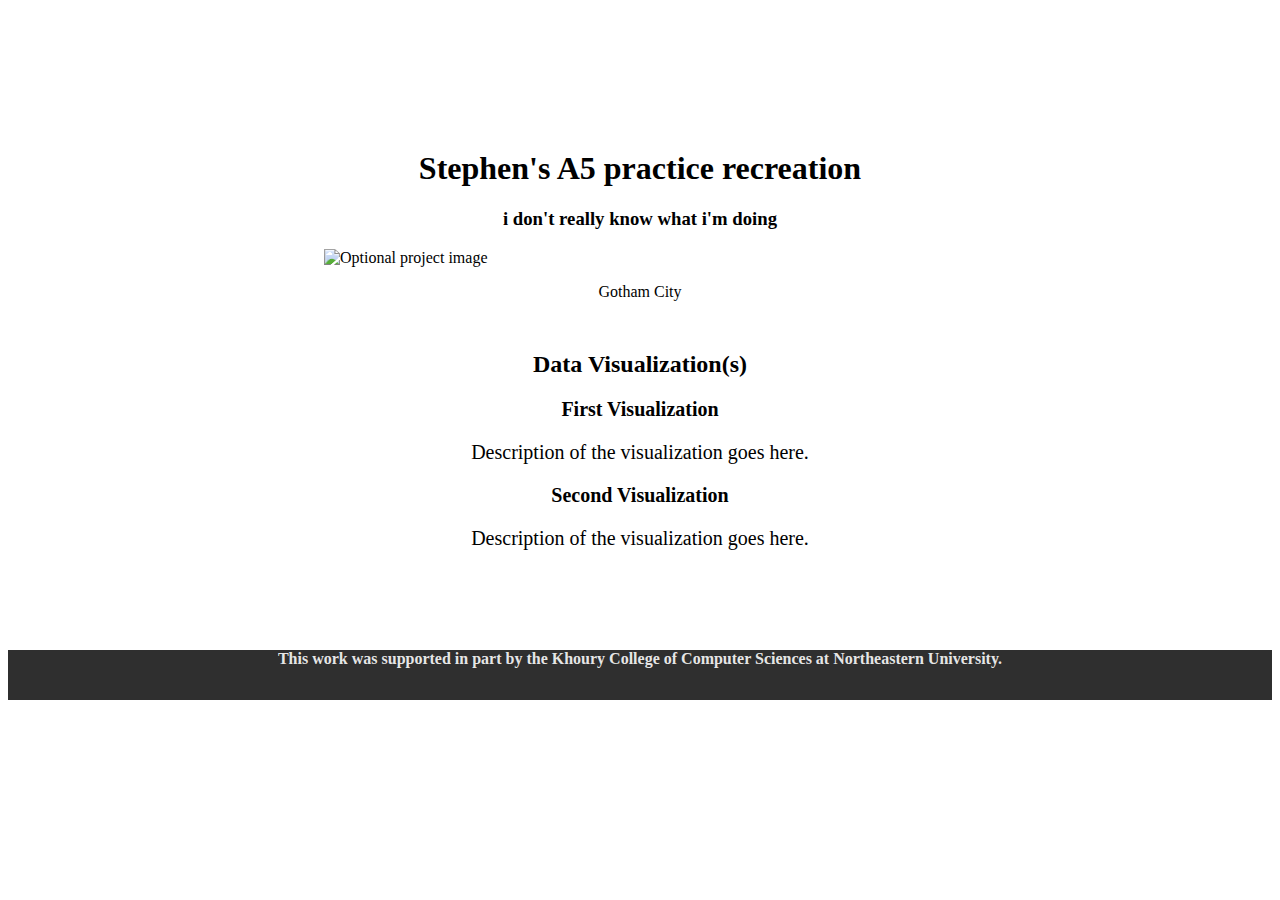
==== index.html @ b81a0a5f "removed fluff" ====
<!doctype html>
<html lang="en">

<head>
     <!-- Import Vega, Vega-lite and Vega-embed-->  
     <script type="text/javascript" src="https://cdn.jsdelivr.net/npm//vega@5"></script>
     <script type="text/javascript" src="https://cdn.jsdelivr.net/npm//vega-lite@4.17.0"></script>
     <script type="text/javascript" src="https://cdn.jsdelivr.net/npm//vega-embed@6"></script>
 
    <!-- Required meta tags -->
    <meta charset="utf-8">
    <meta name="viewport" content="width=device-width, initial-scale=1, shrink-to-fit=no">

    <!-- Google Font -->
    <link href="https://fonts.googleapis.com/css?family=Nunito:200,300,400,700" rel="stylesheet">

    <!-- Bootstrap CSS -->
    <link rel="stylesheet" href="https://stackpath.bootstrapcdn.com/bootstrap/4.1.3/css/bootstrap.min.css" integrity="sha384-MCw98/SFnGE8fJT3GXwEOngsV7Zt27NXFoaoApmYm81iuXoPkFOJwJ8ERdknLPMO"
        crossorigin="anonymous">   

    <!-- Custom CSS -->
    <link rel="stylesheet" href="template.css">

    <title>Stephen's A5 Website Attempt</title>
</head>

<body>
<!-- Section 1: Project title, group ID, group members names, and an optional project image goes here -->    
    <section class="container-fluid px-0 py-0" style="margin-top:150px">
        <div>
                  <h1 style="text-align:center; font-weight: bold;"> Stephen's A5 practice recreation </h1> 
                  <h3 style="text-align:center;"> i don't really know what i'm doing</h2>   
                  <img style="display:block; margin-left:auto; margin-right:auto; width:50%" src="sample.jpg" alt="Optional project image"> 
                  <p style="text-align: center;">Gotham City</p>  
            </div>    
    </section>

<!-- Section 7: Data Visualization(s) -->  
    <section id="visualization" class="container-fluid px-0" style="margin-top:50px"></section>
        <div>
            <h2  style="text-align:center; font-weight: bold;"> Data Visualization(s) </h2> 
        </div>    
            
         <!-- Add a header for the first vis--> 
    <p style="font-size:20px; font-weight: bold; text-align: center;">First Visualization</p>
    <p style="font-size:20px; font-weight:; text-align: center;">Description of the visualization goes here.</p>
     
    <!-- Div for first visualization with an ID vis1-->  
        <div id="vis1" class="center"></div>
    
     <!-- Add a header for the second vis--> 
        <p style="font-size:20px; font-weight: bold;text-align: center;">Second Visualization</p>
        <p style="font-size:20px; font-weight:; text-align: center;">Description of the visualization goes here.</p>
        
    <!-- Div for second visualization with an ID vis2-->
        <div id="vis2" class="center"></div>


    <!--VegaEmbed function for chart 1/vis1 -->   
    <script>
        (function(vegaEmbed) {
          var spec = {"config": {"view": {"continuousWidth": 400, "continuousHeight": 300}}, "data": {"name": "data-fa741491f0188b77097232f2143bd814"}, "mark": {"type": "circle", "size": 60}, "encoding": {"color": {"field": "legendary", "type": "nominal"}, "tooltip": [{"field": "name", "type": "nominal"}, {"field": "number", "type": "quantitative"}, {"field": "type1", "type": "nominal"}, {"field": "type2", "type": "nominal"}, {"field": "total", "type": "quantitative"}], "x": {"field": "attack", "type": "quantitative"}, "y": {"field": "defense", "type": "quantitative"}}, "selection": {"selector001": {"type": "interval", "bind": "scales", "encodings": ["x", "y"]}}, "$schema": "https://vega.github.io/schema/vega-lite/v4.17.0.json", "datasets": {"data-fa741491f0188b77097232f2143bd814": [{"number": 1, "name": "Bulbasaur", "type1": "Grass", "type2": "Poison", "total": 318, "hp": 45, "attack": 49, "defense": 49, "sp_attack": 65, "sp_defense": 65, "speed": 45, "generation": 1, "legendary": false}, {"number": 2, "name": "Ivysaur", "type1": "Grass", "type2": "Poison", "total": 405, "hp": 60, "attack": 62, "defense": 63, "sp_attack": 80, "sp_defense": 80, "speed": 60, "generation": 1, "legendary": false}, {"number": 3, "name": "Venusaur", "type1": "Grass", "type2": "Poison", "total": 525, "hp": 80, "attack": 82, "defense": 83, "sp_attack": 100, "sp_defense": 100, "speed": 80, "generation": 1, "legendary": false}, {"number": 3, "name": "Mega Venusaur", "type1": "Grass", "type2": "Poison", "total": 625, "hp": 80, "attack": 100, "defense": 123, "sp_attack": 122, "sp_defense": 120, "speed": 80, "generation": 1, "legendary": false}, {"number": 3, "name": "Gigantamax Venusaur", "type1": "Grass", "type2": "Poison", "total": 525, "hp": 80, "attack": 82, "defense": 83, "sp_attack": 100, "sp_defense": 100, "speed": 80, "generation": 1, "legendary": false}, {"number": 4, "name": "Charmander", "type1": "Fire", "type2": null, "total": 309, "hp": 39, "attack": 52, "defense": 43, "sp_attack": 60, "sp_defense": 50, "speed": 65, "generation": 1, "legendary": false}, {"number": 5, "name": "Charmeleon", "type1": "Fire", "type2": null, "total": 405, "hp": 58, "attack": 64, "defense": 58, "sp_attack": 80, "sp_defense": 65, "speed": 80, "generation": 1, "legendary": false}, {"number": 6, "name": "Charizard", "type1": "Fire", "type2": "Flying", "total": 534, "hp": 78, "attack": 84, "defense": 78, "sp_attack": 109, "sp_defense": 85, "speed": 100, "generation": 1, "legendary": false}, {"number": 6, "name": "Mega Charizard X", "type1": "Fire", "type2": "Dragon", "total": 634, "hp": 78, "attack": 130, "defense": 111, "sp_attack": 130, "sp_defense": 85, "speed": 100, "generation": 1, "legendary": false}, {"number": 6, "name": "Mega Charizard Y", "type1": "Fire", "type2": "Flying", "total": 634, "hp": 78, "attack": 104, "defense": 78, "sp_attack": 159, "sp_defense": 115, "speed": 100, "generation": 1, "legendary": false}, {"number": 6, "name": "Gigantamax Charizard", "type1": "Fire", "type2": "Flying", "total": 534, "hp": 78, "attack": 84, "defense": 78, "sp_attack": 109, "sp_defense": 85, "speed": 100, "generation": 1, "legendary": false}, {"number": 7, "name": "Squirtle", "type1": "Water", "type2": null, "total": 314, "hp": 44, "attack": 48, "defense": 65, "sp_attack": 50, "sp_defense": 64, "speed": 43, "generation": 1, "legendary": false}, {"number": 8, "name": "Wartortle", "type1": "Water", "type2": null, "total": 405, "hp": 59, "attack": 63, "defense": 80, "sp_attack": 65, "sp_defense": 80, "speed": 58, "generation": 1, "legendary": false}, {"number": 9, "name": "Blastoise", "type1": "Water", "type2": null, "total": 530, "hp": 79, "attack": 83, "defense": 100, "sp_attack": 85, "sp_defense": 105, "speed": 78, "generation": 1, "legendary": false}, {"number": 9, "name": "Mega Blastoise", "type1": "Water", "type2": null, "total": 630, "hp": 79, "attack": 103, "defense": 120, "sp_attack": 135, "sp_defense": 115, "speed": 78, "generation": 1, "legendary": false}, {"number": 9, "name": "Gigantamax Blasoise", "type1": "Water", "type2": null, "total": 530, "hp": 79, "attack": 83, "defense": 100, "sp_attack": 85, "sp_defense": 105, "speed": 78, "generation": 1, "legendary": false}, {"number": 10, "name": "Caterpie", "type1": "Bug", "type2": null, "total": 195, "hp": 45, "attack": 30, "defense": 35, "sp_attack": 20, "sp_defense": 20, "speed": 45, "generation": 1, "legendary": false}, {"number": 11, "name": "Metapod", "type1": "Bug", "type2": null, "total": 205, "hp": 50, "attack": 20, "defense": 55, "sp_attack": 25, "sp_defense": 25, "speed": 30, "generation": 1, "legendary": false}, {"number": 12, "name": "Butterfree", "type1": "Bug", "type2": "Flying", "total": 395, "hp": 60, "attack": 45, "defense": 50, "sp_attack": 90, "sp_defense": 80, "speed": 70, "generation": 1, "legendary": false}, {"number": 12, "name": "Gigantamax Butterfree", "type1": "Bug", "type2": "Flying", "total": 395, "hp": 60, "attack": 45, "defense": 50, "sp_attack": 90, "sp_defense": 80, "speed": 70, "generation": 1, "legendary": false}, {"number": 13, "name": "Weedle", "type1": "Bug", "type2": "Poison", "total": 195, "hp": 40, "attack": 35, "defense": 30, "sp_attack": 20, "sp_defense": 20, "speed": 50, "generation": 1, "legendary": false}, {"number": 14, "name": "Kakuna", "type1": "Bug", "type2": "Poison", "total": 205, "hp": 45, "attack": 25, "defense": 50, "sp_attack": 25, "sp_defense": 25, "speed": 35, "generation": 1, "legendary": false}, {"number": 15, "name": "Beedrill", "type1": "Bug", "type2": "Poison", "total": 395, "hp": 65, "attack": 90, "defense": 40, "sp_attack": 45, "sp_defense": 80, "speed": 75, "generation": 1, "legendary": false}, {"number": 15, "name": "Mega Beedrill", "type1": "Bug", "type2": "Poison", "total": 495, "hp": 65, "attack": 150, "defense": 40, "sp_attack": 15, "sp_defense": 80, "speed": 145, "generation": 1, "legendary": false}, {"number": 16, "name": "Pidgey", "type1": "Normal", "type2": "Flying", "total": 251, "hp": 40, "attack": 45, "defense": 40, "sp_attack": 35, "sp_defense": 35, "speed": 56, "generation": 1, "legendary": false}, {"number": 17, "name": "Pidgeotto", "type1": "Normal", "type2": "Flying", "total": 349, "hp": 63, "attack": 60, "defense": 55, "sp_attack": 50, "sp_defense": 50, "speed": 71, "generation": 1, "legendary": false}, {"number": 18, "name": "Pidgeot", "type1": "Normal", "type2": "Flying", "total": 479, "hp": 83, "attack": 80, "defense": 75, "sp_attack": 70, "sp_defense": 70, "speed": 101, "generation": 1, "legendary": false}, {"number": 18, "name": "Mega Pidgeot", "type1": "Normal", "type2": "Flying", "total": 579, "hp": 83, "attack": 80, "defense": 80, "sp_attack": 135, "sp_defense": 80, "speed": 121, "generation": 1, "legendary": false}, {"number": 19, "name": "Rattata", "type1": "Normal", "type2": null, "total": 253, "hp": 30, "attack": 56, "defense": 35, "sp_attack": 25, "sp_defense": 35, "speed": 72, "generation": 1, "legendary": false}, {"number": 19, "name": "Alolan Rattata", "type1": "Dark", "type2": "Normal", "total": 253, "hp": 30, "attack": 56, "defense": 35, "sp_attack": 25, "sp_defense": 35, "speed": 72, "generation": 7, "legendary": false}, {"number": 20, "name": "Raticate", "type1": "Normal", "type2": null, "total": 413, "hp": 55, "attack": 81, "defense": 60, "sp_attack": 50, "sp_defense": 70, "speed": 97, "generation": 1, "legendary": false}, {"number": 20, "name": "Alolan Raticate", "type1": "Dark", "type2": "Normal", "total": 413, "hp": 75, "attack": 71, "defense": 70, "sp_attack": 40, "sp_defense": 80, "speed": 77, "generation": 7, "legendary": false}, {"number": 21, "name": "Spearow", "type1": "Normal", "type2": "Flying", "total": 262, "hp": 40, "attack": 60, "defense": 30, "sp_attack": 31, "sp_defense": 31, "speed": 70, "generation": 1, "legendary": false}, {"number": 22, "name": "Fearow", "type1": "Normal", "type2": "Flying", "total": 442, "hp": 65, "attack": 90, "defense": 65, "sp_attack": 61, "sp_defense": 61, "speed": 100, "generation": 1, "legendary": false}, {"number": 23, "name": "Ekans", "type1": "Poison", "type2": null, "total": 288, "hp": 35, "attack": 60, "defense": 44, "sp_attack": 40, "sp_defense": 54, "speed": 55, "generation": 1, "legendary": false}, {"number": 24, "name": "Arbok", "type1": "Poison", "type2": null, "total": 438, "hp": 60, "attack": 85, "defense": 69, "sp_attack": 65, "sp_defense": 79, "speed": 80, "generation": 1, "legendary": false}, {"number": 25, "name": "Pikachu", "type1": "Electric", "type2": null, "total": 320, "hp": 35, "attack": 55, "defense": 40, "sp_attack": 50, "sp_defense": 50, "speed": 90, "generation": 1, "legendary": false}, {"number": 25, "name": "Gigantamax Pikachu", "type1": "Electric", "type2": null, "total": 320, "hp": 35, "attack": 55, "defense": 40, "sp_attack": 50, "sp_defense": 50, "speed": 90, "generation": 1, "legendary": false}, {"number": 26, "name": "Raichu", "type1": "Electric", "type2": null, "total": 485, "hp": 60, "attack": 90, "defense": 55, "sp_attack": 90, "sp_defense": 80, "speed": 110, "generation": 1, "legendary": false}, {"number": 26, "name": "Alolan Raichu", "type1": "Electric", "type2": "Psychic", "total": 485, "hp": 60, "attack": 85, "defense": 50, "sp_attack": 95, "sp_defense": 85, "speed": 110, "generation": 7, "legendary": false}, {"number": 27, "name": "Sandshrew", "type1": "Ground", "type2": null, "total": 300, "hp": 50, "attack": 75, "defense": 85, "sp_attack": 20, "sp_defense": 30, "speed": 40, "generation": 1, "legendary": false}, {"number": 27, "name": "Alolan Sandshrew", "type1": "Ice", "type2": "Steel", "total": 300, "hp": 50, "attack": 75, "defense": 90, "sp_attack": 10, "sp_defense": 35, "speed": 40, "generation": 7, "legendary": false}, {"number": 28, "name": "Sandslash", "type1": "Ground", "type2": null, "total": 450, "hp": 75, "attack": 100, "defense": 110, "sp_attack": 45, "sp_defense": 55, "speed": 65, "generation": 1, "legendary": false}, {"number": 28, "name": "Alolan Sandslash", "type1": "Ice", "type2": "Steel", "total": 450, "hp": 75, "attack": 100, "defense": 120, "sp_attack": 25, "sp_defense": 65, "speed": 65, "generation": 7, "legendary": false}, {"number": 29, "name": "Nidoran\u2640", "type1": "Poison", "type2": null, "total": 275, "hp": 55, "attack": 47, "defense": 52, "sp_attack": 40, "sp_defense": 40, "speed": 41, "generation": 1, "legendary": false}, {"number": 30, "name": "Nidorina", "type1": "Poison", "type2": null, "total": 365, "hp": 70, "attack": 62, "defense": 67, "sp_attack": 55, "sp_defense": 55, "speed": 56, "generation": 1, "legendary": false}, {"number": 31, "name": "Nidoqueen", "type1": "Poison", "type2": "Ground", "total": 505, "hp": 90, "attack": 92, "defense": 87, "sp_attack": 75, "sp_defense": 85, "speed": 76, "generation": 1, "legendary": false}, {"number": 32, "name": "Nidoran\u2642", "type1": "Poison", "type2": null, "total": 273, "hp": 46, "attack": 57, "defense": 40, "sp_attack": 40, "sp_defense": 40, "speed": 50, "generation": 1, "legendary": false}, {"number": 33, "name": "Nidorino", "type1": "Poison", "type2": null, "total": 365, "hp": 61, "attack": 72, "defense": 57, "sp_attack": 55, "sp_defense": 55, "speed": 65, "generation": 1, "legendary": false}, {"number": 34, "name": "Nidoking", "type1": "Poison", "type2": "Ground", "total": 505, "hp": 81, "attack": 102, "defense": 77, "sp_attack": 85, "sp_defense": 75, "speed": 85, "generation": 1, "legendary": false}, {"number": 35, "name": "Clefairy", "type1": "Fairy", "type2": null, "total": 323, "hp": 70, "attack": 45, "defense": 48, "sp_attack": 60, "sp_defense": 65, "speed": 35, "generation": 1, "legendary": false}, {"number": 36, "name": "Clefable", "type1": "Fairy", "type2": null, "total": 483, "hp": 95, "attack": 70, "defense": 73, "sp_attack": 95, "sp_defense": 90, "speed": 60, "generation": 1, "legendary": false}, {"number": 37, "name": "Vulpix", "type1": "Fire", "type2": null, "total": 299, "hp": 38, "attack": 41, "defense": 40, "sp_attack": 50, "sp_defense": 65, "speed": 65, "generation": 1, "legendary": false}, {"number": 37, "name": "Alolan Vulpix", "type1": "Ice", "type2": null, "total": 299, "hp": 38, "attack": 41, "defense": 40, "sp_attack": 50, "sp_defense": 65, "speed": 65, "generation": 7, "legendary": false}, {"number": 38, "name": "Ninetales", "type1": "Fire", "type2": null, "total": 505, "hp": 73, "attack": 76, "defense": 75, "sp_attack": 81, "sp_defense": 100, "speed": 100, "generation": 1, "legendary": false}, {"number": 38, "name": "Alolan Ninetales", "type1": "Ice", "type2": "Fairy", "total": 505, "hp": 73, "attack": 67, "defense": 75, "sp_attack": 81, "sp_defense": 100, "speed": 109, "generation": 7, "legendary": false}, {"number": 39, "name": "Jigglypuff", "type1": "Normal", "type2": "Fairy", "total": 270, "hp": 115, "attack": 45, "defense": 20, "sp_attack": 45, "sp_defense": 25, "speed": 20, "generation": 1, "legendary": false}, {"number": 40, "name": "Wigglytuff", "type1": "Normal", "type2": "Fairy", "total": 435, "hp": 140, "attack": 70, "defense": 45, "sp_attack": 85, "sp_defense": 50, "speed": 45, "generation": 1, "legendary": false}, {"number": 41, "name": "Zubat", "type1": "Poison", "type2": "Flying", "total": 245, "hp": 40, "attack": 45, "defense": 35, "sp_attack": 30, "sp_defense": 40, "speed": 55, "generation": 1, "legendary": false}, {"number": 42, "name": "Golbat", "type1": "Poison", "type2": "Flying", "total": 455, "hp": 75, "attack": 80, "defense": 70, "sp_attack": 65, "sp_defense": 75, "speed": 90, "generation": 1, "legendary": false}, {"number": 43, "name": "Oddish", "type1": "Grass", "type2": "Poison", "total": 320, "hp": 45, "attack": 50, "defense": 55, "sp_attack": 75, "sp_defense": 65, "speed": 30, "generation": 1, "legendary": false}, {"number": 44, "name": "Gloom", "type1": "Grass", "type2": "Poison", "total": 395, "hp": 60, "attack": 65, "defense": 70, "sp_attack": 85, "sp_defense": 75, "speed": 40, "generation": 1, "legendary": false}, {"number": 45, "name": "Vileplume", "type1": "Grass", "type2": "Poison", "total": 490, "hp": 75, "attack": 80, "defense": 85, "sp_attack": 110, "sp_defense": 90, "speed": 50, "generation": 1, "legendary": false}, {"number": 46, "name": "Paras", "type1": "Bug", "type2": "Grass", "total": 285, "hp": 35, "attack": 70, "defense": 55, "sp_attack": 45, "sp_defense": 55, "speed": 25, "generation": 1, "legendary": false}, {"number": 47, "name": "Parasect", "type1": "Bug", "type2": "Grass", "total": 405, "hp": 60, "attack": 95, "defense": 80, "sp_attack": 60, "sp_defense": 80, "speed": 30, "generation": 1, "legendary": false}, {"number": 48, "name": "Venonat", "type1": "Bug", "type2": "Poison", "total": 305, "hp": 60, "attack": 55, "defense": 50, "sp_attack": 40, "sp_defense": 55, "speed": 45, "generation": 1, "legendary": false}, {"number": 49, "name": "Venomoth", "type1": "Bug", "type2": "Poison", "total": 450, "hp": 70, "attack": 65, "defense": 60, "sp_attack": 90, "sp_defense": 75, "speed": 90, "generation": 1, "legendary": false}, {"number": 50, "name": "Diglett", "type1": "Ground", "type2": null, "total": 265, "hp": 10, "attack": 55, "defense": 25, "sp_attack": 35, "sp_defense": 45, "speed": 95, "generation": 1, "legendary": false}, {"number": 50, "name": "Alolan Diglett", "type1": "Ground", "type2": "Steel", "total": 265, "hp": 10, "attack": 55, "defense": 30, "sp_attack": 35, "sp_defense": 45, "speed": 90, "generation": 7, "legendary": false}, {"number": 51, "name": "Dugtrio", "type1": "Ground", "type2": null, "total": 405, "hp": 35, "attack": 80, "defense": 50, "sp_attack": 50, "sp_defense": 70, "speed": 120, "generation": 1, "legendary": false}, {"number": 51, "name": "Alolan Dugtrio", "type1": "Ground", "type2": "Steel", "total": 425, "hp": 35, "attack": 100, "defense": 60, "sp_attack": 50, "sp_defense": 70, "speed": 110, "generation": 7, "legendary": false}, {"number": 52, "name": "Meowth", "type1": "Normal", "type2": null, "total": 290, "hp": 40, "attack": 45, "defense": 35, "sp_attack": 40, "sp_defense": 40, "speed": 90, "generation": 1, "legendary": false}, {"number": 53, "name": "Gigantamax Meowth", "type1": "Normal", "type2": null, "total": 290, "hp": 40, "attack": 45, "defense": 35, "sp_attack": 40, "sp_defense": 40, "speed": 90, "generation": 1, "legendary": false}, {"number": 52, "name": "Alolan Meowth", "type1": "Dark", "type2": null, "total": 290, "hp": 40, "attack": 35, "defense": 35, "sp_attack": 50, "sp_defense": 40, "speed": 90, "generation": 7, "legendary": false}, {"number": 52, "name": "Galarian Meowth", "type1": "Steel", "type2": null, "total": 290, "hp": 50, "attack": 65, "defense": 55, "sp_attack": 40, "sp_defense": 40, "speed": 40, "generation": 8, "legendary": false}, {"number": 53, "name": "Persian", "type1": "Normal", "type2": null, "total": 440, "hp": 65, "attack": 70, "defense": 60, "sp_attack": 65, "sp_defense": 65, "speed": 115, "generation": 1, "legendary": false}, {"number": 53, "name": "Alolan Persian", "type1": "Dark", "type2": null, "total": 440, "hp": 65, "attack": 60, "defense": 60, "sp_attack": 75, "sp_defense": 65, "speed": 115, "generation": 7, "legendary": false}, {"number": 54, "name": "Psyduck", "type1": "Water", "type2": null, "total": 320, "hp": 50, "attack": 52, "defense": 48, "sp_attack": 65, "sp_defense": 50, "speed": 55, "generation": 1, "legendary": false}, {"number": 55, "name": "Golduck", "type1": "Water", "type2": null, "total": 500, "hp": 80, "attack": 82, "defense": 78, "sp_attack": 95, "sp_defense": 80, "speed": 85, "generation": 1, "legendary": false}, {"number": 56, "name": "Mankey", "type1": "Fighting", "type2": null, "total": 305, "hp": 40, "attack": 80, "defense": 35, "sp_attack": 35, "sp_defense": 45, "speed": 70, "generation": 1, "legendary": false}, {"number": 57, "name": "Primeape", "type1": "Fighting", "type2": null, "total": 455, "hp": 65, "attack": 105, "defense": 60, "sp_attack": 60, "sp_defense": 70, "speed": 95, "generation": 1, "legendary": false}, {"number": 58, "name": "Growlithe", "type1": "Fire", "type2": null, "total": 350, "hp": 55, "attack": 70, "defense": 45, "sp_attack": 70, "sp_defense": 50, "speed": 60, "generation": 1, "legendary": false}, {"number": 59, "name": "Arcanine", "type1": "Fire", "type2": null, "total": 555, "hp": 90, "attack": 110, "defense": 80, "sp_attack": 100, "sp_defense": 80, "speed": 95, "generation": 1, "legendary": false}, {"number": 60, "name": "Poliwag", "type1": "Water", "type2": null, "total": 300, "hp": 40, "attack": 50, "defense": 40, "sp_attack": 40, "sp_defense": 40, "speed": 90, "generation": 1, "legendary": false}, {"number": 61, "name": "Poliwhirl", "type1": "Water", "type2": null, "total": 385, "hp": 65, "attack": 65, "defense": 65, "sp_attack": 50, "sp_defense": 50, "speed": 90, "generation": 1, "legendary": false}, {"number": 62, "name": "Poliwrath", "type1": "Water", "type2": "Fighting", "total": 510, "hp": 90, "attack": 95, "defense": 95, "sp_attack": 70, "sp_defense": 90, "speed": 70, "generation": 1, "legendary": false}, {"number": 63, "name": "Abra", "type1": "Psychic", "type2": null, "total": 310, "hp": 25, "attack": 20, "defense": 15, "sp_attack": 105, "sp_defense": 55, "speed": 90, "generation": 1, "legendary": false}, {"number": 64, "name": "Kadabra", "type1": "Psychic", "type2": null, "total": 400, "hp": 40, "attack": 35, "defense": 30, "sp_attack": 120, "sp_defense": 70, "speed": 105, "generation": 1, "legendary": false}, {"number": 65, "name": "Alakazam", "type1": "Psychic", "type2": null, "total": 500, "hp": 55, "attack": 50, "defense": 45, "sp_attack": 135, "sp_defense": 95, "speed": 120, "generation": 1, "legendary": false}, {"number": 65, "name": "Mega Alakazam", "type1": "Psychic", "type2": null, "total": 590, "hp": 55, "attack": 50, "defense": 65, "sp_attack": 175, "sp_defense": 95, "speed": 150, "generation": 1, "legendary": false}, {"number": 66, "name": "Machop", "type1": "Fighting", "type2": null, "total": 305, "hp": 70, "attack": 80, "defense": 50, "sp_attack": 35, "sp_defense": 35, "speed": 35, "generation": 1, "legendary": false}, {"number": 67, "name": "Machoke", "type1": "Fighting", "type2": null, "total": 405, "hp": 80, "attack": 100, "defense": 70, "sp_attack": 50, "sp_defense": 60, "speed": 45, "generation": 1, "legendary": false}, {"number": 68, "name": "Machamp", "type1": "Fighting", "type2": null, "total": 505, "hp": 90, "attack": 130, "defense": 80, "sp_attack": 65, "sp_defense": 85, "speed": 55, "generation": 1, "legendary": false}, {"number": 68, "name": "Gigantamax Machamp", "type1": "Fighting", "type2": null, "total": 505, "hp": 90, "attack": 130, "defense": 80, "sp_attack": 65, "sp_defense": 85, "speed": 55, "generation": 1, "legendary": false}, {"number": 69, "name": "Bellsprout", "type1": "Grass", "type2": "Poison", "total": 300, "hp": 50, "attack": 75, "defense": 35, "sp_attack": 70, "sp_defense": 30, "speed": 40, "generation": 1, "legendary": false}, {"number": 70, "name": "Weepinbell", "type1": "Grass", "type2": "Poison", "total": 390, "hp": 65, "attack": 90, "defense": 50, "sp_attack": 85, "sp_defense": 45, "speed": 55, "generation": 1, "legendary": false}, {"number": 71, "name": "Victreebel", "type1": "Grass", "type2": "Poison", "total": 490, "hp": 80, "attack": 105, "defense": 65, "sp_attack": 100, "sp_defense": 70, "speed": 70, "generation": 1, "legendary": false}, {"number": 72, "name": "Tentacool", "type1": "Water", "type2": "Poison", "total": 335, "hp": 40, "attack": 40, "defense": 35, "sp_attack": 50, "sp_defense": 100, "speed": 70, "generation": 1, "legendary": false}, {"number": 73, "name": "Tentacruel", "type1": "Water", "type2": "Poison", "total": 515, "hp": 80, "attack": 70, "defense": 65, "sp_attack": 80, "sp_defense": 120, "speed": 100, "generation": 1, "legendary": false}, {"number": 74, "name": "Geodude", "type1": "Rock", "type2": "Ground", "total": 300, "hp": 40, "attack": 80, "defense": 100, "sp_attack": 30, "sp_defense": 30, "speed": 20, "generation": 1, "legendary": false}, {"number": 74, "name": "Alolan Geodude", "type1": "Rock", "type2": "Electric", "total": 300, "hp": 40, "attack": 80, "defense": 100, "sp_attack": 30, "sp_defense": 30, "speed": 20, "generation": 7, "legendary": false}, {"number": 75, "name": "Graveler", "type1": "Rock", "type2": "Ground", "total": 390, "hp": 55, "attack": 95, "defense": 115, "sp_attack": 45, "sp_defense": 45, "speed": 35, "generation": 1, "legendary": false}, {"number": 75, "name": "Alolan Graveler", "type1": "Rock", "type2": "Electric", "total": 390, "hp": 55, "attack": 95, "defense": 115, "sp_attack": 45, "sp_defense": 45, "speed": 35, "generation": 7, "legendary": false}, {"number": 76, "name": "Golem", "type1": "Rock", "type2": "Ground", "total": 495, "hp": 80, "attack": 120, "defense": 130, "sp_attack": 55, "sp_defense": 65, "speed": 45, "generation": 1, "legendary": false}, {"number": 76, "name": "Alolan Golem", "type1": "Rock", "type2": "Electric", "total": 495, "hp": 80, "attack": 120, "defense": 130, "sp_attack": 55, "sp_defense": 65, "speed": 45, "generation": 7, "legendary": false}, {"number": 77, "name": "Ponyta", "type1": "Fire", "type2": null, "total": 410, "hp": 50, "attack": 85, "defense": 55, "sp_attack": 65, "sp_defense": 65, "speed": 90, "generation": 1, "legendary": false}, {"number": 77, "name": "Galarian Ponyta", "type1": "Psychic", "type2": "Fairy", "total": 410, "hp": 50, "attack": 85, "defense": 55, "sp_attack": 65, "sp_defense": 65, "speed": 90, "generation": 8, "legendary": false}, {"number": 78, "name": "Rapidash", "type1": "Fire", "type2": null, "total": 500, "hp": 65, "attack": 100, "defense": 70, "sp_attack": 80, "sp_defense": 80, "speed": 105, "generation": 1, "legendary": false}, {"number": 78, "name": "Galarian Rapidash", "type1": "Psychic", "type2": "Fairy", "total": 500, "hp": 65, "attack": 100, "defense": 70, "sp_attack": 80, "sp_defense": 80, "speed": 105, "generation": 8, "legendary": false}, {"number": 79, "name": "Slowpoke", "type1": "Water", "type2": "Psychic", "total": 315, "hp": 90, "attack": 65, "defense": 65, "sp_attack": 40, "sp_defense": 40, "speed": 15, "generation": 1, "legendary": false}, {"number": 79, "name": "Galarian Slowpoke", "type1": "Psychic", "type2": null, "total": 315, "hp": 90, "attack": 65, "defense": 65, "sp_attack": 40, "sp_defense": 40, "speed": 15, "generation": 8, "legendary": false}, {"number": 80, "name": "Slowbro", "type1": "Water", "type2": "Psychic", "total": 490, "hp": 95, "attack": 75, "defense": 110, "sp_attack": 100, "sp_defense": 80, "speed": 30, "generation": 1, "legendary": false}, {"number": 80, "name": "Galarian Slowbro", "type1": "Poison", "type2": "Psychic", "total": 490, "hp": 95, "attack": 100, "defense": 95, "sp_attack": 100, "sp_defense": 70, "speed": 30, "generation": 8, "legendary": false}, {"number": 80, "name": "Mega Slowbro", "type1": "Water", "type2": "Psychic", "total": 590, "hp": 95, "attack": 75, "defense": 180, "sp_attack": 130, "sp_defense": 80, "speed": 30, "generation": 1, "legendary": false}, {"number": 81, "name": "Magnemite", "type1": "Electric", "type2": "Steel", "total": 325, "hp": 25, "attack": 35, "defense": 70, "sp_attack": 95, "sp_defense": 55, "speed": 45, "generation": 1, "legendary": false}, {"number": 82, "name": "Magneton", "type1": "Electric", "type2": "Steel", "total": 465, "hp": 50, "attack": 60, "defense": 95, "sp_attack": 120, "sp_defense": 70, "speed": 70, "generation": 1, "legendary": false}, {"number": 83, "name": "Farfetch'd", "type1": "Normal", "type2": "Flying", "total": 352, "hp": 52, "attack": 90, "defense": 55, "sp_attack": 58, "sp_defense": 62, "speed": 60, "generation": 1, "legendary": false}, {"number": 83, "name": "Galarian Farfetched", "type1": "Fighting", "type2": null, "total": 377, "hp": 52, "attack": 95, "defense": 55, "sp_attack": 58, "sp_defense": 62, "speed": 55, "generation": 8, "legendary": false}, {"number": 84, "name": "Doduo", "type1": "Normal", "type2": "Flying", "total": 310, "hp": 35, "attack": 85, "defense": 45, "sp_attack": 35, "sp_defense": 35, "speed": 75, "generation": 1, "legendary": false}, {"number": 85, "name": "Dodrio", "type1": "Normal", "type2": "Flying", "total": 460, "hp": 60, "attack": 110, "defense": 70, "sp_attack": 60, "sp_defense": 60, "speed": 100, "generation": 1, "legendary": false}, {"number": 86, "name": "Seel", "type1": "Water", "type2": null, "total": 325, "hp": 65, "attack": 45, "defense": 55, "sp_attack": 45, "sp_defense": 70, "speed": 45, "generation": 1, "legendary": false}, {"number": 87, "name": "Dewgong", "type1": "Water", "type2": "Ice", "total": 475, "hp": 90, "attack": 70, "defense": 80, "sp_attack": 70, "sp_defense": 95, "speed": 70, "generation": 1, "legendary": false}, {"number": 88, "name": "Grimer", "type1": "Poison", "type2": null, "total": 325, "hp": 80, "attack": 80, "defense": 50, "sp_attack": 40, "sp_defense": 50, "speed": 25, "generation": 1, "legendary": false}, {"number": 88, "name": "Alolan Grimer", "type1": "Poison", "type2": "Dark", "total": 325, "hp": 80, "attack": 80, "defense": 50, "sp_attack": 40, "sp_defense": 50, "speed": 25, "generation": 7, "legendary": false}, {"number": 89, "name": "Muk", "type1": "Poison", "type2": null, "total": 500, "hp": 105, "attack": 105, "defense": 75, "sp_attack": 65, "sp_defense": 100, "speed": 50, "generation": 1, "legendary": false}, {"number": 89, "name": "Alolan Muk", "type1": "Poison", "type2": "Dark", "total": 500, "hp": 105, "attack": 105, "defense": 75, "sp_attack": 65, "sp_defense": 100, "speed": 50, "generation": 7, "legendary": false}, {"number": 90, "name": "Shellder", "type1": "Water", "type2": null, "total": 305, "hp": 30, "attack": 65, "defense": 100, "sp_attack": 45, "sp_defense": 25, "speed": 40, "generation": 1, "legendary": false}, {"number": 91, "name": "Cloyster", "type1": "Water", "type2": "Ice", "total": 525, "hp": 50, "attack": 95, "defense": 180, "sp_attack": 85, "sp_defense": 45, "speed": 70, "generation": 1, "legendary": false}, {"number": 92, "name": "Gastly", "type1": "Ghost", "type2": "Poison", "total": 310, "hp": 30, "attack": 35, "defense": 30, "sp_attack": 100, "sp_defense": 35, "speed": 80, "generation": 1, "legendary": false}, {"number": 93, "name": "Haunter", "type1": "Ghost", "type2": "Poison", "total": 405, "hp": 45, "attack": 50, "defense": 45, "sp_attack": 115, "sp_defense": 55, "speed": 95, "generation": 1, "legendary": false}, {"number": 94, "name": "Gengar", "type1": "Ghost", "type2": "Poison", "total": 500, "hp": 60, "attack": 65, "defense": 60, "sp_attack": 130, "sp_defense": 75, "speed": 110, "generation": 1, "legendary": false}, {"number": 94, "name": "Mega Gengar", "type1": "Ghost", "type2": "Poison", "total": 600, "hp": 60, "attack": 65, "defense": 80, "sp_attack": 170, "sp_defense": 95, "speed": 130, "generation": 1, "legendary": false}, {"number": 94, "name": "Gigantamax Gengar", "type1": "Ghost", "type2": "Poison", "total": 500, "hp": 60, "attack": 65, "defense": 60, "sp_attack": 130, "sp_defense": 75, "speed": 110, "generation": 1, "legendary": false}, {"number": 95, "name": "Onix", "type1": "Rock", "type2": "Ground", "total": 385, "hp": 35, "attack": 45, "defense": 160, "sp_attack": 30, "sp_defense": 45, "speed": 70, "generation": 1, "legendary": false}, {"number": 96, "name": "Drowzee", "type1": "Psychic", "type2": null, "total": 328, "hp": 60, "attack": 48, "defense": 45, "sp_attack": 43, "sp_defense": 90, "speed": 42, "generation": 1, "legendary": false}, {"number": 97, "name": "Hypno", "type1": "Psychic", "type2": null, "total": 483, "hp": 85, "attack": 73, "defense": 70, "sp_attack": 73, "sp_defense": 115, "speed": 67, "generation": 1, "legendary": false}, {"number": 98, "name": "Krabby", "type1": "Water", "type2": null, "total": 325, "hp": 30, "attack": 105, "defense": 90, "sp_attack": 25, "sp_defense": 25, "speed": 50, "generation": 1, "legendary": false}, {"number": 99, "name": "Kingler", "type1": "Water", "type2": null, "total": 475, "hp": 55, "attack": 130, "defense": 115, "sp_attack": 50, "sp_defense": 50, "speed": 75, "generation": 1, "legendary": false}, {"number": 99, "name": "Gigantamax Kingler", "type1": "Water", "type2": null, "total": 475, "hp": 55, "attack": 130, "defense": 115, "sp_attack": 50, "sp_defense": 50, "speed": 75, "generation": 1, "legendary": false}, {"number": 100, "name": "Voltorb", "type1": "Electric", "type2": null, "total": 330, "hp": 40, "attack": 30, "defense": 50, "sp_attack": 55, "sp_defense": 55, "speed": 100, "generation": 1, "legendary": false}, {"number": 101, "name": "Electrode", "type1": "Electric", "type2": null, "total": 480, "hp": 60, "attack": 50, "defense": 70, "sp_attack": 80, "sp_defense": 80, "speed": 140, "generation": 1, "legendary": false}, {"number": 102, "name": "Exeggcute", "type1": "Grass", "type2": "Psychic", "total": 325, "hp": 60, "attack": 40, "defense": 80, "sp_attack": 60, "sp_defense": 45, "speed": 40, "generation": 1, "legendary": false}, {"number": 103, "name": "Exeggutor", "type1": "Grass", "type2": "Psychic", "total": 520, "hp": 95, "attack": 95, "defense": 85, "sp_attack": 125, "sp_defense": 65, "speed": 55, "generation": 1, "legendary": false}, {"number": 103, "name": "Alolan Exeggutor", "type1": "Grass", "type2": "Dragon", "total": 530, "hp": 95, "attack": 105, "defense": 85, "sp_attack": 125, "sp_defense": 75, "speed": 45, "generation": 7, "legendary": false}, {"number": 104, "name": "Cubone", "type1": "Ground", "type2": null, "total": 320, "hp": 50, "attack": 50, "defense": 95, "sp_attack": 40, "sp_defense": 50, "speed": 35, "generation": 1, "legendary": false}, {"number": 105, "name": "Marowak", "type1": "Ground", "type2": null, "total": 425, "hp": 60, "attack": 80, "defense": 110, "sp_attack": 50, "sp_defense": 80, "speed": 45, "generation": 1, "legendary": false}, {"number": 105, "name": "Alolan Marowak", "type1": "Fire", "type2": "Ghost", "total": 425, "hp": 60, "attack": 80, "defense": 110, "sp_attack": 50, "sp_defense": 80, "speed": 45, "generation": 7, "legendary": false}, {"number": 106, "name": "Hitmonlee", "type1": "Fighting", "type2": null, "total": 455, "hp": 50, "attack": 120, "defense": 53, "sp_attack": 35, "sp_defense": 110, "speed": 87, "generation": 1, "legendary": false}, {"number": 107, "name": "Hitmonchan", "type1": "Fighting", "type2": null, "total": 455, "hp": 50, "attack": 105, "defense": 79, "sp_attack": 35, "sp_defense": 110, "speed": 76, "generation": 1, "legendary": false}, {"number": 108, "name": "Lickitung", "type1": "Normal", "type2": null, "total": 385, "hp": 90, "attack": 55, "defense": 75, "sp_attack": 60, "sp_defense": 75, "speed": 30, "generation": 1, "legendary": false}, {"number": 109, "name": "Koffing", "type1": "Poison", "type2": null, "total": 340, "hp": 40, "attack": 65, "defense": 95, "sp_attack": 60, "sp_defense": 45, "speed": 35, "generation": 1, "legendary": false}, {"number": 110, "name": "Weezing", "type1": "Poison", "type2": null, "total": 490, "hp": 65, "attack": 90, "defense": 120, "sp_attack": 85, "sp_defense": 70, "speed": 60, "generation": 1, "legendary": false}, {"number": 110, "name": "Galarian Weezing", "type1": "Poison", "type2": "Fairy", "total": 490, "hp": 65, "attack": 90, "defense": 120, "sp_attack": 85, "sp_defense": 70, "speed": 60, "generation": 8, "legendary": false}, {"number": 111, "name": "Rhyhorn", "type1": "Ground", "type2": "Rock", "total": 345, "hp": 80, "attack": 85, "defense": 95, "sp_attack": 30, "sp_defense": 30, "speed": 25, "generation": 1, "legendary": false}, {"number": 112, "name": "Rhydon", "type1": "Ground", "type2": "Rock", "total": 485, "hp": 105, "attack": 130, "defense": 120, "sp_attack": 45, "sp_defense": 45, "speed": 40, "generation": 1, "legendary": false}, {"number": 113, "name": "Chansey", "type1": "Normal", "type2": null, "total": 450, "hp": 250, "attack": 5, "defense": 5, "sp_attack": 35, "sp_defense": 105, "speed": 50, "generation": 1, "legendary": false}, {"number": 114, "name": "Tangela", "type1": "Grass", "type2": null, "total": 435, "hp": 65, "attack": 55, "defense": 115, "sp_attack": 100, "sp_defense": 40, "speed": 60, "generation": 1, "legendary": false}, {"number": 115, "name": "Kangaskhan", "type1": "Normal", "type2": null, "total": 490, "hp": 105, "attack": 95, "defense": 80, "sp_attack": 40, "sp_defense": 80, "speed": 90, "generation": 1, "legendary": false}, {"number": 115, "name": "Mega Kangaskhan", "type1": "Normal", "type2": null, "total": 590, "hp": 105, "attack": 125, "defense": 100, "sp_attack": 60, "sp_defense": 100, "speed": 100, "generation": 1, "legendary": false}, {"number": 116, "name": "Horsea", "type1": "Water", "type2": null, "total": 295, "hp": 30, "attack": 40, "defense": 70, "sp_attack": 70, "sp_defense": 25, "speed": 60, "generation": 1, "legendary": false}, {"number": 117, "name": "Seadra", "type1": "Water", "type2": null, "total": 440, "hp": 55, "attack": 65, "defense": 95, "sp_attack": 95, "sp_defense": 45, "speed": 85, "generation": 1, "legendary": false}, {"number": 118, "name": "Goldeen", "type1": "Water", "type2": null, "total": 320, "hp": 45, "attack": 67, "defense": 60, "sp_attack": 35, "sp_defense": 50, "speed": 63, "generation": 1, "legendary": false}, {"number": 119, "name": "Seaking", "type1": "Water", "type2": null, "total": 450, "hp": 80, "attack": 92, "defense": 65, "sp_attack": 65, "sp_defense": 80, "speed": 68, "generation": 1, "legendary": false}, {"number": 120, "name": "Staryu", "type1": "Water", "type2": null, "total": 340, "hp": 30, "attack": 45, "defense": 55, "sp_attack": 70, "sp_defense": 55, "speed": 85, "generation": 1, "legendary": false}, {"number": 121, "name": "Starmie", "type1": "Water", "type2": "Psychic", "total": 520, "hp": 60, "attack": 75, "defense": 85, "sp_attack": 100, "sp_defense": 85, "speed": 115, "generation": 1, "legendary": false}, {"number": 122, "name": "Mr. Mime", "type1": "Psychic", "type2": "Fairy", "total": 460, "hp": 40, "attack": 45, "defense": 65, "sp_attack": 100, "sp_defense": 120, "speed": 90, "generation": 1, "legendary": false}, {"number": 122, "name": "Galarian Mr. Mime", "type1": "Ice", "type2": "Psychic", "total": 460, "hp": 50, "attack": 65, "defense": 65, "sp_attack": 90, "sp_defense": 90, "speed": 100, "generation": 8, "legendary": false}, {"number": 123, "name": "Scyther", "type1": "Bug", "type2": "Flying", "total": 500, "hp": 70, "attack": 110, "defense": 80, "sp_attack": 55, "sp_defense": 80, "speed": 105, "generation": 1, "legendary": false}, {"number": 124, "name": "Jynx", "type1": "Ice", "type2": "Psychic", "total": 455, "hp": 65, "attack": 50, "defense": 35, "sp_attack": 115, "sp_defense": 95, "speed": 95, "generation": 1, "legendary": false}, {"number": 125, "name": "Electabuzz", "type1": "Electric", "type2": null, "total": 490, "hp": 65, "attack": 83, "defense": 57, "sp_attack": 95, "sp_defense": 85, "speed": 105, "generation": 1, "legendary": false}, {"number": 126, "name": "Magmar", "type1": "Fire", "type2": null, "total": 495, "hp": 65, "attack": 95, "defense": 57, "sp_attack": 100, "sp_defense": 85, "speed": 93, "generation": 1, "legendary": false}, {"number": 127, "name": "Pinsir", "type1": "Bug", "type2": null, "total": 500, "hp": 65, "attack": 125, "defense": 100, "sp_attack": 55, "sp_defense": 70, "speed": 85, "generation": 1, "legendary": false}, {"number": 127, "name": "Mega Pinsir", "type1": "Bug", "type2": "Flying", "total": 600, "hp": 65, "attack": 155, "defense": 120, "sp_attack": 65, "sp_defense": 90, "speed": 105, "generation": 1, "legendary": false}, {"number": 128, "name": "Tauros", "type1": "Normal", "type2": null, "total": 490, "hp": 75, "attack": 100, "defense": 95, "sp_attack": 40, "sp_defense": 70, "speed": 110, "generation": 1, "legendary": false}, {"number": 129, "name": "Magikarp", "type1": "Water", "type2": null, "total": 200, "hp": 20, "attack": 10, "defense": 55, "sp_attack": 15, "sp_defense": 20, "speed": 80, "generation": 1, "legendary": false}, {"number": 130, "name": "Gyarados", "type1": "Water", "type2": "Flying", "total": 540, "hp": 95, "attack": 125, "defense": 79, "sp_attack": 60, "sp_defense": 100, "speed": 81, "generation": 1, "legendary": false}, {"number": 130, "name": "Mega Gyarados", "type1": "Water", "type2": "Dark", "total": 640, "hp": 95, "attack": 155, "defense": 109, "sp_attack": 70, "sp_defense": 130, "speed": 81, "generation": 1, "legendary": false}, {"number": 131, "name": "Lapras", "type1": "Water", "type2": "Ice", "total": 535, "hp": 130, "attack": 85, "defense": 80, "sp_attack": 85, "sp_defense": 95, "speed": 60, "generation": 1, "legendary": false}, {"number": 131, "name": "Gigantamax Lapras", "type1": "Water", "type2": "Ice", "total": 535, "hp": 130, "attack": 85, "defense": 80, "sp_attack": 85, "sp_defense": 95, "speed": 60, "generation": 1, "legendary": false}, {"number": 132, "name": "Ditto", "type1": "Normal", "type2": null, "total": 288, "hp": 48, "attack": 48, "defense": 48, "sp_attack": 48, "sp_defense": 48, "speed": 48, "generation": 1, "legendary": false}, {"number": 133, "name": "Eevee", "type1": "Normal", "type2": null, "total": 325, "hp": 55, "attack": 55, "defense": 50, "sp_attack": 45, "sp_defense": 65, "speed": 55, "generation": 1, "legendary": false}, {"number": 133, "name": "Gigantamax Eevee", "type1": "Normal", "type2": null, "total": 325, "hp": 55, "attack": 55, "defense": 50, "sp_attack": 45, "sp_defense": 65, "speed": 55, "generation": 1, "legendary": false}, {"number": 134, "name": "Vaporeon", "type1": "Water", "type2": null, "total": 525, "hp": 130, "attack": 65, "defense": 60, "sp_attack": 110, "sp_defense": 95, "speed": 65, "generation": 1, "legendary": false}, {"number": 135, "name": "Jolteon", "type1": "Electric", "type2": null, "total": 525, "hp": 65, "attack": 65, "defense": 60, "sp_attack": 110, "sp_defense": 95, "speed": 130, "generation": 1, "legendary": false}, {"number": 136, "name": "Flareon", "type1": "Fire", "type2": null, "total": 525, "hp": 65, "attack": 130, "defense": 60, "sp_attack": 95, "sp_defense": 110, "speed": 65, "generation": 1, "legendary": false}, {"number": 137, "name": "Porygon", "type1": "Normal", "type2": null, "total": 395, "hp": 65, "attack": 60, "defense": 70, "sp_attack": 85, "sp_defense": 75, "speed": 40, "generation": 1, "legendary": false}, {"number": 138, "name": "Omanyte", "type1": "Rock", "type2": "Water", "total": 355, "hp": 35, "attack": 40, "defense": 100, "sp_attack": 90, "sp_defense": 55, "speed": 35, "generation": 1, "legendary": false}, {"number": 139, "name": "Omastar", "type1": "Rock", "type2": "Water", "total": 495, "hp": 70, "attack": 60, "defense": 125, "sp_attack": 115, "sp_defense": 70, "speed": 55, "generation": 1, "legendary": false}, {"number": 140, "name": "Kabuto", "type1": "Rock", "type2": "Water", "total": 355, "hp": 30, "attack": 80, "defense": 90, "sp_attack": 55, "sp_defense": 45, "speed": 55, "generation": 1, "legendary": false}, {"number": 141, "name": "Kabutops", "type1": "Rock", "type2": "Water", "total": 495, "hp": 60, "attack": 115, "defense": 105, "sp_attack": 65, "sp_defense": 70, "speed": 80, "generation": 1, "legendary": false}, {"number": 142, "name": "Aerodactyl", "type1": "Rock", "type2": "Flying", "total": 515, "hp": 80, "attack": 105, "defense": 65, "sp_attack": 60, "sp_defense": 75, "speed": 130, "generation": 1, "legendary": false}, {"number": 142, "name": "Mega Aerodactyl", "type1": "Rock", "type2": "Flying", "total": 615, "hp": 80, "attack": 135, "defense": 85, "sp_attack": 70, "sp_defense": 95, "speed": 150, "generation": 1, "legendary": false}, {"number": 143, "name": "Snorlax", "type1": "Normal", "type2": null, "total": 540, "hp": 160, "attack": 110, "defense": 65, "sp_attack": 65, "sp_defense": 110, "speed": 30, "generation": 1, "legendary": false}, {"number": 143, "name": "Gigantamax Snorlax", "type1": "Normal", "type2": null, "total": 540, "hp": 160, "attack": 110, "defense": 65, "sp_attack": 65, "sp_defense": 110, "speed": 30, "generation": 1, "legendary": false}, {"number": 144, "name": "Articuno", "type1": "Ice", "type2": "Flying", "total": 580, "hp": 90, "attack": 85, "defense": 100, "sp_attack": 95, "sp_defense": 125, "speed": 85, "generation": 1, "legendary": true}, {"number": 144, "name": "Galarian Articuno", "type1": "Psychic", "type2": "Flying", "total": 580, "hp": 90, "attack": 85, "defense": 85, "sp_attack": 125, "sp_defense": 100, "speed": 95, "generation": 8, "legendary": true}, {"number": 145, "name": "Zapdos", "type1": "Electric", "type2": "Flying", "total": 580, "hp": 90, "attack": 90, "defense": 85, "sp_attack": 125, "sp_defense": 90, "speed": 100, "generation": 1, "legendary": true}, {"number": 145, "name": "Galarian Zapdos", "type1": "Fighting", "type2": "Flying", "total": 580, "hp": 90, "attack": 125, "defense": 90, "sp_attack": 85, "sp_defense": 90, "speed": 100, "generation": 8, "legendary": true}, {"number": 146, "name": "Moltres", "type1": "Fire", "type2": "Flying", "total": 580, "hp": 90, "attack": 100, "defense": 90, "sp_attack": 125, "sp_defense": 85, "speed": 90, "generation": 1, "legendary": true}, {"number": 146, "name": "Galarian Moltres", "type1": "Dark", "type2": "Flying", "total": 580, "hp": 90, "attack": 85, "defense": 90, "sp_attack": 100, "sp_defense": 125, "speed": 90, "generation": 8, "legendary": true}, {"number": 147, "name": "Dratini", "type1": "Dragon", "type2": null, "total": 300, "hp": 41, "attack": 64, "defense": 45, "sp_attack": 50, "sp_defense": 50, "speed": 50, "generation": 1, "legendary": false}, {"number": 148, "name": "Dragonair", "type1": "Dragon", "type2": null, "total": 420, "hp": 61, "attack": 84, "defense": 65, "sp_attack": 70, "sp_defense": 70, "speed": 70, "generation": 1, "legendary": false}, {"number": 149, "name": "Dragonite", "type1": "Dragon", "type2": "Flying", "total": 600, "hp": 91, "attack": 134, "defense": 95, "sp_attack": 100, "sp_defense": 100, "speed": 80, "generation": 1, "legendary": false}, {"number": 150, "name": "Mewtwo", "type1": "Psychic", "type2": null, "total": 680, "hp": 106, "attack": 110, "defense": 90, "sp_attack": 154, "sp_defense": 90, "speed": 130, "generation": 1, "legendary": true}, {"number": 150, "name": "Mega Mewtwo X", "type1": "Psychic", "type2": "Fighting", "total": 780, "hp": 106, "attack": 190, "defense": 100, "sp_attack": 154, "sp_defense": 100, "speed": 130, "generation": 1, "legendary": true}, {"number": 150, "name": "Mega Mewtwo Y", "type1": "Psychic", "type2": null, "total": 780, "hp": 106, "attack": 150, "defense": 70, "sp_attack": 194, "sp_defense": 120, "speed": 140, "generation": 1, "legendary": true}, {"number": 151, "name": "Mew", "type1": "Psychic", "type2": null, "total": 600, "hp": 100, "attack": 100, "defense": 100, "sp_attack": 100, "sp_defense": 100, "speed": 100, "generation": 1, "legendary": true}, {"number": 152, "name": "Chikorita", "type1": "Grass", "type2": null, "total": 318, "hp": 45, "attack": 49, "defense": 65, "sp_attack": 49, "sp_defense": 65, "speed": 45, "generation": 2, "legendary": false}, {"number": 153, "name": "Bayleef", "type1": "Grass", "type2": null, "total": 405, "hp": 60, "attack": 62, "defense": 80, "sp_attack": 63, "sp_defense": 80, "speed": 60, "generation": 2, "legendary": false}, {"number": 154, "name": "Meganium", "type1": "Grass", "type2": null, "total": 525, "hp": 80, "attack": 82, "defense": 100, "sp_attack": 83, "sp_defense": 100, "speed": 80, "generation": 2, "legendary": false}, {"number": 155, "name": "Cyndaquil", "type1": "Fire", "type2": null, "total": 309, "hp": 39, "attack": 52, "defense": 43, "sp_attack": 60, "sp_defense": 50, "speed": 65, "generation": 2, "legendary": false}, {"number": 156, "name": "Quilava", "type1": "Fire", "type2": null, "total": 405, "hp": 58, "attack": 64, "defense": 58, "sp_attack": 80, "sp_defense": 65, "speed": 80, "generation": 2, "legendary": false}, {"number": 157, "name": "Typhlosion", "type1": "Fire", "type2": null, "total": 534, "hp": 78, "attack": 84, "defense": 78, "sp_attack": 109, "sp_defense": 85, "speed": 100, "generation": 2, "legendary": false}, {"number": 158, "name": "Totodile", "type1": "Water", "type2": null, "total": 314, "hp": 50, "attack": 65, "defense": 64, "sp_attack": 44, "sp_defense": 48, "speed": 43, "generation": 2, "legendary": false}, {"number": 159, "name": "Croconaw", "type1": "Water", "type2": null, "total": 405, "hp": 65, "attack": 80, "defense": 80, "sp_attack": 59, "sp_defense": 63, "speed": 58, "generation": 2, "legendary": false}, {"number": 160, "name": "Feraligatr", "type1": "Water", "type2": null, "total": 530, "hp": 85, "attack": 105, "defense": 100, "sp_attack": 79, "sp_defense": 83, "speed": 78, "generation": 2, "legendary": false}, {"number": 161, "name": "Sentret", "type1": "Normal", "type2": null, "total": 215, "hp": 35, "attack": 46, "defense": 34, "sp_attack": 35, "sp_defense": 45, "speed": 20, "generation": 2, "legendary": false}, {"number": 162, "name": "Furret", "type1": "Normal", "type2": null, "total": 415, "hp": 85, "attack": 76, "defense": 64, "sp_attack": 45, "sp_defense": 55, "speed": 90, "generation": 2, "legendary": false}, {"number": 163, "name": "Hoothoot", "type1": "Normal", "type2": "Flying", "total": 262, "hp": 60, "attack": 30, "defense": 30, "sp_attack": 36, "sp_defense": 56, "speed": 50, "generation": 2, "legendary": false}, {"number": 164, "name": "Noctowl", "type1": "Normal", "type2": "Flying", "total": 442, "hp": 100, "attack": 50, "defense": 50, "sp_attack": 76, "sp_defense": 96, "speed": 70, "generation": 2, "legendary": false}, {"number": 165, "name": "Ledyba", "type1": "Bug", "type2": "Flying", "total": 265, "hp": 40, "attack": 20, "defense": 30, "sp_attack": 40, "sp_defense": 80, "speed": 55, "generation": 2, "legendary": false}, {"number": 166, "name": "Ledian", "type1": "Bug", "type2": "Flying", "total": 390, "hp": 55, "attack": 35, "defense": 50, "sp_attack": 55, "sp_defense": 110, "speed": 85, "generation": 2, "legendary": false}, {"number": 167, "name": "Spinarak", "type1": "Bug", "type2": "Poison", "total": 250, "hp": 40, "attack": 60, "defense": 40, "sp_attack": 40, "sp_defense": 40, "speed": 30, "generation": 2, "legendary": false}, {"number": 168, "name": "Ariados", "type1": "Bug", "type2": "Poison", "total": 390, "hp": 70, "attack": 90, "defense": 70, "sp_attack": 60, "sp_defense": 60, "speed": 40, "generation": 2, "legendary": false}, {"number": 169, "name": "Crobat", "type1": "Poison", "type2": "Flying", "total": 535, "hp": 85, "attack": 90, "defense": 80, "sp_attack": 70, "sp_defense": 80, "speed": 130, "generation": 2, "legendary": false}, {"number": 170, "name": "Chinchou", "type1": "Water", "type2": "Electric", "total": 330, "hp": 75, "attack": 38, "defense": 38, "sp_attack": 56, "sp_defense": 56, "speed": 67, "generation": 2, "legendary": false}, {"number": 171, "name": "Lanturn", "type1": "Water", "type2": "Electric", "total": 460, "hp": 125, "attack": 58, "defense": 58, "sp_attack": 76, "sp_defense": 76, "speed": 67, "generation": 2, "legendary": false}, {"number": 172, "name": "Pichu", "type1": "Electric", "type2": null, "total": 205, "hp": 20, "attack": 40, "defense": 15, "sp_attack": 35, "sp_defense": 35, "speed": 60, "generation": 2, "legendary": false}, {"number": 173, "name": "Cleffa", "type1": "Fairy", "type2": null, "total": 218, "hp": 50, "attack": 25, "defense": 28, "sp_attack": 45, "sp_defense": 55, "speed": 15, "generation": 2, "legendary": false}, {"number": 174, "name": "Igglybuff", "type1": "Normal", "type2": "Fairy", "total": 210, "hp": 90, "attack": 30, "defense": 15, "sp_attack": 40, "sp_defense": 20, "speed": 15, "generation": 2, "legendary": false}, {"number": 175, "name": "Togepi", "type1": "Fairy", "type2": null, "total": 245, "hp": 35, "attack": 20, "defense": 65, "sp_attack": 40, "sp_defense": 65, "speed": 20, "generation": 2, "legendary": false}, {"number": 176, "name": "Togetic", "type1": "Fairy", "type2": "Flying", "total": 405, "hp": 55, "attack": 40, "defense": 85, "sp_attack": 80, "sp_defense": 105, "speed": 40, "generation": 2, "legendary": false}, {"number": 177, "name": "Natu", "type1": "Psychic", "type2": "Flying", "total": 320, "hp": 40, "attack": 50, "defense": 45, "sp_attack": 70, "sp_defense": 45, "speed": 70, "generation": 2, "legendary": false}, {"number": 178, "name": "Xatu", "type1": "Psychic", "type2": "Flying", "total": 470, "hp": 65, "attack": 75, "defense": 70, "sp_attack": 95, "sp_defense": 70, "speed": 95, "generation": 2, "legendary": false}, {"number": 179, "name": "Mareep", "type1": "Electric", "type2": null, "total": 280, "hp": 55, "attack": 40, "defense": 40, "sp_attack": 65, "sp_defense": 45, "speed": 35, "generation": 2, "legendary": false}, {"number": 180, "name": "Flaaffy", "type1": "Electric", "type2": null, "total": 365, "hp": 70, "attack": 55, "defense": 55, "sp_attack": 80, "sp_defense": 60, "speed": 45, "generation": 2, "legendary": false}, {"number": 181, "name": "Ampharos", "type1": "Electric", "type2": null, "total": 510, "hp": 90, "attack": 75, "defense": 85, "sp_attack": 115, "sp_defense": 90, "speed": 55, "generation": 2, "legendary": false}, {"number": 181, "name": "Mega Ampharos", "type1": "Electric", "type2": "Dragon", "total": 610, "hp": 90, "attack": 95, "defense": 105, "sp_attack": 165, "sp_defense": 110, "speed": 45, "generation": 2, "legendary": false}, {"number": 182, "name": "Bellossom", "type1": "Grass", "type2": null, "total": 490, "hp": 75, "attack": 80, "defense": 95, "sp_attack": 90, "sp_defense": 100, "speed": 50, "generation": 2, "legendary": false}, {"number": 183, "name": "Marill", "type1": "Water", "type2": "Fairy", "total": 250, "hp": 70, "attack": 20, "defense": 50, "sp_attack": 20, "sp_defense": 50, "speed": 40, "generation": 2, "legendary": false}, {"number": 184, "name": "Azumarill", "type1": "Water", "type2": "Fairy", "total": 420, "hp": 100, "attack": 50, "defense": 80, "sp_attack": 60, "sp_defense": 80, "speed": 50, "generation": 2, "legendary": false}, {"number": 185, "name": "Sudowoodo", "type1": "Rock", "type2": null, "total": 410, "hp": 70, "attack": 100, "defense": 115, "sp_attack": 30, "sp_defense": 65, "speed": 30, "generation": 2, "legendary": false}, {"number": 186, "name": "Politoed", "type1": "Water", "type2": null, "total": 500, "hp": 90, "attack": 75, "defense": 75, "sp_attack": 90, "sp_defense": 100, "speed": 70, "generation": 2, "legendary": false}, {"number": 187, "name": "Hoppip", "type1": "Grass", "type2": "Flying", "total": 250, "hp": 35, "attack": 35, "defense": 40, "sp_attack": 35, "sp_defense": 55, "speed": 50, "generation": 2, "legendary": false}, {"number": 188, "name": "Skiploom", "type1": "Grass", "type2": "Flying", "total": 340, "hp": 55, "attack": 45, "defense": 50, "sp_attack": 45, "sp_defense": 65, "speed": 80, "generation": 2, "legendary": false}, {"number": 189, "name": "Jumpluff", "type1": "Grass", "type2": "Flying", "total": 460, "hp": 75, "attack": 55, "defense": 70, "sp_attack": 55, "sp_defense": 95, "speed": 110, "generation": 2, "legendary": false}, {"number": 190, "name": "Aipom", "type1": "Normal", "type2": null, "total": 360, "hp": 55, "attack": 70, "defense": 55, "sp_attack": 40, "sp_defense": 55, "speed": 85, "generation": 2, "legendary": false}, {"number": 191, "name": "Sunkern", "type1": "Grass", "type2": null, "total": 180, "hp": 30, "attack": 30, "defense": 30, "sp_attack": 30, "sp_defense": 30, "speed": 30, "generation": 2, "legendary": false}, {"number": 192, "name": "Sunflora", "type1": "Grass", "type2": null, "total": 425, "hp": 75, "attack": 75, "defense": 55, "sp_attack": 105, "sp_defense": 85, "speed": 30, "generation": 2, "legendary": false}, {"number": 193, "name": "Yanma", "type1": "Bug", "type2": "Flying", "total": 390, "hp": 65, "attack": 65, "defense": 45, "sp_attack": 75, "sp_defense": 45, "speed": 95, "generation": 2, "legendary": false}, {"number": 194, "name": "Wooper", "type1": "Water", "type2": "Ground", "total": 210, "hp": 55, "attack": 45, "defense": 45, "sp_attack": 25, "sp_defense": 25, "speed": 15, "generation": 2, "legendary": false}, {"number": 195, "name": "Quagsire", "type1": "Water", "type2": "Ground", "total": 430, "hp": 95, "attack": 85, "defense": 85, "sp_attack": 65, "sp_defense": 65, "speed": 35, "generation": 2, "legendary": false}, {"number": 196, "name": "Espeon", "type1": "Psychic", "type2": null, "total": 525, "hp": 65, "attack": 65, "defense": 60, "sp_attack": 130, "sp_defense": 95, "speed": 110, "generation": 2, "legendary": false}, {"number": 197, "name": "Umbreon", "type1": "Dark", "type2": null, "total": 525, "hp": 95, "attack": 65, "defense": 110, "sp_attack": 60, "sp_defense": 130, "speed": 65, "generation": 2, "legendary": false}, {"number": 198, "name": "Murkrow", "type1": "Dark", "type2": "Flying", "total": 405, "hp": 60, "attack": 85, "defense": 42, "sp_attack": 85, "sp_defense": 42, "speed": 91, "generation": 2, "legendary": false}, {"number": 199, "name": "Slowking", "type1": "Water", "type2": "Psychic", "total": 490, "hp": 95, "attack": 75, "defense": 80, "sp_attack": 100, "sp_defense": 110, "speed": 30, "generation": 2, "legendary": false}, {"number": 199, "name": "Galarian Slowking", "type1": "Poison", "type2": "Psychic", "total": 490, "hp": 95, "attack": 65, "defense": 80, "sp_attack": 110, "sp_defense": 110, "speed": 30, "generation": 8, "legendary": false}, {"number": 200, "name": "Misdreavus", "type1": "Ghost", "type2": null, "total": 435, "hp": 60, "attack": 60, "defense": 60, "sp_attack": 85, "sp_defense": 85, "speed": 85, "generation": 2, "legendary": false}, {"number": 201, "name": "Unown", "type1": "Psychic", "type2": null, "total": 336, "hp": 48, "attack": 72, "defense": 48, "sp_attack": 72, "sp_defense": 48, "speed": 48, "generation": 2, "legendary": false}, {"number": 202, "name": "Wobbuffet", "type1": "Psychic", "type2": null, "total": 405, "hp": 190, "attack": 33, "defense": 58, "sp_attack": 33, "sp_defense": 58, "speed": 33, "generation": 2, "legendary": false}, {"number": 203, "name": "Girafarig", "type1": "Normal", "type2": "Psychic", "total": 455, "hp": 70, "attack": 80, "defense": 65, "sp_attack": 90, "sp_defense": 65, "speed": 85, "generation": 2, "legendary": false}, {"number": 204, "name": "Pineco", "type1": "Bug", "type2": null, "total": 290, "hp": 50, "attack": 65, "defense": 90, "sp_attack": 35, "sp_defense": 35, "speed": 15, "generation": 2, "legendary": false}, {"number": 205, "name": "Forretress", "type1": "Bug", "type2": "Steel", "total": 465, "hp": 75, "attack": 90, "defense": 140, "sp_attack": 60, "sp_defense": 60, "speed": 40, "generation": 2, "legendary": false}, {"number": 206, "name": "Dunsparce", "type1": "Normal", "type2": null, "total": 415, "hp": 100, "attack": 70, "defense": 70, "sp_attack": 65, "sp_defense": 65, "speed": 45, "generation": 2, "legendary": false}, {"number": 207, "name": "Gligar", "type1": "Ground", "type2": "Flying", "total": 430, "hp": 65, "attack": 75, "defense": 105, "sp_attack": 35, "sp_defense": 65, "speed": 85, "generation": 2, "legendary": false}, {"number": 208, "name": "Steelix", "type1": "Steel", "type2": "Ground", "total": 510, "hp": 75, "attack": 85, "defense": 200, "sp_attack": 55, "sp_defense": 65, "speed": 30, "generation": 2, "legendary": false}, {"number": 208, "name": "Mega Steelix", "type1": "Steel", "type2": "Ground", "total": 610, "hp": 75, "attack": 125, "defense": 230, "sp_attack": 55, "sp_defense": 95, "speed": 30, "generation": 2, "legendary": false}, {"number": 209, "name": "Snubbull", "type1": "Fairy", "type2": null, "total": 300, "hp": 60, "attack": 80, "defense": 50, "sp_attack": 40, "sp_defense": 40, "speed": 30, "generation": 2, "legendary": false}, {"number": 210, "name": "Granbull", "type1": "Fairy", "type2": null, "total": 450, "hp": 90, "attack": 120, "defense": 75, "sp_attack": 60, "sp_defense": 60, "speed": 45, "generation": 2, "legendary": false}, {"number": 211, "name": "Qwilfish", "type1": "Water", "type2": "Poison", "total": 430, "hp": 65, "attack": 95, "defense": 75, "sp_attack": 55, "sp_defense": 55, "speed": 85, "generation": 2, "legendary": false}, {"number": 212, "name": "Scizor", "type1": "Bug", "type2": "Steel", "total": 500, "hp": 70, "attack": 130, "defense": 100, "sp_attack": 55, "sp_defense": 80, "speed": 65, "generation": 2, "legendary": false}, {"number": 212, "name": "Mega Scizor", "type1": "Bug", "type2": "Steel", "total": 600, "hp": 70, "attack": 150, "defense": 140, "sp_attack": 65, "sp_defense": 100, "speed": 75, "generation": 2, "legendary": false}, {"number": 213, "name": "Shuckle", "type1": "Bug", "type2": "Rock", "total": 505, "hp": 20, "attack": 10, "defense": 230, "sp_attack": 10, "sp_defense": 230, "speed": 5, "generation": 2, "legendary": false}, {"number": 214, "name": "Heracross", "type1": "Bug", "type2": "Fighting", "total": 500, "hp": 80, "attack": 125, "defense": 75, "sp_attack": 40, "sp_defense": 95, "speed": 85, "generation": 2, "legendary": false}, {"number": 214, "name": "Mega Heracross", "type1": "Bug", "type2": "Fighting", "total": 600, "hp": 80, "attack": 185, "defense": 115, "sp_attack": 40, "sp_defense": 105, "speed": 75, "generation": 2, "legendary": false}, {"number": 215, "name": "Sneasel", "type1": "Dark", "type2": "Ice", "total": 430, "hp": 55, "attack": 95, "defense": 55, "sp_attack": 35, "sp_defense": 75, "speed": 115, "generation": 2, "legendary": false}, {"number": 216, "name": "Teddiursa", "type1": "Normal", "type2": null, "total": 330, "hp": 60, "attack": 80, "defense": 50, "sp_attack": 50, "sp_defense": 50, "speed": 40, "generation": 2, "legendary": false}, {"number": 217, "name": "Ursaring", "type1": "Normal", "type2": null, "total": 500, "hp": 90, "attack": 130, "defense": 75, "sp_attack": 75, "sp_defense": 75, "speed": 55, "generation": 2, "legendary": false}, {"number": 218, "name": "Slugma", "type1": "Fire", "type2": null, "total": 250, "hp": 40, "attack": 40, "defense": 40, "sp_attack": 70, "sp_defense": 40, "speed": 20, "generation": 2, "legendary": false}, {"number": 219, "name": "Magcargo", "type1": "Fire", "type2": "Rock", "total": 410, "hp": 50, "attack": 50, "defense": 120, "sp_attack": 80, "sp_defense": 80, "speed": 30, "generation": 2, "legendary": false}, {"number": 220, "name": "Swinub", "type1": "Ice", "type2": "Ground", "total": 250, "hp": 50, "attack": 50, "defense": 40, "sp_attack": 30, "sp_defense": 30, "speed": 50, "generation": 2, "legendary": false}, {"number": 221, "name": "Piloswine", "type1": "Ice", "type2": "Ground", "total": 450, "hp": 100, "attack": 100, "defense": 80, "sp_attack": 60, "sp_defense": 60, "speed": 50, "generation": 2, "legendary": false}, {"number": 222, "name": "Corsola", "type1": "Water", "type2": "Rock", "total": 380, "hp": 55, "attack": 55, "defense": 85, "sp_attack": 65, "sp_defense": 85, "speed": 35, "generation": 2, "legendary": false}, {"number": 222, "name": "Galarian Corsola", "type1": "Ghost", "type2": null, "total": 380, "hp": 60, "attack": 55, "defense": 100, "sp_attack": 65, "sp_defense": 100, "speed": 30, "generation": 8, "legendary": false}, {"number": 223, "name": "Remoraid", "type1": "Water", "type2": null, "total": 300, "hp": 35, "attack": 65, "defense": 35, "sp_attack": 65, "sp_defense": 35, "speed": 65, "generation": 2, "legendary": false}, {"number": 224, "name": "Octillery", "type1": "Water", "type2": null, "total": 480, "hp": 75, "attack": 105, "defense": 75, "sp_attack": 105, "sp_defense": 75, "speed": 45, "generation": 2, "legendary": false}, {"number": 225, "name": "Delibird", "type1": "Ice", "type2": "Flying", "total": 330, "hp": 45, "attack": 55, "defense": 45, "sp_attack": 65, "sp_defense": 45, "speed": 75, "generation": 2, "legendary": false}, {"number": 226, "name": "Mantine", "type1": "Water", "type2": "Flying", "total": 465, "hp": 65, "attack": 40, "defense": 70, "sp_attack": 80, "sp_defense": 140, "speed": 70, "generation": 2, "legendary": false}, {"number": 227, "name": "Skarmory", "type1": "Steel", "type2": "Flying", "total": 465, "hp": 65, "attack": 80, "defense": 140, "sp_attack": 40, "sp_defense": 70, "speed": 70, "generation": 2, "legendary": false}, {"number": 228, "name": "Houndour", "type1": "Dark", "type2": "Fire", "total": 330, "hp": 45, "attack": 60, "defense": 30, "sp_attack": 80, "sp_defense": 50, "speed": 65, "generation": 2, "legendary": false}, {"number": 229, "name": "Houndoom", "type1": "Dark", "type2": "Fire", "total": 500, "hp": 75, "attack": 90, "defense": 50, "sp_attack": 110, "sp_defense": 80, "speed": 95, "generation": 2, "legendary": false}, {"number": 229, "name": "Mega Houndoom", "type1": "Dark", "type2": "Fire", "total": 600, "hp": 75, "attack": 90, "defense": 90, "sp_attack": 140, "sp_defense": 90, "speed": 115, "generation": 2, "legendary": false}, {"number": 230, "name": "Kingdra", "type1": "Water", "type2": "Dragon", "total": 540, "hp": 75, "attack": 95, "defense": 95, "sp_attack": 95, "sp_defense": 95, "speed": 85, "generation": 2, "legendary": false}, {"number": 231, "name": "Phanpy", "type1": "Ground", "type2": null, "total": 330, "hp": 90, "attack": 60, "defense": 60, "sp_attack": 40, "sp_defense": 40, "speed": 40, "generation": 2, "legendary": false}, {"number": 232, "name": "Donphan", "type1": "Ground", "type2": null, "total": 500, "hp": 90, "attack": 120, "defense": 120, "sp_attack": 60, "sp_defense": 60, "speed": 50, "generation": 2, "legendary": false}, {"number": 233, "name": "Porygon2", "type1": "Normal", "type2": null, "total": 515, "hp": 85, "attack": 80, "defense": 90, "sp_attack": 105, "sp_defense": 95, "speed": 60, "generation": 2, "legendary": false}, {"number": 234, "name": "Stantler", "type1": "Normal", "type2": null, "total": 465, "hp": 73, "attack": 95, "defense": 62, "sp_attack": 85, "sp_defense": 65, "speed": 85, "generation": 2, "legendary": false}, {"number": 235, "name": "Smeargle", "type1": "Normal", "type2": null, "total": 250, "hp": 55, "attack": 20, "defense": 35, "sp_attack": 20, "sp_defense": 45, "speed": 75, "generation": 2, "legendary": false}, {"number": 236, "name": "Tyrogue", "type1": "Fighting", "type2": null, "total": 210, "hp": 35, "attack": 35, "defense": 35, "sp_attack": 35, "sp_defense": 35, "speed": 35, "generation": 2, "legendary": false}, {"number": 237, "name": "Hitmontop", "type1": "Fighting", "type2": null, "total": 455, "hp": 50, "attack": 95, "defense": 95, "sp_attack": 35, "sp_defense": 110, "speed": 70, "generation": 2, "legendary": false}, {"number": 238, "name": "Smoochum", "type1": "Ice", "type2": "Psychic", "total": 305, "hp": 45, "attack": 30, "defense": 15, "sp_attack": 85, "sp_defense": 65, "speed": 65, "generation": 2, "legendary": false}, {"number": 239, "name": "Elekid", "type1": "Electric", "type2": null, "total": 360, "hp": 45, "attack": 63, "defense": 37, "sp_attack": 65, "sp_defense": 55, "speed": 95, "generation": 2, "legendary": false}, {"number": 240, "name": "Magby", "type1": "Fire", "type2": null, "total": 365, "hp": 45, "attack": 75, "defense": 37, "sp_attack": 70, "sp_defense": 55, "speed": 83, "generation": 2, "legendary": false}, {"number": 241, "name": "Miltank", "type1": "Normal", "type2": null, "total": 490, "hp": 95, "attack": 80, "defense": 105, "sp_attack": 40, "sp_defense": 70, "speed": 100, "generation": 2, "legendary": false}, {"number": 242, "name": "Blissey", "type1": "Normal", "type2": null, "total": 540, "hp": 255, "attack": 10, "defense": 10, "sp_attack": 75, "sp_defense": 135, "speed": 55, "generation": 2, "legendary": false}, {"number": 243, "name": "Raikou", "type1": "Electric", "type2": null, "total": 580, "hp": 90, "attack": 85, "defense": 75, "sp_attack": 115, "sp_defense": 100, "speed": 115, "generation": 2, "legendary": true}, {"number": 244, "name": "Entei", "type1": "Fire", "type2": null, "total": 580, "hp": 115, "attack": 115, "defense": 85, "sp_attack": 90, "sp_defense": 75, "speed": 100, "generation": 2, "legendary": true}, {"number": 245, "name": "Suicune", "type1": "Water", "type2": null, "total": 580, "hp": 100, "attack": 75, "defense": 115, "sp_attack": 90, "sp_defense": 115, "speed": 85, "generation": 2, "legendary": true}, {"number": 246, "name": "Larvitar", "type1": "Rock", "type2": "Ground", "total": 300, "hp": 50, "attack": 64, "defense": 50, "sp_attack": 45, "sp_defense": 50, "speed": 41, "generation": 2, "legendary": false}, {"number": 247, "name": "Pupitar", "type1": "Rock", "type2": "Ground", "total": 410, "hp": 70, "attack": 84, "defense": 70, "sp_attack": 65, "sp_defense": 70, "speed": 51, "generation": 2, "legendary": false}, {"number": 248, "name": "Tyranitar", "type1": "Rock", "type2": "Dark", "total": 600, "hp": 100, "attack": 134, "defense": 110, "sp_attack": 95, "sp_defense": 100, "speed": 61, "generation": 2, "legendary": false}, {"number": 248, "name": "Mega Tyranitar", "type1": "Rock", "type2": "Dark", "total": 700, "hp": 100, "attack": 164, "defense": 150, "sp_attack": 95, "sp_defense": 120, "speed": 71, "generation": 2, "legendary": false}, {"number": 249, "name": "Lugia", "type1": "Psychic", "type2": "Flying", "total": 680, "hp": 106, "attack": 90, "defense": 130, "sp_attack": 90, "sp_defense": 154, "speed": 110, "generation": 2, "legendary": true}, {"number": 250, "name": "Ho-oh", "type1": "Fire", "type2": "Flying", "total": 680, "hp": 106, "attack": 130, "defense": 90, "sp_attack": 110, "sp_defense": 154, "speed": 90, "generation": 2, "legendary": true}, {"number": 251, "name": "Celebi", "type1": "Psychic", "type2": "Grass", "total": 600, "hp": 100, "attack": 100, "defense": 100, "sp_attack": 100, "sp_defense": 100, "speed": 100, "generation": 2, "legendary": true}, {"number": 252, "name": "Treecko", "type1": "Grass", "type2": null, "total": 310, "hp": 40, "attack": 45, "defense": 35, "sp_attack": 65, "sp_defense": 55, "speed": 70, "generation": 3, "legendary": false}, {"number": 253, "name": "Grovyle", "type1": "Grass", "type2": null, "total": 405, "hp": 50, "attack": 65, "defense": 45, "sp_attack": 85, "sp_defense": 65, "speed": 95, "generation": 3, "legendary": false}, {"number": 254, "name": "Sceptile", "type1": "Grass", "type2": null, "total": 530, "hp": 70, "attack": 85, "defense": 65, "sp_attack": 105, "sp_defense": 85, "speed": 120, "generation": 3, "legendary": false}, {"number": 254, "name": "Mega Sceptile", "type1": "Grass", "type2": "Dragon", "total": 630, "hp": 70, "attack": 110, "defense": 75, "sp_attack": 145, "sp_defense": 85, "speed": 145, "generation": 3, "legendary": false}, {"number": 255, "name": "Torchic", "type1": "Fire", "type2": null, "total": 310, "hp": 45, "attack": 60, "defense": 40, "sp_attack": 70, "sp_defense": 50, "speed": 45, "generation": 3, "legendary": false}, {"number": 256, "name": "Combusken", "type1": "Fire", "type2": "Fighting", "total": 405, "hp": 60, "attack": 85, "defense": 60, "sp_attack": 85, "sp_defense": 60, "speed": 55, "generation": 3, "legendary": false}, {"number": 257, "name": "Blaziken", "type1": "Fire", "type2": "Fighting", "total": 530, "hp": 80, "attack": 120, "defense": 70, "sp_attack": 110, "sp_defense": 70, "speed": 80, "generation": 3, "legendary": false}, {"number": 257, "name": "Mega Blaziken", "type1": "Fire", "type2": "Fighting", "total": 630, "hp": 80, "attack": 160, "defense": 80, "sp_attack": 130, "sp_defense": 80, "speed": 100, "generation": 3, "legendary": false}, {"number": 258, "name": "Mudkip", "type1": "Water", "type2": null, "total": 310, "hp": 50, "attack": 70, "defense": 50, "sp_attack": 50, "sp_defense": 50, "speed": 40, "generation": 3, "legendary": false}, {"number": 259, "name": "Marshtomp", "type1": "Water", "type2": "Ground", "total": 405, "hp": 70, "attack": 85, "defense": 70, "sp_attack": 60, "sp_defense": 70, "speed": 50, "generation": 3, "legendary": false}, {"number": 260, "name": "Swampert", "type1": "Water", "type2": "Ground", "total": 535, "hp": 100, "attack": 110, "defense": 90, "sp_attack": 85, "sp_defense": 90, "speed": 60, "generation": 3, "legendary": false}, {"number": 260, "name": "Mega Swampert", "type1": "Water", "type2": "Ground", "total": 635, "hp": 100, "attack": 150, "defense": 110, "sp_attack": 95, "sp_defense": 110, "speed": 70, "generation": 3, "legendary": false}, {"number": 261, "name": "Poochyena", "type1": "Dark", "type2": null, "total": 220, "hp": 35, "attack": 55, "defense": 35, "sp_attack": 30, "sp_defense": 30, "speed": 35, "generation": 3, "legendary": false}, {"number": 262, "name": "Mightyena", "type1": "Dark", "type2": null, "total": 420, "hp": 70, "attack": 90, "defense": 70, "sp_attack": 60, "sp_defense": 60, "speed": 70, "generation": 3, "legendary": false}, {"number": 263, "name": "Zigzagoon", "type1": "Normal", "type2": null, "total": 240, "hp": 38, "attack": 30, "defense": 41, "sp_attack": 30, "sp_defense": 41, "speed": 60, "generation": 3, "legendary": false}, {"number": 263, "name": "Galarian Zigzagoon", "type1": "Dark", "type2": "Normal", "total": 240, "hp": 38, "attack": 30, "defense": 41, "sp_attack": 30, "sp_defense": 41, "speed": 60, "generation": 8, "legendary": false}, {"number": 264, "name": "Linoone", "type1": "Normal", "type2": null, "total": 420, "hp": 78, "attack": 70, "defense": 61, "sp_attack": 50, "sp_defense": 61, "speed": 100, "generation": 3, "legendary": false}, {"number": 264, "name": "Galarian Linoone", "type1": "Dark", "type2": "Normal", "total": 420, "hp": 78, "attack": 70, "defense": 61, "sp_attack": 50, "sp_defense": 61, "speed": 100, "generation": 8, "legendary": false}, {"number": 265, "name": "Wurmple", "type1": "Bug", "type2": null, "total": 195, "hp": 45, "attack": 45, "defense": 35, "sp_attack": 20, "sp_defense": 30, "speed": 20, "generation": 3, "legendary": false}, {"number": 266, "name": "Silcoon", "type1": "Bug", "type2": null, "total": 205, "hp": 50, "attack": 35, "defense": 55, "sp_attack": 25, "sp_defense": 25, "speed": 15, "generation": 3, "legendary": false}, {"number": 267, "name": "Beautifly", "type1": "Bug", "type2": "Flying", "total": 395, "hp": 60, "attack": 70, "defense": 50, "sp_attack": 100, "sp_defense": 50, "speed": 65, "generation": 3, "legendary": false}, {"number": 268, "name": "Cascoon", "type1": "Bug", "type2": null, "total": 205, "hp": 50, "attack": 35, "defense": 55, "sp_attack": 25, "sp_defense": 25, "speed": 15, "generation": 3, "legendary": false}, {"number": 269, "name": "Dustox", "type1": "Bug", "type2": "Poison", "total": 385, "hp": 60, "attack": 50, "defense": 70, "sp_attack": 50, "sp_defense": 90, "speed": 65, "generation": 3, "legendary": false}, {"number": 270, "name": "Lotad", "type1": "Water", "type2": "Grass", "total": 220, "hp": 40, "attack": 30, "defense": 30, "sp_attack": 40, "sp_defense": 50, "speed": 30, "generation": 3, "legendary": false}, {"number": 271, "name": "Lombre", "type1": "Water", "type2": "Grass", "total": 340, "hp": 60, "attack": 50, "defense": 50, "sp_attack": 60, "sp_defense": 70, "speed": 50, "generation": 3, "legendary": false}, {"number": 272, "name": "Ludicolo", "type1": "Water", "type2": "Grass", "total": 480, "hp": 80, "attack": 70, "defense": 70, "sp_attack": 90, "sp_defense": 100, "speed": 70, "generation": 3, "legendary": false}, {"number": 273, "name": "Seedot", "type1": "Grass", "type2": null, "total": 220, "hp": 40, "attack": 40, "defense": 50, "sp_attack": 30, "sp_defense": 30, "speed": 30, "generation": 3, "legendary": false}, {"number": 274, "name": "Nuzleaf", "type1": "Grass", "type2": "Dark", "total": 340, "hp": 70, "attack": 70, "defense": 40, "sp_attack": 60, "sp_defense": 40, "speed": 60, "generation": 3, "legendary": false}, {"number": 275, "name": "Shiftry", "type1": "Grass", "type2": "Dark", "total": 480, "hp": 90, "attack": 100, "defense": 60, "sp_attack": 90, "sp_defense": 60, "speed": 80, "generation": 3, "legendary": false}, {"number": 276, "name": "Taillow", "type1": "Normal", "type2": "Flying", "total": 270, "hp": 40, "attack": 55, "defense": 30, "sp_attack": 30, "sp_defense": 30, "speed": 85, "generation": 3, "legendary": false}, {"number": 277, "name": "Swellow", "type1": "Normal", "type2": "Flying", "total": 430, "hp": 60, "attack": 85, "defense": 60, "sp_attack": 50, "sp_defense": 50, "speed": 125, "generation": 3, "legendary": false}, {"number": 278, "name": "Wingull", "type1": "Water", "type2": "Flying", "total": 270, "hp": 40, "attack": 30, "defense": 30, "sp_attack": 55, "sp_defense": 30, "speed": 85, "generation": 3, "legendary": false}, {"number": 279, "name": "Pelipper", "type1": "Water", "type2": "Flying", "total": 430, "hp": 60, "attack": 50, "defense": 100, "sp_attack": 85, "sp_defense": 70, "speed": 65, "generation": 3, "legendary": false}, {"number": 280, "name": "Ralts", "type1": "Psychic", "type2": "Fairy", "total": 198, "hp": 28, "attack": 25, "defense": 25, "sp_attack": 45, "sp_defense": 35, "speed": 40, "generation": 3, "legendary": false}, {"number": 281, "name": "Kirlia", "type1": "Psychic", "type2": "Fairy", "total": 278, "hp": 38, "attack": 35, "defense": 35, "sp_attack": 65, "sp_defense": 55, "speed": 50, "generation": 3, "legendary": false}, {"number": 282, "name": "Gardevoir", "type1": "Psychic", "type2": "Fairy", "total": 518, "hp": 68, "attack": 65, "defense": 65, "sp_attack": 125, "sp_defense": 115, "speed": 80, "generation": 3, "legendary": false}, {"number": 282, "name": "Mega Gardevoir", "type1": "Psychic", "type2": "Fairy", "total": 618, "hp": 68, "attack": 85, "defense": 65, "sp_attack": 165, "sp_defense": 135, "speed": 100, "generation": 3, "legendary": false}, {"number": 283, "name": "Surskit", "type1": "Bug", "type2": "Water", "total": 269, "hp": 40, "attack": 30, "defense": 32, "sp_attack": 50, "sp_defense": 52, "speed": 65, "generation": 3, "legendary": false}, {"number": 284, "name": "Masquerain", "type1": "Bug", "type2": "Flying", "total": 414, "hp": 70, "attack": 60, "defense": 62, "sp_attack": 80, "sp_defense": 82, "speed": 60, "generation": 3, "legendary": false}, {"number": 285, "name": "Shroomish", "type1": "Grass", "type2": null, "total": 295, "hp": 60, "attack": 40, "defense": 60, "sp_attack": 40, "sp_defense": 60, "speed": 35, "generation": 3, "legendary": false}, {"number": 286, "name": "Breloom", "type1": "Grass", "type2": "Fighting", "total": 460, "hp": 60, "attack": 130, "defense": 80, "sp_attack": 60, "sp_defense": 60, "speed": 70, "generation": 3, "legendary": false}, {"number": 287, "name": "Slakoth", "type1": "Normal", "type2": null, "total": 280, "hp": 60, "attack": 60, "defense": 60, "sp_attack": 35, "sp_defense": 35, "speed": 30, "generation": 3, "legendary": false}, {"number": 288, "name": "Vigoroth", "type1": "Normal", "type2": null, "total": 440, "hp": 80, "attack": 80, "defense": 80, "sp_attack": 55, "sp_defense": 55, "speed": 90, "generation": 3, "legendary": false}, {"number": 289, "name": "Slaking", "type1": "Normal", "type2": null, "total": 670, "hp": 150, "attack": 160, "defense": 100, "sp_attack": 95, "sp_defense": 65, "speed": 100, "generation": 3, "legendary": false}, {"number": 290, "name": "Nincada", "type1": "Bug", "type2": "Ground", "total": 266, "hp": 31, "attack": 45, "defense": 90, "sp_attack": 30, "sp_defense": 30, "speed": 40, "generation": 3, "legendary": false}, {"number": 291, "name": "Ninjask", "type1": "Bug", "type2": "Flying", "total": 456, "hp": 61, "attack": 90, "defense": 45, "sp_attack": 50, "sp_defense": 50, "speed": 160, "generation": 3, "legendary": false}, {"number": 292, "name": "Shedinja", "type1": "Bug", "type2": "Ghost", "total": 236, "hp": 1, "attack": 90, "defense": 45, "sp_attack": 30, "sp_defense": 30, "speed": 40, "generation": 3, "legendary": false}, {"number": 293, "name": "Whismur", "type1": "Normal", "type2": null, "total": 240, "hp": 64, "attack": 51, "defense": 23, "sp_attack": 51, "sp_defense": 23, "speed": 28, "generation": 3, "legendary": false}, {"number": 294, "name": "Loudred", "type1": "Normal", "type2": null, "total": 360, "hp": 84, "attack": 71, "defense": 43, "sp_attack": 71, "sp_defense": 43, "speed": 48, "generation": 3, "legendary": false}, {"number": 295, "name": "Exploud", "type1": "Normal", "type2": null, "total": 490, "hp": 104, "attack": 91, "defense": 63, "sp_attack": 91, "sp_defense": 73, "speed": 68, "generation": 3, "legendary": false}, {"number": 296, "name": "Makuhita", "type1": "Fighting", "type2": null, "total": 237, "hp": 72, "attack": 60, "defense": 30, "sp_attack": 20, "sp_defense": 30, "speed": 25, "generation": 3, "legendary": false}, {"number": 297, "name": "Hariyama", "type1": "Fighting", "type2": null, "total": 474, "hp": 144, "attack": 120, "defense": 60, "sp_attack": 40, "sp_defense": 60, "speed": 50, "generation": 3, "legendary": false}, {"number": 298, "name": "Azurill", "type1": "Normal", "type2": "Fairy", "total": 190, "hp": 50, "attack": 20, "defense": 40, "sp_attack": 20, "sp_defense": 40, "speed": 20, "generation": 3, "legendary": false}, {"number": 299, "name": "Nosepass", "type1": "Rock", "type2": null, "total": 375, "hp": 30, "attack": 45, "defense": 135, "sp_attack": 45, "sp_defense": 90, "speed": 30, "generation": 3, "legendary": false}, {"number": 300, "name": "Skitty", "type1": "Normal", "type2": null, "total": 260, "hp": 50, "attack": 45, "defense": 45, "sp_attack": 35, "sp_defense": 35, "speed": 50, "generation": 3, "legendary": false}, {"number": 301, "name": "Delcatty", "type1": "Normal", "type2": null, "total": 380, "hp": 70, "attack": 65, "defense": 65, "sp_attack": 55, "sp_defense": 55, "speed": 70, "generation": 3, "legendary": false}, {"number": 302, "name": "Sableye", "type1": "Dark", "type2": "Ghost", "total": 380, "hp": 50, "attack": 75, "defense": 75, "sp_attack": 65, "sp_defense": 65, "speed": 50, "generation": 3, "legendary": false}, {"number": 302, "name": "Mega Sableye", "type1": "Dark", "type2": "Ghost", "total": 480, "hp": 50, "attack": 85, "defense": 125, "sp_attack": 85, "sp_defense": 115, "speed": 20, "generation": 3, "legendary": false}, {"number": 303, "name": "Mawile", "type1": "Steel", "type2": "Fairy", "total": 380, "hp": 50, "attack": 85, "defense": 85, "sp_attack": 55, "sp_defense": 55, "speed": 50, "generation": 3, "legendary": false}, {"number": 303, "name": "Mega Mawile", "type1": "Steel", "type2": "Fairy", "total": 480, "hp": 50, "attack": 105, "defense": 125, "sp_attack": 55, "sp_defense": 95, "speed": 50, "generation": 3, "legendary": false}, {"number": 304, "name": "Aron", "type1": "Steel", "type2": "Rock", "total": 330, "hp": 50, "attack": 70, "defense": 100, "sp_attack": 40, "sp_defense": 40, "speed": 30, "generation": 3, "legendary": false}, {"number": 305, "name": "Lairon", "type1": "Steel", "type2": "Rock", "total": 430, "hp": 60, "attack": 90, "defense": 140, "sp_attack": 50, "sp_defense": 50, "speed": 40, "generation": 3, "legendary": false}, {"number": 306, "name": "Aggron", "type1": "Steel", "type2": "Rock", "total": 530, "hp": 70, "attack": 110, "defense": 180, "sp_attack": 60, "sp_defense": 60, "speed": 50, "generation": 3, "legendary": false}, {"number": 306, "name": "Mega Aggron", "type1": "Steel", "type2": null, "total": 630, "hp": 70, "attack": 140, "defense": 230, "sp_attack": 60, "sp_defense": 80, "speed": 50, "generation": 3, "legendary": false}, {"number": 307, "name": "Meditite", "type1": "Fighting", "type2": "Psychic", "total": 280, "hp": 30, "attack": 40, "defense": 55, "sp_attack": 40, "sp_defense": 55, "speed": 60, "generation": 3, "legendary": false}, {"number": 308, "name": "Medicham", "type1": "Fighting", "type2": "Psychic", "total": 410, "hp": 60, "attack": 60, "defense": 75, "sp_attack": 60, "sp_defense": 75, "speed": 80, "generation": 3, "legendary": false}, {"number": 308, "name": "Mega Medicham", "type1": "Fighting", "type2": "Psychic", "total": 510, "hp": 60, "attack": 100, "defense": 85, "sp_attack": 80, "sp_defense": 85, "speed": 100, "generation": 3, "legendary": false}, {"number": 309, "name": "Electrike", "type1": "Electric", "type2": null, "total": 295, "hp": 40, "attack": 45, "defense": 40, "sp_attack": 65, "sp_defense": 40, "speed": 65, "generation": 3, "legendary": false}, {"number": 310, "name": "Manectric", "type1": "Electric", "type2": null, "total": 475, "hp": 70, "attack": 75, "defense": 60, "sp_attack": 105, "sp_defense": 60, "speed": 105, "generation": 3, "legendary": false}, {"number": 310, "name": "Mega Manectric", "type1": "Electric", "type2": null, "total": 575, "hp": 70, "attack": 75, "defense": 80, "sp_attack": 135, "sp_defense": 80, "speed": 135, "generation": 3, "legendary": false}, {"number": 311, "name": "Plusle", "type1": "Electric", "type2": null, "total": 405, "hp": 60, "attack": 50, "defense": 40, "sp_attack": 85, "sp_defense": 75, "speed": 95, "generation": 3, "legendary": false}, {"number": 312, "name": "Minun", "type1": "Electric", "type2": null, "total": 405, "hp": 60, "attack": 40, "defense": 50, "sp_attack": 75, "sp_defense": 85, "speed": 95, "generation": 3, "legendary": false}, {"number": 313, "name": "Volbeat", "type1": "Bug", "type2": null, "total": 400, "hp": 65, "attack": 73, "defense": 55, "sp_attack": 47, "sp_defense": 75, "speed": 85, "generation": 3, "legendary": false}, {"number": 314, "name": "Illumise", "type1": "Bug", "type2": null, "total": 400, "hp": 65, "attack": 47, "defense": 55, "sp_attack": 73, "sp_defense": 75, "speed": 85, "generation": 3, "legendary": false}, {"number": 315, "name": "Roselia", "type1": "Grass", "type2": "Poison", "total": 400, "hp": 50, "attack": 60, "defense": 45, "sp_attack": 100, "sp_defense": 80, "speed": 65, "generation": 3, "legendary": false}, {"number": 316, "name": "Gulpin", "type1": "Poison", "type2": null, "total": 302, "hp": 70, "attack": 43, "defense": 53, "sp_attack": 43, "sp_defense": 53, "speed": 40, "generation": 3, "legendary": false}, {"number": 317, "name": "Swalot", "type1": "Poison", "type2": null, "total": 467, "hp": 100, "attack": 73, "defense": 83, "sp_attack": 73, "sp_defense": 83, "speed": 55, "generation": 3, "legendary": false}, {"number": 318, "name": "Carvanha", "type1": "Water", "type2": "Dark", "total": 305, "hp": 45, "attack": 90, "defense": 20, "sp_attack": 65, "sp_defense": 20, "speed": 65, "generation": 3, "legendary": false}, {"number": 319, "name": "Sharpedo", "type1": "Water", "type2": "Dark", "total": 460, "hp": 70, "attack": 120, "defense": 40, "sp_attack": 95, "sp_defense": 40, "speed": 95, "generation": 3, "legendary": false}, {"number": 319, "name": "Mega Sharpedo", "type1": "Water", "type2": "Dark", "total": 560, "hp": 70, "attack": 140, "defense": 70, "sp_attack": 110, "sp_defense": 65, "speed": 105, "generation": 3, "legendary": false}, {"number": 320, "name": "Wailmer", "type1": "Water", "type2": null, "total": 400, "hp": 130, "attack": 70, "defense": 35, "sp_attack": 70, "sp_defense": 35, "speed": 60, "generation": 3, "legendary": false}, {"number": 321, "name": "Wailord", "type1": "Water", "type2": null, "total": 500, "hp": 170, "attack": 90, "defense": 45, "sp_attack": 90, "sp_defense": 45, "speed": 60, "generation": 3, "legendary": false}, {"number": 322, "name": "Numel", "type1": "Fire", "type2": "Ground", "total": 305, "hp": 60, "attack": 60, "defense": 40, "sp_attack": 65, "sp_defense": 45, "speed": 35, "generation": 3, "legendary": false}, {"number": 323, "name": "Camerupt", "type1": "Fire", "type2": "Ground", "total": 460, "hp": 70, "attack": 100, "defense": 70, "sp_attack": 105, "sp_defense": 75, "speed": 40, "generation": 3, "legendary": false}, {"number": 323, "name": "Mega Camerupt", "type1": "Fire", "type2": "Ground", "total": 560, "hp": 70, "attack": 120, "defense": 100, "sp_attack": 145, "sp_defense": 105, "speed": 20, "generation": 3, "legendary": false}, {"number": 324, "name": "Torkoal", "type1": "Fire", "type2": null, "total": 470, "hp": 70, "attack": 85, "defense": 140, "sp_attack": 85, "sp_defense": 70, "speed": 20, "generation": 3, "legendary": false}, {"number": 325, "name": "Spoink", "type1": "Psychic", "type2": null, "total": 330, "hp": 60, "attack": 25, "defense": 35, "sp_attack": 70, "sp_defense": 80, "speed": 60, "generation": 3, "legendary": false}, {"number": 326, "name": "Grumpig", "type1": "Psychic", "type2": null, "total": 470, "hp": 80, "attack": 45, "defense": 65, "sp_attack": 90, "sp_defense": 110, "speed": 80, "generation": 3, "legendary": false}, {"number": 327, "name": "Spinda", "type1": "Normal", "type2": null, "total": 360, "hp": 60, "attack": 60, "defense": 60, "sp_attack": 60, "sp_defense": 60, "speed": 60, "generation": 3, "legendary": false}, {"number": 328, "name": "Trapinch", "type1": "Ground", "type2": null, "total": 290, "hp": 45, "attack": 100, "defense": 45, "sp_attack": 45, "sp_defense": 45, "speed": 10, "generation": 3, "legendary": false}, {"number": 329, "name": "Vibrava", "type1": "Ground", "type2": "Dragon", "total": 340, "hp": 50, "attack": 70, "defense": 50, "sp_attack": 50, "sp_defense": 50, "speed": 70, "generation": 3, "legendary": false}, {"number": 330, "name": "Flygon", "type1": "Ground", "type2": "Dragon", "total": 520, "hp": 80, "attack": 100, "defense": 80, "sp_attack": 80, "sp_defense": 80, "speed": 100, "generation": 3, "legendary": false}, {"number": 331, "name": "Cacnea", "type1": "Grass", "type2": null, "total": 335, "hp": 50, "attack": 85, "defense": 40, "sp_attack": 85, "sp_defense": 40, "speed": 35, "generation": 3, "legendary": false}, {"number": 332, "name": "Cacturne", "type1": "Grass", "type2": "Dark", "total": 475, "hp": 70, "attack": 115, "defense": 60, "sp_attack": 115, "sp_defense": 60, "speed": 55, "generation": 3, "legendary": false}, {"number": 333, "name": "Swablu", "type1": "Normal", "type2": "Flying", "total": 310, "hp": 45, "attack": 40, "defense": 60, "sp_attack": 40, "sp_defense": 75, "speed": 50, "generation": 3, "legendary": false}, {"number": 334, "name": "Altaria", "type1": "Dragon", "type2": "Flying", "total": 490, "hp": 75, "attack": 70, "defense": 90, "sp_attack": 70, "sp_defense": 105, "speed": 80, "generation": 3, "legendary": false}, {"number": 334, "name": "Mega Altaria", "type1": "Dragon", "type2": "Fairy", "total": 590, "hp": 75, "attack": 110, "defense": 110, "sp_attack": 110, "sp_defense": 105, "speed": 80, "generation": 3, "legendary": false}, {"number": 335, "name": "Zangoose", "type1": "Normal", "type2": null, "total": 458, "hp": 73, "attack": 115, "defense": 60, "sp_attack": 60, "sp_defense": 60, "speed": 90, "generation": 3, "legendary": false}, {"number": 336, "name": "Seviper", "type1": "Poison", "type2": null, "total": 458, "hp": 73, "attack": 100, "defense": 60, "sp_attack": 100, "sp_defense": 60, "speed": 65, "generation": 3, "legendary": false}, {"number": 337, "name": "Lunatone", "type1": "Rock", "type2": "Psychic", "total": 440, "hp": 70, "attack": 55, "defense": 65, "sp_attack": 95, "sp_defense": 85, "speed": 70, "generation": 3, "legendary": false}, {"number": 338, "name": "Solrock", "type1": "Rock", "type2": "Psychic", "total": 440, "hp": 70, "attack": 95, "defense": 85, "sp_attack": 55, "sp_defense": 65, "speed": 70, "generation": 3, "legendary": false}, {"number": 339, "name": "Barboach", "type1": "Water", "type2": "Ground", "total": 288, "hp": 50, "attack": 48, "defense": 43, "sp_attack": 46, "sp_defense": 41, "speed": 60, "generation": 3, "legendary": false}, {"number": 340, "name": "Whiscash", "type1": "Water", "type2": "Ground", "total": 468, "hp": 110, "attack": 78, "defense": 73, "sp_attack": 76, "sp_defense": 71, "speed": 60, "generation": 3, "legendary": false}, {"number": 341, "name": "Corphish", "type1": "Water", "type2": null, "total": 308, "hp": 43, "attack": 80, "defense": 65, "sp_attack": 50, "sp_defense": 35, "speed": 35, "generation": 3, "legendary": false}, {"number": 342, "name": "Crawdaunt", "type1": "Water", "type2": "Dark", "total": 468, "hp": 63, "attack": 120, "defense": 85, "sp_attack": 90, "sp_defense": 55, "speed": 55, "generation": 3, "legendary": false}, {"number": 343, "name": "Baltoy", "type1": "Ground", "type2": "Psychic", "total": 300, "hp": 40, "attack": 40, "defense": 55, "sp_attack": 40, "sp_defense": 70, "speed": 55, "generation": 3, "legendary": false}, {"number": 344, "name": "Claydol", "type1": "Ground", "type2": "Psychic", "total": 500, "hp": 60, "attack": 70, "defense": 105, "sp_attack": 70, "sp_defense": 120, "speed": 75, "generation": 3, "legendary": false}, {"number": 345, "name": "Lileep", "type1": "Rock", "type2": "Grass", "total": 355, "hp": 66, "attack": 41, "defense": 77, "sp_attack": 61, "sp_defense": 87, "speed": 23, "generation": 3, "legendary": false}, {"number": 346, "name": "Cradily", "type1": "Rock", "type2": "Grass", "total": 495, "hp": 86, "attack": 81, "defense": 97, "sp_attack": 81, "sp_defense": 107, "speed": 43, "generation": 3, "legendary": false}, {"number": 347, "name": "Anorith", "type1": "Rock", "type2": "Bug", "total": 355, "hp": 45, "attack": 95, "defense": 50, "sp_attack": 40, "sp_defense": 50, "speed": 75, "generation": 3, "legendary": false}, {"number": 348, "name": "Armaldo", "type1": "Rock", "type2": "Bug", "total": 495, "hp": 75, "attack": 125, "defense": 100, "sp_attack": 70, "sp_defense": 80, "speed": 45, "generation": 3, "legendary": false}, {"number": 349, "name": "Feebas", "type1": "Water", "type2": null, "total": 200, "hp": 20, "attack": 15, "defense": 20, "sp_attack": 10, "sp_defense": 55, "speed": 80, "generation": 3, "legendary": false}, {"number": 350, "name": "Milotic", "type1": "Water", "type2": null, "total": 540, "hp": 95, "attack": 60, "defense": 79, "sp_attack": 100, "sp_defense": 125, "speed": 81, "generation": 3, "legendary": false}, {"number": 351, "name": "Castform", "type1": "Normal", "type2": null, "total": 420, "hp": 70, "attack": 70, "defense": 70, "sp_attack": 70, "sp_defense": 70, "speed": 70, "generation": 3, "legendary": false}, {"number": 352, "name": "Kecleon", "type1": "Normal", "type2": null, "total": 440, "hp": 60, "attack": 90, "defense": 70, "sp_attack": 60, "sp_defense": 120, "speed": 40, "generation": 3, "legendary": false}, {"number": 353, "name": "Shuppet", "type1": "Ghost", "type2": null, "total": 295, "hp": 44, "attack": 75, "defense": 35, "sp_attack": 63, "sp_defense": 33, "speed": 45, "generation": 3, "legendary": false}, {"number": 354, "name": "Banette", "type1": "Ghost", "type2": null, "total": 455, "hp": 64, "attack": 115, "defense": 65, "sp_attack": 83, "sp_defense": 63, "speed": 65, "generation": 3, "legendary": false}, {"number": 354, "name": "Mega Banette", "type1": "Ghost", "type2": null, "total": 555, "hp": 64, "attack": 165, "defense": 75, "sp_attack": 93, "sp_defense": 83, "speed": 75, "generation": 3, "legendary": false}, {"number": 355, "name": "Duskull", "type1": "Ghost", "type2": null, "total": 295, "hp": 20, "attack": 40, "defense": 90, "sp_attack": 30, "sp_defense": 90, "speed": 25, "generation": 3, "legendary": false}, {"number": 356, "name": "Dusclops", "type1": "Ghost", "type2": null, "total": 455, "hp": 40, "attack": 70, "defense": 130, "sp_attack": 60, "sp_defense": 130, "speed": 25, "generation": 3, "legendary": false}, {"number": 357, "name": "Tropius", "type1": "Grass", "type2": "Flying", "total": 460, "hp": 99, "attack": 68, "defense": 83, "sp_attack": 72, "sp_defense": 87, "speed": 51, "generation": 3, "legendary": false}, {"number": 358, "name": "Chimecho", "type1": "Psychic", "type2": null, "total": 425, "hp": 65, "attack": 50, "defense": 70, "sp_attack": 95, "sp_defense": 80, "speed": 65, "generation": 3, "legendary": false}, {"number": 359, "name": "Absol", "type1": "Dark", "type2": null, "total": 465, "hp": 65, "attack": 130, "defense": 60, "sp_attack": 75, "sp_defense": 60, "speed": 75, "generation": 3, "legendary": false}, {"number": 359, "name": "Mega Absol", "type1": "Dark", "type2": null, "total": 565, "hp": 65, "attack": 150, "defense": 60, "sp_attack": 115, "sp_defense": 60, "speed": 115, "generation": 3, "legendary": false}, {"number": 360, "name": "Wynaut", "type1": "Psychic", "type2": null, "total": 260, "hp": 95, "attack": 23, "defense": 48, "sp_attack": 23, "sp_defense": 48, "speed": 23, "generation": 3, "legendary": false}, {"number": 361, "name": "Snorunt", "type1": "Ice", "type2": null, "total": 300, "hp": 50, "attack": 50, "defense": 50, "sp_attack": 50, "sp_defense": 50, "speed": 50, "generation": 3, "legendary": false}, {"number": 362, "name": "Glalie", "type1": "Ice", "type2": null, "total": 480, "hp": 80, "attack": 80, "defense": 80, "sp_attack": 80, "sp_defense": 80, "speed": 80, "generation": 3, "legendary": false}, {"number": 362, "name": "Mega Glalie", "type1": "Ice", "type2": null, "total": 580, "hp": 80, "attack": 120, "defense": 80, "sp_attack": 120, "sp_defense": 80, "speed": 100, "generation": 3, "legendary": false}, {"number": 363, "name": "Spheal", "type1": "Ice", "type2": "Water", "total": 290, "hp": 70, "attack": 40, "defense": 50, "sp_attack": 55, "sp_defense": 50, "speed": 25, "generation": 3, "legendary": false}, {"number": 364, "name": "Sealeo", "type1": "Ice", "type2": "Water", "total": 410, "hp": 90, "attack": 60, "defense": 70, "sp_attack": 75, "sp_defense": 70, "speed": 45, "generation": 3, "legendary": false}, {"number": 365, "name": "Walrein", "type1": "Ice", "type2": "Water", "total": 530, "hp": 110, "attack": 80, "defense": 90, "sp_attack": 95, "sp_defense": 90, "speed": 65, "generation": 3, "legendary": false}, {"number": 366, "name": "Clamperl", "type1": "Water", "type2": null, "total": 345, "hp": 35, "attack": 64, "defense": 85, "sp_attack": 74, "sp_defense": 55, "speed": 32, "generation": 3, "legendary": false}, {"number": 367, "name": "Huntail", "type1": "Water", "type2": null, "total": 485, "hp": 55, "attack": 104, "defense": 105, "sp_attack": 94, "sp_defense": 75, "speed": 52, "generation": 3, "legendary": false}, {"number": 368, "name": "Gorebyss", "type1": "Water", "type2": null, "total": 485, "hp": 55, "attack": 84, "defense": 105, "sp_attack": 114, "sp_defense": 75, "speed": 52, "generation": 3, "legendary": false}, {"number": 369, "name": "Relicanth", "type1": "Water", "type2": "Rock", "total": 485, "hp": 100, "attack": 90, "defense": 130, "sp_attack": 45, "sp_defense": 65, "speed": 55, "generation": 3, "legendary": false}, {"number": 370, "name": "Luvdisc", "type1": "Water", "type2": null, "total": 330, "hp": 43, "attack": 30, "defense": 55, "sp_attack": 40, "sp_defense": 65, "speed": 97, "generation": 3, "legendary": false}, {"number": 371, "name": "Bagon", "type1": "Dragon", "type2": null, "total": 300, "hp": 45, "attack": 75, "defense": 60, "sp_attack": 40, "sp_defense": 30, "speed": 50, "generation": 3, "legendary": false}, {"number": 372, "name": "Shelgon", "type1": "Dragon", "type2": null, "total": 420, "hp": 65, "attack": 95, "defense": 100, "sp_attack": 60, "sp_defense": 50, "speed": 50, "generation": 3, "legendary": false}, {"number": 373, "name": "Salamence", "type1": "Dragon", "type2": "Flying", "total": 600, "hp": 95, "attack": 135, "defense": 80, "sp_attack": 110, "sp_defense": 80, "speed": 100, "generation": 3, "legendary": false}, {"number": 373, "name": "Mega Salamence", "type1": "Dragon", "type2": "Flying", "total": 700, "hp": 95, "attack": 145, "defense": 130, "sp_attack": 120, "sp_defense": 90, "speed": 120, "generation": 3, "legendary": false}, {"number": 374, "name": "Beldum", "type1": "Steel", "type2": "Psychic", "total": 300, "hp": 40, "attack": 55, "defense": 80, "sp_attack": 35, "sp_defense": 60, "speed": 30, "generation": 3, "legendary": false}, {"number": 375, "name": "Metang", "type1": "Steel", "type2": "Psychic", "total": 420, "hp": 60, "attack": 75, "defense": 100, "sp_attack": 55, "sp_defense": 80, "speed": 50, "generation": 3, "legendary": false}, {"number": 376, "name": "Metagross", "type1": "Steel", "type2": "Psychic", "total": 600, "hp": 80, "attack": 135, "defense": 130, "sp_attack": 95, "sp_defense": 90, "speed": 70, "generation": 3, "legendary": false}, {"number": 376, "name": "Mega Metagross", "type1": "Steel", "type2": "Psychic", "total": 700, "hp": 80, "attack": 145, "defense": 150, "sp_attack": 105, "sp_defense": 110, "speed": 110, "generation": 3, "legendary": false}, {"number": 377, "name": "Regirock", "type1": "Rock", "type2": null, "total": 580, "hp": 80, "attack": 100, "defense": 200, "sp_attack": 50, "sp_defense": 100, "speed": 50, "generation": 3, "legendary": true}, {"number": 378, "name": "Regice", "type1": "Ice", "type2": null, "total": 580, "hp": 80, "attack": 50, "defense": 100, "sp_attack": 100, "sp_defense": 200, "speed": 50, "generation": 3, "legendary": true}, {"number": 379, "name": "Registeel", "type1": "Steel", "type2": null, "total": 580, "hp": 80, "attack": 75, "defense": 150, "sp_attack": 75, "sp_defense": 150, "speed": 50, "generation": 3, "legendary": true}, {"number": 380, "name": "Latias", "type1": "Dragon", "type2": "Psychic", "total": 600, "hp": 80, "attack": 80, "defense": 90, "sp_attack": 110, "sp_defense": 130, "speed": 110, "generation": 3, "legendary": true}, {"number": 380, "name": "Mega Latias", "type1": "Dragon", "type2": "Psychic", "total": 700, "hp": 80, "attack": 100, "defense": 120, "sp_attack": 140, "sp_defense": 150, "speed": 110, "generation": 3, "legendary": true}, {"number": 381, "name": "Latios", "type1": "Dragon", "type2": "Psychic", "total": 600, "hp": 80, "attack": 90, "defense": 80, "sp_attack": 130, "sp_defense": 110, "speed": 110, "generation": 3, "legendary": true}, {"number": 381, "name": "Mega Latios", "type1": "Dragon", "type2": "Psychic", "total": 700, "hp": 80, "attack": 130, "defense": 100, "sp_attack": 160, "sp_defense": 120, "speed": 110, "generation": 3, "legendary": true}, {"number": 382, "name": "Kyogre", "type1": "Water", "type2": null, "total": 670, "hp": 100, "attack": 100, "defense": 90, "sp_attack": 150, "sp_defense": 140, "speed": 90, "generation": 3, "legendary": true}, {"number": 382, "name": "Primal Kyogre", "type1": "Water", "type2": null, "total": 770, "hp": 100, "attack": 150, "defense": 90, "sp_attack": 180, "sp_defense": 160, "speed": 90, "generation": 3, "legendary": true}, {"number": 383, "name": "Groudon", "type1": "Ground", "type2": null, "total": 670, "hp": 100, "attack": 150, "defense": 140, "sp_attack": 100, "sp_defense": 90, "speed": 90, "generation": 3, "legendary": true}, {"number": 383, "name": "Primal Groudon", "type1": "Ground", "type2": "Fire", "total": 770, "hp": 100, "attack": 180, "defense": 160, "sp_attack": 150, "sp_defense": 90, "speed": 90, "generation": 3, "legendary": true}, {"number": 384, "name": "Rayquaza", "type1": "Dragon", "type2": "Flying", "total": 680, "hp": 105, "attack": 150, "defense": 90, "sp_attack": 150, "sp_defense": 90, "speed": 95, "generation": 3, "legendary": true}, {"number": 384, "name": "Mega Rayquaza", "type1": "Dragon", "type2": "Flying", "total": 780, "hp": 105, "attack": 180, "defense": 100, "sp_attack": 180, "sp_defense": 100, "speed": 115, "generation": 3, "legendary": true}, {"number": 385, "name": "Jirachi", "type1": "Steel", "type2": "Psychic", "total": 600, "hp": 100, "attack": 100, "defense": 100, "sp_attack": 100, "sp_defense": 100, "speed": 100, "generation": 3, "legendary": true}, {"number": 386, "name": "Deoxys Normal Forme", "type1": "Psychic", "type2": null, "total": 600, "hp": 50, "attack": 150, "defense": 50, "sp_attack": 150, "sp_defense": 50, "speed": 150, "generation": 3, "legendary": true}, {"number": 386, "name": "Deoxys Attack Forme", "type1": "Psychic", "type2": null, "total": 600, "hp": 50, "attack": 180, "defense": 20, "sp_attack": 180, "sp_defense": 20, "speed": 150, "generation": 3, "legendary": true}, {"number": 386, "name": "Deoxys Defense Forme", "type1": "Psychic", "type2": null, "total": 600, "hp": 50, "attack": 70, "defense": 160, "sp_attack": 70, "sp_defense": 160, "speed": 90, "generation": 3, "legendary": true}, {"number": 386, "name": "Deoxys Speed Forme", "type1": "Psychic", "type2": null, "total": 600, "hp": 50, "attack": 95, "defense": 90, "sp_attack": 95, "sp_defense": 90, "speed": 180, "generation": 3, "legendary": true}, {"number": 387, "name": "Turtwig", "type1": "Grass", "type2": null, "total": 318, "hp": 55, "attack": 68, "defense": 64, "sp_attack": 45, "sp_defense": 55, "speed": 31, "generation": 4, "legendary": false}, {"number": 388, "name": "Grotle", "type1": "Grass", "type2": null, "total": 405, "hp": 75, "attack": 89, "defense": 85, "sp_attack": 55, "sp_defense": 65, "speed": 36, "generation": 4, "legendary": false}, {"number": 389, "name": "Torterra", "type1": "Grass", "type2": "Ground", "total": 525, "hp": 95, "attack": 109, "defense": 105, "sp_attack": 75, "sp_defense": 85, "speed": 56, "generation": 4, "legendary": false}, {"number": 390, "name": "Chimchar", "type1": "Fire", "type2": null, "total": 309, "hp": 44, "attack": 58, "defense": 44, "sp_attack": 58, "sp_defense": 44, "speed": 61, "generation": 4, "legendary": false}, {"number": 391, "name": "Monferno", "type1": "Fire", "type2": "Fighting", "total": 405, "hp": 64, "attack": 78, "defense": 52, "sp_attack": 78, "sp_defense": 52, "speed": 81, "generation": 4, "legendary": false}, {"number": 392, "name": "Infernape", "type1": "Fire", "type2": "Fighting", "total": 534, "hp": 76, "attack": 104, "defense": 71, "sp_attack": 104, "sp_defense": 71, "speed": 108, "generation": 4, "legendary": false}, {"number": 393, "name": "Piplup", "type1": "Water", "type2": null, "total": 314, "hp": 53, "attack": 51, "defense": 53, "sp_attack": 61, "sp_defense": 56, "speed": 40, "generation": 4, "legendary": false}, {"number": 394, "name": "Prinplup", "type1": "Water", "type2": null, "total": 405, "hp": 64, "attack": 66, "defense": 68, "sp_attack": 81, "sp_defense": 76, "speed": 50, "generation": 4, "legendary": false}, {"number": 395, "name": "Empoleon", "type1": "Water", "type2": "Steel", "total": 530, "hp": 84, "attack": 86, "defense": 88, "sp_attack": 111, "sp_defense": 101, "speed": 60, "generation": 4, "legendary": false}, {"number": 396, "name": "Starly", "type1": "Normal", "type2": "Flying", "total": 245, "hp": 40, "attack": 55, "defense": 30, "sp_attack": 30, "sp_defense": 30, "speed": 60, "generation": 4, "legendary": false}, {"number": 397, "name": "Staravia", "type1": "Normal", "type2": "Flying", "total": 340, "hp": 55, "attack": 75, "defense": 50, "sp_attack": 40, "sp_defense": 40, "speed": 80, "generation": 4, "legendary": false}, {"number": 398, "name": "Staraptor", "type1": "Normal", "type2": "Flying", "total": 485, "hp": 85, "attack": 120, "defense": 70, "sp_attack": 50, "sp_defense": 60, "speed": 100, "generation": 4, "legendary": false}, {"number": 399, "name": "Bidoof", "type1": "Normal", "type2": null, "total": 250, "hp": 59, "attack": 45, "defense": 40, "sp_attack": 35, "sp_defense": 40, "speed": 31, "generation": 4, "legendary": false}, {"number": 400, "name": "Bibarel", "type1": "Normal", "type2": "Water", "total": 410, "hp": 79, "attack": 85, "defense": 60, "sp_attack": 55, "sp_defense": 60, "speed": 71, "generation": 4, "legendary": false}, {"number": 401, "name": "Kricketot", "type1": "Bug", "type2": null, "total": 194, "hp": 37, "attack": 25, "defense": 41, "sp_attack": 25, "sp_defense": 41, "speed": 25, "generation": 4, "legendary": false}, {"number": 402, "name": "Kricketune", "type1": "Bug", "type2": null, "total": 384, "hp": 77, "attack": 85, "defense": 51, "sp_attack": 55, "sp_defense": 51, "speed": 65, "generation": 4, "legendary": false}, {"number": 403, "name": "Shinx", "type1": "Electric", "type2": null, "total": 263, "hp": 45, "attack": 65, "defense": 34, "sp_attack": 40, "sp_defense": 34, "speed": 45, "generation": 4, "legendary": false}, {"number": 404, "name": "Luxio", "type1": "Electric", "type2": null, "total": 363, "hp": 60, "attack": 85, "defense": 49, "sp_attack": 60, "sp_defense": 49, "speed": 60, "generation": 4, "legendary": false}, {"number": 405, "name": "Luxray", "type1": "Electric", "type2": null, "total": 523, "hp": 80, "attack": 120, "defense": 79, "sp_attack": 95, "sp_defense": 79, "speed": 70, "generation": 4, "legendary": false}, {"number": 406, "name": "Budew", "type1": "Grass", "type2": "Poison", "total": 280, "hp": 40, "attack": 30, "defense": 35, "sp_attack": 50, "sp_defense": 70, "speed": 55, "generation": 4, "legendary": false}, {"number": 407, "name": "Roserade", "type1": "Grass", "type2": "Poison", "total": 515, "hp": 60, "attack": 70, "defense": 65, "sp_attack": 125, "sp_defense": 105, "speed": 90, "generation": 4, "legendary": false}, {"number": 408, "name": "Cranidos", "type1": "Rock", "type2": null, "total": 350, "hp": 67, "attack": 125, "defense": 40, "sp_attack": 30, "sp_defense": 30, "speed": 58, "generation": 4, "legendary": false}, {"number": 409, "name": "Rampardos", "type1": "Rock", "type2": null, "total": 495, "hp": 97, "attack": 165, "defense": 60, "sp_attack": 65, "sp_defense": 50, "speed": 58, "generation": 4, "legendary": false}, {"number": 410, "name": "Shieldon", "type1": "Rock", "type2": "Steel", "total": 350, "hp": 30, "attack": 42, "defense": 118, "sp_attack": 42, "sp_defense": 88, "speed": 30, "generation": 4, "legendary": false}, {"number": 411, "name": "Bastiodon", "type1": "Rock", "type2": "Steel", "total": 495, "hp": 60, "attack": 52, "defense": 168, "sp_attack": 47, "sp_defense": 138, "speed": 30, "generation": 4, "legendary": false}, {"number": 412, "name": "Burmy", "type1": "Bug", "type2": null, "total": 224, "hp": 40, "attack": 29, "defense": 45, "sp_attack": 29, "sp_defense": 45, "speed": 36, "generation": 4, "legendary": false}, {"number": 413, "name": "Wormadam Plant Cloak", "type1": "Bug", "type2": "Grass", "total": 424, "hp": 60, "attack": 59, "defense": 85, "sp_attack": 79, "sp_defense": 105, "speed": 36, "generation": 4, "legendary": false}, {"number": 413, "name": "Wormadam Sandy Cloak", "type1": "Bug", "type2": "Ground", "total": 424, "hp": 60, "attack": 79, "defense": 105, "sp_attack": 59, "sp_defense": 85, "speed": 36, "generation": 4, "legendary": false}, {"number": 413, "name": "Wormadam Trash Cloak", "type1": "Bug", "type2": "Steel", "total": 424, "hp": 60, "attack": 69, "defense": 95, "sp_attack": 69, "sp_defense": 95, "speed": 36, "generation": 4, "legendary": false}, {"number": 414, "name": "Mothim", "type1": "Bug", "type2": "Flying", "total": 424, "hp": 70, "attack": 94, "defense": 50, "sp_attack": 94, "sp_defense": 50, "speed": 66, "generation": 4, "legendary": false}, {"number": 415, "name": "Combee", "type1": "Bug", "type2": "Flying", "total": 244, "hp": 30, "attack": 30, "defense": 42, "sp_attack": 30, "sp_defense": 42, "speed": 70, "generation": 4, "legendary": false}, {"number": 416, "name": "Vespiquen", "type1": "Bug", "type2": "Flying", "total": 474, "hp": 70, "attack": 80, "defense": 102, "sp_attack": 80, "sp_defense": 102, "speed": 40, "generation": 4, "legendary": false}, {"number": 417, "name": "Pachirisu", "type1": "Electric", "type2": null, "total": 405, "hp": 60, "attack": 45, "defense": 70, "sp_attack": 45, "sp_defense": 90, "speed": 95, "generation": 4, "legendary": false}, {"number": 418, "name": "Buizel", "type1": "Water", "type2": null, "total": 330, "hp": 55, "attack": 65, "defense": 35, "sp_attack": 60, "sp_defense": 30, "speed": 85, "generation": 4, "legendary": false}, {"number": 419, "name": "Floatzel", "type1": "Water", "type2": null, "total": 495, "hp": 85, "attack": 105, "defense": 55, "sp_attack": 85, "sp_defense": 50, "speed": 115, "generation": 4, "legendary": false}, {"number": 420, "name": "Cherubi", "type1": "Grass", "type2": null, "total": 275, "hp": 45, "attack": 35, "defense": 45, "sp_attack": 62, "sp_defense": 53, "speed": 35, "generation": 4, "legendary": false}, {"number": 421, "name": "Cherrim", "type1": "Grass", "type2": null, "total": 450, "hp": 70, "attack": 60, "defense": 70, "sp_attack": 87, "sp_defense": 78, "speed": 85, "generation": 4, "legendary": false}, {"number": 422, "name": "Shellos", "type1": "Water", "type2": null, "total": 325, "hp": 76, "attack": 48, "defense": 48, "sp_attack": 57, "sp_defense": 62, "speed": 34, "generation": 4, "legendary": false}, {"number": 423, "name": "Gastrodon", "type1": "Water", "type2": "Ground", "total": 475, "hp": 111, "attack": 83, "defense": 68, "sp_attack": 92, "sp_defense": 82, "speed": 39, "generation": 4, "legendary": false}, {"number": 424, "name": "Ambipom", "type1": "Normal", "type2": null, "total": 482, "hp": 75, "attack": 100, "defense": 66, "sp_attack": 60, "sp_defense": 66, "speed": 115, "generation": 4, "legendary": false}, {"number": 425, "name": "Drifloon", "type1": "Ghost", "type2": "Flying", "total": 348, "hp": 90, "attack": 50, "defense": 34, "sp_attack": 60, "sp_defense": 44, "speed": 70, "generation": 4, "legendary": false}, {"number": 426, "name": "Drifblim", "type1": "Ghost", "type2": "Flying", "total": 498, "hp": 150, "attack": 80, "defense": 44, "sp_attack": 90, "sp_defense": 54, "speed": 80, "generation": 4, "legendary": false}, {"number": 427, "name": "Buneary", "type1": "Normal", "type2": null, "total": 350, "hp": 55, "attack": 66, "defense": 44, "sp_attack": 44, "sp_defense": 56, "speed": 85, "generation": 4, "legendary": false}, {"number": 428, "name": "Lopunny", "type1": "Normal", "type2": null, "total": 480, "hp": 65, "attack": 76, "defense": 84, "sp_attack": 54, "sp_defense": 96, "speed": 105, "generation": 4, "legendary": false}, {"number": 428, "name": "Mega Lopunny", "type1": "Normal", "type2": "Fighting", "total": 580, "hp": 65, "attack": 136, "defense": 94, "sp_attack": 54, "sp_defense": 96, "speed": 135, "generation": 4, "legendary": false}, {"number": 429, "name": "Mismagius", "type1": "Ghost", "type2": null, "total": 495, "hp": 60, "attack": 60, "defense": 60, "sp_attack": 105, "sp_defense": 105, "speed": 105, "generation": 4, "legendary": false}, {"number": 430, "name": "Honchkrow", "type1": "Dark", "type2": "Flying", "total": 505, "hp": 100, "attack": 125, "defense": 52, "sp_attack": 105, "sp_defense": 52, "speed": 71, "generation": 4, "legendary": false}, {"number": 431, "name": "Glameow", "type1": "Normal", "type2": null, "total": 310, "hp": 49, "attack": 55, "defense": 42, "sp_attack": 42, "sp_defense": 37, "speed": 85, "generation": 4, "legendary": false}, {"number": 432, "name": "Purugly", "type1": "Normal", "type2": null, "total": 452, "hp": 71, "attack": 82, "defense": 64, "sp_attack": 64, "sp_defense": 59, "speed": 112, "generation": 4, "legendary": false}, {"number": 433, "name": "Chingling", "type1": "Psychic", "type2": null, "total": 285, "hp": 45, "attack": 30, "defense": 50, "sp_attack": 65, "sp_defense": 50, "speed": 45, "generation": 4, "legendary": false}, {"number": 434, "name": "Stunky", "type1": "Poison", "type2": "Dark", "total": 329, "hp": 63, "attack": 63, "defense": 47, "sp_attack": 41, "sp_defense": 41, "speed": 74, "generation": 4, "legendary": false}, {"number": 435, "name": "Skuntank", "type1": "Poison", "type2": "Dark", "total": 479, "hp": 103, "attack": 93, "defense": 67, "sp_attack": 71, "sp_defense": 61, "speed": 84, "generation": 4, "legendary": false}, {"number": 436, "name": "Bronzor", "type1": "Steel", "type2": "Psychic", "total": 300, "hp": 57, "attack": 24, "defense": 86, "sp_attack": 24, "sp_defense": 86, "speed": 23, "generation": 4, "legendary": false}, {"number": 437, "name": "Bronzong", "type1": "Steel", "type2": "Psychic", "total": 500, "hp": 67, "attack": 89, "defense": 116, "sp_attack": 79, "sp_defense": 116, "speed": 33, "generation": 4, "legendary": false}, {"number": 438, "name": "Bonsly", "type1": "Rock", "type2": null, "total": 290, "hp": 50, "attack": 80, "defense": 95, "sp_attack": 10, "sp_defense": 45, "speed": 10, "generation": 4, "legendary": false}, {"number": 439, "name": "Mime Jr.", "type1": "Psychic", "type2": "Fairy", "total": 310, "hp": 20, "attack": 25, "defense": 45, "sp_attack": 70, "sp_defense": 90, "speed": 60, "generation": 4, "legendary": false}, {"number": 440, "name": "Happiny", "type1": "Normal", "type2": null, "total": 220, "hp": 100, "attack": 5, "defense": 5, "sp_attack": 15, "sp_defense": 65, "speed": 30, "generation": 4, "legendary": false}, {"number": 441, "name": "Chatot", "type1": "Normal", "type2": "Flying", "total": 411, "hp": 76, "attack": 65, "defense": 45, "sp_attack": 92, "sp_defense": 42, "speed": 91, "generation": 4, "legendary": false}, {"number": 442, "name": "Spiritomb", "type1": "Ghost", "type2": "Dark", "total": 485, "hp": 50, "attack": 92, "defense": 108, "sp_attack": 92, "sp_defense": 108, "speed": 35, "generation": 4, "legendary": false}, {"number": 443, "name": "Gible", "type1": "Dragon", "type2": "Ground", "total": 300, "hp": 58, "attack": 70, "defense": 45, "sp_attack": 40, "sp_defense": 45, "speed": 42, "generation": 4, "legendary": false}, {"number": 444, "name": "Gabite", "type1": "Dragon", "type2": "Ground", "total": 410, "hp": 68, "attack": 90, "defense": 65, "sp_attack": 50, "sp_defense": 55, "speed": 82, "generation": 4, "legendary": false}, {"number": 445, "name": "Garchomp", "type1": "Dragon", "type2": "Ground", "total": 600, "hp": 108, "attack": 130, "defense": 95, "sp_attack": 80, "sp_defense": 85, "speed": 102, "generation": 4, "legendary": false}, {"number": 445, "name": "Mega Garchomp", "type1": "Dragon", "type2": "Ground", "total": 700, "hp": 108, "attack": 170, "defense": 115, "sp_attack": 120, "sp_defense": 95, "speed": 92, "generation": 4, "legendary": false}, {"number": 446, "name": "Munchlax", "type1": "Normal", "type2": null, "total": 390, "hp": 135, "attack": 85, "defense": 40, "sp_attack": 40, "sp_defense": 85, "speed": 5, "generation": 4, "legendary": false}, {"number": 447, "name": "Riolu", "type1": "Fighting", "type2": null, "total": 285, "hp": 40, "attack": 70, "defense": 40, "sp_attack": 35, "sp_defense": 40, "speed": 60, "generation": 4, "legendary": false}, {"number": 448, "name": "Lucario", "type1": "Fighting", "type2": "Steel", "total": 525, "hp": 70, "attack": 110, "defense": 70, "sp_attack": 115, "sp_defense": 70, "speed": 90, "generation": 4, "legendary": false}, {"number": 448, "name": "Mega Lucario", "type1": "Fighting", "type2": "Steel", "total": 625, "hp": 70, "attack": 145, "defense": 88, "sp_attack": 140, "sp_defense": 70, "speed": 112, "generation": 4, "legendary": false}, {"number": 449, "name": "Hippopotas", "type1": "Ground", "type2": null, "total": 330, "hp": 68, "attack": 72, "defense": 78, "sp_attack": 38, "sp_defense": 42, "speed": 32, "generation": 4, "legendary": false}, {"number": 450, "name": "Hippowdon", "type1": "Ground", "type2": null, "total": 525, "hp": 108, "attack": 112, "defense": 118, "sp_attack": 68, "sp_defense": 72, "speed": 47, "generation": 4, "legendary": false}, {"number": 451, "name": "Skorupi", "type1": "Poison", "type2": "Bug", "total": 330, "hp": 40, "attack": 50, "defense": 90, "sp_attack": 30, "sp_defense": 55, "speed": 65, "generation": 4, "legendary": false}, {"number": 452, "name": "Drapion", "type1": "Poison", "type2": "Dark", "total": 500, "hp": 70, "attack": 90, "defense": 110, "sp_attack": 60, "sp_defense": 75, "speed": 95, "generation": 4, "legendary": false}, {"number": 453, "name": "Croagunk", "type1": "Poison", "type2": "Fighting", "total": 300, "hp": 48, "attack": 61, "defense": 40, "sp_attack": 61, "sp_defense": 40, "speed": 50, "generation": 4, "legendary": false}, {"number": 454, "name": "Toxicroak", "type1": "Poison", "type2": "Fighting", "total": 490, "hp": 83, "attack": 106, "defense": 65, "sp_attack": 86, "sp_defense": 65, "speed": 85, "generation": 4, "legendary": false}, {"number": 455, "name": "Carnivine", "type1": "Grass", "type2": null, "total": 454, "hp": 74, "attack": 100, "defense": 72, "sp_attack": 90, "sp_defense": 72, "speed": 46, "generation": 4, "legendary": false}, {"number": 456, "name": "Finneon", "type1": "Water", "type2": null, "total": 330, "hp": 49, "attack": 49, "defense": 56, "sp_attack": 49, "sp_defense": 61, "speed": 66, "generation": 4, "legendary": false}, {"number": 457, "name": "Lumineon", "type1": "Water", "type2": null, "total": 460, "hp": 69, "attack": 69, "defense": 76, "sp_attack": 69, "sp_defense": 86, "speed": 91, "generation": 4, "legendary": false}, {"number": 458, "name": "Mantyke", "type1": "Water", "type2": "Flying", "total": 345, "hp": 45, "attack": 20, "defense": 50, "sp_attack": 60, "sp_defense": 120, "speed": 50, "generation": 4, "legendary": false}, {"number": 459, "name": "Snover", "type1": "Grass", "type2": "Ice", "total": 334, "hp": 60, "attack": 62, "defense": 50, "sp_attack": 62, "sp_defense": 60, "speed": 40, "generation": 4, "legendary": false}, {"number": 460, "name": "Abomasnow", "type1": "Grass", "type2": "Ice", "total": 494, "hp": 90, "attack": 92, "defense": 75, "sp_attack": 92, "sp_defense": 85, "speed": 60, "generation": 4, "legendary": false}, {"number": 460, "name": "Mega Abomasnow", "type1": "Grass", "type2": "Ice", "total": 594, "hp": 90, "attack": 132, "defense": 105, "sp_attack": 132, "sp_defense": 105, "speed": 30, "generation": 4, "legendary": false}, {"number": 461, "name": "Weavile", "type1": "Dark", "type2": "Ice", "total": 510, "hp": 70, "attack": 120, "defense": 65, "sp_attack": 45, "sp_defense": 85, "speed": 125, "generation": 4, "legendary": false}, {"number": 462, "name": "Magnezone", "type1": "Electric", "type2": "Steel", "total": 535, "hp": 70, "attack": 70, "defense": 115, "sp_attack": 130, "sp_defense": 90, "speed": 60, "generation": 4, "legendary": false}, {"number": 463, "name": "Lickilicky", "type1": "Normal", "type2": null, "total": 515, "hp": 110, "attack": 85, "defense": 95, "sp_attack": 80, "sp_defense": 95, "speed": 50, "generation": 4, "legendary": false}, {"number": 464, "name": "Rhyperior", "type1": "Ground", "type2": "Rock", "total": 535, "hp": 115, "attack": 140, "defense": 130, "sp_attack": 55, "sp_defense": 55, "speed": 40, "generation": 4, "legendary": false}, {"number": 465, "name": "Tangrowth", "type1": "Grass", "type2": null, "total": 535, "hp": 100, "attack": 100, "defense": 125, "sp_attack": 110, "sp_defense": 50, "speed": 50, "generation": 4, "legendary": false}, {"number": 466, "name": "Electivire", "type1": "Electric", "type2": null, "total": 540, "hp": 75, "attack": 123, "defense": 67, "sp_attack": 95, "sp_defense": 85, "speed": 95, "generation": 4, "legendary": false}, {"number": 467, "name": "Magmortar", "type1": "Fire", "type2": null, "total": 540, "hp": 75, "attack": 95, "defense": 67, "sp_attack": 125, "sp_defense": 95, "speed": 83, "generation": 4, "legendary": false}, {"number": 468, "name": "Togekiss", "type1": "Fairy", "type2": "Flying", "total": 545, "hp": 85, "attack": 50, "defense": 95, "sp_attack": 120, "sp_defense": 115, "speed": 80, "generation": 4, "legendary": false}, {"number": 469, "name": "Yanmega", "type1": "Bug", "type2": "Flying", "total": 515, "hp": 86, "attack": 76, "defense": 86, "sp_attack": 116, "sp_defense": 56, "speed": 95, "generation": 4, "legendary": false}, {"number": 470, "name": "Leafeon", "type1": "Grass", "type2": null, "total": 525, "hp": 65, "attack": 110, "defense": 130, "sp_attack": 60, "sp_defense": 65, "speed": 95, "generation": 4, "legendary": false}, {"number": 471, "name": "Glaceon", "type1": "Ice", "type2": null, "total": 525, "hp": 65, "attack": 60, "defense": 110, "sp_attack": 130, "sp_defense": 95, "speed": 65, "generation": 4, "legendary": false}, {"number": 472, "name": "Gliscor", "type1": "Ground", "type2": "Flying", "total": 510, "hp": 75, "attack": 95, "defense": 125, "sp_attack": 45, "sp_defense": 75, "speed": 95, "generation": 4, "legendary": false}, {"number": 473, "name": "Mamoswine", "type1": "Ice", "type2": "Ground", "total": 530, "hp": 110, "attack": 130, "defense": 80, "sp_attack": 70, "sp_defense": 60, "speed": 80, "generation": 4, "legendary": false}, {"number": 474, "name": "Porygon-Z", "type1": "Normal", "type2": null, "total": 535, "hp": 85, "attack": 80, "defense": 70, "sp_attack": 135, "sp_defense": 75, "speed": 90, "generation": 4, "legendary": false}, {"number": 475, "name": "Gallade", "type1": "Psychic", "type2": "Fighting", "total": 518, "hp": 68, "attack": 125, "defense": 65, "sp_attack": 65, "sp_defense": 115, "speed": 80, "generation": 4, "legendary": false}, {"number": 475, "name": "Mega Gallade", "type1": "Psychic", "type2": "Fighting", "total": 618, "hp": 68, "attack": 165, "defense": 95, "sp_attack": 65, "sp_defense": 115, "speed": 110, "generation": 4, "legendary": false}, {"number": 476, "name": "Probopass", "type1": "Rock", "type2": "Steel", "total": 525, "hp": 60, "attack": 55, "defense": 145, "sp_attack": 75, "sp_defense": 150, "speed": 40, "generation": 4, "legendary": false}, {"number": 477, "name": "Dusknoir", "type1": "Ghost", "type2": null, "total": 525, "hp": 45, "attack": 100, "defense": 135, "sp_attack": 65, "sp_defense": 135, "speed": 45, "generation": 4, "legendary": false}, {"number": 478, "name": "Froslass", "type1": "Ice", "type2": "Ghost", "total": 480, "hp": 70, "attack": 80, "defense": 70, "sp_attack": 80, "sp_defense": 70, "speed": 110, "generation": 4, "legendary": false}, {"number": 479, "name": "Rotom", "type1": "Electric", "type2": "Ghost", "total": 440, "hp": 50, "attack": 50, "defense": 77, "sp_attack": 95, "sp_defense": 77, "speed": 91, "generation": 4, "legendary": false}, {"number": 479, "name": "Heat Rotom", "type1": "Electric", "type2": "Fire", "total": 520, "hp": 50, "attack": 65, "defense": 107, "sp_attack": 105, "sp_defense": 107, "speed": 86, "generation": 4, "legendary": false}, {"number": 479, "name": "Wash Rotom", "type1": "Electric", "type2": "Water", "total": 520, "hp": 50, "attack": 65, "defense": 107, "sp_attack": 105, "sp_defense": 107, "speed": 86, "generation": 4, "legendary": false}, {"number": 479, "name": "Frost Rotom", "type1": "Electric", "type2": "Ice", "total": 520, "hp": 50, "attack": 65, "defense": 107, "sp_attack": 105, "sp_defense": 107, "speed": 86, "generation": 4, "legendary": false}, {"number": 479, "name": "Fan Rotom", "type1": "Electric", "type2": "Flying", "total": 520, "hp": 50, "attack": 65, "defense": 107, "sp_attack": 105, "sp_defense": 107, "speed": 86, "generation": 4, "legendary": false}, {"number": 479, "name": "Mow Rotom", "type1": "Electric", "type2": "Grass", "total": 520, "hp": 50, "attack": 65, "defense": 107, "sp_attack": 105, "sp_defense": 107, "speed": 86, "generation": 4, "legendary": false}, {"number": 480, "name": "Uxie", "type1": "Psychic", "type2": null, "total": 580, "hp": 75, "attack": 75, "defense": 130, "sp_attack": 75, "sp_defense": 130, "speed": 95, "generation": 4, "legendary": true}, {"number": 481, "name": "Mesprit", "type1": "Psychic", "type2": null, "total": 580, "hp": 80, "attack": 105, "defense": 105, "sp_attack": 105, "sp_defense": 105, "speed": 80, "generation": 4, "legendary": true}, {"number": 482, "name": "Azelf", "type1": "Psychic", "type2": null, "total": 580, "hp": 75, "attack": 125, "defense": 70, "sp_attack": 125, "sp_defense": 70, "speed": 115, "generation": 4, "legendary": true}, {"number": 483, "name": "Dialga", "type1": "Steel", "type2": "Dragon", "total": 680, "hp": 100, "attack": 120, "defense": 120, "sp_attack": 150, "sp_defense": 100, "speed": 90, "generation": 4, "legendary": true}, {"number": 484, "name": "Palkia", "type1": "Water", "type2": "Dragon", "total": 680, "hp": 90, "attack": 120, "defense": 100, "sp_attack": 150, "sp_defense": 120, "speed": 100, "generation": 4, "legendary": true}, {"number": 485, "name": "Heatran", "type1": "Fire", "type2": "Steel", "total": 600, "hp": 91, "attack": 90, "defense": 106, "sp_attack": 130, "sp_defense": 106, "speed": 77, "generation": 4, "legendary": true}, {"number": 486, "name": "Regigigas", "type1": "Normal", "type2": null, "total": 670, "hp": 110, "attack": 160, "defense": 110, "sp_attack": 80, "sp_defense": 110, "speed": 100, "generation": 4, "legendary": true}, {"number": 487, "name": "Giratina Altered Forme", "type1": "Ghost", "type2": "Dragon", "total": 680, "hp": 150, "attack": 100, "defense": 120, "sp_attack": 100, "sp_defense": 120, "speed": 90, "generation": 4, "legendary": true}, {"number": 487, "name": "Giratina Origin Forme", "type1": "Ghost", "type2": "Dragon", "total": 680, "hp": 150, "attack": 120, "defense": 100, "sp_attack": 120, "sp_defense": 100, "speed": 90, "generation": 4, "legendary": true}, {"number": 488, "name": "Cresselia", "type1": "Psychic", "type2": null, "total": 600, "hp": 120, "attack": 70, "defense": 120, "sp_attack": 75, "sp_defense": 130, "speed": 85, "generation": 4, "legendary": true}, {"number": 489, "name": "Phione", "type1": "Water", "type2": null, "total": 480, "hp": 80, "attack": 80, "defense": 80, "sp_attack": 80, "sp_defense": 80, "speed": 80, "generation": 4, "legendary": true}, {"number": 490, "name": "Manaphy", "type1": "Water", "type2": null, "total": 600, "hp": 100, "attack": 100, "defense": 100, "sp_attack": 100, "sp_defense": 100, "speed": 100, "generation": 4, "legendary": true}, {"number": 491, "name": "Darkrai", "type1": "Dark", "type2": null, "total": 600, "hp": 70, "attack": 90, "defense": 90, "sp_attack": 135, "sp_defense": 90, "speed": 125, "generation": 4, "legendary": true}, {"number": 492, "name": "Shaymin Land Forme", "type1": "Grass", "type2": null, "total": 600, "hp": 100, "attack": 100, "defense": 100, "sp_attack": 100, "sp_defense": 100, "speed": 100, "generation": 4, "legendary": true}, {"number": 492, "name": "Shaymin Sky Forme", "type1": "Grass", "type2": "Flying", "total": 600, "hp": 100, "attack": 103, "defense": 75, "sp_attack": 120, "sp_defense": 75, "speed": 127, "generation": 4, "legendary": true}, {"number": 493, "name": "Arceus", "type1": "Normal", "type2": null, "total": 720, "hp": 120, "attack": 120, "defense": 120, "sp_attack": 120, "sp_defense": 120, "speed": 120, "generation": 4, "legendary": true}, {"number": 494, "name": "Victini", "type1": "Psychic", "type2": "Fire", "total": 600, "hp": 100, "attack": 100, "defense": 100, "sp_attack": 100, "sp_defense": 100, "speed": 100, "generation": 5, "legendary": true}, {"number": 495, "name": "Snivy", "type1": "Grass", "type2": null, "total": 308, "hp": 45, "attack": 45, "defense": 55, "sp_attack": 45, "sp_defense": 55, "speed": 63, "generation": 5, "legendary": false}, {"number": 496, "name": "Servine", "type1": "Grass", "type2": null, "total": 413, "hp": 60, "attack": 60, "defense": 75, "sp_attack": 60, "sp_defense": 75, "speed": 83, "generation": 5, "legendary": false}, {"number": 497, "name": "Serperior", "type1": "Grass", "type2": null, "total": 528, "hp": 75, "attack": 75, "defense": 95, "sp_attack": 75, "sp_defense": 95, "speed": 113, "generation": 5, "legendary": false}, {"number": 498, "name": "Tepig", "type1": "Fire", "type2": null, "total": 308, "hp": 65, "attack": 63, "defense": 45, "sp_attack": 45, "sp_defense": 45, "speed": 45, "generation": 5, "legendary": false}, {"number": 499, "name": "Pignite", "type1": "Fire", "type2": "Fighting", "total": 418, "hp": 90, "attack": 93, "defense": 55, "sp_attack": 70, "sp_defense": 55, "speed": 55, "generation": 5, "legendary": false}, {"number": 500, "name": "Emboar", "type1": "Fire", "type2": "Fighting", "total": 528, "hp": 110, "attack": 123, "defense": 65, "sp_attack": 100, "sp_defense": 65, "speed": 65, "generation": 5, "legendary": false}, {"number": 501, "name": "Oshawott", "type1": "Water", "type2": null, "total": 308, "hp": 55, "attack": 55, "defense": 45, "sp_attack": 63, "sp_defense": 45, "speed": 45, "generation": 5, "legendary": false}, {"number": 502, "name": "Dewott", "type1": "Water", "type2": null, "total": 413, "hp": 75, "attack": 75, "defense": 60, "sp_attack": 83, "sp_defense": 60, "speed": 60, "generation": 5, "legendary": false}, {"number": 503, "name": "Samurott", "type1": "Water", "type2": null, "total": 528, "hp": 95, "attack": 100, "defense": 85, "sp_attack": 108, "sp_defense": 70, "speed": 70, "generation": 5, "legendary": false}, {"number": 504, "name": "Patrat", "type1": "Normal", "type2": null, "total": 255, "hp": 45, "attack": 55, "defense": 39, "sp_attack": 35, "sp_defense": 39, "speed": 42, "generation": 5, "legendary": false}, {"number": 505, "name": "Watchog", "type1": "Normal", "type2": null, "total": 420, "hp": 60, "attack": 85, "defense": 69, "sp_attack": 60, "sp_defense": 69, "speed": 77, "generation": 5, "legendary": false}, {"number": 506, "name": "Lillipup", "type1": "Normal", "type2": null, "total": 275, "hp": 45, "attack": 60, "defense": 45, "sp_attack": 25, "sp_defense": 45, "speed": 55, "generation": 5, "legendary": false}, {"number": 507, "name": "Herdier", "type1": "Normal", "type2": null, "total": 370, "hp": 65, "attack": 80, "defense": 65, "sp_attack": 35, "sp_defense": 65, "speed": 60, "generation": 5, "legendary": false}, {"number": 508, "name": "Stoutland", "type1": "Normal", "type2": null, "total": 500, "hp": 85, "attack": 110, "defense": 90, "sp_attack": 45, "sp_defense": 90, "speed": 80, "generation": 5, "legendary": false}, {"number": 509, "name": "Purrloin", "type1": "Dark", "type2": null, "total": 281, "hp": 41, "attack": 50, "defense": 37, "sp_attack": 50, "sp_defense": 37, "speed": 66, "generation": 5, "legendary": false}, {"number": 510, "name": "Liepard", "type1": "Dark", "type2": null, "total": 446, "hp": 64, "attack": 88, "defense": 50, "sp_attack": 88, "sp_defense": 50, "speed": 106, "generation": 5, "legendary": false}, {"number": 511, "name": "Pansage", "type1": "Grass", "type2": null, "total": 316, "hp": 50, "attack": 53, "defense": 48, "sp_attack": 53, "sp_defense": 48, "speed": 64, "generation": 5, "legendary": false}, {"number": 512, "name": "Simisage", "type1": "Grass", "type2": null, "total": 498, "hp": 75, "attack": 98, "defense": 63, "sp_attack": 98, "sp_defense": 63, "speed": 101, "generation": 5, "legendary": false}, {"number": 513, "name": "Pansear", "type1": "Fire", "type2": null, "total": 316, "hp": 50, "attack": 53, "defense": 48, "sp_attack": 53, "sp_defense": 48, "speed": 64, "generation": 5, "legendary": false}, {"number": 514, "name": "Simisear", "type1": "Fire", "type2": null, "total": 498, "hp": 75, "attack": 98, "defense": 63, "sp_attack": 98, "sp_defense": 63, "speed": 101, "generation": 5, "legendary": false}, {"number": 515, "name": "Panpour", "type1": "Water", "type2": null, "total": 316, "hp": 50, "attack": 53, "defense": 48, "sp_attack": 53, "sp_defense": 48, "speed": 64, "generation": 5, "legendary": false}, {"number": 516, "name": "Simipour", "type1": "Water", "type2": null, "total": 498, "hp": 75, "attack": 98, "defense": 63, "sp_attack": 98, "sp_defense": 63, "speed": 101, "generation": 5, "legendary": false}, {"number": 517, "name": "Munna", "type1": "Psychic", "type2": null, "total": 292, "hp": 76, "attack": 25, "defense": 45, "sp_attack": 67, "sp_defense": 55, "speed": 24, "generation": 5, "legendary": false}, {"number": 518, "name": "Musharna", "type1": "Psychic", "type2": null, "total": 487, "hp": 116, "attack": 55, "defense": 85, "sp_attack": 107, "sp_defense": 95, "speed": 29, "generation": 5, "legendary": false}, {"number": 519, "name": "Pidove", "type1": "Normal", "type2": "Flying", "total": 264, "hp": 50, "attack": 55, "defense": 50, "sp_attack": 36, "sp_defense": 30, "speed": 43, "generation": 5, "legendary": false}, {"number": 520, "name": "Tranquill", "type1": "Normal", "type2": "Flying", "total": 358, "hp": 62, "attack": 77, "defense": 62, "sp_attack": 50, "sp_defense": 42, "speed": 65, "generation": 5, "legendary": false}, {"number": 521, "name": "Unfezant", "type1": "Normal", "type2": "Flying", "total": 488, "hp": 80, "attack": 115, "defense": 80, "sp_attack": 65, "sp_defense": 55, "speed": 93, "generation": 5, "legendary": false}, {"number": 522, "name": "Blitzle", "type1": "Electric", "type2": null, "total": 295, "hp": 45, "attack": 60, "defense": 32, "sp_attack": 50, "sp_defense": 32, "speed": 76, "generation": 5, "legendary": false}, {"number": 523, "name": "Zebstrika", "type1": "Electric", "type2": null, "total": 497, "hp": 75, "attack": 100, "defense": 63, "sp_attack": 80, "sp_defense": 63, "speed": 116, "generation": 5, "legendary": false}, {"number": 524, "name": "Roggenrola", "type1": "Rock", "type2": null, "total": 280, "hp": 55, "attack": 75, "defense": 85, "sp_attack": 25, "sp_defense": 25, "speed": 15, "generation": 5, "legendary": false}, {"number": 525, "name": "Boldore", "type1": "Rock", "type2": null, "total": 390, "hp": 70, "attack": 105, "defense": 105, "sp_attack": 50, "sp_defense": 40, "speed": 20, "generation": 5, "legendary": false}, {"number": 526, "name": "Gigalith", "type1": "Rock", "type2": null, "total": 515, "hp": 85, "attack": 135, "defense": 130, "sp_attack": 60, "sp_defense": 80, "speed": 25, "generation": 5, "legendary": false}, {"number": 527, "name": "Woobat", "type1": "Psychic", "type2": "Flying", "total": 313, "hp": 55, "attack": 45, "defense": 43, "sp_attack": 55, "sp_defense": 43, "speed": 72, "generation": 5, "legendary": false}, {"number": 528, "name": "Swoobat", "type1": "Psychic", "type2": "Flying", "total": 425, "hp": 67, "attack": 57, "defense": 55, "sp_attack": 77, "sp_defense": 55, "speed": 114, "generation": 5, "legendary": false}, {"number": 529, "name": "Drilbur", "type1": "Ground", "type2": null, "total": 328, "hp": 60, "attack": 85, "defense": 40, "sp_attack": 30, "sp_defense": 45, "speed": 68, "generation": 5, "legendary": false}, {"number": 530, "name": "Excadrill", "type1": "Ground", "type2": "Steel", "total": 508, "hp": 110, "attack": 135, "defense": 60, "sp_attack": 50, "sp_defense": 65, "speed": 88, "generation": 5, "legendary": false}, {"number": 531, "name": "Audino", "type1": "Normal", "type2": null, "total": 445, "hp": 103, "attack": 60, "defense": 86, "sp_attack": 60, "sp_defense": 86, "speed": 50, "generation": 5, "legendary": false}, {"number": 531, "name": "Mega Audino", "type1": "Normal", "type2": "Fairy", "total": 545, "hp": 103, "attack": 60, "defense": 126, "sp_attack": 80, "sp_defense": 126, "speed": 50, "generation": 5, "legendary": false}, {"number": 532, "name": "Timburr", "type1": "Fighting", "type2": null, "total": 305, "hp": 75, "attack": 80, "defense": 55, "sp_attack": 25, "sp_defense": 35, "speed": 35, "generation": 5, "legendary": false}, {"number": 533, "name": "Gurdurr", "type1": "Fighting", "type2": null, "total": 405, "hp": 85, "attack": 105, "defense": 85, "sp_attack": 40, "sp_defense": 50, "speed": 40, "generation": 5, "legendary": false}, {"number": 534, "name": "Conkeldurr", "type1": "Fighting", "type2": null, "total": 505, "hp": 105, "attack": 140, "defense": 95, "sp_attack": 55, "sp_defense": 65, "speed": 45, "generation": 5, "legendary": false}, {"number": 535, "name": "Tympole", "type1": "Water", "type2": null, "total": 294, "hp": 50, "attack": 50, "defense": 40, "sp_attack": 50, "sp_defense": 40, "speed": 64, "generation": 5, "legendary": false}, {"number": 536, "name": "Palpitoad", "type1": "Water", "type2": "Ground", "total": 384, "hp": 75, "attack": 65, "defense": 55, "sp_attack": 65, "sp_defense": 55, "speed": 69, "generation": 5, "legendary": false}, {"number": 537, "name": "Seismitoad", "type1": "Water", "type2": "Ground", "total": 509, "hp": 105, "attack": 95, "defense": 75, "sp_attack": 85, "sp_defense": 75, "speed": 74, "generation": 5, "legendary": false}, {"number": 538, "name": "Throh", "type1": "Fighting", "type2": null, "total": 465, "hp": 120, "attack": 100, "defense": 85, "sp_attack": 30, "sp_defense": 85, "speed": 45, "generation": 5, "legendary": false}, {"number": 539, "name": "Sawk", "type1": "Fighting", "type2": null, "total": 465, "hp": 75, "attack": 125, "defense": 75, "sp_attack": 30, "sp_defense": 75, "speed": 85, "generation": 5, "legendary": false}, {"number": 540, "name": "Sewaddle", "type1": "Bug", "type2": "Grass", "total": 310, "hp": 45, "attack": 53, "defense": 70, "sp_attack": 40, "sp_defense": 60, "speed": 42, "generation": 5, "legendary": false}, {"number": 541, "name": "Swadloon", "type1": "Bug", "type2": "Grass", "total": 380, "hp": 55, "attack": 63, "defense": 90, "sp_attack": 50, "sp_defense": 80, "speed": 42, "generation": 5, "legendary": false}, {"number": 542, "name": "Leavanny", "type1": "Bug", "type2": "Grass", "total": 500, "hp": 75, "attack": 103, "defense": 80, "sp_attack": 70, "sp_defense": 80, "speed": 92, "generation": 5, "legendary": false}, {"number": 543, "name": "Venipede", "type1": "Bug", "type2": "Poison", "total": 260, "hp": 30, "attack": 45, "defense": 59, "sp_attack": 30, "sp_defense": 39, "speed": 57, "generation": 5, "legendary": false}, {"number": 544, "name": "Whirlipede", "type1": "Bug", "type2": "Poison", "total": 360, "hp": 40, "attack": 55, "defense": 99, "sp_attack": 40, "sp_defense": 79, "speed": 47, "generation": 5, "legendary": false}, {"number": 545, "name": "Scolipede", "type1": "Bug", "type2": "Poison", "total": 485, "hp": 60, "attack": 100, "defense": 89, "sp_attack": 55, "sp_defense": 69, "speed": 112, "generation": 5, "legendary": false}, {"number": 546, "name": "Cottonee", "type1": "Grass", "type2": "Fairy", "total": 280, "hp": 40, "attack": 27, "defense": 60, "sp_attack": 37, "sp_defense": 50, "speed": 66, "generation": 5, "legendary": false}, {"number": 547, "name": "Whimsicott", "type1": "Grass", "type2": "Fairy", "total": 480, "hp": 60, "attack": 67, "defense": 85, "sp_attack": 77, "sp_defense": 75, "speed": 116, "generation": 5, "legendary": false}, {"number": 548, "name": "Petilil", "type1": "Grass", "type2": null, "total": 280, "hp": 45, "attack": 35, "defense": 50, "sp_attack": 70, "sp_defense": 50, "speed": 30, "generation": 5, "legendary": false}, {"number": 549, "name": "Lilligant", "type1": "Grass", "type2": null, "total": 480, "hp": 70, "attack": 60, "defense": 75, "sp_attack": 110, "sp_defense": 75, "speed": 90, "generation": 5, "legendary": false}, {"number": 550, "name": "Basculin", "type1": "Water", "type2": null, "total": 460, "hp": 70, "attack": 92, "defense": 65, "sp_attack": 80, "sp_defense": 55, "speed": 98, "generation": 5, "legendary": false}, {"number": 551, "name": "Sandile", "type1": "Ground", "type2": "Dark", "total": 292, "hp": 50, "attack": 72, "defense": 35, "sp_attack": 35, "sp_defense": 35, "speed": 65, "generation": 5, "legendary": false}, {"number": 552, "name": "Krokorok", "type1": "Ground", "type2": "Dark", "total": 351, "hp": 60, "attack": 82, "defense": 45, "sp_attack": 45, "sp_defense": 45, "speed": 74, "generation": 5, "legendary": false}, {"number": 553, "name": "Krookodile", "type1": "Ground", "type2": "Dark", "total": 519, "hp": 95, "attack": 117, "defense": 80, "sp_attack": 65, "sp_defense": 70, "speed": 92, "generation": 5, "legendary": false}, {"number": 554, "name": "Darumaka", "type1": "Fire", "type2": null, "total": 315, "hp": 70, "attack": 90, "defense": 45, "sp_attack": 15, "sp_defense": 45, "speed": 50, "generation": 5, "legendary": false}, {"number": 554, "name": "Galarian Darumaka", "type1": "Ice", "type2": null, "total": 315, "hp": 70, "attack": 90, "defense": 45, "sp_attack": 15, "sp_defense": 45, "speed": 50, "generation": 8, "legendary": false}, {"number": 555, "name": "Darmanitan Standard Mode", "type1": "Fire", "type2": null, "total": 480, "hp": 105, "attack": 140, "defense": 55, "sp_attack": 30, "sp_defense": 55, "speed": 95, "generation": 5, "legendary": false}, {"number": 555, "name": "Galarian Darmanitan Standard Mode", "type1": "Ice", "type2": null, "total": 480, "hp": 105, "attack": 140, "defense": 55, "sp_attack": 30, "sp_defense": 55, "speed": 95, "generation": 8, "legendary": false}, {"number": 555, "name": "Darmanitan Zen Mode", "type1": "Fire", "type2": "Psychic", "total": 540, "hp": 105, "attack": 30, "defense": 105, "sp_attack": 140, "sp_defense": 105, "speed": 55, "generation": 5, "legendary": false}, {"number": 555, "name": "Galarian Darmanitan Zen Mode", "type1": "Ice", "type2": "Fire", "total": 540, "hp": 105, "attack": 160, "defense": 55, "sp_attack": 30, "sp_defense": 55, "speed": 135, "generation": 8, "legendary": false}, {"number": 556, "name": "Maractus", "type1": "Grass", "type2": null, "total": 461, "hp": 75, "attack": 86, "defense": 67, "sp_attack": 106, "sp_defense": 67, "speed": 60, "generation": 5, "legendary": false}, {"number": 557, "name": "Dwebble", "type1": "Bug", "type2": "Rock", "total": 325, "hp": 50, "attack": 65, "defense": 85, "sp_attack": 35, "sp_defense": 35, "speed": 55, "generation": 5, "legendary": false}, {"number": 558, "name": "Crustle", "type1": "Bug", "type2": "Rock", "total": 475, "hp": 70, "attack": 95, "defense": 125, "sp_attack": 65, "sp_defense": 75, "speed": 45, "generation": 5, "legendary": false}, {"number": 559, "name": "Scraggy", "type1": "Dark", "type2": "Fighting", "total": 348, "hp": 50, "attack": 75, "defense": 70, "sp_attack": 35, "sp_defense": 70, "speed": 48, "generation": 5, "legendary": false}, {"number": 560, "name": "Scrafty", "type1": "Dark", "type2": "Fighting", "total": 488, "hp": 65, "attack": 90, "defense": 115, "sp_attack": 45, "sp_defense": 115, "speed": 58, "generation": 5, "legendary": false}, {"number": 561, "name": "Sigilyph", "type1": "Psychic", "type2": "Flying", "total": 490, "hp": 72, "attack": 58, "defense": 80, "sp_attack": 103, "sp_defense": 80, "speed": 97, "generation": 5, "legendary": false}, {"number": 562, "name": "Yamask", "type1": "Ghost", "type2": null, "total": 303, "hp": 38, "attack": 30, "defense": 85, "sp_attack": 55, "sp_defense": 65, "speed": 30, "generation": 5, "legendary": false}, {"number": 562, "name": "Galarian Yamask", "type1": "Ground", "type2": "Ghost", "total": 303, "hp": 38, "attack": 55, "defense": 85, "sp_attack": 30, "sp_defense": 65, "speed": 30, "generation": 8, "legendary": false}, {"number": 563, "name": "Cofagrigus", "type1": "Ghost", "type2": null, "total": 483, "hp": 58, "attack": 50, "defense": 145, "sp_attack": 95, "sp_defense": 105, "speed": 30, "generation": 5, "legendary": false}, {"number": 564, "name": "Tirtouga", "type1": "Water", "type2": "Rock", "total": 355, "hp": 54, "attack": 78, "defense": 103, "sp_attack": 53, "sp_defense": 45, "speed": 22, "generation": 5, "legendary": false}, {"number": 565, "name": "Carracosta", "type1": "Water", "type2": "Rock", "total": 495, "hp": 74, "attack": 108, "defense": 133, "sp_attack": 83, "sp_defense": 65, "speed": 32, "generation": 5, "legendary": false}, {"number": 566, "name": "Archen", "type1": "Rock", "type2": "Flying", "total": 401, "hp": 55, "attack": 112, "defense": 45, "sp_attack": 74, "sp_defense": 45, "speed": 70, "generation": 5, "legendary": false}, {"number": 567, "name": "Archeops", "type1": "Rock", "type2": "Flying", "total": 567, "hp": 75, "attack": 140, "defense": 65, "sp_attack": 112, "sp_defense": 65, "speed": 110, "generation": 5, "legendary": false}, {"number": 568, "name": "Trubbish", "type1": "Poison", "type2": null, "total": 329, "hp": 50, "attack": 50, "defense": 62, "sp_attack": 40, "sp_defense": 62, "speed": 65, "generation": 5, "legendary": false}, {"number": 569, "name": "Garbodor", "type1": "Poison", "type2": null, "total": 474, "hp": 80, "attack": 95, "defense": 82, "sp_attack": 60, "sp_defense": 82, "speed": 75, "generation": 5, "legendary": false}, {"number": 569, "name": "Gigantamax Garbodor", "type1": "Poison", "type2": null, "total": 474, "hp": 80, "attack": 95, "defense": 82, "sp_attack": 60, "sp_defense": 82, "speed": 75, "generation": 5, "legendary": false}, {"number": 570, "name": "Zorua", "type1": "Dark", "type2": null, "total": 330, "hp": 40, "attack": 65, "defense": 40, "sp_attack": 80, "sp_defense": 40, "speed": 65, "generation": 5, "legendary": false}, {"number": 571, "name": "Zoroark", "type1": "Dark", "type2": null, "total": 510, "hp": 60, "attack": 105, "defense": 60, "sp_attack": 120, "sp_defense": 60, "speed": 105, "generation": 5, "legendary": false}, {"number": 572, "name": "Minccino", "type1": "Normal", "type2": null, "total": 300, "hp": 55, "attack": 50, "defense": 40, "sp_attack": 40, "sp_defense": 40, "speed": 75, "generation": 5, "legendary": false}, {"number": 573, "name": "Cinccino", "type1": "Normal", "type2": null, "total": 470, "hp": 75, "attack": 95, "defense": 60, "sp_attack": 65, "sp_defense": 60, "speed": 115, "generation": 5, "legendary": false}, {"number": 574, "name": "Gothita", "type1": "Psychic", "type2": null, "total": 290, "hp": 45, "attack": 30, "defense": 50, "sp_attack": 55, "sp_defense": 65, "speed": 45, "generation": 5, "legendary": false}, {"number": 575, "name": "Gothorita", "type1": "Psychic", "type2": null, "total": 390, "hp": 60, "attack": 45, "defense": 70, "sp_attack": 75, "sp_defense": 85, "speed": 55, "generation": 5, "legendary": false}, {"number": 576, "name": "Gothitelle", "type1": "Psychic", "type2": null, "total": 490, "hp": 70, "attack": 55, "defense": 95, "sp_attack": 95, "sp_defense": 110, "speed": 65, "generation": 5, "legendary": false}, {"number": 577, "name": "Solosis", "type1": "Psychic", "type2": null, "total": 290, "hp": 45, "attack": 30, "defense": 40, "sp_attack": 105, "sp_defense": 50, "speed": 20, "generation": 5, "legendary": false}, {"number": 578, "name": "Duosion", "type1": "Psychic", "type2": null, "total": 370, "hp": 65, "attack": 40, "defense": 50, "sp_attack": 125, "sp_defense": 60, "speed": 30, "generation": 5, "legendary": false}, {"number": 579, "name": "Reuniclus", "type1": "Psychic", "type2": null, "total": 490, "hp": 110, "attack": 65, "defense": 75, "sp_attack": 125, "sp_defense": 85, "speed": 30, "generation": 5, "legendary": false}, {"number": 580, "name": "Ducklett", "type1": "Water", "type2": "Flying", "total": 305, "hp": 62, "attack": 44, "defense": 50, "sp_attack": 44, "sp_defense": 50, "speed": 55, "generation": 5, "legendary": false}, {"number": 581, "name": "Swanna", "type1": "Water", "type2": "Flying", "total": 473, "hp": 75, "attack": 87, "defense": 63, "sp_attack": 87, "sp_defense": 63, "speed": 98, "generation": 5, "legendary": false}, {"number": 582, "name": "Vanillite", "type1": "Ice", "type2": null, "total": 305, "hp": 36, "attack": 50, "defense": 50, "sp_attack": 65, "sp_defense": 60, "speed": 44, "generation": 5, "legendary": false}, {"number": 583, "name": "Vanillish", "type1": "Ice", "type2": null, "total": 395, "hp": 51, "attack": 65, "defense": 65, "sp_attack": 80, "sp_defense": 75, "speed": 59, "generation": 5, "legendary": false}, {"number": 584, "name": "Vanilluxe", "type1": "Ice", "type2": null, "total": 535, "hp": 71, "attack": 95, "defense": 85, "sp_attack": 110, "sp_defense": 95, "speed": 79, "generation": 5, "legendary": false}, {"number": 585, "name": "Deerling", "type1": "Normal", "type2": "Grass", "total": 335, "hp": 60, "attack": 60, "defense": 50, "sp_attack": 40, "sp_defense": 50, "speed": 75, "generation": 5, "legendary": false}, {"number": 586, "name": "Sawsbuck", "type1": "Normal", "type2": "Grass", "total": 475, "hp": 80, "attack": 100, "defense": 70, "sp_attack": 60, "sp_defense": 70, "speed": 95, "generation": 5, "legendary": false}, {"number": 587, "name": "Emolga", "type1": "Electric", "type2": "Flying", "total": 428, "hp": 55, "attack": 75, "defense": 60, "sp_attack": 75, "sp_defense": 60, "speed": 103, "generation": 5, "legendary": false}, {"number": 588, "name": "Karrablast", "type1": "Bug", "type2": null, "total": 315, "hp": 50, "attack": 75, "defense": 45, "sp_attack": 40, "sp_defense": 45, "speed": 60, "generation": 5, "legendary": false}, {"number": 589, "name": "Escavalier", "type1": "Bug", "type2": "Steel", "total": 495, "hp": 70, "attack": 135, "defense": 105, "sp_attack": 60, "sp_defense": 105, "speed": 20, "generation": 5, "legendary": false}, {"number": 590, "name": "Foongus", "type1": "Grass", "type2": "Poison", "total": 294, "hp": 69, "attack": 55, "defense": 45, "sp_attack": 55, "sp_defense": 55, "speed": 15, "generation": 5, "legendary": false}, {"number": 591, "name": "Amoonguss", "type1": "Grass", "type2": "Poison", "total": 464, "hp": 114, "attack": 85, "defense": 70, "sp_attack": 85, "sp_defense": 80, "speed": 30, "generation": 5, "legendary": false}, {"number": 592, "name": "Frillish", "type1": "Water", "type2": "Ghost", "total": 335, "hp": 55, "attack": 40, "defense": 50, "sp_attack": 65, "sp_defense": 85, "speed": 40, "generation": 5, "legendary": false}, {"number": 593, "name": "Jellicent", "type1": "Water", "type2": "Ghost", "total": 480, "hp": 100, "attack": 60, "defense": 70, "sp_attack": 85, "sp_defense": 105, "speed": 60, "generation": 5, "legendary": false}, {"number": 594, "name": "Alomomola", "type1": "Water", "type2": null, "total": 470, "hp": 165, "attack": 75, "defense": 80, "sp_attack": 40, "sp_defense": 45, "speed": 65, "generation": 5, "legendary": false}, {"number": 595, "name": "Joltik", "type1": "Bug", "type2": "Electric", "total": 319, "hp": 50, "attack": 47, "defense": 50, "sp_attack": 57, "sp_defense": 50, "speed": 65, "generation": 5, "legendary": false}, {"number": 596, "name": "Galvantula", "type1": "Bug", "type2": "Electric", "total": 472, "hp": 70, "attack": 77, "defense": 60, "sp_attack": 97, "sp_defense": 60, "speed": 108, "generation": 5, "legendary": false}, {"number": 597, "name": "Ferroseed", "type1": "Grass", "type2": "Steel", "total": 305, "hp": 44, "attack": 50, "defense": 91, "sp_attack": 24, "sp_defense": 86, "speed": 10, "generation": 5, "legendary": false}, {"number": 598, "name": "Ferrothorn", "type1": "Grass", "type2": "Steel", "total": 489, "hp": 74, "attack": 94, "defense": 131, "sp_attack": 54, "sp_defense": 116, "speed": 20, "generation": 5, "legendary": false}, {"number": 599, "name": "Klink", "type1": "Steel", "type2": null, "total": 300, "hp": 40, "attack": 55, "defense": 70, "sp_attack": 45, "sp_defense": 60, "speed": 30, "generation": 5, "legendary": false}, {"number": 600, "name": "Klang", "type1": "Steel", "type2": null, "total": 440, "hp": 60, "attack": 80, "defense": 95, "sp_attack": 70, "sp_defense": 85, "speed": 50, "generation": 5, "legendary": false}, {"number": 601, "name": "Klinklang", "type1": "Steel", "type2": null, "total": 520, "hp": 60, "attack": 100, "defense": 115, "sp_attack": 70, "sp_defense": 85, "speed": 90, "generation": 5, "legendary": false}, {"number": 602, "name": "Tynamo", "type1": "Electric", "type2": null, "total": 275, "hp": 35, "attack": 55, "defense": 40, "sp_attack": 45, "sp_defense": 40, "speed": 60, "generation": 5, "legendary": false}, {"number": 603, "name": "Eelektrik", "type1": "Electric", "type2": null, "total": 405, "hp": 65, "attack": 85, "defense": 70, "sp_attack": 75, "sp_defense": 70, "speed": 40, "generation": 5, "legendary": false}, {"number": 604, "name": "Eelektross", "type1": "Electric", "type2": null, "total": 515, "hp": 85, "attack": 115, "defense": 80, "sp_attack": 105, "sp_defense": 80, "speed": 50, "generation": 5, "legendary": false}, {"number": 605, "name": "Elgyem", "type1": "Psychic", "type2": null, "total": 335, "hp": 55, "attack": 55, "defense": 55, "sp_attack": 85, "sp_defense": 55, "speed": 30, "generation": 5, "legendary": false}, {"number": 606, "name": "Beheeyem", "type1": "Psychic", "type2": null, "total": 485, "hp": 75, "attack": 75, "defense": 75, "sp_attack": 125, "sp_defense": 95, "speed": 40, "generation": 5, "legendary": false}, {"number": 607, "name": "Litwick", "type1": "Ghost", "type2": "Fire", "total": 275, "hp": 50, "attack": 30, "defense": 55, "sp_attack": 65, "sp_defense": 55, "speed": 20, "generation": 5, "legendary": false}, {"number": 608, "name": "Lampent", "type1": "Ghost", "type2": "Fire", "total": 370, "hp": 60, "attack": 40, "defense": 60, "sp_attack": 95, "sp_defense": 60, "speed": 55, "generation": 5, "legendary": false}, {"number": 609, "name": "Chandelure", "type1": "Ghost", "type2": "Fire", "total": 520, "hp": 60, "attack": 55, "defense": 90, "sp_attack": 145, "sp_defense": 90, "speed": 80, "generation": 5, "legendary": false}, {"number": 610, "name": "Axew", "type1": "Dragon", "type2": null, "total": 320, "hp": 46, "attack": 87, "defense": 60, "sp_attack": 30, "sp_defense": 40, "speed": 57, "generation": 5, "legendary": false}, {"number": 611, "name": "Fraxure", "type1": "Dragon", "type2": null, "total": 410, "hp": 66, "attack": 117, "defense": 70, "sp_attack": 40, "sp_defense": 50, "speed": 67, "generation": 5, "legendary": false}, {"number": 612, "name": "Haxorus", "type1": "Dragon", "type2": null, "total": 540, "hp": 76, "attack": 147, "defense": 90, "sp_attack": 60, "sp_defense": 70, "speed": 97, "generation": 5, "legendary": false}, {"number": 613, "name": "Cubchoo", "type1": "Ice", "type2": null, "total": 305, "hp": 55, "attack": 70, "defense": 40, "sp_attack": 60, "sp_defense": 40, "speed": 40, "generation": 5, "legendary": false}, {"number": 614, "name": "Beartic", "type1": "Ice", "type2": null, "total": 485, "hp": 95, "attack": 110, "defense": 80, "sp_attack": 70, "sp_defense": 80, "speed": 50, "generation": 5, "legendary": false}, {"number": 615, "name": "Cryogonal", "type1": "Ice", "type2": null, "total": 485, "hp": 70, "attack": 50, "defense": 30, "sp_attack": 95, "sp_defense": 135, "speed": 105, "generation": 5, "legendary": false}, {"number": 616, "name": "Shelmet", "type1": "Bug", "type2": null, "total": 305, "hp": 50, "attack": 40, "defense": 85, "sp_attack": 40, "sp_defense": 65, "speed": 25, "generation": 5, "legendary": false}, {"number": 617, "name": "Accelgor", "type1": "Bug", "type2": null, "total": 495, "hp": 80, "attack": 70, "defense": 40, "sp_attack": 100, "sp_defense": 60, "speed": 145, "generation": 5, "legendary": false}, {"number": 618, "name": "Stunfisk", "type1": "Ground", "type2": "Electric", "total": 471, "hp": 109, "attack": 66, "defense": 84, "sp_attack": 81, "sp_defense": 99, "speed": 32, "generation": 5, "legendary": false}, {"number": 618, "name": "Galarian Stunfisk", "type1": "Ground", "type2": "Steel", "total": 471, "hp": 109, "attack": 81, "defense": 99, "sp_attack": 66, "sp_defense": 84, "speed": 32, "generation": 8, "legendary": false}, {"number": 619, "name": "Mienfoo", "type1": "Fighting", "type2": null, "total": 350, "hp": 45, "attack": 85, "defense": 50, "sp_attack": 55, "sp_defense": 50, "speed": 65, "generation": 5, "legendary": false}, {"number": 620, "name": "Mienshao", "type1": "Fighting", "type2": null, "total": 510, "hp": 65, "attack": 125, "defense": 60, "sp_attack": 95, "sp_defense": 60, "speed": 105, "generation": 5, "legendary": false}, {"number": 621, "name": "Druddigon", "type1": "Dragon", "type2": null, "total": 485, "hp": 77, "attack": 120, "defense": 90, "sp_attack": 60, "sp_defense": 90, "speed": 48, "generation": 5, "legendary": false}, {"number": 622, "name": "Golett", "type1": "Ground", "type2": "Ghost", "total": 303, "hp": 59, "attack": 74, "defense": 50, "sp_attack": 35, "sp_defense": 50, "speed": 35, "generation": 5, "legendary": false}, {"number": 623, "name": "Golurk", "type1": "Ground", "type2": "Ghost", "total": 483, "hp": 89, "attack": 124, "defense": 80, "sp_attack": 55, "sp_defense": 80, "speed": 55, "generation": 5, "legendary": false}, {"number": 624, "name": "Pawniard", "type1": "Dark", "type2": "Steel", "total": 340, "hp": 45, "attack": 85, "defense": 70, "sp_attack": 40, "sp_defense": 40, "speed": 60, "generation": 5, "legendary": false}, {"number": 625, "name": "Bisharp", "type1": "Dark", "type2": "Steel", "total": 490, "hp": 65, "attack": 125, "defense": 100, "sp_attack": 60, "sp_defense": 70, "speed": 70, "generation": 5, "legendary": false}, {"number": 626, "name": "Bouffalant", "type1": "Normal", "type2": null, "total": 490, "hp": 95, "attack": 110, "defense": 95, "sp_attack": 40, "sp_defense": 95, "speed": 55, "generation": 5, "legendary": false}, {"number": 627, "name": "Rufflet", "type1": "Normal", "type2": "Flying", "total": 350, "hp": 70, "attack": 83, "defense": 50, "sp_attack": 37, "sp_defense": 50, "speed": 60, "generation": 5, "legendary": false}, {"number": 628, "name": "Braviary", "type1": "Normal", "type2": "Flying", "total": 510, "hp": 100, "attack": 123, "defense": 75, "sp_attack": 57, "sp_defense": 75, "speed": 80, "generation": 5, "legendary": false}, {"number": 629, "name": "Vullaby", "type1": "Dark", "type2": "Flying", "total": 370, "hp": 70, "attack": 55, "defense": 75, "sp_attack": 45, "sp_defense": 65, "speed": 60, "generation": 5, "legendary": false}, {"number": 630, "name": "Mandibuzz", "type1": "Dark", "type2": "Flying", "total": 510, "hp": 110, "attack": 65, "defense": 105, "sp_attack": 55, "sp_defense": 95, "speed": 80, "generation": 5, "legendary": false}, {"number": 631, "name": "Heatmor", "type1": "Fire", "type2": null, "total": 484, "hp": 85, "attack": 97, "defense": 66, "sp_attack": 105, "sp_defense": 66, "speed": 65, "generation": 5, "legendary": false}, {"number": 632, "name": "Durant", "type1": "Bug", "type2": "Steel", "total": 484, "hp": 58, "attack": 109, "defense": 112, "sp_attack": 48, "sp_defense": 48, "speed": 109, "generation": 5, "legendary": false}, {"number": 633, "name": "Deino", "type1": "Dark", "type2": "Dragon", "total": 300, "hp": 52, "attack": 65, "defense": 50, "sp_attack": 45, "sp_defense": 50, "speed": 38, "generation": 5, "legendary": false}, {"number": 634, "name": "Zweilous", "type1": "Dark", "type2": "Dragon", "total": 420, "hp": 72, "attack": 85, "defense": 70, "sp_attack": 65, "sp_defense": 70, "speed": 58, "generation": 5, "legendary": false}, {"number": 635, "name": "Hydreigon", "type1": "Dark", "type2": "Dragon", "total": 600, "hp": 92, "attack": 105, "defense": 90, "sp_attack": 125, "sp_defense": 90, "speed": 98, "generation": 5, "legendary": false}, {"number": 636, "name": "Larvesta", "type1": "Bug", "type2": "Fire", "total": 360, "hp": 55, "attack": 85, "defense": 55, "sp_attack": 50, "sp_defense": 55, "speed": 60, "generation": 5, "legendary": false}, {"number": 637, "name": "Volcarona", "type1": "Bug", "type2": "Fire", "total": 550, "hp": 85, "attack": 60, "defense": 65, "sp_attack": 135, "sp_defense": 105, "speed": 100, "generation": 5, "legendary": false}, {"number": 638, "name": "Cobalion", "type1": "Steel", "type2": "Fighting", "total": 580, "hp": 91, "attack": 90, "defense": 129, "sp_attack": 90, "sp_defense": 72, "speed": 108, "generation": 5, "legendary": true}, {"number": 639, "name": "Terrakion", "type1": "Rock", "type2": "Fighting", "total": 580, "hp": 91, "attack": 129, "defense": 90, "sp_attack": 72, "sp_defense": 90, "speed": 108, "generation": 5, "legendary": true}, {"number": 640, "name": "Virizion", "type1": "Grass", "type2": "Fighting", "total": 580, "hp": 91, "attack": 90, "defense": 72, "sp_attack": 90, "sp_defense": 129, "speed": 108, "generation": 5, "legendary": true}, {"number": 641, "name": "Tornadus Incarnate Forme", "type1": "Flying", "type2": null, "total": 580, "hp": 79, "attack": 115, "defense": 70, "sp_attack": 125, "sp_defense": 80, "speed": 111, "generation": 5, "legendary": true}, {"number": 641, "name": "Tornadus Therian Forme", "type1": "Flying", "type2": null, "total": 580, "hp": 79, "attack": 100, "defense": 80, "sp_attack": 110, "sp_defense": 90, "speed": 121, "generation": 5, "legendary": true}, {"number": 642, "name": "Thundurus Incarnate Forme", "type1": "Electric", "type2": "Flying", "total": 580, "hp": 79, "attack": 115, "defense": 70, "sp_attack": 125, "sp_defense": 80, "speed": 111, "generation": 5, "legendary": true}, {"number": 642, "name": "Thundurus Therian Forme", "type1": "Electric", "type2": "Flying", "total": 580, "hp": 79, "attack": 105, "defense": 70, "sp_attack": 145, "sp_defense": 80, "speed": 101, "generation": 5, "legendary": true}, {"number": 643, "name": "Reshiram", "type1": "Dragon", "type2": "Fire", "total": 680, "hp": 100, "attack": 120, "defense": 100, "sp_attack": 150, "sp_defense": 120, "speed": 90, "generation": 5, "legendary": true}, {"number": 644, "name": "Zekrom", "type1": "Dragon", "type2": "Electric", "total": 680, "hp": 100, "attack": 150, "defense": 120, "sp_attack": 120, "sp_defense": 100, "speed": 90, "generation": 5, "legendary": true}, {"number": 645, "name": "Landorus Incarnate Forme", "type1": "Ground", "type2": "Flying", "total": 600, "hp": 89, "attack": 125, "defense": 90, "sp_attack": 115, "sp_defense": 80, "speed": 101, "generation": 5, "legendary": true}, {"number": 645, "name": "Landorus Therian Forme", "type1": "Ground", "type2": "Flying", "total": 600, "hp": 89, "attack": 145, "defense": 90, "sp_attack": 105, "sp_defense": 80, "speed": 91, "generation": 5, "legendary": true}, {"number": 646, "name": "Kyurem", "type1": "Dragon", "type2": "Ice", "total": 660, "hp": 125, "attack": 130, "defense": 90, "sp_attack": 130, "sp_defense": 90, "speed": 95, "generation": 5, "legendary": true}, {"number": 646, "name": "Black Kyurem", "type1": "Dragon", "type2": "Ice", "total": 700, "hp": 125, "attack": 170, "defense": 100, "sp_attack": 120, "sp_defense": 90, "speed": 95, "generation": 5, "legendary": true}, {"number": 646, "name": "White Kyurem", "type1": "Dragon", "type2": "Ice", "total": 700, "hp": 125, "attack": 120, "defense": 90, "sp_attack": 170, "sp_defense": 100, "speed": 95, "generation": 5, "legendary": true}, {"number": 647, "name": "Keldeo Ordinary Forme", "type1": "Water", "type2": "Fighting", "total": 580, "hp": 91, "attack": 72, "defense": 90, "sp_attack": 129, "sp_defense": 90, "speed": 108, "generation": 5, "legendary": true}, {"number": 647, "name": "Keldeo Resolute Forme", "type1": "Water", "type2": "Fighting", "total": 580, "hp": 91, "attack": 72, "defense": 90, "sp_attack": 129, "sp_defense": 90, "speed": 108, "generation": 5, "legendary": true}, {"number": 648, "name": "Meloetta Aria Forme", "type1": "Normal", "type2": "Psychic", "total": 600, "hp": 100, "attack": 77, "defense": 77, "sp_attack": 128, "sp_defense": 128, "speed": 90, "generation": 5, "legendary": true}, {"number": 648, "name": "Meloetta Pirouette Forme", "type1": "Normal", "type2": "Fighting", "total": 600, "hp": 100, "attack": 128, "defense": 90, "sp_attack": 77, "sp_defense": 77, "speed": 128, "generation": 5, "legendary": true}, {"number": 649, "name": "Genesect", "type1": "Bug", "type2": "Steel", "total": 600, "hp": 71, "attack": 120, "defense": 95, "sp_attack": 120, "sp_defense": 95, "speed": 99, "generation": 5, "legendary": true}, {"number": 650, "name": "Chespin", "type1": "Grass", "type2": null, "total": 313, "hp": 56, "attack": 61, "defense": 65, "sp_attack": 48, "sp_defense": 45, "speed": 38, "generation": 6, "legendary": false}, {"number": 651, "name": "Quilladin", "type1": "Grass", "type2": null, "total": 405, "hp": 61, "attack": 78, "defense": 95, "sp_attack": 56, "sp_defense": 58, "speed": 57, "generation": 6, "legendary": false}, {"number": 652, "name": "Chesnaught", "type1": "Grass", "type2": "Fighting", "total": 530, "hp": 88, "attack": 107, "defense": 122, "sp_attack": 74, "sp_defense": 75, "speed": 64, "generation": 6, "legendary": false}, {"number": 653, "name": "Fennekin", "type1": "Fire", "type2": null, "total": 307, "hp": 40, "attack": 45, "defense": 40, "sp_attack": 62, "sp_defense": 60, "speed": 60, "generation": 6, "legendary": false}, {"number": 654, "name": "Braixen", "type1": "Fire", "type2": null, "total": 409, "hp": 59, "attack": 59, "defense": 58, "sp_attack": 90, "sp_defense": 70, "speed": 73, "generation": 6, "legendary": false}, {"number": 655, "name": "Delphox", "type1": "Fire", "type2": "Psychic", "total": 534, "hp": 75, "attack": 69, "defense": 72, "sp_attack": 114, "sp_defense": 100, "speed": 104, "generation": 6, "legendary": false}, {"number": 656, "name": "Froakie", "type1": "Water", "type2": null, "total": 314, "hp": 41, "attack": 56, "defense": 40, "sp_attack": 62, "sp_defense": 44, "speed": 71, "generation": 6, "legendary": false}, {"number": 657, "name": "Frogadier", "type1": "Water", "type2": null, "total": 405, "hp": 54, "attack": 63, "defense": 52, "sp_attack": 83, "sp_defense": 56, "speed": 97, "generation": 6, "legendary": false}, {"number": 658, "name": "Greninja", "type1": "Water", "type2": "Dark", "total": 530, "hp": 72, "attack": 95, "defense": 67, "sp_attack": 103, "sp_defense": 71, "speed": 122, "generation": 6, "legendary": false}, {"number": 658, "name": "Ash-Greninja", "type1": "Water", "type2": "Dark", "total": 640, "hp": 72, "attack": 145, "defense": 67, "sp_attack": 153, "sp_defense": 71, "speed": 132, "generation": 6, "legendary": false}, {"number": 659, "name": "Bunnelby", "type1": "Normal", "type2": null, "total": 237, "hp": 38, "attack": 36, "defense": 38, "sp_attack": 32, "sp_defense": 36, "speed": 57, "generation": 6, "legendary": false}, {"number": 660, "name": "Diggersby", "type1": "Normal", "type2": "Ground", "total": 423, "hp": 85, "attack": 56, "defense": 77, "sp_attack": 50, "sp_defense": 77, "speed": 78, "generation": 6, "legendary": false}, {"number": 661, "name": "Fletchling", "type1": "Normal", "type2": "Flying", "total": 278, "hp": 45, "attack": 50, "defense": 43, "sp_attack": 40, "sp_defense": 38, "speed": 62, "generation": 6, "legendary": false}, {"number": 662, "name": "Fletchinder", "type1": "Fire", "type2": "Flying", "total": 382, "hp": 62, "attack": 73, "defense": 55, "sp_attack": 56, "sp_defense": 52, "speed": 84, "generation": 6, "legendary": false}, {"number": 663, "name": "Talonflame", "type1": "Fire", "type2": "Flying", "total": 499, "hp": 78, "attack": 81, "defense": 71, "sp_attack": 74, "sp_defense": 69, "speed": 126, "generation": 6, "legendary": false}, {"number": 664, "name": "Scatterbug", "type1": "Bug", "type2": null, "total": 200, "hp": 38, "attack": 35, "defense": 40, "sp_attack": 27, "sp_defense": 25, "speed": 35, "generation": 6, "legendary": false}, {"number": 665, "name": "Spewpa", "type1": "Bug", "type2": null, "total": 213, "hp": 45, "attack": 22, "defense": 60, "sp_attack": 27, "sp_defense": 30, "speed": 29, "generation": 6, "legendary": false}, {"number": 666, "name": "Vivillon", "type1": "Bug", "type2": "Flying", "total": 411, "hp": 80, "attack": 52, "defense": 50, "sp_attack": 90, "sp_defense": 50, "speed": 89, "generation": 6, "legendary": false}, {"number": 667, "name": "Litleo", "type1": "Fire", "type2": "Normal", "total": 369, "hp": 62, "attack": 50, "defense": 58, "sp_attack": 73, "sp_defense": 54, "speed": 72, "generation": 6, "legendary": false}, {"number": 668, "name": "Pyroar", "type1": "Fire", "type2": "Normal", "total": 507, "hp": 86, "attack": 68, "defense": 72, "sp_attack": 109, "sp_defense": 66, "speed": 106, "generation": 6, "legendary": false}, {"number": 669, "name": "Flab\u00e9b\u00e9", "type1": "Fairy", "type2": null, "total": 303, "hp": 44, "attack": 38, "defense": 39, "sp_attack": 61, "sp_defense": 79, "speed": 42, "generation": 6, "legendary": false}, {"number": 670, "name": "Floette", "type1": "Fairy", "type2": null, "total": 371, "hp": 54, "attack": 45, "defense": 47, "sp_attack": 75, "sp_defense": 98, "speed": 52, "generation": 6, "legendary": false}, {"number": 671, "name": "Florges", "type1": "Fairy", "type2": null, "total": 552, "hp": 78, "attack": 65, "defense": 68, "sp_attack": 112, "sp_defense": 154, "speed": 75, "generation": 6, "legendary": false}, {"number": 672, "name": "Skiddo", "type1": "Grass", "type2": null, "total": 350, "hp": 66, "attack": 65, "defense": 48, "sp_attack": 62, "sp_defense": 57, "speed": 52, "generation": 6, "legendary": false}, {"number": 673, "name": "Gogoat", "type1": "Grass", "type2": null, "total": 531, "hp": 123, "attack": 100, "defense": 62, "sp_attack": 97, "sp_defense": 81, "speed": 68, "generation": 6, "legendary": false}, {"number": 674, "name": "Pancham", "type1": "Fighting", "type2": null, "total": 348, "hp": 67, "attack": 82, "defense": 62, "sp_attack": 46, "sp_defense": 48, "speed": 43, "generation": 6, "legendary": false}, {"number": 675, "name": "Pangoro", "type1": "Fighting", "type2": "Dark", "total": 495, "hp": 95, "attack": 124, "defense": 78, "sp_attack": 69, "sp_defense": 71, "speed": 58, "generation": 6, "legendary": false}, {"number": 676, "name": "Furfrou", "type1": "Normal", "type2": null, "total": 472, "hp": 75, "attack": 80, "defense": 60, "sp_attack": 65, "sp_defense": 90, "speed": 102, "generation": 6, "legendary": false}, {"number": 677, "name": "Espurr", "type1": "Psychic", "type2": null, "total": 355, "hp": 62, "attack": 48, "defense": 54, "sp_attack": 63, "sp_defense": 60, "speed": 68, "generation": 6, "legendary": false}, {"number": 678, "name": "Meowstic Male", "type1": "Psychic", "type2": null, "total": 466, "hp": 74, "attack": 48, "defense": 76, "sp_attack": 83, "sp_defense": 81, "speed": 104, "generation": 6, "legendary": false}, {"number": 678, "name": "Meowstic Female", "type1": "Psychic", "type2": null, "total": 466, "hp": 74, "attack": 48, "defense": 76, "sp_attack": 83, "sp_defense": 81, "speed": 104, "generation": 6, "legendary": false}, {"number": 679, "name": "Honedge", "type1": "Steel", "type2": "Ghost", "total": 325, "hp": 45, "attack": 80, "defense": 100, "sp_attack": 35, "sp_defense": 37, "speed": 28, "generation": 6, "legendary": false}, {"number": 680, "name": "Doublade", "type1": "Steel", "type2": "Ghost", "total": 448, "hp": 59, "attack": 110, "defense": 150, "sp_attack": 45, "sp_defense": 49, "speed": 35, "generation": 6, "legendary": false}, {"number": 681, "name": "Aegislash Blade Forme", "type1": "Steel", "type2": "Ghost", "total": 520, "hp": 60, "attack": 150, "defense": 50, "sp_attack": 150, "sp_defense": 50, "speed": 60, "generation": 6, "legendary": false}, {"number": 681, "name": "Aegislash Shield Forme", "type1": "Steel", "type2": "Ghost", "total": 520, "hp": 60, "attack": 50, "defense": 150, "sp_attack": 50, "sp_defense": 150, "speed": 60, "generation": 6, "legendary": false}, {"number": 682, "name": "Spritzee", "type1": "Fairy", "type2": null, "total": 341, "hp": 78, "attack": 52, "defense": 60, "sp_attack": 63, "sp_defense": 65, "speed": 23, "generation": 6, "legendary": false}, {"number": 683, "name": "Aromatisse", "type1": "Fairy", "type2": null, "total": 462, "hp": 101, "attack": 72, "defense": 72, "sp_attack": 99, "sp_defense": 89, "speed": 29, "generation": 6, "legendary": false}, {"number": 684, "name": "Swirlix", "type1": "Fairy", "type2": null, "total": 341, "hp": 62, "attack": 48, "defense": 66, "sp_attack": 59, "sp_defense": 57, "speed": 49, "generation": 6, "legendary": false}, {"number": 685, "name": "Slurpuff", "type1": "Fairy", "type2": null, "total": 480, "hp": 82, "attack": 80, "defense": 86, "sp_attack": 85, "sp_defense": 75, "speed": 72, "generation": 6, "legendary": false}, {"number": 686, "name": "Inkay", "type1": "Dark", "type2": "Psychic", "total": 288, "hp": 53, "attack": 54, "defense": 53, "sp_attack": 37, "sp_defense": 46, "speed": 45, "generation": 6, "legendary": false}, {"number": 687, "name": "Malamar", "type1": "Dark", "type2": "Psychic", "total": 482, "hp": 86, "attack": 92, "defense": 88, "sp_attack": 68, "sp_defense": 75, "speed": 73, "generation": 6, "legendary": false}, {"number": 688, "name": "Binacle", "type1": "Rock", "type2": "Water", "total": 306, "hp": 42, "attack": 52, "defense": 67, "sp_attack": 39, "sp_defense": 56, "speed": 50, "generation": 6, "legendary": false}, {"number": 689, "name": "Barbaracle", "type1": "Rock", "type2": "Water", "total": 500, "hp": 72, "attack": 105, "defense": 115, "sp_attack": 54, "sp_defense": 86, "speed": 68, "generation": 6, "legendary": false}, {"number": 690, "name": "Skrelp", "type1": "Poison", "type2": "Water", "total": 320, "hp": 50, "attack": 60, "defense": 60, "sp_attack": 60, "sp_defense": 60, "speed": 30, "generation": 6, "legendary": false}, {"number": 691, "name": "Dragalge", "type1": "Poison", "type2": "Dragon", "total": 494, "hp": 65, "attack": 75, "defense": 90, "sp_attack": 97, "sp_defense": 123, "speed": 44, "generation": 6, "legendary": false}, {"number": 692, "name": "Clauncher", "type1": "Water", "type2": null, "total": 330, "hp": 50, "attack": 53, "defense": 62, "sp_attack": 58, "sp_defense": 63, "speed": 44, "generation": 6, "legendary": false}, {"number": 693, "name": "Clawitzer", "type1": "Water", "type2": null, "total": 500, "hp": 71, "attack": 73, "defense": 88, "sp_attack": 120, "sp_defense": 89, "speed": 59, "generation": 6, "legendary": false}, {"number": 694, "name": "Helioptile", "type1": "Electric", "type2": "Normal", "total": 289, "hp": 44, "attack": 38, "defense": 33, "sp_attack": 61, "sp_defense": 43, "speed": 70, "generation": 6, "legendary": false}, {"number": 695, "name": "Heliolisk", "type1": "Electric", "type2": "Normal", "total": 481, "hp": 62, "attack": 55, "defense": 52, "sp_attack": 109, "sp_defense": 94, "speed": 109, "generation": 6, "legendary": false}, {"number": 696, "name": "Tyrunt", "type1": "Rock", "type2": "Dragon", "total": 362, "hp": 58, "attack": 89, "defense": 77, "sp_attack": 45, "sp_defense": 45, "speed": 48, "generation": 6, "legendary": false}, {"number": 697, "name": "Tyrantrum", "type1": "Rock", "type2": "Dragon", "total": 521, "hp": 82, "attack": 121, "defense": 119, "sp_attack": 69, "sp_defense": 59, "speed": 71, "generation": 6, "legendary": false}, {"number": 698, "name": "Amaura", "type1": "Rock", "type2": "Ice", "total": 362, "hp": 77, "attack": 59, "defense": 50, "sp_attack": 67, "sp_defense": 63, "speed": 46, "generation": 6, "legendary": false}, {"number": 699, "name": "Aurorus", "type1": "Rock", "type2": "Ice", "total": 521, "hp": 123, "attack": 77, "defense": 72, "sp_attack": 99, "sp_defense": 92, "speed": 58, "generation": 6, "legendary": false}, {"number": 700, "name": "Sylveon", "type1": "Fairy", "type2": null, "total": 525, "hp": 95, "attack": 65, "defense": 65, "sp_attack": 110, "sp_defense": 130, "speed": 60, "generation": 6, "legendary": false}, {"number": 701, "name": "Hawlucha", "type1": "Fighting", "type2": "Flying", "total": 500, "hp": 78, "attack": 92, "defense": 75, "sp_attack": 74, "sp_defense": 63, "speed": 118, "generation": 6, "legendary": false}, {"number": 702, "name": "Dedenne", "type1": "Electric", "type2": "Fairy", "total": 431, "hp": 67, "attack": 58, "defense": 57, "sp_attack": 81, "sp_defense": 67, "speed": 101, "generation": 6, "legendary": false}, {"number": 703, "name": "Carbink", "type1": "Rock", "type2": "Fairy", "total": 500, "hp": 50, "attack": 50, "defense": 150, "sp_attack": 50, "sp_defense": 150, "speed": 50, "generation": 6, "legendary": false}, {"number": 704, "name": "Goomy", "type1": "Dragon", "type2": null, "total": 300, "hp": 45, "attack": 50, "defense": 35, "sp_attack": 55, "sp_defense": 75, "speed": 40, "generation": 6, "legendary": false}, {"number": 705, "name": "Sliggoo", "type1": "Dragon", "type2": null, "total": 452, "hp": 68, "attack": 75, "defense": 53, "sp_attack": 83, "sp_defense": 113, "speed": 60, "generation": 6, "legendary": false}, {"number": 706, "name": "Goodra", "type1": "Dragon", "type2": null, "total": 600, "hp": 90, "attack": 100, "defense": 70, "sp_attack": 110, "sp_defense": 150, "speed": 80, "generation": 6, "legendary": false}, {"number": 707, "name": "Klefki", "type1": "Steel", "type2": "Fairy", "total": 470, "hp": 57, "attack": 80, "defense": 91, "sp_attack": 80, "sp_defense": 87, "speed": 75, "generation": 6, "legendary": false}, {"number": 708, "name": "Phantump", "type1": "Ghost", "type2": "Grass", "total": 309, "hp": 43, "attack": 70, "defense": 48, "sp_attack": 50, "sp_defense": 60, "speed": 38, "generation": 6, "legendary": false}, {"number": 709, "name": "Trevenant", "type1": "Ghost", "type2": "Grass", "total": 474, "hp": 85, "attack": 110, "defense": 76, "sp_attack": 65, "sp_defense": 82, "speed": 56, "generation": 6, "legendary": false}, {"number": 710, "name": "Pumpkaboo Average Size", "type1": "Ghost", "type2": "Grass", "total": 335, "hp": 49, "attack": 66, "defense": 70, "sp_attack": 44, "sp_defense": 55, "speed": 51, "generation": 6, "legendary": false}, {"number": 710, "name": "Pumpkaboo Small Size", "type1": "Ghost", "type2": "Grass", "total": 335, "hp": 44, "attack": 66, "defense": 70, "sp_attack": 44, "sp_defense": 55, "speed": 56, "generation": 6, "legendary": false}, {"number": 710, "name": "Pumpkaboo Large Size", "type1": "Ghost", "type2": "Grass", "total": 335, "hp": 54, "attack": 66, "defense": 70, "sp_attack": 44, "sp_defense": 55, "speed": 46, "generation": 6, "legendary": false}, {"number": 710, "name": "Pumpkaboo Super Size", "type1": "Ghost", "type2": "Grass", "total": 335, "hp": 59, "attack": 66, "defense": 70, "sp_attack": 44, "sp_defense": 55, "speed": 41, "generation": 6, "legendary": false}, {"number": 711, "name": "Gourgeist Average Size", "type1": "Ghost", "type2": "Grass", "total": 494, "hp": 65, "attack": 90, "defense": 122, "sp_attack": 58, "sp_defense": 75, "speed": 84, "generation": 6, "legendary": false}, {"number": 711, "name": "Gourgeist Small Size", "type1": "Ghost", "type2": "Grass", "total": 494, "hp": 55, "attack": 85, "defense": 122, "sp_attack": 58, "sp_defense": 75, "speed": 99, "generation": 6, "legendary": false}, {"number": 711, "name": "Gourgeist Large Size", "type1": "Ghost", "type2": "Grass", "total": 494, "hp": 75, "attack": 95, "defense": 122, "sp_attack": 58, "sp_defense": 75, "speed": 69, "generation": 6, "legendary": false}, {"number": 711, "name": "Gourgeist Super Size", "type1": "Ghost", "type2": "Grass", "total": 494, "hp": 85, "attack": 100, "defense": 122, "sp_attack": 58, "sp_defense": 75, "speed": 54, "generation": 6, "legendary": false}, {"number": 712, "name": "Bergmite", "type1": "Ice", "type2": null, "total": 304, "hp": 55, "attack": 69, "defense": 85, "sp_attack": 32, "sp_defense": 35, "speed": 28, "generation": 6, "legendary": false}, {"number": 713, "name": "Avalugg", "type1": "Ice", "type2": null, "total": 514, "hp": 95, "attack": 117, "defense": 184, "sp_attack": 44, "sp_defense": 46, "speed": 28, "generation": 6, "legendary": false}, {"number": 714, "name": "Noibat", "type1": "Flying", "type2": "Dragon", "total": 245, "hp": 40, "attack": 30, "defense": 35, "sp_attack": 45, "sp_defense": 40, "speed": 55, "generation": 6, "legendary": false}, {"number": 715, "name": "Noivern", "type1": "Flying", "type2": "Dragon", "total": 535, "hp": 85, "attack": 70, "defense": 80, "sp_attack": 97, "sp_defense": 80, "speed": 123, "generation": 6, "legendary": false}, {"number": 716, "name": "Xerneas", "type1": "Fairy", "type2": null, "total": 680, "hp": 126, "attack": 131, "defense": 95, "sp_attack": 131, "sp_defense": 98, "speed": 99, "generation": 6, "legendary": true}, {"number": 717, "name": "Yveltal", "type1": "Dark", "type2": "Flying", "total": 680, "hp": 126, "attack": 131, "defense": 95, "sp_attack": 131, "sp_defense": 98, "speed": 99, "generation": 6, "legendary": true}, {"number": 718, "name": "Zygarde 10% Forme", "type1": "Dragon", "type2": "Ground", "total": 486, "hp": 54, "attack": 100, "defense": 71, "sp_attack": 61, "sp_defense": 85, "speed": 115, "generation": 6, "legendary": true}, {"number": 718, "name": "Zygarde 50% Forme", "type1": "Dragon", "type2": "Ground", "total": 600, "hp": 108, "attack": 100, "defense": 121, "sp_attack": 81, "sp_defense": 95, "speed": 95, "generation": 6, "legendary": true}, {"number": 718, "name": "Zygarde Complete Forme", "type1": "Dragon", "type2": "Ground", "total": 708, "hp": 216, "attack": 100, "defense": 121, "sp_attack": 91, "sp_defense": 95, "speed": 85, "generation": 6, "legendary": true}, {"number": 719, "name": "Diancie", "type1": "Rock", "type2": "Fairy", "total": 600, "hp": 50, "attack": 100, "defense": 150, "sp_attack": 100, "sp_defense": 150, "speed": 50, "generation": 6, "legendary": true}, {"number": 719, "name": "Mega Diancie", "type1": "Rock", "type2": "Fairy", "total": 700, "hp": 50, "attack": 160, "defense": 110, "sp_attack": 160, "sp_defense": 110, "speed": 110, "generation": 6, "legendary": true}, {"number": 720, "name": "Hoopa Confined", "type1": "Psychic", "type2": "Ghost", "total": 600, "hp": 80, "attack": 110, "defense": 60, "sp_attack": 150, "sp_defense": 130, "speed": 70, "generation": 6, "legendary": true}, {"number": 720, "name": "Hoopa Unbound", "type1": "Psychic", "type2": "Dark", "total": 680, "hp": 80, "attack": 160, "defense": 60, "sp_attack": 170, "sp_defense": 130, "speed": 80, "generation": 6, "legendary": true}, {"number": 721, "name": "Volcanion", "type1": "Fire", "type2": "Water", "total": 600, "hp": 80, "attack": 110, "defense": 120, "sp_attack": 130, "sp_defense": 90, "speed": 70, "generation": 6, "legendary": true}, {"number": 722, "name": "Rowlet", "type1": "Grass", "type2": "Flying", "total": 320, "hp": 68, "attack": 55, "defense": 55, "sp_attack": 50, "sp_defense": 50, "speed": 42, "generation": 7, "legendary": false}, {"number": 723, "name": "Dartrix", "type1": "Grass", "type2": "Flying", "total": 420, "hp": 78, "attack": 75, "defense": 75, "sp_attack": 70, "sp_defense": 70, "speed": 52, "generation": 7, "legendary": false}, {"number": 724, "name": "Decidueye", "type1": "Grass", "type2": "Ghost", "total": 530, "hp": 78, "attack": 107, "defense": 75, "sp_attack": 100, "sp_defense": 100, "speed": 70, "generation": 7, "legendary": false}, {"number": 725, "name": "Litten", "type1": "Fire", "type2": null, "total": 320, "hp": 45, "attack": 65, "defense": 40, "sp_attack": 60, "sp_defense": 40, "speed": 70, "generation": 7, "legendary": false}, {"number": 726, "name": "Torracat", "type1": "Fire", "type2": null, "total": 420, "hp": 65, "attack": 85, "defense": 50, "sp_attack": 80, "sp_defense": 50, "speed": 90, "generation": 7, "legendary": false}, {"number": 727, "name": "Incineroar", "type1": "Fire", "type2": "Dark", "total": 530, "hp": 95, "attack": 115, "defense": 90, "sp_attack": 80, "sp_defense": 90, "speed": 60, "generation": 7, "legendary": false}, {"number": 728, "name": "Popplio", "type1": "Water", "type2": null, "total": 320, "hp": 50, "attack": 54, "defense": 54, "sp_attack": 66, "sp_defense": 56, "speed": 40, "generation": 7, "legendary": false}, {"number": 729, "name": "Brionne", "type1": "Water", "type2": null, "total": 420, "hp": 60, "attack": 69, "defense": 69, "sp_attack": 91, "sp_defense": 81, "speed": 50, "generation": 7, "legendary": false}, {"number": 730, "name": "Primarina", "type1": "Water", "type2": "Fairy", "total": 530, "hp": 80, "attack": 74, "defense": 74, "sp_attack": 126, "sp_defense": 116, "speed": 60, "generation": 7, "legendary": false}, {"number": 731, "name": "Pikipek", "type1": "Normal", "type2": "Flying", "total": 265, "hp": 35, "attack": 75, "defense": 30, "sp_attack": 30, "sp_defense": 30, "speed": 65, "generation": 7, "legendary": false}, {"number": 732, "name": "Trumbeak", "type1": "Normal", "type2": "Flying", "total": 355, "hp": 55, "attack": 85, "defense": 50, "sp_attack": 40, "sp_defense": 50, "speed": 75, "generation": 7, "legendary": false}, {"number": 733, "name": "Toucannon", "type1": "Normal", "type2": "Flying", "total": 485, "hp": 80, "attack": 120, "defense": 75, "sp_attack": 75, "sp_defense": 75, "speed": 60, "generation": 7, "legendary": false}, {"number": 734, "name": "Yungoos", "type1": "Normal", "type2": null, "total": 253, "hp": 48, "attack": 70, "defense": 30, "sp_attack": 30, "sp_defense": 30, "speed": 45, "generation": 7, "legendary": false}, {"number": 735, "name": "Gumshoos", "type1": "Normal", "type2": null, "total": 418, "hp": 88, "attack": 110, "defense": 60, "sp_attack": 55, "sp_defense": 60, "speed": 45, "generation": 7, "legendary": false}, {"number": 736, "name": "Grubbin", "type1": "Bug", "type2": null, "total": 300, "hp": 47, "attack": 62, "defense": 45, "sp_attack": 55, "sp_defense": 45, "speed": 46, "generation": 7, "legendary": false}, {"number": 737, "name": "Charjabug", "type1": "Bug", "type2": "Electric", "total": 400, "hp": 57, "attack": 82, "defense": 95, "sp_attack": 55, "sp_defense": 75, "speed": 36, "generation": 7, "legendary": false}, {"number": 738, "name": "Vikavolt", "type1": "Bug", "type2": "Electric", "total": 500, "hp": 77, "attack": 70, "defense": 90, "sp_attack": 145, "sp_defense": 75, "speed": 43, "generation": 7, "legendary": false}, {"number": 739, "name": "Crabrawler", "type1": "Fighting", "type2": null, "total": 338, "hp": 47, "attack": 82, "defense": 57, "sp_attack": 42, "sp_defense": 47, "speed": 63, "generation": 7, "legendary": false}, {"number": 740, "name": "Crabominable", "type1": "Fighting", "type2": "Ice", "total": 478, "hp": 97, "attack": 132, "defense": 77, "sp_attack": 62, "sp_defense": 67, "speed": 43, "generation": 7, "legendary": false}, {"number": 741, "name": "Oricorio Baile Style", "type1": "Fire", "type2": "Flying", "total": 476, "hp": 75, "attack": 70, "defense": 70, "sp_attack": 98, "sp_defense": 70, "speed": 93, "generation": 7, "legendary": false}, {"number": 741, "name": "Oricorio Pom-Pom Style", "type1": "Electric", "type2": "Flying", "total": 476, "hp": 75, "attack": 70, "defense": 70, "sp_attack": 98, "sp_defense": 70, "speed": 93, "generation": 7, "legendary": false}, {"number": 741, "name": "Oricorio P'au Style", "type1": "Psychic", "type2": "Flying", "total": 476, "hp": 75, "attack": 70, "defense": 70, "sp_attack": 98, "sp_defense": 70, "speed": 93, "generation": 7, "legendary": false}, {"number": 741, "name": "Oricorio Sensu Style", "type1": "Ghost", "type2": "Flying", "total": 476, "hp": 75, "attack": 70, "defense": 70, "sp_attack": 98, "sp_defense": 70, "speed": 93, "generation": 7, "legendary": false}, {"number": 742, "name": "Cutiefly", "type1": "Bug", "type2": "Fairy", "total": 304, "hp": 40, "attack": 45, "defense": 40, "sp_attack": 55, "sp_defense": 40, "speed": 84, "generation": 7, "legendary": false}, {"number": 743, "name": "Ribombee", "type1": "Bug", "type2": "Fairy", "total": 464, "hp": 60, "attack": 55, "defense": 60, "sp_attack": 95, "sp_defense": 70, "speed": 124, "generation": 7, "legendary": false}, {"number": 744, "name": "Rockruff", "type1": "Rock", "type2": null, "total": 280, "hp": 45, "attack": 65, "defense": 40, "sp_attack": 30, "sp_defense": 40, "speed": 60, "generation": 7, "legendary": false}, {"number": 745, "name": "Lycanroc Midday Forme", "type1": "Rock", "type2": null, "total": 487, "hp": 75, "attack": 115, "defense": 65, "sp_attack": 55, "sp_defense": 65, "speed": 112, "generation": 7, "legendary": false}, {"number": 745, "name": "Lycanroc Midnight Forme", "type1": "Rock", "type2": null, "total": 487, "hp": 85, "attack": 115, "defense": 75, "sp_attack": 55, "sp_defense": 75, "speed": 82, "generation": 7, "legendary": false}, {"number": 745, "name": "Lycanroc Dusk Forme", "type1": "Rock", "type2": null, "total": 487, "hp": 75, "attack": 117, "defense": 65, "sp_attack": 55, "sp_defense": 65, "speed": 110, "generation": 7, "legendary": false}, {"number": 746, "name": "Wishiwashi Solo Forme", "type1": "Water", "type2": null, "total": 175, "hp": 45, "attack": 20, "defense": 20, "sp_attack": 25, "sp_defense": 25, "speed": 40, "generation": 7, "legendary": false}, {"number": 746, "name": "Wishiwashi School Forme", "type1": "Water", "type2": null, "total": 620, "hp": 45, "attack": 140, "defense": 130, "sp_attack": 140, "sp_defense": 135, "speed": 30, "generation": 7, "legendary": false}, {"number": 747, "name": "Mareanie", "type1": "Poison", "type2": "Water", "total": 305, "hp": 50, "attack": 53, "defense": 62, "sp_attack": 43, "sp_defense": 52, "speed": 45, "generation": 7, "legendary": false}, {"number": 748, "name": "Toxapex", "type1": "Poison", "type2": "Water", "total": 495, "hp": 50, "attack": 63, "defense": 152, "sp_attack": 53, "sp_defense": 142, "speed": 35, "generation": 7, "legendary": false}, {"number": 749, "name": "Mudbray", "type1": "Ground", "type2": null, "total": 385, "hp": 70, "attack": 100, "defense": 70, "sp_attack": 45, "sp_defense": 55, "speed": 45, "generation": 7, "legendary": false}, {"number": 750, "name": "Mudsdale", "type1": "Ground", "type2": null, "total": 500, "hp": 100, "attack": 125, "defense": 100, "sp_attack": 55, "sp_defense": 85, "speed": 35, "generation": 7, "legendary": false}, {"number": 751, "name": "Dewpider", "type1": "Water", "type2": "Bug", "total": 269, "hp": 38, "attack": 40, "defense": 52, "sp_attack": 40, "sp_defense": 72, "speed": 27, "generation": 7, "legendary": false}, {"number": 752, "name": "Araquanid", "type1": "Water", "type2": "Bug", "total": 454, "hp": 68, "attack": 70, "defense": 92, "sp_attack": 50, "sp_defense": 132, "speed": 42, "generation": 7, "legendary": false}, {"number": 753, "name": "Fomantis", "type1": "Grass", "type2": null, "total": 250, "hp": 40, "attack": 55, "defense": 35, "sp_attack": 50, "sp_defense": 35, "speed": 35, "generation": 7, "legendary": false}, {"number": 754, "name": "Lurantis", "type1": "Grass", "type2": null, "total": 480, "hp": 70, "attack": 105, "defense": 90, "sp_attack": 80, "sp_defense": 90, "speed": 45, "generation": 7, "legendary": false}, {"number": 755, "name": "Morelull", "type1": "Grass", "type2": "Fairy", "total": 285, "hp": 40, "attack": 35, "defense": 55, "sp_attack": 65, "sp_defense": 75, "speed": 15, "generation": 7, "legendary": false}, {"number": 756, "name": "Shiinotic", "type1": "Grass", "type2": "Fairy", "total": 405, "hp": 60, "attack": 45, "defense": 80, "sp_attack": 90, "sp_defense": 100, "speed": 30, "generation": 7, "legendary": false}, {"number": 757, "name": "Salandit", "type1": "Poison", "type2": "Fire", "total": 320, "hp": 48, "attack": 44, "defense": 40, "sp_attack": 71, "sp_defense": 40, "speed": 77, "generation": 7, "legendary": false}, {"number": 758, "name": "Salazzle", "type1": "Poison", "type2": "Fire", "total": 480, "hp": 68, "attack": 64, "defense": 60, "sp_attack": 111, "sp_defense": 60, "speed": 117, "generation": 7, "legendary": false}, {"number": 759, "name": "Stufful", "type1": "Normal", "type2": "Fighting", "total": 340, "hp": 70, "attack": 75, "defense": 50, "sp_attack": 45, "sp_defense": 50, "speed": 50, "generation": 7, "legendary": false}, {"number": 760, "name": "Bewear", "type1": "Normal", "type2": "Fighting", "total": 500, "hp": 120, "attack": 125, "defense": 80, "sp_attack": 55, "sp_defense": 60, "speed": 60, "generation": 7, "legendary": false}, {"number": 761, "name": "Bounsweet", "type1": "Grass", "type2": null, "total": 210, "hp": 42, "attack": 30, "defense": 38, "sp_attack": 30, "sp_defense": 38, "speed": 32, "generation": 7, "legendary": false}, {"number": 762, "name": "Steenee", "type1": "Grass", "type2": null, "total": 290, "hp": 52, "attack": 40, "defense": 48, "sp_attack": 40, "sp_defense": 48, "speed": 62, "generation": 7, "legendary": false}, {"number": 763, "name": "Tsareena", "type1": "Grass", "type2": null, "total": 510, "hp": 72, "attack": 120, "defense": 98, "sp_attack": 50, "sp_defense": 98, "speed": 72, "generation": 7, "legendary": false}, {"number": 764, "name": "Comfey", "type1": "Fairy", "type2": null, "total": 485, "hp": 51, "attack": 52, "defense": 90, "sp_attack": 82, "sp_defense": 110, "speed": 100, "generation": 7, "legendary": false}, {"number": 765, "name": "Oranguru", "type1": "Normal", "type2": "Psychic", "total": 490, "hp": 90, "attack": 60, "defense": 80, "sp_attack": 90, "sp_defense": 110, "speed": 60, "generation": 7, "legendary": false}, {"number": 766, "name": "Passimian", "type1": "Fighting", "type2": null, "total": 490, "hp": 100, "attack": 120, "defense": 90, "sp_attack": 40, "sp_defense": 60, "speed": 80, "generation": 7, "legendary": false}, {"number": 767, "name": "Wimpod", "type1": "Bug", "type2": "Water", "total": 230, "hp": 25, "attack": 35, "defense": 40, "sp_attack": 20, "sp_defense": 30, "speed": 80, "generation": 7, "legendary": false}, {"number": 768, "name": "Golisopod", "type1": "Bug", "type2": "Water", "total": 530, "hp": 75, "attack": 125, "defense": 140, "sp_attack": 60, "sp_defense": 90, "speed": 40, "generation": 7, "legendary": false}, {"number": 769, "name": "Sandygast", "type1": "Ghost", "type2": "Ground", "total": 320, "hp": 55, "attack": 55, "defense": 80, "sp_attack": 70, "sp_defense": 45, "speed": 15, "generation": 7, "legendary": false}, {"number": 770, "name": "Palossand", "type1": "Ghost", "type2": "Ground", "total": 480, "hp": 85, "attack": 75, "defense": 110, "sp_attack": 100, "sp_defense": 75, "speed": 35, "generation": 7, "legendary": false}, {"number": 771, "name": "Pyukumuku", "type1": "Water", "type2": null, "total": 410, "hp": 55, "attack": 60, "defense": 130, "sp_attack": 30, "sp_defense": 130, "speed": 5, "generation": 7, "legendary": false}, {"number": 772, "name": "Type: Null", "type1": "Normal", "type2": null, "total": 534, "hp": 95, "attack": 95, "defense": 95, "sp_attack": 95, "sp_defense": 95, "speed": 59, "generation": 7, "legendary": false}, {"number": 773, "name": "Silvally", "type1": "Normal", "type2": null, "total": 570, "hp": 95, "attack": 95, "defense": 95, "sp_attack": 95, "sp_defense": 95, "speed": 95, "generation": 7, "legendary": false}, {"number": 774, "name": "Minior Meteor Forme", "type1": "Rock", "type2": "Flying", "total": 440, "hp": 60, "attack": 60, "defense": 100, "sp_attack": 60, "sp_defense": 100, "speed": 60, "generation": 7, "legendary": false}, {"number": 774, "name": "Minior Core Forme", "type1": "Rock", "type2": "Flying", "total": 500, "hp": 60, "attack": 100, "defense": 60, "sp_attack": 100, "sp_defense": 60, "speed": 120, "generation": 7, "legendary": false}, {"number": 775, "name": "Komala", "type1": "Normal", "type2": null, "total": 480, "hp": 65, "attack": 115, "defense": 65, "sp_attack": 75, "sp_defense": 95, "speed": 65, "generation": 7, "legendary": false}, {"number": 776, "name": "Turtonator", "type1": "Fire", "type2": "Dragon", "total": 485, "hp": 60, "attack": 78, "defense": 135, "sp_attack": 91, "sp_defense": 85, "speed": 36, "generation": 7, "legendary": false}, {"number": 777, "name": "Togedemaru", "type1": "Electric", "type2": "Steel", "total": 435, "hp": 65, "attack": 98, "defense": 63, "sp_attack": 40, "sp_defense": 73, "speed": 96, "generation": 7, "legendary": false}, {"number": 778, "name": "Mimikyu", "type1": "Ghost", "type2": "Fairy", "total": 476, "hp": 55, "attack": 90, "defense": 80, "sp_attack": 50, "sp_defense": 105, "speed": 96, "generation": 7, "legendary": false}, {"number": 779, "name": "Bruxish", "type1": "Water", "type2": "Psychic", "total": 475, "hp": 68, "attack": 105, "defense": 70, "sp_attack": 70, "sp_defense": 70, "speed": 92, "generation": 7, "legendary": false}, {"number": 780, "name": "Drampa", "type1": "Normal", "type2": "Dragon", "total": 485, "hp": 78, "attack": 60, "defense": 85, "sp_attack": 135, "sp_defense": 91, "speed": 36, "generation": 7, "legendary": false}, {"number": 781, "name": "Dhelmise", "type1": "Ghost", "type2": "Grass", "total": 517, "hp": 70, "attack": 131, "defense": 100, "sp_attack": 86, "sp_defense": 90, "speed": 40, "generation": 7, "legendary": false}, {"number": 782, "name": "Jangmo-o", "type1": "Dragon", "type2": null, "total": 300, "hp": 45, "attack": 55, "defense": 65, "sp_attack": 45, "sp_defense": 45, "speed": 45, "generation": 7, "legendary": false}, {"number": 783, "name": "Hakamo-o", "type1": "Dragon", "type2": "Fighting", "total": 420, "hp": 55, "attack": 75, "defense": 90, "sp_attack": 65, "sp_defense": 70, "speed": 65, "generation": 7, "legendary": false}, {"number": 784, "name": "Kommo-o", "type1": "Dragon", "type2": "Fighting", "total": 600, "hp": 75, "attack": 110, "defense": 125, "sp_attack": 100, "sp_defense": 105, "speed": 85, "generation": 7, "legendary": false}, {"number": 785, "name": "Tapu Koko", "type1": "Electric", "type2": "Fairy", "total": 570, "hp": 70, "attack": 115, "defense": 85, "sp_attack": 95, "sp_defense": 75, "speed": 130, "generation": 7, "legendary": true}, {"number": 786, "name": "Tapu Lele", "type1": "Psychic", "type2": "Fairy", "total": 570, "hp": 70, "attack": 85, "defense": 75, "sp_attack": 130, "sp_defense": 115, "speed": 95, "generation": 7, "legendary": true}, {"number": 787, "name": "Tapu Bulu", "type1": "Grass", "type2": "Fairy", "total": 570, "hp": 70, "attack": 130, "defense": 115, "sp_attack": 85, "sp_defense": 95, "speed": 75, "generation": 7, "legendary": true}, {"number": 788, "name": "Tapu Fini", "type1": "Water", "type2": "Fairy", "total": 570, "hp": 70, "attack": 75, "defense": 115, "sp_attack": 95, "sp_defense": 130, "speed": 85, "generation": 7, "legendary": true}, {"number": 789, "name": "Cosmog", "type1": "Psychic", "type2": null, "total": 200, "hp": 43, "attack": 29, "defense": 31, "sp_attack": 29, "sp_defense": 31, "speed": 37, "generation": 7, "legendary": true}, {"number": 790, "name": "Cosmoem", "type1": "Psychic", "type2": null, "total": 400, "hp": 43, "attack": 29, "defense": 131, "sp_attack": 29, "sp_defense": 131, "speed": 37, "generation": 7, "legendary": true}, {"number": 791, "name": "Solgaleo", "type1": "Psychic", "type2": "Steel", "total": 680, "hp": 137, "attack": 137, "defense": 107, "sp_attack": 113, "sp_defense": 89, "speed": 97, "generation": 7, "legendary": true}, {"number": 792, "name": "Lunala", "type1": "Psychic", "type2": "Ghost", "total": 680, "hp": 137, "attack": 113, "defense": 89, "sp_attack": 137, "sp_defense": 107, "speed": 97, "generation": 7, "legendary": true}, {"number": 793, "name": "Nihilego", "type1": "Rock", "type2": "Poison", "total": 570, "hp": 109, "attack": 53, "defense": 47, "sp_attack": 127, "sp_defense": 131, "speed": 103, "generation": 7, "legendary": false}, {"number": 794, "name": "Buzzwole", "type1": "Bug", "type2": "Fighting", "total": 570, "hp": 107, "attack": 139, "defense": 139, "sp_attack": 53, "sp_defense": 53, "speed": 79, "generation": 7, "legendary": false}, {"number": 795, "name": "Pheromosa", "type1": "Bug", "type2": "Fighting", "total": 570, "hp": 71, "attack": 137, "defense": 37, "sp_attack": 137, "sp_defense": 37, "speed": 151, "generation": 7, "legendary": false}, {"number": 796, "name": "Xurkitree", "type1": "Electric", "type2": null, "total": 570, "hp": 83, "attack": 89, "defense": 71, "sp_attack": 173, "sp_defense": 71, "speed": 83, "generation": 7, "legendary": false}, {"number": 797, "name": "Celesteela", "type1": "Steel", "type2": "Flying", "total": 570, "hp": 97, "attack": 101, "defense": 103, "sp_attack": 107, "sp_defense": 101, "speed": 61, "generation": 7, "legendary": false}, {"number": 798, "name": "Kartana", "type1": "Grass", "type2": "Steel", "total": 570, "hp": 59, "attack": 181, "defense": 131, "sp_attack": 59, "sp_defense": 31, "speed": 109, "generation": 7, "legendary": false}, {"number": 799, "name": "Guzzlord", "type1": "Dark", "type2": "Dragon", "total": 570, "hp": 223, "attack": 101, "defense": 53, "sp_attack": 97, "sp_defense": 53, "speed": 43, "generation": 7, "legendary": false}, {"number": 800, "name": "Necrozma", "type1": "Psychic", "type2": null, "total": 600, "hp": 97, "attack": 107, "defense": 101, "sp_attack": 127, "sp_defense": 89, "speed": 79, "generation": 7, "legendary": true}, {"number": 800, "name": "Dusk Mane Necrozma", "type1": "Psychic", "type2": "Steel", "total": 680, "hp": 97, "attack": 157, "defense": 127, "sp_attack": 113, "sp_defense": 109, "speed": 77, "generation": 7, "legendary": true}, {"number": 800, "name": "Dawn Wings Necrozma", "type1": "Psychic", "type2": "Ghost", "total": 680, "hp": 97, "attack": 113, "defense": 109, "sp_attack": 157, "sp_defense": 127, "speed": 77, "generation": 7, "legendary": true}, {"number": 800, "name": "Ultra Necrozma", "type1": "Psychic", "type2": "Dragon", "total": 754, "hp": 97, "attack": 167, "defense": 97, "sp_attack": 167, "sp_defense": 97, "speed": 129, "generation": 7, "legendary": true}, {"number": 801, "name": "Magearna", "type1": "Steel", "type2": "Fairy", "total": 600, "hp": 80, "attack": 95, "defense": 115, "sp_attack": 130, "sp_defense": 115, "speed": 65, "generation": 7, "legendary": true}, {"number": 802, "name": "Marshadow", "type1": "Fighting", "type2": "Ghost", "total": 600, "hp": 90, "attack": 125, "defense": 80, "sp_attack": 90, "sp_defense": 90, "speed": 125, "generation": 7, "legendary": true}, {"number": 803, "name": "Poipole", "type1": "Poison", "type2": null, "total": 420, "hp": 67, "attack": 73, "defense": 67, "sp_attack": 73, "sp_defense": 67, "speed": 73, "generation": 7, "legendary": false}, {"number": 804, "name": "Naganadel", "type1": "Poison", "type2": "Dragon", "total": 540, "hp": 73, "attack": 73, "defense": 73, "sp_attack": 127, "sp_defense": 73, "speed": 121, "generation": 7, "legendary": false}, {"number": 805, "name": "Stakataka", "type1": "Rock", "type2": "Steel", "total": 570, "hp": 61, "attack": 131, "defense": 211, "sp_attack": 53, "sp_defense": 101, "speed": 13, "generation": 7, "legendary": false}, {"number": 806, "name": "Blacephalon", "type1": "Fire", "type2": "Ghost", "total": 570, "hp": 53, "attack": 127, "defense": 53, "sp_attack": 151, "sp_defense": 79, "speed": 107, "generation": 7, "legendary": false}, {"number": 807, "name": "Zeraora", "type1": "Electric", "type2": null, "total": 600, "hp": 88, "attack": 112, "defense": 75, "sp_attack": 102, "sp_defense": 80, "speed": 143, "generation": 7, "legendary": true}, {"number": 808, "name": "Meltan", "type1": "Steel", "type2": null, "total": 300, "hp": 46, "attack": 65, "defense": 65, "sp_attack": 55, "sp_defense": 35, "speed": 34, "generation": 0, "legendary": true}, {"number": 809, "name": "Melmetal", "type1": "Steel", "type2": null, "total": 600, "hp": 135, "attack": 143, "defense": 143, "sp_attack": 80, "sp_defense": 65, "speed": 34, "generation": 0, "legendary": true}, {"number": 809, "name": "Gigantamax Melmetal", "type1": "Steel", "type2": null, "total": 600, "hp": 135, "attack": 143, "defense": 143, "sp_attack": 80, "sp_defense": 65, "speed": 34, "generation": 0, "legendary": true}, {"number": 810, "name": "Grookey", "type1": "Grass", "type2": null, "total": 310, "hp": 50, "attack": 65, "defense": 50, "sp_attack": 40, "sp_defense": 40, "speed": 65, "generation": 8, "legendary": false}, {"number": 811, "name": "Thwackey", "type1": "Grass", "type2": null, "total": 420, "hp": 70, "attack": 85, "defense": 70, "sp_attack": 55, "sp_defense": 60, "speed": 80, "generation": 8, "legendary": false}, {"number": 812, "name": "Rillaboom", "type1": "Grass", "type2": null, "total": 530, "hp": 100, "attack": 125, "defense": 90, "sp_attack": 60, "sp_defense": 70, "speed": 85, "generation": 8, "legendary": false}, {"number": 812, "name": "Gigantamax Rillaboom", "type1": "Grass", "type2": null, "total": 530, "hp": 100, "attack": 125, "defense": 90, "sp_attack": 60, "sp_defense": 70, "speed": 85, "generation": 8, "legendary": false}, {"number": 813, "name": "Scorbunny", "type1": "Fire", "type2": null, "total": 310, "hp": 50, "attack": 71, "defense": 40, "sp_attack": 40, "sp_defense": 40, "speed": 69, "generation": 8, "legendary": false}, {"number": 814, "name": "Raboot", "type1": "Fire", "type2": null, "total": 420, "hp": 65, "attack": 86, "defense": 60, "sp_attack": 55, "sp_defense": 60, "speed": 94, "generation": 8, "legendary": false}, {"number": 815, "name": "Cinderace", "type1": "Fire", "type2": null, "total": 530, "hp": 80, "attack": 116, "defense": 75, "sp_attack": 65, "sp_defense": 75, "speed": 119, "generation": 8, "legendary": false}, {"number": 815, "name": "Gigantamax Cinderace", "type1": "Fire", "type2": null, "total": 530, "hp": 80, "attack": 116, "defense": 75, "sp_attack": 65, "sp_defense": 75, "speed": 119, "generation": 8, "legendary": false}, {"number": 816, "name": "Sobble", "type1": "Water", "type2": null, "total": 310, "hp": 50, "attack": 40, "defense": 40, "sp_attack": 70, "sp_defense": 40, "speed": 70, "generation": 8, "legendary": false}, {"number": 817, "name": "Drizzile", "type1": "Water", "type2": null, "total": 420, "hp": 65, "attack": 60, "defense": 55, "sp_attack": 95, "sp_defense": 55, "speed": 90, "generation": 8, "legendary": false}, {"number": 818, "name": "Inteleon", "type1": "Water", "type2": null, "total": 530, "hp": 70, "attack": 85, "defense": 65, "sp_attack": 125, "sp_defense": 65, "speed": 120, "generation": 8, "legendary": false}, {"number": 818, "name": "Gigantamax Inteleon", "type1": "Water", "type2": null, "total": 530, "hp": 70, "attack": 85, "defense": 65, "sp_attack": 125, "sp_defense": 65, "speed": 120, "generation": 8, "legendary": false}, {"number": 819, "name": "Skwovet", "type1": "Normal", "type2": null, "total": 275, "hp": 70, "attack": 55, "defense": 55, "sp_attack": 35, "sp_defense": 35, "speed": 25, "generation": 8, "legendary": false}, {"number": 820, "name": "Greedent", "type1": "Normal", "type2": null, "total": 460, "hp": 120, "attack": 95, "defense": 95, "sp_attack": 55, "sp_defense": 75, "speed": 20, "generation": 8, "legendary": false}, {"number": 821, "name": "Rookidee", "type1": "Flying", "type2": null, "total": 245, "hp": 38, "attack": 47, "defense": 35, "sp_attack": 33, "sp_defense": 35, "speed": 57, "generation": 8, "legendary": false}, {"number": 822, "name": "Corvisquire", "type1": "Flying", "type2": null, "total": 365, "hp": 68, "attack": 67, "defense": 55, "sp_attack": 43, "sp_defense": 55, "speed": 77, "generation": 8, "legendary": false}, {"number": 823, "name": "Corviknight", "type1": "Flying", "type2": "Steel", "total": 495, "hp": 98, "attack": 87, "defense": 105, "sp_attack": 53, "sp_defense": 85, "speed": 67, "generation": 8, "legendary": false}, {"number": 823, "name": "Gigantamax Corviknight", "type1": "Flying", "type2": "Steel", "total": 495, "hp": 98, "attack": 87, "defense": 105, "sp_attack": 53, "sp_defense": 85, "speed": 67, "generation": 8, "legendary": false}, {"number": 824, "name": "Blipbug", "type1": "Bug", "type2": null, "total": 180, "hp": 25, "attack": 20, "defense": 20, "sp_attack": 25, "sp_defense": 45, "speed": 45, "generation": 8, "legendary": false}, {"number": 825, "name": "Dottler", "type1": "Bug", "type2": "Psychic", "total": 335, "hp": 50, "attack": 35, "defense": 80, "sp_attack": 50, "sp_defense": 90, "speed": 30, "generation": 8, "legendary": false}, {"number": 826, "name": "Orbeetle", "type1": "Bug", "type2": "Psychic", "total": 505, "hp": 60, "attack": 45, "defense": 110, "sp_attack": 80, "sp_defense": 120, "speed": 90, "generation": 8, "legendary": false}, {"number": 826, "name": "Gigantamax Orbeetle", "type1": "Bug", "type2": "Psychic", "total": 505, "hp": 60, "attack": 45, "defense": 110, "sp_attack": 80, "sp_defense": 120, "speed": 90, "generation": 8, "legendary": false}, {"number": 827, "name": "Nickit", "type1": "Dark", "type2": null, "total": 245, "hp": 40, "attack": 28, "defense": 28, "sp_attack": 47, "sp_defense": 52, "speed": 50, "generation": 8, "legendary": false}, {"number": 828, "name": "Thievul", "type1": "Dark", "type2": null, "total": 455, "hp": 70, "attack": 58, "defense": 58, "sp_attack": 87, "sp_defense": 92, "speed": 90, "generation": 8, "legendary": false}, {"number": 829, "name": "Gossifleur", "type1": "Grass", "type2": null, "total": 250, "hp": 40, "attack": 40, "defense": 60, "sp_attack": 40, "sp_defense": 60, "speed": 10, "generation": 8, "legendary": false}, {"number": 830, "name": "Eldegoss", "type1": "Grass", "type2": null, "total": 460, "hp": 60, "attack": 50, "defense": 90, "sp_attack": 80, "sp_defense": 120, "speed": 60, "generation": 8, "legendary": false}, {"number": 831, "name": "Wooloo", "type1": "Normal", "type2": null, "total": 270, "hp": 42, "attack": 40, "defense": 55, "sp_attack": 40, "sp_defense": 45, "speed": 48, "generation": 8, "legendary": false}, {"number": 832, "name": "Dubwool", "type1": "Normal", "type2": null, "total": 490, "hp": 72, "attack": 80, "defense": 100, "sp_attack": 60, "sp_defense": 90, "speed": 88, "generation": 8, "legendary": false}, {"number": 833, "name": "Chewtle", "type1": "Water", "type2": null, "total": 284, "hp": 50, "attack": 64, "defense": 50, "sp_attack": 38, "sp_defense": 38, "speed": 44, "generation": 8, "legendary": false}, {"number": 834, "name": "Drednaw", "type1": "Water", "type2": "Rock", "total": 485, "hp": 90, "attack": 115, "defense": 90, "sp_attack": 48, "sp_defense": 68, "speed": 74, "generation": 8, "legendary": false}, {"number": 834, "name": "Gigantamax Drednaw", "type1": "Water", "type2": "Rock", "total": 485, "hp": 90, "attack": 115, "defense": 90, "sp_attack": 48, "sp_defense": 68, "speed": 74, "generation": 8, "legendary": false}, {"number": 835, "name": "Yamper", "type1": "Electric", "type2": null, "total": 270, "hp": 59, "attack": 45, "defense": 50, "sp_attack": 40, "sp_defense": 50, "speed": 26, "generation": 8, "legendary": false}, {"number": 836, "name": "Boltund", "type1": "Electric", "type2": null, "total": 490, "hp": 69, "attack": 90, "defense": 60, "sp_attack": 90, "sp_defense": 60, "speed": 121, "generation": 8, "legendary": false}, {"number": 837, "name": "Rolycoly", "type1": "Rock", "type2": null, "total": 240, "hp": 30, "attack": 40, "defense": 50, "sp_attack": 40, "sp_defense": 50, "speed": 30, "generation": 8, "legendary": false}, {"number": 838, "name": "Carkol", "type1": "Rock", "type2": "Fire", "total": 410, "hp": 80, "attack": 60, "defense": 90, "sp_attack": 60, "sp_defense": 70, "speed": 50, "generation": 8, "legendary": false}, {"number": 839, "name": "Coalossal", "type1": "Rock", "type2": "Fire", "total": 510, "hp": 110, "attack": 80, "defense": 120, "sp_attack": 80, "sp_defense": 90, "speed": 30, "generation": 8, "legendary": false}, {"number": 839, "name": "Gigantamax Coalossal", "type1": "Rock", "type2": "Fire", "total": 510, "hp": 110, "attack": 80, "defense": 120, "sp_attack": 80, "sp_defense": 90, "speed": 30, "generation": 8, "legendary": false}, {"number": 840, "name": "Applin", "type1": "Grass", "type2": "Dragon", "total": 260, "hp": 40, "attack": 40, "defense": 80, "sp_attack": 40, "sp_defense": 40, "speed": 20, "generation": 8, "legendary": false}, {"number": 841, "name": "Flapple", "type1": "Grass", "type2": "Dragon", "total": 485, "hp": 70, "attack": 110, "defense": 80, "sp_attack": 95, "sp_defense": 60, "speed": 70, "generation": 8, "legendary": false}, {"number": 841, "name": "Gigantamax Flapple", "type1": "Grass", "type2": "Dragon", "total": 485, "hp": 70, "attack": 110, "defense": 80, "sp_attack": 95, "sp_defense": 60, "speed": 70, "generation": 8, "legendary": false}, {"number": 842, "name": "Appletun", "type1": "Grass", "type2": "Dragon", "total": 485, "hp": 110, "attack": 85, "defense": 80, "sp_attack": 100, "sp_defense": 80, "speed": 30, "generation": 8, "legendary": false}, {"number": 842, "name": "Gigantamax Appletun", "type1": "Grass", "type2": "Dragon", "total": 485, "hp": 110, "attack": 85, "defense": 80, "sp_attack": 100, "sp_defense": 80, "speed": 30, "generation": 8, "legendary": false}, {"number": 843, "name": "Silicobra", "type1": "Ground", "type2": null, "total": 315, "hp": 52, "attack": 57, "defense": 75, "sp_attack": 35, "sp_defense": 50, "speed": 46, "generation": 8, "legendary": false}, {"number": 844, "name": "Sandaconda", "type1": "Ground", "type2": null, "total": 510, "hp": 72, "attack": 107, "defense": 125, "sp_attack": 65, "sp_defense": 70, "speed": 71, "generation": 8, "legendary": false}, {"number": 844, "name": "Gigantamax Sandaconda", "type1": "Ground", "type2": null, "total": 510, "hp": 72, "attack": 107, "defense": 125, "sp_attack": 65, "sp_defense": 70, "speed": 71, "generation": 8, "legendary": false}, {"number": 845, "name": "Cramorant", "type1": "Flying", "type2": "Water", "total": 475, "hp": 70, "attack": 85, "defense": 55, "sp_attack": 85, "sp_defense": 95, "speed": 85, "generation": 8, "legendary": false}, {"number": 846, "name": "Arrokuda", "type1": "Water", "type2": null, "total": 280, "hp": 41, "attack": 63, "defense": 40, "sp_attack": 40, "sp_defense": 30, "speed": 66, "generation": 8, "legendary": false}, {"number": 847, "name": "Barraskewda", "type1": "Water", "type2": null, "total": 490, "hp": 61, "attack": 123, "defense": 60, "sp_attack": 60, "sp_defense": 50, "speed": 136, "generation": 8, "legendary": false}, {"number": 848, "name": "Toxel", "type1": "Electric", "type2": "Poison", "total": 242, "hp": 40, "attack": 38, "defense": 35, "sp_attack": 54, "sp_defense": 35, "speed": 40, "generation": 8, "legendary": false}, {"number": 849, "name": "Toxtricity Amped Forme", "type1": "Electric", "type2": "Poison", "total": 502, "hp": 75, "attack": 98, "defense": 70, "sp_attack": 114, "sp_defense": 70, "speed": 75, "generation": 8, "legendary": false}, {"number": 849, "name": "Toxitricity Low Key Forme", "type1": "Electric", "type2": "Poison", "total": 502, "hp": 75, "attack": 98, "defense": 70, "sp_attack": 114, "sp_defense": 70, "speed": 75, "generation": 8, "legendary": false}, {"number": 849, "name": "Gigantamax Toxitricity", "type1": "Electric", "type2": "Poison", "total": 502, "hp": 75, "attack": 98, "defense": 70, "sp_attack": 114, "sp_defense": 70, "speed": 75, "generation": 8, "legendary": false}, {"number": 850, "name": "Sizzlipede", "type1": "Fire", "type2": "Bug", "total": 305, "hp": 50, "attack": 65, "defense": 45, "sp_attack": 50, "sp_defense": 50, "speed": 45, "generation": 8, "legendary": false}, {"number": 851, "name": "Centiskorch", "type1": "Fire", "type2": "Bug", "total": 525, "hp": 100, "attack": 115, "defense": 65, "sp_attack": 90, "sp_defense": 90, "speed": 65, "generation": 8, "legendary": false}, {"number": 851, "name": "Gigantamax Centiskorch", "type1": "Fire", "type2": "Bug", "total": 525, "hp": 100, "attack": 115, "defense": 65, "sp_attack": 90, "sp_defense": 90, "speed": 65, "generation": 8, "legendary": false}, {"number": 852, "name": "Clobbopus", "type1": "Fighting", "type2": null, "total": 310, "hp": 50, "attack": 68, "defense": 60, "sp_attack": 50, "sp_defense": 50, "speed": 32, "generation": 8, "legendary": false}, {"number": 853, "name": "Grapploct", "type1": "Fighting", "type2": null, "total": 480, "hp": 80, "attack": 118, "defense": 90, "sp_attack": 70, "sp_defense": 80, "speed": 42, "generation": 8, "legendary": false}, {"number": 854, "name": "Sinistea", "type1": "Ghost", "type2": null, "total": 308, "hp": 40, "attack": 45, "defense": 45, "sp_attack": 74, "sp_defense": 54, "speed": 50, "generation": 8, "legendary": false}, {"number": 855, "name": "Polteageist", "type1": "Ghost", "type2": null, "total": 508, "hp": 60, "attack": 65, "defense": 65, "sp_attack": 134, "sp_defense": 114, "speed": 70, "generation": 8, "legendary": false}, {"number": 856, "name": "Hatenna", "type1": "Psychic", "type2": null, "total": 265, "hp": 42, "attack": 30, "defense": 45, "sp_attack": 56, "sp_defense": 53, "speed": 39, "generation": 8, "legendary": false}, {"number": 857, "name": "Hattrem", "type1": "Psychic", "type2": null, "total": 370, "hp": 57, "attack": 40, "defense": 65, "sp_attack": 86, "sp_defense": 73, "speed": 49, "generation": 8, "legendary": false}, {"number": 858, "name": "Hatterene", "type1": "Psychic", "type2": "Fairy", "total": 510, "hp": 57, "attack": 90, "defense": 95, "sp_attack": 136, "sp_defense": 103, "speed": 29, "generation": 8, "legendary": false}, {"number": 858, "name": "Gigantamax Hatterene", "type1": "Psychic", "type2": "Fairy", "total": 510, "hp": 57, "attack": 90, "defense": 95, "sp_attack": 136, "sp_defense": 103, "speed": 29, "generation": 8, "legendary": false}, {"number": 859, "name": "Impidimp", "type1": "Dark", "type2": "Fairy", "total": 265, "hp": 45, "attack": 45, "defense": 30, "sp_attack": 55, "sp_defense": 40, "speed": 50, "generation": 8, "legendary": false}, {"number": 860, "name": "Morgrem", "type1": "Dark", "type2": "Fairy", "total": 370, "hp": 65, "attack": 60, "defense": 45, "sp_attack": 75, "sp_defense": 55, "speed": 70, "generation": 8, "legendary": false}, {"number": 861, "name": "Grimmsnarl", "type1": "Dark", "type2": "Fairy", "total": 510, "hp": 95, "attack": 120, "defense": 65, "sp_attack": 95, "sp_defense": 75, "speed": 60, "generation": 8, "legendary": false}, {"number": 861, "name": "Gigantamax Grimmsnarl", "type1": "Dark", "type2": "Fairy", "total": 510, "hp": 95, "attack": 120, "defense": 65, "sp_attack": 95, "sp_defense": 75, "speed": 60, "generation": 8, "legendary": false}, {"number": 862, "name": "Obstagoon", "type1": "Dark", "type2": "Normal", "total": 520, "hp": 93, "attack": 90, "defense": 101, "sp_attack": 60, "sp_defense": 81, "speed": 95, "generation": 8, "legendary": false}, {"number": 863, "name": "Perrserker", "type1": "Steel", "type2": null, "total": 440, "hp": 70, "attack": 110, "defense": 100, "sp_attack": 50, "sp_defense": 60, "speed": 50, "generation": 8, "legendary": false}, {"number": 864, "name": "Cursola", "type1": "Ghost", "type2": null, "total": 510, "hp": 60, "attack": 95, "defense": 50, "sp_attack": 145, "sp_defense": 130, "speed": 30, "generation": 8, "legendary": false}, {"number": 865, "name": "Sirfetch'd", "type1": "Fighting", "type2": null, "total": 507, "hp": 62, "attack": 135, "defense": 95, "sp_attack": 68, "sp_defense": 82, "speed": 65, "generation": 8, "legendary": false}, {"number": 866, "name": "Mr. Rime", "type1": "Ice", "type2": "Psychic", "total": 520, "hp": 80, "attack": 85, "defense": 75, "sp_attack": 110, "sp_defense": 100, "speed": 70, "generation": 8, "legendary": false}, {"number": 867, "name": "Runerigus", "type1": "Ground", "type2": "Ghost", "total": 483, "hp": 58, "attack": 95, "defense": 145, "sp_attack": 50, "sp_defense": 105, "speed": 30, "generation": 8, "legendary": false}, {"number": 868, "name": "Milcery", "type1": "Fairy", "type2": null, "total": 270, "hp": 45, "attack": 40, "defense": 40, "sp_attack": 50, "sp_defense": 61, "speed": 34, "generation": 8, "legendary": false}, {"number": 869, "name": "Alcremie", "type1": "Fairy", "type2": null, "total": 495, "hp": 65, "attack": 60, "defense": 75, "sp_attack": 110, "sp_defense": 121, "speed": 64, "generation": 8, "legendary": false}, {"number": 869, "name": "Gigantamax Alcremie", "type1": "Fairy", "type2": null, "total": 495, "hp": 65, "attack": 60, "defense": 75, "sp_attack": 110, "sp_defense": 121, "speed": 64, "generation": 8, "legendary": false}, {"number": 870, "name": "Falinks", "type1": "Fighting", "type2": null, "total": 470, "hp": 65, "attack": 100, "defense": 100, "sp_attack": 70, "sp_defense": 60, "speed": 75, "generation": 8, "legendary": false}, {"number": 871, "name": "Pincurchin", "type1": "Electric", "type2": null, "total": 435, "hp": 48, "attack": 101, "defense": 95, "sp_attack": 91, "sp_defense": 85, "speed": 15, "generation": 8, "legendary": false}, {"number": 872, "name": "Snom", "type1": "Ice", "type2": "Bug", "total": 185, "hp": 30, "attack": 25, "defense": 35, "sp_attack": 45, "sp_defense": 30, "speed": 20, "generation": 8, "legendary": false}, {"number": 873, "name": "Frosmoth", "type1": "Ice", "type2": "Bug", "total": 475, "hp": 70, "attack": 65, "defense": 60, "sp_attack": 125, "sp_defense": 90, "speed": 65, "generation": 8, "legendary": false}, {"number": 874, "name": "Stonjourner", "type1": "Rock", "type2": null, "total": 470, "hp": 100, "attack": 125, "defense": 135, "sp_attack": 20, "sp_defense": 20, "speed": 70, "generation": 8, "legendary": false}, {"number": 875, "name": "Eiscue Ice Face", "type1": "Ice", "type2": null, "total": 470, "hp": 75, "attack": 80, "defense": 110, "sp_attack": 65, "sp_defense": 90, "speed": 50, "generation": 8, "legendary": false}, {"number": 875, "name": "Eiscue Noice Face", "type1": "Ice", "type2": null, "total": 470, "hp": 75, "attack": 80, "defense": 70, "sp_attack": 65, "sp_defense": 50, "speed": 130, "generation": 8, "legendary": false}, {"number": 876, "name": "Indeedee Male", "type1": "Psychic", "type2": "Normal", "total": 475, "hp": 60, "attack": 65, "defense": 55, "sp_attack": 105, "sp_defense": 95, "speed": 95, "generation": 8, "legendary": false}, {"number": 876, "name": "Indeedee Female", "type1": "Psychic", "type2": "Normal", "total": 475, "hp": 70, "attack": 55, "defense": 65, "sp_attack": 95, "sp_defense": 105, "speed": 85, "generation": 8, "legendary": false}, {"number": 877, "name": "Morpeko Full Belly Mode", "type1": "Electric", "type2": "Dark", "total": 436, "hp": 58, "attack": 95, "defense": 58, "sp_attack": 70, "sp_defense": 58, "speed": 97, "generation": 8, "legendary": false}, {"number": 877, "name": "Morpeko Hangry Mode", "type1": "Electric", "type2": "Dark", "total": 436, "hp": 58, "attack": 95, "defense": 58, "sp_attack": 70, "sp_defense": 58, "speed": 97, "generation": 8, "legendary": false}, {"number": 878, "name": "Cufant", "type1": "Steel", "type2": null, "total": 330, "hp": 72, "attack": 80, "defense": 49, "sp_attack": 40, "sp_defense": 49, "speed": 40, "generation": 8, "legendary": false}, {"number": 879, "name": "Copperajah", "type1": "Steel", "type2": null, "total": 500, "hp": 122, "attack": 130, "defense": 69, "sp_attack": 80, "sp_defense": 69, "speed": 30, "generation": 8, "legendary": false}, {"number": 879, "name": "Gigantamax Copperajah", "type1": "Steel", "type2": null, "total": 500, "hp": 122, "attack": 130, "defense": 69, "sp_attack": 80, "sp_defense": 69, "speed": 30, "generation": 8, "legendary": false}, {"number": 880, "name": "Dracozolt", "type1": "Electric", "type2": "Dragon", "total": 505, "hp": 90, "attack": 100, "defense": 90, "sp_attack": 80, "sp_defense": 70, "speed": 75, "generation": 8, "legendary": false}, {"number": 881, "name": "Arctozolt", "type1": "Electric", "type2": "Ice", "total": 505, "hp": 90, "attack": 100, "defense": 90, "sp_attack": 90, "sp_defense": 80, "speed": 55, "generation": 8, "legendary": false}, {"number": 882, "name": "Dracovish", "type1": "Water", "type2": "Dragon", "total": 505, "hp": 90, "attack": 90, "defense": 100, "sp_attack": 70, "sp_defense": 80, "speed": 75, "generation": 8, "legendary": false}, {"number": 883, "name": "Arctovish", "type1": "Water", "type2": "Ice", "total": 505, "hp": 90, "attack": 90, "defense": 100, "sp_attack": 80, "sp_defense": 90, "speed": 55, "generation": 8, "legendary": false}, {"number": 884, "name": "Duraludon", "type1": "Steel", "type2": "Dragon", "total": 535, "hp": 70, "attack": 95, "defense": 115, "sp_attack": 120, "sp_defense": 50, "speed": 85, "generation": 8, "legendary": false}, {"number": 884, "name": "Gigantamax Duraludon", "type1": "Steel", "type2": "Dragon", "total": 535, "hp": 70, "attack": 95, "defense": 115, "sp_attack": 120, "sp_defense": 50, "speed": 85, "generation": 8, "legendary": false}, {"number": 885, "name": "Dreepy", "type1": "Dragon", "type2": "Ghost", "total": 270, "hp": 28, "attack": 60, "defense": 30, "sp_attack": 40, "sp_defense": 30, "speed": 82, "generation": 8, "legendary": false}, {"number": 886, "name": "Drakloak", "type1": "Dragon", "type2": "Ghost", "total": 410, "hp": 68, "attack": 80, "defense": 50, "sp_attack": 60, "sp_defense": 50, "speed": 102, "generation": 8, "legendary": false}, {"number": 887, "name": "Dragapult", "type1": "Dragon", "type2": "Ghost", "total": 600, "hp": 88, "attack": 120, "defense": 75, "sp_attack": 100, "sp_defense": 75, "speed": 142, "generation": 8, "legendary": false}, {"number": 888, "name": "Zacian Hero of Many Battles", "type1": "Fairy", "type2": null, "total": 670, "hp": 92, "attack": 130, "defense": 115, "sp_attack": 80, "sp_defense": 115, "speed": 138, "generation": 8, "legendary": true}, {"number": 888, "name": "Zacian Crowned Sword Forme", "type1": "Fairy", "type2": "Steel", "total": 720, "hp": 92, "attack": 170, "defense": 115, "sp_attack": 80, "sp_defense": 115, "speed": 148, "generation": 8, "legendary": true}, {"number": 889, "name": "Zamazenta Hero of Many Battles", "type1": "Fighting", "type2": null, "total": 670, "hp": 92, "attack": 130, "defense": 115, "sp_attack": 80, "sp_defense": 115, "speed": 138, "generation": 8, "legendary": true}, {"number": 889, "name": "Zamazenta Crowned Sheild Forme", "type1": "Fighting", "type2": "Steel", "total": 720, "hp": 92, "attack": 130, "defense": 145, "sp_attack": 80, "sp_defense": 145, "speed": 128, "generation": 8, "legendary": true}, {"number": 890, "name": "Eternatus", "type1": "Poison", "type2": "Dragon", "total": 690, "hp": 140, "attack": 85, "defense": 95, "sp_attack": 145, "sp_defense": 95, "speed": 130, "generation": 8, "legendary": true}, {"number": 890, "name": "Eternamax Eternatus", "type1": "Poison", "type2": "Dragon", "total": 1125, "hp": 255, "attack": 115, "defense": 250, "sp_attack": 125, "sp_defense": 250, "speed": 130, "generation": 8, "legendary": true}, {"number": 891, "name": "Kubfu", "type1": "Fighting", "type2": null, "total": 385, "hp": 60, "attack": 90, "defense": 60, "sp_attack": 53, "sp_defense": 50, "speed": 72, "generation": 8, "legendary": true}, {"number": 892, "name": "Urshifu Single Strike Style", "type1": "Fighting", "type2": "Dark", "total": 550, "hp": 100, "attack": 130, "defense": 100, "sp_attack": 63, "sp_defense": 60, "speed": 97, "generation": 8, "legendary": true}, {"number": 892, "name": "Gigantamax Urshifu Single Strike Style", "type1": "Fighting", "type2": "Dark", "total": 550, "hp": 100, "attack": 130, "defense": 100, "sp_attack": 63, "sp_defense": 60, "speed": 97, "generation": 8, "legendary": true}, {"number": 892, "name": "Urshifu Rapid Strike Style", "type1": "Fighting", "type2": "Water", "total": 550, "hp": 100, "attack": 130, "defense": 100, "sp_attack": 63, "sp_defense": 60, "speed": 97, "generation": 8, "legendary": true}, {"number": 892, "name": "Gigantamax Urshifu Rapid Strike Style", "type1": "Fighting", "type2": "Water", "total": 550, "hp": 100, "attack": 130, "defense": 100, "sp_attack": 63, "sp_defense": 60, "speed": 97, "generation": 8, "legendary": true}, {"number": 893, "name": "Zarude", "type1": "Dark", "type2": "Grass", "total": 600, "hp": 105, "attack": 120, "defense": 105, "sp_attack": 70, "sp_defense": 95, "speed": 105, "generation": 8, "legendary": true}, {"number": 893, "name": "Dada Zarude", "type1": "Dark", "type2": "Grass", "total": 600, "hp": 105, "attack": 120, "defense": 105, "sp_attack": 70, "sp_defense": 95, "speed": 105, "generation": 8, "legendary": true}, {"number": 894, "name": "Regieleki", "type1": "Electric", "type2": null, "total": 580, "hp": 80, "attack": 100, "defense": 50, "sp_attack": 100, "sp_defense": 50, "speed": 200, "generation": 8, "legendary": true}, {"number": 895, "name": "Regidrago", "type1": "Dragon", "type2": null, "total": 580, "hp": 200, "attack": 100, "defense": 50, "sp_attack": 100, "sp_defense": 50, "speed": 80, "generation": 8, "legendary": true}, {"number": 896, "name": "Glastrier", "type1": "Ice", "type2": null, "total": 580, "hp": 100, "attack": 145, "defense": 130, "sp_attack": 65, "sp_defense": 110, "speed": 30, "generation": 8, "legendary": true}, {"number": 897, "name": "Spectrier", "type1": "Ghost", "type2": null, "total": 580, "hp": 100, "attack": 65, "defense": 60, "sp_attack": 145, "sp_defense": 80, "speed": 130, "generation": 8, "legendary": true}, {"number": 898, "name": "Calyrex", "type1": "Psychic", "type2": "Grass", "total": 500, "hp": 100, "attack": 80, "defense": 80, "sp_attack": 80, "sp_defense": 80, "speed": 80, "generation": 8, "legendary": true}, {"number": 898, "name": "Ice Rider Calyrex", "type1": "Psychic", "type2": "Ice", "total": 680, "hp": 100, "attack": 165, "defense": 150, "sp_attack": 85, "sp_defense": 130, "speed": 50, "generation": 8, "legendary": true}, {"number": 898, "name": "Shadow Rider Calyrex", "type1": "Psychic", "type2": "Ghost", "total": 680, "hp": 100, "attack": 85, "defense": 80, "sp_attack": 165, "sp_defense": 100, "speed": 150, "generation": 8, "legendary": true}]}};
          var embedOpt = {"mode": "vega-lite"};
    
          function showError(el, error){
              el.innerHTML = ('<div class="error" style="color:red;">'
                              + '<p>JavaScript Error: ' + error.message + '</p>'
                              + "<p>This usually means there's a typo in your chart specification. "
                              + "See the javascript console for the full traceback.</p>"
                              + '</div>');
              throw error;
          }
          const el = document.getElementById('vis1');
          vegaEmbed("#vis1", spec, embedOpt)
            .catch(error => showError(el, error));
        })(vegaEmbed);
   

    /* VegaEmbed function for chart 2/vis2 */

        (function(vegaEmbed) {
      var spec = {"config": {"view": {"continuousWidth": 400, "continuousHeight": 300}}, "data": {"name": "data-fa741491f0188b77097232f2143bd814"}, "mark": {"type": "circle", "size": 60}, "encoding": {"color": {"field": "legendary", "type": "nominal"}, "tooltip": [{"field": "name", "type": "nominal"}, {"field": "number", "type": "quantitative"}, {"field": "type1", "type": "nominal"}, {"field": "type2", "type": "nominal"}, {"field": "total", "type": "quantitative"}], "x": {"field": "sp_attack", "type": "quantitative"}, "y": {"field": "sp_defense", "type": "quantitative"}}, "selection": {"selector002": {"type": "interval", "bind": "scales", "encodings": ["x", "y"]}}, "$schema": "https://vega.github.io/schema/vega-lite/v4.17.0.json", "datasets": {"data-fa741491f0188b77097232f2143bd814": [{"number": 1, "name": "Bulbasaur", "type1": "Grass", "type2": "Poison", "total": 318, "hp": 45, "attack": 49, "defense": 49, "sp_attack": 65, "sp_defense": 65, "speed": 45, "generation": 1, "legendary": false}, {"number": 2, "name": "Ivysaur", "type1": "Grass", "type2": "Poison", "total": 405, "hp": 60, "attack": 62, "defense": 63, "sp_attack": 80, "sp_defense": 80, "speed": 60, "generation": 1, "legendary": false}, {"number": 3, "name": "Venusaur", "type1": "Grass", "type2": "Poison", "total": 525, "hp": 80, "attack": 82, "defense": 83, "sp_attack": 100, "sp_defense": 100, "speed": 80, "generation": 1, "legendary": false}, {"number": 3, "name": "Mega Venusaur", "type1": "Grass", "type2": "Poison", "total": 625, "hp": 80, "attack": 100, "defense": 123, "sp_attack": 122, "sp_defense": 120, "speed": 80, "generation": 1, "legendary": false}, {"number": 3, "name": "Gigantamax Venusaur", "type1": "Grass", "type2": "Poison", "total": 525, "hp": 80, "attack": 82, "defense": 83, "sp_attack": 100, "sp_defense": 100, "speed": 80, "generation": 1, "legendary": false}, {"number": 4, "name": "Charmander", "type1": "Fire", "type2": null, "total": 309, "hp": 39, "attack": 52, "defense": 43, "sp_attack": 60, "sp_defense": 50, "speed": 65, "generation": 1, "legendary": false}, {"number": 5, "name": "Charmeleon", "type1": "Fire", "type2": null, "total": 405, "hp": 58, "attack": 64, "defense": 58, "sp_attack": 80, "sp_defense": 65, "speed": 80, "generation": 1, "legendary": false}, {"number": 6, "name": "Charizard", "type1": "Fire", "type2": "Flying", "total": 534, "hp": 78, "attack": 84, "defense": 78, "sp_attack": 109, "sp_defense": 85, "speed": 100, "generation": 1, "legendary": false}, {"number": 6, "name": "Mega Charizard X", "type1": "Fire", "type2": "Dragon", "total": 634, "hp": 78, "attack": 130, "defense": 111, "sp_attack": 130, "sp_defense": 85, "speed": 100, "generation": 1, "legendary": false}, {"number": 6, "name": "Mega Charizard Y", "type1": "Fire", "type2": "Flying", "total": 634, "hp": 78, "attack": 104, "defense": 78, "sp_attack": 159, "sp_defense": 115, "speed": 100, "generation": 1, "legendary": false}, {"number": 6, "name": "Gigantamax Charizard", "type1": "Fire", "type2": "Flying", "total": 534, "hp": 78, "attack": 84, "defense": 78, "sp_attack": 109, "sp_defense": 85, "speed": 100, "generation": 1, "legendary": false}, {"number": 7, "name": "Squirtle", "type1": "Water", "type2": null, "total": 314, "hp": 44, "attack": 48, "defense": 65, "sp_attack": 50, "sp_defense": 64, "speed": 43, "generation": 1, "legendary": false}, {"number": 8, "name": "Wartortle", "type1": "Water", "type2": null, "total": 405, "hp": 59, "attack": 63, "defense": 80, "sp_attack": 65, "sp_defense": 80, "speed": 58, "generation": 1, "legendary": false}, {"number": 9, "name": "Blastoise", "type1": "Water", "type2": null, "total": 530, "hp": 79, "attack": 83, "defense": 100, "sp_attack": 85, "sp_defense": 105, "speed": 78, "generation": 1, "legendary": false}, {"number": 9, "name": "Mega Blastoise", "type1": "Water", "type2": null, "total": 630, "hp": 79, "attack": 103, "defense": 120, "sp_attack": 135, "sp_defense": 115, "speed": 78, "generation": 1, "legendary": false}, {"number": 9, "name": "Gigantamax Blasoise", "type1": "Water", "type2": null, "total": 530, "hp": 79, "attack": 83, "defense": 100, "sp_attack": 85, "sp_defense": 105, "speed": 78, "generation": 1, "legendary": false}, {"number": 10, "name": "Caterpie", "type1": "Bug", "type2": null, "total": 195, "hp": 45, "attack": 30, "defense": 35, "sp_attack": 20, "sp_defense": 20, "speed": 45, "generation": 1, "legendary": false}, {"number": 11, "name": "Metapod", "type1": "Bug", "type2": null, "total": 205, "hp": 50, "attack": 20, "defense": 55, "sp_attack": 25, "sp_defense": 25, "speed": 30, "generation": 1, "legendary": false}, {"number": 12, "name": "Butterfree", "type1": "Bug", "type2": "Flying", "total": 395, "hp": 60, "attack": 45, "defense": 50, "sp_attack": 90, "sp_defense": 80, "speed": 70, "generation": 1, "legendary": false}, {"number": 12, "name": "Gigantamax Butterfree", "type1": "Bug", "type2": "Flying", "total": 395, "hp": 60, "attack": 45, "defense": 50, "sp_attack": 90, "sp_defense": 80, "speed": 70, "generation": 1, "legendary": false}, {"number": 13, "name": "Weedle", "type1": "Bug", "type2": "Poison", "total": 195, "hp": 40, "attack": 35, "defense": 30, "sp_attack": 20, "sp_defense": 20, "speed": 50, "generation": 1, "legendary": false}, {"number": 14, "name": "Kakuna", "type1": "Bug", "type2": "Poison", "total": 205, "hp": 45, "attack": 25, "defense": 50, "sp_attack": 25, "sp_defense": 25, "speed": 35, "generation": 1, "legendary": false}, {"number": 15, "name": "Beedrill", "type1": "Bug", "type2": "Poison", "total": 395, "hp": 65, "attack": 90, "defense": 40, "sp_attack": 45, "sp_defense": 80, "speed": 75, "generation": 1, "legendary": false}, {"number": 15, "name": "Mega Beedrill", "type1": "Bug", "type2": "Poison", "total": 495, "hp": 65, "attack": 150, "defense": 40, "sp_attack": 15, "sp_defense": 80, "speed": 145, "generation": 1, "legendary": false}, {"number": 16, "name": "Pidgey", "type1": "Normal", "type2": "Flying", "total": 251, "hp": 40, "attack": 45, "defense": 40, "sp_attack": 35, "sp_defense": 35, "speed": 56, "generation": 1, "legendary": false}, {"number": 17, "name": "Pidgeotto", "type1": "Normal", "type2": "Flying", "total": 349, "hp": 63, "attack": 60, "defense": 55, "sp_attack": 50, "sp_defense": 50, "speed": 71, "generation": 1, "legendary": false}, {"number": 18, "name": "Pidgeot", "type1": "Normal", "type2": "Flying", "total": 479, "hp": 83, "attack": 80, "defense": 75, "sp_attack": 70, "sp_defense": 70, "speed": 101, "generation": 1, "legendary": false}, {"number": 18, "name": "Mega Pidgeot", "type1": "Normal", "type2": "Flying", "total": 579, "hp": 83, "attack": 80, "defense": 80, "sp_attack": 135, "sp_defense": 80, "speed": 121, "generation": 1, "legendary": false}, {"number": 19, "name": "Rattata", "type1": "Normal", "type2": null, "total": 253, "hp": 30, "attack": 56, "defense": 35, "sp_attack": 25, "sp_defense": 35, "speed": 72, "generation": 1, "legendary": false}, {"number": 19, "name": "Alolan Rattata", "type1": "Dark", "type2": "Normal", "total": 253, "hp": 30, "attack": 56, "defense": 35, "sp_attack": 25, "sp_defense": 35, "speed": 72, "generation": 7, "legendary": false}, {"number": 20, "name": "Raticate", "type1": "Normal", "type2": null, "total": 413, "hp": 55, "attack": 81, "defense": 60, "sp_attack": 50, "sp_defense": 70, "speed": 97, "generation": 1, "legendary": false}, {"number": 20, "name": "Alolan Raticate", "type1": "Dark", "type2": "Normal", "total": 413, "hp": 75, "attack": 71, "defense": 70, "sp_attack": 40, "sp_defense": 80, "speed": 77, "generation": 7, "legendary": false}, {"number": 21, "name": "Spearow", "type1": "Normal", "type2": "Flying", "total": 262, "hp": 40, "attack": 60, "defense": 30, "sp_attack": 31, "sp_defense": 31, "speed": 70, "generation": 1, "legendary": false}, {"number": 22, "name": "Fearow", "type1": "Normal", "type2": "Flying", "total": 442, "hp": 65, "attack": 90, "defense": 65, "sp_attack": 61, "sp_defense": 61, "speed": 100, "generation": 1, "legendary": false}, {"number": 23, "name": "Ekans", "type1": "Poison", "type2": null, "total": 288, "hp": 35, "attack": 60, "defense": 44, "sp_attack": 40, "sp_defense": 54, "speed": 55, "generation": 1, "legendary": false}, {"number": 24, "name": "Arbok", "type1": "Poison", "type2": null, "total": 438, "hp": 60, "attack": 85, "defense": 69, "sp_attack": 65, "sp_defense": 79, "speed": 80, "generation": 1, "legendary": false}, {"number": 25, "name": "Pikachu", "type1": "Electric", "type2": null, "total": 320, "hp": 35, "attack": 55, "defense": 40, "sp_attack": 50, "sp_defense": 50, "speed": 90, "generation": 1, "legendary": false}, {"number": 25, "name": "Gigantamax Pikachu", "type1": "Electric", "type2": null, "total": 320, "hp": 35, "attack": 55, "defense": 40, "sp_attack": 50, "sp_defense": 50, "speed": 90, "generation": 1, "legendary": false}, {"number": 26, "name": "Raichu", "type1": "Electric", "type2": null, "total": 485, "hp": 60, "attack": 90, "defense": 55, "sp_attack": 90, "sp_defense": 80, "speed": 110, "generation": 1, "legendary": false}, {"number": 26, "name": "Alolan Raichu", "type1": "Electric", "type2": "Psychic", "total": 485, "hp": 60, "attack": 85, "defense": 50, "sp_attack": 95, "sp_defense": 85, "speed": 110, "generation": 7, "legendary": false}, {"number": 27, "name": "Sandshrew", "type1": "Ground", "type2": null, "total": 300, "hp": 50, "attack": 75, "defense": 85, "sp_attack": 20, "sp_defense": 30, "speed": 40, "generation": 1, "legendary": false}, {"number": 27, "name": "Alolan Sandshrew", "type1": "Ice", "type2": "Steel", "total": 300, "hp": 50, "attack": 75, "defense": 90, "sp_attack": 10, "sp_defense": 35, "speed": 40, "generation": 7, "legendary": false}, {"number": 28, "name": "Sandslash", "type1": "Ground", "type2": null, "total": 450, "hp": 75, "attack": 100, "defense": 110, "sp_attack": 45, "sp_defense": 55, "speed": 65, "generation": 1, "legendary": false}, {"number": 28, "name": "Alolan Sandslash", "type1": "Ice", "type2": "Steel", "total": 450, "hp": 75, "attack": 100, "defense": 120, "sp_attack": 25, "sp_defense": 65, "speed": 65, "generation": 7, "legendary": false}, {"number": 29, "name": "Nidoran\u2640", "type1": "Poison", "type2": null, "total": 275, "hp": 55, "attack": 47, "defense": 52, "sp_attack": 40, "sp_defense": 40, "speed": 41, "generation": 1, "legendary": false}, {"number": 30, "name": "Nidorina", "type1": "Poison", "type2": null, "total": 365, "hp": 70, "attack": 62, "defense": 67, "sp_attack": 55, "sp_defense": 55, "speed": 56, "generation": 1, "legendary": false}, {"number": 31, "name": "Nidoqueen", "type1": "Poison", "type2": "Ground", "total": 505, "hp": 90, "attack": 92, "defense": 87, "sp_attack": 75, "sp_defense": 85, "speed": 76, "generation": 1, "legendary": false}, {"number": 32, "name": "Nidoran\u2642", "type1": "Poison", "type2": null, "total": 273, "hp": 46, "attack": 57, "defense": 40, "sp_attack": 40, "sp_defense": 40, "speed": 50, "generation": 1, "legendary": false}, {"number": 33, "name": "Nidorino", "type1": "Poison", "type2": null, "total": 365, "hp": 61, "attack": 72, "defense": 57, "sp_attack": 55, "sp_defense": 55, "speed": 65, "generation": 1, "legendary": false}, {"number": 34, "name": "Nidoking", "type1": "Poison", "type2": "Ground", "total": 505, "hp": 81, "attack": 102, "defense": 77, "sp_attack": 85, "sp_defense": 75, "speed": 85, "generation": 1, "legendary": false}, {"number": 35, "name": "Clefairy", "type1": "Fairy", "type2": null, "total": 323, "hp": 70, "attack": 45, "defense": 48, "sp_attack": 60, "sp_defense": 65, "speed": 35, "generation": 1, "legendary": false}, {"number": 36, "name": "Clefable", "type1": "Fairy", "type2": null, "total": 483, "hp": 95, "attack": 70, "defense": 73, "sp_attack": 95, "sp_defense": 90, "speed": 60, "generation": 1, "legendary": false}, {"number": 37, "name": "Vulpix", "type1": "Fire", "type2": null, "total": 299, "hp": 38, "attack": 41, "defense": 40, "sp_attack": 50, "sp_defense": 65, "speed": 65, "generation": 1, "legendary": false}, {"number": 37, "name": "Alolan Vulpix", "type1": "Ice", "type2": null, "total": 299, "hp": 38, "attack": 41, "defense": 40, "sp_attack": 50, "sp_defense": 65, "speed": 65, "generation": 7, "legendary": false}, {"number": 38, "name": "Ninetales", "type1": "Fire", "type2": null, "total": 505, "hp": 73, "attack": 76, "defense": 75, "sp_attack": 81, "sp_defense": 100, "speed": 100, "generation": 1, "legendary": false}, {"number": 38, "name": "Alolan Ninetales", "type1": "Ice", "type2": "Fairy", "total": 505, "hp": 73, "attack": 67, "defense": 75, "sp_attack": 81, "sp_defense": 100, "speed": 109, "generation": 7, "legendary": false}, {"number": 39, "name": "Jigglypuff", "type1": "Normal", "type2": "Fairy", "total": 270, "hp": 115, "attack": 45, "defense": 20, "sp_attack": 45, "sp_defense": 25, "speed": 20, "generation": 1, "legendary": false}, {"number": 40, "name": "Wigglytuff", "type1": "Normal", "type2": "Fairy", "total": 435, "hp": 140, "attack": 70, "defense": 45, "sp_attack": 85, "sp_defense": 50, "speed": 45, "generation": 1, "legendary": false}, {"number": 41, "name": "Zubat", "type1": "Poison", "type2": "Flying", "total": 245, "hp": 40, "attack": 45, "defense": 35, "sp_attack": 30, "sp_defense": 40, "speed": 55, "generation": 1, "legendary": false}, {"number": 42, "name": "Golbat", "type1": "Poison", "type2": "Flying", "total": 455, "hp": 75, "attack": 80, "defense": 70, "sp_attack": 65, "sp_defense": 75, "speed": 90, "generation": 1, "legendary": false}, {"number": 43, "name": "Oddish", "type1": "Grass", "type2": "Poison", "total": 320, "hp": 45, "attack": 50, "defense": 55, "sp_attack": 75, "sp_defense": 65, "speed": 30, "generation": 1, "legendary": false}, {"number": 44, "name": "Gloom", "type1": "Grass", "type2": "Poison", "total": 395, "hp": 60, "attack": 65, "defense": 70, "sp_attack": 85, "sp_defense": 75, "speed": 40, "generation": 1, "legendary": false}, {"number": 45, "name": "Vileplume", "type1": "Grass", "type2": "Poison", "total": 490, "hp": 75, "attack": 80, "defense": 85, "sp_attack": 110, "sp_defense": 90, "speed": 50, "generation": 1, "legendary": false}, {"number": 46, "name": "Paras", "type1": "Bug", "type2": "Grass", "total": 285, "hp": 35, "attack": 70, "defense": 55, "sp_attack": 45, "sp_defense": 55, "speed": 25, "generation": 1, "legendary": false}, {"number": 47, "name": "Parasect", "type1": "Bug", "type2": "Grass", "total": 405, "hp": 60, "attack": 95, "defense": 80, "sp_attack": 60, "sp_defense": 80, "speed": 30, "generation": 1, "legendary": false}, {"number": 48, "name": "Venonat", "type1": "Bug", "type2": "Poison", "total": 305, "hp": 60, "attack": 55, "defense": 50, "sp_attack": 40, "sp_defense": 55, "speed": 45, "generation": 1, "legendary": false}, {"number": 49, "name": "Venomoth", "type1": "Bug", "type2": "Poison", "total": 450, "hp": 70, "attack": 65, "defense": 60, "sp_attack": 90, "sp_defense": 75, "speed": 90, "generation": 1, "legendary": false}, {"number": 50, "name": "Diglett", "type1": "Ground", "type2": null, "total": 265, "hp": 10, "attack": 55, "defense": 25, "sp_attack": 35, "sp_defense": 45, "speed": 95, "generation": 1, "legendary": false}, {"number": 50, "name": "Alolan Diglett", "type1": "Ground", "type2": "Steel", "total": 265, "hp": 10, "attack": 55, "defense": 30, "sp_attack": 35, "sp_defense": 45, "speed": 90, "generation": 7, "legendary": false}, {"number": 51, "name": "Dugtrio", "type1": "Ground", "type2": null, "total": 405, "hp": 35, "attack": 80, "defense": 50, "sp_attack": 50, "sp_defense": 70, "speed": 120, "generation": 1, "legendary": false}, {"number": 51, "name": "Alolan Dugtrio", "type1": "Ground", "type2": "Steel", "total": 425, "hp": 35, "attack": 100, "defense": 60, "sp_attack": 50, "sp_defense": 70, "speed": 110, "generation": 7, "legendary": false}, {"number": 52, "name": "Meowth", "type1": "Normal", "type2": null, "total": 290, "hp": 40, "attack": 45, "defense": 35, "sp_attack": 40, "sp_defense": 40, "speed": 90, "generation": 1, "legendary": false}, {"number": 53, "name": "Gigantamax Meowth", "type1": "Normal", "type2": null, "total": 290, "hp": 40, "attack": 45, "defense": 35, "sp_attack": 40, "sp_defense": 40, "speed": 90, "generation": 1, "legendary": false}, {"number": 52, "name": "Alolan Meowth", "type1": "Dark", "type2": null, "total": 290, "hp": 40, "attack": 35, "defense": 35, "sp_attack": 50, "sp_defense": 40, "speed": 90, "generation": 7, "legendary": false}, {"number": 52, "name": "Galarian Meowth", "type1": "Steel", "type2": null, "total": 290, "hp": 50, "attack": 65, "defense": 55, "sp_attack": 40, "sp_defense": 40, "speed": 40, "generation": 8, "legendary": false}, {"number": 53, "name": "Persian", "type1": "Normal", "type2": null, "total": 440, "hp": 65, "attack": 70, "defense": 60, "sp_attack": 65, "sp_defense": 65, "speed": 115, "generation": 1, "legendary": false}, {"number": 53, "name": "Alolan Persian", "type1": "Dark", "type2": null, "total": 440, "hp": 65, "attack": 60, "defense": 60, "sp_attack": 75, "sp_defense": 65, "speed": 115, "generation": 7, "legendary": false}, {"number": 54, "name": "Psyduck", "type1": "Water", "type2": null, "total": 320, "hp": 50, "attack": 52, "defense": 48, "sp_attack": 65, "sp_defense": 50, "speed": 55, "generation": 1, "legendary": false}, {"number": 55, "name": "Golduck", "type1": "Water", "type2": null, "total": 500, "hp": 80, "attack": 82, "defense": 78, "sp_attack": 95, "sp_defense": 80, "speed": 85, "generation": 1, "legendary": false}, {"number": 56, "name": "Mankey", "type1": "Fighting", "type2": null, "total": 305, "hp": 40, "attack": 80, "defense": 35, "sp_attack": 35, "sp_defense": 45, "speed": 70, "generation": 1, "legendary": false}, {"number": 57, "name": "Primeape", "type1": "Fighting", "type2": null, "total": 455, "hp": 65, "attack": 105, "defense": 60, "sp_attack": 60, "sp_defense": 70, "speed": 95, "generation": 1, "legendary": false}, {"number": 58, "name": "Growlithe", "type1": "Fire", "type2": null, "total": 350, "hp": 55, "attack": 70, "defense": 45, "sp_attack": 70, "sp_defense": 50, "speed": 60, "generation": 1, "legendary": false}, {"number": 59, "name": "Arcanine", "type1": "Fire", "type2": null, "total": 555, "hp": 90, "attack": 110, "defense": 80, "sp_attack": 100, "sp_defense": 80, "speed": 95, "generation": 1, "legendary": false}, {"number": 60, "name": "Poliwag", "type1": "Water", "type2": null, "total": 300, "hp": 40, "attack": 50, "defense": 40, "sp_attack": 40, "sp_defense": 40, "speed": 90, "generation": 1, "legendary": false}, {"number": 61, "name": "Poliwhirl", "type1": "Water", "type2": null, "total": 385, "hp": 65, "attack": 65, "defense": 65, "sp_attack": 50, "sp_defense": 50, "speed": 90, "generation": 1, "legendary": false}, {"number": 62, "name": "Poliwrath", "type1": "Water", "type2": "Fighting", "total": 510, "hp": 90, "attack": 95, "defense": 95, "sp_attack": 70, "sp_defense": 90, "speed": 70, "generation": 1, "legendary": false}, {"number": 63, "name": "Abra", "type1": "Psychic", "type2": null, "total": 310, "hp": 25, "attack": 20, "defense": 15, "sp_attack": 105, "sp_defense": 55, "speed": 90, "generation": 1, "legendary": false}, {"number": 64, "name": "Kadabra", "type1": "Psychic", "type2": null, "total": 400, "hp": 40, "attack": 35, "defense": 30, "sp_attack": 120, "sp_defense": 70, "speed": 105, "generation": 1, "legendary": false}, {"number": 65, "name": "Alakazam", "type1": "Psychic", "type2": null, "total": 500, "hp": 55, "attack": 50, "defense": 45, "sp_attack": 135, "sp_defense": 95, "speed": 120, "generation": 1, "legendary": false}, {"number": 65, "name": "Mega Alakazam", "type1": "Psychic", "type2": null, "total": 590, "hp": 55, "attack": 50, "defense": 65, "sp_attack": 175, "sp_defense": 95, "speed": 150, "generation": 1, "legendary": false}, {"number": 66, "name": "Machop", "type1": "Fighting", "type2": null, "total": 305, "hp": 70, "attack": 80, "defense": 50, "sp_attack": 35, "sp_defense": 35, "speed": 35, "generation": 1, "legendary": false}, {"number": 67, "name": "Machoke", "type1": "Fighting", "type2": null, "total": 405, "hp": 80, "attack": 100, "defense": 70, "sp_attack": 50, "sp_defense": 60, "speed": 45, "generation": 1, "legendary": false}, {"number": 68, "name": "Machamp", "type1": "Fighting", "type2": null, "total": 505, "hp": 90, "attack": 130, "defense": 80, "sp_attack": 65, "sp_defense": 85, "speed": 55, "generation": 1, "legendary": false}, {"number": 68, "name": "Gigantamax Machamp", "type1": "Fighting", "type2": null, "total": 505, "hp": 90, "attack": 130, "defense": 80, "sp_attack": 65, "sp_defense": 85, "speed": 55, "generation": 1, "legendary": false}, {"number": 69, "name": "Bellsprout", "type1": "Grass", "type2": "Poison", "total": 300, "hp": 50, "attack": 75, "defense": 35, "sp_attack": 70, "sp_defense": 30, "speed": 40, "generation": 1, "legendary": false}, {"number": 70, "name": "Weepinbell", "type1": "Grass", "type2": "Poison", "total": 390, "hp": 65, "attack": 90, "defense": 50, "sp_attack": 85, "sp_defense": 45, "speed": 55, "generation": 1, "legendary": false}, {"number": 71, "name": "Victreebel", "type1": "Grass", "type2": "Poison", "total": 490, "hp": 80, "attack": 105, "defense": 65, "sp_attack": 100, "sp_defense": 70, "speed": 70, "generation": 1, "legendary": false}, {"number": 72, "name": "Tentacool", "type1": "Water", "type2": "Poison", "total": 335, "hp": 40, "attack": 40, "defense": 35, "sp_attack": 50, "sp_defense": 100, "speed": 70, "generation": 1, "legendary": false}, {"number": 73, "name": "Tentacruel", "type1": "Water", "type2": "Poison", "total": 515, "hp": 80, "attack": 70, "defense": 65, "sp_attack": 80, "sp_defense": 120, "speed": 100, "generation": 1, "legendary": false}, {"number": 74, "name": "Geodude", "type1": "Rock", "type2": "Ground", "total": 300, "hp": 40, "attack": 80, "defense": 100, "sp_attack": 30, "sp_defense": 30, "speed": 20, "generation": 1, "legendary": false}, {"number": 74, "name": "Alolan Geodude", "type1": "Rock", "type2": "Electric", "total": 300, "hp": 40, "attack": 80, "defense": 100, "sp_attack": 30, "sp_defense": 30, "speed": 20, "generation": 7, "legendary": false}, {"number": 75, "name": "Graveler", "type1": "Rock", "type2": "Ground", "total": 390, "hp": 55, "attack": 95, "defense": 115, "sp_attack": 45, "sp_defense": 45, "speed": 35, "generation": 1, "legendary": false}, {"number": 75, "name": "Alolan Graveler", "type1": "Rock", "type2": "Electric", "total": 390, "hp": 55, "attack": 95, "defense": 115, "sp_attack": 45, "sp_defense": 45, "speed": 35, "generation": 7, "legendary": false}, {"number": 76, "name": "Golem", "type1": "Rock", "type2": "Ground", "total": 495, "hp": 80, "attack": 120, "defense": 130, "sp_attack": 55, "sp_defense": 65, "speed": 45, "generation": 1, "legendary": false}, {"number": 76, "name": "Alolan Golem", "type1": "Rock", "type2": "Electric", "total": 495, "hp": 80, "attack": 120, "defense": 130, "sp_attack": 55, "sp_defense": 65, "speed": 45, "generation": 7, "legendary": false}, {"number": 77, "name": "Ponyta", "type1": "Fire", "type2": null, "total": 410, "hp": 50, "attack": 85, "defense": 55, "sp_attack": 65, "sp_defense": 65, "speed": 90, "generation": 1, "legendary": false}, {"number": 77, "name": "Galarian Ponyta", "type1": "Psychic", "type2": "Fairy", "total": 410, "hp": 50, "attack": 85, "defense": 55, "sp_attack": 65, "sp_defense": 65, "speed": 90, "generation": 8, "legendary": false}, {"number": 78, "name": "Rapidash", "type1": "Fire", "type2": null, "total": 500, "hp": 65, "attack": 100, "defense": 70, "sp_attack": 80, "sp_defense": 80, "speed": 105, "generation": 1, "legendary": false}, {"number": 78, "name": "Galarian Rapidash", "type1": "Psychic", "type2": "Fairy", "total": 500, "hp": 65, "attack": 100, "defense": 70, "sp_attack": 80, "sp_defense": 80, "speed": 105, "generation": 8, "legendary": false}, {"number": 79, "name": "Slowpoke", "type1": "Water", "type2": "Psychic", "total": 315, "hp": 90, "attack": 65, "defense": 65, "sp_attack": 40, "sp_defense": 40, "speed": 15, "generation": 1, "legendary": false}, {"number": 79, "name": "Galarian Slowpoke", "type1": "Psychic", "type2": null, "total": 315, "hp": 90, "attack": 65, "defense": 65, "sp_attack": 40, "sp_defense": 40, "speed": 15, "generation": 8, "legendary": false}, {"number": 80, "name": "Slowbro", "type1": "Water", "type2": "Psychic", "total": 490, "hp": 95, "attack": 75, "defense": 110, "sp_attack": 100, "sp_defense": 80, "speed": 30, "generation": 1, "legendary": false}, {"number": 80, "name": "Galarian Slowbro", "type1": "Poison", "type2": "Psychic", "total": 490, "hp": 95, "attack": 100, "defense": 95, "sp_attack": 100, "sp_defense": 70, "speed": 30, "generation": 8, "legendary": false}, {"number": 80, "name": "Mega Slowbro", "type1": "Water", "type2": "Psychic", "total": 590, "hp": 95, "attack": 75, "defense": 180, "sp_attack": 130, "sp_defense": 80, "speed": 30, "generation": 1, "legendary": false}, {"number": 81, "name": "Magnemite", "type1": "Electric", "type2": "Steel", "total": 325, "hp": 25, "attack": 35, "defense": 70, "sp_attack": 95, "sp_defense": 55, "speed": 45, "generation": 1, "legendary": false}, {"number": 82, "name": "Magneton", "type1": "Electric", "type2": "Steel", "total": 465, "hp": 50, "attack": 60, "defense": 95, "sp_attack": 120, "sp_defense": 70, "speed": 70, "generation": 1, "legendary": false}, {"number": 83, "name": "Farfetch'd", "type1": "Normal", "type2": "Flying", "total": 352, "hp": 52, "attack": 90, "defense": 55, "sp_attack": 58, "sp_defense": 62, "speed": 60, "generation": 1, "legendary": false}, {"number": 83, "name": "Galarian Farfetched", "type1": "Fighting", "type2": null, "total": 377, "hp": 52, "attack": 95, "defense": 55, "sp_attack": 58, "sp_defense": 62, "speed": 55, "generation": 8, "legendary": false}, {"number": 84, "name": "Doduo", "type1": "Normal", "type2": "Flying", "total": 310, "hp": 35, "attack": 85, "defense": 45, "sp_attack": 35, "sp_defense": 35, "speed": 75, "generation": 1, "legendary": false}, {"number": 85, "name": "Dodrio", "type1": "Normal", "type2": "Flying", "total": 460, "hp": 60, "attack": 110, "defense": 70, "sp_attack": 60, "sp_defense": 60, "speed": 100, "generation": 1, "legendary": false}, {"number": 86, "name": "Seel", "type1": "Water", "type2": null, "total": 325, "hp": 65, "attack": 45, "defense": 55, "sp_attack": 45, "sp_defense": 70, "speed": 45, "generation": 1, "legendary": false}, {"number": 87, "name": "Dewgong", "type1": "Water", "type2": "Ice", "total": 475, "hp": 90, "attack": 70, "defense": 80, "sp_attack": 70, "sp_defense": 95, "speed": 70, "generation": 1, "legendary": false}, {"number": 88, "name": "Grimer", "type1": "Poison", "type2": null, "total": 325, "hp": 80, "attack": 80, "defense": 50, "sp_attack": 40, "sp_defense": 50, "speed": 25, "generation": 1, "legendary": false}, {"number": 88, "name": "Alolan Grimer", "type1": "Poison", "type2": "Dark", "total": 325, "hp": 80, "attack": 80, "defense": 50, "sp_attack": 40, "sp_defense": 50, "speed": 25, "generation": 7, "legendary": false}, {"number": 89, "name": "Muk", "type1": "Poison", "type2": null, "total": 500, "hp": 105, "attack": 105, "defense": 75, "sp_attack": 65, "sp_defense": 100, "speed": 50, "generation": 1, "legendary": false}, {"number": 89, "name": "Alolan Muk", "type1": "Poison", "type2": "Dark", "total": 500, "hp": 105, "attack": 105, "defense": 75, "sp_attack": 65, "sp_defense": 100, "speed": 50, "generation": 7, "legendary": false}, {"number": 90, "name": "Shellder", "type1": "Water", "type2": null, "total": 305, "hp": 30, "attack": 65, "defense": 100, "sp_attack": 45, "sp_defense": 25, "speed": 40, "generation": 1, "legendary": false}, {"number": 91, "name": "Cloyster", "type1": "Water", "type2": "Ice", "total": 525, "hp": 50, "attack": 95, "defense": 180, "sp_attack": 85, "sp_defense": 45, "speed": 70, "generation": 1, "legendary": false}, {"number": 92, "name": "Gastly", "type1": "Ghost", "type2": "Poison", "total": 310, "hp": 30, "attack": 35, "defense": 30, "sp_attack": 100, "sp_defense": 35, "speed": 80, "generation": 1, "legendary": false}, {"number": 93, "name": "Haunter", "type1": "Ghost", "type2": "Poison", "total": 405, "hp": 45, "attack": 50, "defense": 45, "sp_attack": 115, "sp_defense": 55, "speed": 95, "generation": 1, "legendary": false}, {"number": 94, "name": "Gengar", "type1": "Ghost", "type2": "Poison", "total": 500, "hp": 60, "attack": 65, "defense": 60, "sp_attack": 130, "sp_defense": 75, "speed": 110, "generation": 1, "legendary": false}, {"number": 94, "name": "Mega Gengar", "type1": "Ghost", "type2": "Poison", "total": 600, "hp": 60, "attack": 65, "defense": 80, "sp_attack": 170, "sp_defense": 95, "speed": 130, "generation": 1, "legendary": false}, {"number": 94, "name": "Gigantamax Gengar", "type1": "Ghost", "type2": "Poison", "total": 500, "hp": 60, "attack": 65, "defense": 60, "sp_attack": 130, "sp_defense": 75, "speed": 110, "generation": 1, "legendary": false}, {"number": 95, "name": "Onix", "type1": "Rock", "type2": "Ground", "total": 385, "hp": 35, "attack": 45, "defense": 160, "sp_attack": 30, "sp_defense": 45, "speed": 70, "generation": 1, "legendary": false}, {"number": 96, "name": "Drowzee", "type1": "Psychic", "type2": null, "total": 328, "hp": 60, "attack": 48, "defense": 45, "sp_attack": 43, "sp_defense": 90, "speed": 42, "generation": 1, "legendary": false}, {"number": 97, "name": "Hypno", "type1": "Psychic", "type2": null, "total": 483, "hp": 85, "attack": 73, "defense": 70, "sp_attack": 73, "sp_defense": 115, "speed": 67, "generation": 1, "legendary": false}, {"number": 98, "name": "Krabby", "type1": "Water", "type2": null, "total": 325, "hp": 30, "attack": 105, "defense": 90, "sp_attack": 25, "sp_defense": 25, "speed": 50, "generation": 1, "legendary": false}, {"number": 99, "name": "Kingler", "type1": "Water", "type2": null, "total": 475, "hp": 55, "attack": 130, "defense": 115, "sp_attack": 50, "sp_defense": 50, "speed": 75, "generation": 1, "legendary": false}, {"number": 99, "name": "Gigantamax Kingler", "type1": "Water", "type2": null, "total": 475, "hp": 55, "attack": 130, "defense": 115, "sp_attack": 50, "sp_defense": 50, "speed": 75, "generation": 1, "legendary": false}, {"number": 100, "name": "Voltorb", "type1": "Electric", "type2": null, "total": 330, "hp": 40, "attack": 30, "defense": 50, "sp_attack": 55, "sp_defense": 55, "speed": 100, "generation": 1, "legendary": false}, {"number": 101, "name": "Electrode", "type1": "Electric", "type2": null, "total": 480, "hp": 60, "attack": 50, "defense": 70, "sp_attack": 80, "sp_defense": 80, "speed": 140, "generation": 1, "legendary": false}, {"number": 102, "name": "Exeggcute", "type1": "Grass", "type2": "Psychic", "total": 325, "hp": 60, "attack": 40, "defense": 80, "sp_attack": 60, "sp_defense": 45, "speed": 40, "generation": 1, "legendary": false}, {"number": 103, "name": "Exeggutor", "type1": "Grass", "type2": "Psychic", "total": 520, "hp": 95, "attack": 95, "defense": 85, "sp_attack": 125, "sp_defense": 65, "speed": 55, "generation": 1, "legendary": false}, {"number": 103, "name": "Alolan Exeggutor", "type1": "Grass", "type2": "Dragon", "total": 530, "hp": 95, "attack": 105, "defense": 85, "sp_attack": 125, "sp_defense": 75, "speed": 45, "generation": 7, "legendary": false}, {"number": 104, "name": "Cubone", "type1": "Ground", "type2": null, "total": 320, "hp": 50, "attack": 50, "defense": 95, "sp_attack": 40, "sp_defense": 50, "speed": 35, "generation": 1, "legendary": false}, {"number": 105, "name": "Marowak", "type1": "Ground", "type2": null, "total": 425, "hp": 60, "attack": 80, "defense": 110, "sp_attack": 50, "sp_defense": 80, "speed": 45, "generation": 1, "legendary": false}, {"number": 105, "name": "Alolan Marowak", "type1": "Fire", "type2": "Ghost", "total": 425, "hp": 60, "attack": 80, "defense": 110, "sp_attack": 50, "sp_defense": 80, "speed": 45, "generation": 7, "legendary": false}, {"number": 106, "name": "Hitmonlee", "type1": "Fighting", "type2": null, "total": 455, "hp": 50, "attack": 120, "defense": 53, "sp_attack": 35, "sp_defense": 110, "speed": 87, "generation": 1, "legendary": false}, {"number": 107, "name": "Hitmonchan", "type1": "Fighting", "type2": null, "total": 455, "hp": 50, "attack": 105, "defense": 79, "sp_attack": 35, "sp_defense": 110, "speed": 76, "generation": 1, "legendary": false}, {"number": 108, "name": "Lickitung", "type1": "Normal", "type2": null, "total": 385, "hp": 90, "attack": 55, "defense": 75, "sp_attack": 60, "sp_defense": 75, "speed": 30, "generation": 1, "legendary": false}, {"number": 109, "name": "Koffing", "type1": "Poison", "type2": null, "total": 340, "hp": 40, "attack": 65, "defense": 95, "sp_attack": 60, "sp_defense": 45, "speed": 35, "generation": 1, "legendary": false}, {"number": 110, "name": "Weezing", "type1": "Poison", "type2": null, "total": 490, "hp": 65, "attack": 90, "defense": 120, "sp_attack": 85, "sp_defense": 70, "speed": 60, "generation": 1, "legendary": false}, {"number": 110, "name": "Galarian Weezing", "type1": "Poison", "type2": "Fairy", "total": 490, "hp": 65, "attack": 90, "defense": 120, "sp_attack": 85, "sp_defense": 70, "speed": 60, "generation": 8, "legendary": false}, {"number": 111, "name": "Rhyhorn", "type1": "Ground", "type2": "Rock", "total": 345, "hp": 80, "attack": 85, "defense": 95, "sp_attack": 30, "sp_defense": 30, "speed": 25, "generation": 1, "legendary": false}, {"number": 112, "name": "Rhydon", "type1": "Ground", "type2": "Rock", "total": 485, "hp": 105, "attack": 130, "defense": 120, "sp_attack": 45, "sp_defense": 45, "speed": 40, "generation": 1, "legendary": false}, {"number": 113, "name": "Chansey", "type1": "Normal", "type2": null, "total": 450, "hp": 250, "attack": 5, "defense": 5, "sp_attack": 35, "sp_defense": 105, "speed": 50, "generation": 1, "legendary": false}, {"number": 114, "name": "Tangela", "type1": "Grass", "type2": null, "total": 435, "hp": 65, "attack": 55, "defense": 115, "sp_attack": 100, "sp_defense": 40, "speed": 60, "generation": 1, "legendary": false}, {"number": 115, "name": "Kangaskhan", "type1": "Normal", "type2": null, "total": 490, "hp": 105, "attack": 95, "defense": 80, "sp_attack": 40, "sp_defense": 80, "speed": 90, "generation": 1, "legendary": false}, {"number": 115, "name": "Mega Kangaskhan", "type1": "Normal", "type2": null, "total": 590, "hp": 105, "attack": 125, "defense": 100, "sp_attack": 60, "sp_defense": 100, "speed": 100, "generation": 1, "legendary": false}, {"number": 116, "name": "Horsea", "type1": "Water", "type2": null, "total": 295, "hp": 30, "attack": 40, "defense": 70, "sp_attack": 70, "sp_defense": 25, "speed": 60, "generation": 1, "legendary": false}, {"number": 117, "name": "Seadra", "type1": "Water", "type2": null, "total": 440, "hp": 55, "attack": 65, "defense": 95, "sp_attack": 95, "sp_defense": 45, "speed": 85, "generation": 1, "legendary": false}, {"number": 118, "name": "Goldeen", "type1": "Water", "type2": null, "total": 320, "hp": 45, "attack": 67, "defense": 60, "sp_attack": 35, "sp_defense": 50, "speed": 63, "generation": 1, "legendary": false}, {"number": 119, "name": "Seaking", "type1": "Water", "type2": null, "total": 450, "hp": 80, "attack": 92, "defense": 65, "sp_attack": 65, "sp_defense": 80, "speed": 68, "generation": 1, "legendary": false}, {"number": 120, "name": "Staryu", "type1": "Water", "type2": null, "total": 340, "hp": 30, "attack": 45, "defense": 55, "sp_attack": 70, "sp_defense": 55, "speed": 85, "generation": 1, "legendary": false}, {"number": 121, "name": "Starmie", "type1": "Water", "type2": "Psychic", "total": 520, "hp": 60, "attack": 75, "defense": 85, "sp_attack": 100, "sp_defense": 85, "speed": 115, "generation": 1, "legendary": false}, {"number": 122, "name": "Mr. Mime", "type1": "Psychic", "type2": "Fairy", "total": 460, "hp": 40, "attack": 45, "defense": 65, "sp_attack": 100, "sp_defense": 120, "speed": 90, "generation": 1, "legendary": false}, {"number": 122, "name": "Galarian Mr. Mime", "type1": "Ice", "type2": "Psychic", "total": 460, "hp": 50, "attack": 65, "defense": 65, "sp_attack": 90, "sp_defense": 90, "speed": 100, "generation": 8, "legendary": false}, {"number": 123, "name": "Scyther", "type1": "Bug", "type2": "Flying", "total": 500, "hp": 70, "attack": 110, "defense": 80, "sp_attack": 55, "sp_defense": 80, "speed": 105, "generation": 1, "legendary": false}, {"number": 124, "name": "Jynx", "type1": "Ice", "type2": "Psychic", "total": 455, "hp": 65, "attack": 50, "defense": 35, "sp_attack": 115, "sp_defense": 95, "speed": 95, "generation": 1, "legendary": false}, {"number": 125, "name": "Electabuzz", "type1": "Electric", "type2": null, "total": 490, "hp": 65, "attack": 83, "defense": 57, "sp_attack": 95, "sp_defense": 85, "speed": 105, "generation": 1, "legendary": false}, {"number": 126, "name": "Magmar", "type1": "Fire", "type2": null, "total": 495, "hp": 65, "attack": 95, "defense": 57, "sp_attack": 100, "sp_defense": 85, "speed": 93, "generation": 1, "legendary": false}, {"number": 127, "name": "Pinsir", "type1": "Bug", "type2": null, "total": 500, "hp": 65, "attack": 125, "defense": 100, "sp_attack": 55, "sp_defense": 70, "speed": 85, "generation": 1, "legendary": false}, {"number": 127, "name": "Mega Pinsir", "type1": "Bug", "type2": "Flying", "total": 600, "hp": 65, "attack": 155, "defense": 120, "sp_attack": 65, "sp_defense": 90, "speed": 105, "generation": 1, "legendary": false}, {"number": 128, "name": "Tauros", "type1": "Normal", "type2": null, "total": 490, "hp": 75, "attack": 100, "defense": 95, "sp_attack": 40, "sp_defense": 70, "speed": 110, "generation": 1, "legendary": false}, {"number": 129, "name": "Magikarp", "type1": "Water", "type2": null, "total": 200, "hp": 20, "attack": 10, "defense": 55, "sp_attack": 15, "sp_defense": 20, "speed": 80, "generation": 1, "legendary": false}, {"number": 130, "name": "Gyarados", "type1": "Water", "type2": "Flying", "total": 540, "hp": 95, "attack": 125, "defense": 79, "sp_attack": 60, "sp_defense": 100, "speed": 81, "generation": 1, "legendary": false}, {"number": 130, "name": "Mega Gyarados", "type1": "Water", "type2": "Dark", "total": 640, "hp": 95, "attack": 155, "defense": 109, "sp_attack": 70, "sp_defense": 130, "speed": 81, "generation": 1, "legendary": false}, {"number": 131, "name": "Lapras", "type1": "Water", "type2": "Ice", "total": 535, "hp": 130, "attack": 85, "defense": 80, "sp_attack": 85, "sp_defense": 95, "speed": 60, "generation": 1, "legendary": false}, {"number": 131, "name": "Gigantamax Lapras", "type1": "Water", "type2": "Ice", "total": 535, "hp": 130, "attack": 85, "defense": 80, "sp_attack": 85, "sp_defense": 95, "speed": 60, "generation": 1, "legendary": false}, {"number": 132, "name": "Ditto", "type1": "Normal", "type2": null, "total": 288, "hp": 48, "attack": 48, "defense": 48, "sp_attack": 48, "sp_defense": 48, "speed": 48, "generation": 1, "legendary": false}, {"number": 133, "name": "Eevee", "type1": "Normal", "type2": null, "total": 325, "hp": 55, "attack": 55, "defense": 50, "sp_attack": 45, "sp_defense": 65, "speed": 55, "generation": 1, "legendary": false}, {"number": 133, "name": "Gigantamax Eevee", "type1": "Normal", "type2": null, "total": 325, "hp": 55, "attack": 55, "defense": 50, "sp_attack": 45, "sp_defense": 65, "speed": 55, "generation": 1, "legendary": false}, {"number": 134, "name": "Vaporeon", "type1": "Water", "type2": null, "total": 525, "hp": 130, "attack": 65, "defense": 60, "sp_attack": 110, "sp_defense": 95, "speed": 65, "generation": 1, "legendary": false}, {"number": 135, "name": "Jolteon", "type1": "Electric", "type2": null, "total": 525, "hp": 65, "attack": 65, "defense": 60, "sp_attack": 110, "sp_defense": 95, "speed": 130, "generation": 1, "legendary": false}, {"number": 136, "name": "Flareon", "type1": "Fire", "type2": null, "total": 525, "hp": 65, "attack": 130, "defense": 60, "sp_attack": 95, "sp_defense": 110, "speed": 65, "generation": 1, "legendary": false}, {"number": 137, "name": "Porygon", "type1": "Normal", "type2": null, "total": 395, "hp": 65, "attack": 60, "defense": 70, "sp_attack": 85, "sp_defense": 75, "speed": 40, "generation": 1, "legendary": false}, {"number": 138, "name": "Omanyte", "type1": "Rock", "type2": "Water", "total": 355, "hp": 35, "attack": 40, "defense": 100, "sp_attack": 90, "sp_defense": 55, "speed": 35, "generation": 1, "legendary": false}, {"number": 139, "name": "Omastar", "type1": "Rock", "type2": "Water", "total": 495, "hp": 70, "attack": 60, "defense": 125, "sp_attack": 115, "sp_defense": 70, "speed": 55, "generation": 1, "legendary": false}, {"number": 140, "name": "Kabuto", "type1": "Rock", "type2": "Water", "total": 355, "hp": 30, "attack": 80, "defense": 90, "sp_attack": 55, "sp_defense": 45, "speed": 55, "generation": 1, "legendary": false}, {"number": 141, "name": "Kabutops", "type1": "Rock", "type2": "Water", "total": 495, "hp": 60, "attack": 115, "defense": 105, "sp_attack": 65, "sp_defense": 70, "speed": 80, "generation": 1, "legendary": false}, {"number": 142, "name": "Aerodactyl", "type1": "Rock", "type2": "Flying", "total": 515, "hp": 80, "attack": 105, "defense": 65, "sp_attack": 60, "sp_defense": 75, "speed": 130, "generation": 1, "legendary": false}, {"number": 142, "name": "Mega Aerodactyl", "type1": "Rock", "type2": "Flying", "total": 615, "hp": 80, "attack": 135, "defense": 85, "sp_attack": 70, "sp_defense": 95, "speed": 150, "generation": 1, "legendary": false}, {"number": 143, "name": "Snorlax", "type1": "Normal", "type2": null, "total": 540, "hp": 160, "attack": 110, "defense": 65, "sp_attack": 65, "sp_defense": 110, "speed": 30, "generation": 1, "legendary": false}, {"number": 143, "name": "Gigantamax Snorlax", "type1": "Normal", "type2": null, "total": 540, "hp": 160, "attack": 110, "defense": 65, "sp_attack": 65, "sp_defense": 110, "speed": 30, "generation": 1, "legendary": false}, {"number": 144, "name": "Articuno", "type1": "Ice", "type2": "Flying", "total": 580, "hp": 90, "attack": 85, "defense": 100, "sp_attack": 95, "sp_defense": 125, "speed": 85, "generation": 1, "legendary": true}, {"number": 144, "name": "Galarian Articuno", "type1": "Psychic", "type2": "Flying", "total": 580, "hp": 90, "attack": 85, "defense": 85, "sp_attack": 125, "sp_defense": 100, "speed": 95, "generation": 8, "legendary": true}, {"number": 145, "name": "Zapdos", "type1": "Electric", "type2": "Flying", "total": 580, "hp": 90, "attack": 90, "defense": 85, "sp_attack": 125, "sp_defense": 90, "speed": 100, "generation": 1, "legendary": true}, {"number": 145, "name": "Galarian Zapdos", "type1": "Fighting", "type2": "Flying", "total": 580, "hp": 90, "attack": 125, "defense": 90, "sp_attack": 85, "sp_defense": 90, "speed": 100, "generation": 8, "legendary": true}, {"number": 146, "name": "Moltres", "type1": "Fire", "type2": "Flying", "total": 580, "hp": 90, "attack": 100, "defense": 90, "sp_attack": 125, "sp_defense": 85, "speed": 90, "generation": 1, "legendary": true}, {"number": 146, "name": "Galarian Moltres", "type1": "Dark", "type2": "Flying", "total": 580, "hp": 90, "attack": 85, "defense": 90, "sp_attack": 100, "sp_defense": 125, "speed": 90, "generation": 8, "legendary": true}, {"number": 147, "name": "Dratini", "type1": "Dragon", "type2": null, "total": 300, "hp": 41, "attack": 64, "defense": 45, "sp_attack": 50, "sp_defense": 50, "speed": 50, "generation": 1, "legendary": false}, {"number": 148, "name": "Dragonair", "type1": "Dragon", "type2": null, "total": 420, "hp": 61, "attack": 84, "defense": 65, "sp_attack": 70, "sp_defense": 70, "speed": 70, "generation": 1, "legendary": false}, {"number": 149, "name": "Dragonite", "type1": "Dragon", "type2": "Flying", "total": 600, "hp": 91, "attack": 134, "defense": 95, "sp_attack": 100, "sp_defense": 100, "speed": 80, "generation": 1, "legendary": false}, {"number": 150, "name": "Mewtwo", "type1": "Psychic", "type2": null, "total": 680, "hp": 106, "attack": 110, "defense": 90, "sp_attack": 154, "sp_defense": 90, "speed": 130, "generation": 1, "legendary": true}, {"number": 150, "name": "Mega Mewtwo X", "type1": "Psychic", "type2": "Fighting", "total": 780, "hp": 106, "attack": 190, "defense": 100, "sp_attack": 154, "sp_defense": 100, "speed": 130, "generation": 1, "legendary": true}, {"number": 150, "name": "Mega Mewtwo Y", "type1": "Psychic", "type2": null, "total": 780, "hp": 106, "attack": 150, "defense": 70, "sp_attack": 194, "sp_defense": 120, "speed": 140, "generation": 1, "legendary": true}, {"number": 151, "name": "Mew", "type1": "Psychic", "type2": null, "total": 600, "hp": 100, "attack": 100, "defense": 100, "sp_attack": 100, "sp_defense": 100, "speed": 100, "generation": 1, "legendary": true}, {"number": 152, "name": "Chikorita", "type1": "Grass", "type2": null, "total": 318, "hp": 45, "attack": 49, "defense": 65, "sp_attack": 49, "sp_defense": 65, "speed": 45, "generation": 2, "legendary": false}, {"number": 153, "name": "Bayleef", "type1": "Grass", "type2": null, "total": 405, "hp": 60, "attack": 62, "defense": 80, "sp_attack": 63, "sp_defense": 80, "speed": 60, "generation": 2, "legendary": false}, {"number": 154, "name": "Meganium", "type1": "Grass", "type2": null, "total": 525, "hp": 80, "attack": 82, "defense": 100, "sp_attack": 83, "sp_defense": 100, "speed": 80, "generation": 2, "legendary": false}, {"number": 155, "name": "Cyndaquil", "type1": "Fire", "type2": null, "total": 309, "hp": 39, "attack": 52, "defense": 43, "sp_attack": 60, "sp_defense": 50, "speed": 65, "generation": 2, "legendary": false}, {"number": 156, "name": "Quilava", "type1": "Fire", "type2": null, "total": 405, "hp": 58, "attack": 64, "defense": 58, "sp_attack": 80, "sp_defense": 65, "speed": 80, "generation": 2, "legendary": false}, {"number": 157, "name": "Typhlosion", "type1": "Fire", "type2": null, "total": 534, "hp": 78, "attack": 84, "defense": 78, "sp_attack": 109, "sp_defense": 85, "speed": 100, "generation": 2, "legendary": false}, {"number": 158, "name": "Totodile", "type1": "Water", "type2": null, "total": 314, "hp": 50, "attack": 65, "defense": 64, "sp_attack": 44, "sp_defense": 48, "speed": 43, "generation": 2, "legendary": false}, {"number": 159, "name": "Croconaw", "type1": "Water", "type2": null, "total": 405, "hp": 65, "attack": 80, "defense": 80, "sp_attack": 59, "sp_defense": 63, "speed": 58, "generation": 2, "legendary": false}, {"number": 160, "name": "Feraligatr", "type1": "Water", "type2": null, "total": 530, "hp": 85, "attack": 105, "defense": 100, "sp_attack": 79, "sp_defense": 83, "speed": 78, "generation": 2, "legendary": false}, {"number": 161, "name": "Sentret", "type1": "Normal", "type2": null, "total": 215, "hp": 35, "attack": 46, "defense": 34, "sp_attack": 35, "sp_defense": 45, "speed": 20, "generation": 2, "legendary": false}, {"number": 162, "name": "Furret", "type1": "Normal", "type2": null, "total": 415, "hp": 85, "attack": 76, "defense": 64, "sp_attack": 45, "sp_defense": 55, "speed": 90, "generation": 2, "legendary": false}, {"number": 163, "name": "Hoothoot", "type1": "Normal", "type2": "Flying", "total": 262, "hp": 60, "attack": 30, "defense": 30, "sp_attack": 36, "sp_defense": 56, "speed": 50, "generation": 2, "legendary": false}, {"number": 164, "name": "Noctowl", "type1": "Normal", "type2": "Flying", "total": 442, "hp": 100, "attack": 50, "defense": 50, "sp_attack": 76, "sp_defense": 96, "speed": 70, "generation": 2, "legendary": false}, {"number": 165, "name": "Ledyba", "type1": "Bug", "type2": "Flying", "total": 265, "hp": 40, "attack": 20, "defense": 30, "sp_attack": 40, "sp_defense": 80, "speed": 55, "generation": 2, "legendary": false}, {"number": 166, "name": "Ledian", "type1": "Bug", "type2": "Flying", "total": 390, "hp": 55, "attack": 35, "defense": 50, "sp_attack": 55, "sp_defense": 110, "speed": 85, "generation": 2, "legendary": false}, {"number": 167, "name": "Spinarak", "type1": "Bug", "type2": "Poison", "total": 250, "hp": 40, "attack": 60, "defense": 40, "sp_attack": 40, "sp_defense": 40, "speed": 30, "generation": 2, "legendary": false}, {"number": 168, "name": "Ariados", "type1": "Bug", "type2": "Poison", "total": 390, "hp": 70, "attack": 90, "defense": 70, "sp_attack": 60, "sp_defense": 60, "speed": 40, "generation": 2, "legendary": false}, {"number": 169, "name": "Crobat", "type1": "Poison", "type2": "Flying", "total": 535, "hp": 85, "attack": 90, "defense": 80, "sp_attack": 70, "sp_defense": 80, "speed": 130, "generation": 2, "legendary": false}, {"number": 170, "name": "Chinchou", "type1": "Water", "type2": "Electric", "total": 330, "hp": 75, "attack": 38, "defense": 38, "sp_attack": 56, "sp_defense": 56, "speed": 67, "generation": 2, "legendary": false}, {"number": 171, "name": "Lanturn", "type1": "Water", "type2": "Electric", "total": 460, "hp": 125, "attack": 58, "defense": 58, "sp_attack": 76, "sp_defense": 76, "speed": 67, "generation": 2, "legendary": false}, {"number": 172, "name": "Pichu", "type1": "Electric", "type2": null, "total": 205, "hp": 20, "attack": 40, "defense": 15, "sp_attack": 35, "sp_defense": 35, "speed": 60, "generation": 2, "legendary": false}, {"number": 173, "name": "Cleffa", "type1": "Fairy", "type2": null, "total": 218, "hp": 50, "attack": 25, "defense": 28, "sp_attack": 45, "sp_defense": 55, "speed": 15, "generation": 2, "legendary": false}, {"number": 174, "name": "Igglybuff", "type1": "Normal", "type2": "Fairy", "total": 210, "hp": 90, "attack": 30, "defense": 15, "sp_attack": 40, "sp_defense": 20, "speed": 15, "generation": 2, "legendary": false}, {"number": 175, "name": "Togepi", "type1": "Fairy", "type2": null, "total": 245, "hp": 35, "attack": 20, "defense": 65, "sp_attack": 40, "sp_defense": 65, "speed": 20, "generation": 2, "legendary": false}, {"number": 176, "name": "Togetic", "type1": "Fairy", "type2": "Flying", "total": 405, "hp": 55, "attack": 40, "defense": 85, "sp_attack": 80, "sp_defense": 105, "speed": 40, "generation": 2, "legendary": false}, {"number": 177, "name": "Natu", "type1": "Psychic", "type2": "Flying", "total": 320, "hp": 40, "attack": 50, "defense": 45, "sp_attack": 70, "sp_defense": 45, "speed": 70, "generation": 2, "legendary": false}, {"number": 178, "name": "Xatu", "type1": "Psychic", "type2": "Flying", "total": 470, "hp": 65, "attack": 75, "defense": 70, "sp_attack": 95, "sp_defense": 70, "speed": 95, "generation": 2, "legendary": false}, {"number": 179, "name": "Mareep", "type1": "Electric", "type2": null, "total": 280, "hp": 55, "attack": 40, "defense": 40, "sp_attack": 65, "sp_defense": 45, "speed": 35, "generation": 2, "legendary": false}, {"number": 180, "name": "Flaaffy", "type1": "Electric", "type2": null, "total": 365, "hp": 70, "attack": 55, "defense": 55, "sp_attack": 80, "sp_defense": 60, "speed": 45, "generation": 2, "legendary": false}, {"number": 181, "name": "Ampharos", "type1": "Electric", "type2": null, "total": 510, "hp": 90, "attack": 75, "defense": 85, "sp_attack": 115, "sp_defense": 90, "speed": 55, "generation": 2, "legendary": false}, {"number": 181, "name": "Mega Ampharos", "type1": "Electric", "type2": "Dragon", "total": 610, "hp": 90, "attack": 95, "defense": 105, "sp_attack": 165, "sp_defense": 110, "speed": 45, "generation": 2, "legendary": false}, {"number": 182, "name": "Bellossom", "type1": "Grass", "type2": null, "total": 490, "hp": 75, "attack": 80, "defense": 95, "sp_attack": 90, "sp_defense": 100, "speed": 50, "generation": 2, "legendary": false}, {"number": 183, "name": "Marill", "type1": "Water", "type2": "Fairy", "total": 250, "hp": 70, "attack": 20, "defense": 50, "sp_attack": 20, "sp_defense": 50, "speed": 40, "generation": 2, "legendary": false}, {"number": 184, "name": "Azumarill", "type1": "Water", "type2": "Fairy", "total": 420, "hp": 100, "attack": 50, "defense": 80, "sp_attack": 60, "sp_defense": 80, "speed": 50, "generation": 2, "legendary": false}, {"number": 185, "name": "Sudowoodo", "type1": "Rock", "type2": null, "total": 410, "hp": 70, "attack": 100, "defense": 115, "sp_attack": 30, "sp_defense": 65, "speed": 30, "generation": 2, "legendary": false}, {"number": 186, "name": "Politoed", "type1": "Water", "type2": null, "total": 500, "hp": 90, "attack": 75, "defense": 75, "sp_attack": 90, "sp_defense": 100, "speed": 70, "generation": 2, "legendary": false}, {"number": 187, "name": "Hoppip", "type1": "Grass", "type2": "Flying", "total": 250, "hp": 35, "attack": 35, "defense": 40, "sp_attack": 35, "sp_defense": 55, "speed": 50, "generation": 2, "legendary": false}, {"number": 188, "name": "Skiploom", "type1": "Grass", "type2": "Flying", "total": 340, "hp": 55, "attack": 45, "defense": 50, "sp_attack": 45, "sp_defense": 65, "speed": 80, "generation": 2, "legendary": false}, {"number": 189, "name": "Jumpluff", "type1": "Grass", "type2": "Flying", "total": 460, "hp": 75, "attack": 55, "defense": 70, "sp_attack": 55, "sp_defense": 95, "speed": 110, "generation": 2, "legendary": false}, {"number": 190, "name": "Aipom", "type1": "Normal", "type2": null, "total": 360, "hp": 55, "attack": 70, "defense": 55, "sp_attack": 40, "sp_defense": 55, "speed": 85, "generation": 2, "legendary": false}, {"number": 191, "name": "Sunkern", "type1": "Grass", "type2": null, "total": 180, "hp": 30, "attack": 30, "defense": 30, "sp_attack": 30, "sp_defense": 30, "speed": 30, "generation": 2, "legendary": false}, {"number": 192, "name": "Sunflora", "type1": "Grass", "type2": null, "total": 425, "hp": 75, "attack": 75, "defense": 55, "sp_attack": 105, "sp_defense": 85, "speed": 30, "generation": 2, "legendary": false}, {"number": 193, "name": "Yanma", "type1": "Bug", "type2": "Flying", "total": 390, "hp": 65, "attack": 65, "defense": 45, "sp_attack": 75, "sp_defense": 45, "speed": 95, "generation": 2, "legendary": false}, {"number": 194, "name": "Wooper", "type1": "Water", "type2": "Ground", "total": 210, "hp": 55, "attack": 45, "defense": 45, "sp_attack": 25, "sp_defense": 25, "speed": 15, "generation": 2, "legendary": false}, {"number": 195, "name": "Quagsire", "type1": "Water", "type2": "Ground", "total": 430, "hp": 95, "attack": 85, "defense": 85, "sp_attack": 65, "sp_defense": 65, "speed": 35, "generation": 2, "legendary": false}, {"number": 196, "name": "Espeon", "type1": "Psychic", "type2": null, "total": 525, "hp": 65, "attack": 65, "defense": 60, "sp_attack": 130, "sp_defense": 95, "speed": 110, "generation": 2, "legendary": false}, {"number": 197, "name": "Umbreon", "type1": "Dark", "type2": null, "total": 525, "hp": 95, "attack": 65, "defense": 110, "sp_attack": 60, "sp_defense": 130, "speed": 65, "generation": 2, "legendary": false}, {"number": 198, "name": "Murkrow", "type1": "Dark", "type2": "Flying", "total": 405, "hp": 60, "attack": 85, "defense": 42, "sp_attack": 85, "sp_defense": 42, "speed": 91, "generation": 2, "legendary": false}, {"number": 199, "name": "Slowking", "type1": "Water", "type2": "Psychic", "total": 490, "hp": 95, "attack": 75, "defense": 80, "sp_attack": 100, "sp_defense": 110, "speed": 30, "generation": 2, "legendary": false}, {"number": 199, "name": "Galarian Slowking", "type1": "Poison", "type2": "Psychic", "total": 490, "hp": 95, "attack": 65, "defense": 80, "sp_attack": 110, "sp_defense": 110, "speed": 30, "generation": 8, "legendary": false}, {"number": 200, "name": "Misdreavus", "type1": "Ghost", "type2": null, "total": 435, "hp": 60, "attack": 60, "defense": 60, "sp_attack": 85, "sp_defense": 85, "speed": 85, "generation": 2, "legendary": false}, {"number": 201, "name": "Unown", "type1": "Psychic", "type2": null, "total": 336, "hp": 48, "attack": 72, "defense": 48, "sp_attack": 72, "sp_defense": 48, "speed": 48, "generation": 2, "legendary": false}, {"number": 202, "name": "Wobbuffet", "type1": "Psychic", "type2": null, "total": 405, "hp": 190, "attack": 33, "defense": 58, "sp_attack": 33, "sp_defense": 58, "speed": 33, "generation": 2, "legendary": false}, {"number": 203, "name": "Girafarig", "type1": "Normal", "type2": "Psychic", "total": 455, "hp": 70, "attack": 80, "defense": 65, "sp_attack": 90, "sp_defense": 65, "speed": 85, "generation": 2, "legendary": false}, {"number": 204, "name": "Pineco", "type1": "Bug", "type2": null, "total": 290, "hp": 50, "attack": 65, "defense": 90, "sp_attack": 35, "sp_defense": 35, "speed": 15, "generation": 2, "legendary": false}, {"number": 205, "name": "Forretress", "type1": "Bug", "type2": "Steel", "total": 465, "hp": 75, "attack": 90, "defense": 140, "sp_attack": 60, "sp_defense": 60, "speed": 40, "generation": 2, "legendary": false}, {"number": 206, "name": "Dunsparce", "type1": "Normal", "type2": null, "total": 415, "hp": 100, "attack": 70, "defense": 70, "sp_attack": 65, "sp_defense": 65, "speed": 45, "generation": 2, "legendary": false}, {"number": 207, "name": "Gligar", "type1": "Ground", "type2": "Flying", "total": 430, "hp": 65, "attack": 75, "defense": 105, "sp_attack": 35, "sp_defense": 65, "speed": 85, "generation": 2, "legendary": false}, {"number": 208, "name": "Steelix", "type1": "Steel", "type2": "Ground", "total": 510, "hp": 75, "attack": 85, "defense": 200, "sp_attack": 55, "sp_defense": 65, "speed": 30, "generation": 2, "legendary": false}, {"number": 208, "name": "Mega Steelix", "type1": "Steel", "type2": "Ground", "total": 610, "hp": 75, "attack": 125, "defense": 230, "sp_attack": 55, "sp_defense": 95, "speed": 30, "generation": 2, "legendary": false}, {"number": 209, "name": "Snubbull", "type1": "Fairy", "type2": null, "total": 300, "hp": 60, "attack": 80, "defense": 50, "sp_attack": 40, "sp_defense": 40, "speed": 30, "generation": 2, "legendary": false}, {"number": 210, "name": "Granbull", "type1": "Fairy", "type2": null, "total": 450, "hp": 90, "attack": 120, "defense": 75, "sp_attack": 60, "sp_defense": 60, "speed": 45, "generation": 2, "legendary": false}, {"number": 211, "name": "Qwilfish", "type1": "Water", "type2": "Poison", "total": 430, "hp": 65, "attack": 95, "defense": 75, "sp_attack": 55, "sp_defense": 55, "speed": 85, "generation": 2, "legendary": false}, {"number": 212, "name": "Scizor", "type1": "Bug", "type2": "Steel", "total": 500, "hp": 70, "attack": 130, "defense": 100, "sp_attack": 55, "sp_defense": 80, "speed": 65, "generation": 2, "legendary": false}, {"number": 212, "name": "Mega Scizor", "type1": "Bug", "type2": "Steel", "total": 600, "hp": 70, "attack": 150, "defense": 140, "sp_attack": 65, "sp_defense": 100, "speed": 75, "generation": 2, "legendary": false}, {"number": 213, "name": "Shuckle", "type1": "Bug", "type2": "Rock", "total": 505, "hp": 20, "attack": 10, "defense": 230, "sp_attack": 10, "sp_defense": 230, "speed": 5, "generation": 2, "legendary": false}, {"number": 214, "name": "Heracross", "type1": "Bug", "type2": "Fighting", "total": 500, "hp": 80, "attack": 125, "defense": 75, "sp_attack": 40, "sp_defense": 95, "speed": 85, "generation": 2, "legendary": false}, {"number": 214, "name": "Mega Heracross", "type1": "Bug", "type2": "Fighting", "total": 600, "hp": 80, "attack": 185, "defense": 115, "sp_attack": 40, "sp_defense": 105, "speed": 75, "generation": 2, "legendary": false}, {"number": 215, "name": "Sneasel", "type1": "Dark", "type2": "Ice", "total": 430, "hp": 55, "attack": 95, "defense": 55, "sp_attack": 35, "sp_defense": 75, "speed": 115, "generation": 2, "legendary": false}, {"number": 216, "name": "Teddiursa", "type1": "Normal", "type2": null, "total": 330, "hp": 60, "attack": 80, "defense": 50, "sp_attack": 50, "sp_defense": 50, "speed": 40, "generation": 2, "legendary": false}, {"number": 217, "name": "Ursaring", "type1": "Normal", "type2": null, "total": 500, "hp": 90, "attack": 130, "defense": 75, "sp_attack": 75, "sp_defense": 75, "speed": 55, "generation": 2, "legendary": false}, {"number": 218, "name": "Slugma", "type1": "Fire", "type2": null, "total": 250, "hp": 40, "attack": 40, "defense": 40, "sp_attack": 70, "sp_defense": 40, "speed": 20, "generation": 2, "legendary": false}, {"number": 219, "name": "Magcargo", "type1": "Fire", "type2": "Rock", "total": 410, "hp": 50, "attack": 50, "defense": 120, "sp_attack": 80, "sp_defense": 80, "speed": 30, "generation": 2, "legendary": false}, {"number": 220, "name": "Swinub", "type1": "Ice", "type2": "Ground", "total": 250, "hp": 50, "attack": 50, "defense": 40, "sp_attack": 30, "sp_defense": 30, "speed": 50, "generation": 2, "legendary": false}, {"number": 221, "name": "Piloswine", "type1": "Ice", "type2": "Ground", "total": 450, "hp": 100, "attack": 100, "defense": 80, "sp_attack": 60, "sp_defense": 60, "speed": 50, "generation": 2, "legendary": false}, {"number": 222, "name": "Corsola", "type1": "Water", "type2": "Rock", "total": 380, "hp": 55, "attack": 55, "defense": 85, "sp_attack": 65, "sp_defense": 85, "speed": 35, "generation": 2, "legendary": false}, {"number": 222, "name": "Galarian Corsola", "type1": "Ghost", "type2": null, "total": 380, "hp": 60, "attack": 55, "defense": 100, "sp_attack": 65, "sp_defense": 100, "speed": 30, "generation": 8, "legendary": false}, {"number": 223, "name": "Remoraid", "type1": "Water", "type2": null, "total": 300, "hp": 35, "attack": 65, "defense": 35, "sp_attack": 65, "sp_defense": 35, "speed": 65, "generation": 2, "legendary": false}, {"number": 224, "name": "Octillery", "type1": "Water", "type2": null, "total": 480, "hp": 75, "attack": 105, "defense": 75, "sp_attack": 105, "sp_defense": 75, "speed": 45, "generation": 2, "legendary": false}, {"number": 225, "name": "Delibird", "type1": "Ice", "type2": "Flying", "total": 330, "hp": 45, "attack": 55, "defense": 45, "sp_attack": 65, "sp_defense": 45, "speed": 75, "generation": 2, "legendary": false}, {"number": 226, "name": "Mantine", "type1": "Water", "type2": "Flying", "total": 465, "hp": 65, "attack": 40, "defense": 70, "sp_attack": 80, "sp_defense": 140, "speed": 70, "generation": 2, "legendary": false}, {"number": 227, "name": "Skarmory", "type1": "Steel", "type2": "Flying", "total": 465, "hp": 65, "attack": 80, "defense": 140, "sp_attack": 40, "sp_defense": 70, "speed": 70, "generation": 2, "legendary": false}, {"number": 228, "name": "Houndour", "type1": "Dark", "type2": "Fire", "total": 330, "hp": 45, "attack": 60, "defense": 30, "sp_attack": 80, "sp_defense": 50, "speed": 65, "generation": 2, "legendary": false}, {"number": 229, "name": "Houndoom", "type1": "Dark", "type2": "Fire", "total": 500, "hp": 75, "attack": 90, "defense": 50, "sp_attack": 110, "sp_defense": 80, "speed": 95, "generation": 2, "legendary": false}, {"number": 229, "name": "Mega Houndoom", "type1": "Dark", "type2": "Fire", "total": 600, "hp": 75, "attack": 90, "defense": 90, "sp_attack": 140, "sp_defense": 90, "speed": 115, "generation": 2, "legendary": false}, {"number": 230, "name": "Kingdra", "type1": "Water", "type2": "Dragon", "total": 540, "hp": 75, "attack": 95, "defense": 95, "sp_attack": 95, "sp_defense": 95, "speed": 85, "generation": 2, "legendary": false}, {"number": 231, "name": "Phanpy", "type1": "Ground", "type2": null, "total": 330, "hp": 90, "attack": 60, "defense": 60, "sp_attack": 40, "sp_defense": 40, "speed": 40, "generation": 2, "legendary": false}, {"number": 232, "name": "Donphan", "type1": "Ground", "type2": null, "total": 500, "hp": 90, "attack": 120, "defense": 120, "sp_attack": 60, "sp_defense": 60, "speed": 50, "generation": 2, "legendary": false}, {"number": 233, "name": "Porygon2", "type1": "Normal", "type2": null, "total": 515, "hp": 85, "attack": 80, "defense": 90, "sp_attack": 105, "sp_defense": 95, "speed": 60, "generation": 2, "legendary": false}, {"number": 234, "name": "Stantler", "type1": "Normal", "type2": null, "total": 465, "hp": 73, "attack": 95, "defense": 62, "sp_attack": 85, "sp_defense": 65, "speed": 85, "generation": 2, "legendary": false}, {"number": 235, "name": "Smeargle", "type1": "Normal", "type2": null, "total": 250, "hp": 55, "attack": 20, "defense": 35, "sp_attack": 20, "sp_defense": 45, "speed": 75, "generation": 2, "legendary": false}, {"number": 236, "name": "Tyrogue", "type1": "Fighting", "type2": null, "total": 210, "hp": 35, "attack": 35, "defense": 35, "sp_attack": 35, "sp_defense": 35, "speed": 35, "generation": 2, "legendary": false}, {"number": 237, "name": "Hitmontop", "type1": "Fighting", "type2": null, "total": 455, "hp": 50, "attack": 95, "defense": 95, "sp_attack": 35, "sp_defense": 110, "speed": 70, "generation": 2, "legendary": false}, {"number": 238, "name": "Smoochum", "type1": "Ice", "type2": "Psychic", "total": 305, "hp": 45, "attack": 30, "defense": 15, "sp_attack": 85, "sp_defense": 65, "speed": 65, "generation": 2, "legendary": false}, {"number": 239, "name": "Elekid", "type1": "Electric", "type2": null, "total": 360, "hp": 45, "attack": 63, "defense": 37, "sp_attack": 65, "sp_defense": 55, "speed": 95, "generation": 2, "legendary": false}, {"number": 240, "name": "Magby", "type1": "Fire", "type2": null, "total": 365, "hp": 45, "attack": 75, "defense": 37, "sp_attack": 70, "sp_defense": 55, "speed": 83, "generation": 2, "legendary": false}, {"number": 241, "name": "Miltank", "type1": "Normal", "type2": null, "total": 490, "hp": 95, "attack": 80, "defense": 105, "sp_attack": 40, "sp_defense": 70, "speed": 100, "generation": 2, "legendary": false}, {"number": 242, "name": "Blissey", "type1": "Normal", "type2": null, "total": 540, "hp": 255, "attack": 10, "defense": 10, "sp_attack": 75, "sp_defense": 135, "speed": 55, "generation": 2, "legendary": false}, {"number": 243, "name": "Raikou", "type1": "Electric", "type2": null, "total": 580, "hp": 90, "attack": 85, "defense": 75, "sp_attack": 115, "sp_defense": 100, "speed": 115, "generation": 2, "legendary": true}, {"number": 244, "name": "Entei", "type1": "Fire", "type2": null, "total": 580, "hp": 115, "attack": 115, "defense": 85, "sp_attack": 90, "sp_defense": 75, "speed": 100, "generation": 2, "legendary": true}, {"number": 245, "name": "Suicune", "type1": "Water", "type2": null, "total": 580, "hp": 100, "attack": 75, "defense": 115, "sp_attack": 90, "sp_defense": 115, "speed": 85, "generation": 2, "legendary": true}, {"number": 246, "name": "Larvitar", "type1": "Rock", "type2": "Ground", "total": 300, "hp": 50, "attack": 64, "defense": 50, "sp_attack": 45, "sp_defense": 50, "speed": 41, "generation": 2, "legendary": false}, {"number": 247, "name": "Pupitar", "type1": "Rock", "type2": "Ground", "total": 410, "hp": 70, "attack": 84, "defense": 70, "sp_attack": 65, "sp_defense": 70, "speed": 51, "generation": 2, "legendary": false}, {"number": 248, "name": "Tyranitar", "type1": "Rock", "type2": "Dark", "total": 600, "hp": 100, "attack": 134, "defense": 110, "sp_attack": 95, "sp_defense": 100, "speed": 61, "generation": 2, "legendary": false}, {"number": 248, "name": "Mega Tyranitar", "type1": "Rock", "type2": "Dark", "total": 700, "hp": 100, "attack": 164, "defense": 150, "sp_attack": 95, "sp_defense": 120, "speed": 71, "generation": 2, "legendary": false}, {"number": 249, "name": "Lugia", "type1": "Psychic", "type2": "Flying", "total": 680, "hp": 106, "attack": 90, "defense": 130, "sp_attack": 90, "sp_defense": 154, "speed": 110, "generation": 2, "legendary": true}, {"number": 250, "name": "Ho-oh", "type1": "Fire", "type2": "Flying", "total": 680, "hp": 106, "attack": 130, "defense": 90, "sp_attack": 110, "sp_defense": 154, "speed": 90, "generation": 2, "legendary": true}, {"number": 251, "name": "Celebi", "type1": "Psychic", "type2": "Grass", "total": 600, "hp": 100, "attack": 100, "defense": 100, "sp_attack": 100, "sp_defense": 100, "speed": 100, "generation": 2, "legendary": true}, {"number": 252, "name": "Treecko", "type1": "Grass", "type2": null, "total": 310, "hp": 40, "attack": 45, "defense": 35, "sp_attack": 65, "sp_defense": 55, "speed": 70, "generation": 3, "legendary": false}, {"number": 253, "name": "Grovyle", "type1": "Grass", "type2": null, "total": 405, "hp": 50, "attack": 65, "defense": 45, "sp_attack": 85, "sp_defense": 65, "speed": 95, "generation": 3, "legendary": false}, {"number": 254, "name": "Sceptile", "type1": "Grass", "type2": null, "total": 530, "hp": 70, "attack": 85, "defense": 65, "sp_attack": 105, "sp_defense": 85, "speed": 120, "generation": 3, "legendary": false}, {"number": 254, "name": "Mega Sceptile", "type1": "Grass", "type2": "Dragon", "total": 630, "hp": 70, "attack": 110, "defense": 75, "sp_attack": 145, "sp_defense": 85, "speed": 145, "generation": 3, "legendary": false}, {"number": 255, "name": "Torchic", "type1": "Fire", "type2": null, "total": 310, "hp": 45, "attack": 60, "defense": 40, "sp_attack": 70, "sp_defense": 50, "speed": 45, "generation": 3, "legendary": false}, {"number": 256, "name": "Combusken", "type1": "Fire", "type2": "Fighting", "total": 405, "hp": 60, "attack": 85, "defense": 60, "sp_attack": 85, "sp_defense": 60, "speed": 55, "generation": 3, "legendary": false}, {"number": 257, "name": "Blaziken", "type1": "Fire", "type2": "Fighting", "total": 530, "hp": 80, "attack": 120, "defense": 70, "sp_attack": 110, "sp_defense": 70, "speed": 80, "generation": 3, "legendary": false}, {"number": 257, "name": "Mega Blaziken", "type1": "Fire", "type2": "Fighting", "total": 630, "hp": 80, "attack": 160, "defense": 80, "sp_attack": 130, "sp_defense": 80, "speed": 100, "generation": 3, "legendary": false}, {"number": 258, "name": "Mudkip", "type1": "Water", "type2": null, "total": 310, "hp": 50, "attack": 70, "defense": 50, "sp_attack": 50, "sp_defense": 50, "speed": 40, "generation": 3, "legendary": false}, {"number": 259, "name": "Marshtomp", "type1": "Water", "type2": "Ground", "total": 405, "hp": 70, "attack": 85, "defense": 70, "sp_attack": 60, "sp_defense": 70, "speed": 50, "generation": 3, "legendary": false}, {"number": 260, "name": "Swampert", "type1": "Water", "type2": "Ground", "total": 535, "hp": 100, "attack": 110, "defense": 90, "sp_attack": 85, "sp_defense": 90, "speed": 60, "generation": 3, "legendary": false}, {"number": 260, "name": "Mega Swampert", "type1": "Water", "type2": "Ground", "total": 635, "hp": 100, "attack": 150, "defense": 110, "sp_attack": 95, "sp_defense": 110, "speed": 70, "generation": 3, "legendary": false}, {"number": 261, "name": "Poochyena", "type1": "Dark", "type2": null, "total": 220, "hp": 35, "attack": 55, "defense": 35, "sp_attack": 30, "sp_defense": 30, "speed": 35, "generation": 3, "legendary": false}, {"number": 262, "name": "Mightyena", "type1": "Dark", "type2": null, "total": 420, "hp": 70, "attack": 90, "defense": 70, "sp_attack": 60, "sp_defense": 60, "speed": 70, "generation": 3, "legendary": false}, {"number": 263, "name": "Zigzagoon", "type1": "Normal", "type2": null, "total": 240, "hp": 38, "attack": 30, "defense": 41, "sp_attack": 30, "sp_defense": 41, "speed": 60, "generation": 3, "legendary": false}, {"number": 263, "name": "Galarian Zigzagoon", "type1": "Dark", "type2": "Normal", "total": 240, "hp": 38, "attack": 30, "defense": 41, "sp_attack": 30, "sp_defense": 41, "speed": 60, "generation": 8, "legendary": false}, {"number": 264, "name": "Linoone", "type1": "Normal", "type2": null, "total": 420, "hp": 78, "attack": 70, "defense": 61, "sp_attack": 50, "sp_defense": 61, "speed": 100, "generation": 3, "legendary": false}, {"number": 264, "name": "Galarian Linoone", "type1": "Dark", "type2": "Normal", "total": 420, "hp": 78, "attack": 70, "defense": 61, "sp_attack": 50, "sp_defense": 61, "speed": 100, "generation": 8, "legendary": false}, {"number": 265, "name": "Wurmple", "type1": "Bug", "type2": null, "total": 195, "hp": 45, "attack": 45, "defense": 35, "sp_attack": 20, "sp_defense": 30, "speed": 20, "generation": 3, "legendary": false}, {"number": 266, "name": "Silcoon", "type1": "Bug", "type2": null, "total": 205, "hp": 50, "attack": 35, "defense": 55, "sp_attack": 25, "sp_defense": 25, "speed": 15, "generation": 3, "legendary": false}, {"number": 267, "name": "Beautifly", "type1": "Bug", "type2": "Flying", "total": 395, "hp": 60, "attack": 70, "defense": 50, "sp_attack": 100, "sp_defense": 50, "speed": 65, "generation": 3, "legendary": false}, {"number": 268, "name": "Cascoon", "type1": "Bug", "type2": null, "total": 205, "hp": 50, "attack": 35, "defense": 55, "sp_attack": 25, "sp_defense": 25, "speed": 15, "generation": 3, "legendary": false}, {"number": 269, "name": "Dustox", "type1": "Bug", "type2": "Poison", "total": 385, "hp": 60, "attack": 50, "defense": 70, "sp_attack": 50, "sp_defense": 90, "speed": 65, "generation": 3, "legendary": false}, {"number": 270, "name": "Lotad", "type1": "Water", "type2": "Grass", "total": 220, "hp": 40, "attack": 30, "defense": 30, "sp_attack": 40, "sp_defense": 50, "speed": 30, "generation": 3, "legendary": false}, {"number": 271, "name": "Lombre", "type1": "Water", "type2": "Grass", "total": 340, "hp": 60, "attack": 50, "defense": 50, "sp_attack": 60, "sp_defense": 70, "speed": 50, "generation": 3, "legendary": false}, {"number": 272, "name": "Ludicolo", "type1": "Water", "type2": "Grass", "total": 480, "hp": 80, "attack": 70, "defense": 70, "sp_attack": 90, "sp_defense": 100, "speed": 70, "generation": 3, "legendary": false}, {"number": 273, "name": "Seedot", "type1": "Grass", "type2": null, "total": 220, "hp": 40, "attack": 40, "defense": 50, "sp_attack": 30, "sp_defense": 30, "speed": 30, "generation": 3, "legendary": false}, {"number": 274, "name": "Nuzleaf", "type1": "Grass", "type2": "Dark", "total": 340, "hp": 70, "attack": 70, "defense": 40, "sp_attack": 60, "sp_defense": 40, "speed": 60, "generation": 3, "legendary": false}, {"number": 275, "name": "Shiftry", "type1": "Grass", "type2": "Dark", "total": 480, "hp": 90, "attack": 100, "defense": 60, "sp_attack": 90, "sp_defense": 60, "speed": 80, "generation": 3, "legendary": false}, {"number": 276, "name": "Taillow", "type1": "Normal", "type2": "Flying", "total": 270, "hp": 40, "attack": 55, "defense": 30, "sp_attack": 30, "sp_defense": 30, "speed": 85, "generation": 3, "legendary": false}, {"number": 277, "name": "Swellow", "type1": "Normal", "type2": "Flying", "total": 430, "hp": 60, "attack": 85, "defense": 60, "sp_attack": 50, "sp_defense": 50, "speed": 125, "generation": 3, "legendary": false}, {"number": 278, "name": "Wingull", "type1": "Water", "type2": "Flying", "total": 270, "hp": 40, "attack": 30, "defense": 30, "sp_attack": 55, "sp_defense": 30, "speed": 85, "generation": 3, "legendary": false}, {"number": 279, "name": "Pelipper", "type1": "Water", "type2": "Flying", "total": 430, "hp": 60, "attack": 50, "defense": 100, "sp_attack": 85, "sp_defense": 70, "speed": 65, "generation": 3, "legendary": false}, {"number": 280, "name": "Ralts", "type1": "Psychic", "type2": "Fairy", "total": 198, "hp": 28, "attack": 25, "defense": 25, "sp_attack": 45, "sp_defense": 35, "speed": 40, "generation": 3, "legendary": false}, {"number": 281, "name": "Kirlia", "type1": "Psychic", "type2": "Fairy", "total": 278, "hp": 38, "attack": 35, "defense": 35, "sp_attack": 65, "sp_defense": 55, "speed": 50, "generation": 3, "legendary": false}, {"number": 282, "name": "Gardevoir", "type1": "Psychic", "type2": "Fairy", "total": 518, "hp": 68, "attack": 65, "defense": 65, "sp_attack": 125, "sp_defense": 115, "speed": 80, "generation": 3, "legendary": false}, {"number": 282, "name": "Mega Gardevoir", "type1": "Psychic", "type2": "Fairy", "total": 618, "hp": 68, "attack": 85, "defense": 65, "sp_attack": 165, "sp_defense": 135, "speed": 100, "generation": 3, "legendary": false}, {"number": 283, "name": "Surskit", "type1": "Bug", "type2": "Water", "total": 269, "hp": 40, "attack": 30, "defense": 32, "sp_attack": 50, "sp_defense": 52, "speed": 65, "generation": 3, "legendary": false}, {"number": 284, "name": "Masquerain", "type1": "Bug", "type2": "Flying", "total": 414, "hp": 70, "attack": 60, "defense": 62, "sp_attack": 80, "sp_defense": 82, "speed": 60, "generation": 3, "legendary": false}, {"number": 285, "name": "Shroomish", "type1": "Grass", "type2": null, "total": 295, "hp": 60, "attack": 40, "defense": 60, "sp_attack": 40, "sp_defense": 60, "speed": 35, "generation": 3, "legendary": false}, {"number": 286, "name": "Breloom", "type1": "Grass", "type2": "Fighting", "total": 460, "hp": 60, "attack": 130, "defense": 80, "sp_attack": 60, "sp_defense": 60, "speed": 70, "generation": 3, "legendary": false}, {"number": 287, "name": "Slakoth", "type1": "Normal", "type2": null, "total": 280, "hp": 60, "attack": 60, "defense": 60, "sp_attack": 35, "sp_defense": 35, "speed": 30, "generation": 3, "legendary": false}, {"number": 288, "name": "Vigoroth", "type1": "Normal", "type2": null, "total": 440, "hp": 80, "attack": 80, "defense": 80, "sp_attack": 55, "sp_defense": 55, "speed": 90, "generation": 3, "legendary": false}, {"number": 289, "name": "Slaking", "type1": "Normal", "type2": null, "total": 670, "hp": 150, "attack": 160, "defense": 100, "sp_attack": 95, "sp_defense": 65, "speed": 100, "generation": 3, "legendary": false}, {"number": 290, "name": "Nincada", "type1": "Bug", "type2": "Ground", "total": 266, "hp": 31, "attack": 45, "defense": 90, "sp_attack": 30, "sp_defense": 30, "speed": 40, "generation": 3, "legendary": false}, {"number": 291, "name": "Ninjask", "type1": "Bug", "type2": "Flying", "total": 456, "hp": 61, "attack": 90, "defense": 45, "sp_attack": 50, "sp_defense": 50, "speed": 160, "generation": 3, "legendary": false}, {"number": 292, "name": "Shedinja", "type1": "Bug", "type2": "Ghost", "total": 236, "hp": 1, "attack": 90, "defense": 45, "sp_attack": 30, "sp_defense": 30, "speed": 40, "generation": 3, "legendary": false}, {"number": 293, "name": "Whismur", "type1": "Normal", "type2": null, "total": 240, "hp": 64, "attack": 51, "defense": 23, "sp_attack": 51, "sp_defense": 23, "speed": 28, "generation": 3, "legendary": false}, {"number": 294, "name": "Loudred", "type1": "Normal", "type2": null, "total": 360, "hp": 84, "attack": 71, "defense": 43, "sp_attack": 71, "sp_defense": 43, "speed": 48, "generation": 3, "legendary": false}, {"number": 295, "name": "Exploud", "type1": "Normal", "type2": null, "total": 490, "hp": 104, "attack": 91, "defense": 63, "sp_attack": 91, "sp_defense": 73, "speed": 68, "generation": 3, "legendary": false}, {"number": 296, "name": "Makuhita", "type1": "Fighting", "type2": null, "total": 237, "hp": 72, "attack": 60, "defense": 30, "sp_attack": 20, "sp_defense": 30, "speed": 25, "generation": 3, "legendary": false}, {"number": 297, "name": "Hariyama", "type1": "Fighting", "type2": null, "total": 474, "hp": 144, "attack": 120, "defense": 60, "sp_attack": 40, "sp_defense": 60, "speed": 50, "generation": 3, "legendary": false}, {"number": 298, "name": "Azurill", "type1": "Normal", "type2": "Fairy", "total": 190, "hp": 50, "attack": 20, "defense": 40, "sp_attack": 20, "sp_defense": 40, "speed": 20, "generation": 3, "legendary": false}, {"number": 299, "name": "Nosepass", "type1": "Rock", "type2": null, "total": 375, "hp": 30, "attack": 45, "defense": 135, "sp_attack": 45, "sp_defense": 90, "speed": 30, "generation": 3, "legendary": false}, {"number": 300, "name": "Skitty", "type1": "Normal", "type2": null, "total": 260, "hp": 50, "attack": 45, "defense": 45, "sp_attack": 35, "sp_defense": 35, "speed": 50, "generation": 3, "legendary": false}, {"number": 301, "name": "Delcatty", "type1": "Normal", "type2": null, "total": 380, "hp": 70, "attack": 65, "defense": 65, "sp_attack": 55, "sp_defense": 55, "speed": 70, "generation": 3, "legendary": false}, {"number": 302, "name": "Sableye", "type1": "Dark", "type2": "Ghost", "total": 380, "hp": 50, "attack": 75, "defense": 75, "sp_attack": 65, "sp_defense": 65, "speed": 50, "generation": 3, "legendary": false}, {"number": 302, "name": "Mega Sableye", "type1": "Dark", "type2": "Ghost", "total": 480, "hp": 50, "attack": 85, "defense": 125, "sp_attack": 85, "sp_defense": 115, "speed": 20, "generation": 3, "legendary": false}, {"number": 303, "name": "Mawile", "type1": "Steel", "type2": "Fairy", "total": 380, "hp": 50, "attack": 85, "defense": 85, "sp_attack": 55, "sp_defense": 55, "speed": 50, "generation": 3, "legendary": false}, {"number": 303, "name": "Mega Mawile", "type1": "Steel", "type2": "Fairy", "total": 480, "hp": 50, "attack": 105, "defense": 125, "sp_attack": 55, "sp_defense": 95, "speed": 50, "generation": 3, "legendary": false}, {"number": 304, "name": "Aron", "type1": "Steel", "type2": "Rock", "total": 330, "hp": 50, "attack": 70, "defense": 100, "sp_attack": 40, "sp_defense": 40, "speed": 30, "generation": 3, "legendary": false}, {"number": 305, "name": "Lairon", "type1": "Steel", "type2": "Rock", "total": 430, "hp": 60, "attack": 90, "defense": 140, "sp_attack": 50, "sp_defense": 50, "speed": 40, "generation": 3, "legendary": false}, {"number": 306, "name": "Aggron", "type1": "Steel", "type2": "Rock", "total": 530, "hp": 70, "attack": 110, "defense": 180, "sp_attack": 60, "sp_defense": 60, "speed": 50, "generation": 3, "legendary": false}, {"number": 306, "name": "Mega Aggron", "type1": "Steel", "type2": null, "total": 630, "hp": 70, "attack": 140, "defense": 230, "sp_attack": 60, "sp_defense": 80, "speed": 50, "generation": 3, "legendary": false}, {"number": 307, "name": "Meditite", "type1": "Fighting", "type2": "Psychic", "total": 280, "hp": 30, "attack": 40, "defense": 55, "sp_attack": 40, "sp_defense": 55, "speed": 60, "generation": 3, "legendary": false}, {"number": 308, "name": "Medicham", "type1": "Fighting", "type2": "Psychic", "total": 410, "hp": 60, "attack": 60, "defense": 75, "sp_attack": 60, "sp_defense": 75, "speed": 80, "generation": 3, "legendary": false}, {"number": 308, "name": "Mega Medicham", "type1": "Fighting", "type2": "Psychic", "total": 510, "hp": 60, "attack": 100, "defense": 85, "sp_attack": 80, "sp_defense": 85, "speed": 100, "generation": 3, "legendary": false}, {"number": 309, "name": "Electrike", "type1": "Electric", "type2": null, "total": 295, "hp": 40, "attack": 45, "defense": 40, "sp_attack": 65, "sp_defense": 40, "speed": 65, "generation": 3, "legendary": false}, {"number": 310, "name": "Manectric", "type1": "Electric", "type2": null, "total": 475, "hp": 70, "attack": 75, "defense": 60, "sp_attack": 105, "sp_defense": 60, "speed": 105, "generation": 3, "legendary": false}, {"number": 310, "name": "Mega Manectric", "type1": "Electric", "type2": null, "total": 575, "hp": 70, "attack": 75, "defense": 80, "sp_attack": 135, "sp_defense": 80, "speed": 135, "generation": 3, "legendary": false}, {"number": 311, "name": "Plusle", "type1": "Electric", "type2": null, "total": 405, "hp": 60, "attack": 50, "defense": 40, "sp_attack": 85, "sp_defense": 75, "speed": 95, "generation": 3, "legendary": false}, {"number": 312, "name": "Minun", "type1": "Electric", "type2": null, "total": 405, "hp": 60, "attack": 40, "defense": 50, "sp_attack": 75, "sp_defense": 85, "speed": 95, "generation": 3, "legendary": false}, {"number": 313, "name": "Volbeat", "type1": "Bug", "type2": null, "total": 400, "hp": 65, "attack": 73, "defense": 55, "sp_attack": 47, "sp_defense": 75, "speed": 85, "generation": 3, "legendary": false}, {"number": 314, "name": "Illumise", "type1": "Bug", "type2": null, "total": 400, "hp": 65, "attack": 47, "defense": 55, "sp_attack": 73, "sp_defense": 75, "speed": 85, "generation": 3, "legendary": false}, {"number": 315, "name": "Roselia", "type1": "Grass", "type2": "Poison", "total": 400, "hp": 50, "attack": 60, "defense": 45, "sp_attack": 100, "sp_defense": 80, "speed": 65, "generation": 3, "legendary": false}, {"number": 316, "name": "Gulpin", "type1": "Poison", "type2": null, "total": 302, "hp": 70, "attack": 43, "defense": 53, "sp_attack": 43, "sp_defense": 53, "speed": 40, "generation": 3, "legendary": false}, {"number": 317, "name": "Swalot", "type1": "Poison", "type2": null, "total": 467, "hp": 100, "attack": 73, "defense": 83, "sp_attack": 73, "sp_defense": 83, "speed": 55, "generation": 3, "legendary": false}, {"number": 318, "name": "Carvanha", "type1": "Water", "type2": "Dark", "total": 305, "hp": 45, "attack": 90, "defense": 20, "sp_attack": 65, "sp_defense": 20, "speed": 65, "generation": 3, "legendary": false}, {"number": 319, "name": "Sharpedo", "type1": "Water", "type2": "Dark", "total": 460, "hp": 70, "attack": 120, "defense": 40, "sp_attack": 95, "sp_defense": 40, "speed": 95, "generation": 3, "legendary": false}, {"number": 319, "name": "Mega Sharpedo", "type1": "Water", "type2": "Dark", "total": 560, "hp": 70, "attack": 140, "defense": 70, "sp_attack": 110, "sp_defense": 65, "speed": 105, "generation": 3, "legendary": false}, {"number": 320, "name": "Wailmer", "type1": "Water", "type2": null, "total": 400, "hp": 130, "attack": 70, "defense": 35, "sp_attack": 70, "sp_defense": 35, "speed": 60, "generation": 3, "legendary": false}, {"number": 321, "name": "Wailord", "type1": "Water", "type2": null, "total": 500, "hp": 170, "attack": 90, "defense": 45, "sp_attack": 90, "sp_defense": 45, "speed": 60, "generation": 3, "legendary": false}, {"number": 322, "name": "Numel", "type1": "Fire", "type2": "Ground", "total": 305, "hp": 60, "attack": 60, "defense": 40, "sp_attack": 65, "sp_defense": 45, "speed": 35, "generation": 3, "legendary": false}, {"number": 323, "name": "Camerupt", "type1": "Fire", "type2": "Ground", "total": 460, "hp": 70, "attack": 100, "defense": 70, "sp_attack": 105, "sp_defense": 75, "speed": 40, "generation": 3, "legendary": false}, {"number": 323, "name": "Mega Camerupt", "type1": "Fire", "type2": "Ground", "total": 560, "hp": 70, "attack": 120, "defense": 100, "sp_attack": 145, "sp_defense": 105, "speed": 20, "generation": 3, "legendary": false}, {"number": 324, "name": "Torkoal", "type1": "Fire", "type2": null, "total": 470, "hp": 70, "attack": 85, "defense": 140, "sp_attack": 85, "sp_defense": 70, "speed": 20, "generation": 3, "legendary": false}, {"number": 325, "name": "Spoink", "type1": "Psychic", "type2": null, "total": 330, "hp": 60, "attack": 25, "defense": 35, "sp_attack": 70, "sp_defense": 80, "speed": 60, "generation": 3, "legendary": false}, {"number": 326, "name": "Grumpig", "type1": "Psychic", "type2": null, "total": 470, "hp": 80, "attack": 45, "defense": 65, "sp_attack": 90, "sp_defense": 110, "speed": 80, "generation": 3, "legendary": false}, {"number": 327, "name": "Spinda", "type1": "Normal", "type2": null, "total": 360, "hp": 60, "attack": 60, "defense": 60, "sp_attack": 60, "sp_defense": 60, "speed": 60, "generation": 3, "legendary": false}, {"number": 328, "name": "Trapinch", "type1": "Ground", "type2": null, "total": 290, "hp": 45, "attack": 100, "defense": 45, "sp_attack": 45, "sp_defense": 45, "speed": 10, "generation": 3, "legendary": false}, {"number": 329, "name": "Vibrava", "type1": "Ground", "type2": "Dragon", "total": 340, "hp": 50, "attack": 70, "defense": 50, "sp_attack": 50, "sp_defense": 50, "speed": 70, "generation": 3, "legendary": false}, {"number": 330, "name": "Flygon", "type1": "Ground", "type2": "Dragon", "total": 520, "hp": 80, "attack": 100, "defense": 80, "sp_attack": 80, "sp_defense": 80, "speed": 100, "generation": 3, "legendary": false}, {"number": 331, "name": "Cacnea", "type1": "Grass", "type2": null, "total": 335, "hp": 50, "attack": 85, "defense": 40, "sp_attack": 85, "sp_defense": 40, "speed": 35, "generation": 3, "legendary": false}, {"number": 332, "name": "Cacturne", "type1": "Grass", "type2": "Dark", "total": 475, "hp": 70, "attack": 115, "defense": 60, "sp_attack": 115, "sp_defense": 60, "speed": 55, "generation": 3, "legendary": false}, {"number": 333, "name": "Swablu", "type1": "Normal", "type2": "Flying", "total": 310, "hp": 45, "attack": 40, "defense": 60, "sp_attack": 40, "sp_defense": 75, "speed": 50, "generation": 3, "legendary": false}, {"number": 334, "name": "Altaria", "type1": "Dragon", "type2": "Flying", "total": 490, "hp": 75, "attack": 70, "defense": 90, "sp_attack": 70, "sp_defense": 105, "speed": 80, "generation": 3, "legendary": false}, {"number": 334, "name": "Mega Altaria", "type1": "Dragon", "type2": "Fairy", "total": 590, "hp": 75, "attack": 110, "defense": 110, "sp_attack": 110, "sp_defense": 105, "speed": 80, "generation": 3, "legendary": false}, {"number": 335, "name": "Zangoose", "type1": "Normal", "type2": null, "total": 458, "hp": 73, "attack": 115, "defense": 60, "sp_attack": 60, "sp_defense": 60, "speed": 90, "generation": 3, "legendary": false}, {"number": 336, "name": "Seviper", "type1": "Poison", "type2": null, "total": 458, "hp": 73, "attack": 100, "defense": 60, "sp_attack": 100, "sp_defense": 60, "speed": 65, "generation": 3, "legendary": false}, {"number": 337, "name": "Lunatone", "type1": "Rock", "type2": "Psychic", "total": 440, "hp": 70, "attack": 55, "defense": 65, "sp_attack": 95, "sp_defense": 85, "speed": 70, "generation": 3, "legendary": false}, {"number": 338, "name": "Solrock", "type1": "Rock", "type2": "Psychic", "total": 440, "hp": 70, "attack": 95, "defense": 85, "sp_attack": 55, "sp_defense": 65, "speed": 70, "generation": 3, "legendary": false}, {"number": 339, "name": "Barboach", "type1": "Water", "type2": "Ground", "total": 288, "hp": 50, "attack": 48, "defense": 43, "sp_attack": 46, "sp_defense": 41, "speed": 60, "generation": 3, "legendary": false}, {"number": 340, "name": "Whiscash", "type1": "Water", "type2": "Ground", "total": 468, "hp": 110, "attack": 78, "defense": 73, "sp_attack": 76, "sp_defense": 71, "speed": 60, "generation": 3, "legendary": false}, {"number": 341, "name": "Corphish", "type1": "Water", "type2": null, "total": 308, "hp": 43, "attack": 80, "defense": 65, "sp_attack": 50, "sp_defense": 35, "speed": 35, "generation": 3, "legendary": false}, {"number": 342, "name": "Crawdaunt", "type1": "Water", "type2": "Dark", "total": 468, "hp": 63, "attack": 120, "defense": 85, "sp_attack": 90, "sp_defense": 55, "speed": 55, "generation": 3, "legendary": false}, {"number": 343, "name": "Baltoy", "type1": "Ground", "type2": "Psychic", "total": 300, "hp": 40, "attack": 40, "defense": 55, "sp_attack": 40, "sp_defense": 70, "speed": 55, "generation": 3, "legendary": false}, {"number": 344, "name": "Claydol", "type1": "Ground", "type2": "Psychic", "total": 500, "hp": 60, "attack": 70, "defense": 105, "sp_attack": 70, "sp_defense": 120, "speed": 75, "generation": 3, "legendary": false}, {"number": 345, "name": "Lileep", "type1": "Rock", "type2": "Grass", "total": 355, "hp": 66, "attack": 41, "defense": 77, "sp_attack": 61, "sp_defense": 87, "speed": 23, "generation": 3, "legendary": false}, {"number": 346, "name": "Cradily", "type1": "Rock", "type2": "Grass", "total": 495, "hp": 86, "attack": 81, "defense": 97, "sp_attack": 81, "sp_defense": 107, "speed": 43, "generation": 3, "legendary": false}, {"number": 347, "name": "Anorith", "type1": "Rock", "type2": "Bug", "total": 355, "hp": 45, "attack": 95, "defense": 50, "sp_attack": 40, "sp_defense": 50, "speed": 75, "generation": 3, "legendary": false}, {"number": 348, "name": "Armaldo", "type1": "Rock", "type2": "Bug", "total": 495, "hp": 75, "attack": 125, "defense": 100, "sp_attack": 70, "sp_defense": 80, "speed": 45, "generation": 3, "legendary": false}, {"number": 349, "name": "Feebas", "type1": "Water", "type2": null, "total": 200, "hp": 20, "attack": 15, "defense": 20, "sp_attack": 10, "sp_defense": 55, "speed": 80, "generation": 3, "legendary": false}, {"number": 350, "name": "Milotic", "type1": "Water", "type2": null, "total": 540, "hp": 95, "attack": 60, "defense": 79, "sp_attack": 100, "sp_defense": 125, "speed": 81, "generation": 3, "legendary": false}, {"number": 351, "name": "Castform", "type1": "Normal", "type2": null, "total": 420, "hp": 70, "attack": 70, "defense": 70, "sp_attack": 70, "sp_defense": 70, "speed": 70, "generation": 3, "legendary": false}, {"number": 352, "name": "Kecleon", "type1": "Normal", "type2": null, "total": 440, "hp": 60, "attack": 90, "defense": 70, "sp_attack": 60, "sp_defense": 120, "speed": 40, "generation": 3, "legendary": false}, {"number": 353, "name": "Shuppet", "type1": "Ghost", "type2": null, "total": 295, "hp": 44, "attack": 75, "defense": 35, "sp_attack": 63, "sp_defense": 33, "speed": 45, "generation": 3, "legendary": false}, {"number": 354, "name": "Banette", "type1": "Ghost", "type2": null, "total": 455, "hp": 64, "attack": 115, "defense": 65, "sp_attack": 83, "sp_defense": 63, "speed": 65, "generation": 3, "legendary": false}, {"number": 354, "name": "Mega Banette", "type1": "Ghost", "type2": null, "total": 555, "hp": 64, "attack": 165, "defense": 75, "sp_attack": 93, "sp_defense": 83, "speed": 75, "generation": 3, "legendary": false}, {"number": 355, "name": "Duskull", "type1": "Ghost", "type2": null, "total": 295, "hp": 20, "attack": 40, "defense": 90, "sp_attack": 30, "sp_defense": 90, "speed": 25, "generation": 3, "legendary": false}, {"number": 356, "name": "Dusclops", "type1": "Ghost", "type2": null, "total": 455, "hp": 40, "attack": 70, "defense": 130, "sp_attack": 60, "sp_defense": 130, "speed": 25, "generation": 3, "legendary": false}, {"number": 357, "name": "Tropius", "type1": "Grass", "type2": "Flying", "total": 460, "hp": 99, "attack": 68, "defense": 83, "sp_attack": 72, "sp_defense": 87, "speed": 51, "generation": 3, "legendary": false}, {"number": 358, "name": "Chimecho", "type1": "Psychic", "type2": null, "total": 425, "hp": 65, "attack": 50, "defense": 70, "sp_attack": 95, "sp_defense": 80, "speed": 65, "generation": 3, "legendary": false}, {"number": 359, "name": "Absol", "type1": "Dark", "type2": null, "total": 465, "hp": 65, "attack": 130, "defense": 60, "sp_attack": 75, "sp_defense": 60, "speed": 75, "generation": 3, "legendary": false}, {"number": 359, "name": "Mega Absol", "type1": "Dark", "type2": null, "total": 565, "hp": 65, "attack": 150, "defense": 60, "sp_attack": 115, "sp_defense": 60, "speed": 115, "generation": 3, "legendary": false}, {"number": 360, "name": "Wynaut", "type1": "Psychic", "type2": null, "total": 260, "hp": 95, "attack": 23, "defense": 48, "sp_attack": 23, "sp_defense": 48, "speed": 23, "generation": 3, "legendary": false}, {"number": 361, "name": "Snorunt", "type1": "Ice", "type2": null, "total": 300, "hp": 50, "attack": 50, "defense": 50, "sp_attack": 50, "sp_defense": 50, "speed": 50, "generation": 3, "legendary": false}, {"number": 362, "name": "Glalie", "type1": "Ice", "type2": null, "total": 480, "hp": 80, "attack": 80, "defense": 80, "sp_attack": 80, "sp_defense": 80, "speed": 80, "generation": 3, "legendary": false}, {"number": 362, "name": "Mega Glalie", "type1": "Ice", "type2": null, "total": 580, "hp": 80, "attack": 120, "defense": 80, "sp_attack": 120, "sp_defense": 80, "speed": 100, "generation": 3, "legendary": false}, {"number": 363, "name": "Spheal", "type1": "Ice", "type2": "Water", "total": 290, "hp": 70, "attack": 40, "defense": 50, "sp_attack": 55, "sp_defense": 50, "speed": 25, "generation": 3, "legendary": false}, {"number": 364, "name": "Sealeo", "type1": "Ice", "type2": "Water", "total": 410, "hp": 90, "attack": 60, "defense": 70, "sp_attack": 75, "sp_defense": 70, "speed": 45, "generation": 3, "legendary": false}, {"number": 365, "name": "Walrein", "type1": "Ice", "type2": "Water", "total": 530, "hp": 110, "attack": 80, "defense": 90, "sp_attack": 95, "sp_defense": 90, "speed": 65, "generation": 3, "legendary": false}, {"number": 366, "name": "Clamperl", "type1": "Water", "type2": null, "total": 345, "hp": 35, "attack": 64, "defense": 85, "sp_attack": 74, "sp_defense": 55, "speed": 32, "generation": 3, "legendary": false}, {"number": 367, "name": "Huntail", "type1": "Water", "type2": null, "total": 485, "hp": 55, "attack": 104, "defense": 105, "sp_attack": 94, "sp_defense": 75, "speed": 52, "generation": 3, "legendary": false}, {"number": 368, "name": "Gorebyss", "type1": "Water", "type2": null, "total": 485, "hp": 55, "attack": 84, "defense": 105, "sp_attack": 114, "sp_defense": 75, "speed": 52, "generation": 3, "legendary": false}, {"number": 369, "name": "Relicanth", "type1": "Water", "type2": "Rock", "total": 485, "hp": 100, "attack": 90, "defense": 130, "sp_attack": 45, "sp_defense": 65, "speed": 55, "generation": 3, "legendary": false}, {"number": 370, "name": "Luvdisc", "type1": "Water", "type2": null, "total": 330, "hp": 43, "attack": 30, "defense": 55, "sp_attack": 40, "sp_defense": 65, "speed": 97, "generation": 3, "legendary": false}, {"number": 371, "name": "Bagon", "type1": "Dragon", "type2": null, "total": 300, "hp": 45, "attack": 75, "defense": 60, "sp_attack": 40, "sp_defense": 30, "speed": 50, "generation": 3, "legendary": false}, {"number": 372, "name": "Shelgon", "type1": "Dragon", "type2": null, "total": 420, "hp": 65, "attack": 95, "defense": 100, "sp_attack": 60, "sp_defense": 50, "speed": 50, "generation": 3, "legendary": false}, {"number": 373, "name": "Salamence", "type1": "Dragon", "type2": "Flying", "total": 600, "hp": 95, "attack": 135, "defense": 80, "sp_attack": 110, "sp_defense": 80, "speed": 100, "generation": 3, "legendary": false}, {"number": 373, "name": "Mega Salamence", "type1": "Dragon", "type2": "Flying", "total": 700, "hp": 95, "attack": 145, "defense": 130, "sp_attack": 120, "sp_defense": 90, "speed": 120, "generation": 3, "legendary": false}, {"number": 374, "name": "Beldum", "type1": "Steel", "type2": "Psychic", "total": 300, "hp": 40, "attack": 55, "defense": 80, "sp_attack": 35, "sp_defense": 60, "speed": 30, "generation": 3, "legendary": false}, {"number": 375, "name": "Metang", "type1": "Steel", "type2": "Psychic", "total": 420, "hp": 60, "attack": 75, "defense": 100, "sp_attack": 55, "sp_defense": 80, "speed": 50, "generation": 3, "legendary": false}, {"number": 376, "name": "Metagross", "type1": "Steel", "type2": "Psychic", "total": 600, "hp": 80, "attack": 135, "defense": 130, "sp_attack": 95, "sp_defense": 90, "speed": 70, "generation": 3, "legendary": false}, {"number": 376, "name": "Mega Metagross", "type1": "Steel", "type2": "Psychic", "total": 700, "hp": 80, "attack": 145, "defense": 150, "sp_attack": 105, "sp_defense": 110, "speed": 110, "generation": 3, "legendary": false}, {"number": 377, "name": "Regirock", "type1": "Rock", "type2": null, "total": 580, "hp": 80, "attack": 100, "defense": 200, "sp_attack": 50, "sp_defense": 100, "speed": 50, "generation": 3, "legendary": true}, {"number": 378, "name": "Regice", "type1": "Ice", "type2": null, "total": 580, "hp": 80, "attack": 50, "defense": 100, "sp_attack": 100, "sp_defense": 200, "speed": 50, "generation": 3, "legendary": true}, {"number": 379, "name": "Registeel", "type1": "Steel", "type2": null, "total": 580, "hp": 80, "attack": 75, "defense": 150, "sp_attack": 75, "sp_defense": 150, "speed": 50, "generation": 3, "legendary": true}, {"number": 380, "name": "Latias", "type1": "Dragon", "type2": "Psychic", "total": 600, "hp": 80, "attack": 80, "defense": 90, "sp_attack": 110, "sp_defense": 130, "speed": 110, "generation": 3, "legendary": true}, {"number": 380, "name": "Mega Latias", "type1": "Dragon", "type2": "Psychic", "total": 700, "hp": 80, "attack": 100, "defense": 120, "sp_attack": 140, "sp_defense": 150, "speed": 110, "generation": 3, "legendary": true}, {"number": 381, "name": "Latios", "type1": "Dragon", "type2": "Psychic", "total": 600, "hp": 80, "attack": 90, "defense": 80, "sp_attack": 130, "sp_defense": 110, "speed": 110, "generation": 3, "legendary": true}, {"number": 381, "name": "Mega Latios", "type1": "Dragon", "type2": "Psychic", "total": 700, "hp": 80, "attack": 130, "defense": 100, "sp_attack": 160, "sp_defense": 120, "speed": 110, "generation": 3, "legendary": true}, {"number": 382, "name": "Kyogre", "type1": "Water", "type2": null, "total": 670, "hp": 100, "attack": 100, "defense": 90, "sp_attack": 150, "sp_defense": 140, "speed": 90, "generation": 3, "legendary": true}, {"number": 382, "name": "Primal Kyogre", "type1": "Water", "type2": null, "total": 770, "hp": 100, "attack": 150, "defense": 90, "sp_attack": 180, "sp_defense": 160, "speed": 90, "generation": 3, "legendary": true}, {"number": 383, "name": "Groudon", "type1": "Ground", "type2": null, "total": 670, "hp": 100, "attack": 150, "defense": 140, "sp_attack": 100, "sp_defense": 90, "speed": 90, "generation": 3, "legendary": true}, {"number": 383, "name": "Primal Groudon", "type1": "Ground", "type2": "Fire", "total": 770, "hp": 100, "attack": 180, "defense": 160, "sp_attack": 150, "sp_defense": 90, "speed": 90, "generation": 3, "legendary": true}, {"number": 384, "name": "Rayquaza", "type1": "Dragon", "type2": "Flying", "total": 680, "hp": 105, "attack": 150, "defense": 90, "sp_attack": 150, "sp_defense": 90, "speed": 95, "generation": 3, "legendary": true}, {"number": 384, "name": "Mega Rayquaza", "type1": "Dragon", "type2": "Flying", "total": 780, "hp": 105, "attack": 180, "defense": 100, "sp_attack": 180, "sp_defense": 100, "speed": 115, "generation": 3, "legendary": true}, {"number": 385, "name": "Jirachi", "type1": "Steel", "type2": "Psychic", "total": 600, "hp": 100, "attack": 100, "defense": 100, "sp_attack": 100, "sp_defense": 100, "speed": 100, "generation": 3, "legendary": true}, {"number": 386, "name": "Deoxys Normal Forme", "type1": "Psychic", "type2": null, "total": 600, "hp": 50, "attack": 150, "defense": 50, "sp_attack": 150, "sp_defense": 50, "speed": 150, "generation": 3, "legendary": true}, {"number": 386, "name": "Deoxys Attack Forme", "type1": "Psychic", "type2": null, "total": 600, "hp": 50, "attack": 180, "defense": 20, "sp_attack": 180, "sp_defense": 20, "speed": 150, "generation": 3, "legendary": true}, {"number": 386, "name": "Deoxys Defense Forme", "type1": "Psychic", "type2": null, "total": 600, "hp": 50, "attack": 70, "defense": 160, "sp_attack": 70, "sp_defense": 160, "speed": 90, "generation": 3, "legendary": true}, {"number": 386, "name": "Deoxys Speed Forme", "type1": "Psychic", "type2": null, "total": 600, "hp": 50, "attack": 95, "defense": 90, "sp_attack": 95, "sp_defense": 90, "speed": 180, "generation": 3, "legendary": true}, {"number": 387, "name": "Turtwig", "type1": "Grass", "type2": null, "total": 318, "hp": 55, "attack": 68, "defense": 64, "sp_attack": 45, "sp_defense": 55, "speed": 31, "generation": 4, "legendary": false}, {"number": 388, "name": "Grotle", "type1": "Grass", "type2": null, "total": 405, "hp": 75, "attack": 89, "defense": 85, "sp_attack": 55, "sp_defense": 65, "speed": 36, "generation": 4, "legendary": false}, {"number": 389, "name": "Torterra", "type1": "Grass", "type2": "Ground", "total": 525, "hp": 95, "attack": 109, "defense": 105, "sp_attack": 75, "sp_defense": 85, "speed": 56, "generation": 4, "legendary": false}, {"number": 390, "name": "Chimchar", "type1": "Fire", "type2": null, "total": 309, "hp": 44, "attack": 58, "defense": 44, "sp_attack": 58, "sp_defense": 44, "speed": 61, "generation": 4, "legendary": false}, {"number": 391, "name": "Monferno", "type1": "Fire", "type2": "Fighting", "total": 405, "hp": 64, "attack": 78, "defense": 52, "sp_attack": 78, "sp_defense": 52, "speed": 81, "generation": 4, "legendary": false}, {"number": 392, "name": "Infernape", "type1": "Fire", "type2": "Fighting", "total": 534, "hp": 76, "attack": 104, "defense": 71, "sp_attack": 104, "sp_defense": 71, "speed": 108, "generation": 4, "legendary": false}, {"number": 393, "name": "Piplup", "type1": "Water", "type2": null, "total": 314, "hp": 53, "attack": 51, "defense": 53, "sp_attack": 61, "sp_defense": 56, "speed": 40, "generation": 4, "legendary": false}, {"number": 394, "name": "Prinplup", "type1": "Water", "type2": null, "total": 405, "hp": 64, "attack": 66, "defense": 68, "sp_attack": 81, "sp_defense": 76, "speed": 50, "generation": 4, "legendary": false}, {"number": 395, "name": "Empoleon", "type1": "Water", "type2": "Steel", "total": 530, "hp": 84, "attack": 86, "defense": 88, "sp_attack": 111, "sp_defense": 101, "speed": 60, "generation": 4, "legendary": false}, {"number": 396, "name": "Starly", "type1": "Normal", "type2": "Flying", "total": 245, "hp": 40, "attack": 55, "defense": 30, "sp_attack": 30, "sp_defense": 30, "speed": 60, "generation": 4, "legendary": false}, {"number": 397, "name": "Staravia", "type1": "Normal", "type2": "Flying", "total": 340, "hp": 55, "attack": 75, "defense": 50, "sp_attack": 40, "sp_defense": 40, "speed": 80, "generation": 4, "legendary": false}, {"number": 398, "name": "Staraptor", "type1": "Normal", "type2": "Flying", "total": 485, "hp": 85, "attack": 120, "defense": 70, "sp_attack": 50, "sp_defense": 60, "speed": 100, "generation": 4, "legendary": false}, {"number": 399, "name": "Bidoof", "type1": "Normal", "type2": null, "total": 250, "hp": 59, "attack": 45, "defense": 40, "sp_attack": 35, "sp_defense": 40, "speed": 31, "generation": 4, "legendary": false}, {"number": 400, "name": "Bibarel", "type1": "Normal", "type2": "Water", "total": 410, "hp": 79, "attack": 85, "defense": 60, "sp_attack": 55, "sp_defense": 60, "speed": 71, "generation": 4, "legendary": false}, {"number": 401, "name": "Kricketot", "type1": "Bug", "type2": null, "total": 194, "hp": 37, "attack": 25, "defense": 41, "sp_attack": 25, "sp_defense": 41, "speed": 25, "generation": 4, "legendary": false}, {"number": 402, "name": "Kricketune", "type1": "Bug", "type2": null, "total": 384, "hp": 77, "attack": 85, "defense": 51, "sp_attack": 55, "sp_defense": 51, "speed": 65, "generation": 4, "legendary": false}, {"number": 403, "name": "Shinx", "type1": "Electric", "type2": null, "total": 263, "hp": 45, "attack": 65, "defense": 34, "sp_attack": 40, "sp_defense": 34, "speed": 45, "generation": 4, "legendary": false}, {"number": 404, "name": "Luxio", "type1": "Electric", "type2": null, "total": 363, "hp": 60, "attack": 85, "defense": 49, "sp_attack": 60, "sp_defense": 49, "speed": 60, "generation": 4, "legendary": false}, {"number": 405, "name": "Luxray", "type1": "Electric", "type2": null, "total": 523, "hp": 80, "attack": 120, "defense": 79, "sp_attack": 95, "sp_defense": 79, "speed": 70, "generation": 4, "legendary": false}, {"number": 406, "name": "Budew", "type1": "Grass", "type2": "Poison", "total": 280, "hp": 40, "attack": 30, "defense": 35, "sp_attack": 50, "sp_defense": 70, "speed": 55, "generation": 4, "legendary": false}, {"number": 407, "name": "Roserade", "type1": "Grass", "type2": "Poison", "total": 515, "hp": 60, "attack": 70, "defense": 65, "sp_attack": 125, "sp_defense": 105, "speed": 90, "generation": 4, "legendary": false}, {"number": 408, "name": "Cranidos", "type1": "Rock", "type2": null, "total": 350, "hp": 67, "attack": 125, "defense": 40, "sp_attack": 30, "sp_defense": 30, "speed": 58, "generation": 4, "legendary": false}, {"number": 409, "name": "Rampardos", "type1": "Rock", "type2": null, "total": 495, "hp": 97, "attack": 165, "defense": 60, "sp_attack": 65, "sp_defense": 50, "speed": 58, "generation": 4, "legendary": false}, {"number": 410, "name": "Shieldon", "type1": "Rock", "type2": "Steel", "total": 350, "hp": 30, "attack": 42, "defense": 118, "sp_attack": 42, "sp_defense": 88, "speed": 30, "generation": 4, "legendary": false}, {"number": 411, "name": "Bastiodon", "type1": "Rock", "type2": "Steel", "total": 495, "hp": 60, "attack": 52, "defense": 168, "sp_attack": 47, "sp_defense": 138, "speed": 30, "generation": 4, "legendary": false}, {"number": 412, "name": "Burmy", "type1": "Bug", "type2": null, "total": 224, "hp": 40, "attack": 29, "defense": 45, "sp_attack": 29, "sp_defense": 45, "speed": 36, "generation": 4, "legendary": false}, {"number": 413, "name": "Wormadam Plant Cloak", "type1": "Bug", "type2": "Grass", "total": 424, "hp": 60, "attack": 59, "defense": 85, "sp_attack": 79, "sp_defense": 105, "speed": 36, "generation": 4, "legendary": false}, {"number": 413, "name": "Wormadam Sandy Cloak", "type1": "Bug", "type2": "Ground", "total": 424, "hp": 60, "attack": 79, "defense": 105, "sp_attack": 59, "sp_defense": 85, "speed": 36, "generation": 4, "legendary": false}, {"number": 413, "name": "Wormadam Trash Cloak", "type1": "Bug", "type2": "Steel", "total": 424, "hp": 60, "attack": 69, "defense": 95, "sp_attack": 69, "sp_defense": 95, "speed": 36, "generation": 4, "legendary": false}, {"number": 414, "name": "Mothim", "type1": "Bug", "type2": "Flying", "total": 424, "hp": 70, "attack": 94, "defense": 50, "sp_attack": 94, "sp_defense": 50, "speed": 66, "generation": 4, "legendary": false}, {"number": 415, "name": "Combee", "type1": "Bug", "type2": "Flying", "total": 244, "hp": 30, "attack": 30, "defense": 42, "sp_attack": 30, "sp_defense": 42, "speed": 70, "generation": 4, "legendary": false}, {"number": 416, "name": "Vespiquen", "type1": "Bug", "type2": "Flying", "total": 474, "hp": 70, "attack": 80, "defense": 102, "sp_attack": 80, "sp_defense": 102, "speed": 40, "generation": 4, "legendary": false}, {"number": 417, "name": "Pachirisu", "type1": "Electric", "type2": null, "total": 405, "hp": 60, "attack": 45, "defense": 70, "sp_attack": 45, "sp_defense": 90, "speed": 95, "generation": 4, "legendary": false}, {"number": 418, "name": "Buizel", "type1": "Water", "type2": null, "total": 330, "hp": 55, "attack": 65, "defense": 35, "sp_attack": 60, "sp_defense": 30, "speed": 85, "generation": 4, "legendary": false}, {"number": 419, "name": "Floatzel", "type1": "Water", "type2": null, "total": 495, "hp": 85, "attack": 105, "defense": 55, "sp_attack": 85, "sp_defense": 50, "speed": 115, "generation": 4, "legendary": false}, {"number": 420, "name": "Cherubi", "type1": "Grass", "type2": null, "total": 275, "hp": 45, "attack": 35, "defense": 45, "sp_attack": 62, "sp_defense": 53, "speed": 35, "generation": 4, "legendary": false}, {"number": 421, "name": "Cherrim", "type1": "Grass", "type2": null, "total": 450, "hp": 70, "attack": 60, "defense": 70, "sp_attack": 87, "sp_defense": 78, "speed": 85, "generation": 4, "legendary": false}, {"number": 422, "name": "Shellos", "type1": "Water", "type2": null, "total": 325, "hp": 76, "attack": 48, "defense": 48, "sp_attack": 57, "sp_defense": 62, "speed": 34, "generation": 4, "legendary": false}, {"number": 423, "name": "Gastrodon", "type1": "Water", "type2": "Ground", "total": 475, "hp": 111, "attack": 83, "defense": 68, "sp_attack": 92, "sp_defense": 82, "speed": 39, "generation": 4, "legendary": false}, {"number": 424, "name": "Ambipom", "type1": "Normal", "type2": null, "total": 482, "hp": 75, "attack": 100, "defense": 66, "sp_attack": 60, "sp_defense": 66, "speed": 115, "generation": 4, "legendary": false}, {"number": 425, "name": "Drifloon", "type1": "Ghost", "type2": "Flying", "total": 348, "hp": 90, "attack": 50, "defense": 34, "sp_attack": 60, "sp_defense": 44, "speed": 70, "generation": 4, "legendary": false}, {"number": 426, "name": "Drifblim", "type1": "Ghost", "type2": "Flying", "total": 498, "hp": 150, "attack": 80, "defense": 44, "sp_attack": 90, "sp_defense": 54, "speed": 80, "generation": 4, "legendary": false}, {"number": 427, "name": "Buneary", "type1": "Normal", "type2": null, "total": 350, "hp": 55, "attack": 66, "defense": 44, "sp_attack": 44, "sp_defense": 56, "speed": 85, "generation": 4, "legendary": false}, {"number": 428, "name": "Lopunny", "type1": "Normal", "type2": null, "total": 480, "hp": 65, "attack": 76, "defense": 84, "sp_attack": 54, "sp_defense": 96, "speed": 105, "generation": 4, "legendary": false}, {"number": 428, "name": "Mega Lopunny", "type1": "Normal", "type2": "Fighting", "total": 580, "hp": 65, "attack": 136, "defense": 94, "sp_attack": 54, "sp_defense": 96, "speed": 135, "generation": 4, "legendary": false}, {"number": 429, "name": "Mismagius", "type1": "Ghost", "type2": null, "total": 495, "hp": 60, "attack": 60, "defense": 60, "sp_attack": 105, "sp_defense": 105, "speed": 105, "generation": 4, "legendary": false}, {"number": 430, "name": "Honchkrow", "type1": "Dark", "type2": "Flying", "total": 505, "hp": 100, "attack": 125, "defense": 52, "sp_attack": 105, "sp_defense": 52, "speed": 71, "generation": 4, "legendary": false}, {"number": 431, "name": "Glameow", "type1": "Normal", "type2": null, "total": 310, "hp": 49, "attack": 55, "defense": 42, "sp_attack": 42, "sp_defense": 37, "speed": 85, "generation": 4, "legendary": false}, {"number": 432, "name": "Purugly", "type1": "Normal", "type2": null, "total": 452, "hp": 71, "attack": 82, "defense": 64, "sp_attack": 64, "sp_defense": 59, "speed": 112, "generation": 4, "legendary": false}, {"number": 433, "name": "Chingling", "type1": "Psychic", "type2": null, "total": 285, "hp": 45, "attack": 30, "defense": 50, "sp_attack": 65, "sp_defense": 50, "speed": 45, "generation": 4, "legendary": false}, {"number": 434, "name": "Stunky", "type1": "Poison", "type2": "Dark", "total": 329, "hp": 63, "attack": 63, "defense": 47, "sp_attack": 41, "sp_defense": 41, "speed": 74, "generation": 4, "legendary": false}, {"number": 435, "name": "Skuntank", "type1": "Poison", "type2": "Dark", "total": 479, "hp": 103, "attack": 93, "defense": 67, "sp_attack": 71, "sp_defense": 61, "speed": 84, "generation": 4, "legendary": false}, {"number": 436, "name": "Bronzor", "type1": "Steel", "type2": "Psychic", "total": 300, "hp": 57, "attack": 24, "defense": 86, "sp_attack": 24, "sp_defense": 86, "speed": 23, "generation": 4, "legendary": false}, {"number": 437, "name": "Bronzong", "type1": "Steel", "type2": "Psychic", "total": 500, "hp": 67, "attack": 89, "defense": 116, "sp_attack": 79, "sp_defense": 116, "speed": 33, "generation": 4, "legendary": false}, {"number": 438, "name": "Bonsly", "type1": "Rock", "type2": null, "total": 290, "hp": 50, "attack": 80, "defense": 95, "sp_attack": 10, "sp_defense": 45, "speed": 10, "generation": 4, "legendary": false}, {"number": 439, "name": "Mime Jr.", "type1": "Psychic", "type2": "Fairy", "total": 310, "hp": 20, "attack": 25, "defense": 45, "sp_attack": 70, "sp_defense": 90, "speed": 60, "generation": 4, "legendary": false}, {"number": 440, "name": "Happiny", "type1": "Normal", "type2": null, "total": 220, "hp": 100, "attack": 5, "defense": 5, "sp_attack": 15, "sp_defense": 65, "speed": 30, "generation": 4, "legendary": false}, {"number": 441, "name": "Chatot", "type1": "Normal", "type2": "Flying", "total": 411, "hp": 76, "attack": 65, "defense": 45, "sp_attack": 92, "sp_defense": 42, "speed": 91, "generation": 4, "legendary": false}, {"number": 442, "name": "Spiritomb", "type1": "Ghost", "type2": "Dark", "total": 485, "hp": 50, "attack": 92, "defense": 108, "sp_attack": 92, "sp_defense": 108, "speed": 35, "generation": 4, "legendary": false}, {"number": 443, "name": "Gible", "type1": "Dragon", "type2": "Ground", "total": 300, "hp": 58, "attack": 70, "defense": 45, "sp_attack": 40, "sp_defense": 45, "speed": 42, "generation": 4, "legendary": false}, {"number": 444, "name": "Gabite", "type1": "Dragon", "type2": "Ground", "total": 410, "hp": 68, "attack": 90, "defense": 65, "sp_attack": 50, "sp_defense": 55, "speed": 82, "generation": 4, "legendary": false}, {"number": 445, "name": "Garchomp", "type1": "Dragon", "type2": "Ground", "total": 600, "hp": 108, "attack": 130, "defense": 95, "sp_attack": 80, "sp_defense": 85, "speed": 102, "generation": 4, "legendary": false}, {"number": 445, "name": "Mega Garchomp", "type1": "Dragon", "type2": "Ground", "total": 700, "hp": 108, "attack": 170, "defense": 115, "sp_attack": 120, "sp_defense": 95, "speed": 92, "generation": 4, "legendary": false}, {"number": 446, "name": "Munchlax", "type1": "Normal", "type2": null, "total": 390, "hp": 135, "attack": 85, "defense": 40, "sp_attack": 40, "sp_defense": 85, "speed": 5, "generation": 4, "legendary": false}, {"number": 447, "name": "Riolu", "type1": "Fighting", "type2": null, "total": 285, "hp": 40, "attack": 70, "defense": 40, "sp_attack": 35, "sp_defense": 40, "speed": 60, "generation": 4, "legendary": false}, {"number": 448, "name": "Lucario", "type1": "Fighting", "type2": "Steel", "total": 525, "hp": 70, "attack": 110, "defense": 70, "sp_attack": 115, "sp_defense": 70, "speed": 90, "generation": 4, "legendary": false}, {"number": 448, "name": "Mega Lucario", "type1": "Fighting", "type2": "Steel", "total": 625, "hp": 70, "attack": 145, "defense": 88, "sp_attack": 140, "sp_defense": 70, "speed": 112, "generation": 4, "legendary": false}, {"number": 449, "name": "Hippopotas", "type1": "Ground", "type2": null, "total": 330, "hp": 68, "attack": 72, "defense": 78, "sp_attack": 38, "sp_defense": 42, "speed": 32, "generation": 4, "legendary": false}, {"number": 450, "name": "Hippowdon", "type1": "Ground", "type2": null, "total": 525, "hp": 108, "attack": 112, "defense": 118, "sp_attack": 68, "sp_defense": 72, "speed": 47, "generation": 4, "legendary": false}, {"number": 451, "name": "Skorupi", "type1": "Poison", "type2": "Bug", "total": 330, "hp": 40, "attack": 50, "defense": 90, "sp_attack": 30, "sp_defense": 55, "speed": 65, "generation": 4, "legendary": false}, {"number": 452, "name": "Drapion", "type1": "Poison", "type2": "Dark", "total": 500, "hp": 70, "attack": 90, "defense": 110, "sp_attack": 60, "sp_defense": 75, "speed": 95, "generation": 4, "legendary": false}, {"number": 453, "name": "Croagunk", "type1": "Poison", "type2": "Fighting", "total": 300, "hp": 48, "attack": 61, "defense": 40, "sp_attack": 61, "sp_defense": 40, "speed": 50, "generation": 4, "legendary": false}, {"number": 454, "name": "Toxicroak", "type1": "Poison", "type2": "Fighting", "total": 490, "hp": 83, "attack": 106, "defense": 65, "sp_attack": 86, "sp_defense": 65, "speed": 85, "generation": 4, "legendary": false}, {"number": 455, "name": "Carnivine", "type1": "Grass", "type2": null, "total": 454, "hp": 74, "attack": 100, "defense": 72, "sp_attack": 90, "sp_defense": 72, "speed": 46, "generation": 4, "legendary": false}, {"number": 456, "name": "Finneon", "type1": "Water", "type2": null, "total": 330, "hp": 49, "attack": 49, "defense": 56, "sp_attack": 49, "sp_defense": 61, "speed": 66, "generation": 4, "legendary": false}, {"number": 457, "name": "Lumineon", "type1": "Water", "type2": null, "total": 460, "hp": 69, "attack": 69, "defense": 76, "sp_attack": 69, "sp_defense": 86, "speed": 91, "generation": 4, "legendary": false}, {"number": 458, "name": "Mantyke", "type1": "Water", "type2": "Flying", "total": 345, "hp": 45, "attack": 20, "defense": 50, "sp_attack": 60, "sp_defense": 120, "speed": 50, "generation": 4, "legendary": false}, {"number": 459, "name": "Snover", "type1": "Grass", "type2": "Ice", "total": 334, "hp": 60, "attack": 62, "defense": 50, "sp_attack": 62, "sp_defense": 60, "speed": 40, "generation": 4, "legendary": false}, {"number": 460, "name": "Abomasnow", "type1": "Grass", "type2": "Ice", "total": 494, "hp": 90, "attack": 92, "defense": 75, "sp_attack": 92, "sp_defense": 85, "speed": 60, "generation": 4, "legendary": false}, {"number": 460, "name": "Mega Abomasnow", "type1": "Grass", "type2": "Ice", "total": 594, "hp": 90, "attack": 132, "defense": 105, "sp_attack": 132, "sp_defense": 105, "speed": 30, "generation": 4, "legendary": false}, {"number": 461, "name": "Weavile", "type1": "Dark", "type2": "Ice", "total": 510, "hp": 70, "attack": 120, "defense": 65, "sp_attack": 45, "sp_defense": 85, "speed": 125, "generation": 4, "legendary": false}, {"number": 462, "name": "Magnezone", "type1": "Electric", "type2": "Steel", "total": 535, "hp": 70, "attack": 70, "defense": 115, "sp_attack": 130, "sp_defense": 90, "speed": 60, "generation": 4, "legendary": false}, {"number": 463, "name": "Lickilicky", "type1": "Normal", "type2": null, "total": 515, "hp": 110, "attack": 85, "defense": 95, "sp_attack": 80, "sp_defense": 95, "speed": 50, "generation": 4, "legendary": false}, {"number": 464, "name": "Rhyperior", "type1": "Ground", "type2": "Rock", "total": 535, "hp": 115, "attack": 140, "defense": 130, "sp_attack": 55, "sp_defense": 55, "speed": 40, "generation": 4, "legendary": false}, {"number": 465, "name": "Tangrowth", "type1": "Grass", "type2": null, "total": 535, "hp": 100, "attack": 100, "defense": 125, "sp_attack": 110, "sp_defense": 50, "speed": 50, "generation": 4, "legendary": false}, {"number": 466, "name": "Electivire", "type1": "Electric", "type2": null, "total": 540, "hp": 75, "attack": 123, "defense": 67, "sp_attack": 95, "sp_defense": 85, "speed": 95, "generation": 4, "legendary": false}, {"number": 467, "name": "Magmortar", "type1": "Fire", "type2": null, "total": 540, "hp": 75, "attack": 95, "defense": 67, "sp_attack": 125, "sp_defense": 95, "speed": 83, "generation": 4, "legendary": false}, {"number": 468, "name": "Togekiss", "type1": "Fairy", "type2": "Flying", "total": 545, "hp": 85, "attack": 50, "defense": 95, "sp_attack": 120, "sp_defense": 115, "speed": 80, "generation": 4, "legendary": false}, {"number": 469, "name": "Yanmega", "type1": "Bug", "type2": "Flying", "total": 515, "hp": 86, "attack": 76, "defense": 86, "sp_attack": 116, "sp_defense": 56, "speed": 95, "generation": 4, "legendary": false}, {"number": 470, "name": "Leafeon", "type1": "Grass", "type2": null, "total": 525, "hp": 65, "attack": 110, "defense": 130, "sp_attack": 60, "sp_defense": 65, "speed": 95, "generation": 4, "legendary": false}, {"number": 471, "name": "Glaceon", "type1": "Ice", "type2": null, "total": 525, "hp": 65, "attack": 60, "defense": 110, "sp_attack": 130, "sp_defense": 95, "speed": 65, "generation": 4, "legendary": false}, {"number": 472, "name": "Gliscor", "type1": "Ground", "type2": "Flying", "total": 510, "hp": 75, "attack": 95, "defense": 125, "sp_attack": 45, "sp_defense": 75, "speed": 95, "generation": 4, "legendary": false}, {"number": 473, "name": "Mamoswine", "type1": "Ice", "type2": "Ground", "total": 530, "hp": 110, "attack": 130, "defense": 80, "sp_attack": 70, "sp_defense": 60, "speed": 80, "generation": 4, "legendary": false}, {"number": 474, "name": "Porygon-Z", "type1": "Normal", "type2": null, "total": 535, "hp": 85, "attack": 80, "defense": 70, "sp_attack": 135, "sp_defense": 75, "speed": 90, "generation": 4, "legendary": false}, {"number": 475, "name": "Gallade", "type1": "Psychic", "type2": "Fighting", "total": 518, "hp": 68, "attack": 125, "defense": 65, "sp_attack": 65, "sp_defense": 115, "speed": 80, "generation": 4, "legendary": false}, {"number": 475, "name": "Mega Gallade", "type1": "Psychic", "type2": "Fighting", "total": 618, "hp": 68, "attack": 165, "defense": 95, "sp_attack": 65, "sp_defense": 115, "speed": 110, "generation": 4, "legendary": false}, {"number": 476, "name": "Probopass", "type1": "Rock", "type2": "Steel", "total": 525, "hp": 60, "attack": 55, "defense": 145, "sp_attack": 75, "sp_defense": 150, "speed": 40, "generation": 4, "legendary": false}, {"number": 477, "name": "Dusknoir", "type1": "Ghost", "type2": null, "total": 525, "hp": 45, "attack": 100, "defense": 135, "sp_attack": 65, "sp_defense": 135, "speed": 45, "generation": 4, "legendary": false}, {"number": 478, "name": "Froslass", "type1": "Ice", "type2": "Ghost", "total": 480, "hp": 70, "attack": 80, "defense": 70, "sp_attack": 80, "sp_defense": 70, "speed": 110, "generation": 4, "legendary": false}, {"number": 479, "name": "Rotom", "type1": "Electric", "type2": "Ghost", "total": 440, "hp": 50, "attack": 50, "defense": 77, "sp_attack": 95, "sp_defense": 77, "speed": 91, "generation": 4, "legendary": false}, {"number": 479, "name": "Heat Rotom", "type1": "Electric", "type2": "Fire", "total": 520, "hp": 50, "attack": 65, "defense": 107, "sp_attack": 105, "sp_defense": 107, "speed": 86, "generation": 4, "legendary": false}, {"number": 479, "name": "Wash Rotom", "type1": "Electric", "type2": "Water", "total": 520, "hp": 50, "attack": 65, "defense": 107, "sp_attack": 105, "sp_defense": 107, "speed": 86, "generation": 4, "legendary": false}, {"number": 479, "name": "Frost Rotom", "type1": "Electric", "type2": "Ice", "total": 520, "hp": 50, "attack": 65, "defense": 107, "sp_attack": 105, "sp_defense": 107, "speed": 86, "generation": 4, "legendary": false}, {"number": 479, "name": "Fan Rotom", "type1": "Electric", "type2": "Flying", "total": 520, "hp": 50, "attack": 65, "defense": 107, "sp_attack": 105, "sp_defense": 107, "speed": 86, "generation": 4, "legendary": false}, {"number": 479, "name": "Mow Rotom", "type1": "Electric", "type2": "Grass", "total": 520, "hp": 50, "attack": 65, "defense": 107, "sp_attack": 105, "sp_defense": 107, "speed": 86, "generation": 4, "legendary": false}, {"number": 480, "name": "Uxie", "type1": "Psychic", "type2": null, "total": 580, "hp": 75, "attack": 75, "defense": 130, "sp_attack": 75, "sp_defense": 130, "speed": 95, "generation": 4, "legendary": true}, {"number": 481, "name": "Mesprit", "type1": "Psychic", "type2": null, "total": 580, "hp": 80, "attack": 105, "defense": 105, "sp_attack": 105, "sp_defense": 105, "speed": 80, "generation": 4, "legendary": true}, {"number": 482, "name": "Azelf", "type1": "Psychic", "type2": null, "total": 580, "hp": 75, "attack": 125, "defense": 70, "sp_attack": 125, "sp_defense": 70, "speed": 115, "generation": 4, "legendary": true}, {"number": 483, "name": "Dialga", "type1": "Steel", "type2": "Dragon", "total": 680, "hp": 100, "attack": 120, "defense": 120, "sp_attack": 150, "sp_defense": 100, "speed": 90, "generation": 4, "legendary": true}, {"number": 484, "name": "Palkia", "type1": "Water", "type2": "Dragon", "total": 680, "hp": 90, "attack": 120, "defense": 100, "sp_attack": 150, "sp_defense": 120, "speed": 100, "generation": 4, "legendary": true}, {"number": 485, "name": "Heatran", "type1": "Fire", "type2": "Steel", "total": 600, "hp": 91, "attack": 90, "defense": 106, "sp_attack": 130, "sp_defense": 106, "speed": 77, "generation": 4, "legendary": true}, {"number": 486, "name": "Regigigas", "type1": "Normal", "type2": null, "total": 670, "hp": 110, "attack": 160, "defense": 110, "sp_attack": 80, "sp_defense": 110, "speed": 100, "generation": 4, "legendary": true}, {"number": 487, "name": "Giratina Altered Forme", "type1": "Ghost", "type2": "Dragon", "total": 680, "hp": 150, "attack": 100, "defense": 120, "sp_attack": 100, "sp_defense": 120, "speed": 90, "generation": 4, "legendary": true}, {"number": 487, "name": "Giratina Origin Forme", "type1": "Ghost", "type2": "Dragon", "total": 680, "hp": 150, "attack": 120, "defense": 100, "sp_attack": 120, "sp_defense": 100, "speed": 90, "generation": 4, "legendary": true}, {"number": 488, "name": "Cresselia", "type1": "Psychic", "type2": null, "total": 600, "hp": 120, "attack": 70, "defense": 120, "sp_attack": 75, "sp_defense": 130, "speed": 85, "generation": 4, "legendary": true}, {"number": 489, "name": "Phione", "type1": "Water", "type2": null, "total": 480, "hp": 80, "attack": 80, "defense": 80, "sp_attack": 80, "sp_defense": 80, "speed": 80, "generation": 4, "legendary": true}, {"number": 490, "name": "Manaphy", "type1": "Water", "type2": null, "total": 600, "hp": 100, "attack": 100, "defense": 100, "sp_attack": 100, "sp_defense": 100, "speed": 100, "generation": 4, "legendary": true}, {"number": 491, "name": "Darkrai", "type1": "Dark", "type2": null, "total": 600, "hp": 70, "attack": 90, "defense": 90, "sp_attack": 135, "sp_defense": 90, "speed": 125, "generation": 4, "legendary": true}, {"number": 492, "name": "Shaymin Land Forme", "type1": "Grass", "type2": null, "total": 600, "hp": 100, "attack": 100, "defense": 100, "sp_attack": 100, "sp_defense": 100, "speed": 100, "generation": 4, "legendary": true}, {"number": 492, "name": "Shaymin Sky Forme", "type1": "Grass", "type2": "Flying", "total": 600, "hp": 100, "attack": 103, "defense": 75, "sp_attack": 120, "sp_defense": 75, "speed": 127, "generation": 4, "legendary": true}, {"number": 493, "name": "Arceus", "type1": "Normal", "type2": null, "total": 720, "hp": 120, "attack": 120, "defense": 120, "sp_attack": 120, "sp_defense": 120, "speed": 120, "generation": 4, "legendary": true}, {"number": 494, "name": "Victini", "type1": "Psychic", "type2": "Fire", "total": 600, "hp": 100, "attack": 100, "defense": 100, "sp_attack": 100, "sp_defense": 100, "speed": 100, "generation": 5, "legendary": true}, {"number": 495, "name": "Snivy", "type1": "Grass", "type2": null, "total": 308, "hp": 45, "attack": 45, "defense": 55, "sp_attack": 45, "sp_defense": 55, "speed": 63, "generation": 5, "legendary": false}, {"number": 496, "name": "Servine", "type1": "Grass", "type2": null, "total": 413, "hp": 60, "attack": 60, "defense": 75, "sp_attack": 60, "sp_defense": 75, "speed": 83, "generation": 5, "legendary": false}, {"number": 497, "name": "Serperior", "type1": "Grass", "type2": null, "total": 528, "hp": 75, "attack": 75, "defense": 95, "sp_attack": 75, "sp_defense": 95, "speed": 113, "generation": 5, "legendary": false}, {"number": 498, "name": "Tepig", "type1": "Fire", "type2": null, "total": 308, "hp": 65, "attack": 63, "defense": 45, "sp_attack": 45, "sp_defense": 45, "speed": 45, "generation": 5, "legendary": false}, {"number": 499, "name": "Pignite", "type1": "Fire", "type2": "Fighting", "total": 418, "hp": 90, "attack": 93, "defense": 55, "sp_attack": 70, "sp_defense": 55, "speed": 55, "generation": 5, "legendary": false}, {"number": 500, "name": "Emboar", "type1": "Fire", "type2": "Fighting", "total": 528, "hp": 110, "attack": 123, "defense": 65, "sp_attack": 100, "sp_defense": 65, "speed": 65, "generation": 5, "legendary": false}, {"number": 501, "name": "Oshawott", "type1": "Water", "type2": null, "total": 308, "hp": 55, "attack": 55, "defense": 45, "sp_attack": 63, "sp_defense": 45, "speed": 45, "generation": 5, "legendary": false}, {"number": 502, "name": "Dewott", "type1": "Water", "type2": null, "total": 413, "hp": 75, "attack": 75, "defense": 60, "sp_attack": 83, "sp_defense": 60, "speed": 60, "generation": 5, "legendary": false}, {"number": 503, "name": "Samurott", "type1": "Water", "type2": null, "total": 528, "hp": 95, "attack": 100, "defense": 85, "sp_attack": 108, "sp_defense": 70, "speed": 70, "generation": 5, "legendary": false}, {"number": 504, "name": "Patrat", "type1": "Normal", "type2": null, "total": 255, "hp": 45, "attack": 55, "defense": 39, "sp_attack": 35, "sp_defense": 39, "speed": 42, "generation": 5, "legendary": false}, {"number": 505, "name": "Watchog", "type1": "Normal", "type2": null, "total": 420, "hp": 60, "attack": 85, "defense": 69, "sp_attack": 60, "sp_defense": 69, "speed": 77, "generation": 5, "legendary": false}, {"number": 506, "name": "Lillipup", "type1": "Normal", "type2": null, "total": 275, "hp": 45, "attack": 60, "defense": 45, "sp_attack": 25, "sp_defense": 45, "speed": 55, "generation": 5, "legendary": false}, {"number": 507, "name": "Herdier", "type1": "Normal", "type2": null, "total": 370, "hp": 65, "attack": 80, "defense": 65, "sp_attack": 35, "sp_defense": 65, "speed": 60, "generation": 5, "legendary": false}, {"number": 508, "name": "Stoutland", "type1": "Normal", "type2": null, "total": 500, "hp": 85, "attack": 110, "defense": 90, "sp_attack": 45, "sp_defense": 90, "speed": 80, "generation": 5, "legendary": false}, {"number": 509, "name": "Purrloin", "type1": "Dark", "type2": null, "total": 281, "hp": 41, "attack": 50, "defense": 37, "sp_attack": 50, "sp_defense": 37, "speed": 66, "generation": 5, "legendary": false}, {"number": 510, "name": "Liepard", "type1": "Dark", "type2": null, "total": 446, "hp": 64, "attack": 88, "defense": 50, "sp_attack": 88, "sp_defense": 50, "speed": 106, "generation": 5, "legendary": false}, {"number": 511, "name": "Pansage", "type1": "Grass", "type2": null, "total": 316, "hp": 50, "attack": 53, "defense": 48, "sp_attack": 53, "sp_defense": 48, "speed": 64, "generation": 5, "legendary": false}, {"number": 512, "name": "Simisage", "type1": "Grass", "type2": null, "total": 498, "hp": 75, "attack": 98, "defense": 63, "sp_attack": 98, "sp_defense": 63, "speed": 101, "generation": 5, "legendary": false}, {"number": 513, "name": "Pansear", "type1": "Fire", "type2": null, "total": 316, "hp": 50, "attack": 53, "defense": 48, "sp_attack": 53, "sp_defense": 48, "speed": 64, "generation": 5, "legendary": false}, {"number": 514, "name": "Simisear", "type1": "Fire", "type2": null, "total": 498, "hp": 75, "attack": 98, "defense": 63, "sp_attack": 98, "sp_defense": 63, "speed": 101, "generation": 5, "legendary": false}, {"number": 515, "name": "Panpour", "type1": "Water", "type2": null, "total": 316, "hp": 50, "attack": 53, "defense": 48, "sp_attack": 53, "sp_defense": 48, "speed": 64, "generation": 5, "legendary": false}, {"number": 516, "name": "Simipour", "type1": "Water", "type2": null, "total": 498, "hp": 75, "attack": 98, "defense": 63, "sp_attack": 98, "sp_defense": 63, "speed": 101, "generation": 5, "legendary": false}, {"number": 517, "name": "Munna", "type1": "Psychic", "type2": null, "total": 292, "hp": 76, "attack": 25, "defense": 45, "sp_attack": 67, "sp_defense": 55, "speed": 24, "generation": 5, "legendary": false}, {"number": 518, "name": "Musharna", "type1": "Psychic", "type2": null, "total": 487, "hp": 116, "attack": 55, "defense": 85, "sp_attack": 107, "sp_defense": 95, "speed": 29, "generation": 5, "legendary": false}, {"number": 519, "name": "Pidove", "type1": "Normal", "type2": "Flying", "total": 264, "hp": 50, "attack": 55, "defense": 50, "sp_attack": 36, "sp_defense": 30, "speed": 43, "generation": 5, "legendary": false}, {"number": 520, "name": "Tranquill", "type1": "Normal", "type2": "Flying", "total": 358, "hp": 62, "attack": 77, "defense": 62, "sp_attack": 50, "sp_defense": 42, "speed": 65, "generation": 5, "legendary": false}, {"number": 521, "name": "Unfezant", "type1": "Normal", "type2": "Flying", "total": 488, "hp": 80, "attack": 115, "defense": 80, "sp_attack": 65, "sp_defense": 55, "speed": 93, "generation": 5, "legendary": false}, {"number": 522, "name": "Blitzle", "type1": "Electric", "type2": null, "total": 295, "hp": 45, "attack": 60, "defense": 32, "sp_attack": 50, "sp_defense": 32, "speed": 76, "generation": 5, "legendary": false}, {"number": 523, "name": "Zebstrika", "type1": "Electric", "type2": null, "total": 497, "hp": 75, "attack": 100, "defense": 63, "sp_attack": 80, "sp_defense": 63, "speed": 116, "generation": 5, "legendary": false}, {"number": 524, "name": "Roggenrola", "type1": "Rock", "type2": null, "total": 280, "hp": 55, "attack": 75, "defense": 85, "sp_attack": 25, "sp_defense": 25, "speed": 15, "generation": 5, "legendary": false}, {"number": 525, "name": "Boldore", "type1": "Rock", "type2": null, "total": 390, "hp": 70, "attack": 105, "defense": 105, "sp_attack": 50, "sp_defense": 40, "speed": 20, "generation": 5, "legendary": false}, {"number": 526, "name": "Gigalith", "type1": "Rock", "type2": null, "total": 515, "hp": 85, "attack": 135, "defense": 130, "sp_attack": 60, "sp_defense": 80, "speed": 25, "generation": 5, "legendary": false}, {"number": 527, "name": "Woobat", "type1": "Psychic", "type2": "Flying", "total": 313, "hp": 55, "attack": 45, "defense": 43, "sp_attack": 55, "sp_defense": 43, "speed": 72, "generation": 5, "legendary": false}, {"number": 528, "name": "Swoobat", "type1": "Psychic", "type2": "Flying", "total": 425, "hp": 67, "attack": 57, "defense": 55, "sp_attack": 77, "sp_defense": 55, "speed": 114, "generation": 5, "legendary": false}, {"number": 529, "name": "Drilbur", "type1": "Ground", "type2": null, "total": 328, "hp": 60, "attack": 85, "defense": 40, "sp_attack": 30, "sp_defense": 45, "speed": 68, "generation": 5, "legendary": false}, {"number": 530, "name": "Excadrill", "type1": "Ground", "type2": "Steel", "total": 508, "hp": 110, "attack": 135, "defense": 60, "sp_attack": 50, "sp_defense": 65, "speed": 88, "generation": 5, "legendary": false}, {"number": 531, "name": "Audino", "type1": "Normal", "type2": null, "total": 445, "hp": 103, "attack": 60, "defense": 86, "sp_attack": 60, "sp_defense": 86, "speed": 50, "generation": 5, "legendary": false}, {"number": 531, "name": "Mega Audino", "type1": "Normal", "type2": "Fairy", "total": 545, "hp": 103, "attack": 60, "defense": 126, "sp_attack": 80, "sp_defense": 126, "speed": 50, "generation": 5, "legendary": false}, {"number": 532, "name": "Timburr", "type1": "Fighting", "type2": null, "total": 305, "hp": 75, "attack": 80, "defense": 55, "sp_attack": 25, "sp_defense": 35, "speed": 35, "generation": 5, "legendary": false}, {"number": 533, "name": "Gurdurr", "type1": "Fighting", "type2": null, "total": 405, "hp": 85, "attack": 105, "defense": 85, "sp_attack": 40, "sp_defense": 50, "speed": 40, "generation": 5, "legendary": false}, {"number": 534, "name": "Conkeldurr", "type1": "Fighting", "type2": null, "total": 505, "hp": 105, "attack": 140, "defense": 95, "sp_attack": 55, "sp_defense": 65, "speed": 45, "generation": 5, "legendary": false}, {"number": 535, "name": "Tympole", "type1": "Water", "type2": null, "total": 294, "hp": 50, "attack": 50, "defense": 40, "sp_attack": 50, "sp_defense": 40, "speed": 64, "generation": 5, "legendary": false}, {"number": 536, "name": "Palpitoad", "type1": "Water", "type2": "Ground", "total": 384, "hp": 75, "attack": 65, "defense": 55, "sp_attack": 65, "sp_defense": 55, "speed": 69, "generation": 5, "legendary": false}, {"number": 537, "name": "Seismitoad", "type1": "Water", "type2": "Ground", "total": 509, "hp": 105, "attack": 95, "defense": 75, "sp_attack": 85, "sp_defense": 75, "speed": 74, "generation": 5, "legendary": false}, {"number": 538, "name": "Throh", "type1": "Fighting", "type2": null, "total": 465, "hp": 120, "attack": 100, "defense": 85, "sp_attack": 30, "sp_defense": 85, "speed": 45, "generation": 5, "legendary": false}, {"number": 539, "name": "Sawk", "type1": "Fighting", "type2": null, "total": 465, "hp": 75, "attack": 125, "defense": 75, "sp_attack": 30, "sp_defense": 75, "speed": 85, "generation": 5, "legendary": false}, {"number": 540, "name": "Sewaddle", "type1": "Bug", "type2": "Grass", "total": 310, "hp": 45, "attack": 53, "defense": 70, "sp_attack": 40, "sp_defense": 60, "speed": 42, "generation": 5, "legendary": false}, {"number": 541, "name": "Swadloon", "type1": "Bug", "type2": "Grass", "total": 380, "hp": 55, "attack": 63, "defense": 90, "sp_attack": 50, "sp_defense": 80, "speed": 42, "generation": 5, "legendary": false}, {"number": 542, "name": "Leavanny", "type1": "Bug", "type2": "Grass", "total": 500, "hp": 75, "attack": 103, "defense": 80, "sp_attack": 70, "sp_defense": 80, "speed": 92, "generation": 5, "legendary": false}, {"number": 543, "name": "Venipede", "type1": "Bug", "type2": "Poison", "total": 260, "hp": 30, "attack": 45, "defense": 59, "sp_attack": 30, "sp_defense": 39, "speed": 57, "generation": 5, "legendary": false}, {"number": 544, "name": "Whirlipede", "type1": "Bug", "type2": "Poison", "total": 360, "hp": 40, "attack": 55, "defense": 99, "sp_attack": 40, "sp_defense": 79, "speed": 47, "generation": 5, "legendary": false}, {"number": 545, "name": "Scolipede", "type1": "Bug", "type2": "Poison", "total": 485, "hp": 60, "attack": 100, "defense": 89, "sp_attack": 55, "sp_defense": 69, "speed": 112, "generation": 5, "legendary": false}, {"number": 546, "name": "Cottonee", "type1": "Grass", "type2": "Fairy", "total": 280, "hp": 40, "attack": 27, "defense": 60, "sp_attack": 37, "sp_defense": 50, "speed": 66, "generation": 5, "legendary": false}, {"number": 547, "name": "Whimsicott", "type1": "Grass", "type2": "Fairy", "total": 480, "hp": 60, "attack": 67, "defense": 85, "sp_attack": 77, "sp_defense": 75, "speed": 116, "generation": 5, "legendary": false}, {"number": 548, "name": "Petilil", "type1": "Grass", "type2": null, "total": 280, "hp": 45, "attack": 35, "defense": 50, "sp_attack": 70, "sp_defense": 50, "speed": 30, "generation": 5, "legendary": false}, {"number": 549, "name": "Lilligant", "type1": "Grass", "type2": null, "total": 480, "hp": 70, "attack": 60, "defense": 75, "sp_attack": 110, "sp_defense": 75, "speed": 90, "generation": 5, "legendary": false}, {"number": 550, "name": "Basculin", "type1": "Water", "type2": null, "total": 460, "hp": 70, "attack": 92, "defense": 65, "sp_attack": 80, "sp_defense": 55, "speed": 98, "generation": 5, "legendary": false}, {"number": 551, "name": "Sandile", "type1": "Ground", "type2": "Dark", "total": 292, "hp": 50, "attack": 72, "defense": 35, "sp_attack": 35, "sp_defense": 35, "speed": 65, "generation": 5, "legendary": false}, {"number": 552, "name": "Krokorok", "type1": "Ground", "type2": "Dark", "total": 351, "hp": 60, "attack": 82, "defense": 45, "sp_attack": 45, "sp_defense": 45, "speed": 74, "generation": 5, "legendary": false}, {"number": 553, "name": "Krookodile", "type1": "Ground", "type2": "Dark", "total": 519, "hp": 95, "attack": 117, "defense": 80, "sp_attack": 65, "sp_defense": 70, "speed": 92, "generation": 5, "legendary": false}, {"number": 554, "name": "Darumaka", "type1": "Fire", "type2": null, "total": 315, "hp": 70, "attack": 90, "defense": 45, "sp_attack": 15, "sp_defense": 45, "speed": 50, "generation": 5, "legendary": false}, {"number": 554, "name": "Galarian Darumaka", "type1": "Ice", "type2": null, "total": 315, "hp": 70, "attack": 90, "defense": 45, "sp_attack": 15, "sp_defense": 45, "speed": 50, "generation": 8, "legendary": false}, {"number": 555, "name": "Darmanitan Standard Mode", "type1": "Fire", "type2": null, "total": 480, "hp": 105, "attack": 140, "defense": 55, "sp_attack": 30, "sp_defense": 55, "speed": 95, "generation": 5, "legendary": false}, {"number": 555, "name": "Galarian Darmanitan Standard Mode", "type1": "Ice", "type2": null, "total": 480, "hp": 105, "attack": 140, "defense": 55, "sp_attack": 30, "sp_defense": 55, "speed": 95, "generation": 8, "legendary": false}, {"number": 555, "name": "Darmanitan Zen Mode", "type1": "Fire", "type2": "Psychic", "total": 540, "hp": 105, "attack": 30, "defense": 105, "sp_attack": 140, "sp_defense": 105, "speed": 55, "generation": 5, "legendary": false}, {"number": 555, "name": "Galarian Darmanitan Zen Mode", "type1": "Ice", "type2": "Fire", "total": 540, "hp": 105, "attack": 160, "defense": 55, "sp_attack": 30, "sp_defense": 55, "speed": 135, "generation": 8, "legendary": false}, {"number": 556, "name": "Maractus", "type1": "Grass", "type2": null, "total": 461, "hp": 75, "attack": 86, "defense": 67, "sp_attack": 106, "sp_defense": 67, "speed": 60, "generation": 5, "legendary": false}, {"number": 557, "name": "Dwebble", "type1": "Bug", "type2": "Rock", "total": 325, "hp": 50, "attack": 65, "defense": 85, "sp_attack": 35, "sp_defense": 35, "speed": 55, "generation": 5, "legendary": false}, {"number": 558, "name": "Crustle", "type1": "Bug", "type2": "Rock", "total": 475, "hp": 70, "attack": 95, "defense": 125, "sp_attack": 65, "sp_defense": 75, "speed": 45, "generation": 5, "legendary": false}, {"number": 559, "name": "Scraggy", "type1": "Dark", "type2": "Fighting", "total": 348, "hp": 50, "attack": 75, "defense": 70, "sp_attack": 35, "sp_defense": 70, "speed": 48, "generation": 5, "legendary": false}, {"number": 560, "name": "Scrafty", "type1": "Dark", "type2": "Fighting", "total": 488, "hp": 65, "attack": 90, "defense": 115, "sp_attack": 45, "sp_defense": 115, "speed": 58, "generation": 5, "legendary": false}, {"number": 561, "name": "Sigilyph", "type1": "Psychic", "type2": "Flying", "total": 490, "hp": 72, "attack": 58, "defense": 80, "sp_attack": 103, "sp_defense": 80, "speed": 97, "generation": 5, "legendary": false}, {"number": 562, "name": "Yamask", "type1": "Ghost", "type2": null, "total": 303, "hp": 38, "attack": 30, "defense": 85, "sp_attack": 55, "sp_defense": 65, "speed": 30, "generation": 5, "legendary": false}, {"number": 562, "name": "Galarian Yamask", "type1": "Ground", "type2": "Ghost", "total": 303, "hp": 38, "attack": 55, "defense": 85, "sp_attack": 30, "sp_defense": 65, "speed": 30, "generation": 8, "legendary": false}, {"number": 563, "name": "Cofagrigus", "type1": "Ghost", "type2": null, "total": 483, "hp": 58, "attack": 50, "defense": 145, "sp_attack": 95, "sp_defense": 105, "speed": 30, "generation": 5, "legendary": false}, {"number": 564, "name": "Tirtouga", "type1": "Water", "type2": "Rock", "total": 355, "hp": 54, "attack": 78, "defense": 103, "sp_attack": 53, "sp_defense": 45, "speed": 22, "generation": 5, "legendary": false}, {"number": 565, "name": "Carracosta", "type1": "Water", "type2": "Rock", "total": 495, "hp": 74, "attack": 108, "defense": 133, "sp_attack": 83, "sp_defense": 65, "speed": 32, "generation": 5, "legendary": false}, {"number": 566, "name": "Archen", "type1": "Rock", "type2": "Flying", "total": 401, "hp": 55, "attack": 112, "defense": 45, "sp_attack": 74, "sp_defense": 45, "speed": 70, "generation": 5, "legendary": false}, {"number": 567, "name": "Archeops", "type1": "Rock", "type2": "Flying", "total": 567, "hp": 75, "attack": 140, "defense": 65, "sp_attack": 112, "sp_defense": 65, "speed": 110, "generation": 5, "legendary": false}, {"number": 568, "name": "Trubbish", "type1": "Poison", "type2": null, "total": 329, "hp": 50, "attack": 50, "defense": 62, "sp_attack": 40, "sp_defense": 62, "speed": 65, "generation": 5, "legendary": false}, {"number": 569, "name": "Garbodor", "type1": "Poison", "type2": null, "total": 474, "hp": 80, "attack": 95, "defense": 82, "sp_attack": 60, "sp_defense": 82, "speed": 75, "generation": 5, "legendary": false}, {"number": 569, "name": "Gigantamax Garbodor", "type1": "Poison", "type2": null, "total": 474, "hp": 80, "attack": 95, "defense": 82, "sp_attack": 60, "sp_defense": 82, "speed": 75, "generation": 5, "legendary": false}, {"number": 570, "name": "Zorua", "type1": "Dark", "type2": null, "total": 330, "hp": 40, "attack": 65, "defense": 40, "sp_attack": 80, "sp_defense": 40, "speed": 65, "generation": 5, "legendary": false}, {"number": 571, "name": "Zoroark", "type1": "Dark", "type2": null, "total": 510, "hp": 60, "attack": 105, "defense": 60, "sp_attack": 120, "sp_defense": 60, "speed": 105, "generation": 5, "legendary": false}, {"number": 572, "name": "Minccino", "type1": "Normal", "type2": null, "total": 300, "hp": 55, "attack": 50, "defense": 40, "sp_attack": 40, "sp_defense": 40, "speed": 75, "generation": 5, "legendary": false}, {"number": 573, "name": "Cinccino", "type1": "Normal", "type2": null, "total": 470, "hp": 75, "attack": 95, "defense": 60, "sp_attack": 65, "sp_defense": 60, "speed": 115, "generation": 5, "legendary": false}, {"number": 574, "name": "Gothita", "type1": "Psychic", "type2": null, "total": 290, "hp": 45, "attack": 30, "defense": 50, "sp_attack": 55, "sp_defense": 65, "speed": 45, "generation": 5, "legendary": false}, {"number": 575, "name": "Gothorita", "type1": "Psychic", "type2": null, "total": 390, "hp": 60, "attack": 45, "defense": 70, "sp_attack": 75, "sp_defense": 85, "speed": 55, "generation": 5, "legendary": false}, {"number": 576, "name": "Gothitelle", "type1": "Psychic", "type2": null, "total": 490, "hp": 70, "attack": 55, "defense": 95, "sp_attack": 95, "sp_defense": 110, "speed": 65, "generation": 5, "legendary": false}, {"number": 577, "name": "Solosis", "type1": "Psychic", "type2": null, "total": 290, "hp": 45, "attack": 30, "defense": 40, "sp_attack": 105, "sp_defense": 50, "speed": 20, "generation": 5, "legendary": false}, {"number": 578, "name": "Duosion", "type1": "Psychic", "type2": null, "total": 370, "hp": 65, "attack": 40, "defense": 50, "sp_attack": 125, "sp_defense": 60, "speed": 30, "generation": 5, "legendary": false}, {"number": 579, "name": "Reuniclus", "type1": "Psychic", "type2": null, "total": 490, "hp": 110, "attack": 65, "defense": 75, "sp_attack": 125, "sp_defense": 85, "speed": 30, "generation": 5, "legendary": false}, {"number": 580, "name": "Ducklett", "type1": "Water", "type2": "Flying", "total": 305, "hp": 62, "attack": 44, "defense": 50, "sp_attack": 44, "sp_defense": 50, "speed": 55, "generation": 5, "legendary": false}, {"number": 581, "name": "Swanna", "type1": "Water", "type2": "Flying", "total": 473, "hp": 75, "attack": 87, "defense": 63, "sp_attack": 87, "sp_defense": 63, "speed": 98, "generation": 5, "legendary": false}, {"number": 582, "name": "Vanillite", "type1": "Ice", "type2": null, "total": 305, "hp": 36, "attack": 50, "defense": 50, "sp_attack": 65, "sp_defense": 60, "speed": 44, "generation": 5, "legendary": false}, {"number": 583, "name": "Vanillish", "type1": "Ice", "type2": null, "total": 395, "hp": 51, "attack": 65, "defense": 65, "sp_attack": 80, "sp_defense": 75, "speed": 59, "generation": 5, "legendary": false}, {"number": 584, "name": "Vanilluxe", "type1": "Ice", "type2": null, "total": 535, "hp": 71, "attack": 95, "defense": 85, "sp_attack": 110, "sp_defense": 95, "speed": 79, "generation": 5, "legendary": false}, {"number": 585, "name": "Deerling", "type1": "Normal", "type2": "Grass", "total": 335, "hp": 60, "attack": 60, "defense": 50, "sp_attack": 40, "sp_defense": 50, "speed": 75, "generation": 5, "legendary": false}, {"number": 586, "name": "Sawsbuck", "type1": "Normal", "type2": "Grass", "total": 475, "hp": 80, "attack": 100, "defense": 70, "sp_attack": 60, "sp_defense": 70, "speed": 95, "generation": 5, "legendary": false}, {"number": 587, "name": "Emolga", "type1": "Electric", "type2": "Flying", "total": 428, "hp": 55, "attack": 75, "defense": 60, "sp_attack": 75, "sp_defense": 60, "speed": 103, "generation": 5, "legendary": false}, {"number": 588, "name": "Karrablast", "type1": "Bug", "type2": null, "total": 315, "hp": 50, "attack": 75, "defense": 45, "sp_attack": 40, "sp_defense": 45, "speed": 60, "generation": 5, "legendary": false}, {"number": 589, "name": "Escavalier", "type1": "Bug", "type2": "Steel", "total": 495, "hp": 70, "attack": 135, "defense": 105, "sp_attack": 60, "sp_defense": 105, "speed": 20, "generation": 5, "legendary": false}, {"number": 590, "name": "Foongus", "type1": "Grass", "type2": "Poison", "total": 294, "hp": 69, "attack": 55, "defense": 45, "sp_attack": 55, "sp_defense": 55, "speed": 15, "generation": 5, "legendary": false}, {"number": 591, "name": "Amoonguss", "type1": "Grass", "type2": "Poison", "total": 464, "hp": 114, "attack": 85, "defense": 70, "sp_attack": 85, "sp_defense": 80, "speed": 30, "generation": 5, "legendary": false}, {"number": 592, "name": "Frillish", "type1": "Water", "type2": "Ghost", "total": 335, "hp": 55, "attack": 40, "defense": 50, "sp_attack": 65, "sp_defense": 85, "speed": 40, "generation": 5, "legendary": false}, {"number": 593, "name": "Jellicent", "type1": "Water", "type2": "Ghost", "total": 480, "hp": 100, "attack": 60, "defense": 70, "sp_attack": 85, "sp_defense": 105, "speed": 60, "generation": 5, "legendary": false}, {"number": 594, "name": "Alomomola", "type1": "Water", "type2": null, "total": 470, "hp": 165, "attack": 75, "defense": 80, "sp_attack": 40, "sp_defense": 45, "speed": 65, "generation": 5, "legendary": false}, {"number": 595, "name": "Joltik", "type1": "Bug", "type2": "Electric", "total": 319, "hp": 50, "attack": 47, "defense": 50, "sp_attack": 57, "sp_defense": 50, "speed": 65, "generation": 5, "legendary": false}, {"number": 596, "name": "Galvantula", "type1": "Bug", "type2": "Electric", "total": 472, "hp": 70, "attack": 77, "defense": 60, "sp_attack": 97, "sp_defense": 60, "speed": 108, "generation": 5, "legendary": false}, {"number": 597, "name": "Ferroseed", "type1": "Grass", "type2": "Steel", "total": 305, "hp": 44, "attack": 50, "defense": 91, "sp_attack": 24, "sp_defense": 86, "speed": 10, "generation": 5, "legendary": false}, {"number": 598, "name": "Ferrothorn", "type1": "Grass", "type2": "Steel", "total": 489, "hp": 74, "attack": 94, "defense": 131, "sp_attack": 54, "sp_defense": 116, "speed": 20, "generation": 5, "legendary": false}, {"number": 599, "name": "Klink", "type1": "Steel", "type2": null, "total": 300, "hp": 40, "attack": 55, "defense": 70, "sp_attack": 45, "sp_defense": 60, "speed": 30, "generation": 5, "legendary": false}, {"number": 600, "name": "Klang", "type1": "Steel", "type2": null, "total": 440, "hp": 60, "attack": 80, "defense": 95, "sp_attack": 70, "sp_defense": 85, "speed": 50, "generation": 5, "legendary": false}, {"number": 601, "name": "Klinklang", "type1": "Steel", "type2": null, "total": 520, "hp": 60, "attack": 100, "defense": 115, "sp_attack": 70, "sp_defense": 85, "speed": 90, "generation": 5, "legendary": false}, {"number": 602, "name": "Tynamo", "type1": "Electric", "type2": null, "total": 275, "hp": 35, "attack": 55, "defense": 40, "sp_attack": 45, "sp_defense": 40, "speed": 60, "generation": 5, "legendary": false}, {"number": 603, "name": "Eelektrik", "type1": "Electric", "type2": null, "total": 405, "hp": 65, "attack": 85, "defense": 70, "sp_attack": 75, "sp_defense": 70, "speed": 40, "generation": 5, "legendary": false}, {"number": 604, "name": "Eelektross", "type1": "Electric", "type2": null, "total": 515, "hp": 85, "attack": 115, "defense": 80, "sp_attack": 105, "sp_defense": 80, "speed": 50, "generation": 5, "legendary": false}, {"number": 605, "name": "Elgyem", "type1": "Psychic", "type2": null, "total": 335, "hp": 55, "attack": 55, "defense": 55, "sp_attack": 85, "sp_defense": 55, "speed": 30, "generation": 5, "legendary": false}, {"number": 606, "name": "Beheeyem", "type1": "Psychic", "type2": null, "total": 485, "hp": 75, "attack": 75, "defense": 75, "sp_attack": 125, "sp_defense": 95, "speed": 40, "generation": 5, "legendary": false}, {"number": 607, "name": "Litwick", "type1": "Ghost", "type2": "Fire", "total": 275, "hp": 50, "attack": 30, "defense": 55, "sp_attack": 65, "sp_defense": 55, "speed": 20, "generation": 5, "legendary": false}, {"number": 608, "name": "Lampent", "type1": "Ghost", "type2": "Fire", "total": 370, "hp": 60, "attack": 40, "defense": 60, "sp_attack": 95, "sp_defense": 60, "speed": 55, "generation": 5, "legendary": false}, {"number": 609, "name": "Chandelure", "type1": "Ghost", "type2": "Fire", "total": 520, "hp": 60, "attack": 55, "defense": 90, "sp_attack": 145, "sp_defense": 90, "speed": 80, "generation": 5, "legendary": false}, {"number": 610, "name": "Axew", "type1": "Dragon", "type2": null, "total": 320, "hp": 46, "attack": 87, "defense": 60, "sp_attack": 30, "sp_defense": 40, "speed": 57, "generation": 5, "legendary": false}, {"number": 611, "name": "Fraxure", "type1": "Dragon", "type2": null, "total": 410, "hp": 66, "attack": 117, "defense": 70, "sp_attack": 40, "sp_defense": 50, "speed": 67, "generation": 5, "legendary": false}, {"number": 612, "name": "Haxorus", "type1": "Dragon", "type2": null, "total": 540, "hp": 76, "attack": 147, "defense": 90, "sp_attack": 60, "sp_defense": 70, "speed": 97, "generation": 5, "legendary": false}, {"number": 613, "name": "Cubchoo", "type1": "Ice", "type2": null, "total": 305, "hp": 55, "attack": 70, "defense": 40, "sp_attack": 60, "sp_defense": 40, "speed": 40, "generation": 5, "legendary": false}, {"number": 614, "name": "Beartic", "type1": "Ice", "type2": null, "total": 485, "hp": 95, "attack": 110, "defense": 80, "sp_attack": 70, "sp_defense": 80, "speed": 50, "generation": 5, "legendary": false}, {"number": 615, "name": "Cryogonal", "type1": "Ice", "type2": null, "total": 485, "hp": 70, "attack": 50, "defense": 30, "sp_attack": 95, "sp_defense": 135, "speed": 105, "generation": 5, "legendary": false}, {"number": 616, "name": "Shelmet", "type1": "Bug", "type2": null, "total": 305, "hp": 50, "attack": 40, "defense": 85, "sp_attack": 40, "sp_defense": 65, "speed": 25, "generation": 5, "legendary": false}, {"number": 617, "name": "Accelgor", "type1": "Bug", "type2": null, "total": 495, "hp": 80, "attack": 70, "defense": 40, "sp_attack": 100, "sp_defense": 60, "speed": 145, "generation": 5, "legendary": false}, {"number": 618, "name": "Stunfisk", "type1": "Ground", "type2": "Electric", "total": 471, "hp": 109, "attack": 66, "defense": 84, "sp_attack": 81, "sp_defense": 99, "speed": 32, "generation": 5, "legendary": false}, {"number": 618, "name": "Galarian Stunfisk", "type1": "Ground", "type2": "Steel", "total": 471, "hp": 109, "attack": 81, "defense": 99, "sp_attack": 66, "sp_defense": 84, "speed": 32, "generation": 8, "legendary": false}, {"number": 619, "name": "Mienfoo", "type1": "Fighting", "type2": null, "total": 350, "hp": 45, "attack": 85, "defense": 50, "sp_attack": 55, "sp_defense": 50, "speed": 65, "generation": 5, "legendary": false}, {"number": 620, "name": "Mienshao", "type1": "Fighting", "type2": null, "total": 510, "hp": 65, "attack": 125, "defense": 60, "sp_attack": 95, "sp_defense": 60, "speed": 105, "generation": 5, "legendary": false}, {"number": 621, "name": "Druddigon", "type1": "Dragon", "type2": null, "total": 485, "hp": 77, "attack": 120, "defense": 90, "sp_attack": 60, "sp_defense": 90, "speed": 48, "generation": 5, "legendary": false}, {"number": 622, "name": "Golett", "type1": "Ground", "type2": "Ghost", "total": 303, "hp": 59, "attack": 74, "defense": 50, "sp_attack": 35, "sp_defense": 50, "speed": 35, "generation": 5, "legendary": false}, {"number": 623, "name": "Golurk", "type1": "Ground", "type2": "Ghost", "total": 483, "hp": 89, "attack": 124, "defense": 80, "sp_attack": 55, "sp_defense": 80, "speed": 55, "generation": 5, "legendary": false}, {"number": 624, "name": "Pawniard", "type1": "Dark", "type2": "Steel", "total": 340, "hp": 45, "attack": 85, "defense": 70, "sp_attack": 40, "sp_defense": 40, "speed": 60, "generation": 5, "legendary": false}, {"number": 625, "name": "Bisharp", "type1": "Dark", "type2": "Steel", "total": 490, "hp": 65, "attack": 125, "defense": 100, "sp_attack": 60, "sp_defense": 70, "speed": 70, "generation": 5, "legendary": false}, {"number": 626, "name": "Bouffalant", "type1": "Normal", "type2": null, "total": 490, "hp": 95, "attack": 110, "defense": 95, "sp_attack": 40, "sp_defense": 95, "speed": 55, "generation": 5, "legendary": false}, {"number": 627, "name": "Rufflet", "type1": "Normal", "type2": "Flying", "total": 350, "hp": 70, "attack": 83, "defense": 50, "sp_attack": 37, "sp_defense": 50, "speed": 60, "generation": 5, "legendary": false}, {"number": 628, "name": "Braviary", "type1": "Normal", "type2": "Flying", "total": 510, "hp": 100, "attack": 123, "defense": 75, "sp_attack": 57, "sp_defense": 75, "speed": 80, "generation": 5, "legendary": false}, {"number": 629, "name": "Vullaby", "type1": "Dark", "type2": "Flying", "total": 370, "hp": 70, "attack": 55, "defense": 75, "sp_attack": 45, "sp_defense": 65, "speed": 60, "generation": 5, "legendary": false}, {"number": 630, "name": "Mandibuzz", "type1": "Dark", "type2": "Flying", "total": 510, "hp": 110, "attack": 65, "defense": 105, "sp_attack": 55, "sp_defense": 95, "speed": 80, "generation": 5, "legendary": false}, {"number": 631, "name": "Heatmor", "type1": "Fire", "type2": null, "total": 484, "hp": 85, "attack": 97, "defense": 66, "sp_attack": 105, "sp_defense": 66, "speed": 65, "generation": 5, "legendary": false}, {"number": 632, "name": "Durant", "type1": "Bug", "type2": "Steel", "total": 484, "hp": 58, "attack": 109, "defense": 112, "sp_attack": 48, "sp_defense": 48, "speed": 109, "generation": 5, "legendary": false}, {"number": 633, "name": "Deino", "type1": "Dark", "type2": "Dragon", "total": 300, "hp": 52, "attack": 65, "defense": 50, "sp_attack": 45, "sp_defense": 50, "speed": 38, "generation": 5, "legendary": false}, {"number": 634, "name": "Zweilous", "type1": "Dark", "type2": "Dragon", "total": 420, "hp": 72, "attack": 85, "defense": 70, "sp_attack": 65, "sp_defense": 70, "speed": 58, "generation": 5, "legendary": false}, {"number": 635, "name": "Hydreigon", "type1": "Dark", "type2": "Dragon", "total": 600, "hp": 92, "attack": 105, "defense": 90, "sp_attack": 125, "sp_defense": 90, "speed": 98, "generation": 5, "legendary": false}, {"number": 636, "name": "Larvesta", "type1": "Bug", "type2": "Fire", "total": 360, "hp": 55, "attack": 85, "defense": 55, "sp_attack": 50, "sp_defense": 55, "speed": 60, "generation": 5, "legendary": false}, {"number": 637, "name": "Volcarona", "type1": "Bug", "type2": "Fire", "total": 550, "hp": 85, "attack": 60, "defense": 65, "sp_attack": 135, "sp_defense": 105, "speed": 100, "generation": 5, "legendary": false}, {"number": 638, "name": "Cobalion", "type1": "Steel", "type2": "Fighting", "total": 580, "hp": 91, "attack": 90, "defense": 129, "sp_attack": 90, "sp_defense": 72, "speed": 108, "generation": 5, "legendary": true}, {"number": 639, "name": "Terrakion", "type1": "Rock", "type2": "Fighting", "total": 580, "hp": 91, "attack": 129, "defense": 90, "sp_attack": 72, "sp_defense": 90, "speed": 108, "generation": 5, "legendary": true}, {"number": 640, "name": "Virizion", "type1": "Grass", "type2": "Fighting", "total": 580, "hp": 91, "attack": 90, "defense": 72, "sp_attack": 90, "sp_defense": 129, "speed": 108, "generation": 5, "legendary": true}, {"number": 641, "name": "Tornadus Incarnate Forme", "type1": "Flying", "type2": null, "total": 580, "hp": 79, "attack": 115, "defense": 70, "sp_attack": 125, "sp_defense": 80, "speed": 111, "generation": 5, "legendary": true}, {"number": 641, "name": "Tornadus Therian Forme", "type1": "Flying", "type2": null, "total": 580, "hp": 79, "attack": 100, "defense": 80, "sp_attack": 110, "sp_defense": 90, "speed": 121, "generation": 5, "legendary": true}, {"number": 642, "name": "Thundurus Incarnate Forme", "type1": "Electric", "type2": "Flying", "total": 580, "hp": 79, "attack": 115, "defense": 70, "sp_attack": 125, "sp_defense": 80, "speed": 111, "generation": 5, "legendary": true}, {"number": 642, "name": "Thundurus Therian Forme", "type1": "Electric", "type2": "Flying", "total": 580, "hp": 79, "attack": 105, "defense": 70, "sp_attack": 145, "sp_defense": 80, "speed": 101, "generation": 5, "legendary": true}, {"number": 643, "name": "Reshiram", "type1": "Dragon", "type2": "Fire", "total": 680, "hp": 100, "attack": 120, "defense": 100, "sp_attack": 150, "sp_defense": 120, "speed": 90, "generation": 5, "legendary": true}, {"number": 644, "name": "Zekrom", "type1": "Dragon", "type2": "Electric", "total": 680, "hp": 100, "attack": 150, "defense": 120, "sp_attack": 120, "sp_defense": 100, "speed": 90, "generation": 5, "legendary": true}, {"number": 645, "name": "Landorus Incarnate Forme", "type1": "Ground", "type2": "Flying", "total": 600, "hp": 89, "attack": 125, "defense": 90, "sp_attack": 115, "sp_defense": 80, "speed": 101, "generation": 5, "legendary": true}, {"number": 645, "name": "Landorus Therian Forme", "type1": "Ground", "type2": "Flying", "total": 600, "hp": 89, "attack": 145, "defense": 90, "sp_attack": 105, "sp_defense": 80, "speed": 91, "generation": 5, "legendary": true}, {"number": 646, "name": "Kyurem", "type1": "Dragon", "type2": "Ice", "total": 660, "hp": 125, "attack": 130, "defense": 90, "sp_attack": 130, "sp_defense": 90, "speed": 95, "generation": 5, "legendary": true}, {"number": 646, "name": "Black Kyurem", "type1": "Dragon", "type2": "Ice", "total": 700, "hp": 125, "attack": 170, "defense": 100, "sp_attack": 120, "sp_defense": 90, "speed": 95, "generation": 5, "legendary": true}, {"number": 646, "name": "White Kyurem", "type1": "Dragon", "type2": "Ice", "total": 700, "hp": 125, "attack": 120, "defense": 90, "sp_attack": 170, "sp_defense": 100, "speed": 95, "generation": 5, "legendary": true}, {"number": 647, "name": "Keldeo Ordinary Forme", "type1": "Water", "type2": "Fighting", "total": 580, "hp": 91, "attack": 72, "defense": 90, "sp_attack": 129, "sp_defense": 90, "speed": 108, "generation": 5, "legendary": true}, {"number": 647, "name": "Keldeo Resolute Forme", "type1": "Water", "type2": "Fighting", "total": 580, "hp": 91, "attack": 72, "defense": 90, "sp_attack": 129, "sp_defense": 90, "speed": 108, "generation": 5, "legendary": true}, {"number": 648, "name": "Meloetta Aria Forme", "type1": "Normal", "type2": "Psychic", "total": 600, "hp": 100, "attack": 77, "defense": 77, "sp_attack": 128, "sp_defense": 128, "speed": 90, "generation": 5, "legendary": true}, {"number": 648, "name": "Meloetta Pirouette Forme", "type1": "Normal", "type2": "Fighting", "total": 600, "hp": 100, "attack": 128, "defense": 90, "sp_attack": 77, "sp_defense": 77, "speed": 128, "generation": 5, "legendary": true}, {"number": 649, "name": "Genesect", "type1": "Bug", "type2": "Steel", "total": 600, "hp": 71, "attack": 120, "defense": 95, "sp_attack": 120, "sp_defense": 95, "speed": 99, "generation": 5, "legendary": true}, {"number": 650, "name": "Chespin", "type1": "Grass", "type2": null, "total": 313, "hp": 56, "attack": 61, "defense": 65, "sp_attack": 48, "sp_defense": 45, "speed": 38, "generation": 6, "legendary": false}, {"number": 651, "name": "Quilladin", "type1": "Grass", "type2": null, "total": 405, "hp": 61, "attack": 78, "defense": 95, "sp_attack": 56, "sp_defense": 58, "speed": 57, "generation": 6, "legendary": false}, {"number": 652, "name": "Chesnaught", "type1": "Grass", "type2": "Fighting", "total": 530, "hp": 88, "attack": 107, "defense": 122, "sp_attack": 74, "sp_defense": 75, "speed": 64, "generation": 6, "legendary": false}, {"number": 653, "name": "Fennekin", "type1": "Fire", "type2": null, "total": 307, "hp": 40, "attack": 45, "defense": 40, "sp_attack": 62, "sp_defense": 60, "speed": 60, "generation": 6, "legendary": false}, {"number": 654, "name": "Braixen", "type1": "Fire", "type2": null, "total": 409, "hp": 59, "attack": 59, "defense": 58, "sp_attack": 90, "sp_defense": 70, "speed": 73, "generation": 6, "legendary": false}, {"number": 655, "name": "Delphox", "type1": "Fire", "type2": "Psychic", "total": 534, "hp": 75, "attack": 69, "defense": 72, "sp_attack": 114, "sp_defense": 100, "speed": 104, "generation": 6, "legendary": false}, {"number": 656, "name": "Froakie", "type1": "Water", "type2": null, "total": 314, "hp": 41, "attack": 56, "defense": 40, "sp_attack": 62, "sp_defense": 44, "speed": 71, "generation": 6, "legendary": false}, {"number": 657, "name": "Frogadier", "type1": "Water", "type2": null, "total": 405, "hp": 54, "attack": 63, "defense": 52, "sp_attack": 83, "sp_defense": 56, "speed": 97, "generation": 6, "legendary": false}, {"number": 658, "name": "Greninja", "type1": "Water", "type2": "Dark", "total": 530, "hp": 72, "attack": 95, "defense": 67, "sp_attack": 103, "sp_defense": 71, "speed": 122, "generation": 6, "legendary": false}, {"number": 658, "name": "Ash-Greninja", "type1": "Water", "type2": "Dark", "total": 640, "hp": 72, "attack": 145, "defense": 67, "sp_attack": 153, "sp_defense": 71, "speed": 132, "generation": 6, "legendary": false}, {"number": 659, "name": "Bunnelby", "type1": "Normal", "type2": null, "total": 237, "hp": 38, "attack": 36, "defense": 38, "sp_attack": 32, "sp_defense": 36, "speed": 57, "generation": 6, "legendary": false}, {"number": 660, "name": "Diggersby", "type1": "Normal", "type2": "Ground", "total": 423, "hp": 85, "attack": 56, "defense": 77, "sp_attack": 50, "sp_defense": 77, "speed": 78, "generation": 6, "legendary": false}, {"number": 661, "name": "Fletchling", "type1": "Normal", "type2": "Flying", "total": 278, "hp": 45, "attack": 50, "defense": 43, "sp_attack": 40, "sp_defense": 38, "speed": 62, "generation": 6, "legendary": false}, {"number": 662, "name": "Fletchinder", "type1": "Fire", "type2": "Flying", "total": 382, "hp": 62, "attack": 73, "defense": 55, "sp_attack": 56, "sp_defense": 52, "speed": 84, "generation": 6, "legendary": false}, {"number": 663, "name": "Talonflame", "type1": "Fire", "type2": "Flying", "total": 499, "hp": 78, "attack": 81, "defense": 71, "sp_attack": 74, "sp_defense": 69, "speed": 126, "generation": 6, "legendary": false}, {"number": 664, "name": "Scatterbug", "type1": "Bug", "type2": null, "total": 200, "hp": 38, "attack": 35, "defense": 40, "sp_attack": 27, "sp_defense": 25, "speed": 35, "generation": 6, "legendary": false}, {"number": 665, "name": "Spewpa", "type1": "Bug", "type2": null, "total": 213, "hp": 45, "attack": 22, "defense": 60, "sp_attack": 27, "sp_defense": 30, "speed": 29, "generation": 6, "legendary": false}, {"number": 666, "name": "Vivillon", "type1": "Bug", "type2": "Flying", "total": 411, "hp": 80, "attack": 52, "defense": 50, "sp_attack": 90, "sp_defense": 50, "speed": 89, "generation": 6, "legendary": false}, {"number": 667, "name": "Litleo", "type1": "Fire", "type2": "Normal", "total": 369, "hp": 62, "attack": 50, "defense": 58, "sp_attack": 73, "sp_defense": 54, "speed": 72, "generation": 6, "legendary": false}, {"number": 668, "name": "Pyroar", "type1": "Fire", "type2": "Normal", "total": 507, "hp": 86, "attack": 68, "defense": 72, "sp_attack": 109, "sp_defense": 66, "speed": 106, "generation": 6, "legendary": false}, {"number": 669, "name": "Flab\u00e9b\u00e9", "type1": "Fairy", "type2": null, "total": 303, "hp": 44, "attack": 38, "defense": 39, "sp_attack": 61, "sp_defense": 79, "speed": 42, "generation": 6, "legendary": false}, {"number": 670, "name": "Floette", "type1": "Fairy", "type2": null, "total": 371, "hp": 54, "attack": 45, "defense": 47, "sp_attack": 75, "sp_defense": 98, "speed": 52, "generation": 6, "legendary": false}, {"number": 671, "name": "Florges", "type1": "Fairy", "type2": null, "total": 552, "hp": 78, "attack": 65, "defense": 68, "sp_attack": 112, "sp_defense": 154, "speed": 75, "generation": 6, "legendary": false}, {"number": 672, "name": "Skiddo", "type1": "Grass", "type2": null, "total": 350, "hp": 66, "attack": 65, "defense": 48, "sp_attack": 62, "sp_defense": 57, "speed": 52, "generation": 6, "legendary": false}, {"number": 673, "name": "Gogoat", "type1": "Grass", "type2": null, "total": 531, "hp": 123, "attack": 100, "defense": 62, "sp_attack": 97, "sp_defense": 81, "speed": 68, "generation": 6, "legendary": false}, {"number": 674, "name": "Pancham", "type1": "Fighting", "type2": null, "total": 348, "hp": 67, "attack": 82, "defense": 62, "sp_attack": 46, "sp_defense": 48, "speed": 43, "generation": 6, "legendary": false}, {"number": 675, "name": "Pangoro", "type1": "Fighting", "type2": "Dark", "total": 495, "hp": 95, "attack": 124, "defense": 78, "sp_attack": 69, "sp_defense": 71, "speed": 58, "generation": 6, "legendary": false}, {"number": 676, "name": "Furfrou", "type1": "Normal", "type2": null, "total": 472, "hp": 75, "attack": 80, "defense": 60, "sp_attack": 65, "sp_defense": 90, "speed": 102, "generation": 6, "legendary": false}, {"number": 677, "name": "Espurr", "type1": "Psychic", "type2": null, "total": 355, "hp": 62, "attack": 48, "defense": 54, "sp_attack": 63, "sp_defense": 60, "speed": 68, "generation": 6, "legendary": false}, {"number": 678, "name": "Meowstic Male", "type1": "Psychic", "type2": null, "total": 466, "hp": 74, "attack": 48, "defense": 76, "sp_attack": 83, "sp_defense": 81, "speed": 104, "generation": 6, "legendary": false}, {"number": 678, "name": "Meowstic Female", "type1": "Psychic", "type2": null, "total": 466, "hp": 74, "attack": 48, "defense": 76, "sp_attack": 83, "sp_defense": 81, "speed": 104, "generation": 6, "legendary": false}, {"number": 679, "name": "Honedge", "type1": "Steel", "type2": "Ghost", "total": 325, "hp": 45, "attack": 80, "defense": 100, "sp_attack": 35, "sp_defense": 37, "speed": 28, "generation": 6, "legendary": false}, {"number": 680, "name": "Doublade", "type1": "Steel", "type2": "Ghost", "total": 448, "hp": 59, "attack": 110, "defense": 150, "sp_attack": 45, "sp_defense": 49, "speed": 35, "generation": 6, "legendary": false}, {"number": 681, "name": "Aegislash Blade Forme", "type1": "Steel", "type2": "Ghost", "total": 520, "hp": 60, "attack": 150, "defense": 50, "sp_attack": 150, "sp_defense": 50, "speed": 60, "generation": 6, "legendary": false}, {"number": 681, "name": "Aegislash Shield Forme", "type1": "Steel", "type2": "Ghost", "total": 520, "hp": 60, "attack": 50, "defense": 150, "sp_attack": 50, "sp_defense": 150, "speed": 60, "generation": 6, "legendary": false}, {"number": 682, "name": "Spritzee", "type1": "Fairy", "type2": null, "total": 341, "hp": 78, "attack": 52, "defense": 60, "sp_attack": 63, "sp_defense": 65, "speed": 23, "generation": 6, "legendary": false}, {"number": 683, "name": "Aromatisse", "type1": "Fairy", "type2": null, "total": 462, "hp": 101, "attack": 72, "defense": 72, "sp_attack": 99, "sp_defense": 89, "speed": 29, "generation": 6, "legendary": false}, {"number": 684, "name": "Swirlix", "type1": "Fairy", "type2": null, "total": 341, "hp": 62, "attack": 48, "defense": 66, "sp_attack": 59, "sp_defense": 57, "speed": 49, "generation": 6, "legendary": false}, {"number": 685, "name": "Slurpuff", "type1": "Fairy", "type2": null, "total": 480, "hp": 82, "attack": 80, "defense": 86, "sp_attack": 85, "sp_defense": 75, "speed": 72, "generation": 6, "legendary": false}, {"number": 686, "name": "Inkay", "type1": "Dark", "type2": "Psychic", "total": 288, "hp": 53, "attack": 54, "defense": 53, "sp_attack": 37, "sp_defense": 46, "speed": 45, "generation": 6, "legendary": false}, {"number": 687, "name": "Malamar", "type1": "Dark", "type2": "Psychic", "total": 482, "hp": 86, "attack": 92, "defense": 88, "sp_attack": 68, "sp_defense": 75, "speed": 73, "generation": 6, "legendary": false}, {"number": 688, "name": "Binacle", "type1": "Rock", "type2": "Water", "total": 306, "hp": 42, "attack": 52, "defense": 67, "sp_attack": 39, "sp_defense": 56, "speed": 50, "generation": 6, "legendary": false}, {"number": 689, "name": "Barbaracle", "type1": "Rock", "type2": "Water", "total": 500, "hp": 72, "attack": 105, "defense": 115, "sp_attack": 54, "sp_defense": 86, "speed": 68, "generation": 6, "legendary": false}, {"number": 690, "name": "Skrelp", "type1": "Poison", "type2": "Water", "total": 320, "hp": 50, "attack": 60, "defense": 60, "sp_attack": 60, "sp_defense": 60, "speed": 30, "generation": 6, "legendary": false}, {"number": 691, "name": "Dragalge", "type1": "Poison", "type2": "Dragon", "total": 494, "hp": 65, "attack": 75, "defense": 90, "sp_attack": 97, "sp_defense": 123, "speed": 44, "generation": 6, "legendary": false}, {"number": 692, "name": "Clauncher", "type1": "Water", "type2": null, "total": 330, "hp": 50, "attack": 53, "defense": 62, "sp_attack": 58, "sp_defense": 63, "speed": 44, "generation": 6, "legendary": false}, {"number": 693, "name": "Clawitzer", "type1": "Water", "type2": null, "total": 500, "hp": 71, "attack": 73, "defense": 88, "sp_attack": 120, "sp_defense": 89, "speed": 59, "generation": 6, "legendary": false}, {"number": 694, "name": "Helioptile", "type1": "Electric", "type2": "Normal", "total": 289, "hp": 44, "attack": 38, "defense": 33, "sp_attack": 61, "sp_defense": 43, "speed": 70, "generation": 6, "legendary": false}, {"number": 695, "name": "Heliolisk", "type1": "Electric", "type2": "Normal", "total": 481, "hp": 62, "attack": 55, "defense": 52, "sp_attack": 109, "sp_defense": 94, "speed": 109, "generation": 6, "legendary": false}, {"number": 696, "name": "Tyrunt", "type1": "Rock", "type2": "Dragon", "total": 362, "hp": 58, "attack": 89, "defense": 77, "sp_attack": 45, "sp_defense": 45, "speed": 48, "generation": 6, "legendary": false}, {"number": 697, "name": "Tyrantrum", "type1": "Rock", "type2": "Dragon", "total": 521, "hp": 82, "attack": 121, "defense": 119, "sp_attack": 69, "sp_defense": 59, "speed": 71, "generation": 6, "legendary": false}, {"number": 698, "name": "Amaura", "type1": "Rock", "type2": "Ice", "total": 362, "hp": 77, "attack": 59, "defense": 50, "sp_attack": 67, "sp_defense": 63, "speed": 46, "generation": 6, "legendary": false}, {"number": 699, "name": "Aurorus", "type1": "Rock", "type2": "Ice", "total": 521, "hp": 123, "attack": 77, "defense": 72, "sp_attack": 99, "sp_defense": 92, "speed": 58, "generation": 6, "legendary": false}, {"number": 700, "name": "Sylveon", "type1": "Fairy", "type2": null, "total": 525, "hp": 95, "attack": 65, "defense": 65, "sp_attack": 110, "sp_defense": 130, "speed": 60, "generation": 6, "legendary": false}, {"number": 701, "name": "Hawlucha", "type1": "Fighting", "type2": "Flying", "total": 500, "hp": 78, "attack": 92, "defense": 75, "sp_attack": 74, "sp_defense": 63, "speed": 118, "generation": 6, "legendary": false}, {"number": 702, "name": "Dedenne", "type1": "Electric", "type2": "Fairy", "total": 431, "hp": 67, "attack": 58, "defense": 57, "sp_attack": 81, "sp_defense": 67, "speed": 101, "generation": 6, "legendary": false}, {"number": 703, "name": "Carbink", "type1": "Rock", "type2": "Fairy", "total": 500, "hp": 50, "attack": 50, "defense": 150, "sp_attack": 50, "sp_defense": 150, "speed": 50, "generation": 6, "legendary": false}, {"number": 704, "name": "Goomy", "type1": "Dragon", "type2": null, "total": 300, "hp": 45, "attack": 50, "defense": 35, "sp_attack": 55, "sp_defense": 75, "speed": 40, "generation": 6, "legendary": false}, {"number": 705, "name": "Sliggoo", "type1": "Dragon", "type2": null, "total": 452, "hp": 68, "attack": 75, "defense": 53, "sp_attack": 83, "sp_defense": 113, "speed": 60, "generation": 6, "legendary": false}, {"number": 706, "name": "Goodra", "type1": "Dragon", "type2": null, "total": 600, "hp": 90, "attack": 100, "defense": 70, "sp_attack": 110, "sp_defense": 150, "speed": 80, "generation": 6, "legendary": false}, {"number": 707, "name": "Klefki", "type1": "Steel", "type2": "Fairy", "total": 470, "hp": 57, "attack": 80, "defense": 91, "sp_attack": 80, "sp_defense": 87, "speed": 75, "generation": 6, "legendary": false}, {"number": 708, "name": "Phantump", "type1": "Ghost", "type2": "Grass", "total": 309, "hp": 43, "attack": 70, "defense": 48, "sp_attack": 50, "sp_defense": 60, "speed": 38, "generation": 6, "legendary": false}, {"number": 709, "name": "Trevenant", "type1": "Ghost", "type2": "Grass", "total": 474, "hp": 85, "attack": 110, "defense": 76, "sp_attack": 65, "sp_defense": 82, "speed": 56, "generation": 6, "legendary": false}, {"number": 710, "name": "Pumpkaboo Average Size", "type1": "Ghost", "type2": "Grass", "total": 335, "hp": 49, "attack": 66, "defense": 70, "sp_attack": 44, "sp_defense": 55, "speed": 51, "generation": 6, "legendary": false}, {"number": 710, "name": "Pumpkaboo Small Size", "type1": "Ghost", "type2": "Grass", "total": 335, "hp": 44, "attack": 66, "defense": 70, "sp_attack": 44, "sp_defense": 55, "speed": 56, "generation": 6, "legendary": false}, {"number": 710, "name": "Pumpkaboo Large Size", "type1": "Ghost", "type2": "Grass", "total": 335, "hp": 54, "attack": 66, "defense": 70, "sp_attack": 44, "sp_defense": 55, "speed": 46, "generation": 6, "legendary": false}, {"number": 710, "name": "Pumpkaboo Super Size", "type1": "Ghost", "type2": "Grass", "total": 335, "hp": 59, "attack": 66, "defense": 70, "sp_attack": 44, "sp_defense": 55, "speed": 41, "generation": 6, "legendary": false}, {"number": 711, "name": "Gourgeist Average Size", "type1": "Ghost", "type2": "Grass", "total": 494, "hp": 65, "attack": 90, "defense": 122, "sp_attack": 58, "sp_defense": 75, "speed": 84, "generation": 6, "legendary": false}, {"number": 711, "name": "Gourgeist Small Size", "type1": "Ghost", "type2": "Grass", "total": 494, "hp": 55, "attack": 85, "defense": 122, "sp_attack": 58, "sp_defense": 75, "speed": 99, "generation": 6, "legendary": false}, {"number": 711, "name": "Gourgeist Large Size", "type1": "Ghost", "type2": "Grass", "total": 494, "hp": 75, "attack": 95, "defense": 122, "sp_attack": 58, "sp_defense": 75, "speed": 69, "generation": 6, "legendary": false}, {"number": 711, "name": "Gourgeist Super Size", "type1": "Ghost", "type2": "Grass", "total": 494, "hp": 85, "attack": 100, "defense": 122, "sp_attack": 58, "sp_defense": 75, "speed": 54, "generation": 6, "legendary": false}, {"number": 712, "name": "Bergmite", "type1": "Ice", "type2": null, "total": 304, "hp": 55, "attack": 69, "defense": 85, "sp_attack": 32, "sp_defense": 35, "speed": 28, "generation": 6, "legendary": false}, {"number": 713, "name": "Avalugg", "type1": "Ice", "type2": null, "total": 514, "hp": 95, "attack": 117, "defense": 184, "sp_attack": 44, "sp_defense": 46, "speed": 28, "generation": 6, "legendary": false}, {"number": 714, "name": "Noibat", "type1": "Flying", "type2": "Dragon", "total": 245, "hp": 40, "attack": 30, "defense": 35, "sp_attack": 45, "sp_defense": 40, "speed": 55, "generation": 6, "legendary": false}, {"number": 715, "name": "Noivern", "type1": "Flying", "type2": "Dragon", "total": 535, "hp": 85, "attack": 70, "defense": 80, "sp_attack": 97, "sp_defense": 80, "speed": 123, "generation": 6, "legendary": false}, {"number": 716, "name": "Xerneas", "type1": "Fairy", "type2": null, "total": 680, "hp": 126, "attack": 131, "defense": 95, "sp_attack": 131, "sp_defense": 98, "speed": 99, "generation": 6, "legendary": true}, {"number": 717, "name": "Yveltal", "type1": "Dark", "type2": "Flying", "total": 680, "hp": 126, "attack": 131, "defense": 95, "sp_attack": 131, "sp_defense": 98, "speed": 99, "generation": 6, "legendary": true}, {"number": 718, "name": "Zygarde 10% Forme", "type1": "Dragon", "type2": "Ground", "total": 486, "hp": 54, "attack": 100, "defense": 71, "sp_attack": 61, "sp_defense": 85, "speed": 115, "generation": 6, "legendary": true}, {"number": 718, "name": "Zygarde 50% Forme", "type1": "Dragon", "type2": "Ground", "total": 600, "hp": 108, "attack": 100, "defense": 121, "sp_attack": 81, "sp_defense": 95, "speed": 95, "generation": 6, "legendary": true}, {"number": 718, "name": "Zygarde Complete Forme", "type1": "Dragon", "type2": "Ground", "total": 708, "hp": 216, "attack": 100, "defense": 121, "sp_attack": 91, "sp_defense": 95, "speed": 85, "generation": 6, "legendary": true}, {"number": 719, "name": "Diancie", "type1": "Rock", "type2": "Fairy", "total": 600, "hp": 50, "attack": 100, "defense": 150, "sp_attack": 100, "sp_defense": 150, "speed": 50, "generation": 6, "legendary": true}, {"number": 719, "name": "Mega Diancie", "type1": "Rock", "type2": "Fairy", "total": 700, "hp": 50, "attack": 160, "defense": 110, "sp_attack": 160, "sp_defense": 110, "speed": 110, "generation": 6, "legendary": true}, {"number": 720, "name": "Hoopa Confined", "type1": "Psychic", "type2": "Ghost", "total": 600, "hp": 80, "attack": 110, "defense": 60, "sp_attack": 150, "sp_defense": 130, "speed": 70, "generation": 6, "legendary": true}, {"number": 720, "name": "Hoopa Unbound", "type1": "Psychic", "type2": "Dark", "total": 680, "hp": 80, "attack": 160, "defense": 60, "sp_attack": 170, "sp_defense": 130, "speed": 80, "generation": 6, "legendary": true}, {"number": 721, "name": "Volcanion", "type1": "Fire", "type2": "Water", "total": 600, "hp": 80, "attack": 110, "defense": 120, "sp_attack": 130, "sp_defense": 90, "speed": 70, "generation": 6, "legendary": true}, {"number": 722, "name": "Rowlet", "type1": "Grass", "type2": "Flying", "total": 320, "hp": 68, "attack": 55, "defense": 55, "sp_attack": 50, "sp_defense": 50, "speed": 42, "generation": 7, "legendary": false}, {"number": 723, "name": "Dartrix", "type1": "Grass", "type2": "Flying", "total": 420, "hp": 78, "attack": 75, "defense": 75, "sp_attack": 70, "sp_defense": 70, "speed": 52, "generation": 7, "legendary": false}, {"number": 724, "name": "Decidueye", "type1": "Grass", "type2": "Ghost", "total": 530, "hp": 78, "attack": 107, "defense": 75, "sp_attack": 100, "sp_defense": 100, "speed": 70, "generation": 7, "legendary": false}, {"number": 725, "name": "Litten", "type1": "Fire", "type2": null, "total": 320, "hp": 45, "attack": 65, "defense": 40, "sp_attack": 60, "sp_defense": 40, "speed": 70, "generation": 7, "legendary": false}, {"number": 726, "name": "Torracat", "type1": "Fire", "type2": null, "total": 420, "hp": 65, "attack": 85, "defense": 50, "sp_attack": 80, "sp_defense": 50, "speed": 90, "generation": 7, "legendary": false}, {"number": 727, "name": "Incineroar", "type1": "Fire", "type2": "Dark", "total": 530, "hp": 95, "attack": 115, "defense": 90, "sp_attack": 80, "sp_defense": 90, "speed": 60, "generation": 7, "legendary": false}, {"number": 728, "name": "Popplio", "type1": "Water", "type2": null, "total": 320, "hp": 50, "attack": 54, "defense": 54, "sp_attack": 66, "sp_defense": 56, "speed": 40, "generation": 7, "legendary": false}, {"number": 729, "name": "Brionne", "type1": "Water", "type2": null, "total": 420, "hp": 60, "attack": 69, "defense": 69, "sp_attack": 91, "sp_defense": 81, "speed": 50, "generation": 7, "legendary": false}, {"number": 730, "name": "Primarina", "type1": "Water", "type2": "Fairy", "total": 530, "hp": 80, "attack": 74, "defense": 74, "sp_attack": 126, "sp_defense": 116, "speed": 60, "generation": 7, "legendary": false}, {"number": 731, "name": "Pikipek", "type1": "Normal", "type2": "Flying", "total": 265, "hp": 35, "attack": 75, "defense": 30, "sp_attack": 30, "sp_defense": 30, "speed": 65, "generation": 7, "legendary": false}, {"number": 732, "name": "Trumbeak", "type1": "Normal", "type2": "Flying", "total": 355, "hp": 55, "attack": 85, "defense": 50, "sp_attack": 40, "sp_defense": 50, "speed": 75, "generation": 7, "legendary": false}, {"number": 733, "name": "Toucannon", "type1": "Normal", "type2": "Flying", "total": 485, "hp": 80, "attack": 120, "defense": 75, "sp_attack": 75, "sp_defense": 75, "speed": 60, "generation": 7, "legendary": false}, {"number": 734, "name": "Yungoos", "type1": "Normal", "type2": null, "total": 253, "hp": 48, "attack": 70, "defense": 30, "sp_attack": 30, "sp_defense": 30, "speed": 45, "generation": 7, "legendary": false}, {"number": 735, "name": "Gumshoos", "type1": "Normal", "type2": null, "total": 418, "hp": 88, "attack": 110, "defense": 60, "sp_attack": 55, "sp_defense": 60, "speed": 45, "generation": 7, "legendary": false}, {"number": 736, "name": "Grubbin", "type1": "Bug", "type2": null, "total": 300, "hp": 47, "attack": 62, "defense": 45, "sp_attack": 55, "sp_defense": 45, "speed": 46, "generation": 7, "legendary": false}, {"number": 737, "name": "Charjabug", "type1": "Bug", "type2": "Electric", "total": 400, "hp": 57, "attack": 82, "defense": 95, "sp_attack": 55, "sp_defense": 75, "speed": 36, "generation": 7, "legendary": false}, {"number": 738, "name": "Vikavolt", "type1": "Bug", "type2": "Electric", "total": 500, "hp": 77, "attack": 70, "defense": 90, "sp_attack": 145, "sp_defense": 75, "speed": 43, "generation": 7, "legendary": false}, {"number": 739, "name": "Crabrawler", "type1": "Fighting", "type2": null, "total": 338, "hp": 47, "attack": 82, "defense": 57, "sp_attack": 42, "sp_defense": 47, "speed": 63, "generation": 7, "legendary": false}, {"number": 740, "name": "Crabominable", "type1": "Fighting", "type2": "Ice", "total": 478, "hp": 97, "attack": 132, "defense": 77, "sp_attack": 62, "sp_defense": 67, "speed": 43, "generation": 7, "legendary": false}, {"number": 741, "name": "Oricorio Baile Style", "type1": "Fire", "type2": "Flying", "total": 476, "hp": 75, "attack": 70, "defense": 70, "sp_attack": 98, "sp_defense": 70, "speed": 93, "generation": 7, "legendary": false}, {"number": 741, "name": "Oricorio Pom-Pom Style", "type1": "Electric", "type2": "Flying", "total": 476, "hp": 75, "attack": 70, "defense": 70, "sp_attack": 98, "sp_defense": 70, "speed": 93, "generation": 7, "legendary": false}, {"number": 741, "name": "Oricorio P'au Style", "type1": "Psychic", "type2": "Flying", "total": 476, "hp": 75, "attack": 70, "defense": 70, "sp_attack": 98, "sp_defense": 70, "speed": 93, "generation": 7, "legendary": false}, {"number": 741, "name": "Oricorio Sensu Style", "type1": "Ghost", "type2": "Flying", "total": 476, "hp": 75, "attack": 70, "defense": 70, "sp_attack": 98, "sp_defense": 70, "speed": 93, "generation": 7, "legendary": false}, {"number": 742, "name": "Cutiefly", "type1": "Bug", "type2": "Fairy", "total": 304, "hp": 40, "attack": 45, "defense": 40, "sp_attack": 55, "sp_defense": 40, "speed": 84, "generation": 7, "legendary": false}, {"number": 743, "name": "Ribombee", "type1": "Bug", "type2": "Fairy", "total": 464, "hp": 60, "attack": 55, "defense": 60, "sp_attack": 95, "sp_defense": 70, "speed": 124, "generation": 7, "legendary": false}, {"number": 744, "name": "Rockruff", "type1": "Rock", "type2": null, "total": 280, "hp": 45, "attack": 65, "defense": 40, "sp_attack": 30, "sp_defense": 40, "speed": 60, "generation": 7, "legendary": false}, {"number": 745, "name": "Lycanroc Midday Forme", "type1": "Rock", "type2": null, "total": 487, "hp": 75, "attack": 115, "defense": 65, "sp_attack": 55, "sp_defense": 65, "speed": 112, "generation": 7, "legendary": false}, {"number": 745, "name": "Lycanroc Midnight Forme", "type1": "Rock", "type2": null, "total": 487, "hp": 85, "attack": 115, "defense": 75, "sp_attack": 55, "sp_defense": 75, "speed": 82, "generation": 7, "legendary": false}, {"number": 745, "name": "Lycanroc Dusk Forme", "type1": "Rock", "type2": null, "total": 487, "hp": 75, "attack": 117, "defense": 65, "sp_attack": 55, "sp_defense": 65, "speed": 110, "generation": 7, "legendary": false}, {"number": 746, "name": "Wishiwashi Solo Forme", "type1": "Water", "type2": null, "total": 175, "hp": 45, "attack": 20, "defense": 20, "sp_attack": 25, "sp_defense": 25, "speed": 40, "generation": 7, "legendary": false}, {"number": 746, "name": "Wishiwashi School Forme", "type1": "Water", "type2": null, "total": 620, "hp": 45, "attack": 140, "defense": 130, "sp_attack": 140, "sp_defense": 135, "speed": 30, "generation": 7, "legendary": false}, {"number": 747, "name": "Mareanie", "type1": "Poison", "type2": "Water", "total": 305, "hp": 50, "attack": 53, "defense": 62, "sp_attack": 43, "sp_defense": 52, "speed": 45, "generation": 7, "legendary": false}, {"number": 748, "name": "Toxapex", "type1": "Poison", "type2": "Water", "total": 495, "hp": 50, "attack": 63, "defense": 152, "sp_attack": 53, "sp_defense": 142, "speed": 35, "generation": 7, "legendary": false}, {"number": 749, "name": "Mudbray", "type1": "Ground", "type2": null, "total": 385, "hp": 70, "attack": 100, "defense": 70, "sp_attack": 45, "sp_defense": 55, "speed": 45, "generation": 7, "legendary": false}, {"number": 750, "name": "Mudsdale", "type1": "Ground", "type2": null, "total": 500, "hp": 100, "attack": 125, "defense": 100, "sp_attack": 55, "sp_defense": 85, "speed": 35, "generation": 7, "legendary": false}, {"number": 751, "name": "Dewpider", "type1": "Water", "type2": "Bug", "total": 269, "hp": 38, "attack": 40, "defense": 52, "sp_attack": 40, "sp_defense": 72, "speed": 27, "generation": 7, "legendary": false}, {"number": 752, "name": "Araquanid", "type1": "Water", "type2": "Bug", "total": 454, "hp": 68, "attack": 70, "defense": 92, "sp_attack": 50, "sp_defense": 132, "speed": 42, "generation": 7, "legendary": false}, {"number": 753, "name": "Fomantis", "type1": "Grass", "type2": null, "total": 250, "hp": 40, "attack": 55, "defense": 35, "sp_attack": 50, "sp_defense": 35, "speed": 35, "generation": 7, "legendary": false}, {"number": 754, "name": "Lurantis", "type1": "Grass", "type2": null, "total": 480, "hp": 70, "attack": 105, "defense": 90, "sp_attack": 80, "sp_defense": 90, "speed": 45, "generation": 7, "legendary": false}, {"number": 755, "name": "Morelull", "type1": "Grass", "type2": "Fairy", "total": 285, "hp": 40, "attack": 35, "defense": 55, "sp_attack": 65, "sp_defense": 75, "speed": 15, "generation": 7, "legendary": false}, {"number": 756, "name": "Shiinotic", "type1": "Grass", "type2": "Fairy", "total": 405, "hp": 60, "attack": 45, "defense": 80, "sp_attack": 90, "sp_defense": 100, "speed": 30, "generation": 7, "legendary": false}, {"number": 757, "name": "Salandit", "type1": "Poison", "type2": "Fire", "total": 320, "hp": 48, "attack": 44, "defense": 40, "sp_attack": 71, "sp_defense": 40, "speed": 77, "generation": 7, "legendary": false}, {"number": 758, "name": "Salazzle", "type1": "Poison", "type2": "Fire", "total": 480, "hp": 68, "attack": 64, "defense": 60, "sp_attack": 111, "sp_defense": 60, "speed": 117, "generation": 7, "legendary": false}, {"number": 759, "name": "Stufful", "type1": "Normal", "type2": "Fighting", "total": 340, "hp": 70, "attack": 75, "defense": 50, "sp_attack": 45, "sp_defense": 50, "speed": 50, "generation": 7, "legendary": false}, {"number": 760, "name": "Bewear", "type1": "Normal", "type2": "Fighting", "total": 500, "hp": 120, "attack": 125, "defense": 80, "sp_attack": 55, "sp_defense": 60, "speed": 60, "generation": 7, "legendary": false}, {"number": 761, "name": "Bounsweet", "type1": "Grass", "type2": null, "total": 210, "hp": 42, "attack": 30, "defense": 38, "sp_attack": 30, "sp_defense": 38, "speed": 32, "generation": 7, "legendary": false}, {"number": 762, "name": "Steenee", "type1": "Grass", "type2": null, "total": 290, "hp": 52, "attack": 40, "defense": 48, "sp_attack": 40, "sp_defense": 48, "speed": 62, "generation": 7, "legendary": false}, {"number": 763, "name": "Tsareena", "type1": "Grass", "type2": null, "total": 510, "hp": 72, "attack": 120, "defense": 98, "sp_attack": 50, "sp_defense": 98, "speed": 72, "generation": 7, "legendary": false}, {"number": 764, "name": "Comfey", "type1": "Fairy", "type2": null, "total": 485, "hp": 51, "attack": 52, "defense": 90, "sp_attack": 82, "sp_defense": 110, "speed": 100, "generation": 7, "legendary": false}, {"number": 765, "name": "Oranguru", "type1": "Normal", "type2": "Psychic", "total": 490, "hp": 90, "attack": 60, "defense": 80, "sp_attack": 90, "sp_defense": 110, "speed": 60, "generation": 7, "legendary": false}, {"number": 766, "name": "Passimian", "type1": "Fighting", "type2": null, "total": 490, "hp": 100, "attack": 120, "defense": 90, "sp_attack": 40, "sp_defense": 60, "speed": 80, "generation": 7, "legendary": false}, {"number": 767, "name": "Wimpod", "type1": "Bug", "type2": "Water", "total": 230, "hp": 25, "attack": 35, "defense": 40, "sp_attack": 20, "sp_defense": 30, "speed": 80, "generation": 7, "legendary": false}, {"number": 768, "name": "Golisopod", "type1": "Bug", "type2": "Water", "total": 530, "hp": 75, "attack": 125, "defense": 140, "sp_attack": 60, "sp_defense": 90, "speed": 40, "generation": 7, "legendary": false}, {"number": 769, "name": "Sandygast", "type1": "Ghost", "type2": "Ground", "total": 320, "hp": 55, "attack": 55, "defense": 80, "sp_attack": 70, "sp_defense": 45, "speed": 15, "generation": 7, "legendary": false}, {"number": 770, "name": "Palossand", "type1": "Ghost", "type2": "Ground", "total": 480, "hp": 85, "attack": 75, "defense": 110, "sp_attack": 100, "sp_defense": 75, "speed": 35, "generation": 7, "legendary": false}, {"number": 771, "name": "Pyukumuku", "type1": "Water", "type2": null, "total": 410, "hp": 55, "attack": 60, "defense": 130, "sp_attack": 30, "sp_defense": 130, "speed": 5, "generation": 7, "legendary": false}, {"number": 772, "name": "Type: Null", "type1": "Normal", "type2": null, "total": 534, "hp": 95, "attack": 95, "defense": 95, "sp_attack": 95, "sp_defense": 95, "speed": 59, "generation": 7, "legendary": false}, {"number": 773, "name": "Silvally", "type1": "Normal", "type2": null, "total": 570, "hp": 95, "attack": 95, "defense": 95, "sp_attack": 95, "sp_defense": 95, "speed": 95, "generation": 7, "legendary": false}, {"number": 774, "name": "Minior Meteor Forme", "type1": "Rock", "type2": "Flying", "total": 440, "hp": 60, "attack": 60, "defense": 100, "sp_attack": 60, "sp_defense": 100, "speed": 60, "generation": 7, "legendary": false}, {"number": 774, "name": "Minior Core Forme", "type1": "Rock", "type2": "Flying", "total": 500, "hp": 60, "attack": 100, "defense": 60, "sp_attack": 100, "sp_defense": 60, "speed": 120, "generation": 7, "legendary": false}, {"number": 775, "name": "Komala", "type1": "Normal", "type2": null, "total": 480, "hp": 65, "attack": 115, "defense": 65, "sp_attack": 75, "sp_defense": 95, "speed": 65, "generation": 7, "legendary": false}, {"number": 776, "name": "Turtonator", "type1": "Fire", "type2": "Dragon", "total": 485, "hp": 60, "attack": 78, "defense": 135, "sp_attack": 91, "sp_defense": 85, "speed": 36, "generation": 7, "legendary": false}, {"number": 777, "name": "Togedemaru", "type1": "Electric", "type2": "Steel", "total": 435, "hp": 65, "attack": 98, "defense": 63, "sp_attack": 40, "sp_defense": 73, "speed": 96, "generation": 7, "legendary": false}, {"number": 778, "name": "Mimikyu", "type1": "Ghost", "type2": "Fairy", "total": 476, "hp": 55, "attack": 90, "defense": 80, "sp_attack": 50, "sp_defense": 105, "speed": 96, "generation": 7, "legendary": false}, {"number": 779, "name": "Bruxish", "type1": "Water", "type2": "Psychic", "total": 475, "hp": 68, "attack": 105, "defense": 70, "sp_attack": 70, "sp_defense": 70, "speed": 92, "generation": 7, "legendary": false}, {"number": 780, "name": "Drampa", "type1": "Normal", "type2": "Dragon", "total": 485, "hp": 78, "attack": 60, "defense": 85, "sp_attack": 135, "sp_defense": 91, "speed": 36, "generation": 7, "legendary": false}, {"number": 781, "name": "Dhelmise", "type1": "Ghost", "type2": "Grass", "total": 517, "hp": 70, "attack": 131, "defense": 100, "sp_attack": 86, "sp_defense": 90, "speed": 40, "generation": 7, "legendary": false}, {"number": 782, "name": "Jangmo-o", "type1": "Dragon", "type2": null, "total": 300, "hp": 45, "attack": 55, "defense": 65, "sp_attack": 45, "sp_defense": 45, "speed": 45, "generation": 7, "legendary": false}, {"number": 783, "name": "Hakamo-o", "type1": "Dragon", "type2": "Fighting", "total": 420, "hp": 55, "attack": 75, "defense": 90, "sp_attack": 65, "sp_defense": 70, "speed": 65, "generation": 7, "legendary": false}, {"number": 784, "name": "Kommo-o", "type1": "Dragon", "type2": "Fighting", "total": 600, "hp": 75, "attack": 110, "defense": 125, "sp_attack": 100, "sp_defense": 105, "speed": 85, "generation": 7, "legendary": false}, {"number": 785, "name": "Tapu Koko", "type1": "Electric", "type2": "Fairy", "total": 570, "hp": 70, "attack": 115, "defense": 85, "sp_attack": 95, "sp_defense": 75, "speed": 130, "generation": 7, "legendary": true}, {"number": 786, "name": "Tapu Lele", "type1": "Psychic", "type2": "Fairy", "total": 570, "hp": 70, "attack": 85, "defense": 75, "sp_attack": 130, "sp_defense": 115, "speed": 95, "generation": 7, "legendary": true}, {"number": 787, "name": "Tapu Bulu", "type1": "Grass", "type2": "Fairy", "total": 570, "hp": 70, "attack": 130, "defense": 115, "sp_attack": 85, "sp_defense": 95, "speed": 75, "generation": 7, "legendary": true}, {"number": 788, "name": "Tapu Fini", "type1": "Water", "type2": "Fairy", "total": 570, "hp": 70, "attack": 75, "defense": 115, "sp_attack": 95, "sp_defense": 130, "speed": 85, "generation": 7, "legendary": true}, {"number": 789, "name": "Cosmog", "type1": "Psychic", "type2": null, "total": 200, "hp": 43, "attack": 29, "defense": 31, "sp_attack": 29, "sp_defense": 31, "speed": 37, "generation": 7, "legendary": true}, {"number": 790, "name": "Cosmoem", "type1": "Psychic", "type2": null, "total": 400, "hp": 43, "attack": 29, "defense": 131, "sp_attack": 29, "sp_defense": 131, "speed": 37, "generation": 7, "legendary": true}, {"number": 791, "name": "Solgaleo", "type1": "Psychic", "type2": "Steel", "total": 680, "hp": 137, "attack": 137, "defense": 107, "sp_attack": 113, "sp_defense": 89, "speed": 97, "generation": 7, "legendary": true}, {"number": 792, "name": "Lunala", "type1": "Psychic", "type2": "Ghost", "total": 680, "hp": 137, "attack": 113, "defense": 89, "sp_attack": 137, "sp_defense": 107, "speed": 97, "generation": 7, "legendary": true}, {"number": 793, "name": "Nihilego", "type1": "Rock", "type2": "Poison", "total": 570, "hp": 109, "attack": 53, "defense": 47, "sp_attack": 127, "sp_defense": 131, "speed": 103, "generation": 7, "legendary": false}, {"number": 794, "name": "Buzzwole", "type1": "Bug", "type2": "Fighting", "total": 570, "hp": 107, "attack": 139, "defense": 139, "sp_attack": 53, "sp_defense": 53, "speed": 79, "generation": 7, "legendary": false}, {"number": 795, "name": "Pheromosa", "type1": "Bug", "type2": "Fighting", "total": 570, "hp": 71, "attack": 137, "defense": 37, "sp_attack": 137, "sp_defense": 37, "speed": 151, "generation": 7, "legendary": false}, {"number": 796, "name": "Xurkitree", "type1": "Electric", "type2": null, "total": 570, "hp": 83, "attack": 89, "defense": 71, "sp_attack": 173, "sp_defense": 71, "speed": 83, "generation": 7, "legendary": false}, {"number": 797, "name": "Celesteela", "type1": "Steel", "type2": "Flying", "total": 570, "hp": 97, "attack": 101, "defense": 103, "sp_attack": 107, "sp_defense": 101, "speed": 61, "generation": 7, "legendary": false}, {"number": 798, "name": "Kartana", "type1": "Grass", "type2": "Steel", "total": 570, "hp": 59, "attack": 181, "defense": 131, "sp_attack": 59, "sp_defense": 31, "speed": 109, "generation": 7, "legendary": false}, {"number": 799, "name": "Guzzlord", "type1": "Dark", "type2": "Dragon", "total": 570, "hp": 223, "attack": 101, "defense": 53, "sp_attack": 97, "sp_defense": 53, "speed": 43, "generation": 7, "legendary": false}, {"number": 800, "name": "Necrozma", "type1": "Psychic", "type2": null, "total": 600, "hp": 97, "attack": 107, "defense": 101, "sp_attack": 127, "sp_defense": 89, "speed": 79, "generation": 7, "legendary": true}, {"number": 800, "name": "Dusk Mane Necrozma", "type1": "Psychic", "type2": "Steel", "total": 680, "hp": 97, "attack": 157, "defense": 127, "sp_attack": 113, "sp_defense": 109, "speed": 77, "generation": 7, "legendary": true}, {"number": 800, "name": "Dawn Wings Necrozma", "type1": "Psychic", "type2": "Ghost", "total": 680, "hp": 97, "attack": 113, "defense": 109, "sp_attack": 157, "sp_defense": 127, "speed": 77, "generation": 7, "legendary": true}, {"number": 800, "name": "Ultra Necrozma", "type1": "Psychic", "type2": "Dragon", "total": 754, "hp": 97, "attack": 167, "defense": 97, "sp_attack": 167, "sp_defense": 97, "speed": 129, "generation": 7, "legendary": true}, {"number": 801, "name": "Magearna", "type1": "Steel", "type2": "Fairy", "total": 600, "hp": 80, "attack": 95, "defense": 115, "sp_attack": 130, "sp_defense": 115, "speed": 65, "generation": 7, "legendary": true}, {"number": 802, "name": "Marshadow", "type1": "Fighting", "type2": "Ghost", "total": 600, "hp": 90, "attack": 125, "defense": 80, "sp_attack": 90, "sp_defense": 90, "speed": 125, "generation": 7, "legendary": true}, {"number": 803, "name": "Poipole", "type1": "Poison", "type2": null, "total": 420, "hp": 67, "attack": 73, "defense": 67, "sp_attack": 73, "sp_defense": 67, "speed": 73, "generation": 7, "legendary": false}, {"number": 804, "name": "Naganadel", "type1": "Poison", "type2": "Dragon", "total": 540, "hp": 73, "attack": 73, "defense": 73, "sp_attack": 127, "sp_defense": 73, "speed": 121, "generation": 7, "legendary": false}, {"number": 805, "name": "Stakataka", "type1": "Rock", "type2": "Steel", "total": 570, "hp": 61, "attack": 131, "defense": 211, "sp_attack": 53, "sp_defense": 101, "speed": 13, "generation": 7, "legendary": false}, {"number": 806, "name": "Blacephalon", "type1": "Fire", "type2": "Ghost", "total": 570, "hp": 53, "attack": 127, "defense": 53, "sp_attack": 151, "sp_defense": 79, "speed": 107, "generation": 7, "legendary": false}, {"number": 807, "name": "Zeraora", "type1": "Electric", "type2": null, "total": 600, "hp": 88, "attack": 112, "defense": 75, "sp_attack": 102, "sp_defense": 80, "speed": 143, "generation": 7, "legendary": true}, {"number": 808, "name": "Meltan", "type1": "Steel", "type2": null, "total": 300, "hp": 46, "attack": 65, "defense": 65, "sp_attack": 55, "sp_defense": 35, "speed": 34, "generation": 0, "legendary": true}, {"number": 809, "name": "Melmetal", "type1": "Steel", "type2": null, "total": 600, "hp": 135, "attack": 143, "defense": 143, "sp_attack": 80, "sp_defense": 65, "speed": 34, "generation": 0, "legendary": true}, {"number": 809, "name": "Gigantamax Melmetal", "type1": "Steel", "type2": null, "total": 600, "hp": 135, "attack": 143, "defense": 143, "sp_attack": 80, "sp_defense": 65, "speed": 34, "generation": 0, "legendary": true}, {"number": 810, "name": "Grookey", "type1": "Grass", "type2": null, "total": 310, "hp": 50, "attack": 65, "defense": 50, "sp_attack": 40, "sp_defense": 40, "speed": 65, "generation": 8, "legendary": false}, {"number": 811, "name": "Thwackey", "type1": "Grass", "type2": null, "total": 420, "hp": 70, "attack": 85, "defense": 70, "sp_attack": 55, "sp_defense": 60, "speed": 80, "generation": 8, "legendary": false}, {"number": 812, "name": "Rillaboom", "type1": "Grass", "type2": null, "total": 530, "hp": 100, "attack": 125, "defense": 90, "sp_attack": 60, "sp_defense": 70, "speed": 85, "generation": 8, "legendary": false}, {"number": 812, "name": "Gigantamax Rillaboom", "type1": "Grass", "type2": null, "total": 530, "hp": 100, "attack": 125, "defense": 90, "sp_attack": 60, "sp_defense": 70, "speed": 85, "generation": 8, "legendary": false}, {"number": 813, "name": "Scorbunny", "type1": "Fire", "type2": null, "total": 310, "hp": 50, "attack": 71, "defense": 40, "sp_attack": 40, "sp_defense": 40, "speed": 69, "generation": 8, "legendary": false}, {"number": 814, "name": "Raboot", "type1": "Fire", "type2": null, "total": 420, "hp": 65, "attack": 86, "defense": 60, "sp_attack": 55, "sp_defense": 60, "speed": 94, "generation": 8, "legendary": false}, {"number": 815, "name": "Cinderace", "type1": "Fire", "type2": null, "total": 530, "hp": 80, "attack": 116, "defense": 75, "sp_attack": 65, "sp_defense": 75, "speed": 119, "generation": 8, "legendary": false}, {"number": 815, "name": "Gigantamax Cinderace", "type1": "Fire", "type2": null, "total": 530, "hp": 80, "attack": 116, "defense": 75, "sp_attack": 65, "sp_defense": 75, "speed": 119, "generation": 8, "legendary": false}, {"number": 816, "name": "Sobble", "type1": "Water", "type2": null, "total": 310, "hp": 50, "attack": 40, "defense": 40, "sp_attack": 70, "sp_defense": 40, "speed": 70, "generation": 8, "legendary": false}, {"number": 817, "name": "Drizzile", "type1": "Water", "type2": null, "total": 420, "hp": 65, "attack": 60, "defense": 55, "sp_attack": 95, "sp_defense": 55, "speed": 90, "generation": 8, "legendary": false}, {"number": 818, "name": "Inteleon", "type1": "Water", "type2": null, "total": 530, "hp": 70, "attack": 85, "defense": 65, "sp_attack": 125, "sp_defense": 65, "speed": 120, "generation": 8, "legendary": false}, {"number": 818, "name": "Gigantamax Inteleon", "type1": "Water", "type2": null, "total": 530, "hp": 70, "attack": 85, "defense": 65, "sp_attack": 125, "sp_defense": 65, "speed": 120, "generation": 8, "legendary": false}, {"number": 819, "name": "Skwovet", "type1": "Normal", "type2": null, "total": 275, "hp": 70, "attack": 55, "defense": 55, "sp_attack": 35, "sp_defense": 35, "speed": 25, "generation": 8, "legendary": false}, {"number": 820, "name": "Greedent", "type1": "Normal", "type2": null, "total": 460, "hp": 120, "attack": 95, "defense": 95, "sp_attack": 55, "sp_defense": 75, "speed": 20, "generation": 8, "legendary": false}, {"number": 821, "name": "Rookidee", "type1": "Flying", "type2": null, "total": 245, "hp": 38, "attack": 47, "defense": 35, "sp_attack": 33, "sp_defense": 35, "speed": 57, "generation": 8, "legendary": false}, {"number": 822, "name": "Corvisquire", "type1": "Flying", "type2": null, "total": 365, "hp": 68, "attack": 67, "defense": 55, "sp_attack": 43, "sp_defense": 55, "speed": 77, "generation": 8, "legendary": false}, {"number": 823, "name": "Corviknight", "type1": "Flying", "type2": "Steel", "total": 495, "hp": 98, "attack": 87, "defense": 105, "sp_attack": 53, "sp_defense": 85, "speed": 67, "generation": 8, "legendary": false}, {"number": 823, "name": "Gigantamax Corviknight", "type1": "Flying", "type2": "Steel", "total": 495, "hp": 98, "attack": 87, "defense": 105, "sp_attack": 53, "sp_defense": 85, "speed": 67, "generation": 8, "legendary": false}, {"number": 824, "name": "Blipbug", "type1": "Bug", "type2": null, "total": 180, "hp": 25, "attack": 20, "defense": 20, "sp_attack": 25, "sp_defense": 45, "speed": 45, "generation": 8, "legendary": false}, {"number": 825, "name": "Dottler", "type1": "Bug", "type2": "Psychic", "total": 335, "hp": 50, "attack": 35, "defense": 80, "sp_attack": 50, "sp_defense": 90, "speed": 30, "generation": 8, "legendary": false}, {"number": 826, "name": "Orbeetle", "type1": "Bug", "type2": "Psychic", "total": 505, "hp": 60, "attack": 45, "defense": 110, "sp_attack": 80, "sp_defense": 120, "speed": 90, "generation": 8, "legendary": false}, {"number": 826, "name": "Gigantamax Orbeetle", "type1": "Bug", "type2": "Psychic", "total": 505, "hp": 60, "attack": 45, "defense": 110, "sp_attack": 80, "sp_defense": 120, "speed": 90, "generation": 8, "legendary": false}, {"number": 827, "name": "Nickit", "type1": "Dark", "type2": null, "total": 245, "hp": 40, "attack": 28, "defense": 28, "sp_attack": 47, "sp_defense": 52, "speed": 50, "generation": 8, "legendary": false}, {"number": 828, "name": "Thievul", "type1": "Dark", "type2": null, "total": 455, "hp": 70, "attack": 58, "defense": 58, "sp_attack": 87, "sp_defense": 92, "speed": 90, "generation": 8, "legendary": false}, {"number": 829, "name": "Gossifleur", "type1": "Grass", "type2": null, "total": 250, "hp": 40, "attack": 40, "defense": 60, "sp_attack": 40, "sp_defense": 60, "speed": 10, "generation": 8, "legendary": false}, {"number": 830, "name": "Eldegoss", "type1": "Grass", "type2": null, "total": 460, "hp": 60, "attack": 50, "defense": 90, "sp_attack": 80, "sp_defense": 120, "speed": 60, "generation": 8, "legendary": false}, {"number": 831, "name": "Wooloo", "type1": "Normal", "type2": null, "total": 270, "hp": 42, "attack": 40, "defense": 55, "sp_attack": 40, "sp_defense": 45, "speed": 48, "generation": 8, "legendary": false}, {"number": 832, "name": "Dubwool", "type1": "Normal", "type2": null, "total": 490, "hp": 72, "attack": 80, "defense": 100, "sp_attack": 60, "sp_defense": 90, "speed": 88, "generation": 8, "legendary": false}, {"number": 833, "name": "Chewtle", "type1": "Water", "type2": null, "total": 284, "hp": 50, "attack": 64, "defense": 50, "sp_attack": 38, "sp_defense": 38, "speed": 44, "generation": 8, "legendary": false}, {"number": 834, "name": "Drednaw", "type1": "Water", "type2": "Rock", "total": 485, "hp": 90, "attack": 115, "defense": 90, "sp_attack": 48, "sp_defense": 68, "speed": 74, "generation": 8, "legendary": false}, {"number": 834, "name": "Gigantamax Drednaw", "type1": "Water", "type2": "Rock", "total": 485, "hp": 90, "attack": 115, "defense": 90, "sp_attack": 48, "sp_defense": 68, "speed": 74, "generation": 8, "legendary": false}, {"number": 835, "name": "Yamper", "type1": "Electric", "type2": null, "total": 270, "hp": 59, "attack": 45, "defense": 50, "sp_attack": 40, "sp_defense": 50, "speed": 26, "generation": 8, "legendary": false}, {"number": 836, "name": "Boltund", "type1": "Electric", "type2": null, "total": 490, "hp": 69, "attack": 90, "defense": 60, "sp_attack": 90, "sp_defense": 60, "speed": 121, "generation": 8, "legendary": false}, {"number": 837, "name": "Rolycoly", "type1": "Rock", "type2": null, "total": 240, "hp": 30, "attack": 40, "defense": 50, "sp_attack": 40, "sp_defense": 50, "speed": 30, "generation": 8, "legendary": false}, {"number": 838, "name": "Carkol", "type1": "Rock", "type2": "Fire", "total": 410, "hp": 80, "attack": 60, "defense": 90, "sp_attack": 60, "sp_defense": 70, "speed": 50, "generation": 8, "legendary": false}, {"number": 839, "name": "Coalossal", "type1": "Rock", "type2": "Fire", "total": 510, "hp": 110, "attack": 80, "defense": 120, "sp_attack": 80, "sp_defense": 90, "speed": 30, "generation": 8, "legendary": false}, {"number": 839, "name": "Gigantamax Coalossal", "type1": "Rock", "type2": "Fire", "total": 510, "hp": 110, "attack": 80, "defense": 120, "sp_attack": 80, "sp_defense": 90, "speed": 30, "generation": 8, "legendary": false}, {"number": 840, "name": "Applin", "type1": "Grass", "type2": "Dragon", "total": 260, "hp": 40, "attack": 40, "defense": 80, "sp_attack": 40, "sp_defense": 40, "speed": 20, "generation": 8, "legendary": false}, {"number": 841, "name": "Flapple", "type1": "Grass", "type2": "Dragon", "total": 485, "hp": 70, "attack": 110, "defense": 80, "sp_attack": 95, "sp_defense": 60, "speed": 70, "generation": 8, "legendary": false}, {"number": 841, "name": "Gigantamax Flapple", "type1": "Grass", "type2": "Dragon", "total": 485, "hp": 70, "attack": 110, "defense": 80, "sp_attack": 95, "sp_defense": 60, "speed": 70, "generation": 8, "legendary": false}, {"number": 842, "name": "Appletun", "type1": "Grass", "type2": "Dragon", "total": 485, "hp": 110, "attack": 85, "defense": 80, "sp_attack": 100, "sp_defense": 80, "speed": 30, "generation": 8, "legendary": false}, {"number": 842, "name": "Gigantamax Appletun", "type1": "Grass", "type2": "Dragon", "total": 485, "hp": 110, "attack": 85, "defense": 80, "sp_attack": 100, "sp_defense": 80, "speed": 30, "generation": 8, "legendary": false}, {"number": 843, "name": "Silicobra", "type1": "Ground", "type2": null, "total": 315, "hp": 52, "attack": 57, "defense": 75, "sp_attack": 35, "sp_defense": 50, "speed": 46, "generation": 8, "legendary": false}, {"number": 844, "name": "Sandaconda", "type1": "Ground", "type2": null, "total": 510, "hp": 72, "attack": 107, "defense": 125, "sp_attack": 65, "sp_defense": 70, "speed": 71, "generation": 8, "legendary": false}, {"number": 844, "name": "Gigantamax Sandaconda", "type1": "Ground", "type2": null, "total": 510, "hp": 72, "attack": 107, "defense": 125, "sp_attack": 65, "sp_defense": 70, "speed": 71, "generation": 8, "legendary": false}, {"number": 845, "name": "Cramorant", "type1": "Flying", "type2": "Water", "total": 475, "hp": 70, "attack": 85, "defense": 55, "sp_attack": 85, "sp_defense": 95, "speed": 85, "generation": 8, "legendary": false}, {"number": 846, "name": "Arrokuda", "type1": "Water", "type2": null, "total": 280, "hp": 41, "attack": 63, "defense": 40, "sp_attack": 40, "sp_defense": 30, "speed": 66, "generation": 8, "legendary": false}, {"number": 847, "name": "Barraskewda", "type1": "Water", "type2": null, "total": 490, "hp": 61, "attack": 123, "defense": 60, "sp_attack": 60, "sp_defense": 50, "speed": 136, "generation": 8, "legendary": false}, {"number": 848, "name": "Toxel", "type1": "Electric", "type2": "Poison", "total": 242, "hp": 40, "attack": 38, "defense": 35, "sp_attack": 54, "sp_defense": 35, "speed": 40, "generation": 8, "legendary": false}, {"number": 849, "name": "Toxtricity Amped Forme", "type1": "Electric", "type2": "Poison", "total": 502, "hp": 75, "attack": 98, "defense": 70, "sp_attack": 114, "sp_defense": 70, "speed": 75, "generation": 8, "legendary": false}, {"number": 849, "name": "Toxitricity Low Key Forme", "type1": "Electric", "type2": "Poison", "total": 502, "hp": 75, "attack": 98, "defense": 70, "sp_attack": 114, "sp_defense": 70, "speed": 75, "generation": 8, "legendary": false}, {"number": 849, "name": "Gigantamax Toxitricity", "type1": "Electric", "type2": "Poison", "total": 502, "hp": 75, "attack": 98, "defense": 70, "sp_attack": 114, "sp_defense": 70, "speed": 75, "generation": 8, "legendary": false}, {"number": 850, "name": "Sizzlipede", "type1": "Fire", "type2": "Bug", "total": 305, "hp": 50, "attack": 65, "defense": 45, "sp_attack": 50, "sp_defense": 50, "speed": 45, "generation": 8, "legendary": false}, {"number": 851, "name": "Centiskorch", "type1": "Fire", "type2": "Bug", "total": 525, "hp": 100, "attack": 115, "defense": 65, "sp_attack": 90, "sp_defense": 90, "speed": 65, "generation": 8, "legendary": false}, {"number": 851, "name": "Gigantamax Centiskorch", "type1": "Fire", "type2": "Bug", "total": 525, "hp": 100, "attack": 115, "defense": 65, "sp_attack": 90, "sp_defense": 90, "speed": 65, "generation": 8, "legendary": false}, {"number": 852, "name": "Clobbopus", "type1": "Fighting", "type2": null, "total": 310, "hp": 50, "attack": 68, "defense": 60, "sp_attack": 50, "sp_defense": 50, "speed": 32, "generation": 8, "legendary": false}, {"number": 853, "name": "Grapploct", "type1": "Fighting", "type2": null, "total": 480, "hp": 80, "attack": 118, "defense": 90, "sp_attack": 70, "sp_defense": 80, "speed": 42, "generation": 8, "legendary": false}, {"number": 854, "name": "Sinistea", "type1": "Ghost", "type2": null, "total": 308, "hp": 40, "attack": 45, "defense": 45, "sp_attack": 74, "sp_defense": 54, "speed": 50, "generation": 8, "legendary": false}, {"number": 855, "name": "Polteageist", "type1": "Ghost", "type2": null, "total": 508, "hp": 60, "attack": 65, "defense": 65, "sp_attack": 134, "sp_defense": 114, "speed": 70, "generation": 8, "legendary": false}, {"number": 856, "name": "Hatenna", "type1": "Psychic", "type2": null, "total": 265, "hp": 42, "attack": 30, "defense": 45, "sp_attack": 56, "sp_defense": 53, "speed": 39, "generation": 8, "legendary": false}, {"number": 857, "name": "Hattrem", "type1": "Psychic", "type2": null, "total": 370, "hp": 57, "attack": 40, "defense": 65, "sp_attack": 86, "sp_defense": 73, "speed": 49, "generation": 8, "legendary": false}, {"number": 858, "name": "Hatterene", "type1": "Psychic", "type2": "Fairy", "total": 510, "hp": 57, "attack": 90, "defense": 95, "sp_attack": 136, "sp_defense": 103, "speed": 29, "generation": 8, "legendary": false}, {"number": 858, "name": "Gigantamax Hatterene", "type1": "Psychic", "type2": "Fairy", "total": 510, "hp": 57, "attack": 90, "defense": 95, "sp_attack": 136, "sp_defense": 103, "speed": 29, "generation": 8, "legendary": false}, {"number": 859, "name": "Impidimp", "type1": "Dark", "type2": "Fairy", "total": 265, "hp": 45, "attack": 45, "defense": 30, "sp_attack": 55, "sp_defense": 40, "speed": 50, "generation": 8, "legendary": false}, {"number": 860, "name": "Morgrem", "type1": "Dark", "type2": "Fairy", "total": 370, "hp": 65, "attack": 60, "defense": 45, "sp_attack": 75, "sp_defense": 55, "speed": 70, "generation": 8, "legendary": false}, {"number": 861, "name": "Grimmsnarl", "type1": "Dark", "type2": "Fairy", "total": 510, "hp": 95, "attack": 120, "defense": 65, "sp_attack": 95, "sp_defense": 75, "speed": 60, "generation": 8, "legendary": false}, {"number": 861, "name": "Gigantamax Grimmsnarl", "type1": "Dark", "type2": "Fairy", "total": 510, "hp": 95, "attack": 120, "defense": 65, "sp_attack": 95, "sp_defense": 75, "speed": 60, "generation": 8, "legendary": false}, {"number": 862, "name": "Obstagoon", "type1": "Dark", "type2": "Normal", "total": 520, "hp": 93, "attack": 90, "defense": 101, "sp_attack": 60, "sp_defense": 81, "speed": 95, "generation": 8, "legendary": false}, {"number": 863, "name": "Perrserker", "type1": "Steel", "type2": null, "total": 440, "hp": 70, "attack": 110, "defense": 100, "sp_attack": 50, "sp_defense": 60, "speed": 50, "generation": 8, "legendary": false}, {"number": 864, "name": "Cursola", "type1": "Ghost", "type2": null, "total": 510, "hp": 60, "attack": 95, "defense": 50, "sp_attack": 145, "sp_defense": 130, "speed": 30, "generation": 8, "legendary": false}, {"number": 865, "name": "Sirfetch'd", "type1": "Fighting", "type2": null, "total": 507, "hp": 62, "attack": 135, "defense": 95, "sp_attack": 68, "sp_defense": 82, "speed": 65, "generation": 8, "legendary": false}, {"number": 866, "name": "Mr. Rime", "type1": "Ice", "type2": "Psychic", "total": 520, "hp": 80, "attack": 85, "defense": 75, "sp_attack": 110, "sp_defense": 100, "speed": 70, "generation": 8, "legendary": false}, {"number": 867, "name": "Runerigus", "type1": "Ground", "type2": "Ghost", "total": 483, "hp": 58, "attack": 95, "defense": 145, "sp_attack": 50, "sp_defense": 105, "speed": 30, "generation": 8, "legendary": false}, {"number": 868, "name": "Milcery", "type1": "Fairy", "type2": null, "total": 270, "hp": 45, "attack": 40, "defense": 40, "sp_attack": 50, "sp_defense": 61, "speed": 34, "generation": 8, "legendary": false}, {"number": 869, "name": "Alcremie", "type1": "Fairy", "type2": null, "total": 495, "hp": 65, "attack": 60, "defense": 75, "sp_attack": 110, "sp_defense": 121, "speed": 64, "generation": 8, "legendary": false}, {"number": 869, "name": "Gigantamax Alcremie", "type1": "Fairy", "type2": null, "total": 495, "hp": 65, "attack": 60, "defense": 75, "sp_attack": 110, "sp_defense": 121, "speed": 64, "generation": 8, "legendary": false}, {"number": 870, "name": "Falinks", "type1": "Fighting", "type2": null, "total": 470, "hp": 65, "attack": 100, "defense": 100, "sp_attack": 70, "sp_defense": 60, "speed": 75, "generation": 8, "legendary": false}, {"number": 871, "name": "Pincurchin", "type1": "Electric", "type2": null, "total": 435, "hp": 48, "attack": 101, "defense": 95, "sp_attack": 91, "sp_defense": 85, "speed": 15, "generation": 8, "legendary": false}, {"number": 872, "name": "Snom", "type1": "Ice", "type2": "Bug", "total": 185, "hp": 30, "attack": 25, "defense": 35, "sp_attack": 45, "sp_defense": 30, "speed": 20, "generation": 8, "legendary": false}, {"number": 873, "name": "Frosmoth", "type1": "Ice", "type2": "Bug", "total": 475, "hp": 70, "attack": 65, "defense": 60, "sp_attack": 125, "sp_defense": 90, "speed": 65, "generation": 8, "legendary": false}, {"number": 874, "name": "Stonjourner", "type1": "Rock", "type2": null, "total": 470, "hp": 100, "attack": 125, "defense": 135, "sp_attack": 20, "sp_defense": 20, "speed": 70, "generation": 8, "legendary": false}, {"number": 875, "name": "Eiscue Ice Face", "type1": "Ice", "type2": null, "total": 470, "hp": 75, "attack": 80, "defense": 110, "sp_attack": 65, "sp_defense": 90, "speed": 50, "generation": 8, "legendary": false}, {"number": 875, "name": "Eiscue Noice Face", "type1": "Ice", "type2": null, "total": 470, "hp": 75, "attack": 80, "defense": 70, "sp_attack": 65, "sp_defense": 50, "speed": 130, "generation": 8, "legendary": false}, {"number": 876, "name": "Indeedee Male", "type1": "Psychic", "type2": "Normal", "total": 475, "hp": 60, "attack": 65, "defense": 55, "sp_attack": 105, "sp_defense": 95, "speed": 95, "generation": 8, "legendary": false}, {"number": 876, "name": "Indeedee Female", "type1": "Psychic", "type2": "Normal", "total": 475, "hp": 70, "attack": 55, "defense": 65, "sp_attack": 95, "sp_defense": 105, "speed": 85, "generation": 8, "legendary": false}, {"number": 877, "name": "Morpeko Full Belly Mode", "type1": "Electric", "type2": "Dark", "total": 436, "hp": 58, "attack": 95, "defense": 58, "sp_attack": 70, "sp_defense": 58, "speed": 97, "generation": 8, "legendary": false}, {"number": 877, "name": "Morpeko Hangry Mode", "type1": "Electric", "type2": "Dark", "total": 436, "hp": 58, "attack": 95, "defense": 58, "sp_attack": 70, "sp_defense": 58, "speed": 97, "generation": 8, "legendary": false}, {"number": 878, "name": "Cufant", "type1": "Steel", "type2": null, "total": 330, "hp": 72, "attack": 80, "defense": 49, "sp_attack": 40, "sp_defense": 49, "speed": 40, "generation": 8, "legendary": false}, {"number": 879, "name": "Copperajah", "type1": "Steel", "type2": null, "total": 500, "hp": 122, "attack": 130, "defense": 69, "sp_attack": 80, "sp_defense": 69, "speed": 30, "generation": 8, "legendary": false}, {"number": 879, "name": "Gigantamax Copperajah", "type1": "Steel", "type2": null, "total": 500, "hp": 122, "attack": 130, "defense": 69, "sp_attack": 80, "sp_defense": 69, "speed": 30, "generation": 8, "legendary": false}, {"number": 880, "name": "Dracozolt", "type1": "Electric", "type2": "Dragon", "total": 505, "hp": 90, "attack": 100, "defense": 90, "sp_attack": 80, "sp_defense": 70, "speed": 75, "generation": 8, "legendary": false}, {"number": 881, "name": "Arctozolt", "type1": "Electric", "type2": "Ice", "total": 505, "hp": 90, "attack": 100, "defense": 90, "sp_attack": 90, "sp_defense": 80, "speed": 55, "generation": 8, "legendary": false}, {"number": 882, "name": "Dracovish", "type1": "Water", "type2": "Dragon", "total": 505, "hp": 90, "attack": 90, "defense": 100, "sp_attack": 70, "sp_defense": 80, "speed": 75, "generation": 8, "legendary": false}, {"number": 883, "name": "Arctovish", "type1": "Water", "type2": "Ice", "total": 505, "hp": 90, "attack": 90, "defense": 100, "sp_attack": 80, "sp_defense": 90, "speed": 55, "generation": 8, "legendary": false}, {"number": 884, "name": "Duraludon", "type1": "Steel", "type2": "Dragon", "total": 535, "hp": 70, "attack": 95, "defense": 115, "sp_attack": 120, "sp_defense": 50, "speed": 85, "generation": 8, "legendary": false}, {"number": 884, "name": "Gigantamax Duraludon", "type1": "Steel", "type2": "Dragon", "total": 535, "hp": 70, "attack": 95, "defense": 115, "sp_attack": 120, "sp_defense": 50, "speed": 85, "generation": 8, "legendary": false}, {"number": 885, "name": "Dreepy", "type1": "Dragon", "type2": "Ghost", "total": 270, "hp": 28, "attack": 60, "defense": 30, "sp_attack": 40, "sp_defense": 30, "speed": 82, "generation": 8, "legendary": false}, {"number": 886, "name": "Drakloak", "type1": "Dragon", "type2": "Ghost", "total": 410, "hp": 68, "attack": 80, "defense": 50, "sp_attack": 60, "sp_defense": 50, "speed": 102, "generation": 8, "legendary": false}, {"number": 887, "name": "Dragapult", "type1": "Dragon", "type2": "Ghost", "total": 600, "hp": 88, "attack": 120, "defense": 75, "sp_attack": 100, "sp_defense": 75, "speed": 142, "generation": 8, "legendary": false}, {"number": 888, "name": "Zacian Hero of Many Battles", "type1": "Fairy", "type2": null, "total": 670, "hp": 92, "attack": 130, "defense": 115, "sp_attack": 80, "sp_defense": 115, "speed": 138, "generation": 8, "legendary": true}, {"number": 888, "name": "Zacian Crowned Sword Forme", "type1": "Fairy", "type2": "Steel", "total": 720, "hp": 92, "attack": 170, "defense": 115, "sp_attack": 80, "sp_defense": 115, "speed": 148, "generation": 8, "legendary": true}, {"number": 889, "name": "Zamazenta Hero of Many Battles", "type1": "Fighting", "type2": null, "total": 670, "hp": 92, "attack": 130, "defense": 115, "sp_attack": 80, "sp_defense": 115, "speed": 138, "generation": 8, "legendary": true}, {"number": 889, "name": "Zamazenta Crowned Sheild Forme", "type1": "Fighting", "type2": "Steel", "total": 720, "hp": 92, "attack": 130, "defense": 145, "sp_attack": 80, "sp_defense": 145, "speed": 128, "generation": 8, "legendary": true}, {"number": 890, "name": "Eternatus", "type1": "Poison", "type2": "Dragon", "total": 690, "hp": 140, "attack": 85, "defense": 95, "sp_attack": 145, "sp_defense": 95, "speed": 130, "generation": 8, "legendary": true}, {"number": 890, "name": "Eternamax Eternatus", "type1": "Poison", "type2": "Dragon", "total": 1125, "hp": 255, "attack": 115, "defense": 250, "sp_attack": 125, "sp_defense": 250, "speed": 130, "generation": 8, "legendary": true}, {"number": 891, "name": "Kubfu", "type1": "Fighting", "type2": null, "total": 385, "hp": 60, "attack": 90, "defense": 60, "sp_attack": 53, "sp_defense": 50, "speed": 72, "generation": 8, "legendary": true}, {"number": 892, "name": "Urshifu Single Strike Style", "type1": "Fighting", "type2": "Dark", "total": 550, "hp": 100, "attack": 130, "defense": 100, "sp_attack": 63, "sp_defense": 60, "speed": 97, "generation": 8, "legendary": true}, {"number": 892, "name": "Gigantamax Urshifu Single Strike Style", "type1": "Fighting", "type2": "Dark", "total": 550, "hp": 100, "attack": 130, "defense": 100, "sp_attack": 63, "sp_defense": 60, "speed": 97, "generation": 8, "legendary": true}, {"number": 892, "name": "Urshifu Rapid Strike Style", "type1": "Fighting", "type2": "Water", "total": 550, "hp": 100, "attack": 130, "defense": 100, "sp_attack": 63, "sp_defense": 60, "speed": 97, "generation": 8, "legendary": true}, {"number": 892, "name": "Gigantamax Urshifu Rapid Strike Style", "type1": "Fighting", "type2": "Water", "total": 550, "hp": 100, "attack": 130, "defense": 100, "sp_attack": 63, "sp_defense": 60, "speed": 97, "generation": 8, "legendary": true}, {"number": 893, "name": "Zarude", "type1": "Dark", "type2": "Grass", "total": 600, "hp": 105, "attack": 120, "defense": 105, "sp_attack": 70, "sp_defense": 95, "speed": 105, "generation": 8, "legendary": true}, {"number": 893, "name": "Dada Zarude", "type1": "Dark", "type2": "Grass", "total": 600, "hp": 105, "attack": 120, "defense": 105, "sp_attack": 70, "sp_defense": 95, "speed": 105, "generation": 8, "legendary": true}, {"number": 894, "name": "Regieleki", "type1": "Electric", "type2": null, "total": 580, "hp": 80, "attack": 100, "defense": 50, "sp_attack": 100, "sp_defense": 50, "speed": 200, "generation": 8, "legendary": true}, {"number": 895, "name": "Regidrago", "type1": "Dragon", "type2": null, "total": 580, "hp": 200, "attack": 100, "defense": 50, "sp_attack": 100, "sp_defense": 50, "speed": 80, "generation": 8, "legendary": true}, {"number": 896, "name": "Glastrier", "type1": "Ice", "type2": null, "total": 580, "hp": 100, "attack": 145, "defense": 130, "sp_attack": 65, "sp_defense": 110, "speed": 30, "generation": 8, "legendary": true}, {"number": 897, "name": "Spectrier", "type1": "Ghost", "type2": null, "total": 580, "hp": 100, "attack": 65, "defense": 60, "sp_attack": 145, "sp_defense": 80, "speed": 130, "generation": 8, "legendary": true}, {"number": 898, "name": "Calyrex", "type1": "Psychic", "type2": "Grass", "total": 500, "hp": 100, "attack": 80, "defense": 80, "sp_attack": 80, "sp_defense": 80, "speed": 80, "generation": 8, "legendary": true}, {"number": 898, "name": "Ice Rider Calyrex", "type1": "Psychic", "type2": "Ice", "total": 680, "hp": 100, "attack": 165, "defense": 150, "sp_attack": 85, "sp_defense": 130, "speed": 50, "generation": 8, "legendary": true}, {"number": 898, "name": "Shadow Rider Calyrex", "type1": "Psychic", "type2": "Ghost", "total": 680, "hp": 100, "attack": 85, "defense": 80, "sp_attack": 165, "sp_defense": 100, "speed": 150, "generation": 8, "legendary": true}]}};
      var embedOpt = {"mode": "vega-lite"};

      function showError(el, error){
          el.innerHTML = ('<div class="error" style="color:red;">'
                          + '<p>JavaScript Error: ' + error.message + '</p>'
                          + "<p>This usually means there's a typo in your chart specification. "
                          + "See the javascript console for the full traceback.</p>"
                          + '</div>');
          throw error;
      }
      const el = document.getElementById('vis2');
      vegaEmbed("#vis2", spec, embedOpt)
        .catch(error => showError(el, error));
    })(vegaEmbed);

</script>    
    </section> 
    <footer style="background-color:#000000d0; height:50px; margin-top:100px;">
        <p style="font-size:1em; color:#ffffffe5; text-align:center; font-weight:bold; margin-top:0px;"> This work was supported in part by the Khoury College of Computer Sciences at Northeastern University.</p>
    </footer>

    
    <!-- Optional JavaScript -->
    <!-- jQuery first, then Popper.js, then Bootstrap JS -->
    <script src="https://code.jquery.com/jquery-3.3.1.slim.min.js" integrity="sha384-q8i/X+965DzO0rT7abK41JStQIAqVgRVzpbzo5smXKp4YfRvH+8abtTE1Pi6jizo"
        crossorigin="anonymous"></script>
    <script src="https://cdnjs.cloudflare.com/ajax/libs/popper.js/1.14.3/umd/popper.min.js" integrity="sha384-ZMP7rVo3mIykV+2+9J3UJ46jBk0WLaUAdn689aCwoqbBJiSnjAK/l8WvCWPIPm49"
        crossorigin="anonymous"></script>
    <script src="https://stackpath.bootstrapcdn.com/bootstrap/4.1.3/js/bootstrap.min.js" integrity="sha384-ChfqqxuZUCnJSK3+MXmPNIyE6ZbWh2IMqE241rYiqJxyMiZ6OW/JmZQ5stwEULTy"
        crossorigin="anonymous"></script>

    <script>
        $(function () {
            $(document).scroll(function () {
                var $nav = $("#mainNavbar");
                $nav.toggleClass("scrolled", $(this).scrollTop() > $nav.height());
            });
        });
    </script>
</body>

</html>
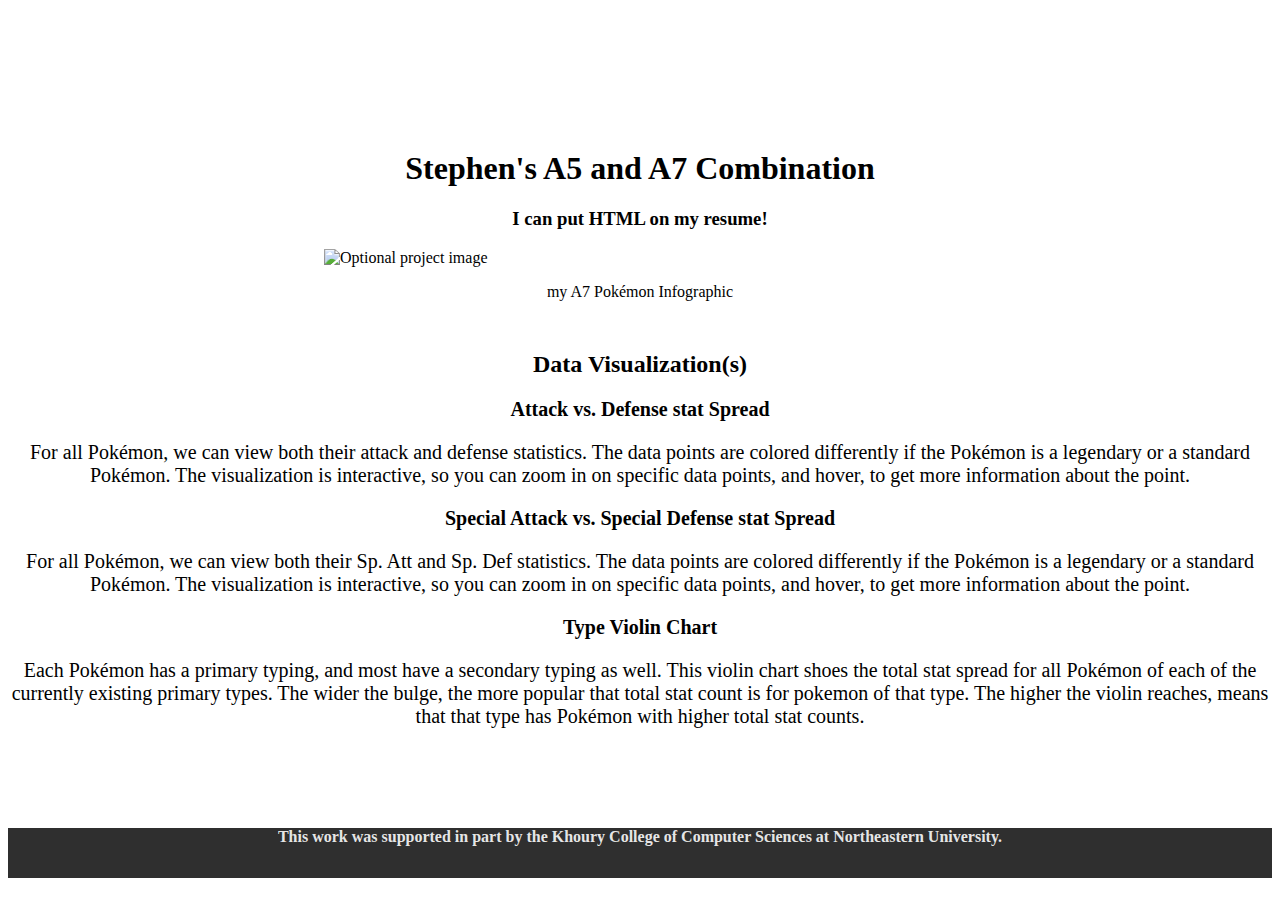
==== commit b33c8d4e: "renamed site" ====
--- a/index.html
+++ b/index.html
@@ -21,17 +21,17 @@
     <!-- Custom CSS -->
     <link rel="stylesheet" href="template.css">
 
-    <title>Stephen's A5 Website Attempt</title>
+    <title>Stephen's Pokémon Visualizations</title>
 </head>
 
 <body>
 <!-- Section 1: Project title, group ID, group members names, and an optional project image goes here -->    
     <section class="container-fluid px-0 py-0" style="margin-top:150px">
         <div>
-                  <h1 style="text-align:center; font-weight: bold;"> Stephen's A5 practice recreation </h1> 
-                  <h3 style="text-align:center;"> i don't really know what i'm doing</h2>   
+                  <h1 style="text-align:center; font-weight: bold;"> Stephen's A5 and A7 Combination </h1> 
+                  <h3 style="text-align:center;"> I can put HTML on my resume!</h2>   
                   <img style="display:block; margin-left:auto; margin-right:auto; width:50%" src="sample.jpg" alt="Optional project image"> 
-                  <p style="text-align: center;">Gotham City</p>  
+                  <p style="text-align: center;">my A7 Pokémon Infographic</p>  
             </div>    
     </section>
 
@@ -42,18 +42,25 @@
         </div>    
             
          <!-- Add a header for the first vis--> 
-    <p style="font-size:20px; font-weight: bold; text-align: center;">First Visualization</p>
-    <p style="font-size:20px; font-weight:; text-align: center;">Description of the visualization goes here.</p>
+    <p style="font-size:20px; font-weight: bold; text-align: center;">Attack vs. Defense stat Spread</p>
+    <p style="font-size:20px; font-weight:; text-align: center;">For all Pokémon, we can view both their attack and defense statistics. The data points are colored differently if the Pokémon is a legendary or a standard Pokémon. The visualization is interactive, so you can zoom in on specific data points, and hover, to get more information about the point.</p>
      
     <!-- Div for first visualization with an ID vis1-->  
         <div id="vis1" class="center"></div>
     
      <!-- Add a header for the second vis--> 
-        <p style="font-size:20px; font-weight: bold;text-align: center;">Second Visualization</p>
-        <p style="font-size:20px; font-weight:; text-align: center;">Description of the visualization goes here.</p>
+     <p style="font-size:20px; font-weight: bold; text-align: center;">Special Attack vs. Special Defense stat Spread</p>
+     <p style="font-size:20px; font-weight:; text-align: center;">For all Pokémon, we can view both their Sp. Att and Sp. Def statistics. The data points are colored differently if the Pokémon is a legendary or a standard Pokémon. The visualization is interactive, so you can zoom in on specific data points, and hover, to get more information about the point.</p>
         
-    <!-- Div for second visualization with an ID vis2-->
+    <!-- Div for second visualization with an ID vis3-->
         <div id="vis2" class="center"></div>
+
+         <!-- Add a header for the second vis--> 
+         <p style="font-size:20px; font-weight: bold; text-align: center;">Type Violin Chart</p>
+         <p style="font-size:20px; font-weight:; text-align: center;">Each Pokémon has a primary typing, and most have a secondary typing as well. This violin chart shoes the total stat spread for all Pokémon of each of the currently existing primary types. The wider the bulge, the more popular that total stat count is for pokemon of that type. The higher the violin reaches, means that that type has Pokémon with higher total stat counts.</p>
+            
+        <!-- Div for third visualization with an ID vis3-->
+            <div id="vis3" class="center"></div>
 
 
     <!--VegaEmbed function for chart 1/vis1 -->   
@@ -95,6 +102,25 @@
         .catch(error => showError(el, error));
     })(vegaEmbed);
 
+/* VegaEmbed function for chart 3/vis3 */
+
+        (function(vegaEmbed) {
+    var spec = {"config": {"view": {"continuousWidth": 400, "continuousHeight": 300}}, "data": {"name": "data-fa741491f0188b77097232f2143bd814"}, "mark": {"type": "circle", "size": 60}, "encoding": {"color": {"field": "legendary", "type": "nominal"}, "tooltip": [{"field": "name", "type": "nominal"}, {"field": "number", "type": "quantitative"}, {"field": "type1", "type": "nominal"}, {"field": "type2", "type": "nominal"}, {"field": "total", "type": "quantitative"}], "x": {"field": "sp_attack", "type": "quantitative"}, "y": {"field": "sp_defense", "type": "quantitative"}}, "selection": {"selector002": {"type": "interval", "bind": "scales", "encodings": ["x", "y"]}}, "$schema": "https://vega.github.io/schema/vega-lite/v4.17.0.json", "datasets": {"data-fa741491f0188b77097232f2143bd814": [{"number": 1, "name": "Bulbasaur", "type1": "Grass", "type2": "Poison", "total": 318, "hp": 45, "attack": 49, "defense": 49, "sp_attack": 65, "sp_defense": 65, "speed": 45, "generation": 1, "legendary": false}, {"number": 2, "name": "Ivysaur", "type1": "Grass", "type2": "Poison", "total": 405, "hp": 60, "attack": 62, "defense": 63, "sp_attack": 80, "sp_defense": 80, "speed": 60, "generation": 1, "legendary": false}, {"number": 3, "name": "Venusaur", "type1": "Grass", "type2": "Poison", "total": 525, "hp": 80, "attack": 82, "defense": 83, "sp_attack": 100, "sp_defense": 100, "speed": 80, "generation": 1, "legendary": false}, {"number": 3, "name": "Mega Venusaur", "type1": "Grass", "type2": "Poison", "total": 625, "hp": 80, "attack": 100, "defense": 123, "sp_attack": 122, "sp_defense": 120, "speed": 80, "generation": 1, "legendary": false}, {"number": 3, "name": "Gigantamax Venusaur", "type1": "Grass", "type2": "Poison", "total": 525, "hp": 80, "attack": 82, "defense": 83, "sp_attack": 100, "sp_defense": 100, "speed": 80, "generation": 1, "legendary": false}, {"number": 4, "name": "Charmander", "type1": "Fire", "type2": null, "total": 309, "hp": 39, "attack": 52, "defense": 43, "sp_attack": 60, "sp_defense": 50, "speed": 65, "generation": 1, "legendary": false}, {"number": 5, "name": "Charmeleon", "type1": "Fire", "type2": null, "total": 405, "hp": 58, "attack": 64, "defense": 58, "sp_attack": 80, "sp_defense": 65, "speed": 80, "generation": 1, "legendary": false}, {"number": 6, "name": "Charizard", "type1": "Fire", "type2": "Flying", "total": 534, "hp": 78, "attack": 84, "defense": 78, "sp_attack": 109, "sp_defense": 85, "speed": 100, "generation": 1, "legendary": false}, {"number": 6, "name": "Mega Charizard X", "type1": "Fire", "type2": "Dragon", "total": 634, "hp": 78, "attack": 130, "defense": 111, "sp_attack": 130, "sp_defense": 85, "speed": 100, "generation": 1, "legendary": false}, {"number": 6, "name": "Mega Charizard Y", "type1": "Fire", "type2": "Flying", "total": 634, "hp": 78, "attack": 104, "defense": 78, "sp_attack": 159, "sp_defense": 115, "speed": 100, "generation": 1, "legendary": false}, {"number": 6, "name": "Gigantamax Charizard", "type1": "Fire", "type2": "Flying", "total": 534, "hp": 78, "attack": 84, "defense": 78, "sp_attack": 109, "sp_defense": 85, "speed": 100, "generation": 1, "legendary": false}, {"number": 7, "name": "Squirtle", "type1": "Water", "type2": null, "total": 314, "hp": 44, "attack": 48, "defense": 65, "sp_attack": 50, "sp_defense": 64, "speed": 43, "generation": 1, "legendary": false}, {"number": 8, "name": "Wartortle", "type1": "Water", "type2": null, "total": 405, "hp": 59, "attack": 63, "defense": 80, "sp_attack": 65, "sp_defense": 80, "speed": 58, "generation": 1, "legendary": false}, {"number": 9, "name": "Blastoise", "type1": "Water", "type2": null, "total": 530, "hp": 79, "attack": 83, "defense": 100, "sp_attack": 85, "sp_defense": 105, "speed": 78, "generation": 1, "legendary": false}, {"number": 9, "name": "Mega Blastoise", "type1": "Water", "type2": null, "total": 630, "hp": 79, "attack": 103, "defense": 120, "sp_attack": 135, "sp_defense": 115, "speed": 78, "generation": 1, "legendary": false}, {"number": 9, "name": "Gigantamax Blasoise", "type1": "Water", "type2": null, "total": 530, "hp": 79, "attack": 83, "defense": 100, "sp_attack": 85, "sp_defense": 105, "speed": 78, "generation": 1, "legendary": false}, {"number": 10, "name": "Caterpie", "type1": "Bug", "type2": null, "total": 195, "hp": 45, "attack": 30, "defense": 35, "sp_attack": 20, "sp_defense": 20, "speed": 45, "generation": 1, "legendary": false}, {"number": 11, "name": "Metapod", "type1": "Bug", "type2": null, "total": 205, "hp": 50, "attack": 20, "defense": 55, "sp_attack": 25, "sp_defense": 25, "speed": 30, "generation": 1, "legendary": false}, {"number": 12, "name": "Butterfree", "type1": "Bug", "type2": "Flying", "total": 395, "hp": 60, "attack": 45, "defense": 50, "sp_attack": 90, "sp_defense": 80, "speed": 70, "generation": 1, "legendary": false}, {"number": 12, "name": "Gigantamax Butterfree", "type1": "Bug", "type2": "Flying", "total": 395, "hp": 60, "attack": 45, "defense": 50, "sp_attack": 90, "sp_defense": 80, "speed": 70, "generation": 1, "legendary": false}, {"number": 13, "name": "Weedle", "type1": "Bug", "type2": "Poison", "total": 195, "hp": 40, "attack": 35, "defense": 30, "sp_attack": 20, "sp_defense": 20, "speed": 50, "generation": 1, "legendary": false}, {"number": 14, "name": "Kakuna", "type1": "Bug", "type2": "Poison", "total": 205, "hp": 45, "attack": 25, "defense": 50, "sp_attack": 25, "sp_defense": 25, "speed": 35, "generation": 1, "legendary": false}, {"number": 15, "name": "Beedrill", "type1": "Bug", "type2": "Poison", "total": 395, "hp": 65, "attack": 90, "defense": 40, "sp_attack": 45, "sp_defense": 80, "speed": 75, "generation": 1, "legendary": false}, {"number": 15, "name": "Mega Beedrill", "type1": "Bug", "type2": "Poison", "total": 495, "hp": 65, "attack": 150, "defense": 40, "sp_attack": 15, "sp_defense": 80, "speed": 145, "generation": 1, "legendary": false}, {"number": 16, "name": "Pidgey", "type1": "Normal", "type2": "Flying", "total": 251, "hp": 40, "attack": 45, "defense": 40, "sp_attack": 35, "sp_defense": 35, "speed": 56, "generation": 1, "legendary": false}, {"number": 17, "name": "Pidgeotto", "type1": "Normal", "type2": "Flying", "total": 349, "hp": 63, "attack": 60, "defense": 55, "sp_attack": 50, "sp_defense": 50, "speed": 71, "generation": 1, "legendary": false}, {"number": 18, "name": "Pidgeot", "type1": "Normal", "type2": "Flying", "total": 479, "hp": 83, "attack": 80, "defense": 75, "sp_attack": 70, "sp_defense": 70, "speed": 101, "generation": 1, "legendary": false}, {"number": 18, "name": "Mega Pidgeot", "type1": "Normal", "type2": "Flying", "total": 579, "hp": 83, "attack": 80, "defense": 80, "sp_attack": 135, "sp_defense": 80, "speed": 121, "generation": 1, "legendary": false}, {"number": 19, "name": "Rattata", "type1": "Normal", "type2": null, "total": 253, "hp": 30, "attack": 56, "defense": 35, "sp_attack": 25, "sp_defense": 35, "speed": 72, "generation": 1, "legendary": false}, {"number": 19, "name": "Alolan Rattata", "type1": "Dark", "type2": "Normal", "total": 253, "hp": 30, "attack": 56, "defense": 35, "sp_attack": 25, "sp_defense": 35, "speed": 72, "generation": 7, "legendary": false}, {"number": 20, "name": "Raticate", "type1": "Normal", "type2": null, "total": 413, "hp": 55, "attack": 81, "defense": 60, "sp_attack": 50, "sp_defense": 70, "speed": 97, "generation": 1, "legendary": false}, {"number": 20, "name": "Alolan Raticate", "type1": "Dark", "type2": "Normal", "total": 413, "hp": 75, "attack": 71, "defense": 70, "sp_attack": 40, "sp_defense": 80, "speed": 77, "generation": 7, "legendary": false}, {"number": 21, "name": "Spearow", "type1": "Normal", "type2": "Flying", "total": 262, "hp": 40, "attack": 60, "defense": 30, "sp_attack": 31, "sp_defense": 31, "speed": 70, "generation": 1, "legendary": false}, {"number": 22, "name": "Fearow", "type1": "Normal", "type2": "Flying", "total": 442, "hp": 65, "attack": 90, "defense": 65, "sp_attack": 61, "sp_defense": 61, "speed": 100, "generation": 1, "legendary": false}, {"number": 23, "name": "Ekans", "type1": "Poison", "type2": null, "total": 288, "hp": 35, "attack": 60, "defense": 44, "sp_attack": 40, "sp_defense": 54, "speed": 55, "generation": 1, "legendary": false}, {"number": 24, "name": "Arbok", "type1": "Poison", "type2": null, "total": 438, "hp": 60, "attack": 85, "defense": 69, "sp_attack": 65, "sp_defense": 79, "speed": 80, "generation": 1, "legendary": false}, {"number": 25, "name": "Pikachu", "type1": "Electric", "type2": null, "total": 320, "hp": 35, "attack": 55, "defense": 40, "sp_attack": 50, "sp_defense": 50, "speed": 90, "generation": 1, "legendary": false}, {"number": 25, "name": "Gigantamax Pikachu", "type1": "Electric", "type2": null, "total": 320, "hp": 35, "attack": 55, "defense": 40, "sp_attack": 50, "sp_defense": 50, "speed": 90, "generation": 1, "legendary": false}, {"number": 26, "name": "Raichu", "type1": "Electric", "type2": null, "total": 485, "hp": 60, "attack": 90, "defense": 55, "sp_attack": 90, "sp_defense": 80, "speed": 110, "generation": 1, "legendary": false}, {"number": 26, "name": "Alolan Raichu", "type1": "Electric", "type2": "Psychic", "total": 485, "hp": 60, "attack": 85, "defense": 50, "sp_attack": 95, "sp_defense": 85, "speed": 110, "generation": 7, "legendary": false}, {"number": 27, "name": "Sandshrew", "type1": "Ground", "type2": null, "total": 300, "hp": 50, "attack": 75, "defense": 85, "sp_attack": 20, "sp_defense": 30, "speed": 40, "generation": 1, "legendary": false}, {"number": 27, "name": "Alolan Sandshrew", "type1": "Ice", "type2": "Steel", "total": 300, "hp": 50, "attack": 75, "defense": 90, "sp_attack": 10, "sp_defense": 35, "speed": 40, "generation": 7, "legendary": false}, {"number": 28, "name": "Sandslash", "type1": "Ground", "type2": null, "total": 450, "hp": 75, "attack": 100, "defense": 110, "sp_attack": 45, "sp_defense": 55, "speed": 65, "generation": 1, "legendary": false}, {"number": 28, "name": "Alolan Sandslash", "type1": "Ice", "type2": "Steel", "total": 450, "hp": 75, "attack": 100, "defense": 120, "sp_attack": 25, "sp_defense": 65, "speed": 65, "generation": 7, "legendary": false}, {"number": 29, "name": "Nidoran\u2640", "type1": "Poison", "type2": null, "total": 275, "hp": 55, "attack": 47, "defense": 52, "sp_attack": 40, "sp_defense": 40, "speed": 41, "generation": 1, "legendary": false}, {"number": 30, "name": "Nidorina", "type1": "Poison", "type2": null, "total": 365, "hp": 70, "attack": 62, "defense": 67, "sp_attack": 55, "sp_defense": 55, "speed": 56, "generation": 1, "legendary": false}, {"number": 31, "name": "Nidoqueen", "type1": "Poison", "type2": "Ground", "total": 505, "hp": 90, "attack": 92, "defense": 87, "sp_attack": 75, "sp_defense": 85, "speed": 76, "generation": 1, "legendary": false}, {"number": 32, "name": "Nidoran\u2642", "type1": "Poison", "type2": null, "total": 273, "hp": 46, "attack": 57, "defense": 40, "sp_attack": 40, "sp_defense": 40, "speed": 50, "generation": 1, "legendary": false}, {"number": 33, "name": "Nidorino", "type1": "Poison", "type2": null, "total": 365, "hp": 61, "attack": 72, "defense": 57, "sp_attack": 55, "sp_defense": 55, "speed": 65, "generation": 1, "legendary": false}, {"number": 34, "name": "Nidoking", "type1": "Poison", "type2": "Ground", "total": 505, "hp": 81, "attack": 102, "defense": 77, "sp_attack": 85, "sp_defense": 75, "speed": 85, "generation": 1, "legendary": false}, {"number": 35, "name": "Clefairy", "type1": "Fairy", "type2": null, "total": 323, "hp": 70, "attack": 45, "defense": 48, "sp_attack": 60, "sp_defense": 65, "speed": 35, "generation": 1, "legendary": false}, {"number": 36, "name": "Clefable", "type1": "Fairy", "type2": null, "total": 483, "hp": 95, "attack": 70, "defense": 73, "sp_attack": 95, "sp_defense": 90, "speed": 60, "generation": 1, "legendary": false}, {"number": 37, "name": "Vulpix", "type1": "Fire", "type2": null, "total": 299, "hp": 38, "attack": 41, "defense": 40, "sp_attack": 50, "sp_defense": 65, "speed": 65, "generation": 1, "legendary": false}, {"number": 37, "name": "Alolan Vulpix", "type1": "Ice", "type2": null, "total": 299, "hp": 38, "attack": 41, "defense": 40, "sp_attack": 50, "sp_defense": 65, "speed": 65, "generation": 7, "legendary": false}, {"number": 38, "name": "Ninetales", "type1": "Fire", "type2": null, "total": 505, "hp": 73, "attack": 76, "defense": 75, "sp_attack": 81, "sp_defense": 100, "speed": 100, "generation": 1, "legendary": false}, {"number": 38, "name": "Alolan Ninetales", "type1": "Ice", "type2": "Fairy", "total": 505, "hp": 73, "attack": 67, "defense": 75, "sp_attack": 81, "sp_defense": 100, "speed": 109, "generation": 7, "legendary": false}, {"number": 39, "name": "Jigglypuff", "type1": "Normal", "type2": "Fairy", "total": 270, "hp": 115, "attack": 45, "defense": 20, "sp_attack": 45, "sp_defense": 25, "speed": 20, "generation": 1, "legendary": false}, {"number": 40, "name": "Wigglytuff", "type1": "Normal", "type2": "Fairy", "total": 435, "hp": 140, "attack": 70, "defense": 45, "sp_attack": 85, "sp_defense": 50, "speed": 45, "generation": 1, "legendary": false}, {"number": 41, "name": "Zubat", "type1": "Poison", "type2": "Flying", "total": 245, "hp": 40, "attack": 45, "defense": 35, "sp_attack": 30, "sp_defense": 40, "speed": 55, "generation": 1, "legendary": false}, {"number": 42, "name": "Golbat", "type1": "Poison", "type2": "Flying", "total": 455, "hp": 75, "attack": 80, "defense": 70, "sp_attack": 65, "sp_defense": 75, "speed": 90, "generation": 1, "legendary": false}, {"number": 43, "name": "Oddish", "type1": "Grass", "type2": "Poison", "total": 320, "hp": 45, "attack": 50, "defense": 55, "sp_attack": 75, "sp_defense": 65, "speed": 30, "generation": 1, "legendary": false}, {"number": 44, "name": "Gloom", "type1": "Grass", "type2": "Poison", "total": 395, "hp": 60, "attack": 65, "defense": 70, "sp_attack": 85, "sp_defense": 75, "speed": 40, "generation": 1, "legendary": false}, {"number": 45, "name": "Vileplume", "type1": "Grass", "type2": "Poison", "total": 490, "hp": 75, "attack": 80, "defense": 85, "sp_attack": 110, "sp_defense": 90, "speed": 50, "generation": 1, "legendary": false}, {"number": 46, "name": "Paras", "type1": "Bug", "type2": "Grass", "total": 285, "hp": 35, "attack": 70, "defense": 55, "sp_attack": 45, "sp_defense": 55, "speed": 25, "generation": 1, "legendary": false}, {"number": 47, "name": "Parasect", "type1": "Bug", "type2": "Grass", "total": 405, "hp": 60, "attack": 95, "defense": 80, "sp_attack": 60, "sp_defense": 80, "speed": 30, "generation": 1, "legendary": false}, {"number": 48, "name": "Venonat", "type1": "Bug", "type2": "Poison", "total": 305, "hp": 60, "attack": 55, "defense": 50, "sp_attack": 40, "sp_defense": 55, "speed": 45, "generation": 1, "legendary": false}, {"number": 49, "name": "Venomoth", "type1": "Bug", "type2": "Poison", "total": 450, "hp": 70, "attack": 65, "defense": 60, "sp_attack": 90, "sp_defense": 75, "speed": 90, "generation": 1, "legendary": false}, {"number": 50, "name": "Diglett", "type1": "Ground", "type2": null, "total": 265, "hp": 10, "attack": 55, "defense": 25, "sp_attack": 35, "sp_defense": 45, "speed": 95, "generation": 1, "legendary": false}, {"number": 50, "name": "Alolan Diglett", "type1": "Ground", "type2": "Steel", "total": 265, "hp": 10, "attack": 55, "defense": 30, "sp_attack": 35, "sp_defense": 45, "speed": 90, "generation": 7, "legendary": false}, {"number": 51, "name": "Dugtrio", "type1": "Ground", "type2": null, "total": 405, "hp": 35, "attack": 80, "defense": 50, "sp_attack": 50, "sp_defense": 70, "speed": 120, "generation": 1, "legendary": false}, {"number": 51, "name": "Alolan Dugtrio", "type1": "Ground", "type2": "Steel", "total": 425, "hp": 35, "attack": 100, "defense": 60, "sp_attack": 50, "sp_defense": 70, "speed": 110, "generation": 7, "legendary": false}, {"number": 52, "name": "Meowth", "type1": "Normal", "type2": null, "total": 290, "hp": 40, "attack": 45, "defense": 35, "sp_attack": 40, "sp_defense": 40, "speed": 90, "generation": 1, "legendary": false}, {"number": 53, "name": "Gigantamax Meowth", "type1": "Normal", "type2": null, "total": 290, "hp": 40, "attack": 45, "defense": 35, "sp_attack": 40, "sp_defense": 40, "speed": 90, "generation": 1, "legendary": false}, {"number": 52, "name": "Alolan Meowth", "type1": "Dark", "type2": null, "total": 290, "hp": 40, "attack": 35, "defense": 35, "sp_attack": 50, "sp_defense": 40, "speed": 90, "generation": 7, "legendary": false}, {"number": 52, "name": "Galarian Meowth", "type1": "Steel", "type2": null, "total": 290, "hp": 50, "attack": 65, "defense": 55, "sp_attack": 40, "sp_defense": 40, "speed": 40, "generation": 8, "legendary": false}, {"number": 53, "name": "Persian", "type1": "Normal", "type2": null, "total": 440, "hp": 65, "attack": 70, "defense": 60, "sp_attack": 65, "sp_defense": 65, "speed": 115, "generation": 1, "legendary": false}, {"number": 53, "name": "Alolan Persian", "type1": "Dark", "type2": null, "total": 440, "hp": 65, "attack": 60, "defense": 60, "sp_attack": 75, "sp_defense": 65, "speed": 115, "generation": 7, "legendary": false}, {"number": 54, "name": "Psyduck", "type1": "Water", "type2": null, "total": 320, "hp": 50, "attack": 52, "defense": 48, "sp_attack": 65, "sp_defense": 50, "speed": 55, "generation": 1, "legendary": false}, {"number": 55, "name": "Golduck", "type1": "Water", "type2": null, "total": 500, "hp": 80, "attack": 82, "defense": 78, "sp_attack": 95, "sp_defense": 80, "speed": 85, "generation": 1, "legendary": false}, {"number": 56, "name": "Mankey", "type1": "Fighting", "type2": null, "total": 305, "hp": 40, "attack": 80, "defense": 35, "sp_attack": 35, "sp_defense": 45, "speed": 70, "generation": 1, "legendary": false}, {"number": 57, "name": "Primeape", "type1": "Fighting", "type2": null, "total": 455, "hp": 65, "attack": 105, "defense": 60, "sp_attack": 60, "sp_defense": 70, "speed": 95, "generation": 1, "legendary": false}, {"number": 58, "name": "Growlithe", "type1": "Fire", "type2": null, "total": 350, "hp": 55, "attack": 70, "defense": 45, "sp_attack": 70, "sp_defense": 50, "speed": 60, "generation": 1, "legendary": false}, {"number": 59, "name": "Arcanine", "type1": "Fire", "type2": null, "total": 555, "hp": 90, "attack": 110, "defense": 80, "sp_attack": 100, "sp_defense": 80, "speed": 95, "generation": 1, "legendary": false}, {"number": 60, "name": "Poliwag", "type1": "Water", "type2": null, "total": 300, "hp": 40, "attack": 50, "defense": 40, "sp_attack": 40, "sp_defense": 40, "speed": 90, "generation": 1, "legendary": false}, {"number": 61, "name": "Poliwhirl", "type1": "Water", "type2": null, "total": 385, "hp": 65, "attack": 65, "defense": 65, "sp_attack": 50, "sp_defense": 50, "speed": 90, "generation": 1, "legendary": false}, {"number": 62, "name": "Poliwrath", "type1": "Water", "type2": "Fighting", "total": 510, "hp": 90, "attack": 95, "defense": 95, "sp_attack": 70, "sp_defense": 90, "speed": 70, "generation": 1, "legendary": false}, {"number": 63, "name": "Abra", "type1": "Psychic", "type2": null, "total": 310, "hp": 25, "attack": 20, "defense": 15, "sp_attack": 105, "sp_defense": 55, "speed": 90, "generation": 1, "legendary": false}, {"number": 64, "name": "Kadabra", "type1": "Psychic", "type2": null, "total": 400, "hp": 40, "attack": 35, "defense": 30, "sp_attack": 120, "sp_defense": 70, "speed": 105, "generation": 1, "legendary": false}, {"number": 65, "name": "Alakazam", "type1": "Psychic", "type2": null, "total": 500, "hp": 55, "attack": 50, "defense": 45, "sp_attack": 135, "sp_defense": 95, "speed": 120, "generation": 1, "legendary": false}, {"number": 65, "name": "Mega Alakazam", "type1": "Psychic", "type2": null, "total": 590, "hp": 55, "attack": 50, "defense": 65, "sp_attack": 175, "sp_defense": 95, "speed": 150, "generation": 1, "legendary": false}, {"number": 66, "name": "Machop", "type1": "Fighting", "type2": null, "total": 305, "hp": 70, "attack": 80, "defense": 50, "sp_attack": 35, "sp_defense": 35, "speed": 35, "generation": 1, "legendary": false}, {"number": 67, "name": "Machoke", "type1": "Fighting", "type2": null, "total": 405, "hp": 80, "attack": 100, "defense": 70, "sp_attack": 50, "sp_defense": 60, "speed": 45, "generation": 1, "legendary": false}, {"number": 68, "name": "Machamp", "type1": "Fighting", "type2": null, "total": 505, "hp": 90, "attack": 130, "defense": 80, "sp_attack": 65, "sp_defense": 85, "speed": 55, "generation": 1, "legendary": false}, {"number": 68, "name": "Gigantamax Machamp", "type1": "Fighting", "type2": null, "total": 505, "hp": 90, "attack": 130, "defense": 80, "sp_attack": 65, "sp_defense": 85, "speed": 55, "generation": 1, "legendary": false}, {"number": 69, "name": "Bellsprout", "type1": "Grass", "type2": "Poison", "total": 300, "hp": 50, "attack": 75, "defense": 35, "sp_attack": 70, "sp_defense": 30, "speed": 40, "generation": 1, "legendary": false}, {"number": 70, "name": "Weepinbell", "type1": "Grass", "type2": "Poison", "total": 390, "hp": 65, "attack": 90, "defense": 50, "sp_attack": 85, "sp_defense": 45, "speed": 55, "generation": 1, "legendary": false}, {"number": 71, "name": "Victreebel", "type1": "Grass", "type2": "Poison", "total": 490, "hp": 80, "attack": 105, "defense": 65, "sp_attack": 100, "sp_defense": 70, "speed": 70, "generation": 1, "legendary": false}, {"number": 72, "name": "Tentacool", "type1": "Water", "type2": "Poison", "total": 335, "hp": 40, "attack": 40, "defense": 35, "sp_attack": 50, "sp_defense": 100, "speed": 70, "generation": 1, "legendary": false}, {"number": 73, "name": "Tentacruel", "type1": "Water", "type2": "Poison", "total": 515, "hp": 80, "attack": 70, "defense": 65, "sp_attack": 80, "sp_defense": 120, "speed": 100, "generation": 1, "legendary": false}, {"number": 74, "name": "Geodude", "type1": "Rock", "type2": "Ground", "total": 300, "hp": 40, "attack": 80, "defense": 100, "sp_attack": 30, "sp_defense": 30, "speed": 20, "generation": 1, "legendary": false}, {"number": 74, "name": "Alolan Geodude", "type1": "Rock", "type2": "Electric", "total": 300, "hp": 40, "attack": 80, "defense": 100, "sp_attack": 30, "sp_defense": 30, "speed": 20, "generation": 7, "legendary": false}, {"number": 75, "name": "Graveler", "type1": "Rock", "type2": "Ground", "total": 390, "hp": 55, "attack": 95, "defense": 115, "sp_attack": 45, "sp_defense": 45, "speed": 35, "generation": 1, "legendary": false}, {"number": 75, "name": "Alolan Graveler", "type1": "Rock", "type2": "Electric", "total": 390, "hp": 55, "attack": 95, "defense": 115, "sp_attack": 45, "sp_defense": 45, "speed": 35, "generation": 7, "legendary": false}, {"number": 76, "name": "Golem", "type1": "Rock", "type2": "Ground", "total": 495, "hp": 80, "attack": 120, "defense": 130, "sp_attack": 55, "sp_defense": 65, "speed": 45, "generation": 1, "legendary": false}, {"number": 76, "name": "Alolan Golem", "type1": "Rock", "type2": "Electric", "total": 495, "hp": 80, "attack": 120, "defense": 130, "sp_attack": 55, "sp_defense": 65, "speed": 45, "generation": 7, "legendary": false}, {"number": 77, "name": "Ponyta", "type1": "Fire", "type2": null, "total": 410, "hp": 50, "attack": 85, "defense": 55, "sp_attack": 65, "sp_defense": 65, "speed": 90, "generation": 1, "legendary": false}, {"number": 77, "name": "Galarian Ponyta", "type1": "Psychic", "type2": "Fairy", "total": 410, "hp": 50, "attack": 85, "defense": 55, "sp_attack": 65, "sp_defense": 65, "speed": 90, "generation": 8, "legendary": false}, {"number": 78, "name": "Rapidash", "type1": "Fire", "type2": null, "total": 500, "hp": 65, "attack": 100, "defense": 70, "sp_attack": 80, "sp_defense": 80, "speed": 105, "generation": 1, "legendary": false}, {"number": 78, "name": "Galarian Rapidash", "type1": "Psychic", "type2": "Fairy", "total": 500, "hp": 65, "attack": 100, "defense": 70, "sp_attack": 80, "sp_defense": 80, "speed": 105, "generation": 8, "legendary": false}, {"number": 79, "name": "Slowpoke", "type1": "Water", "type2": "Psychic", "total": 315, "hp": 90, "attack": 65, "defense": 65, "sp_attack": 40, "sp_defense": 40, "speed": 15, "generation": 1, "legendary": false}, {"number": 79, "name": "Galarian Slowpoke", "type1": "Psychic", "type2": null, "total": 315, "hp": 90, "attack": 65, "defense": 65, "sp_attack": 40, "sp_defense": 40, "speed": 15, "generation": 8, "legendary": false}, {"number": 80, "name": "Slowbro", "type1": "Water", "type2": "Psychic", "total": 490, "hp": 95, "attack": 75, "defense": 110, "sp_attack": 100, "sp_defense": 80, "speed": 30, "generation": 1, "legendary": false}, {"number": 80, "name": "Galarian Slowbro", "type1": "Poison", "type2": "Psychic", "total": 490, "hp": 95, "attack": 100, "defense": 95, "sp_attack": 100, "sp_defense": 70, "speed": 30, "generation": 8, "legendary": false}, {"number": 80, "name": "Mega Slowbro", "type1": "Water", "type2": "Psychic", "total": 590, "hp": 95, "attack": 75, "defense": 180, "sp_attack": 130, "sp_defense": 80, "speed": 30, "generation": 1, "legendary": false}, {"number": 81, "name": "Magnemite", "type1": "Electric", "type2": "Steel", "total": 325, "hp": 25, "attack": 35, "defense": 70, "sp_attack": 95, "sp_defense": 55, "speed": 45, "generation": 1, "legendary": false}, {"number": 82, "name": "Magneton", "type1": "Electric", "type2": "Steel", "total": 465, "hp": 50, "attack": 60, "defense": 95, "sp_attack": 120, "sp_defense": 70, "speed": 70, "generation": 1, "legendary": false}, {"number": 83, "name": "Farfetch'd", "type1": "Normal", "type2": "Flying", "total": 352, "hp": 52, "attack": 90, "defense": 55, "sp_attack": 58, "sp_defense": 62, "speed": 60, "generation": 1, "legendary": false}, {"number": 83, "name": "Galarian Farfetched", "type1": "Fighting", "type2": null, "total": 377, "hp": 52, "attack": 95, "defense": 55, "sp_attack": 58, "sp_defense": 62, "speed": 55, "generation": 8, "legendary": false}, {"number": 84, "name": "Doduo", "type1": "Normal", "type2": "Flying", "total": 310, "hp": 35, "attack": 85, "defense": 45, "sp_attack": 35, "sp_defense": 35, "speed": 75, "generation": 1, "legendary": false}, {"number": 85, "name": "Dodrio", "type1": "Normal", "type2": "Flying", "total": 460, "hp": 60, "attack": 110, "defense": 70, "sp_attack": 60, "sp_defense": 60, "speed": 100, "generation": 1, "legendary": false}, {"number": 86, "name": "Seel", "type1": "Water", "type2": null, "total": 325, "hp": 65, "attack": 45, "defense": 55, "sp_attack": 45, "sp_defense": 70, "speed": 45, "generation": 1, "legendary": false}, {"number": 87, "name": "Dewgong", "type1": "Water", "type2": "Ice", "total": 475, "hp": 90, "attack": 70, "defense": 80, "sp_attack": 70, "sp_defense": 95, "speed": 70, "generation": 1, "legendary": false}, {"number": 88, "name": "Grimer", "type1": "Poison", "type2": null, "total": 325, "hp": 80, "attack": 80, "defense": 50, "sp_attack": 40, "sp_defense": 50, "speed": 25, "generation": 1, "legendary": false}, {"number": 88, "name": "Alolan Grimer", "type1": "Poison", "type2": "Dark", "total": 325, "hp": 80, "attack": 80, "defense": 50, "sp_attack": 40, "sp_defense": 50, "speed": 25, "generation": 7, "legendary": false}, {"number": 89, "name": "Muk", "type1": "Poison", "type2": null, "total": 500, "hp": 105, "attack": 105, "defense": 75, "sp_attack": 65, "sp_defense": 100, "speed": 50, "generation": 1, "legendary": false}, {"number": 89, "name": "Alolan Muk", "type1": "Poison", "type2": "Dark", "total": 500, "hp": 105, "attack": 105, "defense": 75, "sp_attack": 65, "sp_defense": 100, "speed": 50, "generation": 7, "legendary": false}, {"number": 90, "name": "Shellder", "type1": "Water", "type2": null, "total": 305, "hp": 30, "attack": 65, "defense": 100, "sp_attack": 45, "sp_defense": 25, "speed": 40, "generation": 1, "legendary": false}, {"number": 91, "name": "Cloyster", "type1": "Water", "type2": "Ice", "total": 525, "hp": 50, "attack": 95, "defense": 180, "sp_attack": 85, "sp_defense": 45, "speed": 70, "generation": 1, "legendary": false}, {"number": 92, "name": "Gastly", "type1": "Ghost", "type2": "Poison", "total": 310, "hp": 30, "attack": 35, "defense": 30, "sp_attack": 100, "sp_defense": 35, "speed": 80, "generation": 1, "legendary": false}, {"number": 93, "name": "Haunter", "type1": "Ghost", "type2": "Poison", "total": 405, "hp": 45, "attack": 50, "defense": 45, "sp_attack": 115, "sp_defense": 55, "speed": 95, "generation": 1, "legendary": false}, {"number": 94, "name": "Gengar", "type1": "Ghost", "type2": "Poison", "total": 500, "hp": 60, "attack": 65, "defense": 60, "sp_attack": 130, "sp_defense": 75, "speed": 110, "generation": 1, "legendary": false}, {"number": 94, "name": "Mega Gengar", "type1": "Ghost", "type2": "Poison", "total": 600, "hp": 60, "attack": 65, "defense": 80, "sp_attack": 170, "sp_defense": 95, "speed": 130, "generation": 1, "legendary": false}, {"number": 94, "name": "Gigantamax Gengar", "type1": "Ghost", "type2": "Poison", "total": 500, "hp": 60, "attack": 65, "defense": 60, "sp_attack": 130, "sp_defense": 75, "speed": 110, "generation": 1, "legendary": false}, {"number": 95, "name": "Onix", "type1": "Rock", "type2": "Ground", "total": 385, "hp": 35, "attack": 45, "defense": 160, "sp_attack": 30, "sp_defense": 45, "speed": 70, "generation": 1, "legendary": false}, {"number": 96, "name": "Drowzee", "type1": "Psychic", "type2": null, "total": 328, "hp": 60, "attack": 48, "defense": 45, "sp_attack": 43, "sp_defense": 90, "speed": 42, "generation": 1, "legendary": false}, {"number": 97, "name": "Hypno", "type1": "Psychic", "type2": null, "total": 483, "hp": 85, "attack": 73, "defense": 70, "sp_attack": 73, "sp_defense": 115, "speed": 67, "generation": 1, "legendary": false}, {"number": 98, "name": "Krabby", "type1": "Water", "type2": null, "total": 325, "hp": 30, "attack": 105, "defense": 90, "sp_attack": 25, "sp_defense": 25, "speed": 50, "generation": 1, "legendary": false}, {"number": 99, "name": "Kingler", "type1": "Water", "type2": null, "total": 475, "hp": 55, "attack": 130, "defense": 115, "sp_attack": 50, "sp_defense": 50, "speed": 75, "generation": 1, "legendary": false}, {"number": 99, "name": "Gigantamax Kingler", "type1": "Water", "type2": null, "total": 475, "hp": 55, "attack": 130, "defense": 115, "sp_attack": 50, "sp_defense": 50, "speed": 75, "generation": 1, "legendary": false}, {"number": 100, "name": "Voltorb", "type1": "Electric", "type2": null, "total": 330, "hp": 40, "attack": 30, "defense": 50, "sp_attack": 55, "sp_defense": 55, "speed": 100, "generation": 1, "legendary": false}, {"number": 101, "name": "Electrode", "type1": "Electric", "type2": null, "total": 480, "hp": 60, "attack": 50, "defense": 70, "sp_attack": 80, "sp_defense": 80, "speed": 140, "generation": 1, "legendary": false}, {"number": 102, "name": "Exeggcute", "type1": "Grass", "type2": "Psychic", "total": 325, "hp": 60, "attack": 40, "defense": 80, "sp_attack": 60, "sp_defense": 45, "speed": 40, "generation": 1, "legendary": false}, {"number": 103, "name": "Exeggutor", "type1": "Grass", "type2": "Psychic", "total": 520, "hp": 95, "attack": 95, "defense": 85, "sp_attack": 125, "sp_defense": 65, "speed": 55, "generation": 1, "legendary": false}, {"number": 103, "name": "Alolan Exeggutor", "type1": "Grass", "type2": "Dragon", "total": 530, "hp": 95, "attack": 105, "defense": 85, "sp_attack": 125, "sp_defense": 75, "speed": 45, "generation": 7, "legendary": false}, {"number": 104, "name": "Cubone", "type1": "Ground", "type2": null, "total": 320, "hp": 50, "attack": 50, "defense": 95, "sp_attack": 40, "sp_defense": 50, "speed": 35, "generation": 1, "legendary": false}, {"number": 105, "name": "Marowak", "type1": "Ground", "type2": null, "total": 425, "hp": 60, "attack": 80, "defense": 110, "sp_attack": 50, "sp_defense": 80, "speed": 45, "generation": 1, "legendary": false}, {"number": 105, "name": "Alolan Marowak", "type1": "Fire", "type2": "Ghost", "total": 425, "hp": 60, "attack": 80, "defense": 110, "sp_attack": 50, "sp_defense": 80, "speed": 45, "generation": 7, "legendary": false}, {"number": 106, "name": "Hitmonlee", "type1": "Fighting", "type2": null, "total": 455, "hp": 50, "attack": 120, "defense": 53, "sp_attack": 35, "sp_defense": 110, "speed": 87, "generation": 1, "legendary": false}, {"number": 107, "name": "Hitmonchan", "type1": "Fighting", "type2": null, "total": 455, "hp": 50, "attack": 105, "defense": 79, "sp_attack": 35, "sp_defense": 110, "speed": 76, "generation": 1, "legendary": false}, {"number": 108, "name": "Lickitung", "type1": "Normal", "type2": null, "total": 385, "hp": 90, "attack": 55, "defense": 75, "sp_attack": 60, "sp_defense": 75, "speed": 30, "generation": 1, "legendary": false}, {"number": 109, "name": "Koffing", "type1": "Poison", "type2": null, "total": 340, "hp": 40, "attack": 65, "defense": 95, "sp_attack": 60, "sp_defense": 45, "speed": 35, "generation": 1, "legendary": false}, {"number": 110, "name": "Weezing", "type1": "Poison", "type2": null, "total": 490, "hp": 65, "attack": 90, "defense": 120, "sp_attack": 85, "sp_defense": 70, "speed": 60, "generation": 1, "legendary": false}, {"number": 110, "name": "Galarian Weezing", "type1": "Poison", "type2": "Fairy", "total": 490, "hp": 65, "attack": 90, "defense": 120, "sp_attack": 85, "sp_defense": 70, "speed": 60, "generation": 8, "legendary": false}, {"number": 111, "name": "Rhyhorn", "type1": "Ground", "type2": "Rock", "total": 345, "hp": 80, "attack": 85, "defense": 95, "sp_attack": 30, "sp_defense": 30, "speed": 25, "generation": 1, "legendary": false}, {"number": 112, "name": "Rhydon", "type1": "Ground", "type2": "Rock", "total": 485, "hp": 105, "attack": 130, "defense": 120, "sp_attack": 45, "sp_defense": 45, "speed": 40, "generation": 1, "legendary": false}, {"number": 113, "name": "Chansey", "type1": "Normal", "type2": null, "total": 450, "hp": 250, "attack": 5, "defense": 5, "sp_attack": 35, "sp_defense": 105, "speed": 50, "generation": 1, "legendary": false}, {"number": 114, "name": "Tangela", "type1": "Grass", "type2": null, "total": 435, "hp": 65, "attack": 55, "defense": 115, "sp_attack": 100, "sp_defense": 40, "speed": 60, "generation": 1, "legendary": false}, {"number": 115, "name": "Kangaskhan", "type1": "Normal", "type2": null, "total": 490, "hp": 105, "attack": 95, "defense": 80, "sp_attack": 40, "sp_defense": 80, "speed": 90, "generation": 1, "legendary": false}, {"number": 115, "name": "Mega Kangaskhan", "type1": "Normal", "type2": null, "total": 590, "hp": 105, "attack": 125, "defense": 100, "sp_attack": 60, "sp_defense": 100, "speed": 100, "generation": 1, "legendary": false}, {"number": 116, "name": "Horsea", "type1": "Water", "type2": null, "total": 295, "hp": 30, "attack": 40, "defense": 70, "sp_attack": 70, "sp_defense": 25, "speed": 60, "generation": 1, "legendary": false}, {"number": 117, "name": "Seadra", "type1": "Water", "type2": null, "total": 440, "hp": 55, "attack": 65, "defense": 95, "sp_attack": 95, "sp_defense": 45, "speed": 85, "generation": 1, "legendary": false}, {"number": 118, "name": "Goldeen", "type1": "Water", "type2": null, "total": 320, "hp": 45, "attack": 67, "defense": 60, "sp_attack": 35, "sp_defense": 50, "speed": 63, "generation": 1, "legendary": false}, {"number": 119, "name": "Seaking", "type1": "Water", "type2": null, "total": 450, "hp": 80, "attack": 92, "defense": 65, "sp_attack": 65, "sp_defense": 80, "speed": 68, "generation": 1, "legendary": false}, {"number": 120, "name": "Staryu", "type1": "Water", "type2": null, "total": 340, "hp": 30, "attack": 45, "defense": 55, "sp_attack": 70, "sp_defense": 55, "speed": 85, "generation": 1, "legendary": false}, {"number": 121, "name": "Starmie", "type1": "Water", "type2": "Psychic", "total": 520, "hp": 60, "attack": 75, "defense": 85, "sp_attack": 100, "sp_defense": 85, "speed": 115, "generation": 1, "legendary": false}, {"number": 122, "name": "Mr. Mime", "type1": "Psychic", "type2": "Fairy", "total": 460, "hp": 40, "attack": 45, "defense": 65, "sp_attack": 100, "sp_defense": 120, "speed": 90, "generation": 1, "legendary": false}, {"number": 122, "name": "Galarian Mr. Mime", "type1": "Ice", "type2": "Psychic", "total": 460, "hp": 50, "attack": 65, "defense": 65, "sp_attack": 90, "sp_defense": 90, "speed": 100, "generation": 8, "legendary": false}, {"number": 123, "name": "Scyther", "type1": "Bug", "type2": "Flying", "total": 500, "hp": 70, "attack": 110, "defense": 80, "sp_attack": 55, "sp_defense": 80, "speed": 105, "generation": 1, "legendary": false}, {"number": 124, "name": "Jynx", "type1": "Ice", "type2": "Psychic", "total": 455, "hp": 65, "attack": 50, "defense": 35, "sp_attack": 115, "sp_defense": 95, "speed": 95, "generation": 1, "legendary": false}, {"number": 125, "name": "Electabuzz", "type1": "Electric", "type2": null, "total": 490, "hp": 65, "attack": 83, "defense": 57, "sp_attack": 95, "sp_defense": 85, "speed": 105, "generation": 1, "legendary": false}, {"number": 126, "name": "Magmar", "type1": "Fire", "type2": null, "total": 495, "hp": 65, "attack": 95, "defense": 57, "sp_attack": 100, "sp_defense": 85, "speed": 93, "generation": 1, "legendary": false}, {"number": 127, "name": "Pinsir", "type1": "Bug", "type2": null, "total": 500, "hp": 65, "attack": 125, "defense": 100, "sp_attack": 55, "sp_defense": 70, "speed": 85, "generation": 1, "legendary": false}, {"number": 127, "name": "Mega Pinsir", "type1": "Bug", "type2": "Flying", "total": 600, "hp": 65, "attack": 155, "defense": 120, "sp_attack": 65, "sp_defense": 90, "speed": 105, "generation": 1, "legendary": false}, {"number": 128, "name": "Tauros", "type1": "Normal", "type2": null, "total": 490, "hp": 75, "attack": 100, "defense": 95, "sp_attack": 40, "sp_defense": 70, "speed": 110, "generation": 1, "legendary": false}, {"number": 129, "name": "Magikarp", "type1": "Water", "type2": null, "total": 200, "hp": 20, "attack": 10, "defense": 55, "sp_attack": 15, "sp_defense": 20, "speed": 80, "generation": 1, "legendary": false}, {"number": 130, "name": "Gyarados", "type1": "Water", "type2": "Flying", "total": 540, "hp": 95, "attack": 125, "defense": 79, "sp_attack": 60, "sp_defense": 100, "speed": 81, "generation": 1, "legendary": false}, {"number": 130, "name": "Mega Gyarados", "type1": "Water", "type2": "Dark", "total": 640, "hp": 95, "attack": 155, "defense": 109, "sp_attack": 70, "sp_defense": 130, "speed": 81, "generation": 1, "legendary": false}, {"number": 131, "name": "Lapras", "type1": "Water", "type2": "Ice", "total": 535, "hp": 130, "attack": 85, "defense": 80, "sp_attack": 85, "sp_defense": 95, "speed": 60, "generation": 1, "legendary": false}, {"number": 131, "name": "Gigantamax Lapras", "type1": "Water", "type2": "Ice", "total": 535, "hp": 130, "attack": 85, "defense": 80, "sp_attack": 85, "sp_defense": 95, "speed": 60, "generation": 1, "legendary": false}, {"number": 132, "name": "Ditto", "type1": "Normal", "type2": null, "total": 288, "hp": 48, "attack": 48, "defense": 48, "sp_attack": 48, "sp_defense": 48, "speed": 48, "generation": 1, "legendary": false}, {"number": 133, "name": "Eevee", "type1": "Normal", "type2": null, "total": 325, "hp": 55, "attack": 55, "defense": 50, "sp_attack": 45, "sp_defense": 65, "speed": 55, "generation": 1, "legendary": false}, {"number": 133, "name": "Gigantamax Eevee", "type1": "Normal", "type2": null, "total": 325, "hp": 55, "attack": 55, "defense": 50, "sp_attack": 45, "sp_defense": 65, "speed": 55, "generation": 1, "legendary": false}, {"number": 134, "name": "Vaporeon", "type1": "Water", "type2": null, "total": 525, "hp": 130, "attack": 65, "defense": 60, "sp_attack": 110, "sp_defense": 95, "speed": 65, "generation": 1, "legendary": false}, {"number": 135, "name": "Jolteon", "type1": "Electric", "type2": null, "total": 525, "hp": 65, "attack": 65, "defense": 60, "sp_attack": 110, "sp_defense": 95, "speed": 130, "generation": 1, "legendary": false}, {"number": 136, "name": "Flareon", "type1": "Fire", "type2": null, "total": 525, "hp": 65, "attack": 130, "defense": 60, "sp_attack": 95, "sp_defense": 110, "speed": 65, "generation": 1, "legendary": false}, {"number": 137, "name": "Porygon", "type1": "Normal", "type2": null, "total": 395, "hp": 65, "attack": 60, "defense": 70, "sp_attack": 85, "sp_defense": 75, "speed": 40, "generation": 1, "legendary": false}, {"number": 138, "name": "Omanyte", "type1": "Rock", "type2": "Water", "total": 355, "hp": 35, "attack": 40, "defense": 100, "sp_attack": 90, "sp_defense": 55, "speed": 35, "generation": 1, "legendary": false}, {"number": 139, "name": "Omastar", "type1": "Rock", "type2": "Water", "total": 495, "hp": 70, "attack": 60, "defense": 125, "sp_attack": 115, "sp_defense": 70, "speed": 55, "generation": 1, "legendary": false}, {"number": 140, "name": "Kabuto", "type1": "Rock", "type2": "Water", "total": 355, "hp": 30, "attack": 80, "defense": 90, "sp_attack": 55, "sp_defense": 45, "speed": 55, "generation": 1, "legendary": false}, {"number": 141, "name": "Kabutops", "type1": "Rock", "type2": "Water", "total": 495, "hp": 60, "attack": 115, "defense": 105, "sp_attack": 65, "sp_defense": 70, "speed": 80, "generation": 1, "legendary": false}, {"number": 142, "name": "Aerodactyl", "type1": "Rock", "type2": "Flying", "total": 515, "hp": 80, "attack": 105, "defense": 65, "sp_attack": 60, "sp_defense": 75, "speed": 130, "generation": 1, "legendary": false}, {"number": 142, "name": "Mega Aerodactyl", "type1": "Rock", "type2": "Flying", "total": 615, "hp": 80, "attack": 135, "defense": 85, "sp_attack": 70, "sp_defense": 95, "speed": 150, "generation": 1, "legendary": false}, {"number": 143, "name": "Snorlax", "type1": "Normal", "type2": null, "total": 540, "hp": 160, "attack": 110, "defense": 65, "sp_attack": 65, "sp_defense": 110, "speed": 30, "generation": 1, "legendary": false}, {"number": 143, "name": "Gigantamax Snorlax", "type1": "Normal", "type2": null, "total": 540, "hp": 160, "attack": 110, "defense": 65, "sp_attack": 65, "sp_defense": 110, "speed": 30, "generation": 1, "legendary": false}, {"number": 144, "name": "Articuno", "type1": "Ice", "type2": "Flying", "total": 580, "hp": 90, "attack": 85, "defense": 100, "sp_attack": 95, "sp_defense": 125, "speed": 85, "generation": 1, "legendary": true}, {"number": 144, "name": "Galarian Articuno", "type1": "Psychic", "type2": "Flying", "total": 580, "hp": 90, "attack": 85, "defense": 85, "sp_attack": 125, "sp_defense": 100, "speed": 95, "generation": 8, "legendary": true}, {"number": 145, "name": "Zapdos", "type1": "Electric", "type2": "Flying", "total": 580, "hp": 90, "attack": 90, "defense": 85, "sp_attack": 125, "sp_defense": 90, "speed": 100, "generation": 1, "legendary": true}, {"number": 145, "name": "Galarian Zapdos", "type1": "Fighting", "type2": "Flying", "total": 580, "hp": 90, "attack": 125, "defense": 90, "sp_attack": 85, "sp_defense": 90, "speed": 100, "generation": 8, "legendary": true}, {"number": 146, "name": "Moltres", "type1": "Fire", "type2": "Flying", "total": 580, "hp": 90, "attack": 100, "defense": 90, "sp_attack": 125, "sp_defense": 85, "speed": 90, "generation": 1, "legendary": true}, {"number": 146, "name": "Galarian Moltres", "type1": "Dark", "type2": "Flying", "total": 580, "hp": 90, "attack": 85, "defense": 90, "sp_attack": 100, "sp_defense": 125, "speed": 90, "generation": 8, "legendary": true}, {"number": 147, "name": "Dratini", "type1": "Dragon", "type2": null, "total": 300, "hp": 41, "attack": 64, "defense": 45, "sp_attack": 50, "sp_defense": 50, "speed": 50, "generation": 1, "legendary": false}, {"number": 148, "name": "Dragonair", "type1": "Dragon", "type2": null, "total": 420, "hp": 61, "attack": 84, "defense": 65, "sp_attack": 70, "sp_defense": 70, "speed": 70, "generation": 1, "legendary": false}, {"number": 149, "name": "Dragonite", "type1": "Dragon", "type2": "Flying", "total": 600, "hp": 91, "attack": 134, "defense": 95, "sp_attack": 100, "sp_defense": 100, "speed": 80, "generation": 1, "legendary": false}, {"number": 150, "name": "Mewtwo", "type1": "Psychic", "type2": null, "total": 680, "hp": 106, "attack": 110, "defense": 90, "sp_attack": 154, "sp_defense": 90, "speed": 130, "generation": 1, "legendary": true}, {"number": 150, "name": "Mega Mewtwo X", "type1": "Psychic", "type2": "Fighting", "total": 780, "hp": 106, "attack": 190, "defense": 100, "sp_attack": 154, "sp_defense": 100, "speed": 130, "generation": 1, "legendary": true}, {"number": 150, "name": "Mega Mewtwo Y", "type1": "Psychic", "type2": null, "total": 780, "hp": 106, "attack": 150, "defense": 70, "sp_attack": 194, "sp_defense": 120, "speed": 140, "generation": 1, "legendary": true}, {"number": 151, "name": "Mew", "type1": "Psychic", "type2": null, "total": 600, "hp": 100, "attack": 100, "defense": 100, "sp_attack": 100, "sp_defense": 100, "speed": 100, "generation": 1, "legendary": true}, {"number": 152, "name": "Chikorita", "type1": "Grass", "type2": null, "total": 318, "hp": 45, "attack": 49, "defense": 65, "sp_attack": 49, "sp_defense": 65, "speed": 45, "generation": 2, "legendary": false}, {"number": 153, "name": "Bayleef", "type1": "Grass", "type2": null, "total": 405, "hp": 60, "attack": 62, "defense": 80, "sp_attack": 63, "sp_defense": 80, "speed": 60, "generation": 2, "legendary": false}, {"number": 154, "name": "Meganium", "type1": "Grass", "type2": null, "total": 525, "hp": 80, "attack": 82, "defense": 100, "sp_attack": 83, "sp_defense": 100, "speed": 80, "generation": 2, "legendary": false}, {"number": 155, "name": "Cyndaquil", "type1": "Fire", "type2": null, "total": 309, "hp": 39, "attack": 52, "defense": 43, "sp_attack": 60, "sp_defense": 50, "speed": 65, "generation": 2, "legendary": false}, {"number": 156, "name": "Quilava", "type1": "Fire", "type2": null, "total": 405, "hp": 58, "attack": 64, "defense": 58, "sp_attack": 80, "sp_defense": 65, "speed": 80, "generation": 2, "legendary": false}, {"number": 157, "name": "Typhlosion", "type1": "Fire", "type2": null, "total": 534, "hp": 78, "attack": 84, "defense": 78, "sp_attack": 109, "sp_defense": 85, "speed": 100, "generation": 2, "legendary": false}, {"number": 158, "name": "Totodile", "type1": "Water", "type2": null, "total": 314, "hp": 50, "attack": 65, "defense": 64, "sp_attack": 44, "sp_defense": 48, "speed": 43, "generation": 2, "legendary": false}, {"number": 159, "name": "Croconaw", "type1": "Water", "type2": null, "total": 405, "hp": 65, "attack": 80, "defense": 80, "sp_attack": 59, "sp_defense": 63, "speed": 58, "generation": 2, "legendary": false}, {"number": 160, "name": "Feraligatr", "type1": "Water", "type2": null, "total": 530, "hp": 85, "attack": 105, "defense": 100, "sp_attack": 79, "sp_defense": 83, "speed": 78, "generation": 2, "legendary": false}, {"number": 161, "name": "Sentret", "type1": "Normal", "type2": null, "total": 215, "hp": 35, "attack": 46, "defense": 34, "sp_attack": 35, "sp_defense": 45, "speed": 20, "generation": 2, "legendary": false}, {"number": 162, "name": "Furret", "type1": "Normal", "type2": null, "total": 415, "hp": 85, "attack": 76, "defense": 64, "sp_attack": 45, "sp_defense": 55, "speed": 90, "generation": 2, "legendary": false}, {"number": 163, "name": "Hoothoot", "type1": "Normal", "type2": "Flying", "total": 262, "hp": 60, "attack": 30, "defense": 30, "sp_attack": 36, "sp_defense": 56, "speed": 50, "generation": 2, "legendary": false}, {"number": 164, "name": "Noctowl", "type1": "Normal", "type2": "Flying", "total": 442, "hp": 100, "attack": 50, "defense": 50, "sp_attack": 76, "sp_defense": 96, "speed": 70, "generation": 2, "legendary": false}, {"number": 165, "name": "Ledyba", "type1": "Bug", "type2": "Flying", "total": 265, "hp": 40, "attack": 20, "defense": 30, "sp_attack": 40, "sp_defense": 80, "speed": 55, "generation": 2, "legendary": false}, {"number": 166, "name": "Ledian", "type1": "Bug", "type2": "Flying", "total": 390, "hp": 55, "attack": 35, "defense": 50, "sp_attack": 55, "sp_defense": 110, "speed": 85, "generation": 2, "legendary": false}, {"number": 167, "name": "Spinarak", "type1": "Bug", "type2": "Poison", "total": 250, "hp": 40, "attack": 60, "defense": 40, "sp_attack": 40, "sp_defense": 40, "speed": 30, "generation": 2, "legendary": false}, {"number": 168, "name": "Ariados", "type1": "Bug", "type2": "Poison", "total": 390, "hp": 70, "attack": 90, "defense": 70, "sp_attack": 60, "sp_defense": 60, "speed": 40, "generation": 2, "legendary": false}, {"number": 169, "name": "Crobat", "type1": "Poison", "type2": "Flying", "total": 535, "hp": 85, "attack": 90, "defense": 80, "sp_attack": 70, "sp_defense": 80, "speed": 130, "generation": 2, "legendary": false}, {"number": 170, "name": "Chinchou", "type1": "Water", "type2": "Electric", "total": 330, "hp": 75, "attack": 38, "defense": 38, "sp_attack": 56, "sp_defense": 56, "speed": 67, "generation": 2, "legendary": false}, {"number": 171, "name": "Lanturn", "type1": "Water", "type2": "Electric", "total": 460, "hp": 125, "attack": 58, "defense": 58, "sp_attack": 76, "sp_defense": 76, "speed": 67, "generation": 2, "legendary": false}, {"number": 172, "name": "Pichu", "type1": "Electric", "type2": null, "total": 205, "hp": 20, "attack": 40, "defense": 15, "sp_attack": 35, "sp_defense": 35, "speed": 60, "generation": 2, "legendary": false}, {"number": 173, "name": "Cleffa", "type1": "Fairy", "type2": null, "total": 218, "hp": 50, "attack": 25, "defense": 28, "sp_attack": 45, "sp_defense": 55, "speed": 15, "generation": 2, "legendary": false}, {"number": 174, "name": "Igglybuff", "type1": "Normal", "type2": "Fairy", "total": 210, "hp": 90, "attack": 30, "defense": 15, "sp_attack": 40, "sp_defense": 20, "speed": 15, "generation": 2, "legendary": false}, {"number": 175, "name": "Togepi", "type1": "Fairy", "type2": null, "total": 245, "hp": 35, "attack": 20, "defense": 65, "sp_attack": 40, "sp_defense": 65, "speed": 20, "generation": 2, "legendary": false}, {"number": 176, "name": "Togetic", "type1": "Fairy", "type2": "Flying", "total": 405, "hp": 55, "attack": 40, "defense": 85, "sp_attack": 80, "sp_defense": 105, "speed": 40, "generation": 2, "legendary": false}, {"number": 177, "name": "Natu", "type1": "Psychic", "type2": "Flying", "total": 320, "hp": 40, "attack": 50, "defense": 45, "sp_attack": 70, "sp_defense": 45, "speed": 70, "generation": 2, "legendary": false}, {"number": 178, "name": "Xatu", "type1": "Psychic", "type2": "Flying", "total": 470, "hp": 65, "attack": 75, "defense": 70, "sp_attack": 95, "sp_defense": 70, "speed": 95, "generation": 2, "legendary": false}, {"number": 179, "name": "Mareep", "type1": "Electric", "type2": null, "total": 280, "hp": 55, "attack": 40, "defense": 40, "sp_attack": 65, "sp_defense": 45, "speed": 35, "generation": 2, "legendary": false}, {"number": 180, "name": "Flaaffy", "type1": "Electric", "type2": null, "total": 365, "hp": 70, "attack": 55, "defense": 55, "sp_attack": 80, "sp_defense": 60, "speed": 45, "generation": 2, "legendary": false}, {"number": 181, "name": "Ampharos", "type1": "Electric", "type2": null, "total": 510, "hp": 90, "attack": 75, "defense": 85, "sp_attack": 115, "sp_defense": 90, "speed": 55, "generation": 2, "legendary": false}, {"number": 181, "name": "Mega Ampharos", "type1": "Electric", "type2": "Dragon", "total": 610, "hp": 90, "attack": 95, "defense": 105, "sp_attack": 165, "sp_defense": 110, "speed": 45, "generation": 2, "legendary": false}, {"number": 182, "name": "Bellossom", "type1": "Grass", "type2": null, "total": 490, "hp": 75, "attack": 80, "defense": 95, "sp_attack": 90, "sp_defense": 100, "speed": 50, "generation": 2, "legendary": false}, {"number": 183, "name": "Marill", "type1": "Water", "type2": "Fairy", "total": 250, "hp": 70, "attack": 20, "defense": 50, "sp_attack": 20, "sp_defense": 50, "speed": 40, "generation": 2, "legendary": false}, {"number": 184, "name": "Azumarill", "type1": "Water", "type2": "Fairy", "total": 420, "hp": 100, "attack": 50, "defense": 80, "sp_attack": 60, "sp_defense": 80, "speed": 50, "generation": 2, "legendary": false}, {"number": 185, "name": "Sudowoodo", "type1": "Rock", "type2": null, "total": 410, "hp": 70, "attack": 100, "defense": 115, "sp_attack": 30, "sp_defense": 65, "speed": 30, "generation": 2, "legendary": false}, {"number": 186, "name": "Politoed", "type1": "Water", "type2": null, "total": 500, "hp": 90, "attack": 75, "defense": 75, "sp_attack": 90, "sp_defense": 100, "speed": 70, "generation": 2, "legendary": false}, {"number": 187, "name": "Hoppip", "type1": "Grass", "type2": "Flying", "total": 250, "hp": 35, "attack": 35, "defense": 40, "sp_attack": 35, "sp_defense": 55, "speed": 50, "generation": 2, "legendary": false}, {"number": 188, "name": "Skiploom", "type1": "Grass", "type2": "Flying", "total": 340, "hp": 55, "attack": 45, "defense": 50, "sp_attack": 45, "sp_defense": 65, "speed": 80, "generation": 2, "legendary": false}, {"number": 189, "name": "Jumpluff", "type1": "Grass", "type2": "Flying", "total": 460, "hp": 75, "attack": 55, "defense": 70, "sp_attack": 55, "sp_defense": 95, "speed": 110, "generation": 2, "legendary": false}, {"number": 190, "name": "Aipom", "type1": "Normal", "type2": null, "total": 360, "hp": 55, "attack": 70, "defense": 55, "sp_attack": 40, "sp_defense": 55, "speed": 85, "generation": 2, "legendary": false}, {"number": 191, "name": "Sunkern", "type1": "Grass", "type2": null, "total": 180, "hp": 30, "attack": 30, "defense": 30, "sp_attack": 30, "sp_defense": 30, "speed": 30, "generation": 2, "legendary": false}, {"number": 192, "name": "Sunflora", "type1": "Grass", "type2": null, "total": 425, "hp": 75, "attack": 75, "defense": 55, "sp_attack": 105, "sp_defense": 85, "speed": 30, "generation": 2, "legendary": false}, {"number": 193, "name": "Yanma", "type1": "Bug", "type2": "Flying", "total": 390, "hp": 65, "attack": 65, "defense": 45, "sp_attack": 75, "sp_defense": 45, "speed": 95, "generation": 2, "legendary": false}, {"number": 194, "name": "Wooper", "type1": "Water", "type2": "Ground", "total": 210, "hp": 55, "attack": 45, "defense": 45, "sp_attack": 25, "sp_defense": 25, "speed": 15, "generation": 2, "legendary": false}, {"number": 195, "name": "Quagsire", "type1": "Water", "type2": "Ground", "total": 430, "hp": 95, "attack": 85, "defense": 85, "sp_attack": 65, "sp_defense": 65, "speed": 35, "generation": 2, "legendary": false}, {"number": 196, "name": "Espeon", "type1": "Psychic", "type2": null, "total": 525, "hp": 65, "attack": 65, "defense": 60, "sp_attack": 130, "sp_defense": 95, "speed": 110, "generation": 2, "legendary": false}, {"number": 197, "name": "Umbreon", "type1": "Dark", "type2": null, "total": 525, "hp": 95, "attack": 65, "defense": 110, "sp_attack": 60, "sp_defense": 130, "speed": 65, "generation": 2, "legendary": false}, {"number": 198, "name": "Murkrow", "type1": "Dark", "type2": "Flying", "total": 405, "hp": 60, "attack": 85, "defense": 42, "sp_attack": 85, "sp_defense": 42, "speed": 91, "generation": 2, "legendary": false}, {"number": 199, "name": "Slowking", "type1": "Water", "type2": "Psychic", "total": 490, "hp": 95, "attack": 75, "defense": 80, "sp_attack": 100, "sp_defense": 110, "speed": 30, "generation": 2, "legendary": false}, {"number": 199, "name": "Galarian Slowking", "type1": "Poison", "type2": "Psychic", "total": 490, "hp": 95, "attack": 65, "defense": 80, "sp_attack": 110, "sp_defense": 110, "speed": 30, "generation": 8, "legendary": false}, {"number": 200, "name": "Misdreavus", "type1": "Ghost", "type2": null, "total": 435, "hp": 60, "attack": 60, "defense": 60, "sp_attack": 85, "sp_defense": 85, "speed": 85, "generation": 2, "legendary": false}, {"number": 201, "name": "Unown", "type1": "Psychic", "type2": null, "total": 336, "hp": 48, "attack": 72, "defense": 48, "sp_attack": 72, "sp_defense": 48, "speed": 48, "generation": 2, "legendary": false}, {"number": 202, "name": "Wobbuffet", "type1": "Psychic", "type2": null, "total": 405, "hp": 190, "attack": 33, "defense": 58, "sp_attack": 33, "sp_defense": 58, "speed": 33, "generation": 2, "legendary": false}, {"number": 203, "name": "Girafarig", "type1": "Normal", "type2": "Psychic", "total": 455, "hp": 70, "attack": 80, "defense": 65, "sp_attack": 90, "sp_defense": 65, "speed": 85, "generation": 2, "legendary": false}, {"number": 204, "name": "Pineco", "type1": "Bug", "type2": null, "total": 290, "hp": 50, "attack": 65, "defense": 90, "sp_attack": 35, "sp_defense": 35, "speed": 15, "generation": 2, "legendary": false}, {"number": 205, "name": "Forretress", "type1": "Bug", "type2": "Steel", "total": 465, "hp": 75, "attack": 90, "defense": 140, "sp_attack": 60, "sp_defense": 60, "speed": 40, "generation": 2, "legendary": false}, {"number": 206, "name": "Dunsparce", "type1": "Normal", "type2": null, "total": 415, "hp": 100, "attack": 70, "defense": 70, "sp_attack": 65, "sp_defense": 65, "speed": 45, "generation": 2, "legendary": false}, {"number": 207, "name": "Gligar", "type1": "Ground", "type2": "Flying", "total": 430, "hp": 65, "attack": 75, "defense": 105, "sp_attack": 35, "sp_defense": 65, "speed": 85, "generation": 2, "legendary": false}, {"number": 208, "name": "Steelix", "type1": "Steel", "type2": "Ground", "total": 510, "hp": 75, "attack": 85, "defense": 200, "sp_attack": 55, "sp_defense": 65, "speed": 30, "generation": 2, "legendary": false}, {"number": 208, "name": "Mega Steelix", "type1": "Steel", "type2": "Ground", "total": 610, "hp": 75, "attack": 125, "defense": 230, "sp_attack": 55, "sp_defense": 95, "speed": 30, "generation": 2, "legendary": false}, {"number": 209, "name": "Snubbull", "type1": "Fairy", "type2": null, "total": 300, "hp": 60, "attack": 80, "defense": 50, "sp_attack": 40, "sp_defense": 40, "speed": 30, "generation": 2, "legendary": false}, {"number": 210, "name": "Granbull", "type1": "Fairy", "type2": null, "total": 450, "hp": 90, "attack": 120, "defense": 75, "sp_attack": 60, "sp_defense": 60, "speed": 45, "generation": 2, "legendary": false}, {"number": 211, "name": "Qwilfish", "type1": "Water", "type2": "Poison", "total": 430, "hp": 65, "attack": 95, "defense": 75, "sp_attack": 55, "sp_defense": 55, "speed": 85, "generation": 2, "legendary": false}, {"number": 212, "name": "Scizor", "type1": "Bug", "type2": "Steel", "total": 500, "hp": 70, "attack": 130, "defense": 100, "sp_attack": 55, "sp_defense": 80, "speed": 65, "generation": 2, "legendary": false}, {"number": 212, "name": "Mega Scizor", "type1": "Bug", "type2": "Steel", "total": 600, "hp": 70, "attack": 150, "defense": 140, "sp_attack": 65, "sp_defense": 100, "speed": 75, "generation": 2, "legendary": false}, {"number": 213, "name": "Shuckle", "type1": "Bug", "type2": "Rock", "total": 505, "hp": 20, "attack": 10, "defense": 230, "sp_attack": 10, "sp_defense": 230, "speed": 5, "generation": 2, "legendary": false}, {"number": 214, "name": "Heracross", "type1": "Bug", "type2": "Fighting", "total": 500, "hp": 80, "attack": 125, "defense": 75, "sp_attack": 40, "sp_defense": 95, "speed": 85, "generation": 2, "legendary": false}, {"number": 214, "name": "Mega Heracross", "type1": "Bug", "type2": "Fighting", "total": 600, "hp": 80, "attack": 185, "defense": 115, "sp_attack": 40, "sp_defense": 105, "speed": 75, "generation": 2, "legendary": false}, {"number": 215, "name": "Sneasel", "type1": "Dark", "type2": "Ice", "total": 430, "hp": 55, "attack": 95, "defense": 55, "sp_attack": 35, "sp_defense": 75, "speed": 115, "generation": 2, "legendary": false}, {"number": 216, "name": "Teddiursa", "type1": "Normal", "type2": null, "total": 330, "hp": 60, "attack": 80, "defense": 50, "sp_attack": 50, "sp_defense": 50, "speed": 40, "generation": 2, "legendary": false}, {"number": 217, "name": "Ursaring", "type1": "Normal", "type2": null, "total": 500, "hp": 90, "attack": 130, "defense": 75, "sp_attack": 75, "sp_defense": 75, "speed": 55, "generation": 2, "legendary": false}, {"number": 218, "name": "Slugma", "type1": "Fire", "type2": null, "total": 250, "hp": 40, "attack": 40, "defense": 40, "sp_attack": 70, "sp_defense": 40, "speed": 20, "generation": 2, "legendary": false}, {"number": 219, "name": "Magcargo", "type1": "Fire", "type2": "Rock", "total": 410, "hp": 50, "attack": 50, "defense": 120, "sp_attack": 80, "sp_defense": 80, "speed": 30, "generation": 2, "legendary": false}, {"number": 220, "name": "Swinub", "type1": "Ice", "type2": "Ground", "total": 250, "hp": 50, "attack": 50, "defense": 40, "sp_attack": 30, "sp_defense": 30, "speed": 50, "generation": 2, "legendary": false}, {"number": 221, "name": "Piloswine", "type1": "Ice", "type2": "Ground", "total": 450, "hp": 100, "attack": 100, "defense": 80, "sp_attack": 60, "sp_defense": 60, "speed": 50, "generation": 2, "legendary": false}, {"number": 222, "name": "Corsola", "type1": "Water", "type2": "Rock", "total": 380, "hp": 55, "attack": 55, "defense": 85, "sp_attack": 65, "sp_defense": 85, "speed": 35, "generation": 2, "legendary": false}, {"number": 222, "name": "Galarian Corsola", "type1": "Ghost", "type2": null, "total": 380, "hp": 60, "attack": 55, "defense": 100, "sp_attack": 65, "sp_defense": 100, "speed": 30, "generation": 8, "legendary": false}, {"number": 223, "name": "Remoraid", "type1": "Water", "type2": null, "total": 300, "hp": 35, "attack": 65, "defense": 35, "sp_attack": 65, "sp_defense": 35, "speed": 65, "generation": 2, "legendary": false}, {"number": 224, "name": "Octillery", "type1": "Water", "type2": null, "total": 480, "hp": 75, "attack": 105, "defense": 75, "sp_attack": 105, "sp_defense": 75, "speed": 45, "generation": 2, "legendary": false}, {"number": 225, "name": "Delibird", "type1": "Ice", "type2": "Flying", "total": 330, "hp": 45, "attack": 55, "defense": 45, "sp_attack": 65, "sp_defense": 45, "speed": 75, "generation": 2, "legendary": false}, {"number": 226, "name": "Mantine", "type1": "Water", "type2": "Flying", "total": 465, "hp": 65, "attack": 40, "defense": 70, "sp_attack": 80, "sp_defense": 140, "speed": 70, "generation": 2, "legendary": false}, {"number": 227, "name": "Skarmory", "type1": "Steel", "type2": "Flying", "total": 465, "hp": 65, "attack": 80, "defense": 140, "sp_attack": 40, "sp_defense": 70, "speed": 70, "generation": 2, "legendary": false}, {"number": 228, "name": "Houndour", "type1": "Dark", "type2": "Fire", "total": 330, "hp": 45, "attack": 60, "defense": 30, "sp_attack": 80, "sp_defense": 50, "speed": 65, "generation": 2, "legendary": false}, {"number": 229, "name": "Houndoom", "type1": "Dark", "type2": "Fire", "total": 500, "hp": 75, "attack": 90, "defense": 50, "sp_attack": 110, "sp_defense": 80, "speed": 95, "generation": 2, "legendary": false}, {"number": 229, "name": "Mega Houndoom", "type1": "Dark", "type2": "Fire", "total": 600, "hp": 75, "attack": 90, "defense": 90, "sp_attack": 140, "sp_defense": 90, "speed": 115, "generation": 2, "legendary": false}, {"number": 230, "name": "Kingdra", "type1": "Water", "type2": "Dragon", "total": 540, "hp": 75, "attack": 95, "defense": 95, "sp_attack": 95, "sp_defense": 95, "speed": 85, "generation": 2, "legendary": false}, {"number": 231, "name": "Phanpy", "type1": "Ground", "type2": null, "total": 330, "hp": 90, "attack": 60, "defense": 60, "sp_attack": 40, "sp_defense": 40, "speed": 40, "generation": 2, "legendary": false}, {"number": 232, "name": "Donphan", "type1": "Ground", "type2": null, "total": 500, "hp": 90, "attack": 120, "defense": 120, "sp_attack": 60, "sp_defense": 60, "speed": 50, "generation": 2, "legendary": false}, {"number": 233, "name": "Porygon2", "type1": "Normal", "type2": null, "total": 515, "hp": 85, "attack": 80, "defense": 90, "sp_attack": 105, "sp_defense": 95, "speed": 60, "generation": 2, "legendary": false}, {"number": 234, "name": "Stantler", "type1": "Normal", "type2": null, "total": 465, "hp": 73, "attack": 95, "defense": 62, "sp_attack": 85, "sp_defense": 65, "speed": 85, "generation": 2, "legendary": false}, {"number": 235, "name": "Smeargle", "type1": "Normal", "type2": null, "total": 250, "hp": 55, "attack": 20, "defense": 35, "sp_attack": 20, "sp_defense": 45, "speed": 75, "generation": 2, "legendary": false}, {"number": 236, "name": "Tyrogue", "type1": "Fighting", "type2": null, "total": 210, "hp": 35, "attack": 35, "defense": 35, "sp_attack": 35, "sp_defense": 35, "speed": 35, "generation": 2, "legendary": false}, {"number": 237, "name": "Hitmontop", "type1": "Fighting", "type2": null, "total": 455, "hp": 50, "attack": 95, "defense": 95, "sp_attack": 35, "sp_defense": 110, "speed": 70, "generation": 2, "legendary": false}, {"number": 238, "name": "Smoochum", "type1": "Ice", "type2": "Psychic", "total": 305, "hp": 45, "attack": 30, "defense": 15, "sp_attack": 85, "sp_defense": 65, "speed": 65, "generation": 2, "legendary": false}, {"number": 239, "name": "Elekid", "type1": "Electric", "type2": null, "total": 360, "hp": 45, "attack": 63, "defense": 37, "sp_attack": 65, "sp_defense": 55, "speed": 95, "generation": 2, "legendary": false}, {"number": 240, "name": "Magby", "type1": "Fire", "type2": null, "total": 365, "hp": 45, "attack": 75, "defense": 37, "sp_attack": 70, "sp_defense": 55, "speed": 83, "generation": 2, "legendary": false}, {"number": 241, "name": "Miltank", "type1": "Normal", "type2": null, "total": 490, "hp": 95, "attack": 80, "defense": 105, "sp_attack": 40, "sp_defense": 70, "speed": 100, "generation": 2, "legendary": false}, {"number": 242, "name": "Blissey", "type1": "Normal", "type2": null, "total": 540, "hp": 255, "attack": 10, "defense": 10, "sp_attack": 75, "sp_defense": 135, "speed": 55, "generation": 2, "legendary": false}, {"number": 243, "name": "Raikou", "type1": "Electric", "type2": null, "total": 580, "hp": 90, "attack": 85, "defense": 75, "sp_attack": 115, "sp_defense": 100, "speed": 115, "generation": 2, "legendary": true}, {"number": 244, "name": "Entei", "type1": "Fire", "type2": null, "total": 580, "hp": 115, "attack": 115, "defense": 85, "sp_attack": 90, "sp_defense": 75, "speed": 100, "generation": 2, "legendary": true}, {"number": 245, "name": "Suicune", "type1": "Water", "type2": null, "total": 580, "hp": 100, "attack": 75, "defense": 115, "sp_attack": 90, "sp_defense": 115, "speed": 85, "generation": 2, "legendary": true}, {"number": 246, "name": "Larvitar", "type1": "Rock", "type2": "Ground", "total": 300, "hp": 50, "attack": 64, "defense": 50, "sp_attack": 45, "sp_defense": 50, "speed": 41, "generation": 2, "legendary": false}, {"number": 247, "name": "Pupitar", "type1": "Rock", "type2": "Ground", "total": 410, "hp": 70, "attack": 84, "defense": 70, "sp_attack": 65, "sp_defense": 70, "speed": 51, "generation": 2, "legendary": false}, {"number": 248, "name": "Tyranitar", "type1": "Rock", "type2": "Dark", "total": 600, "hp": 100, "attack": 134, "defense": 110, "sp_attack": 95, "sp_defense": 100, "speed": 61, "generation": 2, "legendary": false}, {"number": 248, "name": "Mega Tyranitar", "type1": "Rock", "type2": "Dark", "total": 700, "hp": 100, "attack": 164, "defense": 150, "sp_attack": 95, "sp_defense": 120, "speed": 71, "generation": 2, "legendary": false}, {"number": 249, "name": "Lugia", "type1": "Psychic", "type2": "Flying", "total": 680, "hp": 106, "attack": 90, "defense": 130, "sp_attack": 90, "sp_defense": 154, "speed": 110, "generation": 2, "legendary": true}, {"number": 250, "name": "Ho-oh", "type1": "Fire", "type2": "Flying", "total": 680, "hp": 106, "attack": 130, "defense": 90, "sp_attack": 110, "sp_defense": 154, "speed": 90, "generation": 2, "legendary": true}, {"number": 251, "name": "Celebi", "type1": "Psychic", "type2": "Grass", "total": 600, "hp": 100, "attack": 100, "defense": 100, "sp_attack": 100, "sp_defense": 100, "speed": 100, "generation": 2, "legendary": true}, {"number": 252, "name": "Treecko", "type1": "Grass", "type2": null, "total": 310, "hp": 40, "attack": 45, "defense": 35, "sp_attack": 65, "sp_defense": 55, "speed": 70, "generation": 3, "legendary": false}, {"number": 253, "name": "Grovyle", "type1": "Grass", "type2": null, "total": 405, "hp": 50, "attack": 65, "defense": 45, "sp_attack": 85, "sp_defense": 65, "speed": 95, "generation": 3, "legendary": false}, {"number": 254, "name": "Sceptile", "type1": "Grass", "type2": null, "total": 530, "hp": 70, "attack": 85, "defense": 65, "sp_attack": 105, "sp_defense": 85, "speed": 120, "generation": 3, "legendary": false}, {"number": 254, "name": "Mega Sceptile", "type1": "Grass", "type2": "Dragon", "total": 630, "hp": 70, "attack": 110, "defense": 75, "sp_attack": 145, "sp_defense": 85, "speed": 145, "generation": 3, "legendary": false}, {"number": 255, "name": "Torchic", "type1": "Fire", "type2": null, "total": 310, "hp": 45, "attack": 60, "defense": 40, "sp_attack": 70, "sp_defense": 50, "speed": 45, "generation": 3, "legendary": false}, {"number": 256, "name": "Combusken", "type1": "Fire", "type2": "Fighting", "total": 405, "hp": 60, "attack": 85, "defense": 60, "sp_attack": 85, "sp_defense": 60, "speed": 55, "generation": 3, "legendary": false}, {"number": 257, "name": "Blaziken", "type1": "Fire", "type2": "Fighting", "total": 530, "hp": 80, "attack": 120, "defense": 70, "sp_attack": 110, "sp_defense": 70, "speed": 80, "generation": 3, "legendary": false}, {"number": 257, "name": "Mega Blaziken", "type1": "Fire", "type2": "Fighting", "total": 630, "hp": 80, "attack": 160, "defense": 80, "sp_attack": 130, "sp_defense": 80, "speed": 100, "generation": 3, "legendary": false}, {"number": 258, "name": "Mudkip", "type1": "Water", "type2": null, "total": 310, "hp": 50, "attack": 70, "defense": 50, "sp_attack": 50, "sp_defense": 50, "speed": 40, "generation": 3, "legendary": false}, {"number": 259, "name": "Marshtomp", "type1": "Water", "type2": "Ground", "total": 405, "hp": 70, "attack": 85, "defense": 70, "sp_attack": 60, "sp_defense": 70, "speed": 50, "generation": 3, "legendary": false}, {"number": 260, "name": "Swampert", "type1": "Water", "type2": "Ground", "total": 535, "hp": 100, "attack": 110, "defense": 90, "sp_attack": 85, "sp_defense": 90, "speed": 60, "generation": 3, "legendary": false}, {"number": 260, "name": "Mega Swampert", "type1": "Water", "type2": "Ground", "total": 635, "hp": 100, "attack": 150, "defense": 110, "sp_attack": 95, "sp_defense": 110, "speed": 70, "generation": 3, "legendary": false}, {"number": 261, "name": "Poochyena", "type1": "Dark", "type2": null, "total": 220, "hp": 35, "attack": 55, "defense": 35, "sp_attack": 30, "sp_defense": 30, "speed": 35, "generation": 3, "legendary": false}, {"number": 262, "name": "Mightyena", "type1": "Dark", "type2": null, "total": 420, "hp": 70, "attack": 90, "defense": 70, "sp_attack": 60, "sp_defense": 60, "speed": 70, "generation": 3, "legendary": false}, {"number": 263, "name": "Zigzagoon", "type1": "Normal", "type2": null, "total": 240, "hp": 38, "attack": 30, "defense": 41, "sp_attack": 30, "sp_defense": 41, "speed": 60, "generation": 3, "legendary": false}, {"number": 263, "name": "Galarian Zigzagoon", "type1": "Dark", "type2": "Normal", "total": 240, "hp": 38, "attack": 30, "defense": 41, "sp_attack": 30, "sp_defense": 41, "speed": 60, "generation": 8, "legendary": false}, {"number": 264, "name": "Linoone", "type1": "Normal", "type2": null, "total": 420, "hp": 78, "attack": 70, "defense": 61, "sp_attack": 50, "sp_defense": 61, "speed": 100, "generation": 3, "legendary": false}, {"number": 264, "name": "Galarian Linoone", "type1": "Dark", "type2": "Normal", "total": 420, "hp": 78, "attack": 70, "defense": 61, "sp_attack": 50, "sp_defense": 61, "speed": 100, "generation": 8, "legendary": false}, {"number": 265, "name": "Wurmple", "type1": "Bug", "type2": null, "total": 195, "hp": 45, "attack": 45, "defense": 35, "sp_attack": 20, "sp_defense": 30, "speed": 20, "generation": 3, "legendary": false}, {"number": 266, "name": "Silcoon", "type1": "Bug", "type2": null, "total": 205, "hp": 50, "attack": 35, "defense": 55, "sp_attack": 25, "sp_defense": 25, "speed": 15, "generation": 3, "legendary": false}, {"number": 267, "name": "Beautifly", "type1": "Bug", "type2": "Flying", "total": 395, "hp": 60, "attack": 70, "defense": 50, "sp_attack": 100, "sp_defense": 50, "speed": 65, "generation": 3, "legendary": false}, {"number": 268, "name": "Cascoon", "type1": "Bug", "type2": null, "total": 205, "hp": 50, "attack": 35, "defense": 55, "sp_attack": 25, "sp_defense": 25, "speed": 15, "generation": 3, "legendary": false}, {"number": 269, "name": "Dustox", "type1": "Bug", "type2": "Poison", "total": 385, "hp": 60, "attack": 50, "defense": 70, "sp_attack": 50, "sp_defense": 90, "speed": 65, "generation": 3, "legendary": false}, {"number": 270, "name": "Lotad", "type1": "Water", "type2": "Grass", "total": 220, "hp": 40, "attack": 30, "defense": 30, "sp_attack": 40, "sp_defense": 50, "speed": 30, "generation": 3, "legendary": false}, {"number": 271, "name": "Lombre", "type1": "Water", "type2": "Grass", "total": 340, "hp": 60, "attack": 50, "defense": 50, "sp_attack": 60, "sp_defense": 70, "speed": 50, "generation": 3, "legendary": false}, {"number": 272, "name": "Ludicolo", "type1": "Water", "type2": "Grass", "total": 480, "hp": 80, "attack": 70, "defense": 70, "sp_attack": 90, "sp_defense": 100, "speed": 70, "generation": 3, "legendary": false}, {"number": 273, "name": "Seedot", "type1": "Grass", "type2": null, "total": 220, "hp": 40, "attack": 40, "defense": 50, "sp_attack": 30, "sp_defense": 30, "speed": 30, "generation": 3, "legendary": false}, {"number": 274, "name": "Nuzleaf", "type1": "Grass", "type2": "Dark", "total": 340, "hp": 70, "attack": 70, "defense": 40, "sp_attack": 60, "sp_defense": 40, "speed": 60, "generation": 3, "legendary": false}, {"number": 275, "name": "Shiftry", "type1": "Grass", "type2": "Dark", "total": 480, "hp": 90, "attack": 100, "defense": 60, "sp_attack": 90, "sp_defense": 60, "speed": 80, "generation": 3, "legendary": false}, {"number": 276, "name": "Taillow", "type1": "Normal", "type2": "Flying", "total": 270, "hp": 40, "attack": 55, "defense": 30, "sp_attack": 30, "sp_defense": 30, "speed": 85, "generation": 3, "legendary": false}, {"number": 277, "name": "Swellow", "type1": "Normal", "type2": "Flying", "total": 430, "hp": 60, "attack": 85, "defense": 60, "sp_attack": 50, "sp_defense": 50, "speed": 125, "generation": 3, "legendary": false}, {"number": 278, "name": "Wingull", "type1": "Water", "type2": "Flying", "total": 270, "hp": 40, "attack": 30, "defense": 30, "sp_attack": 55, "sp_defense": 30, "speed": 85, "generation": 3, "legendary": false}, {"number": 279, "name": "Pelipper", "type1": "Water", "type2": "Flying", "total": 430, "hp": 60, "attack": 50, "defense": 100, "sp_attack": 85, "sp_defense": 70, "speed": 65, "generation": 3, "legendary": false}, {"number": 280, "name": "Ralts", "type1": "Psychic", "type2": "Fairy", "total": 198, "hp": 28, "attack": 25, "defense": 25, "sp_attack": 45, "sp_defense": 35, "speed": 40, "generation": 3, "legendary": false}, {"number": 281, "name": "Kirlia", "type1": "Psychic", "type2": "Fairy", "total": 278, "hp": 38, "attack": 35, "defense": 35, "sp_attack": 65, "sp_defense": 55, "speed": 50, "generation": 3, "legendary": false}, {"number": 282, "name": "Gardevoir", "type1": "Psychic", "type2": "Fairy", "total": 518, "hp": 68, "attack": 65, "defense": 65, "sp_attack": 125, "sp_defense": 115, "speed": 80, "generation": 3, "legendary": false}, {"number": 282, "name": "Mega Gardevoir", "type1": "Psychic", "type2": "Fairy", "total": 618, "hp": 68, "attack": 85, "defense": 65, "sp_attack": 165, "sp_defense": 135, "speed": 100, "generation": 3, "legendary": false}, {"number": 283, "name": "Surskit", "type1": "Bug", "type2": "Water", "total": 269, "hp": 40, "attack": 30, "defense": 32, "sp_attack": 50, "sp_defense": 52, "speed": 65, "generation": 3, "legendary": false}, {"number": 284, "name": "Masquerain", "type1": "Bug", "type2": "Flying", "total": 414, "hp": 70, "attack": 60, "defense": 62, "sp_attack": 80, "sp_defense": 82, "speed": 60, "generation": 3, "legendary": false}, {"number": 285, "name": "Shroomish", "type1": "Grass", "type2": null, "total": 295, "hp": 60, "attack": 40, "defense": 60, "sp_attack": 40, "sp_defense": 60, "speed": 35, "generation": 3, "legendary": false}, {"number": 286, "name": "Breloom", "type1": "Grass", "type2": "Fighting", "total": 460, "hp": 60, "attack": 130, "defense": 80, "sp_attack": 60, "sp_defense": 60, "speed": 70, "generation": 3, "legendary": false}, {"number": 287, "name": "Slakoth", "type1": "Normal", "type2": null, "total": 280, "hp": 60, "attack": 60, "defense": 60, "sp_attack": 35, "sp_defense": 35, "speed": 30, "generation": 3, "legendary": false}, {"number": 288, "name": "Vigoroth", "type1": "Normal", "type2": null, "total": 440, "hp": 80, "attack": 80, "defense": 80, "sp_attack": 55, "sp_defense": 55, "speed": 90, "generation": 3, "legendary": false}, {"number": 289, "name": "Slaking", "type1": "Normal", "type2": null, "total": 670, "hp": 150, "attack": 160, "defense": 100, "sp_attack": 95, "sp_defense": 65, "speed": 100, "generation": 3, "legendary": false}, {"number": 290, "name": "Nincada", "type1": "Bug", "type2": "Ground", "total": 266, "hp": 31, "attack": 45, "defense": 90, "sp_attack": 30, "sp_defense": 30, "speed": 40, "generation": 3, "legendary": false}, {"number": 291, "name": "Ninjask", "type1": "Bug", "type2": "Flying", "total": 456, "hp": 61, "attack": 90, "defense": 45, "sp_attack": 50, "sp_defense": 50, "speed": 160, "generation": 3, "legendary": false}, {"number": 292, "name": "Shedinja", "type1": "Bug", "type2": "Ghost", "total": 236, "hp": 1, "attack": 90, "defense": 45, "sp_attack": 30, "sp_defense": 30, "speed": 40, "generation": 3, "legendary": false}, {"number": 293, "name": "Whismur", "type1": "Normal", "type2": null, "total": 240, "hp": 64, "attack": 51, "defense": 23, "sp_attack": 51, "sp_defense": 23, "speed": 28, "generation": 3, "legendary": false}, {"number": 294, "name": "Loudred", "type1": "Normal", "type2": null, "total": 360, "hp": 84, "attack": 71, "defense": 43, "sp_attack": 71, "sp_defense": 43, "speed": 48, "generation": 3, "legendary": false}, {"number": 295, "name": "Exploud", "type1": "Normal", "type2": null, "total": 490, "hp": 104, "attack": 91, "defense": 63, "sp_attack": 91, "sp_defense": 73, "speed": 68, "generation": 3, "legendary": false}, {"number": 296, "name": "Makuhita", "type1": "Fighting", "type2": null, "total": 237, "hp": 72, "attack": 60, "defense": 30, "sp_attack": 20, "sp_defense": 30, "speed": 25, "generation": 3, "legendary": false}, {"number": 297, "name": "Hariyama", "type1": "Fighting", "type2": null, "total": 474, "hp": 144, "attack": 120, "defense": 60, "sp_attack": 40, "sp_defense": 60, "speed": 50, "generation": 3, "legendary": false}, {"number": 298, "name": "Azurill", "type1": "Normal", "type2": "Fairy", "total": 190, "hp": 50, "attack": 20, "defense": 40, "sp_attack": 20, "sp_defense": 40, "speed": 20, "generation": 3, "legendary": false}, {"number": 299, "name": "Nosepass", "type1": "Rock", "type2": null, "total": 375, "hp": 30, "attack": 45, "defense": 135, "sp_attack": 45, "sp_defense": 90, "speed": 30, "generation": 3, "legendary": false}, {"number": 300, "name": "Skitty", "type1": "Normal", "type2": null, "total": 260, "hp": 50, "attack": 45, "defense": 45, "sp_attack": 35, "sp_defense": 35, "speed": 50, "generation": 3, "legendary": false}, {"number": 301, "name": "Delcatty", "type1": "Normal", "type2": null, "total": 380, "hp": 70, "attack": 65, "defense": 65, "sp_attack": 55, "sp_defense": 55, "speed": 70, "generation": 3, "legendary": false}, {"number": 302, "name": "Sableye", "type1": "Dark", "type2": "Ghost", "total": 380, "hp": 50, "attack": 75, "defense": 75, "sp_attack": 65, "sp_defense": 65, "speed": 50, "generation": 3, "legendary": false}, {"number": 302, "name": "Mega Sableye", "type1": "Dark", "type2": "Ghost", "total": 480, "hp": 50, "attack": 85, "defense": 125, "sp_attack": 85, "sp_defense": 115, "speed": 20, "generation": 3, "legendary": false}, {"number": 303, "name": "Mawile", "type1": "Steel", "type2": "Fairy", "total": 380, "hp": 50, "attack": 85, "defense": 85, "sp_attack": 55, "sp_defense": 55, "speed": 50, "generation": 3, "legendary": false}, {"number": 303, "name": "Mega Mawile", "type1": "Steel", "type2": "Fairy", "total": 480, "hp": 50, "attack": 105, "defense": 125, "sp_attack": 55, "sp_defense": 95, "speed": 50, "generation": 3, "legendary": false}, {"number": 304, "name": "Aron", "type1": "Steel", "type2": "Rock", "total": 330, "hp": 50, "attack": 70, "defense": 100, "sp_attack": 40, "sp_defense": 40, "speed": 30, "generation": 3, "legendary": false}, {"number": 305, "name": "Lairon", "type1": "Steel", "type2": "Rock", "total": 430, "hp": 60, "attack": 90, "defense": 140, "sp_attack": 50, "sp_defense": 50, "speed": 40, "generation": 3, "legendary": false}, {"number": 306, "name": "Aggron", "type1": "Steel", "type2": "Rock", "total": 530, "hp": 70, "attack": 110, "defense": 180, "sp_attack": 60, "sp_defense": 60, "speed": 50, "generation": 3, "legendary": false}, {"number": 306, "name": "Mega Aggron", "type1": "Steel", "type2": null, "total": 630, "hp": 70, "attack": 140, "defense": 230, "sp_attack": 60, "sp_defense": 80, "speed": 50, "generation": 3, "legendary": false}, {"number": 307, "name": "Meditite", "type1": "Fighting", "type2": "Psychic", "total": 280, "hp": 30, "attack": 40, "defense": 55, "sp_attack": 40, "sp_defense": 55, "speed": 60, "generation": 3, "legendary": false}, {"number": 308, "name": "Medicham", "type1": "Fighting", "type2": "Psychic", "total": 410, "hp": 60, "attack": 60, "defense": 75, "sp_attack": 60, "sp_defense": 75, "speed": 80, "generation": 3, "legendary": false}, {"number": 308, "name": "Mega Medicham", "type1": "Fighting", "type2": "Psychic", "total": 510, "hp": 60, "attack": 100, "defense": 85, "sp_attack": 80, "sp_defense": 85, "speed": 100, "generation": 3, "legendary": false}, {"number": 309, "name": "Electrike", "type1": "Electric", "type2": null, "total": 295, "hp": 40, "attack": 45, "defense": 40, "sp_attack": 65, "sp_defense": 40, "speed": 65, "generation": 3, "legendary": false}, {"number": 310, "name": "Manectric", "type1": "Electric", "type2": null, "total": 475, "hp": 70, "attack": 75, "defense": 60, "sp_attack": 105, "sp_defense": 60, "speed": 105, "generation": 3, "legendary": false}, {"number": 310, "name": "Mega Manectric", "type1": "Electric", "type2": null, "total": 575, "hp": 70, "attack": 75, "defense": 80, "sp_attack": 135, "sp_defense": 80, "speed": 135, "generation": 3, "legendary": false}, {"number": 311, "name": "Plusle", "type1": "Electric", "type2": null, "total": 405, "hp": 60, "attack": 50, "defense": 40, "sp_attack": 85, "sp_defense": 75, "speed": 95, "generation": 3, "legendary": false}, {"number": 312, "name": "Minun", "type1": "Electric", "type2": null, "total": 405, "hp": 60, "attack": 40, "defense": 50, "sp_attack": 75, "sp_defense": 85, "speed": 95, "generation": 3, "legendary": false}, {"number": 313, "name": "Volbeat", "type1": "Bug", "type2": null, "total": 400, "hp": 65, "attack": 73, "defense": 55, "sp_attack": 47, "sp_defense": 75, "speed": 85, "generation": 3, "legendary": false}, {"number": 314, "name": "Illumise", "type1": "Bug", "type2": null, "total": 400, "hp": 65, "attack": 47, "defense": 55, "sp_attack": 73, "sp_defense": 75, "speed": 85, "generation": 3, "legendary": false}, {"number": 315, "name": "Roselia", "type1": "Grass", "type2": "Poison", "total": 400, "hp": 50, "attack": 60, "defense": 45, "sp_attack": 100, "sp_defense": 80, "speed": 65, "generation": 3, "legendary": false}, {"number": 316, "name": "Gulpin", "type1": "Poison", "type2": null, "total": 302, "hp": 70, "attack": 43, "defense": 53, "sp_attack": 43, "sp_defense": 53, "speed": 40, "generation": 3, "legendary": false}, {"number": 317, "name": "Swalot", "type1": "Poison", "type2": null, "total": 467, "hp": 100, "attack": 73, "defense": 83, "sp_attack": 73, "sp_defense": 83, "speed": 55, "generation": 3, "legendary": false}, {"number": 318, "name": "Carvanha", "type1": "Water", "type2": "Dark", "total": 305, "hp": 45, "attack": 90, "defense": 20, "sp_attack": 65, "sp_defense": 20, "speed": 65, "generation": 3, "legendary": false}, {"number": 319, "name": "Sharpedo", "type1": "Water", "type2": "Dark", "total": 460, "hp": 70, "attack": 120, "defense": 40, "sp_attack": 95, "sp_defense": 40, "speed": 95, "generation": 3, "legendary": false}, {"number": 319, "name": "Mega Sharpedo", "type1": "Water", "type2": "Dark", "total": 560, "hp": 70, "attack": 140, "defense": 70, "sp_attack": 110, "sp_defense": 65, "speed": 105, "generation": 3, "legendary": false}, {"number": 320, "name": "Wailmer", "type1": "Water", "type2": null, "total": 400, "hp": 130, "attack": 70, "defense": 35, "sp_attack": 70, "sp_defense": 35, "speed": 60, "generation": 3, "legendary": false}, {"number": 321, "name": "Wailord", "type1": "Water", "type2": null, "total": 500, "hp": 170, "attack": 90, "defense": 45, "sp_attack": 90, "sp_defense": 45, "speed": 60, "generation": 3, "legendary": false}, {"number": 322, "name": "Numel", "type1": "Fire", "type2": "Ground", "total": 305, "hp": 60, "attack": 60, "defense": 40, "sp_attack": 65, "sp_defense": 45, "speed": 35, "generation": 3, "legendary": false}, {"number": 323, "name": "Camerupt", "type1": "Fire", "type2": "Ground", "total": 460, "hp": 70, "attack": 100, "defense": 70, "sp_attack": 105, "sp_defense": 75, "speed": 40, "generation": 3, "legendary": false}, {"number": 323, "name": "Mega Camerupt", "type1": "Fire", "type2": "Ground", "total": 560, "hp": 70, "attack": 120, "defense": 100, "sp_attack": 145, "sp_defense": 105, "speed": 20, "generation": 3, "legendary": false}, {"number": 324, "name": "Torkoal", "type1": "Fire", "type2": null, "total": 470, "hp": 70, "attack": 85, "defense": 140, "sp_attack": 85, "sp_defense": 70, "speed": 20, "generation": 3, "legendary": false}, {"number": 325, "name": "Spoink", "type1": "Psychic", "type2": null, "total": 330, "hp": 60, "attack": 25, "defense": 35, "sp_attack": 70, "sp_defense": 80, "speed": 60, "generation": 3, "legendary": false}, {"number": 326, "name": "Grumpig", "type1": "Psychic", "type2": null, "total": 470, "hp": 80, "attack": 45, "defense": 65, "sp_attack": 90, "sp_defense": 110, "speed": 80, "generation": 3, "legendary": false}, {"number": 327, "name": "Spinda", "type1": "Normal", "type2": null, "total": 360, "hp": 60, "attack": 60, "defense": 60, "sp_attack": 60, "sp_defense": 60, "speed": 60, "generation": 3, "legendary": false}, {"number": 328, "name": "Trapinch", "type1": "Ground", "type2": null, "total": 290, "hp": 45, "attack": 100, "defense": 45, "sp_attack": 45, "sp_defense": 45, "speed": 10, "generation": 3, "legendary": false}, {"number": 329, "name": "Vibrava", "type1": "Ground", "type2": "Dragon", "total": 340, "hp": 50, "attack": 70, "defense": 50, "sp_attack": 50, "sp_defense": 50, "speed": 70, "generation": 3, "legendary": false}, {"number": 330, "name": "Flygon", "type1": "Ground", "type2": "Dragon", "total": 520, "hp": 80, "attack": 100, "defense": 80, "sp_attack": 80, "sp_defense": 80, "speed": 100, "generation": 3, "legendary": false}, {"number": 331, "name": "Cacnea", "type1": "Grass", "type2": null, "total": 335, "hp": 50, "attack": 85, "defense": 40, "sp_attack": 85, "sp_defense": 40, "speed": 35, "generation": 3, "legendary": false}, {"number": 332, "name": "Cacturne", "type1": "Grass", "type2": "Dark", "total": 475, "hp": 70, "attack": 115, "defense": 60, "sp_attack": 115, "sp_defense": 60, "speed": 55, "generation": 3, "legendary": false}, {"number": 333, "name": "Swablu", "type1": "Normal", "type2": "Flying", "total": 310, "hp": 45, "attack": 40, "defense": 60, "sp_attack": 40, "sp_defense": 75, "speed": 50, "generation": 3, "legendary": false}, {"number": 334, "name": "Altaria", "type1": "Dragon", "type2": "Flying", "total": 490, "hp": 75, "attack": 70, "defense": 90, "sp_attack": 70, "sp_defense": 105, "speed": 80, "generation": 3, "legendary": false}, {"number": 334, "name": "Mega Altaria", "type1": "Dragon", "type2": "Fairy", "total": 590, "hp": 75, "attack": 110, "defense": 110, "sp_attack": 110, "sp_defense": 105, "speed": 80, "generation": 3, "legendary": false}, {"number": 335, "name": "Zangoose", "type1": "Normal", "type2": null, "total": 458, "hp": 73, "attack": 115, "defense": 60, "sp_attack": 60, "sp_defense": 60, "speed": 90, "generation": 3, "legendary": false}, {"number": 336, "name": "Seviper", "type1": "Poison", "type2": null, "total": 458, "hp": 73, "attack": 100, "defense": 60, "sp_attack": 100, "sp_defense": 60, "speed": 65, "generation": 3, "legendary": false}, {"number": 337, "name": "Lunatone", "type1": "Rock", "type2": "Psychic", "total": 440, "hp": 70, "attack": 55, "defense": 65, "sp_attack": 95, "sp_defense": 85, "speed": 70, "generation": 3, "legendary": false}, {"number": 338, "name": "Solrock", "type1": "Rock", "type2": "Psychic", "total": 440, "hp": 70, "attack": 95, "defense": 85, "sp_attack": 55, "sp_defense": 65, "speed": 70, "generation": 3, "legendary": false}, {"number": 339, "name": "Barboach", "type1": "Water", "type2": "Ground", "total": 288, "hp": 50, "attack": 48, "defense": 43, "sp_attack": 46, "sp_defense": 41, "speed": 60, "generation": 3, "legendary": false}, {"number": 340, "name": "Whiscash", "type1": "Water", "type2": "Ground", "total": 468, "hp": 110, "attack": 78, "defense": 73, "sp_attack": 76, "sp_defense": 71, "speed": 60, "generation": 3, "legendary": false}, {"number": 341, "name": "Corphish", "type1": "Water", "type2": null, "total": 308, "hp": 43, "attack": 80, "defense": 65, "sp_attack": 50, "sp_defense": 35, "speed": 35, "generation": 3, "legendary": false}, {"number": 342, "name": "Crawdaunt", "type1": "Water", "type2": "Dark", "total": 468, "hp": 63, "attack": 120, "defense": 85, "sp_attack": 90, "sp_defense": 55, "speed": 55, "generation": 3, "legendary": false}, {"number": 343, "name": "Baltoy", "type1": "Ground", "type2": "Psychic", "total": 300, "hp": 40, "attack": 40, "defense": 55, "sp_attack": 40, "sp_defense": 70, "speed": 55, "generation": 3, "legendary": false}, {"number": 344, "name": "Claydol", "type1": "Ground", "type2": "Psychic", "total": 500, "hp": 60, "attack": 70, "defense": 105, "sp_attack": 70, "sp_defense": 120, "speed": 75, "generation": 3, "legendary": false}, {"number": 345, "name": "Lileep", "type1": "Rock", "type2": "Grass", "total": 355, "hp": 66, "attack": 41, "defense": 77, "sp_attack": 61, "sp_defense": 87, "speed": 23, "generation": 3, "legendary": false}, {"number": 346, "name": "Cradily", "type1": "Rock", "type2": "Grass", "total": 495, "hp": 86, "attack": 81, "defense": 97, "sp_attack": 81, "sp_defense": 107, "speed": 43, "generation": 3, "legendary": false}, {"number": 347, "name": "Anorith", "type1": "Rock", "type2": "Bug", "total": 355, "hp": 45, "attack": 95, "defense": 50, "sp_attack": 40, "sp_defense": 50, "speed": 75, "generation": 3, "legendary": false}, {"number": 348, "name": "Armaldo", "type1": "Rock", "type2": "Bug", "total": 495, "hp": 75, "attack": 125, "defense": 100, "sp_attack": 70, "sp_defense": 80, "speed": 45, "generation": 3, "legendary": false}, {"number": 349, "name": "Feebas", "type1": "Water", "type2": null, "total": 200, "hp": 20, "attack": 15, "defense": 20, "sp_attack": 10, "sp_defense": 55, "speed": 80, "generation": 3, "legendary": false}, {"number": 350, "name": "Milotic", "type1": "Water", "type2": null, "total": 540, "hp": 95, "attack": 60, "defense": 79, "sp_attack": 100, "sp_defense": 125, "speed": 81, "generation": 3, "legendary": false}, {"number": 351, "name": "Castform", "type1": "Normal", "type2": null, "total": 420, "hp": 70, "attack": 70, "defense": 70, "sp_attack": 70, "sp_defense": 70, "speed": 70, "generation": 3, "legendary": false}, {"number": 352, "name": "Kecleon", "type1": "Normal", "type2": null, "total": 440, "hp": 60, "attack": 90, "defense": 70, "sp_attack": 60, "sp_defense": 120, "speed": 40, "generation": 3, "legendary": false}, {"number": 353, "name": "Shuppet", "type1": "Ghost", "type2": null, "total": 295, "hp": 44, "attack": 75, "defense": 35, "sp_attack": 63, "sp_defense": 33, "speed": 45, "generation": 3, "legendary": false}, {"number": 354, "name": "Banette", "type1": "Ghost", "type2": null, "total": 455, "hp": 64, "attack": 115, "defense": 65, "sp_attack": 83, "sp_defense": 63, "speed": 65, "generation": 3, "legendary": false}, {"number": 354, "name": "Mega Banette", "type1": "Ghost", "type2": null, "total": 555, "hp": 64, "attack": 165, "defense": 75, "sp_attack": 93, "sp_defense": 83, "speed": 75, "generation": 3, "legendary": false}, {"number": 355, "name": "Duskull", "type1": "Ghost", "type2": null, "total": 295, "hp": 20, "attack": 40, "defense": 90, "sp_attack": 30, "sp_defense": 90, "speed": 25, "generation": 3, "legendary": false}, {"number": 356, "name": "Dusclops", "type1": "Ghost", "type2": null, "total": 455, "hp": 40, "attack": 70, "defense": 130, "sp_attack": 60, "sp_defense": 130, "speed": 25, "generation": 3, "legendary": false}, {"number": 357, "name": "Tropius", "type1": "Grass", "type2": "Flying", "total": 460, "hp": 99, "attack": 68, "defense": 83, "sp_attack": 72, "sp_defense": 87, "speed": 51, "generation": 3, "legendary": false}, {"number": 358, "name": "Chimecho", "type1": "Psychic", "type2": null, "total": 425, "hp": 65, "attack": 50, "defense": 70, "sp_attack": 95, "sp_defense": 80, "speed": 65, "generation": 3, "legendary": false}, {"number": 359, "name": "Absol", "type1": "Dark", "type2": null, "total": 465, "hp": 65, "attack": 130, "defense": 60, "sp_attack": 75, "sp_defense": 60, "speed": 75, "generation": 3, "legendary": false}, {"number": 359, "name": "Mega Absol", "type1": "Dark", "type2": null, "total": 565, "hp": 65, "attack": 150, "defense": 60, "sp_attack": 115, "sp_defense": 60, "speed": 115, "generation": 3, "legendary": false}, {"number": 360, "name": "Wynaut", "type1": "Psychic", "type2": null, "total": 260, "hp": 95, "attack": 23, "defense": 48, "sp_attack": 23, "sp_defense": 48, "speed": 23, "generation": 3, "legendary": false}, {"number": 361, "name": "Snorunt", "type1": "Ice", "type2": null, "total": 300, "hp": 50, "attack": 50, "defense": 50, "sp_attack": 50, "sp_defense": 50, "speed": 50, "generation": 3, "legendary": false}, {"number": 362, "name": "Glalie", "type1": "Ice", "type2": null, "total": 480, "hp": 80, "attack": 80, "defense": 80, "sp_attack": 80, "sp_defense": 80, "speed": 80, "generation": 3, "legendary": false}, {"number": 362, "name": "Mega Glalie", "type1": "Ice", "type2": null, "total": 580, "hp": 80, "attack": 120, "defense": 80, "sp_attack": 120, "sp_defense": 80, "speed": 100, "generation": 3, "legendary": false}, {"number": 363, "name": "Spheal", "type1": "Ice", "type2": "Water", "total": 290, "hp": 70, "attack": 40, "defense": 50, "sp_attack": 55, "sp_defense": 50, "speed": 25, "generation": 3, "legendary": false}, {"number": 364, "name": "Sealeo", "type1": "Ice", "type2": "Water", "total": 410, "hp": 90, "attack": 60, "defense": 70, "sp_attack": 75, "sp_defense": 70, "speed": 45, "generation": 3, "legendary": false}, {"number": 365, "name": "Walrein", "type1": "Ice", "type2": "Water", "total": 530, "hp": 110, "attack": 80, "defense": 90, "sp_attack": 95, "sp_defense": 90, "speed": 65, "generation": 3, "legendary": false}, {"number": 366, "name": "Clamperl", "type1": "Water", "type2": null, "total": 345, "hp": 35, "attack": 64, "defense": 85, "sp_attack": 74, "sp_defense": 55, "speed": 32, "generation": 3, "legendary": false}, {"number": 367, "name": "Huntail", "type1": "Water", "type2": null, "total": 485, "hp": 55, "attack": 104, "defense": 105, "sp_attack": 94, "sp_defense": 75, "speed": 52, "generation": 3, "legendary": false}, {"number": 368, "name": "Gorebyss", "type1": "Water", "type2": null, "total": 485, "hp": 55, "attack": 84, "defense": 105, "sp_attack": 114, "sp_defense": 75, "speed": 52, "generation": 3, "legendary": false}, {"number": 369, "name": "Relicanth", "type1": "Water", "type2": "Rock", "total": 485, "hp": 100, "attack": 90, "defense": 130, "sp_attack": 45, "sp_defense": 65, "speed": 55, "generation": 3, "legendary": false}, {"number": 370, "name": "Luvdisc", "type1": "Water", "type2": null, "total": 330, "hp": 43, "attack": 30, "defense": 55, "sp_attack": 40, "sp_defense": 65, "speed": 97, "generation": 3, "legendary": false}, {"number": 371, "name": "Bagon", "type1": "Dragon", "type2": null, "total": 300, "hp": 45, "attack": 75, "defense": 60, "sp_attack": 40, "sp_defense": 30, "speed": 50, "generation": 3, "legendary": false}, {"number": 372, "name": "Shelgon", "type1": "Dragon", "type2": null, "total": 420, "hp": 65, "attack": 95, "defense": 100, "sp_attack": 60, "sp_defense": 50, "speed": 50, "generation": 3, "legendary": false}, {"number": 373, "name": "Salamence", "type1": "Dragon", "type2": "Flying", "total": 600, "hp": 95, "attack": 135, "defense": 80, "sp_attack": 110, "sp_defense": 80, "speed": 100, "generation": 3, "legendary": false}, {"number": 373, "name": "Mega Salamence", "type1": "Dragon", "type2": "Flying", "total": 700, "hp": 95, "attack": 145, "defense": 130, "sp_attack": 120, "sp_defense": 90, "speed": 120, "generation": 3, "legendary": false}, {"number": 374, "name": "Beldum", "type1": "Steel", "type2": "Psychic", "total": 300, "hp": 40, "attack": 55, "defense": 80, "sp_attack": 35, "sp_defense": 60, "speed": 30, "generation": 3, "legendary": false}, {"number": 375, "name": "Metang", "type1": "Steel", "type2": "Psychic", "total": 420, "hp": 60, "attack": 75, "defense": 100, "sp_attack": 55, "sp_defense": 80, "speed": 50, "generation": 3, "legendary": false}, {"number": 376, "name": "Metagross", "type1": "Steel", "type2": "Psychic", "total": 600, "hp": 80, "attack": 135, "defense": 130, "sp_attack": 95, "sp_defense": 90, "speed": 70, "generation": 3, "legendary": false}, {"number": 376, "name": "Mega Metagross", "type1": "Steel", "type2": "Psychic", "total": 700, "hp": 80, "attack": 145, "defense": 150, "sp_attack": 105, "sp_defense": 110, "speed": 110, "generation": 3, "legendary": false}, {"number": 377, "name": "Regirock", "type1": "Rock", "type2": null, "total": 580, "hp": 80, "attack": 100, "defense": 200, "sp_attack": 50, "sp_defense": 100, "speed": 50, "generation": 3, "legendary": true}, {"number": 378, "name": "Regice", "type1": "Ice", "type2": null, "total": 580, "hp": 80, "attack": 50, "defense": 100, "sp_attack": 100, "sp_defense": 200, "speed": 50, "generation": 3, "legendary": true}, {"number": 379, "name": "Registeel", "type1": "Steel", "type2": null, "total": 580, "hp": 80, "attack": 75, "defense": 150, "sp_attack": 75, "sp_defense": 150, "speed": 50, "generation": 3, "legendary": true}, {"number": 380, "name": "Latias", "type1": "Dragon", "type2": "Psychic", "total": 600, "hp": 80, "attack": 80, "defense": 90, "sp_attack": 110, "sp_defense": 130, "speed": 110, "generation": 3, "legendary": true}, {"number": 380, "name": "Mega Latias", "type1": "Dragon", "type2": "Psychic", "total": 700, "hp": 80, "attack": 100, "defense": 120, "sp_attack": 140, "sp_defense": 150, "speed": 110, "generation": 3, "legendary": true}, {"number": 381, "name": "Latios", "type1": "Dragon", "type2": "Psychic", "total": 600, "hp": 80, "attack": 90, "defense": 80, "sp_attack": 130, "sp_defense": 110, "speed": 110, "generation": 3, "legendary": true}, {"number": 381, "name": "Mega Latios", "type1": "Dragon", "type2": "Psychic", "total": 700, "hp": 80, "attack": 130, "defense": 100, "sp_attack": 160, "sp_defense": 120, "speed": 110, "generation": 3, "legendary": true}, {"number": 382, "name": "Kyogre", "type1": "Water", "type2": null, "total": 670, "hp": 100, "attack": 100, "defense": 90, "sp_attack": 150, "sp_defense": 140, "speed": 90, "generation": 3, "legendary": true}, {"number": 382, "name": "Primal Kyogre", "type1": "Water", "type2": null, "total": 770, "hp": 100, "attack": 150, "defense": 90, "sp_attack": 180, "sp_defense": 160, "speed": 90, "generation": 3, "legendary": true}, {"number": 383, "name": "Groudon", "type1": "Ground", "type2": null, "total": 670, "hp": 100, "attack": 150, "defense": 140, "sp_attack": 100, "sp_defense": 90, "speed": 90, "generation": 3, "legendary": true}, {"number": 383, "name": "Primal Groudon", "type1": "Ground", "type2": "Fire", "total": 770, "hp": 100, "attack": 180, "defense": 160, "sp_attack": 150, "sp_defense": 90, "speed": 90, "generation": 3, "legendary": true}, {"number": 384, "name": "Rayquaza", "type1": "Dragon", "type2": "Flying", "total": 680, "hp": 105, "attack": 150, "defense": 90, "sp_attack": 150, "sp_defense": 90, "speed": 95, "generation": 3, "legendary": true}, {"number": 384, "name": "Mega Rayquaza", "type1": "Dragon", "type2": "Flying", "total": 780, "hp": 105, "attack": 180, "defense": 100, "sp_attack": 180, "sp_defense": 100, "speed": 115, "generation": 3, "legendary": true}, {"number": 385, "name": "Jirachi", "type1": "Steel", "type2": "Psychic", "total": 600, "hp": 100, "attack": 100, "defense": 100, "sp_attack": 100, "sp_defense": 100, "speed": 100, "generation": 3, "legendary": true}, {"number": 386, "name": "Deoxys Normal Forme", "type1": "Psychic", "type2": null, "total": 600, "hp": 50, "attack": 150, "defense": 50, "sp_attack": 150, "sp_defense": 50, "speed": 150, "generation": 3, "legendary": true}, {"number": 386, "name": "Deoxys Attack Forme", "type1": "Psychic", "type2": null, "total": 600, "hp": 50, "attack": 180, "defense": 20, "sp_attack": 180, "sp_defense": 20, "speed": 150, "generation": 3, "legendary": true}, {"number": 386, "name": "Deoxys Defense Forme", "type1": "Psychic", "type2": null, "total": 600, "hp": 50, "attack": 70, "defense": 160, "sp_attack": 70, "sp_defense": 160, "speed": 90, "generation": 3, "legendary": true}, {"number": 386, "name": "Deoxys Speed Forme", "type1": "Psychic", "type2": null, "total": 600, "hp": 50, "attack": 95, "defense": 90, "sp_attack": 95, "sp_defense": 90, "speed": 180, "generation": 3, "legendary": true}, {"number": 387, "name": "Turtwig", "type1": "Grass", "type2": null, "total": 318, "hp": 55, "attack": 68, "defense": 64, "sp_attack": 45, "sp_defense": 55, "speed": 31, "generation": 4, "legendary": false}, {"number": 388, "name": "Grotle", "type1": "Grass", "type2": null, "total": 405, "hp": 75, "attack": 89, "defense": 85, "sp_attack": 55, "sp_defense": 65, "speed": 36, "generation": 4, "legendary": false}, {"number": 389, "name": "Torterra", "type1": "Grass", "type2": "Ground", "total": 525, "hp": 95, "attack": 109, "defense": 105, "sp_attack": 75, "sp_defense": 85, "speed": 56, "generation": 4, "legendary": false}, {"number": 390, "name": "Chimchar", "type1": "Fire", "type2": null, "total": 309, "hp": 44, "attack": 58, "defense": 44, "sp_attack": 58, "sp_defense": 44, "speed": 61, "generation": 4, "legendary": false}, {"number": 391, "name": "Monferno", "type1": "Fire", "type2": "Fighting", "total": 405, "hp": 64, "attack": 78, "defense": 52, "sp_attack": 78, "sp_defense": 52, "speed": 81, "generation": 4, "legendary": false}, {"number": 392, "name": "Infernape", "type1": "Fire", "type2": "Fighting", "total": 534, "hp": 76, "attack": 104, "defense": 71, "sp_attack": 104, "sp_defense": 71, "speed": 108, "generation": 4, "legendary": false}, {"number": 393, "name": "Piplup", "type1": "Water", "type2": null, "total": 314, "hp": 53, "attack": 51, "defense": 53, "sp_attack": 61, "sp_defense": 56, "speed": 40, "generation": 4, "legendary": false}, {"number": 394, "name": "Prinplup", "type1": "Water", "type2": null, "total": 405, "hp": 64, "attack": 66, "defense": 68, "sp_attack": 81, "sp_defense": 76, "speed": 50, "generation": 4, "legendary": false}, {"number": 395, "name": "Empoleon", "type1": "Water", "type2": "Steel", "total": 530, "hp": 84, "attack": 86, "defense": 88, "sp_attack": 111, "sp_defense": 101, "speed": 60, "generation": 4, "legendary": false}, {"number": 396, "name": "Starly", "type1": "Normal", "type2": "Flying", "total": 245, "hp": 40, "attack": 55, "defense": 30, "sp_attack": 30, "sp_defense": 30, "speed": 60, "generation": 4, "legendary": false}, {"number": 397, "name": "Staravia", "type1": "Normal", "type2": "Flying", "total": 340, "hp": 55, "attack": 75, "defense": 50, "sp_attack": 40, "sp_defense": 40, "speed": 80, "generation": 4, "legendary": false}, {"number": 398, "name": "Staraptor", "type1": "Normal", "type2": "Flying", "total": 485, "hp": 85, "attack": 120, "defense": 70, "sp_attack": 50, "sp_defense": 60, "speed": 100, "generation": 4, "legendary": false}, {"number": 399, "name": "Bidoof", "type1": "Normal", "type2": null, "total": 250, "hp": 59, "attack": 45, "defense": 40, "sp_attack": 35, "sp_defense": 40, "speed": 31, "generation": 4, "legendary": false}, {"number": 400, "name": "Bibarel", "type1": "Normal", "type2": "Water", "total": 410, "hp": 79, "attack": 85, "defense": 60, "sp_attack": 55, "sp_defense": 60, "speed": 71, "generation": 4, "legendary": false}, {"number": 401, "name": "Kricketot", "type1": "Bug", "type2": null, "total": 194, "hp": 37, "attack": 25, "defense": 41, "sp_attack": 25, "sp_defense": 41, "speed": 25, "generation": 4, "legendary": false}, {"number": 402, "name": "Kricketune", "type1": "Bug", "type2": null, "total": 384, "hp": 77, "attack": 85, "defense": 51, "sp_attack": 55, "sp_defense": 51, "speed": 65, "generation": 4, "legendary": false}, {"number": 403, "name": "Shinx", "type1": "Electric", "type2": null, "total": 263, "hp": 45, "attack": 65, "defense": 34, "sp_attack": 40, "sp_defense": 34, "speed": 45, "generation": 4, "legendary": false}, {"number": 404, "name": "Luxio", "type1": "Electric", "type2": null, "total": 363, "hp": 60, "attack": 85, "defense": 49, "sp_attack": 60, "sp_defense": 49, "speed": 60, "generation": 4, "legendary": false}, {"number": 405, "name": "Luxray", "type1": "Electric", "type2": null, "total": 523, "hp": 80, "attack": 120, "defense": 79, "sp_attack": 95, "sp_defense": 79, "speed": 70, "generation": 4, "legendary": false}, {"number": 406, "name": "Budew", "type1": "Grass", "type2": "Poison", "total": 280, "hp": 40, "attack": 30, "defense": 35, "sp_attack": 50, "sp_defense": 70, "speed": 55, "generation": 4, "legendary": false}, {"number": 407, "name": "Roserade", "type1": "Grass", "type2": "Poison", "total": 515, "hp": 60, "attack": 70, "defense": 65, "sp_attack": 125, "sp_defense": 105, "speed": 90, "generation": 4, "legendary": false}, {"number": 408, "name": "Cranidos", "type1": "Rock", "type2": null, "total": 350, "hp": 67, "attack": 125, "defense": 40, "sp_attack": 30, "sp_defense": 30, "speed": 58, "generation": 4, "legendary": false}, {"number": 409, "name": "Rampardos", "type1": "Rock", "type2": null, "total": 495, "hp": 97, "attack": 165, "defense": 60, "sp_attack": 65, "sp_defense": 50, "speed": 58, "generation": 4, "legendary": false}, {"number": 410, "name": "Shieldon", "type1": "Rock", "type2": "Steel", "total": 350, "hp": 30, "attack": 42, "defense": 118, "sp_attack": 42, "sp_defense": 88, "speed": 30, "generation": 4, "legendary": false}, {"number": 411, "name": "Bastiodon", "type1": "Rock", "type2": "Steel", "total": 495, "hp": 60, "attack": 52, "defense": 168, "sp_attack": 47, "sp_defense": 138, "speed": 30, "generation": 4, "legendary": false}, {"number": 412, "name": "Burmy", "type1": "Bug", "type2": null, "total": 224, "hp": 40, "attack": 29, "defense": 45, "sp_attack": 29, "sp_defense": 45, "speed": 36, "generation": 4, "legendary": false}, {"number": 413, "name": "Wormadam Plant Cloak", "type1": "Bug", "type2": "Grass", "total": 424, "hp": 60, "attack": 59, "defense": 85, "sp_attack": 79, "sp_defense": 105, "speed": 36, "generation": 4, "legendary": false}, {"number": 413, "name": "Wormadam Sandy Cloak", "type1": "Bug", "type2": "Ground", "total": 424, "hp": 60, "attack": 79, "defense": 105, "sp_attack": 59, "sp_defense": 85, "speed": 36, "generation": 4, "legendary": false}, {"number": 413, "name": "Wormadam Trash Cloak", "type1": "Bug", "type2": "Steel", "total": 424, "hp": 60, "attack": 69, "defense": 95, "sp_attack": 69, "sp_defense": 95, "speed": 36, "generation": 4, "legendary": false}, {"number": 414, "name": "Mothim", "type1": "Bug", "type2": "Flying", "total": 424, "hp": 70, "attack": 94, "defense": 50, "sp_attack": 94, "sp_defense": 50, "speed": 66, "generation": 4, "legendary": false}, {"number": 415, "name": "Combee", "type1": "Bug", "type2": "Flying", "total": 244, "hp": 30, "attack": 30, "defense": 42, "sp_attack": 30, "sp_defense": 42, "speed": 70, "generation": 4, "legendary": false}, {"number": 416, "name": "Vespiquen", "type1": "Bug", "type2": "Flying", "total": 474, "hp": 70, "attack": 80, "defense": 102, "sp_attack": 80, "sp_defense": 102, "speed": 40, "generation": 4, "legendary": false}, {"number": 417, "name": "Pachirisu", "type1": "Electric", "type2": null, "total": 405, "hp": 60, "attack": 45, "defense": 70, "sp_attack": 45, "sp_defense": 90, "speed": 95, "generation": 4, "legendary": false}, {"number": 418, "name": "Buizel", "type1": "Water", "type2": null, "total": 330, "hp": 55, "attack": 65, "defense": 35, "sp_attack": 60, "sp_defense": 30, "speed": 85, "generation": 4, "legendary": false}, {"number": 419, "name": "Floatzel", "type1": "Water", "type2": null, "total": 495, "hp": 85, "attack": 105, "defense": 55, "sp_attack": 85, "sp_defense": 50, "speed": 115, "generation": 4, "legendary": false}, {"number": 420, "name": "Cherubi", "type1": "Grass", "type2": null, "total": 275, "hp": 45, "attack": 35, "defense": 45, "sp_attack": 62, "sp_defense": 53, "speed": 35, "generation": 4, "legendary": false}, {"number": 421, "name": "Cherrim", "type1": "Grass", "type2": null, "total": 450, "hp": 70, "attack": 60, "defense": 70, "sp_attack": 87, "sp_defense": 78, "speed": 85, "generation": 4, "legendary": false}, {"number": 422, "name": "Shellos", "type1": "Water", "type2": null, "total": 325, "hp": 76, "attack": 48, "defense": 48, "sp_attack": 57, "sp_defense": 62, "speed": 34, "generation": 4, "legendary": false}, {"number": 423, "name": "Gastrodon", "type1": "Water", "type2": "Ground", "total": 475, "hp": 111, "attack": 83, "defense": 68, "sp_attack": 92, "sp_defense": 82, "speed": 39, "generation": 4, "legendary": false}, {"number": 424, "name": "Ambipom", "type1": "Normal", "type2": null, "total": 482, "hp": 75, "attack": 100, "defense": 66, "sp_attack": 60, "sp_defense": 66, "speed": 115, "generation": 4, "legendary": false}, {"number": 425, "name": "Drifloon", "type1": "Ghost", "type2": "Flying", "total": 348, "hp": 90, "attack": 50, "defense": 34, "sp_attack": 60, "sp_defense": 44, "speed": 70, "generation": 4, "legendary": false}, {"number": 426, "name": "Drifblim", "type1": "Ghost", "type2": "Flying", "total": 498, "hp": 150, "attack": 80, "defense": 44, "sp_attack": 90, "sp_defense": 54, "speed": 80, "generation": 4, "legendary": false}, {"number": 427, "name": "Buneary", "type1": "Normal", "type2": null, "total": 350, "hp": 55, "attack": 66, "defense": 44, "sp_attack": 44, "sp_defense": 56, "speed": 85, "generation": 4, "legendary": false}, {"number": 428, "name": "Lopunny", "type1": "Normal", "type2": null, "total": 480, "hp": 65, "attack": 76, "defense": 84, "sp_attack": 54, "sp_defense": 96, "speed": 105, "generation": 4, "legendary": false}, {"number": 428, "name": "Mega Lopunny", "type1": "Normal", "type2": "Fighting", "total": 580, "hp": 65, "attack": 136, "defense": 94, "sp_attack": 54, "sp_defense": 96, "speed": 135, "generation": 4, "legendary": false}, {"number": 429, "name": "Mismagius", "type1": "Ghost", "type2": null, "total": 495, "hp": 60, "attack": 60, "defense": 60, "sp_attack": 105, "sp_defense": 105, "speed": 105, "generation": 4, "legendary": false}, {"number": 430, "name": "Honchkrow", "type1": "Dark", "type2": "Flying", "total": 505, "hp": 100, "attack": 125, "defense": 52, "sp_attack": 105, "sp_defense": 52, "speed": 71, "generation": 4, "legendary": false}, {"number": 431, "name": "Glameow", "type1": "Normal", "type2": null, "total": 310, "hp": 49, "attack": 55, "defense": 42, "sp_attack": 42, "sp_defense": 37, "speed": 85, "generation": 4, "legendary": false}, {"number": 432, "name": "Purugly", "type1": "Normal", "type2": null, "total": 452, "hp": 71, "attack": 82, "defense": 64, "sp_attack": 64, "sp_defense": 59, "speed": 112, "generation": 4, "legendary": false}, {"number": 433, "name": "Chingling", "type1": "Psychic", "type2": null, "total": 285, "hp": 45, "attack": 30, "defense": 50, "sp_attack": 65, "sp_defense": 50, "speed": 45, "generation": 4, "legendary": false}, {"number": 434, "name": "Stunky", "type1": "Poison", "type2": "Dark", "total": 329, "hp": 63, "attack": 63, "defense": 47, "sp_attack": 41, "sp_defense": 41, "speed": 74, "generation": 4, "legendary": false}, {"number": 435, "name": "Skuntank", "type1": "Poison", "type2": "Dark", "total": 479, "hp": 103, "attack": 93, "defense": 67, "sp_attack": 71, "sp_defense": 61, "speed": 84, "generation": 4, "legendary": false}, {"number": 436, "name": "Bronzor", "type1": "Steel", "type2": "Psychic", "total": 300, "hp": 57, "attack": 24, "defense": 86, "sp_attack": 24, "sp_defense": 86, "speed": 23, "generation": 4, "legendary": false}, {"number": 437, "name": "Bronzong", "type1": "Steel", "type2": "Psychic", "total": 500, "hp": 67, "attack": 89, "defense": 116, "sp_attack": 79, "sp_defense": 116, "speed": 33, "generation": 4, "legendary": false}, {"number": 438, "name": "Bonsly", "type1": "Rock", "type2": null, "total": 290, "hp": 50, "attack": 80, "defense": 95, "sp_attack": 10, "sp_defense": 45, "speed": 10, "generation": 4, "legendary": false}, {"number": 439, "name": "Mime Jr.", "type1": "Psychic", "type2": "Fairy", "total": 310, "hp": 20, "attack": 25, "defense": 45, "sp_attack": 70, "sp_defense": 90, "speed": 60, "generation": 4, "legendary": false}, {"number": 440, "name": "Happiny", "type1": "Normal", "type2": null, "total": 220, "hp": 100, "attack": 5, "defense": 5, "sp_attack": 15, "sp_defense": 65, "speed": 30, "generation": 4, "legendary": false}, {"number": 441, "name": "Chatot", "type1": "Normal", "type2": "Flying", "total": 411, "hp": 76, "attack": 65, "defense": 45, "sp_attack": 92, "sp_defense": 42, "speed": 91, "generation": 4, "legendary": false}, {"number": 442, "name": "Spiritomb", "type1": "Ghost", "type2": "Dark", "total": 485, "hp": 50, "attack": 92, "defense": 108, "sp_attack": 92, "sp_defense": 108, "speed": 35, "generation": 4, "legendary": false}, {"number": 443, "name": "Gible", "type1": "Dragon", "type2": "Ground", "total": 300, "hp": 58, "attack": 70, "defense": 45, "sp_attack": 40, "sp_defense": 45, "speed": 42, "generation": 4, "legendary": false}, {"number": 444, "name": "Gabite", "type1": "Dragon", "type2": "Ground", "total": 410, "hp": 68, "attack": 90, "defense": 65, "sp_attack": 50, "sp_defense": 55, "speed": 82, "generation": 4, "legendary": false}, {"number": 445, "name": "Garchomp", "type1": "Dragon", "type2": "Ground", "total": 600, "hp": 108, "attack": 130, "defense": 95, "sp_attack": 80, "sp_defense": 85, "speed": 102, "generation": 4, "legendary": false}, {"number": 445, "name": "Mega Garchomp", "type1": "Dragon", "type2": "Ground", "total": 700, "hp": 108, "attack": 170, "defense": 115, "sp_attack": 120, "sp_defense": 95, "speed": 92, "generation": 4, "legendary": false}, {"number": 446, "name": "Munchlax", "type1": "Normal", "type2": null, "total": 390, "hp": 135, "attack": 85, "defense": 40, "sp_attack": 40, "sp_defense": 85, "speed": 5, "generation": 4, "legendary": false}, {"number": 447, "name": "Riolu", "type1": "Fighting", "type2": null, "total": 285, "hp": 40, "attack": 70, "defense": 40, "sp_attack": 35, "sp_defense": 40, "speed": 60, "generation": 4, "legendary": false}, {"number": 448, "name": "Lucario", "type1": "Fighting", "type2": "Steel", "total": 525, "hp": 70, "attack": 110, "defense": 70, "sp_attack": 115, "sp_defense": 70, "speed": 90, "generation": 4, "legendary": false}, {"number": 448, "name": "Mega Lucario", "type1": "Fighting", "type2": "Steel", "total": 625, "hp": 70, "attack": 145, "defense": 88, "sp_attack": 140, "sp_defense": 70, "speed": 112, "generation": 4, "legendary": false}, {"number": 449, "name": "Hippopotas", "type1": "Ground", "type2": null, "total": 330, "hp": 68, "attack": 72, "defense": 78, "sp_attack": 38, "sp_defense": 42, "speed": 32, "generation": 4, "legendary": false}, {"number": 450, "name": "Hippowdon", "type1": "Ground", "type2": null, "total": 525, "hp": 108, "attack": 112, "defense": 118, "sp_attack": 68, "sp_defense": 72, "speed": 47, "generation": 4, "legendary": false}, {"number": 451, "name": "Skorupi", "type1": "Poison", "type2": "Bug", "total": 330, "hp": 40, "attack": 50, "defense": 90, "sp_attack": 30, "sp_defense": 55, "speed": 65, "generation": 4, "legendary": false}, {"number": 452, "name": "Drapion", "type1": "Poison", "type2": "Dark", "total": 500, "hp": 70, "attack": 90, "defense": 110, "sp_attack": 60, "sp_defense": 75, "speed": 95, "generation": 4, "legendary": false}, {"number": 453, "name": "Croagunk", "type1": "Poison", "type2": "Fighting", "total": 300, "hp": 48, "attack": 61, "defense": 40, "sp_attack": 61, "sp_defense": 40, "speed": 50, "generation": 4, "legendary": false}, {"number": 454, "name": "Toxicroak", "type1": "Poison", "type2": "Fighting", "total": 490, "hp": 83, "attack": 106, "defense": 65, "sp_attack": 86, "sp_defense": 65, "speed": 85, "generation": 4, "legendary": false}, {"number": 455, "name": "Carnivine", "type1": "Grass", "type2": null, "total": 454, "hp": 74, "attack": 100, "defense": 72, "sp_attack": 90, "sp_defense": 72, "speed": 46, "generation": 4, "legendary": false}, {"number": 456, "name": "Finneon", "type1": "Water", "type2": null, "total": 330, "hp": 49, "attack": 49, "defense": 56, "sp_attack": 49, "sp_defense": 61, "speed": 66, "generation": 4, "legendary": false}, {"number": 457, "name": "Lumineon", "type1": "Water", "type2": null, "total": 460, "hp": 69, "attack": 69, "defense": 76, "sp_attack": 69, "sp_defense": 86, "speed": 91, "generation": 4, "legendary": false}, {"number": 458, "name": "Mantyke", "type1": "Water", "type2": "Flying", "total": 345, "hp": 45, "attack": 20, "defense": 50, "sp_attack": 60, "sp_defense": 120, "speed": 50, "generation": 4, "legendary": false}, {"number": 459, "name": "Snover", "type1": "Grass", "type2": "Ice", "total": 334, "hp": 60, "attack": 62, "defense": 50, "sp_attack": 62, "sp_defense": 60, "speed": 40, "generation": 4, "legendary": false}, {"number": 460, "name": "Abomasnow", "type1": "Grass", "type2": "Ice", "total": 494, "hp": 90, "attack": 92, "defense": 75, "sp_attack": 92, "sp_defense": 85, "speed": 60, "generation": 4, "legendary": false}, {"number": 460, "name": "Mega Abomasnow", "type1": "Grass", "type2": "Ice", "total": 594, "hp": 90, "attack": 132, "defense": 105, "sp_attack": 132, "sp_defense": 105, "speed": 30, "generation": 4, "legendary": false}, {"number": 461, "name": "Weavile", "type1": "Dark", "type2": "Ice", "total": 510, "hp": 70, "attack": 120, "defense": 65, "sp_attack": 45, "sp_defense": 85, "speed": 125, "generation": 4, "legendary": false}, {"number": 462, "name": "Magnezone", "type1": "Electric", "type2": "Steel", "total": 535, "hp": 70, "attack": 70, "defense": 115, "sp_attack": 130, "sp_defense": 90, "speed": 60, "generation": 4, "legendary": false}, {"number": 463, "name": "Lickilicky", "type1": "Normal", "type2": null, "total": 515, "hp": 110, "attack": 85, "defense": 95, "sp_attack": 80, "sp_defense": 95, "speed": 50, "generation": 4, "legendary": false}, {"number": 464, "name": "Rhyperior", "type1": "Ground", "type2": "Rock", "total": 535, "hp": 115, "attack": 140, "defense": 130, "sp_attack": 55, "sp_defense": 55, "speed": 40, "generation": 4, "legendary": false}, {"number": 465, "name": "Tangrowth", "type1": "Grass", "type2": null, "total": 535, "hp": 100, "attack": 100, "defense": 125, "sp_attack": 110, "sp_defense": 50, "speed": 50, "generation": 4, "legendary": false}, {"number": 466, "name": "Electivire", "type1": "Electric", "type2": null, "total": 540, "hp": 75, "attack": 123, "defense": 67, "sp_attack": 95, "sp_defense": 85, "speed": 95, "generation": 4, "legendary": false}, {"number": 467, "name": "Magmortar", "type1": "Fire", "type2": null, "total": 540, "hp": 75, "attack": 95, "defense": 67, "sp_attack": 125, "sp_defense": 95, "speed": 83, "generation": 4, "legendary": false}, {"number": 468, "name": "Togekiss", "type1": "Fairy", "type2": "Flying", "total": 545, "hp": 85, "attack": 50, "defense": 95, "sp_attack": 120, "sp_defense": 115, "speed": 80, "generation": 4, "legendary": false}, {"number": 469, "name": "Yanmega", "type1": "Bug", "type2": "Flying", "total": 515, "hp": 86, "attack": 76, "defense": 86, "sp_attack": 116, "sp_defense": 56, "speed": 95, "generation": 4, "legendary": false}, {"number": 470, "name": "Leafeon", "type1": "Grass", "type2": null, "total": 525, "hp": 65, "attack": 110, "defense": 130, "sp_attack": 60, "sp_defense": 65, "speed": 95, "generation": 4, "legendary": false}, {"number": 471, "name": "Glaceon", "type1": "Ice", "type2": null, "total": 525, "hp": 65, "attack": 60, "defense": 110, "sp_attack": 130, "sp_defense": 95, "speed": 65, "generation": 4, "legendary": false}, {"number": 472, "name": "Gliscor", "type1": "Ground", "type2": "Flying", "total": 510, "hp": 75, "attack": 95, "defense": 125, "sp_attack": 45, "sp_defense": 75, "speed": 95, "generation": 4, "legendary": false}, {"number": 473, "name": "Mamoswine", "type1": "Ice", "type2": "Ground", "total": 530, "hp": 110, "attack": 130, "defense": 80, "sp_attack": 70, "sp_defense": 60, "speed": 80, "generation": 4, "legendary": false}, {"number": 474, "name": "Porygon-Z", "type1": "Normal", "type2": null, "total": 535, "hp": 85, "attack": 80, "defense": 70, "sp_attack": 135, "sp_defense": 75, "speed": 90, "generation": 4, "legendary": false}, {"number": 475, "name": "Gallade", "type1": "Psychic", "type2": "Fighting", "total": 518, "hp": 68, "attack": 125, "defense": 65, "sp_attack": 65, "sp_defense": 115, "speed": 80, "generation": 4, "legendary": false}, {"number": 475, "name": "Mega Gallade", "type1": "Psychic", "type2": "Fighting", "total": 618, "hp": 68, "attack": 165, "defense": 95, "sp_attack": 65, "sp_defense": 115, "speed": 110, "generation": 4, "legendary": false}, {"number": 476, "name": "Probopass", "type1": "Rock", "type2": "Steel", "total": 525, "hp": 60, "attack": 55, "defense": 145, "sp_attack": 75, "sp_defense": 150, "speed": 40, "generation": 4, "legendary": false}, {"number": 477, "name": "Dusknoir", "type1": "Ghost", "type2": null, "total": 525, "hp": 45, "attack": 100, "defense": 135, "sp_attack": 65, "sp_defense": 135, "speed": 45, "generation": 4, "legendary": false}, {"number": 478, "name": "Froslass", "type1": "Ice", "type2": "Ghost", "total": 480, "hp": 70, "attack": 80, "defense": 70, "sp_attack": 80, "sp_defense": 70, "speed": 110, "generation": 4, "legendary": false}, {"number": 479, "name": "Rotom", "type1": "Electric", "type2": "Ghost", "total": 440, "hp": 50, "attack": 50, "defense": 77, "sp_attack": 95, "sp_defense": 77, "speed": 91, "generation": 4, "legendary": false}, {"number": 479, "name": "Heat Rotom", "type1": "Electric", "type2": "Fire", "total": 520, "hp": 50, "attack": 65, "defense": 107, "sp_attack": 105, "sp_defense": 107, "speed": 86, "generation": 4, "legendary": false}, {"number": 479, "name": "Wash Rotom", "type1": "Electric", "type2": "Water", "total": 520, "hp": 50, "attack": 65, "defense": 107, "sp_attack": 105, "sp_defense": 107, "speed": 86, "generation": 4, "legendary": false}, {"number": 479, "name": "Frost Rotom", "type1": "Electric", "type2": "Ice", "total": 520, "hp": 50, "attack": 65, "defense": 107, "sp_attack": 105, "sp_defense": 107, "speed": 86, "generation": 4, "legendary": false}, {"number": 479, "name": "Fan Rotom", "type1": "Electric", "type2": "Flying", "total": 520, "hp": 50, "attack": 65, "defense": 107, "sp_attack": 105, "sp_defense": 107, "speed": 86, "generation": 4, "legendary": false}, {"number": 479, "name": "Mow Rotom", "type1": "Electric", "type2": "Grass", "total": 520, "hp": 50, "attack": 65, "defense": 107, "sp_attack": 105, "sp_defense": 107, "speed": 86, "generation": 4, "legendary": false}, {"number": 480, "name": "Uxie", "type1": "Psychic", "type2": null, "total": 580, "hp": 75, "attack": 75, "defense": 130, "sp_attack": 75, "sp_defense": 130, "speed": 95, "generation": 4, "legendary": true}, {"number": 481, "name": "Mesprit", "type1": "Psychic", "type2": null, "total": 580, "hp": 80, "attack": 105, "defense": 105, "sp_attack": 105, "sp_defense": 105, "speed": 80, "generation": 4, "legendary": true}, {"number": 482, "name": "Azelf", "type1": "Psychic", "type2": null, "total": 580, "hp": 75, "attack": 125, "defense": 70, "sp_attack": 125, "sp_defense": 70, "speed": 115, "generation": 4, "legendary": true}, {"number": 483, "name": "Dialga", "type1": "Steel", "type2": "Dragon", "total": 680, "hp": 100, "attack": 120, "defense": 120, "sp_attack": 150, "sp_defense": 100, "speed": 90, "generation": 4, "legendary": true}, {"number": 484, "name": "Palkia", "type1": "Water", "type2": "Dragon", "total": 680, "hp": 90, "attack": 120, "defense": 100, "sp_attack": 150, "sp_defense": 120, "speed": 100, "generation": 4, "legendary": true}, {"number": 485, "name": "Heatran", "type1": "Fire", "type2": "Steel", "total": 600, "hp": 91, "attack": 90, "defense": 106, "sp_attack": 130, "sp_defense": 106, "speed": 77, "generation": 4, "legendary": true}, {"number": 486, "name": "Regigigas", "type1": "Normal", "type2": null, "total": 670, "hp": 110, "attack": 160, "defense": 110, "sp_attack": 80, "sp_defense": 110, "speed": 100, "generation": 4, "legendary": true}, {"number": 487, "name": "Giratina Altered Forme", "type1": "Ghost", "type2": "Dragon", "total": 680, "hp": 150, "attack": 100, "defense": 120, "sp_attack": 100, "sp_defense": 120, "speed": 90, "generation": 4, "legendary": true}, {"number": 487, "name": "Giratina Origin Forme", "type1": "Ghost", "type2": "Dragon", "total": 680, "hp": 150, "attack": 120, "defense": 100, "sp_attack": 120, "sp_defense": 100, "speed": 90, "generation": 4, "legendary": true}, {"number": 488, "name": "Cresselia", "type1": "Psychic", "type2": null, "total": 600, "hp": 120, "attack": 70, "defense": 120, "sp_attack": 75, "sp_defense": 130, "speed": 85, "generation": 4, "legendary": true}, {"number": 489, "name": "Phione", "type1": "Water", "type2": null, "total": 480, "hp": 80, "attack": 80, "defense": 80, "sp_attack": 80, "sp_defense": 80, "speed": 80, "generation": 4, "legendary": true}, {"number": 490, "name": "Manaphy", "type1": "Water", "type2": null, "total": 600, "hp": 100, "attack": 100, "defense": 100, "sp_attack": 100, "sp_defense": 100, "speed": 100, "generation": 4, "legendary": true}, {"number": 491, "name": "Darkrai", "type1": "Dark", "type2": null, "total": 600, "hp": 70, "attack": 90, "defense": 90, "sp_attack": 135, "sp_defense": 90, "speed": 125, "generation": 4, "legendary": true}, {"number": 492, "name": "Shaymin Land Forme", "type1": "Grass", "type2": null, "total": 600, "hp": 100, "attack": 100, "defense": 100, "sp_attack": 100, "sp_defense": 100, "speed": 100, "generation": 4, "legendary": true}, {"number": 492, "name": "Shaymin Sky Forme", "type1": "Grass", "type2": "Flying", "total": 600, "hp": 100, "attack": 103, "defense": 75, "sp_attack": 120, "sp_defense": 75, "speed": 127, "generation": 4, "legendary": true}, {"number": 493, "name": "Arceus", "type1": "Normal", "type2": null, "total": 720, "hp": 120, "attack": 120, "defense": 120, "sp_attack": 120, "sp_defense": 120, "speed": 120, "generation": 4, "legendary": true}, {"number": 494, "name": "Victini", "type1": "Psychic", "type2": "Fire", "total": 600, "hp": 100, "attack": 100, "defense": 100, "sp_attack": 100, "sp_defense": 100, "speed": 100, "generation": 5, "legendary": true}, {"number": 495, "name": "Snivy", "type1": "Grass", "type2": null, "total": 308, "hp": 45, "attack": 45, "defense": 55, "sp_attack": 45, "sp_defense": 55, "speed": 63, "generation": 5, "legendary": false}, {"number": 496, "name": "Servine", "type1": "Grass", "type2": null, "total": 413, "hp": 60, "attack": 60, "defense": 75, "sp_attack": 60, "sp_defense": 75, "speed": 83, "generation": 5, "legendary": false}, {"number": 497, "name": "Serperior", "type1": "Grass", "type2": null, "total": 528, "hp": 75, "attack": 75, "defense": 95, "sp_attack": 75, "sp_defense": 95, "speed": 113, "generation": 5, "legendary": false}, {"number": 498, "name": "Tepig", "type1": "Fire", "type2": null, "total": 308, "hp": 65, "attack": 63, "defense": 45, "sp_attack": 45, "sp_defense": 45, "speed": 45, "generation": 5, "legendary": false}, {"number": 499, "name": "Pignite", "type1": "Fire", "type2": "Fighting", "total": 418, "hp": 90, "attack": 93, "defense": 55, "sp_attack": 70, "sp_defense": 55, "speed": 55, "generation": 5, "legendary": false}, {"number": 500, "name": "Emboar", "type1": "Fire", "type2": "Fighting", "total": 528, "hp": 110, "attack": 123, "defense": 65, "sp_attack": 100, "sp_defense": 65, "speed": 65, "generation": 5, "legendary": false}, {"number": 501, "name": "Oshawott", "type1": "Water", "type2": null, "total": 308, "hp": 55, "attack": 55, "defense": 45, "sp_attack": 63, "sp_defense": 45, "speed": 45, "generation": 5, "legendary": false}, {"number": 502, "name": "Dewott", "type1": "Water", "type2": null, "total": 413, "hp": 75, "attack": 75, "defense": 60, "sp_attack": 83, "sp_defense": 60, "speed": 60, "generation": 5, "legendary": false}, {"number": 503, "name": "Samurott", "type1": "Water", "type2": null, "total": 528, "hp": 95, "attack": 100, "defense": 85, "sp_attack": 108, "sp_defense": 70, "speed": 70, "generation": 5, "legendary": false}, {"number": 504, "name": "Patrat", "type1": "Normal", "type2": null, "total": 255, "hp": 45, "attack": 55, "defense": 39, "sp_attack": 35, "sp_defense": 39, "speed": 42, "generation": 5, "legendary": false}, {"number": 505, "name": "Watchog", "type1": "Normal", "type2": null, "total": 420, "hp": 60, "attack": 85, "defense": 69, "sp_attack": 60, "sp_defense": 69, "speed": 77, "generation": 5, "legendary": false}, {"number": 506, "name": "Lillipup", "type1": "Normal", "type2": null, "total": 275, "hp": 45, "attack": 60, "defense": 45, "sp_attack": 25, "sp_defense": 45, "speed": 55, "generation": 5, "legendary": false}, {"number": 507, "name": "Herdier", "type1": "Normal", "type2": null, "total": 370, "hp": 65, "attack": 80, "defense": 65, "sp_attack": 35, "sp_defense": 65, "speed": 60, "generation": 5, "legendary": false}, {"number": 508, "name": "Stoutland", "type1": "Normal", "type2": null, "total": 500, "hp": 85, "attack": 110, "defense": 90, "sp_attack": 45, "sp_defense": 90, "speed": 80, "generation": 5, "legendary": false}, {"number": 509, "name": "Purrloin", "type1": "Dark", "type2": null, "total": 281, "hp": 41, "attack": 50, "defense": 37, "sp_attack": 50, "sp_defense": 37, "speed": 66, "generation": 5, "legendary": false}, {"number": 510, "name": "Liepard", "type1": "Dark", "type2": null, "total": 446, "hp": 64, "attack": 88, "defense": 50, "sp_attack": 88, "sp_defense": 50, "speed": 106, "generation": 5, "legendary": false}, {"number": 511, "name": "Pansage", "type1": "Grass", "type2": null, "total": 316, "hp": 50, "attack": 53, "defense": 48, "sp_attack": 53, "sp_defense": 48, "speed": 64, "generation": 5, "legendary": false}, {"number": 512, "name": "Simisage", "type1": "Grass", "type2": null, "total": 498, "hp": 75, "attack": 98, "defense": 63, "sp_attack": 98, "sp_defense": 63, "speed": 101, "generation": 5, "legendary": false}, {"number": 513, "name": "Pansear", "type1": "Fire", "type2": null, "total": 316, "hp": 50, "attack": 53, "defense": 48, "sp_attack": 53, "sp_defense": 48, "speed": 64, "generation": 5, "legendary": false}, {"number": 514, "name": "Simisear", "type1": "Fire", "type2": null, "total": 498, "hp": 75, "attack": 98, "defense": 63, "sp_attack": 98, "sp_defense": 63, "speed": 101, "generation": 5, "legendary": false}, {"number": 515, "name": "Panpour", "type1": "Water", "type2": null, "total": 316, "hp": 50, "attack": 53, "defense": 48, "sp_attack": 53, "sp_defense": 48, "speed": 64, "generation": 5, "legendary": false}, {"number": 516, "name": "Simipour", "type1": "Water", "type2": null, "total": 498, "hp": 75, "attack": 98, "defense": 63, "sp_attack": 98, "sp_defense": 63, "speed": 101, "generation": 5, "legendary": false}, {"number": 517, "name": "Munna", "type1": "Psychic", "type2": null, "total": 292, "hp": 76, "attack": 25, "defense": 45, "sp_attack": 67, "sp_defense": 55, "speed": 24, "generation": 5, "legendary": false}, {"number": 518, "name": "Musharna", "type1": "Psychic", "type2": null, "total": 487, "hp": 116, "attack": 55, "defense": 85, "sp_attack": 107, "sp_defense": 95, "speed": 29, "generation": 5, "legendary": false}, {"number": 519, "name": "Pidove", "type1": "Normal", "type2": "Flying", "total": 264, "hp": 50, "attack": 55, "defense": 50, "sp_attack": 36, "sp_defense": 30, "speed": 43, "generation": 5, "legendary": false}, {"number": 520, "name": "Tranquill", "type1": "Normal", "type2": "Flying", "total": 358, "hp": 62, "attack": 77, "defense": 62, "sp_attack": 50, "sp_defense": 42, "speed": 65, "generation": 5, "legendary": false}, {"number": 521, "name": "Unfezant", "type1": "Normal", "type2": "Flying", "total": 488, "hp": 80, "attack": 115, "defense": 80, "sp_attack": 65, "sp_defense": 55, "speed": 93, "generation": 5, "legendary": false}, {"number": 522, "name": "Blitzle", "type1": "Electric", "type2": null, "total": 295, "hp": 45, "attack": 60, "defense": 32, "sp_attack": 50, "sp_defense": 32, "speed": 76, "generation": 5, "legendary": false}, {"number": 523, "name": "Zebstrika", "type1": "Electric", "type2": null, "total": 497, "hp": 75, "attack": 100, "defense": 63, "sp_attack": 80, "sp_defense": 63, "speed": 116, "generation": 5, "legendary": false}, {"number": 524, "name": "Roggenrola", "type1": "Rock", "type2": null, "total": 280, "hp": 55, "attack": 75, "defense": 85, "sp_attack": 25, "sp_defense": 25, "speed": 15, "generation": 5, "legendary": false}, {"number": 525, "name": "Boldore", "type1": "Rock", "type2": null, "total": 390, "hp": 70, "attack": 105, "defense": 105, "sp_attack": 50, "sp_defense": 40, "speed": 20, "generation": 5, "legendary": false}, {"number": 526, "name": "Gigalith", "type1": "Rock", "type2": null, "total": 515, "hp": 85, "attack": 135, "defense": 130, "sp_attack": 60, "sp_defense": 80, "speed": 25, "generation": 5, "legendary": false}, {"number": 527, "name": "Woobat", "type1": "Psychic", "type2": "Flying", "total": 313, "hp": 55, "attack": 45, "defense": 43, "sp_attack": 55, "sp_defense": 43, "speed": 72, "generation": 5, "legendary": false}, {"number": 528, "name": "Swoobat", "type1": "Psychic", "type2": "Flying", "total": 425, "hp": 67, "attack": 57, "defense": 55, "sp_attack": 77, "sp_defense": 55, "speed": 114, "generation": 5, "legendary": false}, {"number": 529, "name": "Drilbur", "type1": "Ground", "type2": null, "total": 328, "hp": 60, "attack": 85, "defense": 40, "sp_attack": 30, "sp_defense": 45, "speed": 68, "generation": 5, "legendary": false}, {"number": 530, "name": "Excadrill", "type1": "Ground", "type2": "Steel", "total": 508, "hp": 110, "attack": 135, "defense": 60, "sp_attack": 50, "sp_defense": 65, "speed": 88, "generation": 5, "legendary": false}, {"number": 531, "name": "Audino", "type1": "Normal", "type2": null, "total": 445, "hp": 103, "attack": 60, "defense": 86, "sp_attack": 60, "sp_defense": 86, "speed": 50, "generation": 5, "legendary": false}, {"number": 531, "name": "Mega Audino", "type1": "Normal", "type2": "Fairy", "total": 545, "hp": 103, "attack": 60, "defense": 126, "sp_attack": 80, "sp_defense": 126, "speed": 50, "generation": 5, "legendary": false}, {"number": 532, "name": "Timburr", "type1": "Fighting", "type2": null, "total": 305, "hp": 75, "attack": 80, "defense": 55, "sp_attack": 25, "sp_defense": 35, "speed": 35, "generation": 5, "legendary": false}, {"number": 533, "name": "Gurdurr", "type1": "Fighting", "type2": null, "total": 405, "hp": 85, "attack": 105, "defense": 85, "sp_attack": 40, "sp_defense": 50, "speed": 40, "generation": 5, "legendary": false}, {"number": 534, "name": "Conkeldurr", "type1": "Fighting", "type2": null, "total": 505, "hp": 105, "attack": 140, "defense": 95, "sp_attack": 55, "sp_defense": 65, "speed": 45, "generation": 5, "legendary": false}, {"number": 535, "name": "Tympole", "type1": "Water", "type2": null, "total": 294, "hp": 50, "attack": 50, "defense": 40, "sp_attack": 50, "sp_defense": 40, "speed": 64, "generation": 5, "legendary": false}, {"number": 536, "name": "Palpitoad", "type1": "Water", "type2": "Ground", "total": 384, "hp": 75, "attack": 65, "defense": 55, "sp_attack": 65, "sp_defense": 55, "speed": 69, "generation": 5, "legendary": false}, {"number": 537, "name": "Seismitoad", "type1": "Water", "type2": "Ground", "total": 509, "hp": 105, "attack": 95, "defense": 75, "sp_attack": 85, "sp_defense": 75, "speed": 74, "generation": 5, "legendary": false}, {"number": 538, "name": "Throh", "type1": "Fighting", "type2": null, "total": 465, "hp": 120, "attack": 100, "defense": 85, "sp_attack": 30, "sp_defense": 85, "speed": 45, "generation": 5, "legendary": false}, {"number": 539, "name": "Sawk", "type1": "Fighting", "type2": null, "total": 465, "hp": 75, "attack": 125, "defense": 75, "sp_attack": 30, "sp_defense": 75, "speed": 85, "generation": 5, "legendary": false}, {"number": 540, "name": "Sewaddle", "type1": "Bug", "type2": "Grass", "total": 310, "hp": 45, "attack": 53, "defense": 70, "sp_attack": 40, "sp_defense": 60, "speed": 42, "generation": 5, "legendary": false}, {"number": 541, "name": "Swadloon", "type1": "Bug", "type2": "Grass", "total": 380, "hp": 55, "attack": 63, "defense": 90, "sp_attack": 50, "sp_defense": 80, "speed": 42, "generation": 5, "legendary": false}, {"number": 542, "name": "Leavanny", "type1": "Bug", "type2": "Grass", "total": 500, "hp": 75, "attack": 103, "defense": 80, "sp_attack": 70, "sp_defense": 80, "speed": 92, "generation": 5, "legendary": false}, {"number": 543, "name": "Venipede", "type1": "Bug", "type2": "Poison", "total": 260, "hp": 30, "attack": 45, "defense": 59, "sp_attack": 30, "sp_defense": 39, "speed": 57, "generation": 5, "legendary": false}, {"number": 544, "name": "Whirlipede", "type1": "Bug", "type2": "Poison", "total": 360, "hp": 40, "attack": 55, "defense": 99, "sp_attack": 40, "sp_defense": 79, "speed": 47, "generation": 5, "legendary": false}, {"number": 545, "name": "Scolipede", "type1": "Bug", "type2": "Poison", "total": 485, "hp": 60, "attack": 100, "defense": 89, "sp_attack": 55, "sp_defense": 69, "speed": 112, "generation": 5, "legendary": false}, {"number": 546, "name": "Cottonee", "type1": "Grass", "type2": "Fairy", "total": 280, "hp": 40, "attack": 27, "defense": 60, "sp_attack": 37, "sp_defense": 50, "speed": 66, "generation": 5, "legendary": false}, {"number": 547, "name": "Whimsicott", "type1": "Grass", "type2": "Fairy", "total": 480, "hp": 60, "attack": 67, "defense": 85, "sp_attack": 77, "sp_defense": 75, "speed": 116, "generation": 5, "legendary": false}, {"number": 548, "name": "Petilil", "type1": "Grass", "type2": null, "total": 280, "hp": 45, "attack": 35, "defense": 50, "sp_attack": 70, "sp_defense": 50, "speed": 30, "generation": 5, "legendary": false}, {"number": 549, "name": "Lilligant", "type1": "Grass", "type2": null, "total": 480, "hp": 70, "attack": 60, "defense": 75, "sp_attack": 110, "sp_defense": 75, "speed": 90, "generation": 5, "legendary": false}, {"number": 550, "name": "Basculin", "type1": "Water", "type2": null, "total": 460, "hp": 70, "attack": 92, "defense": 65, "sp_attack": 80, "sp_defense": 55, "speed": 98, "generation": 5, "legendary": false}, {"number": 551, "name": "Sandile", "type1": "Ground", "type2": "Dark", "total": 292, "hp": 50, "attack": 72, "defense": 35, "sp_attack": 35, "sp_defense": 35, "speed": 65, "generation": 5, "legendary": false}, {"number": 552, "name": "Krokorok", "type1": "Ground", "type2": "Dark", "total": 351, "hp": 60, "attack": 82, "defense": 45, "sp_attack": 45, "sp_defense": 45, "speed": 74, "generation": 5, "legendary": false}, {"number": 553, "name": "Krookodile", "type1": "Ground", "type2": "Dark", "total": 519, "hp": 95, "attack": 117, "defense": 80, "sp_attack": 65, "sp_defense": 70, "speed": 92, "generation": 5, "legendary": false}, {"number": 554, "name": "Darumaka", "type1": "Fire", "type2": null, "total": 315, "hp": 70, "attack": 90, "defense": 45, "sp_attack": 15, "sp_defense": 45, "speed": 50, "generation": 5, "legendary": false}, {"number": 554, "name": "Galarian Darumaka", "type1": "Ice", "type2": null, "total": 315, "hp": 70, "attack": 90, "defense": 45, "sp_attack": 15, "sp_defense": 45, "speed": 50, "generation": 8, "legendary": false}, {"number": 555, "name": "Darmanitan Standard Mode", "type1": "Fire", "type2": null, "total": 480, "hp": 105, "attack": 140, "defense": 55, "sp_attack": 30, "sp_defense": 55, "speed": 95, "generation": 5, "legendary": false}, {"number": 555, "name": "Galarian Darmanitan Standard Mode", "type1": "Ice", "type2": null, "total": 480, "hp": 105, "attack": 140, "defense": 55, "sp_attack": 30, "sp_defense": 55, "speed": 95, "generation": 8, "legendary": false}, {"number": 555, "name": "Darmanitan Zen Mode", "type1": "Fire", "type2": "Psychic", "total": 540, "hp": 105, "attack": 30, "defense": 105, "sp_attack": 140, "sp_defense": 105, "speed": 55, "generation": 5, "legendary": false}, {"number": 555, "name": "Galarian Darmanitan Zen Mode", "type1": "Ice", "type2": "Fire", "total": 540, "hp": 105, "attack": 160, "defense": 55, "sp_attack": 30, "sp_defense": 55, "speed": 135, "generation": 8, "legendary": false}, {"number": 556, "name": "Maractus", "type1": "Grass", "type2": null, "total": 461, "hp": 75, "attack": 86, "defense": 67, "sp_attack": 106, "sp_defense": 67, "speed": 60, "generation": 5, "legendary": false}, {"number": 557, "name": "Dwebble", "type1": "Bug", "type2": "Rock", "total": 325, "hp": 50, "attack": 65, "defense": 85, "sp_attack": 35, "sp_defense": 35, "speed": 55, "generation": 5, "legendary": false}, {"number": 558, "name": "Crustle", "type1": "Bug", "type2": "Rock", "total": 475, "hp": 70, "attack": 95, "defense": 125, "sp_attack": 65, "sp_defense": 75, "speed": 45, "generation": 5, "legendary": false}, {"number": 559, "name": "Scraggy", "type1": "Dark", "type2": "Fighting", "total": 348, "hp": 50, "attack": 75, "defense": 70, "sp_attack": 35, "sp_defense": 70, "speed": 48, "generation": 5, "legendary": false}, {"number": 560, "name": "Scrafty", "type1": "Dark", "type2": "Fighting", "total": 488, "hp": 65, "attack": 90, "defense": 115, "sp_attack": 45, "sp_defense": 115, "speed": 58, "generation": 5, "legendary": false}, {"number": 561, "name": "Sigilyph", "type1": "Psychic", "type2": "Flying", "total": 490, "hp": 72, "attack": 58, "defense": 80, "sp_attack": 103, "sp_defense": 80, "speed": 97, "generation": 5, "legendary": false}, {"number": 562, "name": "Yamask", "type1": "Ghost", "type2": null, "total": 303, "hp": 38, "attack": 30, "defense": 85, "sp_attack": 55, "sp_defense": 65, "speed": 30, "generation": 5, "legendary": false}, {"number": 562, "name": "Galarian Yamask", "type1": "Ground", "type2": "Ghost", "total": 303, "hp": 38, "attack": 55, "defense": 85, "sp_attack": 30, "sp_defense": 65, "speed": 30, "generation": 8, "legendary": false}, {"number": 563, "name": "Cofagrigus", "type1": "Ghost", "type2": null, "total": 483, "hp": 58, "attack": 50, "defense": 145, "sp_attack": 95, "sp_defense": 105, "speed": 30, "generation": 5, "legendary": false}, {"number": 564, "name": "Tirtouga", "type1": "Water", "type2": "Rock", "total": 355, "hp": 54, "attack": 78, "defense": 103, "sp_attack": 53, "sp_defense": 45, "speed": 22, "generation": 5, "legendary": false}, {"number": 565, "name": "Carracosta", "type1": "Water", "type2": "Rock", "total": 495, "hp": 74, "attack": 108, "defense": 133, "sp_attack": 83, "sp_defense": 65, "speed": 32, "generation": 5, "legendary": false}, {"number": 566, "name": "Archen", "type1": "Rock", "type2": "Flying", "total": 401, "hp": 55, "attack": 112, "defense": 45, "sp_attack": 74, "sp_defense": 45, "speed": 70, "generation": 5, "legendary": false}, {"number": 567, "name": "Archeops", "type1": "Rock", "type2": "Flying", "total": 567, "hp": 75, "attack": 140, "defense": 65, "sp_attack": 112, "sp_defense": 65, "speed": 110, "generation": 5, "legendary": false}, {"number": 568, "name": "Trubbish", "type1": "Poison", "type2": null, "total": 329, "hp": 50, "attack": 50, "defense": 62, "sp_attack": 40, "sp_defense": 62, "speed": 65, "generation": 5, "legendary": false}, {"number": 569, "name": "Garbodor", "type1": "Poison", "type2": null, "total": 474, "hp": 80, "attack": 95, "defense": 82, "sp_attack": 60, "sp_defense": 82, "speed": 75, "generation": 5, "legendary": false}, {"number": 569, "name": "Gigantamax Garbodor", "type1": "Poison", "type2": null, "total": 474, "hp": 80, "attack": 95, "defense": 82, "sp_attack": 60, "sp_defense": 82, "speed": 75, "generation": 5, "legendary": false}, {"number": 570, "name": "Zorua", "type1": "Dark", "type2": null, "total": 330, "hp": 40, "attack": 65, "defense": 40, "sp_attack": 80, "sp_defense": 40, "speed": 65, "generation": 5, "legendary": false}, {"number": 571, "name": "Zoroark", "type1": "Dark", "type2": null, "total": 510, "hp": 60, "attack": 105, "defense": 60, "sp_attack": 120, "sp_defense": 60, "speed": 105, "generation": 5, "legendary": false}, {"number": 572, "name": "Minccino", "type1": "Normal", "type2": null, "total": 300, "hp": 55, "attack": 50, "defense": 40, "sp_attack": 40, "sp_defense": 40, "speed": 75, "generation": 5, "legendary": false}, {"number": 573, "name": "Cinccino", "type1": "Normal", "type2": null, "total": 470, "hp": 75, "attack": 95, "defense": 60, "sp_attack": 65, "sp_defense": 60, "speed": 115, "generation": 5, "legendary": false}, {"number": 574, "name": "Gothita", "type1": "Psychic", "type2": null, "total": 290, "hp": 45, "attack": 30, "defense": 50, "sp_attack": 55, "sp_defense": 65, "speed": 45, "generation": 5, "legendary": false}, {"number": 575, "name": "Gothorita", "type1": "Psychic", "type2": null, "total": 390, "hp": 60, "attack": 45, "defense": 70, "sp_attack": 75, "sp_defense": 85, "speed": 55, "generation": 5, "legendary": false}, {"number": 576, "name": "Gothitelle", "type1": "Psychic", "type2": null, "total": 490, "hp": 70, "attack": 55, "defense": 95, "sp_attack": 95, "sp_defense": 110, "speed": 65, "generation": 5, "legendary": false}, {"number": 577, "name": "Solosis", "type1": "Psychic", "type2": null, "total": 290, "hp": 45, "attack": 30, "defense": 40, "sp_attack": 105, "sp_defense": 50, "speed": 20, "generation": 5, "legendary": false}, {"number": 578, "name": "Duosion", "type1": "Psychic", "type2": null, "total": 370, "hp": 65, "attack": 40, "defense": 50, "sp_attack": 125, "sp_defense": 60, "speed": 30, "generation": 5, "legendary": false}, {"number": 579, "name": "Reuniclus", "type1": "Psychic", "type2": null, "total": 490, "hp": 110, "attack": 65, "defense": 75, "sp_attack": 125, "sp_defense": 85, "speed": 30, "generation": 5, "legendary": false}, {"number": 580, "name": "Ducklett", "type1": "Water", "type2": "Flying", "total": 305, "hp": 62, "attack": 44, "defense": 50, "sp_attack": 44, "sp_defense": 50, "speed": 55, "generation": 5, "legendary": false}, {"number": 581, "name": "Swanna", "type1": "Water", "type2": "Flying", "total": 473, "hp": 75, "attack": 87, "defense": 63, "sp_attack": 87, "sp_defense": 63, "speed": 98, "generation": 5, "legendary": false}, {"number": 582, "name": "Vanillite", "type1": "Ice", "type2": null, "total": 305, "hp": 36, "attack": 50, "defense": 50, "sp_attack": 65, "sp_defense": 60, "speed": 44, "generation": 5, "legendary": false}, {"number": 583, "name": "Vanillish", "type1": "Ice", "type2": null, "total": 395, "hp": 51, "attack": 65, "defense": 65, "sp_attack": 80, "sp_defense": 75, "speed": 59, "generation": 5, "legendary": false}, {"number": 584, "name": "Vanilluxe", "type1": "Ice", "type2": null, "total": 535, "hp": 71, "attack": 95, "defense": 85, "sp_attack": 110, "sp_defense": 95, "speed": 79, "generation": 5, "legendary": false}, {"number": 585, "name": "Deerling", "type1": "Normal", "type2": "Grass", "total": 335, "hp": 60, "attack": 60, "defense": 50, "sp_attack": 40, "sp_defense": 50, "speed": 75, "generation": 5, "legendary": false}, {"number": 586, "name": "Sawsbuck", "type1": "Normal", "type2": "Grass", "total": 475, "hp": 80, "attack": 100, "defense": 70, "sp_attack": 60, "sp_defense": 70, "speed": 95, "generation": 5, "legendary": false}, {"number": 587, "name": "Emolga", "type1": "Electric", "type2": "Flying", "total": 428, "hp": 55, "attack": 75, "defense": 60, "sp_attack": 75, "sp_defense": 60, "speed": 103, "generation": 5, "legendary": false}, {"number": 588, "name": "Karrablast", "type1": "Bug", "type2": null, "total": 315, "hp": 50, "attack": 75, "defense": 45, "sp_attack": 40, "sp_defense": 45, "speed": 60, "generation": 5, "legendary": false}, {"number": 589, "name": "Escavalier", "type1": "Bug", "type2": "Steel", "total": 495, "hp": 70, "attack": 135, "defense": 105, "sp_attack": 60, "sp_defense": 105, "speed": 20, "generation": 5, "legendary": false}, {"number": 590, "name": "Foongus", "type1": "Grass", "type2": "Poison", "total": 294, "hp": 69, "attack": 55, "defense": 45, "sp_attack": 55, "sp_defense": 55, "speed": 15, "generation": 5, "legendary": false}, {"number": 591, "name": "Amoonguss", "type1": "Grass", "type2": "Poison", "total": 464, "hp": 114, "attack": 85, "defense": 70, "sp_attack": 85, "sp_defense": 80, "speed": 30, "generation": 5, "legendary": false}, {"number": 592, "name": "Frillish", "type1": "Water", "type2": "Ghost", "total": 335, "hp": 55, "attack": 40, "defense": 50, "sp_attack": 65, "sp_defense": 85, "speed": 40, "generation": 5, "legendary": false}, {"number": 593, "name": "Jellicent", "type1": "Water", "type2": "Ghost", "total": 480, "hp": 100, "attack": 60, "defense": 70, "sp_attack": 85, "sp_defense": 105, "speed": 60, "generation": 5, "legendary": false}, {"number": 594, "name": "Alomomola", "type1": "Water", "type2": null, "total": 470, "hp": 165, "attack": 75, "defense": 80, "sp_attack": 40, "sp_defense": 45, "speed": 65, "generation": 5, "legendary": false}, {"number": 595, "name": "Joltik", "type1": "Bug", "type2": "Electric", "total": 319, "hp": 50, "attack": 47, "defense": 50, "sp_attack": 57, "sp_defense": 50, "speed": 65, "generation": 5, "legendary": false}, {"number": 596, "name": "Galvantula", "type1": "Bug", "type2": "Electric", "total": 472, "hp": 70, "attack": 77, "defense": 60, "sp_attack": 97, "sp_defense": 60, "speed": 108, "generation": 5, "legendary": false}, {"number": 597, "name": "Ferroseed", "type1": "Grass", "type2": "Steel", "total": 305, "hp": 44, "attack": 50, "defense": 91, "sp_attack": 24, "sp_defense": 86, "speed": 10, "generation": 5, "legendary": false}, {"number": 598, "name": "Ferrothorn", "type1": "Grass", "type2": "Steel", "total": 489, "hp": 74, "attack": 94, "defense": 131, "sp_attack": 54, "sp_defense": 116, "speed": 20, "generation": 5, "legendary": false}, {"number": 599, "name": "Klink", "type1": "Steel", "type2": null, "total": 300, "hp": 40, "attack": 55, "defense": 70, "sp_attack": 45, "sp_defense": 60, "speed": 30, "generation": 5, "legendary": false}, {"number": 600, "name": "Klang", "type1": "Steel", "type2": null, "total": 440, "hp": 60, "attack": 80, "defense": 95, "sp_attack": 70, "sp_defense": 85, "speed": 50, "generation": 5, "legendary": false}, {"number": 601, "name": "Klinklang", "type1": "Steel", "type2": null, "total": 520, "hp": 60, "attack": 100, "defense": 115, "sp_attack": 70, "sp_defense": 85, "speed": 90, "generation": 5, "legendary": false}, {"number": 602, "name": "Tynamo", "type1": "Electric", "type2": null, "total": 275, "hp": 35, "attack": 55, "defense": 40, "sp_attack": 45, "sp_defense": 40, "speed": 60, "generation": 5, "legendary": false}, {"number": 603, "name": "Eelektrik", "type1": "Electric", "type2": null, "total": 405, "hp": 65, "attack": 85, "defense": 70, "sp_attack": 75, "sp_defense": 70, "speed": 40, "generation": 5, "legendary": false}, {"number": 604, "name": "Eelektross", "type1": "Electric", "type2": null, "total": 515, "hp": 85, "attack": 115, "defense": 80, "sp_attack": 105, "sp_defense": 80, "speed": 50, "generation": 5, "legendary": false}, {"number": 605, "name": "Elgyem", "type1": "Psychic", "type2": null, "total": 335, "hp": 55, "attack": 55, "defense": 55, "sp_attack": 85, "sp_defense": 55, "speed": 30, "generation": 5, "legendary": false}, {"number": 606, "name": "Beheeyem", "type1": "Psychic", "type2": null, "total": 485, "hp": 75, "attack": 75, "defense": 75, "sp_attack": 125, "sp_defense": 95, "speed": 40, "generation": 5, "legendary": false}, {"number": 607, "name": "Litwick", "type1": "Ghost", "type2": "Fire", "total": 275, "hp": 50, "attack": 30, "defense": 55, "sp_attack": 65, "sp_defense": 55, "speed": 20, "generation": 5, "legendary": false}, {"number": 608, "name": "Lampent", "type1": "Ghost", "type2": "Fire", "total": 370, "hp": 60, "attack": 40, "defense": 60, "sp_attack": 95, "sp_defense": 60, "speed": 55, "generation": 5, "legendary": false}, {"number": 609, "name": "Chandelure", "type1": "Ghost", "type2": "Fire", "total": 520, "hp": 60, "attack": 55, "defense": 90, "sp_attack": 145, "sp_defense": 90, "speed": 80, "generation": 5, "legendary": false}, {"number": 610, "name": "Axew", "type1": "Dragon", "type2": null, "total": 320, "hp": 46, "attack": 87, "defense": 60, "sp_attack": 30, "sp_defense": 40, "speed": 57, "generation": 5, "legendary": false}, {"number": 611, "name": "Fraxure", "type1": "Dragon", "type2": null, "total": 410, "hp": 66, "attack": 117, "defense": 70, "sp_attack": 40, "sp_defense": 50, "speed": 67, "generation": 5, "legendary": false}, {"number": 612, "name": "Haxorus", "type1": "Dragon", "type2": null, "total": 540, "hp": 76, "attack": 147, "defense": 90, "sp_attack": 60, "sp_defense": 70, "speed": 97, "generation": 5, "legendary": false}, {"number": 613, "name": "Cubchoo", "type1": "Ice", "type2": null, "total": 305, "hp": 55, "attack": 70, "defense": 40, "sp_attack": 60, "sp_defense": 40, "speed": 40, "generation": 5, "legendary": false}, {"number": 614, "name": "Beartic", "type1": "Ice", "type2": null, "total": 485, "hp": 95, "attack": 110, "defense": 80, "sp_attack": 70, "sp_defense": 80, "speed": 50, "generation": 5, "legendary": false}, {"number": 615, "name": "Cryogonal", "type1": "Ice", "type2": null, "total": 485, "hp": 70, "attack": 50, "defense": 30, "sp_attack": 95, "sp_defense": 135, "speed": 105, "generation": 5, "legendary": false}, {"number": 616, "name": "Shelmet", "type1": "Bug", "type2": null, "total": 305, "hp": 50, "attack": 40, "defense": 85, "sp_attack": 40, "sp_defense": 65, "speed": 25, "generation": 5, "legendary": false}, {"number": 617, "name": "Accelgor", "type1": "Bug", "type2": null, "total": 495, "hp": 80, "attack": 70, "defense": 40, "sp_attack": 100, "sp_defense": 60, "speed": 145, "generation": 5, "legendary": false}, {"number": 618, "name": "Stunfisk", "type1": "Ground", "type2": "Electric", "total": 471, "hp": 109, "attack": 66, "defense": 84, "sp_attack": 81, "sp_defense": 99, "speed": 32, "generation": 5, "legendary": false}, {"number": 618, "name": "Galarian Stunfisk", "type1": "Ground", "type2": "Steel", "total": 471, "hp": 109, "attack": 81, "defense": 99, "sp_attack": 66, "sp_defense": 84, "speed": 32, "generation": 8, "legendary": false}, {"number": 619, "name": "Mienfoo", "type1": "Fighting", "type2": null, "total": 350, "hp": 45, "attack": 85, "defense": 50, "sp_attack": 55, "sp_defense": 50, "speed": 65, "generation": 5, "legendary": false}, {"number": 620, "name": "Mienshao", "type1": "Fighting", "type2": null, "total": 510, "hp": 65, "attack": 125, "defense": 60, "sp_attack": 95, "sp_defense": 60, "speed": 105, "generation": 5, "legendary": false}, {"number": 621, "name": "Druddigon", "type1": "Dragon", "type2": null, "total": 485, "hp": 77, "attack": 120, "defense": 90, "sp_attack": 60, "sp_defense": 90, "speed": 48, "generation": 5, "legendary": false}, {"number": 622, "name": "Golett", "type1": "Ground", "type2": "Ghost", "total": 303, "hp": 59, "attack": 74, "defense": 50, "sp_attack": 35, "sp_defense": 50, "speed": 35, "generation": 5, "legendary": false}, {"number": 623, "name": "Golurk", "type1": "Ground", "type2": "Ghost", "total": 483, "hp": 89, "attack": 124, "defense": 80, "sp_attack": 55, "sp_defense": 80, "speed": 55, "generation": 5, "legendary": false}, {"number": 624, "name": "Pawniard", "type1": "Dark", "type2": "Steel", "total": 340, "hp": 45, "attack": 85, "defense": 70, "sp_attack": 40, "sp_defense": 40, "speed": 60, "generation": 5, "legendary": false}, {"number": 625, "name": "Bisharp", "type1": "Dark", "type2": "Steel", "total": 490, "hp": 65, "attack": 125, "defense": 100, "sp_attack": 60, "sp_defense": 70, "speed": 70, "generation": 5, "legendary": false}, {"number": 626, "name": "Bouffalant", "type1": "Normal", "type2": null, "total": 490, "hp": 95, "attack": 110, "defense": 95, "sp_attack": 40, "sp_defense": 95, "speed": 55, "generation": 5, "legendary": false}, {"number": 627, "name": "Rufflet", "type1": "Normal", "type2": "Flying", "total": 350, "hp": 70, "attack": 83, "defense": 50, "sp_attack": 37, "sp_defense": 50, "speed": 60, "generation": 5, "legendary": false}, {"number": 628, "name": "Braviary", "type1": "Normal", "type2": "Flying", "total": 510, "hp": 100, "attack": 123, "defense": 75, "sp_attack": 57, "sp_defense": 75, "speed": 80, "generation": 5, "legendary": false}, {"number": 629, "name": "Vullaby", "type1": "Dark", "type2": "Flying", "total": 370, "hp": 70, "attack": 55, "defense": 75, "sp_attack": 45, "sp_defense": 65, "speed": 60, "generation": 5, "legendary": false}, {"number": 630, "name": "Mandibuzz", "type1": "Dark", "type2": "Flying", "total": 510, "hp": 110, "attack": 65, "defense": 105, "sp_attack": 55, "sp_defense": 95, "speed": 80, "generation": 5, "legendary": false}, {"number": 631, "name": "Heatmor", "type1": "Fire", "type2": null, "total": 484, "hp": 85, "attack": 97, "defense": 66, "sp_attack": 105, "sp_defense": 66, "speed": 65, "generation": 5, "legendary": false}, {"number": 632, "name": "Durant", "type1": "Bug", "type2": "Steel", "total": 484, "hp": 58, "attack": 109, "defense": 112, "sp_attack": 48, "sp_defense": 48, "speed": 109, "generation": 5, "legendary": false}, {"number": 633, "name": "Deino", "type1": "Dark", "type2": "Dragon", "total": 300, "hp": 52, "attack": 65, "defense": 50, "sp_attack": 45, "sp_defense": 50, "speed": 38, "generation": 5, "legendary": false}, {"number": 634, "name": "Zweilous", "type1": "Dark", "type2": "Dragon", "total": 420, "hp": 72, "attack": 85, "defense": 70, "sp_attack": 65, "sp_defense": 70, "speed": 58, "generation": 5, "legendary": false}, {"number": 635, "name": "Hydreigon", "type1": "Dark", "type2": "Dragon", "total": 600, "hp": 92, "attack": 105, "defense": 90, "sp_attack": 125, "sp_defense": 90, "speed": 98, "generation": 5, "legendary": false}, {"number": 636, "name": "Larvesta", "type1": "Bug", "type2": "Fire", "total": 360, "hp": 55, "attack": 85, "defense": 55, "sp_attack": 50, "sp_defense": 55, "speed": 60, "generation": 5, "legendary": false}, {"number": 637, "name": "Volcarona", "type1": "Bug", "type2": "Fire", "total": 550, "hp": 85, "attack": 60, "defense": 65, "sp_attack": 135, "sp_defense": 105, "speed": 100, "generation": 5, "legendary": false}, {"number": 638, "name": "Cobalion", "type1": "Steel", "type2": "Fighting", "total": 580, "hp": 91, "attack": 90, "defense": 129, "sp_attack": 90, "sp_defense": 72, "speed": 108, "generation": 5, "legendary": true}, {"number": 639, "name": "Terrakion", "type1": "Rock", "type2": "Fighting", "total": 580, "hp": 91, "attack": 129, "defense": 90, "sp_attack": 72, "sp_defense": 90, "speed": 108, "generation": 5, "legendary": true}, {"number": 640, "name": "Virizion", "type1": "Grass", "type2": "Fighting", "total": 580, "hp": 91, "attack": 90, "defense": 72, "sp_attack": 90, "sp_defense": 129, "speed": 108, "generation": 5, "legendary": true}, {"number": 641, "name": "Tornadus Incarnate Forme", "type1": "Flying", "type2": null, "total": 580, "hp": 79, "attack": 115, "defense": 70, "sp_attack": 125, "sp_defense": 80, "speed": 111, "generation": 5, "legendary": true}, {"number": 641, "name": "Tornadus Therian Forme", "type1": "Flying", "type2": null, "total": 580, "hp": 79, "attack": 100, "defense": 80, "sp_attack": 110, "sp_defense": 90, "speed": 121, "generation": 5, "legendary": true}, {"number": 642, "name": "Thundurus Incarnate Forme", "type1": "Electric", "type2": "Flying", "total": 580, "hp": 79, "attack": 115, "defense": 70, "sp_attack": 125, "sp_defense": 80, "speed": 111, "generation": 5, "legendary": true}, {"number": 642, "name": "Thundurus Therian Forme", "type1": "Electric", "type2": "Flying", "total": 580, "hp": 79, "attack": 105, "defense": 70, "sp_attack": 145, "sp_defense": 80, "speed": 101, "generation": 5, "legendary": true}, {"number": 643, "name": "Reshiram", "type1": "Dragon", "type2": "Fire", "total": 680, "hp": 100, "attack": 120, "defense": 100, "sp_attack": 150, "sp_defense": 120, "speed": 90, "generation": 5, "legendary": true}, {"number": 644, "name": "Zekrom", "type1": "Dragon", "type2": "Electric", "total": 680, "hp": 100, "attack": 150, "defense": 120, "sp_attack": 120, "sp_defense": 100, "speed": 90, "generation": 5, "legendary": true}, {"number": 645, "name": "Landorus Incarnate Forme", "type1": "Ground", "type2": "Flying", "total": 600, "hp": 89, "attack": 125, "defense": 90, "sp_attack": 115, "sp_defense": 80, "speed": 101, "generation": 5, "legendary": true}, {"number": 645, "name": "Landorus Therian Forme", "type1": "Ground", "type2": "Flying", "total": 600, "hp": 89, "attack": 145, "defense": 90, "sp_attack": 105, "sp_defense": 80, "speed": 91, "generation": 5, "legendary": true}, {"number": 646, "name": "Kyurem", "type1": "Dragon", "type2": "Ice", "total": 660, "hp": 125, "attack": 130, "defense": 90, "sp_attack": 130, "sp_defense": 90, "speed": 95, "generation": 5, "legendary": true}, {"number": 646, "name": "Black Kyurem", "type1": "Dragon", "type2": "Ice", "total": 700, "hp": 125, "attack": 170, "defense": 100, "sp_attack": 120, "sp_defense": 90, "speed": 95, "generation": 5, "legendary": true}, {"number": 646, "name": "White Kyurem", "type1": "Dragon", "type2": "Ice", "total": 700, "hp": 125, "attack": 120, "defense": 90, "sp_attack": 170, "sp_defense": 100, "speed": 95, "generation": 5, "legendary": true}, {"number": 647, "name": "Keldeo Ordinary Forme", "type1": "Water", "type2": "Fighting", "total": 580, "hp": 91, "attack": 72, "defense": 90, "sp_attack": 129, "sp_defense": 90, "speed": 108, "generation": 5, "legendary": true}, {"number": 647, "name": "Keldeo Resolute Forme", "type1": "Water", "type2": "Fighting", "total": 580, "hp": 91, "attack": 72, "defense": 90, "sp_attack": 129, "sp_defense": 90, "speed": 108, "generation": 5, "legendary": true}, {"number": 648, "name": "Meloetta Aria Forme", "type1": "Normal", "type2": "Psychic", "total": 600, "hp": 100, "attack": 77, "defense": 77, "sp_attack": 128, "sp_defense": 128, "speed": 90, "generation": 5, "legendary": true}, {"number": 648, "name": "Meloetta Pirouette Forme", "type1": "Normal", "type2": "Fighting", "total": 600, "hp": 100, "attack": 128, "defense": 90, "sp_attack": 77, "sp_defense": 77, "speed": 128, "generation": 5, "legendary": true}, {"number": 649, "name": "Genesect", "type1": "Bug", "type2": "Steel", "total": 600, "hp": 71, "attack": 120, "defense": 95, "sp_attack": 120, "sp_defense": 95, "speed": 99, "generation": 5, "legendary": true}, {"number": 650, "name": "Chespin", "type1": "Grass", "type2": null, "total": 313, "hp": 56, "attack": 61, "defense": 65, "sp_attack": 48, "sp_defense": 45, "speed": 38, "generation": 6, "legendary": false}, {"number": 651, "name": "Quilladin", "type1": "Grass", "type2": null, "total": 405, "hp": 61, "attack": 78, "defense": 95, "sp_attack": 56, "sp_defense": 58, "speed": 57, "generation": 6, "legendary": false}, {"number": 652, "name": "Chesnaught", "type1": "Grass", "type2": "Fighting", "total": 530, "hp": 88, "attack": 107, "defense": 122, "sp_attack": 74, "sp_defense": 75, "speed": 64, "generation": 6, "legendary": false}, {"number": 653, "name": "Fennekin", "type1": "Fire", "type2": null, "total": 307, "hp": 40, "attack": 45, "defense": 40, "sp_attack": 62, "sp_defense": 60, "speed": 60, "generation": 6, "legendary": false}, {"number": 654, "name": "Braixen", "type1": "Fire", "type2": null, "total": 409, "hp": 59, "attack": 59, "defense": 58, "sp_attack": 90, "sp_defense": 70, "speed": 73, "generation": 6, "legendary": false}, {"number": 655, "name": "Delphox", "type1": "Fire", "type2": "Psychic", "total": 534, "hp": 75, "attack": 69, "defense": 72, "sp_attack": 114, "sp_defense": 100, "speed": 104, "generation": 6, "legendary": false}, {"number": 656, "name": "Froakie", "type1": "Water", "type2": null, "total": 314, "hp": 41, "attack": 56, "defense": 40, "sp_attack": 62, "sp_defense": 44, "speed": 71, "generation": 6, "legendary": false}, {"number": 657, "name": "Frogadier", "type1": "Water", "type2": null, "total": 405, "hp": 54, "attack": 63, "defense": 52, "sp_attack": 83, "sp_defense": 56, "speed": 97, "generation": 6, "legendary": false}, {"number": 658, "name": "Greninja", "type1": "Water", "type2": "Dark", "total": 530, "hp": 72, "attack": 95, "defense": 67, "sp_attack": 103, "sp_defense": 71, "speed": 122, "generation": 6, "legendary": false}, {"number": 658, "name": "Ash-Greninja", "type1": "Water", "type2": "Dark", "total": 640, "hp": 72, "attack": 145, "defense": 67, "sp_attack": 153, "sp_defense": 71, "speed": 132, "generation": 6, "legendary": false}, {"number": 659, "name": "Bunnelby", "type1": "Normal", "type2": null, "total": 237, "hp": 38, "attack": 36, "defense": 38, "sp_attack": 32, "sp_defense": 36, "speed": 57, "generation": 6, "legendary": false}, {"number": 660, "name": "Diggersby", "type1": "Normal", "type2": "Ground", "total": 423, "hp": 85, "attack": 56, "defense": 77, "sp_attack": 50, "sp_defense": 77, "speed": 78, "generation": 6, "legendary": false}, {"number": 661, "name": "Fletchling", "type1": "Normal", "type2": "Flying", "total": 278, "hp": 45, "attack": 50, "defense": 43, "sp_attack": 40, "sp_defense": 38, "speed": 62, "generation": 6, "legendary": false}, {"number": 662, "name": "Fletchinder", "type1": "Fire", "type2": "Flying", "total": 382, "hp": 62, "attack": 73, "defense": 55, "sp_attack": 56, "sp_defense": 52, "speed": 84, "generation": 6, "legendary": false}, {"number": 663, "name": "Talonflame", "type1": "Fire", "type2": "Flying", "total": 499, "hp": 78, "attack": 81, "defense": 71, "sp_attack": 74, "sp_defense": 69, "speed": 126, "generation": 6, "legendary": false}, {"number": 664, "name": "Scatterbug", "type1": "Bug", "type2": null, "total": 200, "hp": 38, "attack": 35, "defense": 40, "sp_attack": 27, "sp_defense": 25, "speed": 35, "generation": 6, "legendary": false}, {"number": 665, "name": "Spewpa", "type1": "Bug", "type2": null, "total": 213, "hp": 45, "attack": 22, "defense": 60, "sp_attack": 27, "sp_defense": 30, "speed": 29, "generation": 6, "legendary": false}, {"number": 666, "name": "Vivillon", "type1": "Bug", "type2": "Flying", "total": 411, "hp": 80, "attack": 52, "defense": 50, "sp_attack": 90, "sp_defense": 50, "speed": 89, "generation": 6, "legendary": false}, {"number": 667, "name": "Litleo", "type1": "Fire", "type2": "Normal", "total": 369, "hp": 62, "attack": 50, "defense": 58, "sp_attack": 73, "sp_defense": 54, "speed": 72, "generation": 6, "legendary": false}, {"number": 668, "name": "Pyroar", "type1": "Fire", "type2": "Normal", "total": 507, "hp": 86, "attack": 68, "defense": 72, "sp_attack": 109, "sp_defense": 66, "speed": 106, "generation": 6, "legendary": false}, {"number": 669, "name": "Flab\u00e9b\u00e9", "type1": "Fairy", "type2": null, "total": 303, "hp": 44, "attack": 38, "defense": 39, "sp_attack": 61, "sp_defense": 79, "speed": 42, "generation": 6, "legendary": false}, {"number": 670, "name": "Floette", "type1": "Fairy", "type2": null, "total": 371, "hp": 54, "attack": 45, "defense": 47, "sp_attack": 75, "sp_defense": 98, "speed": 52, "generation": 6, "legendary": false}, {"number": 671, "name": "Florges", "type1": "Fairy", "type2": null, "total": 552, "hp": 78, "attack": 65, "defense": 68, "sp_attack": 112, "sp_defense": 154, "speed": 75, "generation": 6, "legendary": false}, {"number": 672, "name": "Skiddo", "type1": "Grass", "type2": null, "total": 350, "hp": 66, "attack": 65, "defense": 48, "sp_attack": 62, "sp_defense": 57, "speed": 52, "generation": 6, "legendary": false}, {"number": 673, "name": "Gogoat", "type1": "Grass", "type2": null, "total": 531, "hp": 123, "attack": 100, "defense": 62, "sp_attack": 97, "sp_defense": 81, "speed": 68, "generation": 6, "legendary": false}, {"number": 674, "name": "Pancham", "type1": "Fighting", "type2": null, "total": 348, "hp": 67, "attack": 82, "defense": 62, "sp_attack": 46, "sp_defense": 48, "speed": 43, "generation": 6, "legendary": false}, {"number": 675, "name": "Pangoro", "type1": "Fighting", "type2": "Dark", "total": 495, "hp": 95, "attack": 124, "defense": 78, "sp_attack": 69, "sp_defense": 71, "speed": 58, "generation": 6, "legendary": false}, {"number": 676, "name": "Furfrou", "type1": "Normal", "type2": null, "total": 472, "hp": 75, "attack": 80, "defense": 60, "sp_attack": 65, "sp_defense": 90, "speed": 102, "generation": 6, "legendary": false}, {"number": 677, "name": "Espurr", "type1": "Psychic", "type2": null, "total": 355, "hp": 62, "attack": 48, "defense": 54, "sp_attack": 63, "sp_defense": 60, "speed": 68, "generation": 6, "legendary": false}, {"number": 678, "name": "Meowstic Male", "type1": "Psychic", "type2": null, "total": 466, "hp": 74, "attack": 48, "defense": 76, "sp_attack": 83, "sp_defense": 81, "speed": 104, "generation": 6, "legendary": false}, {"number": 678, "name": "Meowstic Female", "type1": "Psychic", "type2": null, "total": 466, "hp": 74, "attack": 48, "defense": 76, "sp_attack": 83, "sp_defense": 81, "speed": 104, "generation": 6, "legendary": false}, {"number": 679, "name": "Honedge", "type1": "Steel", "type2": "Ghost", "total": 325, "hp": 45, "attack": 80, "defense": 100, "sp_attack": 35, "sp_defense": 37, "speed": 28, "generation": 6, "legendary": false}, {"number": 680, "name": "Doublade", "type1": "Steel", "type2": "Ghost", "total": 448, "hp": 59, "attack": 110, "defense": 150, "sp_attack": 45, "sp_defense": 49, "speed": 35, "generation": 6, "legendary": false}, {"number": 681, "name": "Aegislash Blade Forme", "type1": "Steel", "type2": "Ghost", "total": 520, "hp": 60, "attack": 150, "defense": 50, "sp_attack": 150, "sp_defense": 50, "speed": 60, "generation": 6, "legendary": false}, {"number": 681, "name": "Aegislash Shield Forme", "type1": "Steel", "type2": "Ghost", "total": 520, "hp": 60, "attack": 50, "defense": 150, "sp_attack": 50, "sp_defense": 150, "speed": 60, "generation": 6, "legendary": false}, {"number": 682, "name": "Spritzee", "type1": "Fairy", "type2": null, "total": 341, "hp": 78, "attack": 52, "defense": 60, "sp_attack": 63, "sp_defense": 65, "speed": 23, "generation": 6, "legendary": false}, {"number": 683, "name": "Aromatisse", "type1": "Fairy", "type2": null, "total": 462, "hp": 101, "attack": 72, "defense": 72, "sp_attack": 99, "sp_defense": 89, "speed": 29, "generation": 6, "legendary": false}, {"number": 684, "name": "Swirlix", "type1": "Fairy", "type2": null, "total": 341, "hp": 62, "attack": 48, "defense": 66, "sp_attack": 59, "sp_defense": 57, "speed": 49, "generation": 6, "legendary": false}, {"number": 685, "name": "Slurpuff", "type1": "Fairy", "type2": null, "total": 480, "hp": 82, "attack": 80, "defense": 86, "sp_attack": 85, "sp_defense": 75, "speed": 72, "generation": 6, "legendary": false}, {"number": 686, "name": "Inkay", "type1": "Dark", "type2": "Psychic", "total": 288, "hp": 53, "attack": 54, "defense": 53, "sp_attack": 37, "sp_defense": 46, "speed": 45, "generation": 6, "legendary": false}, {"number": 687, "name": "Malamar", "type1": "Dark", "type2": "Psychic", "total": 482, "hp": 86, "attack": 92, "defense": 88, "sp_attack": 68, "sp_defense": 75, "speed": 73, "generation": 6, "legendary": false}, {"number": 688, "name": "Binacle", "type1": "Rock", "type2": "Water", "total": 306, "hp": 42, "attack": 52, "defense": 67, "sp_attack": 39, "sp_defense": 56, "speed": 50, "generation": 6, "legendary": false}, {"number": 689, "name": "Barbaracle", "type1": "Rock", "type2": "Water", "total": 500, "hp": 72, "attack": 105, "defense": 115, "sp_attack": 54, "sp_defense": 86, "speed": 68, "generation": 6, "legendary": false}, {"number": 690, "name": "Skrelp", "type1": "Poison", "type2": "Water", "total": 320, "hp": 50, "attack": 60, "defense": 60, "sp_attack": 60, "sp_defense": 60, "speed": 30, "generation": 6, "legendary": false}, {"number": 691, "name": "Dragalge", "type1": "Poison", "type2": "Dragon", "total": 494, "hp": 65, "attack": 75, "defense": 90, "sp_attack": 97, "sp_defense": 123, "speed": 44, "generation": 6, "legendary": false}, {"number": 692, "name": "Clauncher", "type1": "Water", "type2": null, "total": 330, "hp": 50, "attack": 53, "defense": 62, "sp_attack": 58, "sp_defense": 63, "speed": 44, "generation": 6, "legendary": false}, {"number": 693, "name": "Clawitzer", "type1": "Water", "type2": null, "total": 500, "hp": 71, "attack": 73, "defense": 88, "sp_attack": 120, "sp_defense": 89, "speed": 59, "generation": 6, "legendary": false}, {"number": 694, "name": "Helioptile", "type1": "Electric", "type2": "Normal", "total": 289, "hp": 44, "attack": 38, "defense": 33, "sp_attack": 61, "sp_defense": 43, "speed": 70, "generation": 6, "legendary": false}, {"number": 695, "name": "Heliolisk", "type1": "Electric", "type2": "Normal", "total": 481, "hp": 62, "attack": 55, "defense": 52, "sp_attack": 109, "sp_defense": 94, "speed": 109, "generation": 6, "legendary": false}, {"number": 696, "name": "Tyrunt", "type1": "Rock", "type2": "Dragon", "total": 362, "hp": 58, "attack": 89, "defense": 77, "sp_attack": 45, "sp_defense": 45, "speed": 48, "generation": 6, "legendary": false}, {"number": 697, "name": "Tyrantrum", "type1": "Rock", "type2": "Dragon", "total": 521, "hp": 82, "attack": 121, "defense": 119, "sp_attack": 69, "sp_defense": 59, "speed": 71, "generation": 6, "legendary": false}, {"number": 698, "name": "Amaura", "type1": "Rock", "type2": "Ice", "total": 362, "hp": 77, "attack": 59, "defense": 50, "sp_attack": 67, "sp_defense": 63, "speed": 46, "generation": 6, "legendary": false}, {"number": 699, "name": "Aurorus", "type1": "Rock", "type2": "Ice", "total": 521, "hp": 123, "attack": 77, "defense": 72, "sp_attack": 99, "sp_defense": 92, "speed": 58, "generation": 6, "legendary": false}, {"number": 700, "name": "Sylveon", "type1": "Fairy", "type2": null, "total": 525, "hp": 95, "attack": 65, "defense": 65, "sp_attack": 110, "sp_defense": 130, "speed": 60, "generation": 6, "legendary": false}, {"number": 701, "name": "Hawlucha", "type1": "Fighting", "type2": "Flying", "total": 500, "hp": 78, "attack": 92, "defense": 75, "sp_attack": 74, "sp_defense": 63, "speed": 118, "generation": 6, "legendary": false}, {"number": 702, "name": "Dedenne", "type1": "Electric", "type2": "Fairy", "total": 431, "hp": 67, "attack": 58, "defense": 57, "sp_attack": 81, "sp_defense": 67, "speed": 101, "generation": 6, "legendary": false}, {"number": 703, "name": "Carbink", "type1": "Rock", "type2": "Fairy", "total": 500, "hp": 50, "attack": 50, "defense": 150, "sp_attack": 50, "sp_defense": 150, "speed": 50, "generation": 6, "legendary": false}, {"number": 704, "name": "Goomy", "type1": "Dragon", "type2": null, "total": 300, "hp": 45, "attack": 50, "defense": 35, "sp_attack": 55, "sp_defense": 75, "speed": 40, "generation": 6, "legendary": false}, {"number": 705, "name": "Sliggoo", "type1": "Dragon", "type2": null, "total": 452, "hp": 68, "attack": 75, "defense": 53, "sp_attack": 83, "sp_defense": 113, "speed": 60, "generation": 6, "legendary": false}, {"number": 706, "name": "Goodra", "type1": "Dragon", "type2": null, "total": 600, "hp": 90, "attack": 100, "defense": 70, "sp_attack": 110, "sp_defense": 150, "speed": 80, "generation": 6, "legendary": false}, {"number": 707, "name": "Klefki", "type1": "Steel", "type2": "Fairy", "total": 470, "hp": 57, "attack": 80, "defense": 91, "sp_attack": 80, "sp_defense": 87, "speed": 75, "generation": 6, "legendary": false}, {"number": 708, "name": "Phantump", "type1": "Ghost", "type2": "Grass", "total": 309, "hp": 43, "attack": 70, "defense": 48, "sp_attack": 50, "sp_defense": 60, "speed": 38, "generation": 6, "legendary": false}, {"number": 709, "name": "Trevenant", "type1": "Ghost", "type2": "Grass", "total": 474, "hp": 85, "attack": 110, "defense": 76, "sp_attack": 65, "sp_defense": 82, "speed": 56, "generation": 6, "legendary": false}, {"number": 710, "name": "Pumpkaboo Average Size", "type1": "Ghost", "type2": "Grass", "total": 335, "hp": 49, "attack": 66, "defense": 70, "sp_attack": 44, "sp_defense": 55, "speed": 51, "generation": 6, "legendary": false}, {"number": 710, "name": "Pumpkaboo Small Size", "type1": "Ghost", "type2": "Grass", "total": 335, "hp": 44, "attack": 66, "defense": 70, "sp_attack": 44, "sp_defense": 55, "speed": 56, "generation": 6, "legendary": false}, {"number": 710, "name": "Pumpkaboo Large Size", "type1": "Ghost", "type2": "Grass", "total": 335, "hp": 54, "attack": 66, "defense": 70, "sp_attack": 44, "sp_defense": 55, "speed": 46, "generation": 6, "legendary": false}, {"number": 710, "name": "Pumpkaboo Super Size", "type1": "Ghost", "type2": "Grass", "total": 335, "hp": 59, "attack": 66, "defense": 70, "sp_attack": 44, "sp_defense": 55, "speed": 41, "generation": 6, "legendary": false}, {"number": 711, "name": "Gourgeist Average Size", "type1": "Ghost", "type2": "Grass", "total": 494, "hp": 65, "attack": 90, "defense": 122, "sp_attack": 58, "sp_defense": 75, "speed": 84, "generation": 6, "legendary": false}, {"number": 711, "name": "Gourgeist Small Size", "type1": "Ghost", "type2": "Grass", "total": 494, "hp": 55, "attack": 85, "defense": 122, "sp_attack": 58, "sp_defense": 75, "speed": 99, "generation": 6, "legendary": false}, {"number": 711, "name": "Gourgeist Large Size", "type1": "Ghost", "type2": "Grass", "total": 494, "hp": 75, "attack": 95, "defense": 122, "sp_attack": 58, "sp_defense": 75, "speed": 69, "generation": 6, "legendary": false}, {"number": 711, "name": "Gourgeist Super Size", "type1": "Ghost", "type2": "Grass", "total": 494, "hp": 85, "attack": 100, "defense": 122, "sp_attack": 58, "sp_defense": 75, "speed": 54, "generation": 6, "legendary": false}, {"number": 712, "name": "Bergmite", "type1": "Ice", "type2": null, "total": 304, "hp": 55, "attack": 69, "defense": 85, "sp_attack": 32, "sp_defense": 35, "speed": 28, "generation": 6, "legendary": false}, {"number": 713, "name": "Avalugg", "type1": "Ice", "type2": null, "total": 514, "hp": 95, "attack": 117, "defense": 184, "sp_attack": 44, "sp_defense": 46, "speed": 28, "generation": 6, "legendary": false}, {"number": 714, "name": "Noibat", "type1": "Flying", "type2": "Dragon", "total": 245, "hp": 40, "attack": 30, "defense": 35, "sp_attack": 45, "sp_defense": 40, "speed": 55, "generation": 6, "legendary": false}, {"number": 715, "name": "Noivern", "type1": "Flying", "type2": "Dragon", "total": 535, "hp": 85, "attack": 70, "defense": 80, "sp_attack": 97, "sp_defense": 80, "speed": 123, "generation": 6, "legendary": false}, {"number": 716, "name": "Xerneas", "type1": "Fairy", "type2": null, "total": 680, "hp": 126, "attack": 131, "defense": 95, "sp_attack": 131, "sp_defense": 98, "speed": 99, "generation": 6, "legendary": true}, {"number": 717, "name": "Yveltal", "type1": "Dark", "type2": "Flying", "total": 680, "hp": 126, "attack": 131, "defense": 95, "sp_attack": 131, "sp_defense": 98, "speed": 99, "generation": 6, "legendary": true}, {"number": 718, "name": "Zygarde 10% Forme", "type1": "Dragon", "type2": "Ground", "total": 486, "hp": 54, "attack": 100, "defense": 71, "sp_attack": 61, "sp_defense": 85, "speed": 115, "generation": 6, "legendary": true}, {"number": 718, "name": "Zygarde 50% Forme", "type1": "Dragon", "type2": "Ground", "total": 600, "hp": 108, "attack": 100, "defense": 121, "sp_attack": 81, "sp_defense": 95, "speed": 95, "generation": 6, "legendary": true}, {"number": 718, "name": "Zygarde Complete Forme", "type1": "Dragon", "type2": "Ground", "total": 708, "hp": 216, "attack": 100, "defense": 121, "sp_attack": 91, "sp_defense": 95, "speed": 85, "generation": 6, "legendary": true}, {"number": 719, "name": "Diancie", "type1": "Rock", "type2": "Fairy", "total": 600, "hp": 50, "attack": 100, "defense": 150, "sp_attack": 100, "sp_defense": 150, "speed": 50, "generation": 6, "legendary": true}, {"number": 719, "name": "Mega Diancie", "type1": "Rock", "type2": "Fairy", "total": 700, "hp": 50, "attack": 160, "defense": 110, "sp_attack": 160, "sp_defense": 110, "speed": 110, "generation": 6, "legendary": true}, {"number": 720, "name": "Hoopa Confined", "type1": "Psychic", "type2": "Ghost", "total": 600, "hp": 80, "attack": 110, "defense": 60, "sp_attack": 150, "sp_defense": 130, "speed": 70, "generation": 6, "legendary": true}, {"number": 720, "name": "Hoopa Unbound", "type1": "Psychic", "type2": "Dark", "total": 680, "hp": 80, "attack": 160, "defense": 60, "sp_attack": 170, "sp_defense": 130, "speed": 80, "generation": 6, "legendary": true}, {"number": 721, "name": "Volcanion", "type1": "Fire", "type2": "Water", "total": 600, "hp": 80, "attack": 110, "defense": 120, "sp_attack": 130, "sp_defense": 90, "speed": 70, "generation": 6, "legendary": true}, {"number": 722, "name": "Rowlet", "type1": "Grass", "type2": "Flying", "total": 320, "hp": 68, "attack": 55, "defense": 55, "sp_attack": 50, "sp_defense": 50, "speed": 42, "generation": 7, "legendary": false}, {"number": 723, "name": "Dartrix", "type1": "Grass", "type2": "Flying", "total": 420, "hp": 78, "attack": 75, "defense": 75, "sp_attack": 70, "sp_defense": 70, "speed": 52, "generation": 7, "legendary": false}, {"number": 724, "name": "Decidueye", "type1": "Grass", "type2": "Ghost", "total": 530, "hp": 78, "attack": 107, "defense": 75, "sp_attack": 100, "sp_defense": 100, "speed": 70, "generation": 7, "legendary": false}, {"number": 725, "name": "Litten", "type1": "Fire", "type2": null, "total": 320, "hp": 45, "attack": 65, "defense": 40, "sp_attack": 60, "sp_defense": 40, "speed": 70, "generation": 7, "legendary": false}, {"number": 726, "name": "Torracat", "type1": "Fire", "type2": null, "total": 420, "hp": 65, "attack": 85, "defense": 50, "sp_attack": 80, "sp_defense": 50, "speed": 90, "generation": 7, "legendary": false}, {"number": 727, "name": "Incineroar", "type1": "Fire", "type2": "Dark", "total": 530, "hp": 95, "attack": 115, "defense": 90, "sp_attack": 80, "sp_defense": 90, "speed": 60, "generation": 7, "legendary": false}, {"number": 728, "name": "Popplio", "type1": "Water", "type2": null, "total": 320, "hp": 50, "attack": 54, "defense": 54, "sp_attack": 66, "sp_defense": 56, "speed": 40, "generation": 7, "legendary": false}, {"number": 729, "name": "Brionne", "type1": "Water", "type2": null, "total": 420, "hp": 60, "attack": 69, "defense": 69, "sp_attack": 91, "sp_defense": 81, "speed": 50, "generation": 7, "legendary": false}, {"number": 730, "name": "Primarina", "type1": "Water", "type2": "Fairy", "total": 530, "hp": 80, "attack": 74, "defense": 74, "sp_attack": 126, "sp_defense": 116, "speed": 60, "generation": 7, "legendary": false}, {"number": 731, "name": "Pikipek", "type1": "Normal", "type2": "Flying", "total": 265, "hp": 35, "attack": 75, "defense": 30, "sp_attack": 30, "sp_defense": 30, "speed": 65, "generation": 7, "legendary": false}, {"number": 732, "name": "Trumbeak", "type1": "Normal", "type2": "Flying", "total": 355, "hp": 55, "attack": 85, "defense": 50, "sp_attack": 40, "sp_defense": 50, "speed": 75, "generation": 7, "legendary": false}, {"number": 733, "name": "Toucannon", "type1": "Normal", "type2": "Flying", "total": 485, "hp": 80, "attack": 120, "defense": 75, "sp_attack": 75, "sp_defense": 75, "speed": 60, "generation": 7, "legendary": false}, {"number": 734, "name": "Yungoos", "type1": "Normal", "type2": null, "total": 253, "hp": 48, "attack": 70, "defense": 30, "sp_attack": 30, "sp_defense": 30, "speed": 45, "generation": 7, "legendary": false}, {"number": 735, "name": "Gumshoos", "type1": "Normal", "type2": null, "total": 418, "hp": 88, "attack": 110, "defense": 60, "sp_attack": 55, "sp_defense": 60, "speed": 45, "generation": 7, "legendary": false}, {"number": 736, "name": "Grubbin", "type1": "Bug", "type2": null, "total": 300, "hp": 47, "attack": 62, "defense": 45, "sp_attack": 55, "sp_defense": 45, "speed": 46, "generation": 7, "legendary": false}, {"number": 737, "name": "Charjabug", "type1": "Bug", "type2": "Electric", "total": 400, "hp": 57, "attack": 82, "defense": 95, "sp_attack": 55, "sp_defense": 75, "speed": 36, "generation": 7, "legendary": false}, {"number": 738, "name": "Vikavolt", "type1": "Bug", "type2": "Electric", "total": 500, "hp": 77, "attack": 70, "defense": 90, "sp_attack": 145, "sp_defense": 75, "speed": 43, "generation": 7, "legendary": false}, {"number": 739, "name": "Crabrawler", "type1": "Fighting", "type2": null, "total": 338, "hp": 47, "attack": 82, "defense": 57, "sp_attack": 42, "sp_defense": 47, "speed": 63, "generation": 7, "legendary": false}, {"number": 740, "name": "Crabominable", "type1": "Fighting", "type2": "Ice", "total": 478, "hp": 97, "attack": 132, "defense": 77, "sp_attack": 62, "sp_defense": 67, "speed": 43, "generation": 7, "legendary": false}, {"number": 741, "name": "Oricorio Baile Style", "type1": "Fire", "type2": "Flying", "total": 476, "hp": 75, "attack": 70, "defense": 70, "sp_attack": 98, "sp_defense": 70, "speed": 93, "generation": 7, "legendary": false}, {"number": 741, "name": "Oricorio Pom-Pom Style", "type1": "Electric", "type2": "Flying", "total": 476, "hp": 75, "attack": 70, "defense": 70, "sp_attack": 98, "sp_defense": 70, "speed": 93, "generation": 7, "legendary": false}, {"number": 741, "name": "Oricorio P'au Style", "type1": "Psychic", "type2": "Flying", "total": 476, "hp": 75, "attack": 70, "defense": 70, "sp_attack": 98, "sp_defense": 70, "speed": 93, "generation": 7, "legendary": false}, {"number": 741, "name": "Oricorio Sensu Style", "type1": "Ghost", "type2": "Flying", "total": 476, "hp": 75, "attack": 70, "defense": 70, "sp_attack": 98, "sp_defense": 70, "speed": 93, "generation": 7, "legendary": false}, {"number": 742, "name": "Cutiefly", "type1": "Bug", "type2": "Fairy", "total": 304, "hp": 40, "attack": 45, "defense": 40, "sp_attack": 55, "sp_defense": 40, "speed": 84, "generation": 7, "legendary": false}, {"number": 743, "name": "Ribombee", "type1": "Bug", "type2": "Fairy", "total": 464, "hp": 60, "attack": 55, "defense": 60, "sp_attack": 95, "sp_defense": 70, "speed": 124, "generation": 7, "legendary": false}, {"number": 744, "name": "Rockruff", "type1": "Rock", "type2": null, "total": 280, "hp": 45, "attack": 65, "defense": 40, "sp_attack": 30, "sp_defense": 40, "speed": 60, "generation": 7, "legendary": false}, {"number": 745, "name": "Lycanroc Midday Forme", "type1": "Rock", "type2": null, "total": 487, "hp": 75, "attack": 115, "defense": 65, "sp_attack": 55, "sp_defense": 65, "speed": 112, "generation": 7, "legendary": false}, {"number": 745, "name": "Lycanroc Midnight Forme", "type1": "Rock", "type2": null, "total": 487, "hp": 85, "attack": 115, "defense": 75, "sp_attack": 55, "sp_defense": 75, "speed": 82, "generation": 7, "legendary": false}, {"number": 745, "name": "Lycanroc Dusk Forme", "type1": "Rock", "type2": null, "total": 487, "hp": 75, "attack": 117, "defense": 65, "sp_attack": 55, "sp_defense": 65, "speed": 110, "generation": 7, "legendary": false}, {"number": 746, "name": "Wishiwashi Solo Forme", "type1": "Water", "type2": null, "total": 175, "hp": 45, "attack": 20, "defense": 20, "sp_attack": 25, "sp_defense": 25, "speed": 40, "generation": 7, "legendary": false}, {"number": 746, "name": "Wishiwashi School Forme", "type1": "Water", "type2": null, "total": 620, "hp": 45, "attack": 140, "defense": 130, "sp_attack": 140, "sp_defense": 135, "speed": 30, "generation": 7, "legendary": false}, {"number": 747, "name": "Mareanie", "type1": "Poison", "type2": "Water", "total": 305, "hp": 50, "attack": 53, "defense": 62, "sp_attack": 43, "sp_defense": 52, "speed": 45, "generation": 7, "legendary": false}, {"number": 748, "name": "Toxapex", "type1": "Poison", "type2": "Water", "total": 495, "hp": 50, "attack": 63, "defense": 152, "sp_attack": 53, "sp_defense": 142, "speed": 35, "generation": 7, "legendary": false}, {"number": 749, "name": "Mudbray", "type1": "Ground", "type2": null, "total": 385, "hp": 70, "attack": 100, "defense": 70, "sp_attack": 45, "sp_defense": 55, "speed": 45, "generation": 7, "legendary": false}, {"number": 750, "name": "Mudsdale", "type1": "Ground", "type2": null, "total": 500, "hp": 100, "attack": 125, "defense": 100, "sp_attack": 55, "sp_defense": 85, "speed": 35, "generation": 7, "legendary": false}, {"number": 751, "name": "Dewpider", "type1": "Water", "type2": "Bug", "total": 269, "hp": 38, "attack": 40, "defense": 52, "sp_attack": 40, "sp_defense": 72, "speed": 27, "generation": 7, "legendary": false}, {"number": 752, "name": "Araquanid", "type1": "Water", "type2": "Bug", "total": 454, "hp": 68, "attack": 70, "defense": 92, "sp_attack": 50, "sp_defense": 132, "speed": 42, "generation": 7, "legendary": false}, {"number": 753, "name": "Fomantis", "type1": "Grass", "type2": null, "total": 250, "hp": 40, "attack": 55, "defense": 35, "sp_attack": 50, "sp_defense": 35, "speed": 35, "generation": 7, "legendary": false}, {"number": 754, "name": "Lurantis", "type1": "Grass", "type2": null, "total": 480, "hp": 70, "attack": 105, "defense": 90, "sp_attack": 80, "sp_defense": 90, "speed": 45, "generation": 7, "legendary": false}, {"number": 755, "name": "Morelull", "type1": "Grass", "type2": "Fairy", "total": 285, "hp": 40, "attack": 35, "defense": 55, "sp_attack": 65, "sp_defense": 75, "speed": 15, "generation": 7, "legendary": false}, {"number": 756, "name": "Shiinotic", "type1": "Grass", "type2": "Fairy", "total": 405, "hp": 60, "attack": 45, "defense": 80, "sp_attack": 90, "sp_defense": 100, "speed": 30, "generation": 7, "legendary": false}, {"number": 757, "name": "Salandit", "type1": "Poison", "type2": "Fire", "total": 320, "hp": 48, "attack": 44, "defense": 40, "sp_attack": 71, "sp_defense": 40, "speed": 77, "generation": 7, "legendary": false}, {"number": 758, "name": "Salazzle", "type1": "Poison", "type2": "Fire", "total": 480, "hp": 68, "attack": 64, "defense": 60, "sp_attack": 111, "sp_defense": 60, "speed": 117, "generation": 7, "legendary": false}, {"number": 759, "name": "Stufful", "type1": "Normal", "type2": "Fighting", "total": 340, "hp": 70, "attack": 75, "defense": 50, "sp_attack": 45, "sp_defense": 50, "speed": 50, "generation": 7, "legendary": false}, {"number": 760, "name": "Bewear", "type1": "Normal", "type2": "Fighting", "total": 500, "hp": 120, "attack": 125, "defense": 80, "sp_attack": 55, "sp_defense": 60, "speed": 60, "generation": 7, "legendary": false}, {"number": 761, "name": "Bounsweet", "type1": "Grass", "type2": null, "total": 210, "hp": 42, "attack": 30, "defense": 38, "sp_attack": 30, "sp_defense": 38, "speed": 32, "generation": 7, "legendary": false}, {"number": 762, "name": "Steenee", "type1": "Grass", "type2": null, "total": 290, "hp": 52, "attack": 40, "defense": 48, "sp_attack": 40, "sp_defense": 48, "speed": 62, "generation": 7, "legendary": false}, {"number": 763, "name": "Tsareena", "type1": "Grass", "type2": null, "total": 510, "hp": 72, "attack": 120, "defense": 98, "sp_attack": 50, "sp_defense": 98, "speed": 72, "generation": 7, "legendary": false}, {"number": 764, "name": "Comfey", "type1": "Fairy", "type2": null, "total": 485, "hp": 51, "attack": 52, "defense": 90, "sp_attack": 82, "sp_defense": 110, "speed": 100, "generation": 7, "legendary": false}, {"number": 765, "name": "Oranguru", "type1": "Normal", "type2": "Psychic", "total": 490, "hp": 90, "attack": 60, "defense": 80, "sp_attack": 90, "sp_defense": 110, "speed": 60, "generation": 7, "legendary": false}, {"number": 766, "name": "Passimian", "type1": "Fighting", "type2": null, "total": 490, "hp": 100, "attack": 120, "defense": 90, "sp_attack": 40, "sp_defense": 60, "speed": 80, "generation": 7, "legendary": false}, {"number": 767, "name": "Wimpod", "type1": "Bug", "type2": "Water", "total": 230, "hp": 25, "attack": 35, "defense": 40, "sp_attack": 20, "sp_defense": 30, "speed": 80, "generation": 7, "legendary": false}, {"number": 768, "name": "Golisopod", "type1": "Bug", "type2": "Water", "total": 530, "hp": 75, "attack": 125, "defense": 140, "sp_attack": 60, "sp_defense": 90, "speed": 40, "generation": 7, "legendary": false}, {"number": 769, "name": "Sandygast", "type1": "Ghost", "type2": "Ground", "total": 320, "hp": 55, "attack": 55, "defense": 80, "sp_attack": 70, "sp_defense": 45, "speed": 15, "generation": 7, "legendary": false}, {"number": 770, "name": "Palossand", "type1": "Ghost", "type2": "Ground", "total": 480, "hp": 85, "attack": 75, "defense": 110, "sp_attack": 100, "sp_defense": 75, "speed": 35, "generation": 7, "legendary": false}, {"number": 771, "name": "Pyukumuku", "type1": "Water", "type2": null, "total": 410, "hp": 55, "attack": 60, "defense": 130, "sp_attack": 30, "sp_defense": 130, "speed": 5, "generation": 7, "legendary": false}, {"number": 772, "name": "Type: Null", "type1": "Normal", "type2": null, "total": 534, "hp": 95, "attack": 95, "defense": 95, "sp_attack": 95, "sp_defense": 95, "speed": 59, "generation": 7, "legendary": false}, {"number": 773, "name": "Silvally", "type1": "Normal", "type2": null, "total": 570, "hp": 95, "attack": 95, "defense": 95, "sp_attack": 95, "sp_defense": 95, "speed": 95, "generation": 7, "legendary": false}, {"number": 774, "name": "Minior Meteor Forme", "type1": "Rock", "type2": "Flying", "total": 440, "hp": 60, "attack": 60, "defense": 100, "sp_attack": 60, "sp_defense": 100, "speed": 60, "generation": 7, "legendary": false}, {"number": 774, "name": "Minior Core Forme", "type1": "Rock", "type2": "Flying", "total": 500, "hp": 60, "attack": 100, "defense": 60, "sp_attack": 100, "sp_defense": 60, "speed": 120, "generation": 7, "legendary": false}, {"number": 775, "name": "Komala", "type1": "Normal", "type2": null, "total": 480, "hp": 65, "attack": 115, "defense": 65, "sp_attack": 75, "sp_defense": 95, "speed": 65, "generation": 7, "legendary": false}, {"number": 776, "name": "Turtonator", "type1": "Fire", "type2": "Dragon", "total": 485, "hp": 60, "attack": 78, "defense": 135, "sp_attack": 91, "sp_defense": 85, "speed": 36, "generation": 7, "legendary": false}, {"number": 777, "name": "Togedemaru", "type1": "Electric", "type2": "Steel", "total": 435, "hp": 65, "attack": 98, "defense": 63, "sp_attack": 40, "sp_defense": 73, "speed": 96, "generation": 7, "legendary": false}, {"number": 778, "name": "Mimikyu", "type1": "Ghost", "type2": "Fairy", "total": 476, "hp": 55, "attack": 90, "defense": 80, "sp_attack": 50, "sp_defense": 105, "speed": 96, "generation": 7, "legendary": false}, {"number": 779, "name": "Bruxish", "type1": "Water", "type2": "Psychic", "total": 475, "hp": 68, "attack": 105, "defense": 70, "sp_attack": 70, "sp_defense": 70, "speed": 92, "generation": 7, "legendary": false}, {"number": 780, "name": "Drampa", "type1": "Normal", "type2": "Dragon", "total": 485, "hp": 78, "attack": 60, "defense": 85, "sp_attack": 135, "sp_defense": 91, "speed": 36, "generation": 7, "legendary": false}, {"number": 781, "name": "Dhelmise", "type1": "Ghost", "type2": "Grass", "total": 517, "hp": 70, "attack": 131, "defense": 100, "sp_attack": 86, "sp_defense": 90, "speed": 40, "generation": 7, "legendary": false}, {"number": 782, "name": "Jangmo-o", "type1": "Dragon", "type2": null, "total": 300, "hp": 45, "attack": 55, "defense": 65, "sp_attack": 45, "sp_defense": 45, "speed": 45, "generation": 7, "legendary": false}, {"number": 783, "name": "Hakamo-o", "type1": "Dragon", "type2": "Fighting", "total": 420, "hp": 55, "attack": 75, "defense": 90, "sp_attack": 65, "sp_defense": 70, "speed": 65, "generation": 7, "legendary": false}, {"number": 784, "name": "Kommo-o", "type1": "Dragon", "type2": "Fighting", "total": 600, "hp": 75, "attack": 110, "defense": 125, "sp_attack": 100, "sp_defense": 105, "speed": 85, "generation": 7, "legendary": false}, {"number": 785, "name": "Tapu Koko", "type1": "Electric", "type2": "Fairy", "total": 570, "hp": 70, "attack": 115, "defense": 85, "sp_attack": 95, "sp_defense": 75, "speed": 130, "generation": 7, "legendary": true}, {"number": 786, "name": "Tapu Lele", "type1": "Psychic", "type2": "Fairy", "total": 570, "hp": 70, "attack": 85, "defense": 75, "sp_attack": 130, "sp_defense": 115, "speed": 95, "generation": 7, "legendary": true}, {"number": 787, "name": "Tapu Bulu", "type1": "Grass", "type2": "Fairy", "total": 570, "hp": 70, "attack": 130, "defense": 115, "sp_attack": 85, "sp_defense": 95, "speed": 75, "generation": 7, "legendary": true}, {"number": 788, "name": "Tapu Fini", "type1": "Water", "type2": "Fairy", "total": 570, "hp": 70, "attack": 75, "defense": 115, "sp_attack": 95, "sp_defense": 130, "speed": 85, "generation": 7, "legendary": true}, {"number": 789, "name": "Cosmog", "type1": "Psychic", "type2": null, "total": 200, "hp": 43, "attack": 29, "defense": 31, "sp_attack": 29, "sp_defense": 31, "speed": 37, "generation": 7, "legendary": true}, {"number": 790, "name": "Cosmoem", "type1": "Psychic", "type2": null, "total": 400, "hp": 43, "attack": 29, "defense": 131, "sp_attack": 29, "sp_defense": 131, "speed": 37, "generation": 7, "legendary": true}, {"number": 791, "name": "Solgaleo", "type1": "Psychic", "type2": "Steel", "total": 680, "hp": 137, "attack": 137, "defense": 107, "sp_attack": 113, "sp_defense": 89, "speed": 97, "generation": 7, "legendary": true}, {"number": 792, "name": "Lunala", "type1": "Psychic", "type2": "Ghost", "total": 680, "hp": 137, "attack": 113, "defense": 89, "sp_attack": 137, "sp_defense": 107, "speed": 97, "generation": 7, "legendary": true}, {"number": 793, "name": "Nihilego", "type1": "Rock", "type2": "Poison", "total": 570, "hp": 109, "attack": 53, "defense": 47, "sp_attack": 127, "sp_defense": 131, "speed": 103, "generation": 7, "legendary": false}, {"number": 794, "name": "Buzzwole", "type1": "Bug", "type2": "Fighting", "total": 570, "hp": 107, "attack": 139, "defense": 139, "sp_attack": 53, "sp_defense": 53, "speed": 79, "generation": 7, "legendary": false}, {"number": 795, "name": "Pheromosa", "type1": "Bug", "type2": "Fighting", "total": 570, "hp": 71, "attack": 137, "defense": 37, "sp_attack": 137, "sp_defense": 37, "speed": 151, "generation": 7, "legendary": false}, {"number": 796, "name": "Xurkitree", "type1": "Electric", "type2": null, "total": 570, "hp": 83, "attack": 89, "defense": 71, "sp_attack": 173, "sp_defense": 71, "speed": 83, "generation": 7, "legendary": false}, {"number": 797, "name": "Celesteela", "type1": "Steel", "type2": "Flying", "total": 570, "hp": 97, "attack": 101, "defense": 103, "sp_attack": 107, "sp_defense": 101, "speed": 61, "generation": 7, "legendary": false}, {"number": 798, "name": "Kartana", "type1": "Grass", "type2": "Steel", "total": 570, "hp": 59, "attack": 181, "defense": 131, "sp_attack": 59, "sp_defense": 31, "speed": 109, "generation": 7, "legendary": false}, {"number": 799, "name": "Guzzlord", "type1": "Dark", "type2": "Dragon", "total": 570, "hp": 223, "attack": 101, "defense": 53, "sp_attack": 97, "sp_defense": 53, "speed": 43, "generation": 7, "legendary": false}, {"number": 800, "name": "Necrozma", "type1": "Psychic", "type2": null, "total": 600, "hp": 97, "attack": 107, "defense": 101, "sp_attack": 127, "sp_defense": 89, "speed": 79, "generation": 7, "legendary": true}, {"number": 800, "name": "Dusk Mane Necrozma", "type1": "Psychic", "type2": "Steel", "total": 680, "hp": 97, "attack": 157, "defense": 127, "sp_attack": 113, "sp_defense": 109, "speed": 77, "generation": 7, "legendary": true}, {"number": 800, "name": "Dawn Wings Necrozma", "type1": "Psychic", "type2": "Ghost", "total": 680, "hp": 97, "attack": 113, "defense": 109, "sp_attack": 157, "sp_defense": 127, "speed": 77, "generation": 7, "legendary": true}, {"number": 800, "name": "Ultra Necrozma", "type1": "Psychic", "type2": "Dragon", "total": 754, "hp": 97, "attack": 167, "defense": 97, "sp_attack": 167, "sp_defense": 97, "speed": 129, "generation": 7, "legendary": true}, {"number": 801, "name": "Magearna", "type1": "Steel", "type2": "Fairy", "total": 600, "hp": 80, "attack": 95, "defense": 115, "sp_attack": 130, "sp_defense": 115, "speed": 65, "generation": 7, "legendary": true}, {"number": 802, "name": "Marshadow", "type1": "Fighting", "type2": "Ghost", "total": 600, "hp": 90, "attack": 125, "defense": 80, "sp_attack": 90, "sp_defense": 90, "speed": 125, "generation": 7, "legendary": true}, {"number": 803, "name": "Poipole", "type1": "Poison", "type2": null, "total": 420, "hp": 67, "attack": 73, "defense": 67, "sp_attack": 73, "sp_defense": 67, "speed": 73, "generation": 7, "legendary": false}, {"number": 804, "name": "Naganadel", "type1": "Poison", "type2": "Dragon", "total": 540, "hp": 73, "attack": 73, "defense": 73, "sp_attack": 127, "sp_defense": 73, "speed": 121, "generation": 7, "legendary": false}, {"number": 805, "name": "Stakataka", "type1": "Rock", "type2": "Steel", "total": 570, "hp": 61, "attack": 131, "defense": 211, "sp_attack": 53, "sp_defense": 101, "speed": 13, "generation": 7, "legendary": false}, {"number": 806, "name": "Blacephalon", "type1": "Fire", "type2": "Ghost", "total": 570, "hp": 53, "attack": 127, "defense": 53, "sp_attack": 151, "sp_defense": 79, "speed": 107, "generation": 7, "legendary": false}, {"number": 807, "name": "Zeraora", "type1": "Electric", "type2": null, "total": 600, "hp": 88, "attack": 112, "defense": 75, "sp_attack": 102, "sp_defense": 80, "speed": 143, "generation": 7, "legendary": true}, {"number": 808, "name": "Meltan", "type1": "Steel", "type2": null, "total": 300, "hp": 46, "attack": 65, "defense": 65, "sp_attack": 55, "sp_defense": 35, "speed": 34, "generation": 0, "legendary": true}, {"number": 809, "name": "Melmetal", "type1": "Steel", "type2": null, "total": 600, "hp": 135, "attack": 143, "defense": 143, "sp_attack": 80, "sp_defense": 65, "speed": 34, "generation": 0, "legendary": true}, {"number": 809, "name": "Gigantamax Melmetal", "type1": "Steel", "type2": null, "total": 600, "hp": 135, "attack": 143, "defense": 143, "sp_attack": 80, "sp_defense": 65, "speed": 34, "generation": 0, "legendary": true}, {"number": 810, "name": "Grookey", "type1": "Grass", "type2": null, "total": 310, "hp": 50, "attack": 65, "defense": 50, "sp_attack": 40, "sp_defense": 40, "speed": 65, "generation": 8, "legendary": false}, {"number": 811, "name": "Thwackey", "type1": "Grass", "type2": null, "total": 420, "hp": 70, "attack": 85, "defense": 70, "sp_attack": 55, "sp_defense": 60, "speed": 80, "generation": 8, "legendary": false}, {"number": 812, "name": "Rillaboom", "type1": "Grass", "type2": null, "total": 530, "hp": 100, "attack": 125, "defense": 90, "sp_attack": 60, "sp_defense": 70, "speed": 85, "generation": 8, "legendary": false}, {"number": 812, "name": "Gigantamax Rillaboom", "type1": "Grass", "type2": null, "total": 530, "hp": 100, "attack": 125, "defense": 90, "sp_attack": 60, "sp_defense": 70, "speed": 85, "generation": 8, "legendary": false}, {"number": 813, "name": "Scorbunny", "type1": "Fire", "type2": null, "total": 310, "hp": 50, "attack": 71, "defense": 40, "sp_attack": 40, "sp_defense": 40, "speed": 69, "generation": 8, "legendary": false}, {"number": 814, "name": "Raboot", "type1": "Fire", "type2": null, "total": 420, "hp": 65, "attack": 86, "defense": 60, "sp_attack": 55, "sp_defense": 60, "speed": 94, "generation": 8, "legendary": false}, {"number": 815, "name": "Cinderace", "type1": "Fire", "type2": null, "total": 530, "hp": 80, "attack": 116, "defense": 75, "sp_attack": 65, "sp_defense": 75, "speed": 119, "generation": 8, "legendary": false}, {"number": 815, "name": "Gigantamax Cinderace", "type1": "Fire", "type2": null, "total": 530, "hp": 80, "attack": 116, "defense": 75, "sp_attack": 65, "sp_defense": 75, "speed": 119, "generation": 8, "legendary": false}, {"number": 816, "name": "Sobble", "type1": "Water", "type2": null, "total": 310, "hp": 50, "attack": 40, "defense": 40, "sp_attack": 70, "sp_defense": 40, "speed": 70, "generation": 8, "legendary": false}, {"number": 817, "name": "Drizzile", "type1": "Water", "type2": null, "total": 420, "hp": 65, "attack": 60, "defense": 55, "sp_attack": 95, "sp_defense": 55, "speed": 90, "generation": 8, "legendary": false}, {"number": 818, "name": "Inteleon", "type1": "Water", "type2": null, "total": 530, "hp": 70, "attack": 85, "defense": 65, "sp_attack": 125, "sp_defense": 65, "speed": 120, "generation": 8, "legendary": false}, {"number": 818, "name": "Gigantamax Inteleon", "type1": "Water", "type2": null, "total": 530, "hp": 70, "attack": 85, "defense": 65, "sp_attack": 125, "sp_defense": 65, "speed": 120, "generation": 8, "legendary": false}, {"number": 819, "name": "Skwovet", "type1": "Normal", "type2": null, "total": 275, "hp": 70, "attack": 55, "defense": 55, "sp_attack": 35, "sp_defense": 35, "speed": 25, "generation": 8, "legendary": false}, {"number": 820, "name": "Greedent", "type1": "Normal", "type2": null, "total": 460, "hp": 120, "attack": 95, "defense": 95, "sp_attack": 55, "sp_defense": 75, "speed": 20, "generation": 8, "legendary": false}, {"number": 821, "name": "Rookidee", "type1": "Flying", "type2": null, "total": 245, "hp": 38, "attack": 47, "defense": 35, "sp_attack": 33, "sp_defense": 35, "speed": 57, "generation": 8, "legendary": false}, {"number": 822, "name": "Corvisquire", "type1": "Flying", "type2": null, "total": 365, "hp": 68, "attack": 67, "defense": 55, "sp_attack": 43, "sp_defense": 55, "speed": 77, "generation": 8, "legendary": false}, {"number": 823, "name": "Corviknight", "type1": "Flying", "type2": "Steel", "total": 495, "hp": 98, "attack": 87, "defense": 105, "sp_attack": 53, "sp_defense": 85, "speed": 67, "generation": 8, "legendary": false}, {"number": 823, "name": "Gigantamax Corviknight", "type1": "Flying", "type2": "Steel", "total": 495, "hp": 98, "attack": 87, "defense": 105, "sp_attack": 53, "sp_defense": 85, "speed": 67, "generation": 8, "legendary": false}, {"number": 824, "name": "Blipbug", "type1": "Bug", "type2": null, "total": 180, "hp": 25, "attack": 20, "defense": 20, "sp_attack": 25, "sp_defense": 45, "speed": 45, "generation": 8, "legendary": false}, {"number": 825, "name": "Dottler", "type1": "Bug", "type2": "Psychic", "total": 335, "hp": 50, "attack": 35, "defense": 80, "sp_attack": 50, "sp_defense": 90, "speed": 30, "generation": 8, "legendary": false}, {"number": 826, "name": "Orbeetle", "type1": "Bug", "type2": "Psychic", "total": 505, "hp": 60, "attack": 45, "defense": 110, "sp_attack": 80, "sp_defense": 120, "speed": 90, "generation": 8, "legendary": false}, {"number": 826, "name": "Gigantamax Orbeetle", "type1": "Bug", "type2": "Psychic", "total": 505, "hp": 60, "attack": 45, "defense": 110, "sp_attack": 80, "sp_defense": 120, "speed": 90, "generation": 8, "legendary": false}, {"number": 827, "name": "Nickit", "type1": "Dark", "type2": null, "total": 245, "hp": 40, "attack": 28, "defense": 28, "sp_attack": 47, "sp_defense": 52, "speed": 50, "generation": 8, "legendary": false}, {"number": 828, "name": "Thievul", "type1": "Dark", "type2": null, "total": 455, "hp": 70, "attack": 58, "defense": 58, "sp_attack": 87, "sp_defense": 92, "speed": 90, "generation": 8, "legendary": false}, {"number": 829, "name": "Gossifleur", "type1": "Grass", "type2": null, "total": 250, "hp": 40, "attack": 40, "defense": 60, "sp_attack": 40, "sp_defense": 60, "speed": 10, "generation": 8, "legendary": false}, {"number": 830, "name": "Eldegoss", "type1": "Grass", "type2": null, "total": 460, "hp": 60, "attack": 50, "defense": 90, "sp_attack": 80, "sp_defense": 120, "speed": 60, "generation": 8, "legendary": false}, {"number": 831, "name": "Wooloo", "type1": "Normal", "type2": null, "total": 270, "hp": 42, "attack": 40, "defense": 55, "sp_attack": 40, "sp_defense": 45, "speed": 48, "generation": 8, "legendary": false}, {"number": 832, "name": "Dubwool", "type1": "Normal", "type2": null, "total": 490, "hp": 72, "attack": 80, "defense": 100, "sp_attack": 60, "sp_defense": 90, "speed": 88, "generation": 8, "legendary": false}, {"number": 833, "name": "Chewtle", "type1": "Water", "type2": null, "total": 284, "hp": 50, "attack": 64, "defense": 50, "sp_attack": 38, "sp_defense": 38, "speed": 44, "generation": 8, "legendary": false}, {"number": 834, "name": "Drednaw", "type1": "Water", "type2": "Rock", "total": 485, "hp": 90, "attack": 115, "defense": 90, "sp_attack": 48, "sp_defense": 68, "speed": 74, "generation": 8, "legendary": false}, {"number": 834, "name": "Gigantamax Drednaw", "type1": "Water", "type2": "Rock", "total": 485, "hp": 90, "attack": 115, "defense": 90, "sp_attack": 48, "sp_defense": 68, "speed": 74, "generation": 8, "legendary": false}, {"number": 835, "name": "Yamper", "type1": "Electric", "type2": null, "total": 270, "hp": 59, "attack": 45, "defense": 50, "sp_attack": 40, "sp_defense": 50, "speed": 26, "generation": 8, "legendary": false}, {"number": 836, "name": "Boltund", "type1": "Electric", "type2": null, "total": 490, "hp": 69, "attack": 90, "defense": 60, "sp_attack": 90, "sp_defense": 60, "speed": 121, "generation": 8, "legendary": false}, {"number": 837, "name": "Rolycoly", "type1": "Rock", "type2": null, "total": 240, "hp": 30, "attack": 40, "defense": 50, "sp_attack": 40, "sp_defense": 50, "speed": 30, "generation": 8, "legendary": false}, {"number": 838, "name": "Carkol", "type1": "Rock", "type2": "Fire", "total": 410, "hp": 80, "attack": 60, "defense": 90, "sp_attack": 60, "sp_defense": 70, "speed": 50, "generation": 8, "legendary": false}, {"number": 839, "name": "Coalossal", "type1": "Rock", "type2": "Fire", "total": 510, "hp": 110, "attack": 80, "defense": 120, "sp_attack": 80, "sp_defense": 90, "speed": 30, "generation": 8, "legendary": false}, {"number": 839, "name": "Gigantamax Coalossal", "type1": "Rock", "type2": "Fire", "total": 510, "hp": 110, "attack": 80, "defense": 120, "sp_attack": 80, "sp_defense": 90, "speed": 30, "generation": 8, "legendary": false}, {"number": 840, "name": "Applin", "type1": "Grass", "type2": "Dragon", "total": 260, "hp": 40, "attack": 40, "defense": 80, "sp_attack": 40, "sp_defense": 40, "speed": 20, "generation": 8, "legendary": false}, {"number": 841, "name": "Flapple", "type1": "Grass", "type2": "Dragon", "total": 485, "hp": 70, "attack": 110, "defense": 80, "sp_attack": 95, "sp_defense": 60, "speed": 70, "generation": 8, "legendary": false}, {"number": 841, "name": "Gigantamax Flapple", "type1": "Grass", "type2": "Dragon", "total": 485, "hp": 70, "attack": 110, "defense": 80, "sp_attack": 95, "sp_defense": 60, "speed": 70, "generation": 8, "legendary": false}, {"number": 842, "name": "Appletun", "type1": "Grass", "type2": "Dragon", "total": 485, "hp": 110, "attack": 85, "defense": 80, "sp_attack": 100, "sp_defense": 80, "speed": 30, "generation": 8, "legendary": false}, {"number": 842, "name": "Gigantamax Appletun", "type1": "Grass", "type2": "Dragon", "total": 485, "hp": 110, "attack": 85, "defense": 80, "sp_attack": 100, "sp_defense": 80, "speed": 30, "generation": 8, "legendary": false}, {"number": 843, "name": "Silicobra", "type1": "Ground", "type2": null, "total": 315, "hp": 52, "attack": 57, "defense": 75, "sp_attack": 35, "sp_defense": 50, "speed": 46, "generation": 8, "legendary": false}, {"number": 844, "name": "Sandaconda", "type1": "Ground", "type2": null, "total": 510, "hp": 72, "attack": 107, "defense": 125, "sp_attack": 65, "sp_defense": 70, "speed": 71, "generation": 8, "legendary": false}, {"number": 844, "name": "Gigantamax Sandaconda", "type1": "Ground", "type2": null, "total": 510, "hp": 72, "attack": 107, "defense": 125, "sp_attack": 65, "sp_defense": 70, "speed": 71, "generation": 8, "legendary": false}, {"number": 845, "name": "Cramorant", "type1": "Flying", "type2": "Water", "total": 475, "hp": 70, "attack": 85, "defense": 55, "sp_attack": 85, "sp_defense": 95, "speed": 85, "generation": 8, "legendary": false}, {"number": 846, "name": "Arrokuda", "type1": "Water", "type2": null, "total": 280, "hp": 41, "attack": 63, "defense": 40, "sp_attack": 40, "sp_defense": 30, "speed": 66, "generation": 8, "legendary": false}, {"number": 847, "name": "Barraskewda", "type1": "Water", "type2": null, "total": 490, "hp": 61, "attack": 123, "defense": 60, "sp_attack": 60, "sp_defense": 50, "speed": 136, "generation": 8, "legendary": false}, {"number": 848, "name": "Toxel", "type1": "Electric", "type2": "Poison", "total": 242, "hp": 40, "attack": 38, "defense": 35, "sp_attack": 54, "sp_defense": 35, "speed": 40, "generation": 8, "legendary": false}, {"number": 849, "name": "Toxtricity Amped Forme", "type1": "Electric", "type2": "Poison", "total": 502, "hp": 75, "attack": 98, "defense": 70, "sp_attack": 114, "sp_defense": 70, "speed": 75, "generation": 8, "legendary": false}, {"number": 849, "name": "Toxitricity Low Key Forme", "type1": "Electric", "type2": "Poison", "total": 502, "hp": 75, "attack": 98, "defense": 70, "sp_attack": 114, "sp_defense": 70, "speed": 75, "generation": 8, "legendary": false}, {"number": 849, "name": "Gigantamax Toxitricity", "type1": "Electric", "type2": "Poison", "total": 502, "hp": 75, "attack": 98, "defense": 70, "sp_attack": 114, "sp_defense": 70, "speed": 75, "generation": 8, "legendary": false}, {"number": 850, "name": "Sizzlipede", "type1": "Fire", "type2": "Bug", "total": 305, "hp": 50, "attack": 65, "defense": 45, "sp_attack": 50, "sp_defense": 50, "speed": 45, "generation": 8, "legendary": false}, {"number": 851, "name": "Centiskorch", "type1": "Fire", "type2": "Bug", "total": 525, "hp": 100, "attack": 115, "defense": 65, "sp_attack": 90, "sp_defense": 90, "speed": 65, "generation": 8, "legendary": false}, {"number": 851, "name": "Gigantamax Centiskorch", "type1": "Fire", "type2": "Bug", "total": 525, "hp": 100, "attack": 115, "defense": 65, "sp_attack": 90, "sp_defense": 90, "speed": 65, "generation": 8, "legendary": false}, {"number": 852, "name": "Clobbopus", "type1": "Fighting", "type2": null, "total": 310, "hp": 50, "attack": 68, "defense": 60, "sp_attack": 50, "sp_defense": 50, "speed": 32, "generation": 8, "legendary": false}, {"number": 853, "name": "Grapploct", "type1": "Fighting", "type2": null, "total": 480, "hp": 80, "attack": 118, "defense": 90, "sp_attack": 70, "sp_defense": 80, "speed": 42, "generation": 8, "legendary": false}, {"number": 854, "name": "Sinistea", "type1": "Ghost", "type2": null, "total": 308, "hp": 40, "attack": 45, "defense": 45, "sp_attack": 74, "sp_defense": 54, "speed": 50, "generation": 8, "legendary": false}, {"number": 855, "name": "Polteageist", "type1": "Ghost", "type2": null, "total": 508, "hp": 60, "attack": 65, "defense": 65, "sp_attack": 134, "sp_defense": 114, "speed": 70, "generation": 8, "legendary": false}, {"number": 856, "name": "Hatenna", "type1": "Psychic", "type2": null, "total": 265, "hp": 42, "attack": 30, "defense": 45, "sp_attack": 56, "sp_defense": 53, "speed": 39, "generation": 8, "legendary": false}, {"number": 857, "name": "Hattrem", "type1": "Psychic", "type2": null, "total": 370, "hp": 57, "attack": 40, "defense": 65, "sp_attack": 86, "sp_defense": 73, "speed": 49, "generation": 8, "legendary": false}, {"number": 858, "name": "Hatterene", "type1": "Psychic", "type2": "Fairy", "total": 510, "hp": 57, "attack": 90, "defense": 95, "sp_attack": 136, "sp_defense": 103, "speed": 29, "generation": 8, "legendary": false}, {"number": 858, "name": "Gigantamax Hatterene", "type1": "Psychic", "type2": "Fairy", "total": 510, "hp": 57, "attack": 90, "defense": 95, "sp_attack": 136, "sp_defense": 103, "speed": 29, "generation": 8, "legendary": false}, {"number": 859, "name": "Impidimp", "type1": "Dark", "type2": "Fairy", "total": 265, "hp": 45, "attack": 45, "defense": 30, "sp_attack": 55, "sp_defense": 40, "speed": 50, "generation": 8, "legendary": false}, {"number": 860, "name": "Morgrem", "type1": "Dark", "type2": "Fairy", "total": 370, "hp": 65, "attack": 60, "defense": 45, "sp_attack": 75, "sp_defense": 55, "speed": 70, "generation": 8, "legendary": false}, {"number": 861, "name": "Grimmsnarl", "type1": "Dark", "type2": "Fairy", "total": 510, "hp": 95, "attack": 120, "defense": 65, "sp_attack": 95, "sp_defense": 75, "speed": 60, "generation": 8, "legendary": false}, {"number": 861, "name": "Gigantamax Grimmsnarl", "type1": "Dark", "type2": "Fairy", "total": 510, "hp": 95, "attack": 120, "defense": 65, "sp_attack": 95, "sp_defense": 75, "speed": 60, "generation": 8, "legendary": false}, {"number": 862, "name": "Obstagoon", "type1": "Dark", "type2": "Normal", "total": 520, "hp": 93, "attack": 90, "defense": 101, "sp_attack": 60, "sp_defense": 81, "speed": 95, "generation": 8, "legendary": false}, {"number": 863, "name": "Perrserker", "type1": "Steel", "type2": null, "total": 440, "hp": 70, "attack": 110, "defense": 100, "sp_attack": 50, "sp_defense": 60, "speed": 50, "generation": 8, "legendary": false}, {"number": 864, "name": "Cursola", "type1": "Ghost", "type2": null, "total": 510, "hp": 60, "attack": 95, "defense": 50, "sp_attack": 145, "sp_defense": 130, "speed": 30, "generation": 8, "legendary": false}, {"number": 865, "name": "Sirfetch'd", "type1": "Fighting", "type2": null, "total": 507, "hp": 62, "attack": 135, "defense": 95, "sp_attack": 68, "sp_defense": 82, "speed": 65, "generation": 8, "legendary": false}, {"number": 866, "name": "Mr. Rime", "type1": "Ice", "type2": "Psychic", "total": 520, "hp": 80, "attack": 85, "defense": 75, "sp_attack": 110, "sp_defense": 100, "speed": 70, "generation": 8, "legendary": false}, {"number": 867, "name": "Runerigus", "type1": "Ground", "type2": "Ghost", "total": 483, "hp": 58, "attack": 95, "defense": 145, "sp_attack": 50, "sp_defense": 105, "speed": 30, "generation": 8, "legendary": false}, {"number": 868, "name": "Milcery", "type1": "Fairy", "type2": null, "total": 270, "hp": 45, "attack": 40, "defense": 40, "sp_attack": 50, "sp_defense": 61, "speed": 34, "generation": 8, "legendary": false}, {"number": 869, "name": "Alcremie", "type1": "Fairy", "type2": null, "total": 495, "hp": 65, "attack": 60, "defense": 75, "sp_attack": 110, "sp_defense": 121, "speed": 64, "generation": 8, "legendary": false}, {"number": 869, "name": "Gigantamax Alcremie", "type1": "Fairy", "type2": null, "total": 495, "hp": 65, "attack": 60, "defense": 75, "sp_attack": 110, "sp_defense": 121, "speed": 64, "generation": 8, "legendary": false}, {"number": 870, "name": "Falinks", "type1": "Fighting", "type2": null, "total": 470, "hp": 65, "attack": 100, "defense": 100, "sp_attack": 70, "sp_defense": 60, "speed": 75, "generation": 8, "legendary": false}, {"number": 871, "name": "Pincurchin", "type1": "Electric", "type2": null, "total": 435, "hp": 48, "attack": 101, "defense": 95, "sp_attack": 91, "sp_defense": 85, "speed": 15, "generation": 8, "legendary": false}, {"number": 872, "name": "Snom", "type1": "Ice", "type2": "Bug", "total": 185, "hp": 30, "attack": 25, "defense": 35, "sp_attack": 45, "sp_defense": 30, "speed": 20, "generation": 8, "legendary": false}, {"number": 873, "name": "Frosmoth", "type1": "Ice", "type2": "Bug", "total": 475, "hp": 70, "attack": 65, "defense": 60, "sp_attack": 125, "sp_defense": 90, "speed": 65, "generation": 8, "legendary": false}, {"number": 874, "name": "Stonjourner", "type1": "Rock", "type2": null, "total": 470, "hp": 100, "attack": 125, "defense": 135, "sp_attack": 20, "sp_defense": 20, "speed": 70, "generation": 8, "legendary": false}, {"number": 875, "name": "Eiscue Ice Face", "type1": "Ice", "type2": null, "total": 470, "hp": 75, "attack": 80, "defense": 110, "sp_attack": 65, "sp_defense": 90, "speed": 50, "generation": 8, "legendary": false}, {"number": 875, "name": "Eiscue Noice Face", "type1": "Ice", "type2": null, "total": 470, "hp": 75, "attack": 80, "defense": 70, "sp_attack": 65, "sp_defense": 50, "speed": 130, "generation": 8, "legendary": false}, {"number": 876, "name": "Indeedee Male", "type1": "Psychic", "type2": "Normal", "total": 475, "hp": 60, "attack": 65, "defense": 55, "sp_attack": 105, "sp_defense": 95, "speed": 95, "generation": 8, "legendary": false}, {"number": 876, "name": "Indeedee Female", "type1": "Psychic", "type2": "Normal", "total": 475, "hp": 70, "attack": 55, "defense": 65, "sp_attack": 95, "sp_defense": 105, "speed": 85, "generation": 8, "legendary": false}, {"number": 877, "name": "Morpeko Full Belly Mode", "type1": "Electric", "type2": "Dark", "total": 436, "hp": 58, "attack": 95, "defense": 58, "sp_attack": 70, "sp_defense": 58, "speed": 97, "generation": 8, "legendary": false}, {"number": 877, "name": "Morpeko Hangry Mode", "type1": "Electric", "type2": "Dark", "total": 436, "hp": 58, "attack": 95, "defense": 58, "sp_attack": 70, "sp_defense": 58, "speed": 97, "generation": 8, "legendary": false}, {"number": 878, "name": "Cufant", "type1": "Steel", "type2": null, "total": 330, "hp": 72, "attack": 80, "defense": 49, "sp_attack": 40, "sp_defense": 49, "speed": 40, "generation": 8, "legendary": false}, {"number": 879, "name": "Copperajah", "type1": "Steel", "type2": null, "total": 500, "hp": 122, "attack": 130, "defense": 69, "sp_attack": 80, "sp_defense": 69, "speed": 30, "generation": 8, "legendary": false}, {"number": 879, "name": "Gigantamax Copperajah", "type1": "Steel", "type2": null, "total": 500, "hp": 122, "attack": 130, "defense": 69, "sp_attack": 80, "sp_defense": 69, "speed": 30, "generation": 8, "legendary": false}, {"number": 880, "name": "Dracozolt", "type1": "Electric", "type2": "Dragon", "total": 505, "hp": 90, "attack": 100, "defense": 90, "sp_attack": 80, "sp_defense": 70, "speed": 75, "generation": 8, "legendary": false}, {"number": 881, "name": "Arctozolt", "type1": "Electric", "type2": "Ice", "total": 505, "hp": 90, "attack": 100, "defense": 90, "sp_attack": 90, "sp_defense": 80, "speed": 55, "generation": 8, "legendary": false}, {"number": 882, "name": "Dracovish", "type1": "Water", "type2": "Dragon", "total": 505, "hp": 90, "attack": 90, "defense": 100, "sp_attack": 70, "sp_defense": 80, "speed": 75, "generation": 8, "legendary": false}, {"number": 883, "name": "Arctovish", "type1": "Water", "type2": "Ice", "total": 505, "hp": 90, "attack": 90, "defense": 100, "sp_attack": 80, "sp_defense": 90, "speed": 55, "generation": 8, "legendary": false}, {"number": 884, "name": "Duraludon", "type1": "Steel", "type2": "Dragon", "total": 535, "hp": 70, "attack": 95, "defense": 115, "sp_attack": 120, "sp_defense": 50, "speed": 85, "generation": 8, "legendary": false}, {"number": 884, "name": "Gigantamax Duraludon", "type1": "Steel", "type2": "Dragon", "total": 535, "hp": 70, "attack": 95, "defense": 115, "sp_attack": 120, "sp_defense": 50, "speed": 85, "generation": 8, "legendary": false}, {"number": 885, "name": "Dreepy", "type1": "Dragon", "type2": "Ghost", "total": 270, "hp": 28, "attack": 60, "defense": 30, "sp_attack": 40, "sp_defense": 30, "speed": 82, "generation": 8, "legendary": false}, {"number": 886, "name": "Drakloak", "type1": "Dragon", "type2": "Ghost", "total": 410, "hp": 68, "attack": 80, "defense": 50, "sp_attack": 60, "sp_defense": 50, "speed": 102, "generation": 8, "legendary": false}, {"number": 887, "name": "Dragapult", "type1": "Dragon", "type2": "Ghost", "total": 600, "hp": 88, "attack": 120, "defense": 75, "sp_attack": 100, "sp_defense": 75, "speed": 142, "generation": 8, "legendary": false}, {"number": 888, "name": "Zacian Hero of Many Battles", "type1": "Fairy", "type2": null, "total": 670, "hp": 92, "attack": 130, "defense": 115, "sp_attack": 80, "sp_defense": 115, "speed": 138, "generation": 8, "legendary": true}, {"number": 888, "name": "Zacian Crowned Sword Forme", "type1": "Fairy", "type2": "Steel", "total": 720, "hp": 92, "attack": 170, "defense": 115, "sp_attack": 80, "sp_defense": 115, "speed": 148, "generation": 8, "legendary": true}, {"number": 889, "name": "Zamazenta Hero of Many Battles", "type1": "Fighting", "type2": null, "total": 670, "hp": 92, "attack": 130, "defense": 115, "sp_attack": 80, "sp_defense": 115, "speed": 138, "generation": 8, "legendary": true}, {"number": 889, "name": "Zamazenta Crowned Sheild Forme", "type1": "Fighting", "type2": "Steel", "total": 720, "hp": 92, "attack": 130, "defense": 145, "sp_attack": 80, "sp_defense": 145, "speed": 128, "generation": 8, "legendary": true}, {"number": 890, "name": "Eternatus", "type1": "Poison", "type2": "Dragon", "total": 690, "hp": 140, "attack": 85, "defense": 95, "sp_attack": 145, "sp_defense": 95, "speed": 130, "generation": 8, "legendary": true}, {"number": 890, "name": "Eternamax Eternatus", "type1": "Poison", "type2": "Dragon", "total": 1125, "hp": 255, "attack": 115, "defense": 250, "sp_attack": 125, "sp_defense": 250, "speed": 130, "generation": 8, "legendary": true}, {"number": 891, "name": "Kubfu", "type1": "Fighting", "type2": null, "total": 385, "hp": 60, "attack": 90, "defense": 60, "sp_attack": 53, "sp_defense": 50, "speed": 72, "generation": 8, "legendary": true}, {"number": 892, "name": "Urshifu Single Strike Style", "type1": "Fighting", "type2": "Dark", "total": 550, "hp": 100, "attack": 130, "defense": 100, "sp_attack": 63, "sp_defense": 60, "speed": 97, "generation": 8, "legendary": true}, {"number": 892, "name": "Gigantamax Urshifu Single Strike Style", "type1": "Fighting", "type2": "Dark", "total": 550, "hp": 100, "attack": 130, "defense": 100, "sp_attack": 63, "sp_defense": 60, "speed": 97, "generation": 8, "legendary": true}, {"number": 892, "name": "Urshifu Rapid Strike Style", "type1": "Fighting", "type2": "Water", "total": 550, "hp": 100, "attack": 130, "defense": 100, "sp_attack": 63, "sp_defense": 60, "speed": 97, "generation": 8, "legendary": true}, {"number": 892, "name": "Gigantamax Urshifu Rapid Strike Style", "type1": "Fighting", "type2": "Water", "total": 550, "hp": 100, "attack": 130, "defense": 100, "sp_attack": 63, "sp_defense": 60, "speed": 97, "generation": 8, "legendary": true}, {"number": 893, "name": "Zarude", "type1": "Dark", "type2": "Grass", "total": 600, "hp": 105, "attack": 120, "defense": 105, "sp_attack": 70, "sp_defense": 95, "speed": 105, "generation": 8, "legendary": true}, {"number": 893, "name": "Dada Zarude", "type1": "Dark", "type2": "Grass", "total": 600, "hp": 105, "attack": 120, "defense": 105, "sp_attack": 70, "sp_defense": 95, "speed": 105, "generation": 8, "legendary": true}, {"number": 894, "name": "Regieleki", "type1": "Electric", "type2": null, "total": 580, "hp": 80, "attack": 100, "defense": 50, "sp_attack": 100, "sp_defense": 50, "speed": 200, "generation": 8, "legendary": true}, {"number": 895, "name": "Regidrago", "type1": "Dragon", "type2": null, "total": 580, "hp": 200, "attack": 100, "defense": 50, "sp_attack": 100, "sp_defense": 50, "speed": 80, "generation": 8, "legendary": true}, {"number": 896, "name": "Glastrier", "type1": "Ice", "type2": null, "total": 580, "hp": 100, "attack": 145, "defense": 130, "sp_attack": 65, "sp_defense": 110, "speed": 30, "generation": 8, "legendary": true}, {"number": 897, "name": "Spectrier", "type1": "Ghost", "type2": null, "total": 580, "hp": 100, "attack": 65, "defense": 60, "sp_attack": 145, "sp_defense": 80, "speed": 130, "generation": 8, "legendary": true}, {"number": 898, "name": "Calyrex", "type1": "Psychic", "type2": "Grass", "total": 500, "hp": 100, "attack": 80, "defense": 80, "sp_attack": 80, "sp_defense": 80, "speed": 80, "generation": 8, "legendary": true}, {"number": 898, "name": "Ice Rider Calyrex", "type1": "Psychic", "type2": "Ice", "total": 680, "hp": 100, "attack": 165, "defense": 150, "sp_attack": 85, "sp_defense": 130, "speed": 50, "generation": 8, "legendary": true}, {"number": 898, "name": "Shadow Rider Calyrex", "type1": "Psychic", "type2": "Ghost", "total": 680, "hp": 100, "attack": 85, "defense": 80, "sp_attack": 165, "sp_defense": 100, "speed": 150, "generation": 8, "legendary": true}]}};
+    var embedOpt = {"mode": "vega-lite"};
+
+    function showError(el, error){
+        el.innerHTML = ('<div class="error" style="color:red;">'
+                        + '<p>JavaScript Error: ' + error.message + '</p>'
+                        + "<p>This usually means there's a typo in your chart specification. "
+                        + "See the javascript console for the full traceback.</p>"
+                        + '</div>');
+        throw error;
+    }
+    const el = document.getElementById('vis3');
+    vegaEmbed("#vis3", spec, embedOpt)
+      .catch(error => showError(el, error));
+  })(vegaEmbed);
+
 </script>    
     </section> 
     <footer style="background-color:#000000d0; height:50px; margin-top:100px;">
